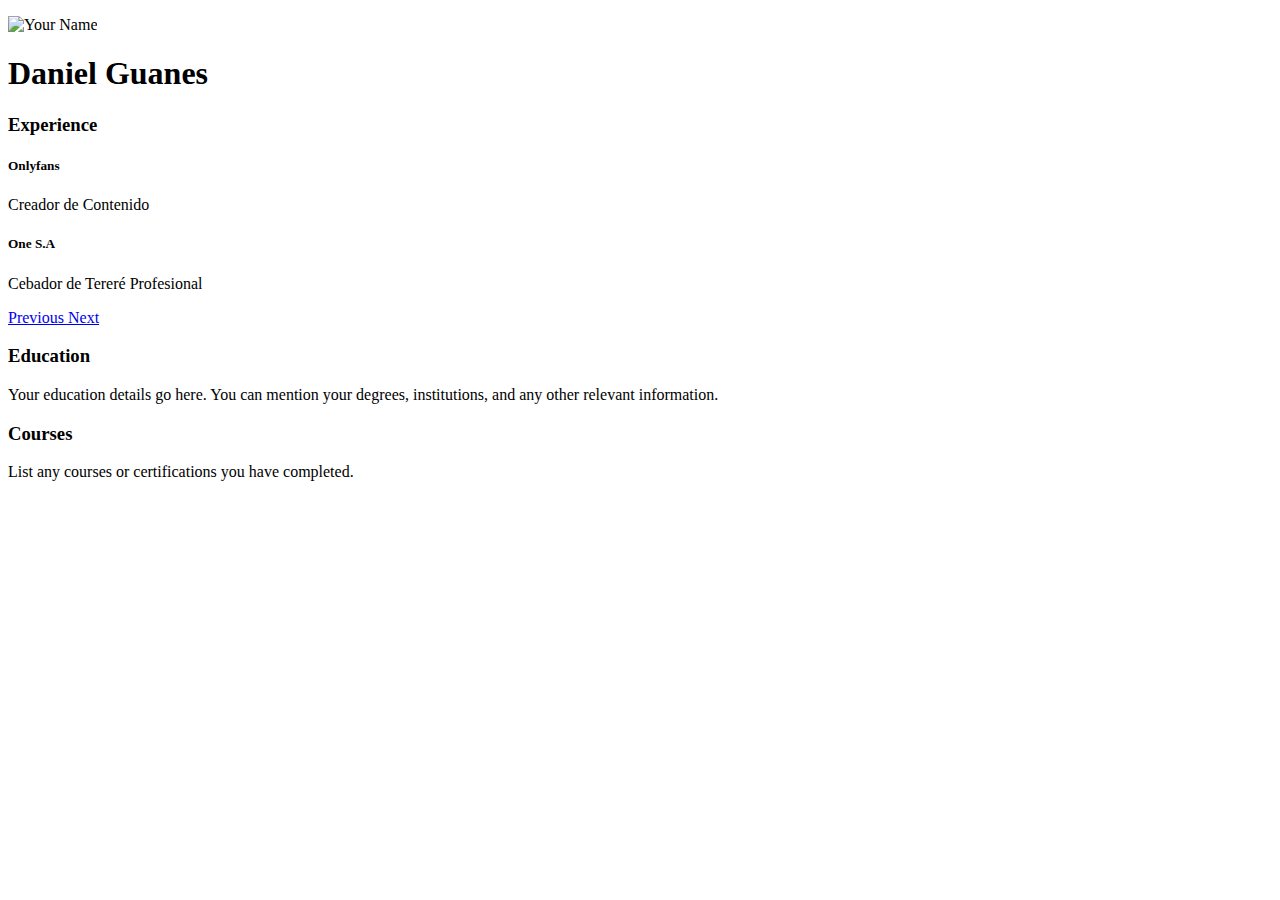
==== index.html @ d89c5e29 "Update index.html" ====
<!DOCTYPE html>
<html lang="en">
 <head>
  <meta charset="UTF-8">
  <meta name="viewport" content="width=device-width, initial-scale=1, shrink-to-fit=no">
  <title>My Portfolio</title>
  <!-- Bootstrap CSS -->
  <link rel="stylesheet" href="/css/bootstrap.min.css">
  <style>
    /* Add custom styles here */
  </style>
</head>
<body>
<p style="background-image: href="https://media.licdn.com/dms/image/D4D35AQGtZnf4EQMA7Q/profile-framedphoto-shrink_800_800/0/1694995697268?e=1715889600&v=beta&t=vkAOLxes6nqOn2KKNykx7uHGzT9brzUqkYeCSXXvP8g">
  <div class="container">
    <div class="row">
      <div class="col-md-4">
        <img src="https://th.bing.com/th/id/OIP.yJNuiu94g-3Ajn6CQKu4sAHaEK?rs=1&pid=ImgDetMaing" class="img-fluid rounded-circle" alt="Your Name">
      </div>
      <div class="col-md-8">
        <h1>Daniel Guanes</h1>
        <h3>Experience</h3>
         <!-- Carousel -->
        <div id="jobCarousel" class="carousel slide" data-ride="carousel">
          <div class="carousel-inner">
            <!-- Job 1 -->
            <div class="carousel-item active">
              <h5>Onlyfans</h5>
              <p>Creador de Contenido</p>
            </div>
            <!-- Job 2 -->
            <div class="carousel-item">
              <h5>One S.A</h5>
              <p>Cebador de Tereré Profesional</p>
            </div>
            <!-- Add more job items as needed -->
          </div>
          <a class="carousel-control-prev" href="#jobCarousel" role="button" data-slide="prev">
            <span class="carousel-control-prev-icon" aria-hidden="true"></span>
            <span class="sr-only">Previous</span>
          </a>
          <a class="carousel-control-next" href="#jobCarousel" role="button" data-slide="next">
            <span class="carousel-control-next-icon" aria-hidden="true"></span>
            <span class="sr-only">Next</span>
          </a>
        </div>
        <!-- End Carousel -->
        <h3>Education</h3>
        <p>
          Your education details go here. You can mention your degrees, institutions, and any other relevant information.
        </p>
        <h3>Courses</h3>
        <p>
          List any courses or certifications you have completed.
        </p>
      </div>
    </div>
  </div>

  <!-- Bootstrap JS and dependencies -->
  <script src="https://ajax.googleapis.com/ajax/libs/jquery/3.5.1/jquery.min.js"></script>
  <script src="https://cdnjs.cloudflare.com/ajax/libs/popper.js/1.16.0/umd/popper.min.js"></script>
  <script src="https://maxcdn.bootstrapcdn.com/bootstrap/4.5.2/js/bootstrap.min.js"></script>
</body>
</html>
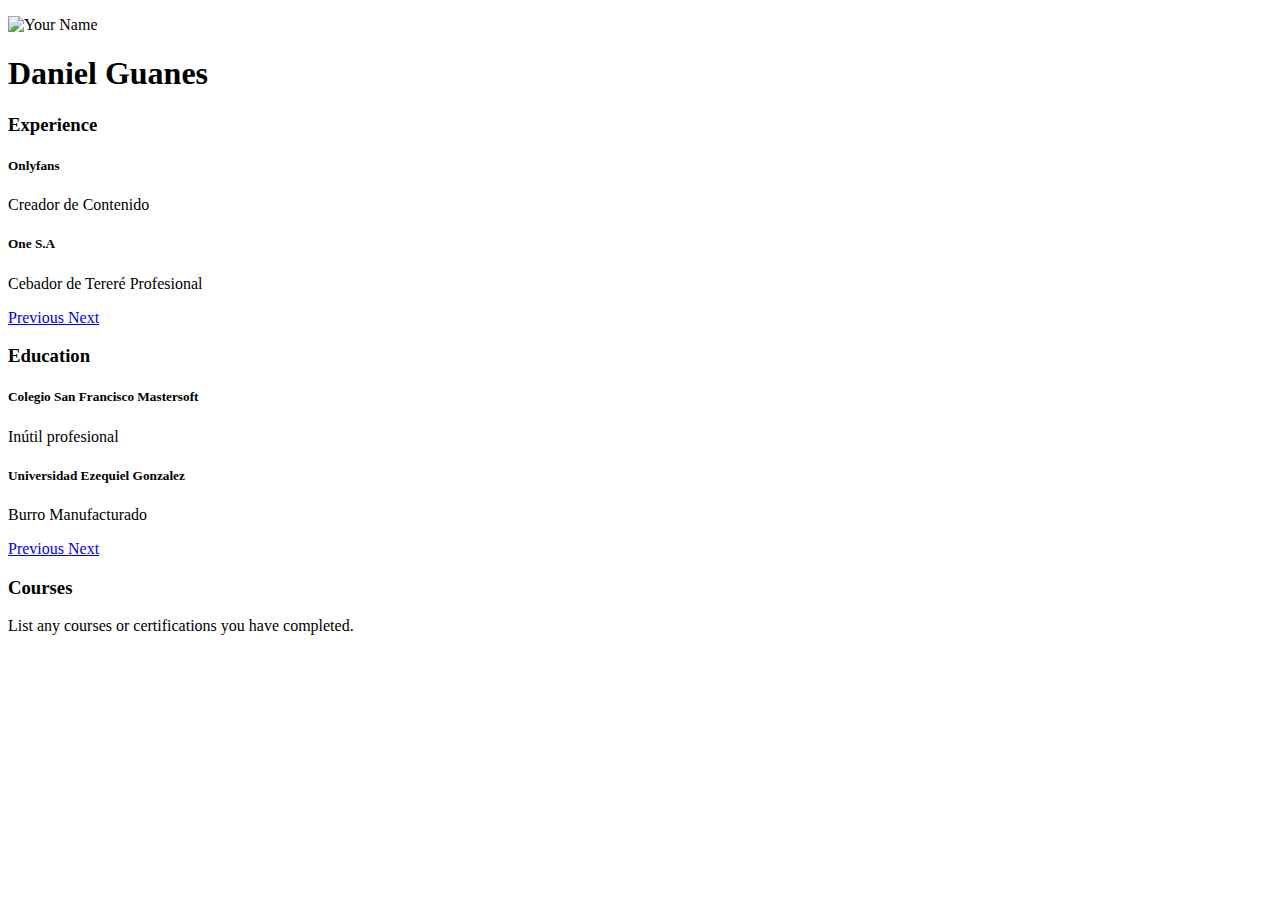
==== commit 5fd636d1: "Update index.html" ====
--- a/index.html
+++ b/index.html
@@ -46,9 +46,31 @@
         </div>
         <!-- End Carousel -->
         <h3>Education</h3>
-        <p>
-          Your education details go here. You can mention your degrees, institutions, and any other relevant information.
-        </p>
+           <!-- Carousel -->
+        <div id="jobCarousel" class="carousel slide" data-ride="carousel">
+          <div class="carousel-inner">
+            <!-- Educación 1 -->
+            <div class="carousel-item active">
+              <h5>Colegio San Francisco Mastersoft</h5>
+              <p>Inútil profesional</p>
+            </div>
+            <!-- Educación 2 -->
+            <div class="carousel-item">
+              <h5>Universidad Ezequiel Gonzalez</h5>
+              <p>Burro Manufacturado</p>
+            </div>
+            <!-- Add more job items as needed -->
+          </div>
+          <a class="carousel-control-prev" href="#jobCarousel" role="button" data-slide="prev">
+            <span class="carousel-control-prev-icon" aria-hidden="true"></span>
+            <span class="sr-only">Previous</span>
+          </a>
+          <a class="carousel-control-next" href="#jobCarousel" role="button" data-slide="next">
+            <span class="carousel-control-next-icon" aria-hidden="true"></span>
+            <span class="sr-only">Next</span>
+          </a>
+        </div>
+        <!-- End Carousel -->
         <h3>Courses</h3>
         <p>
           List any courses or certifications you have completed.
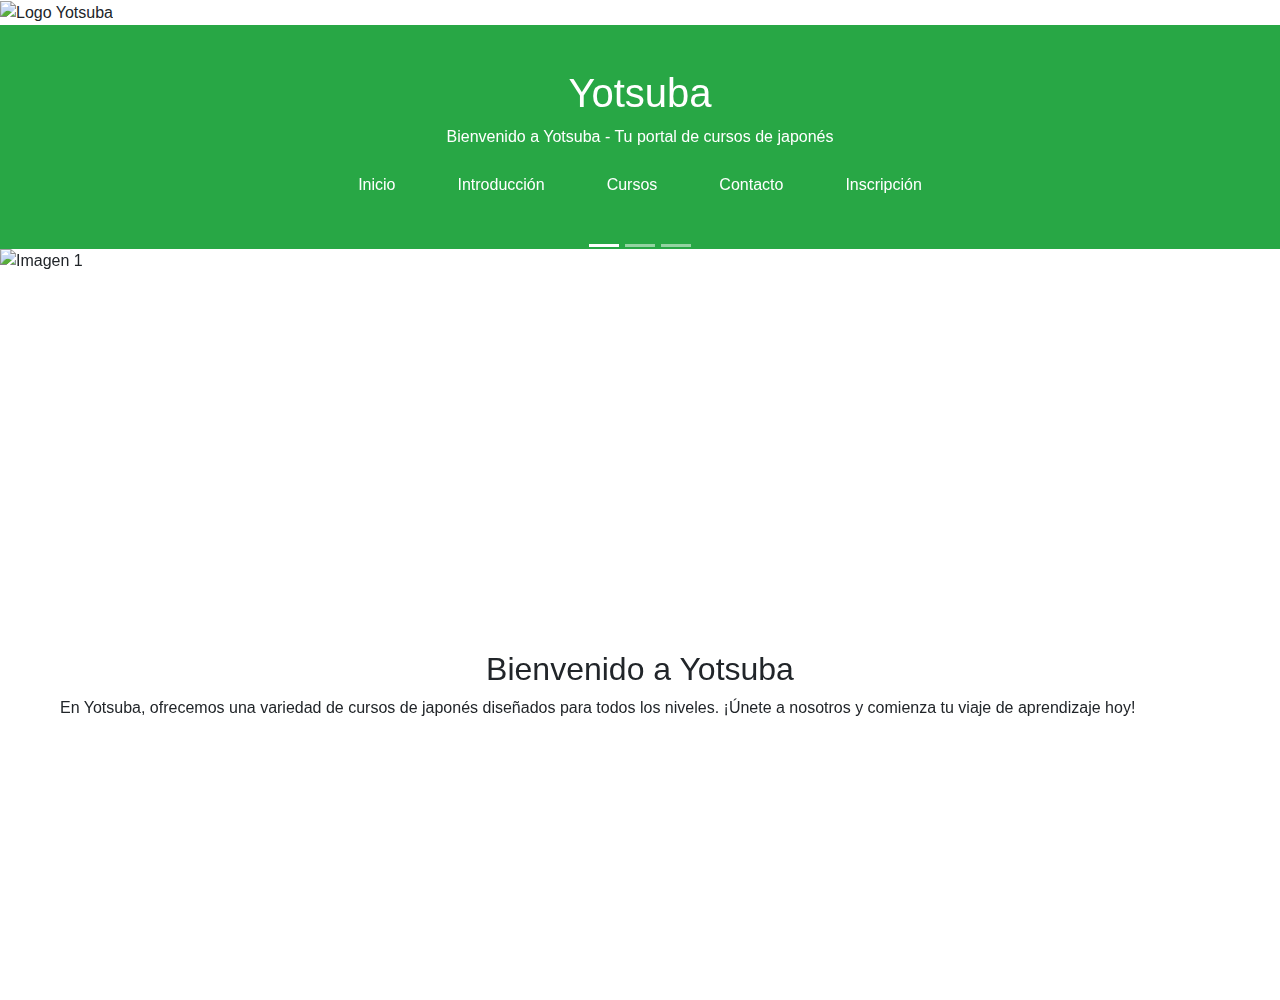
==== commit 78d4a0bb: "Add files via upload" ====
--- a/index.html
+++ b/index.html
@@ -1,87 +1,88 @@
-<!DOCTYPE html>
-<html lang="en">
- <head>
-  <meta charset="UTF-8">
-  <meta name="viewport" content="width=device-width, initial-scale=1, shrink-to-fit=no">
-  <title>My Portfolio</title>
-  <!-- Bootstrap CSS -->
-  <link rel="stylesheet" href="/css/bootstrap.min.css">
-  <style>
-    /* Add custom styles here */
-  </style>
-</head>
-<body>
-<p style="background-image: href="https://media.licdn.com/dms/image/D4D35AQGtZnf4EQMA7Q/profile-framedphoto-shrink_800_800/0/1694995697268?e=1715889600&v=beta&t=vkAOLxes6nqOn2KKNykx7uHGzT9brzUqkYeCSXXvP8g">
-  <div class="container">
-    <div class="row">
-      <div class="col-md-4">
-        <img src="https://th.bing.com/th/id/OIP.yJNuiu94g-3Ajn6CQKu4sAHaEK?rs=1&pid=ImgDetMaing" class="img-fluid rounded-circle" alt="Your Name">
-      </div>
-      <div class="col-md-8">
-        <h1>Daniel Guanes</h1>
-        <h3>Experience</h3>
-         <!-- Carousel -->
-        <div id="jobCarousel" class="carousel slide" data-ride="carousel">
-          <div class="carousel-inner">
-            <!-- Job 1 -->
-            <div class="carousel-item active">
-              <h5>Onlyfans</h5>
-              <p>Creador de Contenido</p>
-            </div>
-            <!-- Job 2 -->
-            <div class="carousel-item">
-              <h5>One S.A</h5>
-              <p>Cebador de Tereré Profesional</p>
-            </div>
-            <!-- Add more job items as needed -->
-          </div>
-          <a class="carousel-control-prev" href="#jobCarousel" role="button" data-slide="prev">
-            <span class="carousel-control-prev-icon" aria-hidden="true"></span>
-            <span class="sr-only">Previous</span>
-          </a>
-          <a class="carousel-control-next" href="#jobCarousel" role="button" data-slide="next">
-            <span class="carousel-control-next-icon" aria-hidden="true"></span>
-            <span class="sr-only">Next</span>
-          </a>
-        </div>
-        <!-- End Carousel -->
-        <h3>Education</h3>
-           <!-- Carousel -->
-        <div id="jobCarousel" class="carousel slide" data-ride="carousel">
-          <div class="carousel-inner">
-            <!-- Educación 1 -->
-            <div class="carousel-item active">
-              <h5>Colegio San Francisco Mastersoft</h5>
-              <p>Inútil profesional</p>
-            </div>
-            <!-- Educación 2 -->
-            <div class="carousel-item">
-              <h5>Universidad Ezequiel Gonzalez</h5>
-              <p>Burro Manufacturado</p>
-            </div>
-            <!-- Add more job items as needed -->
-          </div>
-          <a class="carousel-control-prev" href="#jobCarousel" role="button" data-slide="prev">
-            <span class="carousel-control-prev-icon" aria-hidden="true"></span>
-            <span class="sr-only">Previous</span>
-          </a>
-          <a class="carousel-control-next" href="#jobCarousel" role="button" data-slide="next">
-            <span class="carousel-control-next-icon" aria-hidden="true"></span>
-            <span class="sr-only">Next</span>
-          </a>
-        </div>
-        <!-- End Carousel -->
-        <h3>Courses</h3>
-        <p>
-          List any courses or certifications you have completed.
-        </p>
-      </div>
-    </div>
-  </div>
-
-  <!-- Bootstrap JS and dependencies -->
-  <script src="https://ajax.googleapis.com/ajax/libs/jquery/3.5.1/jquery.min.js"></script>
-  <script src="https://cdnjs.cloudflare.com/ajax/libs/popper.js/1.16.0/umd/popper.min.js"></script>
-  <script src="https://maxcdn.bootstrapcdn.com/bootstrap/4.5.2/js/bootstrap.min.js"></script>
-</body>
-</html>
+<!DOCTYPE html>
+<html lang="es">
+<head>
+    <meta charset="UTF-8">
+    <meta name="viewport" content="width=device-width, initial-scale=1.0">
+    <title>Yotsuba - Inicio</title>
+    <link rel="stylesheet" href="https://stackpath.bootstrapcdn.com/bootstrap/4.5.2/css/bootstrap.min.css">
+    <link rel="stylesheet" href="https://cdn.jsdelivr.net/npm/aos@2.3.4/dist/aos.css">
+    <link rel="stylesheet" href="styles.css">
+    <!-- Font Awesome para los íconos -->
+    <link rel="stylesheet" href="https://cdnjs.cloudflare.com/ajax/libs/font-awesome/5.15.4/css/all.min.css">
+</head>
+<body>
+    <!-- Logo en la esquina superior izquierda -->
+    <div class="logo-container">
+      <img src="https://lh3.googleusercontent.com/pw/[base64]w367-h441-s-no-gm?authuser=2" alt="Logo Yotsuba" width="100" height="100">
+    </div>
+
+    <!-- Navbar -->
+    <header class="bg-success text-white text-center py-4">
+        <div class="container" data-aos="fade-down">
+            <h1>Yotsuba</h1>
+            <p>Bienvenido a Yotsuba - Tu portal de cursos de japonés</p>
+            <nav class="nav justify-content-center">
+              <a class="nav-link text-white" href="index.html">Inicio</a>
+              <a class="nav-link text-white" href="intro.html">Introducción</a>
+              <a class="nav-link text-white" href="courses.html">Cursos</a>
+              <a class="nav-link text-white" href="contact.html">Contacto</a>
+              <a class="nav-link text-white" href="registration.html">Inscripción</a>
+          </nav>
+        </div>
+    </header>
+
+    <!-- Carousel -->
+    <main>
+        <div id="carouselExampleIndicators" class="carousel slide" data-ride="carousel">
+            <ol class="carousel-indicators">
+                <li data-target="#carouselExampleIndicators" data-slide-to="0" class="active"></li>
+                <li data-target="#carouselExampleIndicators" data-slide-to="1"></li>
+                <li data-target="#carouselExampleIndicators" data-slide-to="2"></li>
+            </ol>
+            <div class="carousel-inner">
+                <div class="carousel-item active">
+                    <img src="ruta/a/imagen/carousel1.jpg" class="d-block w-100" alt="Imagen 1">
+                </div>
+                <div class="carousel-item">
+                    <img src="ruta/a/imagen/carousel2.jpg" class="d-block w-100" alt="Imagen 2">
+                </div>
+                <div class="carousel-item">
+                    <img src="ruta/a/imagen/carousel3.jpg" class="d-block w-100" alt="Imagen 3">
+                </div>
+            </div>
+            <a class="carousel-control-prev" href="#carouselExampleIndicators" role="button" data-slide="prev">
+                <span class="carousel-control-prev-icon" aria-hidden="true"></span>
+                <span class="sr-only">Anterior</span>
+            </a>
+            <a class="carousel-control-next" href="#carouselExampleIndicators" role="button" data-slide="next">
+                <span class="carousel-control-next-icon" aria-hidden="true"></span>
+                <span class="sr-only">Siguiente</span>
+            </a>
+        </div>
+    </main>
+
+    <!-- Información adicional -->
+    <section class="container my-5" data-aos="fade-up">
+        <h2 class="text-center">Bienvenido a Yotsuba</h2>
+        <p>En Yotsuba, ofrecemos una variedad de cursos de japonés diseñados para todos los niveles. ¡Únete a nosotros y comienza tu viaje de aprendizaje hoy!</p>
+    </section>
+
+    <!-- Footer -->
+    <footer class="bg-success text-white text-center py-3" data-aos="fade-up">
+        <p>&copy; 2024 Yotsuba. Todos los derechos reservados.</p>
+        <div class="d-flex justify-content-center">
+            <a href="#" class="text-white mx-2"><i class="fab fa-facebook-f"></i></a>
+            <a href="#" class="text-white mx-2"><i class="fab fa-twitter"></i></a>
+            <a href="#" class="text-white mx-2"><i class="fab fa-instagram"></i></a>
+            <a href="#" class="text-white mx-2"><i class="fab fa-linkedin-in"></i></a>
+        </div>
+    </footer>
+
+    <!-- Scripts -->
+    <script src="https://code.jquery.com/jquery-3.5.1.slim.min.js"></script>
+    <script src="https://cdn.jsdelivr.net/npm/@popperjs/core@2.5.4/dist/umd/popper.min.js"></script>
+    <script src="https://stackpath.bootstrapcdn.com/bootstrap/4.5.2/js/bootstrap.min.js"></script>
+    <script src="https://cdn.jsdelivr.net/npm/aos@2.3.4/dist/aos.js"></script>
+    <script src="scripts.js"></script>
+</body>
+</html>
--- a/styles.css
+++ b/styles.css
@@ -0,0 +1,65 @@
+/* Reset y configuración básica */
+body {
+    font-family: Arial, sans-serif;
+    margin: 0;
+    padding: 0;
+    display: flex;
+    flex-direction: column;
+    min-height: 100vh;
+}
+
+/* Estilos para el header */
+header {
+    background-color: #28a745;
+    color: white;
+    padding: 20px 0;
+}
+
+header .nav-link {
+    color: white;
+    margin: 0 15px;
+}
+
+/* Estilos para el contenido principal */
+main {
+    flex: 1;
+}
+
+/* Estilos para el footer */
+footer {
+    background-color: #28a745;
+    color: white;
+    padding: 20px 0;
+}
+
+footer .d-flex a {
+    color: white;
+    margin: 0 10px;
+}
+
+/* Estilos para los contenedores generales */
+.container {
+    max-width: 1200px;
+    margin: 0 auto;
+    padding: 20px;
+}
+
+/* Estilos para las secciones intro, courses y contact */
+.intro, .courses, .contact {
+    margin: 40px 0;
+}
+
+/* Estilos para las tarjetas */
+.card {
+    border: none;
+    border-radius: 0.5rem;
+}
+
+.card-body {
+    text-align: center;
+}
+
+.card-body i {
+    color: #28a745;
+    margin-bottom: 20px;
+}
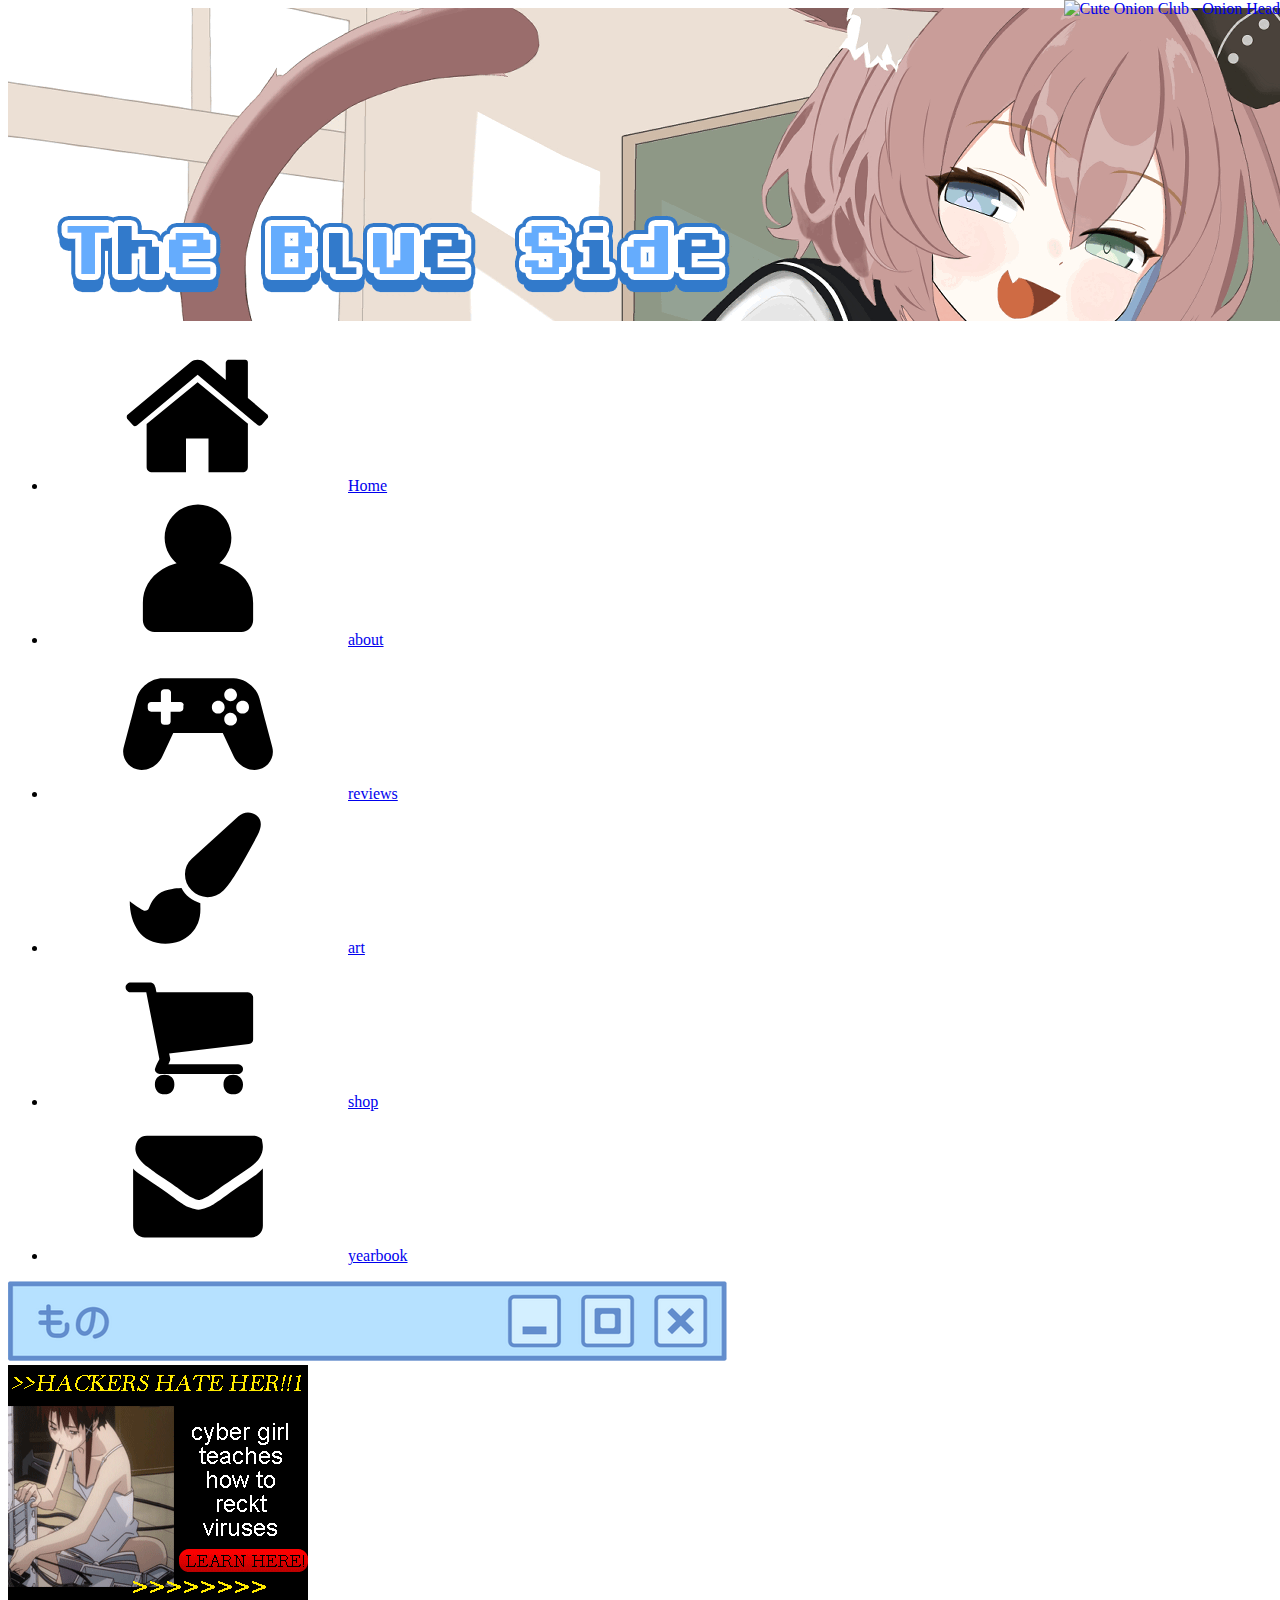
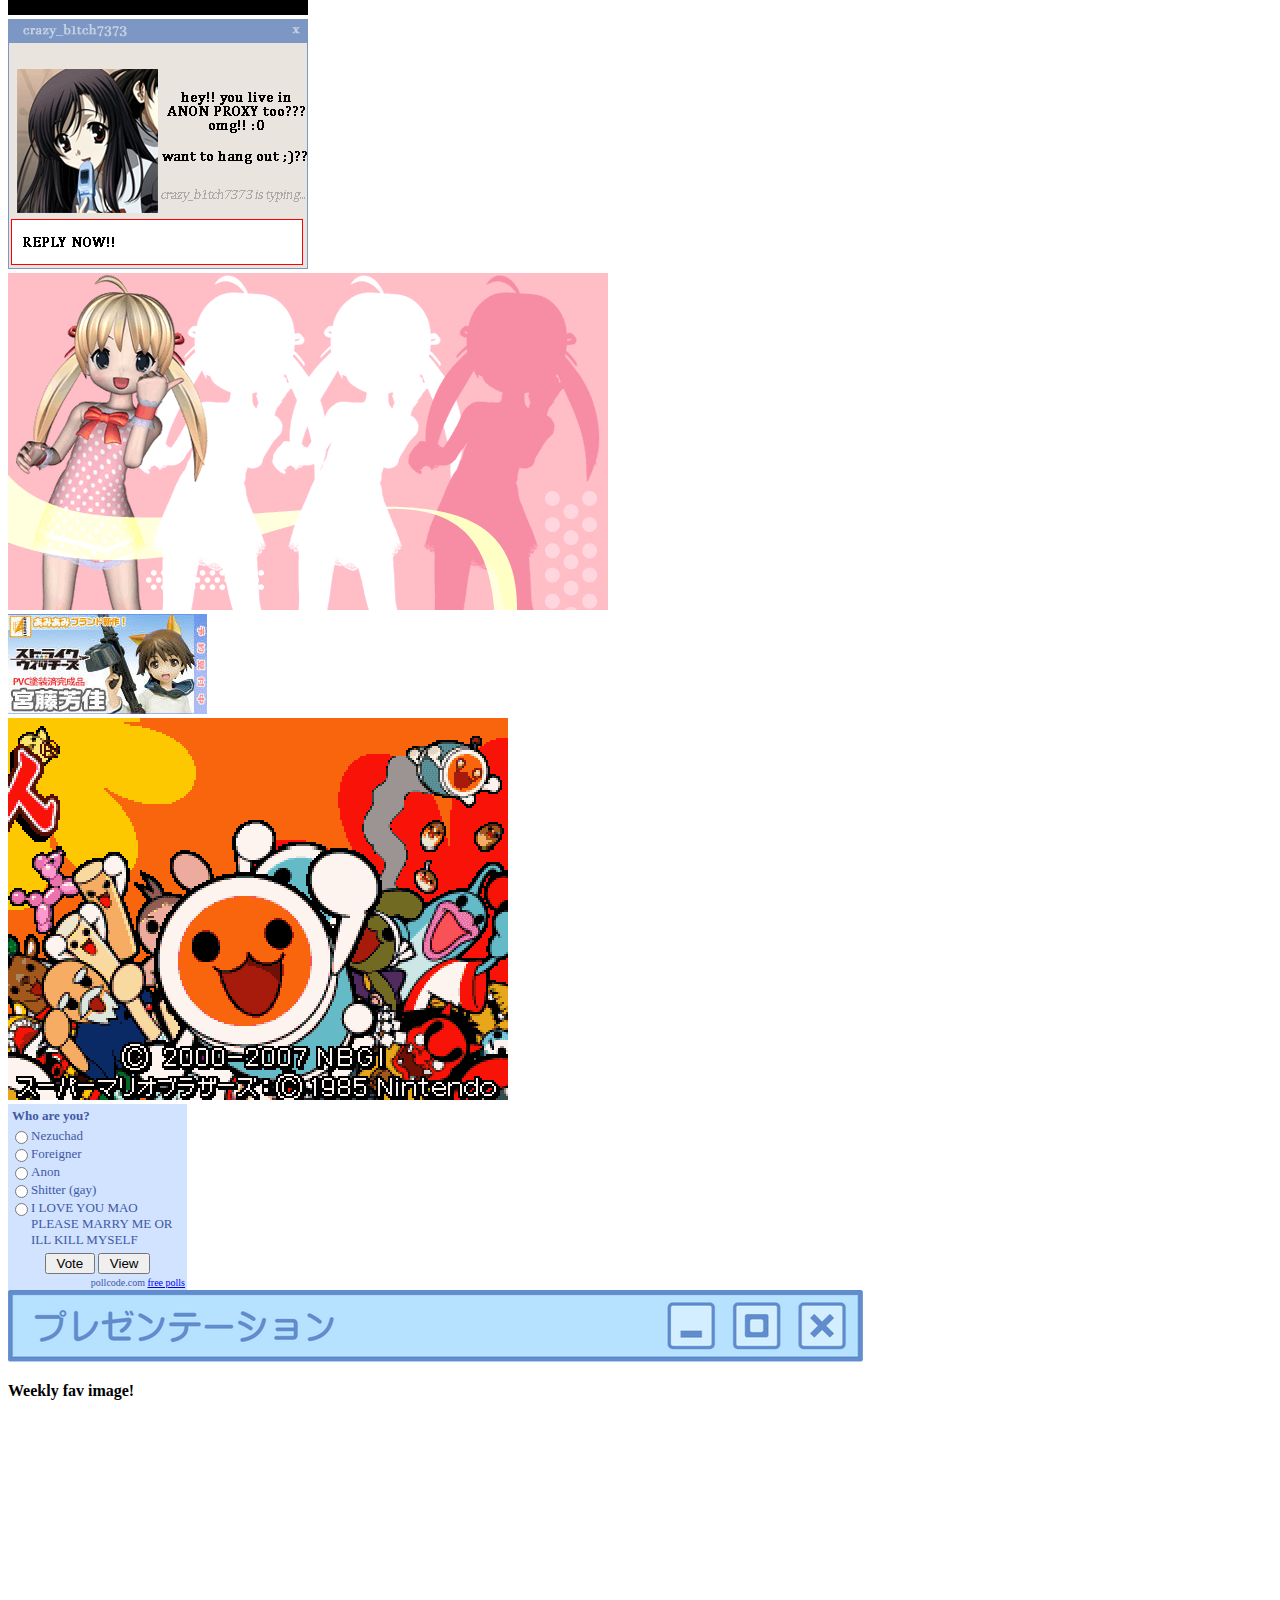
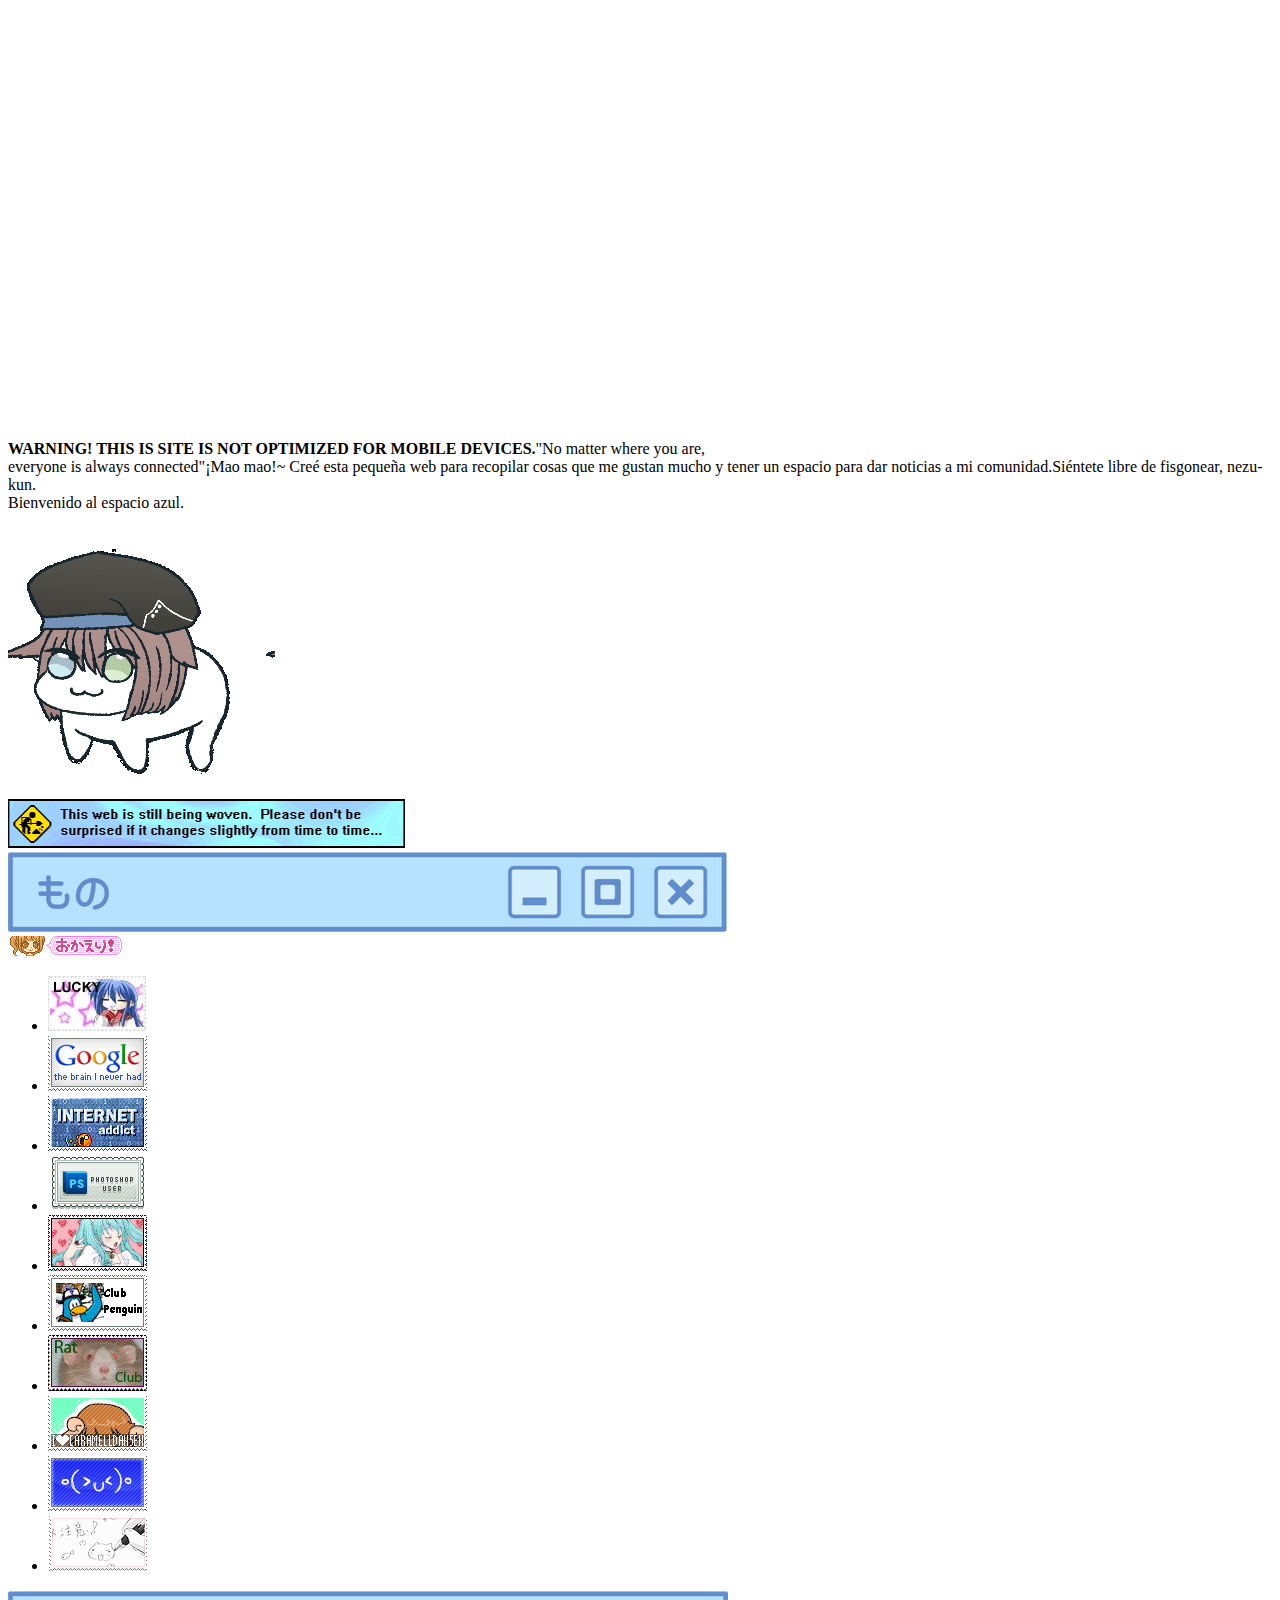
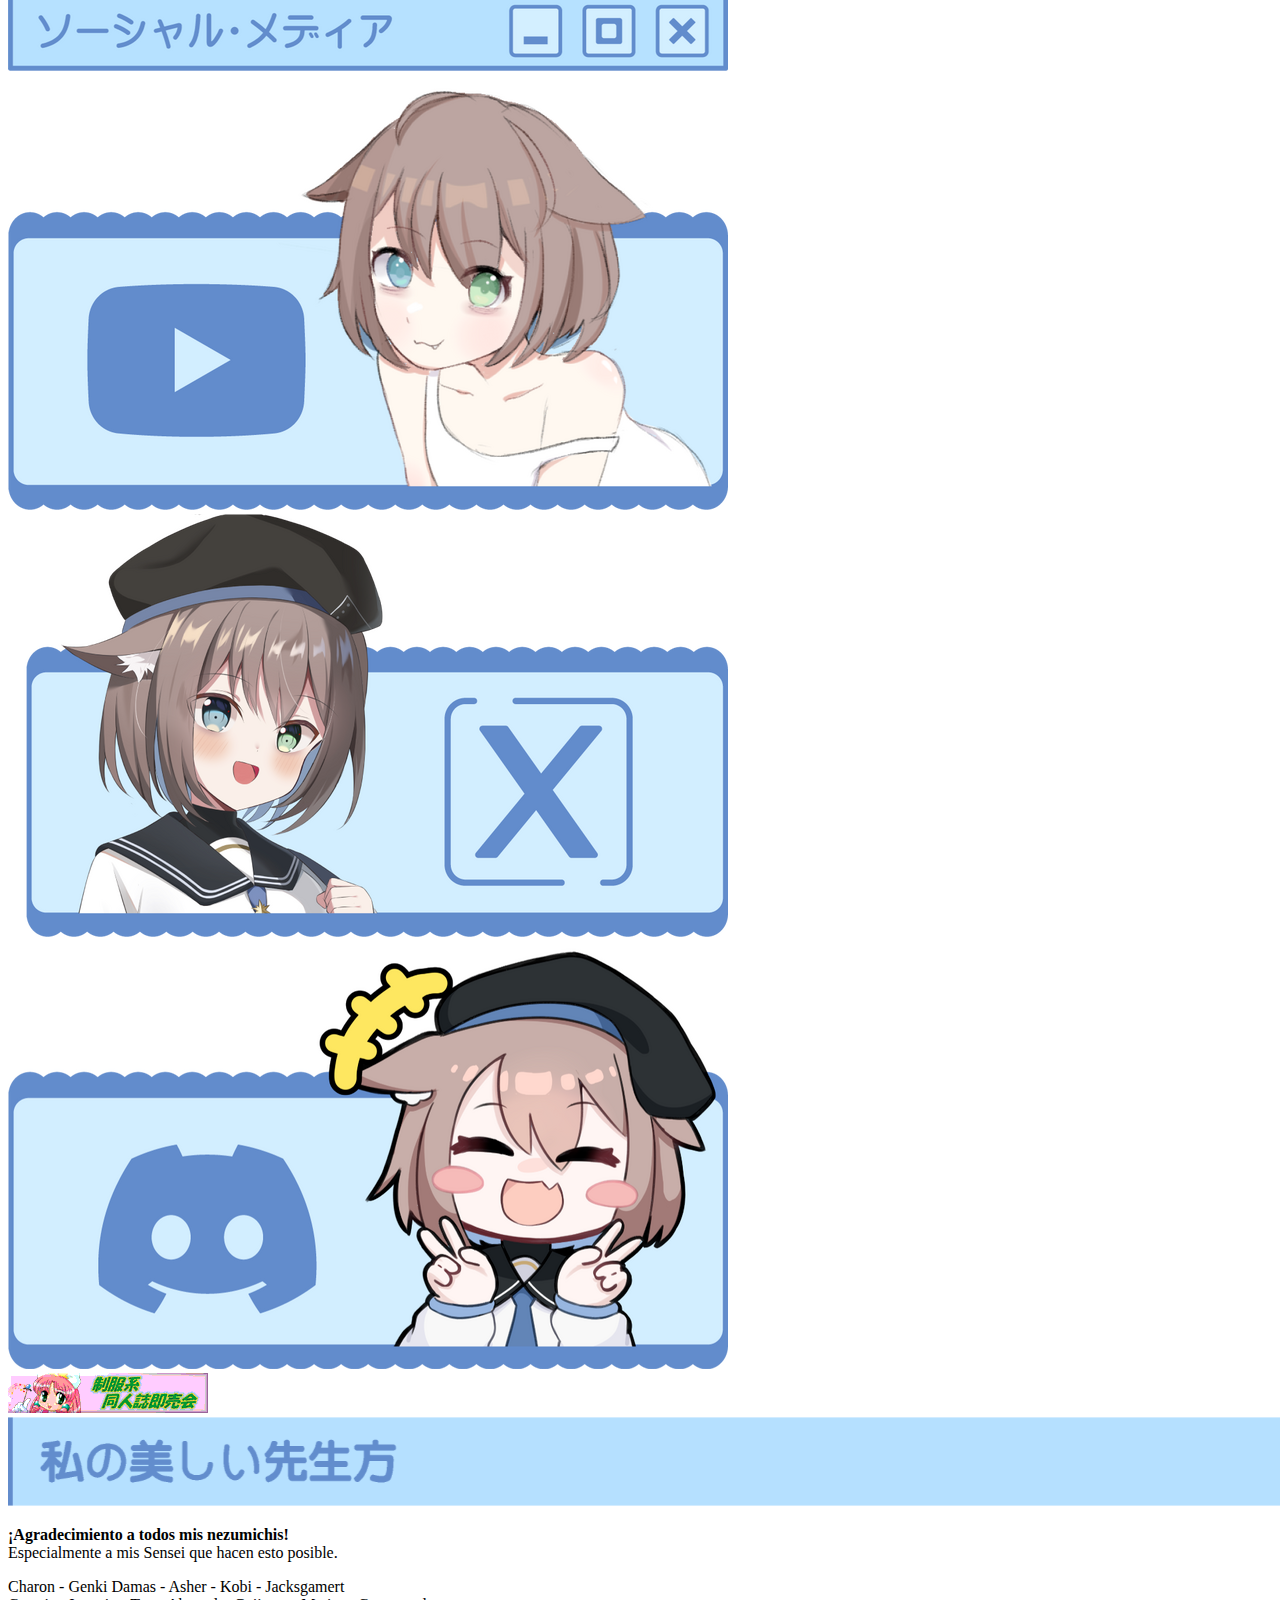
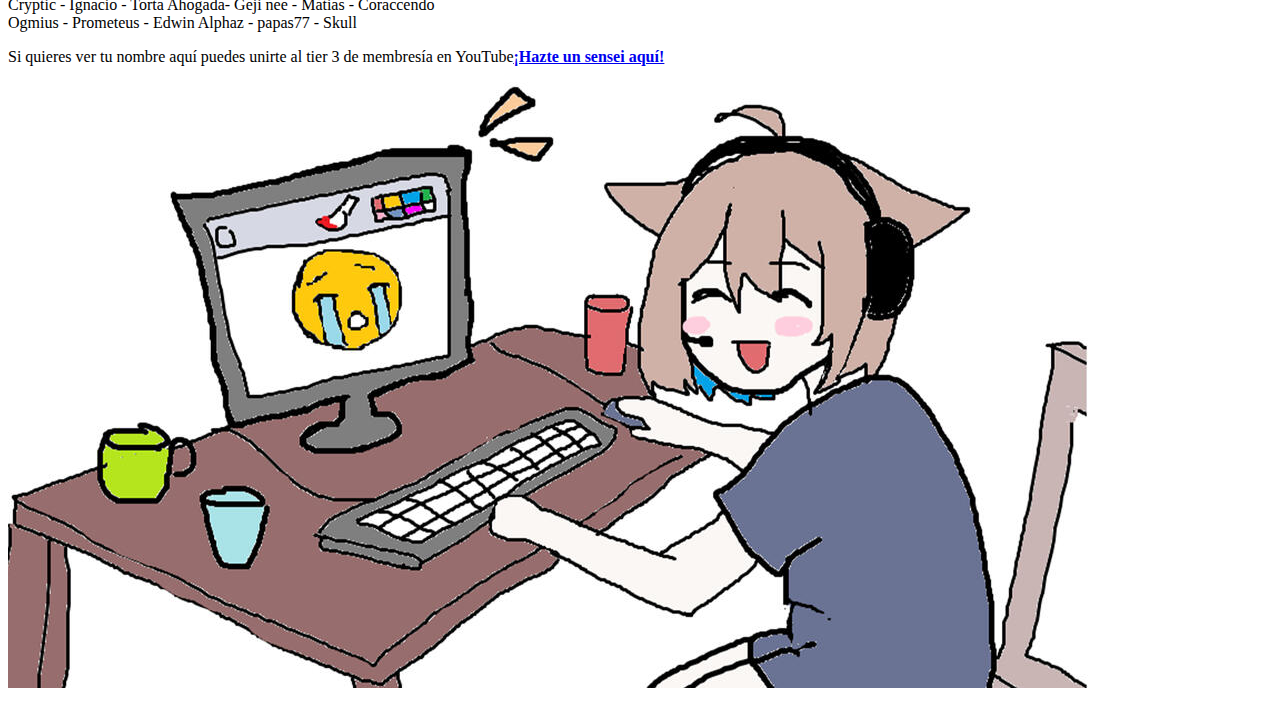
==== commit bda1ac72: "simplifying" ====
--- a/index.html
+++ b/index.html
@@ -1,88 +1,2337 @@
-<!DOCTYPE html>
-<html lang="es">
-<head>
-    <meta charset="UTF-8">
-    <meta name="viewport" content="width=device-width, initial-scale=1.0">
-    <title>Yotsuba - Inicio</title>
-    <link rel="stylesheet" href="https://stackpath.bootstrapcdn.com/bootstrap/4.5.2/css/bootstrap.min.css">
-    <link rel="stylesheet" href="https://cdn.jsdelivr.net/npm/aos@2.3.4/dist/aos.css">
-    <link rel="stylesheet" href="styles.css">
-    <!-- Font Awesome para los íconos -->
-    <link rel="stylesheet" href="https://cdnjs.cloudflare.com/ajax/libs/font-awesome/5.15.4/css/all.min.css">
-</head>
-<body>
-    <!-- Logo en la esquina superior izquierda -->
-    <div class="logo-container">
-      <img src="https://lh3.googleusercontent.com/pw/[base64]w367-h441-s-no-gm?authuser=2" alt="Logo Yotsuba" width="100" height="100">
-    </div>
-
-    <!-- Navbar -->
-    <header class="bg-success text-white text-center py-4">
-        <div class="container" data-aos="fade-down">
-            <h1>Yotsuba</h1>
-            <p>Bienvenido a Yotsuba - Tu portal de cursos de japonés</p>
-            <nav class="nav justify-content-center">
-              <a class="nav-link text-white" href="index.html">Inicio</a>
-              <a class="nav-link text-white" href="intro.html">Introducción</a>
-              <a class="nav-link text-white" href="courses.html">Cursos</a>
-              <a class="nav-link text-white" href="contact.html">Contacto</a>
-              <a class="nav-link text-white" href="registration.html">Inscripción</a>
-          </nav>
-        </div>
-    </header>
-
-    <!-- Carousel -->
-    <main>
-        <div id="carouselExampleIndicators" class="carousel slide" data-ride="carousel">
-            <ol class="carousel-indicators">
-                <li data-target="#carouselExampleIndicators" data-slide-to="0" class="active"></li>
-                <li data-target="#carouselExampleIndicators" data-slide-to="1"></li>
-                <li data-target="#carouselExampleIndicators" data-slide-to="2"></li>
-            </ol>
-            <div class="carousel-inner">
-                <div class="carousel-item active">
-                    <img src="ruta/a/imagen/carousel1.jpg" class="d-block w-100" alt="Imagen 1">
-                </div>
-                <div class="carousel-item">
-                    <img src="ruta/a/imagen/carousel2.jpg" class="d-block w-100" alt="Imagen 2">
-                </div>
-                <div class="carousel-item">
-                    <img src="ruta/a/imagen/carousel3.jpg" class="d-block w-100" alt="Imagen 3">
-                </div>
-            </div>
-            <a class="carousel-control-prev" href="#carouselExampleIndicators" role="button" data-slide="prev">
-                <span class="carousel-control-prev-icon" aria-hidden="true"></span>
-                <span class="sr-only">Anterior</span>
-            </a>
-            <a class="carousel-control-next" href="#carouselExampleIndicators" role="button" data-slide="next">
-                <span class="carousel-control-next-icon" aria-hidden="true"></span>
-                <span class="sr-only">Siguiente</span>
-            </a>
-        </div>
-    </main>
-
-    <!-- Información adicional -->
-    <section class="container my-5" data-aos="fade-up">
-        <h2 class="text-center">Bienvenido a Yotsuba</h2>
-        <p>En Yotsuba, ofrecemos una variedad de cursos de japonés diseñados para todos los niveles. ¡Únete a nosotros y comienza tu viaje de aprendizaje hoy!</p>
-    </section>
-
-    <!-- Footer -->
-    <footer class="bg-success text-white text-center py-3" data-aos="fade-up">
-        <p>&copy; 2024 Yotsuba. Todos los derechos reservados.</p>
-        <div class="d-flex justify-content-center">
-            <a href="#" class="text-white mx-2"><i class="fab fa-facebook-f"></i></a>
-            <a href="#" class="text-white mx-2"><i class="fab fa-twitter"></i></a>
-            <a href="#" class="text-white mx-2"><i class="fab fa-instagram"></i></a>
-            <a href="#" class="text-white mx-2"><i class="fab fa-linkedin-in"></i></a>
-        </div>
-    </footer>
-
-    <!-- Scripts -->
-    <script src="https://code.jquery.com/jquery-3.5.1.slim.min.js"></script>
-    <script src="https://cdn.jsdelivr.net/npm/@popperjs/core@2.5.4/dist/umd/popper.min.js"></script>
-    <script src="https://stackpath.bootstrapcdn.com/bootstrap/4.5.2/js/bootstrap.min.js"></script>
-    <script src="https://cdn.jsdelivr.net/npm/aos@2.3.4/dist/aos.js"></script>
-    <script src="scripts.js"></script>
-</body>
-</html>
+﻿<!DOCTYPE HTML>
+<html lang="en">
+
+<head>
+	<title>The Blue Space</title>
+	<meta charset="utf-8">
+	<meta name="viewport" content="width=device-width,initial-scale=1">
+	<meta name="color-scheme" content="light only">
+	<meta name="description"
+		content="¡Bienvenido al espacio azul! La web de Mao Michiyo. Voy a postear reviews y otras cositas.">
+	<meta property="og:site_name" content="The Blue Space">
+	<meta property="og:title" content="The Blue Space">
+	<meta property="og:type" content="website">
+	<meta property="og:description"
+		content="¡Bienvenido al espacio azul! La web de Mao Michiyo. Voy a postear reviews y otras cositas.">
+	<meta property="og:image" content="https://thebluespace.ju.mp/assets/images/share.jpg?v=bc84479c">
+	<meta property="og:image:type" content="image/jpeg">
+	<meta property="og:image:width" content="1200">
+	<meta property="og:image:height" content="992">
+	<meta property="og:url" content="https://thebluespace.ju.mp">
+	<meta property="twitter:card" content="summary_large_image">
+	<link rel="canonical" href="index.htm">
+	<link href="css2?display=swap&family=Pixelify+Sans:ital,wght@0,400;0,700;1,400;1,700" rel="stylesheet"
+		type="text/css">
+	<link rel="icon" type="image/png" href="assets/images/mwicon.png?v=bc84479c">
+	<link rel="apple-touch-icon" href="assets/images/apple-touch-icon.png?v=bc84479c">
+	<link rel="stylesheet" href="assets/css/main.css?v=bc84479c">
+</head>
+
+<body><svg xmlns="http://www.w3.org/2000/svg" version="1.1" xmlns:xlink="http://www.w3.org/1999/xlink"
+		viewbox="0 0 40 40" display="none" width="0" height="0">
+		<symbol id="icon-2a747dd19e728944f8c54ef1b55a59c6" viewbox="0 0 40 40">
+			<path
+				d="M33.3,22.3v11.2c0,0.4-0.1,0.8-0.4,1.1c-0.3,0.3-0.6,0.4-1.1,0.4h-9v-9h-6v9h-9c-0.4,0-0.8-0.1-1.1-0.4 c-0.3-0.3-0.4-0.6-0.4-1.1V22.3c0,0,0,0,0-0.1s0-0.1,0-0.1L19.9,11l13.5,11.1C33.3,22.1,33.3,22.2,33.3,22.3L33.3,22.3z M38.5,20.6 l-1.5,1.7c-0.1,0.1-0.3,0.2-0.5,0.3h-0.1c-0.2,0-0.4-0.1-0.5-0.2L19.9,9L3.7,22.5c-0.2,0.1-0.4,0.2-0.6,0.2c-0.2,0-0.4-0.1-0.5-0.3 l-1.5-1.7C1,20.5,1,20.3,1,20.1s0.1-0.4,0.3-0.5l16.8-14C18.6,5.2,19.2,5,19.9,5s1.3,0.2,1.8,0.6l5.7,4.8V5.8c0-0.2,0.1-0.4,0.2-0.5 S27.9,5,28.1,5h4.5c0.2,0,0.4,0.1,0.5,0.2c0.1,0.1,0.2,0.3,0.2,0.5v9.5l5.1,4.3c0.2,0.1,0.2,0.3,0.3,0.5 C38.7,20.3,38.7,20.5,38.5,20.6L38.5,20.6z">
+			</path>
+		</symbol>
+		<symbol id="icon-added293106ea616175452e6eb0197f0" viewbox="0 0 40 40">
+			<path
+				d="M31.6,36.5H8.4c-1.7,0-3.1-1.4-3.1-3.1v-4.6c0-3.8,1.8-6.9,5.2-9c1.1-0.7,2.4-1.2,3.8-1.6 c-0.8-0.7-1.5-1.5-2-2.4c-0.8-1.3-1.2-2.9-1.2-4.4c0-4.9,4-8.9,8.9-8.9s8.9,4,8.9,8.9c0,1.6-0.4,3.1-1.2,4.4c-0.5,0.9-1.2,1.7-2,2.4 c1.4,0.4,2.7,1,3.8,1.6c3.4,2,5.2,5.1,5.2,9v4.6C34.7,35.1,33.3,36.5,31.6,36.5z">
+			</path>
+		</symbol>
+		<symbol id="icon-5781ca2e1fb79e9a339ab93b15347b29" viewbox="0 0 40 40">
+			<path
+				d="M36.3,32.1c-2.6,0.7-5.5-0.9-6.8-3.5l-2.9-6.2H20h-6.6l-2.9,6.2c-1.2,2.6-4.1,4.2-6.8,3.5 c-2.6-0.7-4.2-3.4-3.5-6L2,19.3C2,19.2,2,19.1,2.1,19l1.5-5.8c0.8-3,3.9-5.4,6.9-5.4H20h9.5c3,0,6.1,2.4,6.9,5.4l1.5,5.8 c0,0.1,0.1,0.2,0.1,0.3l1.8,6.8C40.5,28.7,39,31.4,36.3,32.1z M16.2,15c0-0.5-0.4-0.9-0.9-0.9h-2.5v-2.5c0-0.5-0.4-0.9-0.9-0.9H11 c-0.5,0-0.9,0.4-0.9,0.9v2.5H7.5c-0.5,0-0.9,0.4-0.9,0.9v0.8c0,0.5,0.4,0.9,0.9,0.9h2.6v2.6c0,0.5,0.4,0.9,0.9,0.9h0.8 c0.5,0,0.9-0.4,0.9-0.9v-2.6h2.5c0.5,0,0.9-0.4,0.9-0.9V15z M25.4,13.8c-0.9,0-1.7,0.7-1.7,1.7s0.7,1.7,1.7,1.7 c0.9,0,1.7-0.7,1.7-1.7S26.3,13.8,25.4,13.8z M28.7,10.5c-0.9,0-1.7,0.7-1.7,1.7c0,0.9,0.7,1.7,1.7,1.7c0.9,0,1.7-0.7,1.7-1.7 C30.3,11.2,29.6,10.5,28.7,10.5z M28.7,17c-0.9,0-1.7,0.7-1.7,1.7c0,0.9,0.7,1.7,1.7,1.7c0.9,0,1.7-0.7,1.7-1.7 C30.3,17.8,29.6,17,28.7,17z M31.9,13.8c-0.9,0-1.7,0.7-1.7,1.7s0.7,1.7,1.7,1.7c0.9,0,1.7-0.7,1.7-1.7S32.9,13.8,31.9,13.8z">
+			</path>
+		</symbol>
+		<symbol id="icon-30faf09fcc622d320249611ba6ca37f9" viewbox="0 0 40 40">
+			<path
+				d="M30.79,3.55L18.33,14.86c-1.2,1.09-1.8,2.47-1.8,4.14c0,1.65,0.59,3.08,1.77,4.29s2.59,1.81,4.23,1.81 c1.58,0,2.99-0.59,4.26-1.78c1.73-1.6,4.76-6.5,9.08-14.69c0.59-1.15,0.88-2.13,0.88-2.95c0-0.91-0.34-1.67-1.03-2.28 S34.24,2.5,33.33,2.5C32.41,2.5,31.56,2.85,30.79,3.55z M13.14,22.9c-0.68,0.1-1.35,0.26-2.01,0.5s-1.24,0.54-1.72,0.93 c-0.48,0.38-0.93,0.88-1.36,1.48c-0.42,0.61-0.8,1.34-1.12,2.2c-0.18,0.48-0.54,0.72-1.07,0.72c-0.2,0-0.49-0.11-0.9-0.33 s-0.79-0.46-1.15-0.71s-0.77-0.54-1.21-0.87s-0.71-0.52-0.8-0.59c0,1.54,0.19,2.97,0.57,4.3s0.94,2.52,1.69,3.57 s1.74,1.88,2.98,2.49s2.66,0.91,4.26,0.91c2.8,0,5.07-0.87,6.81-2.62s2.58-4,2.53-6.78l-0.02-1.39c-1.08-0.29-2.06-0.78-2.94-1.48 s-1.57-1.55-2.08-2.54C14.63,22.73,13.81,22.8,13.14,22.9z">
+			</path>
+		</symbol>
+		<symbol id="icon-82f3578d47d0f21e107a859dbadc82fd" viewbox="0 0 40 40">
+			<path
+				d="M13,32.1c-0.5-0.5-1.1-0.7-1.9-0.7s-1.4,0.2-1.9,0.7c-0.5,0.5-0.7,1.1-0.7,1.9c0,0.7,0.2,1.4,0.7,1.9 c0.5,0.5,1.1,0.7,1.9,0.7s1.4-0.2,1.9-0.7c0.5-0.5,0.7-1.1,0.7-1.9S13.5,32.6,13,32.1z M31.2,32.1c-0.5-0.5-1-0.7-1.8-0.7 s-1.4,0.2-1.9,0.7c-0.5,0.5-0.7,1.1-0.7,1.9c0,0.7,0.2,1.4,0.7,1.9s1.1,0.7,1.9,0.7s1.4-0.2,1.9-0.7c0.5-0.5,0.7-1.1,0.7-1.9 S31.7,32.6,31.2,32.1z M34.2,9.8c-0.2-0.2-0.5-0.4-0.9-0.4H8.9c0-0.1,0-0.3-0.1-0.5c0-0.3-0.1-0.5-0.1-0.6c0-0.1-0.1-0.3-0.2-0.5 c0-0.2-0.1-0.4-0.2-0.5C8.1,7.1,8,7,7.8,6.9C7.6,6.8,7.4,6.8,7.2,6.8H2c-0.3,0-0.6,0.1-0.9,0.4C0.7,7.6,0.7,7.8,0.7,8.1 c0,0.3,0.1,0.6,0.4,0.9s0.5,0.4,0.9,0.4h4.2l3.5,17.8c0,0.1-0.1,0.3-0.3,0.6c-0.2,0.3-0.3,0.6-0.4,0.8c-0.1,0.2-0.2,0.4-0.3,0.7 c-0.1,0.3-0.2,0.5-0.2,0.6c0,0.3,0.1,0.6,0.4,0.9c0.2,0.2,0.5,0.4,0.9,0.4h20.9c0.3,0,0.6-0.1,0.9-0.4c0.2-0.2,0.4-0.5,0.4-0.9 c0-0.4-0.1-0.6-0.4-0.9c-0.2-0.2-0.5-0.4-0.9-0.4H12.1c0.3-0.6,0.5-1,0.5-1.4c0-0.1-0.1-0.6-0.3-1.5l21.3-2.5c0.3,0,0.6-0.2,0.8-0.4 c0.2-0.2,0.3-0.5,0.3-0.8V10.7C34.7,10.4,34.5,10.1,34.2,9.8z">
+			</path>
+		</symbol>
+		<symbol id="icon-c3c8e1063e3b7f84f6b54712741de139" viewbox="0 0 40 40">
+			<path
+				d="M37.3,15.3v15.3c0,0.8-0.3,1.6-0.9,2.2c-0.6,0.6-1.4,0.9-2.2,0.9H5.8c-0.8,0-1.6-0.3-2.2-0.9s-0.9-1.4-0.9-2.2V15.3 c0.5,0.6,1.2,1.1,2,1.7c4.7,3.1,7.9,5.4,9.6,6.7c0.7,0.5,1.4,0.9,1.8,1.2c0.4,0.3,1,0.6,1.9,0.9c0.7,0.3,1.5,0.5,2.1,0.5l0,0 c0.6,0,1.4-0.2,2.1-0.5c0.7-0.3,1.4-0.6,1.9-0.9c0.4-0.3,1-0.7,1.8-1.2c2.2-1.6,5.4-3.8,9.6-6.7C36.1,16.5,36.7,15.9,37.3,15.3 L37.3,15.3z M37.3,9.6c0,1-0.3,2-0.9,2.9c-0.6,0.9-1.5,1.8-2.4,2.4c-4.9,3.3-7.9,5.4-9,6.2c-0.1,0.1-0.4,0.3-0.8,0.6 c-0.4,0.3-0.7,0.5-1,0.7c-0.3,0.2-0.6,0.4-1,0.6c-0.4,0.2-0.7,0.4-1.1,0.5c-0.4,0.1-0.6,0.2-0.9,0.2l0,0c-0.3,0-0.6-0.1-0.9-0.2 c-0.3-0.1-0.7-0.3-1.1-0.5c-0.4-0.2-0.7-0.4-1-0.6c-0.3-0.2-0.6-0.4-1-0.7c-0.4-0.3-0.7-0.5-0.8-0.6c-1.1-0.8-2.8-2-5.1-3.5 c-2.3-1.6-3.3-2.4-3.7-2.7c-0.8-0.5-1.6-1.2-2.3-2.2s-1-1.9-1-2.6c0-1,0.3-1.9,0.8-2.5c0.5-0.6,1.2-1,2.3-1h28.4 c0.8,0,1.6,0.3,2.2,0.9C37.1,8.1,37.3,8.8,37.3,9.6L37.3,9.6z">
+			</path>
+		</symbol>
+		<symbol id="icon-fe5d5fdb64e50b34c3e536f93a94c91e" viewbox="0 0 40 40">
+			<path
+				d="M34.2,18.7v2.5c0,0.7-0.2,1.3-0.6,1.8c-0.4,0.5-1,0.7-1.7,0.7H18.1l5.8,5.8c0.5,0.5,0.7,1.1,0.7,1.8c0,0.7-0.2,1.3-0.7,1.8 l-1.5,1.5c-0.5,0.5-1.1,0.7-1.8,0.7c-0.7,0-1.3-0.2-1.8-0.7L6.1,21.8c-0.5-0.5-0.7-1.1-0.7-1.8c0-0.7,0.2-1.3,0.7-1.8L18.8,5.4 c0.5-0.5,1.1-0.7,1.8-0.7c0.7,0,1.3,0.2,1.8,0.7l1.5,1.5c0.5,0.5,0.7,1.1,0.7,1.8s-0.2,1.3-0.7,1.8l-5.8,5.8h13.8 c0.7,0,1.2,0.2,1.7,0.7C34,17.5,34.2,18,34.2,18.7z">
+			</path>
+		</symbol>
+		<symbol id="icon-b2a4711b08e36d3f9d972a1e6c9b04e6" viewbox="0 0 40 40">
+			<path
+				d="M34.6,20c0,0.7-0.2,1.3-0.7,1.8L21.1,34.6c-0.5,0.5-1.1,0.7-1.8,0.7c-0.7,0-1.3-0.2-1.8-0.7l-1.5-1.5 c-0.5-0.5-0.7-1.1-0.7-1.8s0.2-1.3,0.7-1.8l5.8-5.8H8c-0.7,0-1.2-0.2-1.7-0.7c-0.4-0.5-0.6-1.1-0.6-1.8v-2.5c0-0.7,0.2-1.3,0.6-1.8 c0.4-0.5,1-0.7,1.7-0.7h13.8l-5.8-5.8c-0.5-0.5-0.7-1.1-0.7-1.8c0-0.7,0.2-1.3,0.7-1.8l1.5-1.5c0.5-0.5,1.1-0.7,1.8-0.7 c0.7,0,1.3,0.2,1.8,0.7l12.8,12.8C34.4,18.7,34.6,19.3,34.6,20z">
+			</path>
+		</symbol>
+	</svg>
+	<div id="wrapper">
+		<div id="main">
+			<div class="inner">
+				<section id="home-section">
+					<div id="container04" class="style3 container default">
+						<div class="wrapper">
+							<div class="inner">
+								<div id="image35" class="style1 image" data-position="center"><span class="frame"><img
+											src="assets/images/image35.gif?v=bc84479c" alt=""></span></div>
+							</div>
+						</div>
+					</div>
+					<ul id="buttons03" class="style1 buttons">
+						<li><a href="#home" class="button n01" role="button"><svg
+									aria-labelledby="buttons03-icon-1-title">
+									<title id="buttons03-icon-1-title">Home</title>
+									<use xlink:href="#icon-2a747dd19e728944f8c54ef1b55a59c6"></use>
+								</svg><span class="label">Home</span></a></li>
+						<li><a href="#about" class="button n02" role="button"><svg
+									aria-labelledby="buttons03-icon-2-title">
+									<title id="buttons03-icon-2-title">User</title>
+									<use xlink:href="#icon-added293106ea616175452e6eb0197f0"></use>
+								</svg><span class="label">about</span></a></li>
+						<li><a href="#reviews" class="button n03" role="button"><svg
+									aria-labelledby="buttons03-icon-3-title">
+									<title id="buttons03-icon-3-title">Gamepad</title>
+									<use xlink:href="#icon-5781ca2e1fb79e9a339ab93b15347b29"></use>
+								</svg><span class="label">reviews</span></a></li>
+						<li><a href="#art" class="button n04" role="button"><svg
+									aria-labelledby="buttons03-icon-4-title">
+									<title id="buttons03-icon-4-title">Art</title>
+									<use xlink:href="#icon-30faf09fcc622d320249611ba6ca37f9"></use>
+								</svg><span class="label">art</span></a></li>
+						<li><a href="#shop" class="button n05" role="button"><svg
+									aria-labelledby="buttons03-icon-5-title">
+									<title id="buttons03-icon-5-title">Cart</title>
+									<use xlink:href="#icon-82f3578d47d0f21e107a859dbadc82fd"></use>
+								</svg><span class="label">shop</span></a></li>
+						<li><a href="#guestsbook" class="button n06" role="button"><svg
+									aria-labelledby="buttons03-icon-6-title">
+									<title id="buttons03-icon-6-title">Email</title>
+									<use xlink:href="#icon-c3c8e1063e3b7f84f6b54712741de139"></use>
+								</svg><span class="label">yearbook</span></a></li>
+					</ul>
+					<div id="container06" class="container columns">
+						<div class="wrapper">
+							<div class="inner">
+								<div>
+									<div id="image13" class="image"><span class="frame"><img
+												src="assets/images/image13.png?v=bc84479c" alt=""></span></div>
+									<div id="image11" class="image" data-position="bottom"><span class="frame"><img
+												src="assets/images/image11.gif?v=bc84479c" alt=""></span></div>
+									<div id="image07" class="image" data-position="bottom"><span class="frame"><img
+												src="assets/images/image07.gif?v=bc84479c" alt=""></span></div>
+									<div id="image08" class="image" data-position="bottom"><span class="frame"><img
+												src="assets/images/image08.gif?v=bc84479c" alt=""></span></div>
+									<div id="image72" class="image" data-position="bottom"><span class="frame"><img
+												src="assets/images/image72.jpg?v=bc84479c" alt=""></span></div>
+									<div id="image70" class="image" data-position="bottom"><span class="frame"><img
+												src="assets/images/image70.gif?v=bc84479c" alt=""></span></div>
+									<div id="embed03">
+										<style type="text/css">
+											* {
+												cursor: url(smilies/smi-3/smi267.ani), url(smilies/smi-3/smi267.png), auto !important;
+											}
+										</style><a
+											href="https://www.cursors-4u.com/cursor/2011/12/02/cute-onion-club-onion-head.html"
+											target="_blank" title="Cute Onion Club - Onion Head"><img src="cursor.png"
+												border="0" alt="Cute Onion Club - Onion Head"
+												style="position:absolute; top: 0px; right: 0px;"></a>
+									</div>
+									<div id="embed02">
+										<form method="post" action="https://poll.pollcode.com/75143147">
+											<div
+												style="background-color:#D1E3FF;padding:2px;width:175px;font-family:Comic Sans MS;font-size:small;color:#4158A3;">
+												<div style="padding:2px 0px 4px 2px;"><strong>Who are you?</strong>
+												</div><input type="radio" name="answer" value="1" id="answer751431471"
+													style="float:left;"><label for="answer751431471"
+													style="float:left;width:150px;">Nezuchad</label>
+												<div style="clear:both;height:2px;"></div><input type="radio"
+													name="answer" value="2" id="answer751431472"
+													style="float:left;"><label for="answer751431472"
+													style="float:left;width:150px;">Foreigner</label>
+												<div style="clear:both;height:2px;"></div><input type="radio"
+													name="answer" value="3" id="answer751431473"
+													style="float:left;"><label for="answer751431473"
+													style="float:left;width:150px;">Anon</label>
+												<div style="clear:both;height:2px;"></div><input type="radio"
+													name="answer" value="4" id="answer751431474"
+													style="float:left;"><label for="answer751431474"
+													style="float:left;width:150px;">Shitter (gay)</label>
+												<div style="clear:both;height:2px;"></div><input type="radio"
+													name="answer" value="5" id="answer751431475"
+													style="float:left;"><label for="answer751431475"
+													style="float:left;width:150px;">I LOVE YOU MAO PLEASE MARRY ME OR
+													ILL KILL MYSELF</label>
+												<div style="clear:both;height:2px;"></div>
+												<div align="center" style="padding:3px;"><input type="submit"
+														value=" Vote ">&nbsp;<input type="submit" name="view"
+														value=" View "></div>
+												<div align="right" style="font-size:10px">pollcode.com <a
+														href="https://pollcode.com/">free polls</a></div>
+											</div>
+										</form>
+									</div>
+								</div>
+								<div>
+									<div id="image12" class="image"><span class="frame"><img
+												src="assets/images/image12.png?v=bc84479c" alt=""></span></div>
+									<p id="text04"><strong>Weekly fav image!</strong></p>
+									<div id="image05" class="image" data-position="bottom"><span
+											class="frame deferred"><img
+												src="[data-uri]%2BPC9zdmc%2B"
+												data-src="assets/images/image05.gif?v=bc84479c" alt=""></span></div>
+									<p id="text02" class="style2"><span class="p"><strong>WARNING! THIS IS SITE IS NOT
+												OPTIMIZED FOR MOBILE DEVICES.</strong></span><span class="p">&quot;No
+											matter where you are,<br> everyone is always connected&quot;</span><span
+											class="p">¡Mao mao!~ Creé esta pequeña web para recopilar cosas que me
+											gustan mucho y tener un espacio para dar noticias a mi
+											comunidad.</span><span class="p">Siéntete libre de fisgonear, nezu-kun.<br>
+											Bienvenido al espacio azul.</span></p>
+									<div id="image03" class="image" data-position="bottom"><span class="frame"><img
+												src="assets/images/image03.gif?v=bc84479c" alt=""></span></div>
+									<div id="embed01"><unloaded-script language="javascript" type="text/javascript"
+											src="counter.php?id=40285501&main=1"></unloaded-script><noscript><img
+												src="counter_img.php?id=40285501&main=1"></noscript></div>
+									<div id="image67" class="image" data-position="bottom"><span class="frame"><img
+												src="assets/images/image67.png?v=bc84479c" alt=""></span></div>
+								</div>
+								<div>
+									<div id="image14" class="image"><span class="frame"><img
+												src="assets/images/image14.png?v=bc84479c" alt=""></span></div>
+									<div id="image10" class="image" data-position="center"><span class="frame"><img
+												src="assets/images/image10.gif?v=bc84479c" alt=""></span></div>
+									<div id="gallery02" class="gallery">
+										<div class="inner">
+											<ul>
+												<li><span class="frame"><img
+															src="assets/images/gallery02/999f065f.gif?v=bc84479c"
+															alt="Untitled"></span></li>
+												<li><span class="frame"><img
+															src="assets/images/gallery02/f268b314.gif?v=bc84479c"
+															alt="Untitled"></span></li>
+												<li><span class="frame"><img
+															src="assets/images/gallery02/b60be7ee.gif?v=bc84479c"
+															alt="Untitled"></span></li>
+												<li><span class="frame"><img
+															src="assets/images/gallery02/dda5584a.png?v=bc84479c"
+															alt="Untitled"></span></li>
+												<li><span class="frame"><img
+															src="assets/images/gallery02/56311409.gif?v=bc84479c"
+															alt="Untitled"></span></li>
+												<li><span class="frame"><img
+															src="assets/images/gallery02/f17ffd04.png?v=bc84479c"
+															alt="Untitled"></span></li>
+												<li><span class="frame"><img
+															src="assets/images/gallery02/2a93b007.jpg?v=bc84479c"
+															alt="Untitled"></span></li>
+												<li><span class="frame"><img
+															src="assets/images/gallery02/26da6f4f.gif?v=bc84479c"
+															alt="Untitled"></span></li>
+												<li><span class="frame"><img
+															src="assets/images/gallery02/aea9e208.gif?v=bc84479c"
+															alt="Untitled"></span></li>
+												<li><span class="frame"><img
+															src="assets/images/gallery02/d6c374c1.gif?v=bc84479c"
+															alt="Untitled"></span></li>
+											</ul>
+										</div>
+									</div>
+									<div id="image06" class="image"><span class="frame"><img
+												src="assets/images/image06.png?v=bc84479c" alt=""></span></div>
+									<div id="image15" class="image" data-position="bottom"><a
+											href="https://www.youtube.com/@MichiyoMao" class="frame"><img
+												src="assets/images/image15.png?v=bc84479c" alt=""></a></div>
+									<div id="image16" class="image" data-position="bottom"><a
+											href="https://x.com/MaoMichiyo" class="frame"><img
+												src="assets/images/image16.png?v=bc84479c" alt=""></a></div>
+									<div id="image09" class="image" data-position="bottom"><a
+											href="https://x.com/MaoMichiyo" class="frame"><img
+												src="assets/images/image09.png?v=bc84479c" alt=""></a></div>
+									<div id="image71" class="image" data-position="bottom"><span class="frame"><img
+												src="assets/images/image71.gif?v=bc84479c" alt=""></span></div>
+								</div>
+							</div>
+						</div>
+					</div>
+					<div id="image23" class="image" data-position="bottom"><span class="frame"><img
+								src="assets/images/image23.png?v=bc84479c" alt=""></span></div>
+					<div id="container02" class="container columns">
+						<div class="wrapper">
+							<div class="inner">
+								<div>
+									<p id="text18" class="style2"><span class="p"><strong>¡Agradecimiento a todos mis
+												nezumichis!</strong><br> Especialmente a mis Sensei que hacen esto
+											posible.</span></p>
+									<p id="text01"><span class="p">Charon - Genki Damas - Asher - Kobi - Jacksgamert<br>
+											Cryptic - Ignacio - Torta Ahogada- Geji nee - Matias - Coraccendo<br> Ogmius
+											- Prometeus - Edwin Alphaz - papas77 - Skull</span></p>
+									<p id="text03" class="style2"><span class="p">Si quieres ver tu nombre aquí puedes
+											unirte al tier 3 de membresía en YouTube</span><span class="p"><strong><u><a
+														href="https://www.youtube.com/@MichiyoMao/membership">¡Hazte un
+														sensei aquí!</a></u></strong></span></p>
+								</div>
+								<div>
+									<div id="image17" class="image" data-position="bottom"><span class="frame"><img
+												src="assets/images/image17.jpg?v=bc84479c" alt=""></span></div>
+								</div>
+							</div>
+						</div>
+					</div>
+				</section>
+				<section id="about-section">
+					<div id="container07" class="style3 container default">
+						<div class="wrapper">
+							<div class="inner">
+								<div id="image24" class="style1 image" data-position="center"><span class="frame"><img
+											src="assets/images/image24.gif?v=bc84479c" alt=""></span></div>
+							</div>
+						</div>
+					</div>
+					<ul id="buttons01" class="style1 buttons">
+						<li><a href="#home" class="button n01" role="button"><svg
+									aria-labelledby="buttons01-icon-1-title">
+									<title id="buttons01-icon-1-title">Home</title>
+									<use xlink:href="#icon-2a747dd19e728944f8c54ef1b55a59c6"></use>
+								</svg><span class="label">Home</span></a></li>
+						<li><a href="#about" class="button n02" role="button"><svg
+									aria-labelledby="buttons01-icon-2-title">
+									<title id="buttons01-icon-2-title">User</title>
+									<use xlink:href="#icon-added293106ea616175452e6eb0197f0"></use>
+								</svg><span class="label">about</span></a></li>
+						<li><a href="#reviews" class="button n03" role="button"><svg
+									aria-labelledby="buttons01-icon-3-title">
+									<title id="buttons01-icon-3-title">Gamepad</title>
+									<use xlink:href="#icon-5781ca2e1fb79e9a339ab93b15347b29"></use>
+								</svg><span class="label">reviews</span></a></li>
+						<li><a href="#art" class="button n04" role="button"><svg
+									aria-labelledby="buttons01-icon-4-title">
+									<title id="buttons01-icon-4-title">Art</title>
+									<use xlink:href="#icon-30faf09fcc622d320249611ba6ca37f9"></use>
+								</svg><span class="label">art</span></a></li>
+						<li><a href="#shop" class="button n05" role="button"><svg
+									aria-labelledby="buttons01-icon-5-title">
+									<title id="buttons01-icon-5-title">Cart</title>
+									<use xlink:href="#icon-82f3578d47d0f21e107a859dbadc82fd"></use>
+								</svg><span class="label">shop</span></a></li>
+						<li><a href="#guestsbook" class="button n06" role="button"><svg
+									aria-labelledby="buttons01-icon-6-title">
+									<title id="buttons01-icon-6-title">Email</title>
+									<use xlink:href="#icon-c3c8e1063e3b7f84f6b54712741de139"></use>
+								</svg><span class="label">yearbook</span></a></li>
+					</ul>
+					<div id="container08" class="container columns">
+						<div class="wrapper">
+							<div class="inner">
+								<div>
+									<div id="image25" class="image" data-position="bottom"><span class="frame"><img
+												src="assets/images/image25.gif?v=bc84479c" alt=""></span></div>
+									<hr id="divider04">
+									<p id="text55"><strong>Acerca de nuestra escuela</strong></p>
+									<p id="text06" class="style2"><span class="p">Nuestra escuela lleva por nombre
+											<strong>Mao&#39;s Academy Orientation</strong> o <strong>M.A.O</strong> y
+											nos dedicamos a educar y/o reformar ratones que perdieron el camino, esto
+											mediante educación y videojuegos.</span><span class="p">Los ratones
+											estudiantes llevan el nombre de <strong>nezumichis</strong> y se espera
+											altas calificaciones de estos.</span><span class="p">Contamos con todas las
+											instalaciones necesarias para hacer funcionar una escuela pero se requiere
+											profesores responsables, estos, a diferencia de los nezumichis, son
+											gatos.</span></p>
+									<hr id="divider03">
+									<div id="image26" class="image" data-position="bottom"><span class="frame"><img
+												src="assets/images/image26.gif?v=bc84479c" alt=""></span></div>
+								</div>
+								<div>
+									<div id="image27" class="image" data-position="bottom"><span class="frame"><img
+												src="assets/images/image27.png?v=bc84479c" alt=""></span></div>
+									<p id="text13" class="style2"><span class="p">¡Hola! Me llamo <strong>Michiyo
+												Mao</strong> y seré tu compañera de clases a partir de ahora.<br> Soy
+											una nekomimi (mitad gato, mitad humana) de unos eternos 17 años.</span></p>
+									<p id="text14" class="style2"><span class="p">Me gustan demasiado los videojuegos
+											retro, los shooters tácticos y la estética dosmilera, aunque no descarto
+											juegos más recientes, ¡siempre es interesante probar cosas
+											nuevas!</span><span class="p">Empecé mis actividades como vtuber el 29 de
+											junio del 2024 inspirada por vtubers de hololive, especialmente por mi oshi
+											Korone Inugami.<br> Este hobby me ha ayudado bastante a sentirme acompañada
+											en esas noches donde no tengo mucho que hacer, ¡quiero hacerte compañía
+											también!</span></p>
+									<ul id="buttons11" class="buttons">
+										<li><a href="#references" class="button n01" role="button">ver referencias</a>
+										</li>
+									</ul>
+									<hr id="divider08">
+									<div id="image28" class="image" data-position="bottom"><span class="frame"><img
+												src="assets/images/image28.png?v=bc84479c" alt=""></span></div>
+									<p id="text15"><strong>Metas a alcanzar</strong></p>
+									<p id="text16" class="style2">Como toda vtuber, tenemos metas que alcanzar para los
+										próximos años. Se irán tachando las ya conseguidas.</p>
+									<div id="list02" class="list">
+										<ul>
+											<li>
+												<p>5K suscriptores en Youtube</p>
+											</li>
+											<li>
+												<p>Hacer un cover</p>
+											</li>
+											<li>
+												<p>Llegar a 10k de vistas en algún video</p>
+											</li>
+											<li>
+												<p>10K de suscriptores</p>
+											</li>
+											<li>
+												<p>Nuevo modelo</p>
+											</li>
+											<li>
+												<p>Hacer un stream de más de 12 horas</p>
+											</li>
+											<li>
+												<p>Reclutar más nezumichis</p>
+											</li>
+										</ul>
+									</div>
+								</div>
+							</div>
+						</div>
+					</div>
+					<div id="container10" class="container default">
+						<div class="wrapper">
+							<div class="inner">
+								<p id="text08"><strong>¡Juega la visual novel!</strong></p>
+								<p id="text07"><span class="p">¡Tenemos una versión jugable del lore!<br> Es algo corta
+										pero puedes disfrutarlo totalmente gratis.</span></p>
+								<div id="image20" class="image" data-position="bottom"><a
+										href="https://drive.google.com/file/d/1NKlykpDLi3ul-mqMqNtmAdyP-1RuzLdS/view"
+										class="frame"><img src="assets/images/image20.gif?v=bc84479c" alt=""></a></div>
+								<div id="gallery01" class="gallery full">
+									<div class="inner">
+										<ul>
+											<li><span class="frame"><img
+														src="assets/images/gallery01/64bd5bd7.png?v=bc84479c"
+														alt="."></span>
+												<div class="caption">
+													<p>.</p>
+												</div>
+											</li>
+											<li><span class="frame"><img
+														src="assets/images/gallery01/ea914077.png?v=bc84479c"
+														alt="."></span>
+												<div class="caption">
+													<p>.</p>
+												</div>
+											</li>
+											<li><span class="thumbnail n03"><span class="frame deferred"><img
+															src="[data-uri]%3D%3D"
+															data-src="assets/images/gallery01/293d6c86.gif?v=bc84479c"
+															alt="."></span></span>
+												<div class="caption">
+													<p>.</p>
+												</div>
+											</li>
+											<li><span class="frame"><img
+														src="assets/images/gallery01/47225c68.png?v=bc84479c"
+														alt="."></span>
+												<div class="caption">
+													<p>.</p>
+												</div>
+											</li>
+											<li><span class="frame"><img
+														src="assets/images/gallery01/c6090990.jpg?v=bc84479c"
+														alt="."></span>
+												<div class="caption">
+													<p>.</p>
+												</div>
+											</li>
+											<li><span class="thumbnail n06"><span class="frame deferred"><img
+															src="[data-uri]%3D%3D"
+															data-src="assets/images/gallery01/8e44b046.gif?v=bc84479c"
+															alt="."></span></span>
+												<div class="caption">
+													<p>.</p>
+												</div>
+											</li>
+											<li><span class="frame"><img
+														src="assets/images/gallery01/c114e9a9.png?v=bc84479c"
+														alt="."></span>
+												<div class="caption">
+													<p>.</p>
+												</div>
+											</li>
+											<li><span class="frame"><img
+														src="assets/images/gallery01/d38ec7c4.gif?v=bc84479c"
+														alt="."></span>
+												<div class="caption">
+													<p>.</p>
+												</div>
+											</li>
+											<li><span class="frame"><img
+														src="assets/images/gallery01/d440e483.png?v=bc84479c"
+														alt="."></span>
+												<div class="caption">
+													<p>.</p>
+												</div>
+											</li>
+											<li><span class="frame"><img
+														src="assets/images/gallery01/e19210f9.gif?v=bc84479c"
+														alt="."></span>
+												<div class="caption">
+													<p>.</p>
+												</div>
+											</li>
+										</ul>
+									</div>
+								</div>
+							</div>
+						</div>
+					</div>
+					<div id="image19" class="image" data-position="bottom"><span class="frame"><img
+								src="assets/images/image19.png?v=bc84479c" alt=""></span></div>
+					<div id="container09" class="container default">
+						<div class="wrapper">
+							<div class="inner">
+								<ul id="buttons05" class="buttons">
+									<li><a href="#home" class="button n01" role="button"><svg
+												aria-labelledby="buttons05-icon-1-title">
+												<title id="buttons05-icon-1-title">Arrow Left</title>
+												<use xlink:href="#icon-fe5d5fdb64e50b34c3e536f93a94c91e"></use>
+											</svg><span class="label">take me back</span></a></li>
+								</ul>
+							</div>
+						</div>
+					</div>
+				</section>
+				<section id="reviews-section">
+					<div id="container29" class="style3 container default">
+						<div class="wrapper">
+							<div class="inner">
+								<div id="image46" class="style1 image" data-position="center"><span class="frame"><img
+											src="assets/images/image46.gif?v=bc84479c" alt=""></span></div>
+							</div>
+						</div>
+					</div>
+					<ul id="buttons16" class="style1 buttons">
+						<li><a href="#home" class="button n01" role="button"><svg
+									aria-labelledby="buttons16-icon-1-title">
+									<title id="buttons16-icon-1-title">Home</title>
+									<use xlink:href="#icon-2a747dd19e728944f8c54ef1b55a59c6"></use>
+								</svg><span class="label">Home</span></a></li>
+						<li><a href="#about" class="button n02" role="button"><svg
+									aria-labelledby="buttons16-icon-2-title">
+									<title id="buttons16-icon-2-title">User</title>
+									<use xlink:href="#icon-added293106ea616175452e6eb0197f0"></use>
+								</svg><span class="label">about</span></a></li>
+						<li><a href="#reviews" class="button n03" role="button"><svg
+									aria-labelledby="buttons16-icon-3-title">
+									<title id="buttons16-icon-3-title">Gamepad</title>
+									<use xlink:href="#icon-5781ca2e1fb79e9a339ab93b15347b29"></use>
+								</svg><span class="label">reviews</span></a></li>
+						<li><a href="#art" class="button n04" role="button"><svg
+									aria-labelledby="buttons16-icon-4-title">
+									<title id="buttons16-icon-4-title">Art</title>
+									<use xlink:href="#icon-30faf09fcc622d320249611ba6ca37f9"></use>
+								</svg><span class="label">art</span></a></li>
+						<li><a href="#shop" class="button n05" role="button"><svg
+									aria-labelledby="buttons16-icon-5-title">
+									<title id="buttons16-icon-5-title">Cart</title>
+									<use xlink:href="#icon-82f3578d47d0f21e107a859dbadc82fd"></use>
+								</svg><span class="label">shop</span></a></li>
+						<li><a href="#guestsbook" class="button n06" role="button"><svg
+									aria-labelledby="buttons16-icon-6-title">
+									<title id="buttons16-icon-6-title">Email</title>
+									<use xlink:href="#icon-c3c8e1063e3b7f84f6b54712741de139"></use>
+								</svg><span class="label">yearbook</span></a></li>
+					</ul>
+					<div id="container28" class="container default">
+						<div class="wrapper">
+							<div class="inner">
+								<p id="text12">Choose your pill.</p>
+							</div>
+						</div>
+					</div>
+					<div id="container30" class="container columns">
+						<div class="wrapper">
+							<div class="inner">
+								<div>
+									<p id="text39"><strong>GAMES</strong></p>
+									<div id="image47" class="image" data-position="bottom"><a href="#games"
+											class="frame"><img src="assets/images/image47.gif?v=bc84479c" alt=""></a>
+									</div>
+								</div>
+								<div>
+									<p id="text40"><strong>MOVIES</strong></p>
+									<div id="image48" class="style6 image" data-position="bottom"><a href="#movies"
+											class="frame"><img src="assets/images/image48.gif?v=bc84479c" alt=""></a>
+									</div>
+								</div>
+							</div>
+						</div>
+					</div>
+					<div id="container03" class="container default">
+						<div class="wrapper">
+							<div class="inner">
+								<p id="text41" class="style2"><span class="p">Bienvenido al rinconcito crítico. Hablaré
+										de pelis y juegos que hayamos disfrutado juntos y<br> algunos más que jugué/vi
+										fuera de stream.</span></p>
+								<div id="image33" class="image" data-position="bottom"><span class="frame"><img
+											src="assets/images/image33.gif?v=bc84479c" alt=""></span></div>
+								<div id="image68" class="image" data-position="bottom"><span class="frame"><img
+											src="assets/images/image68.png?v=bc84479c" alt=""></span></div>
+							</div>
+						</div>
+					</div>
+					<div id="image43" class="image" data-position="bottom"><span class="frame"><img
+								src="assets/images/image43.png?v=bc84479c" alt=""></span></div>
+					<div id="container05" class="container default">
+						<div class="wrapper">
+							<div class="inner">
+								<ul id="buttons02" class="buttons">
+									<li><a href="#home" class="button n01" role="button"><svg
+												aria-labelledby="buttons02-icon-1-title">
+												<title id="buttons02-icon-1-title">Arrow Left</title>
+												<use xlink:href="#icon-fe5d5fdb64e50b34c3e536f93a94c91e"></use>
+											</svg><span class="label">take me back</span></a></li>
+								</ul>
+							</div>
+						</div>
+					</div>
+				</section>
+				<section id="games-section">
+					<div id="container34" class="style3 container default">
+						<div class="wrapper">
+							<div class="inner">
+								<div id="image61" class="style1 image" data-position="center"><span class="frame"><img
+											src="assets/images/image61.gif?v=bc84479c" alt=""></span></div>
+							</div>
+						</div>
+					</div>
+					<ul id="buttons19" class="style1 buttons">
+						<li><a href="#home" class="button n01" role="button"><svg
+									aria-labelledby="buttons19-icon-1-title">
+									<title id="buttons19-icon-1-title">Home</title>
+									<use xlink:href="#icon-2a747dd19e728944f8c54ef1b55a59c6"></use>
+								</svg><span class="label">Home</span></a></li>
+						<li><a href="#about" class="button n02" role="button"><svg
+									aria-labelledby="buttons19-icon-2-title">
+									<title id="buttons19-icon-2-title">User</title>
+									<use xlink:href="#icon-added293106ea616175452e6eb0197f0"></use>
+								</svg><span class="label">about</span></a></li>
+						<li><a href="#reviews" class="button n03" role="button"><svg
+									aria-labelledby="buttons19-icon-3-title">
+									<title id="buttons19-icon-3-title">Gamepad</title>
+									<use xlink:href="#icon-5781ca2e1fb79e9a339ab93b15347b29"></use>
+								</svg><span class="label">reviews</span></a></li>
+						<li><a href="#art" class="button n04" role="button"><svg
+									aria-labelledby="buttons19-icon-4-title">
+									<title id="buttons19-icon-4-title">Art</title>
+									<use xlink:href="#icon-30faf09fcc622d320249611ba6ca37f9"></use>
+								</svg><span class="label">art</span></a></li>
+						<li><a href="#shop" class="button n05" role="button"><svg
+									aria-labelledby="buttons19-icon-5-title">
+									<title id="buttons19-icon-5-title">Cart</title>
+									<use xlink:href="#icon-82f3578d47d0f21e107a859dbadc82fd"></use>
+								</svg><span class="label">shop</span></a></li>
+						<li><a href="#guestsbook" class="button n06" role="button"><svg
+									aria-labelledby="buttons19-icon-6-title">
+									<title id="buttons19-icon-6-title">Email</title>
+									<use xlink:href="#icon-c3c8e1063e3b7f84f6b54712741de139"></use>
+								</svg><span class="label">yearbook</span></a></li>
+					</ul>
+					<div id="container33" class="container columns">
+						<div class="wrapper">
+							<div class="inner">
+								<div>
+									<p id="text11"><strong>Postal 2</strong></p>
+									<div id="image29" class="style4 image" data-position="bottom"><span
+											class="frame"><img src="assets/images/image29.jpg?v=bc84479c" alt=""
+												oncontextmenu="return false;" ondragstart="return false;"></span></div>
+									<div id="list07" class="list">
+										<ul>
+											<li>
+												<p>Status: Completed</p>
+											</li>
+											<li>
+												<p>Rating: 8</p>
+											</li>
+											<li>
+												<p><a
+														href="https://www.youtube.com/watch?v=9-j-vx7rfe8&t=2899s">Playlist/Link</a>
+												</p>
+											</li>
+										</ul>
+									</div>
+									<p id="text36"><strong>Half-Life</strong></p>
+									<div id="image56" class="style4 image" data-position="bottom"><span
+											class="frame"><img src="assets/images/image56.jpg?v=bc84479c" alt=""></span>
+									</div>
+									<div id="list08" class="list">
+										<ul>
+											<li>
+												<p>Status: Completed</p>
+											</li>
+											<li>
+												<p>Rating: 10</p>
+											</li>
+											<li>
+												<p><a
+														href="https://www.youtube.com/playlist?list=PLGEgGagGU6xRV6bGEq0eY8rxanFrXzwFV">Playlist/Link</a>
+												</p>
+											</li>
+										</ul>
+									</div>
+									<p id="text46"><strong>Katawa Shoujo</strong></p>
+									<div id="image57" class="style4 image" data-position="bottom"><span
+											class="frame"><img src="assets/images/image57.jpg?v=bc84479c" alt=""></span>
+									</div>
+									<div id="list09" class="list">
+										<ul>
+											<li>
+												<p>Status: Completed (Emi route)</p>
+											</li>
+											<li>
+												<p>Rating: 8</p>
+											</li>
+											<li>
+												<p><a
+														href="https://www.youtube.com/playlist?list=PLGEgGagGU6xQ-0RaDeky2KMOZRXDbJAJS">Playlist/Link</a>
+												</p>
+											</li>
+										</ul>
+									</div>
+									<p id="text47"><strong>Hotline Miami</strong></p>
+									<div id="image58" class="style4 image" data-position="bottom"><span
+											class="frame"><img src="assets/images/image58.jpg?v=bc84479c" alt=""></span>
+									</div>
+									<div id="list10" class="list">
+										<ul>
+											<li>
+												<p>Status: Completed</p>
+											</li>
+											<li>
+												<p>Rating: 10</p>
+											</li>
+											<li>
+												<p><a
+														href="https://www.youtube.com/playlist?list=PLGEgGagGU6xQzShRan0tWdgF-1flbxA3d">Playlist/Link</a>
+												</p>
+											</li>
+										</ul>
+									</div>
+									<p id="text48"><strong>Neet Girl Date Night</strong></p>
+									<div id="image59" class="style4 image" data-position="bottom"><span
+											class="frame"><img src="assets/images/image59.jpg?v=bc84479c" alt=""></span>
+									</div>
+									<div id="list11" class="list">
+										<ul>
+											<li>
+												<p>Status: Completed</p>
+											</li>
+											<li>
+												<p>Rating: 7</p>
+											</li>
+											<li>
+												<p><a
+														href="https://www.youtube.com/watch?v=oGQ-nG8OpkE">Playlist/Link</a>
+												</p>
+											</li>
+										</ul>
+									</div>
+								</div>
+								<div>
+									<p id="text49"><span class="p">&nbsp;</span><span class="p">Cuando descubrí este
+											juego no tenía muchas expectativas, pero definitivamente me sorprendió.<br>
+											Postal 2 es EL juego edgy. Terminé jugando la primera semana, Apocalypse
+											Weekend y Lost Paradise. Me encantó la cantidad de armas que puedes usar en
+											el juego, y cada una de ellas es divertida de emplear. Vale la pena explorar
+											cada rincón del mapa para encontrar objetos y easter eggs.<br> Lo especial
+											de esta entrega es que puede pasártelo sin matar a nadie y es tú decisión
+											matar o no, hace poco leí que fue como una mofa a los medios de comunicación
+											que pasaban en ese momento pánico con los juegos violentos.<br> Es
+											brillante. Sinceramente me la pasé genial durante toda la semana, meando en
+											gente random, pateando perros y prendiendo fuego a grupos raciales muy
+											específicos.<br> Sería un 10 si Apocalypse Weekend fuera igual de divertido
+											pero la verdad fue tan tedioso y aburrido que me quitó las ganas de jugarlo
+											por varios días. TT</span></p>
+									<p id="text50"><span class="p">Conocí este juego gracias a mis días en los ciber
+											café pero nunca me animé a jugarlo, GRAVE ERROR.<br> Half-Life es una
+											maravilla que planteó las mecánicas para los shooters modernos. La historia
+											es igual de interesante, y cada parte de la aventura te obliga a usar
+											diferente armas lo cual lo hace más dinámico. Nunca fui muy buena para los
+											puzzles pero el reto los hacía divertidos. Te dan la cantidad precisa de
+											loot y es un juego que no te toma de tonto. Cada directo que hice de este
+											juego lo disfruté como nunca, es un viaje a la nostalgia que deffo
+											repetiría.<br> Amo Half-Life, y no puedo esperar para jugar la segunda
+											entrega.</span></p>
+									<div id="image60" class="image" data-position="bottom"><span class="frame"><img
+												src="assets/images/image60.gif?v=bc84479c" alt=""></span></div>
+									<hr id="divider06">
+									<p id="text09"><span class="p">&nbsp;</span><span class="p">Katawa Shoujo fue una
+											muy linda experiencia. Logré encariñarme mucho con los personajes,
+											especialmente con Emi. Funciona muy bien como visual novel de romance, se
+											siente muy real y cercano, y gracias a eso genuinamente te enamoras de las
+											chicas. Me gustó que el protagonista tuviera sus flaquezas y momentos de
+											overthinking, creo que de esa manera podías conocer un poco más detrás de su
+											mente.<br> Lo que más me gustó de esta historia es como sus discapacidades
+											no son más que características de las chicas, la mayor parte del tiempo
+											ignoras estas cosas porque sus personalidades brillan demasiado, y es lo que
+											lo hace tan divertido.<br> El drama es a veces muy fuerte para mí, terminé
+											llorando bastante en el final LOL pero fue un buen cierre.<br> Sería
+											perfecto si su MALDITA OPCIÓN DE CENSURA funcionara. Tuve un tit jumpscare
+											cerca del final, aunque fue muy chistoso. Siento que no podría jugarlo de
+											nuevo porque conecté tanto con Emi que ir por otra ruta se sentiría como
+											cheating LMAOOOO</span></p>
+									<p id="text21"><span class="p">&nbsp;<br> &nbsp;<br> &nbsp;<br> Oh dios mío, como
+											sufrí con este juego pero me gusto tantísimo. Siento que lo jugué como no
+											debía sinceramente, tomaba mucho tiempo prepararme para lo que se venía pero
+											este es de esos juegos que tienes que entrar con todo y morir muchas veces.
+											A pesar de eso siento que es un juego perfecto, no aburre nunca y la música
+											es increíble, a pesar del rage no me la pasé mal nunca. La historia aunque
+											confusa te mantiene atento y quieres resolver sus misterios.<br> La historia
+											y los personajes están perfectamente escritos y me encanta que te de pistas
+											de lo que está pasando a tu al rededor en vez de decírtelo directamente.<br>
+											Jugaría esta maravilla otra vez si no fuera que tengo corazón de pollo y
+											otro rage me daría un infarto.<br> En fin, TONY BIG LOVE!!!</span></p>
+									<div id="image64" class="image"><span class="frame"><img
+												src="assets/images/image64.png?v=bc84479c" alt=""></span></div>
+									<p id="text51" class="style4"><span class="p">&nbsp;</span><span class="p">Esta VN
+											fue una grata sorpresa, esperaba algo mal escrito con buen arte sinceramente
+											y obtuve una historia linda de una chica con problemas y gustos peculiares
+											que busca salir adelante.<br> Conocemos a Kara, una chica que diría que está
+											en sus late 20s. Me enamoré completamente de ella, quizá por lo similar que
+											es a mí. Compartimos gustos y el caos que nos rodea. Tuve dos problemas con
+											este juego y es que sinceramente la traducción daba cringe, como si alguien
+											lo escribió sin conocer el lingo que Kara usa. El segundo problema es que se
+											sintió muy corta, pero esto ya es solo yo siendo picky, me hubiera encantado
+											conocer a Kara aún más. Sabemos muy poco de ella y aún nos logran dar una
+											escena muy linda de ella hablando de sus metas.<br> Voy a estar atenta al
+											artista para ver más arte y noticias de Kara!</span></p>
+								</div>
+							</div>
+						</div>
+					</div>
+					<div id="container35" class="container default">
+						<div class="wrapper">
+							<div class="inner">
+								<ul id="buttons20" class="buttons">
+									<li><a href="#dos" class="button n01" role="button"><svg
+												aria-labelledby="buttons20-icon-1-title">
+												<title id="buttons20-icon-1-title">Arrow Right</title>
+												<use xlink:href="#icon-b2a4711b08e36d3f9d972a1e6c9b04e6"></use>
+											</svg><span class="label">Next</span></a></li>
+								</ul>
+							</div>
+						</div>
+					</div>
+					<div id="image62" class="image" data-position="bottom"><span class="frame"><img
+								src="assets/images/image62.png?v=bc84479c" alt=""></span></div>
+					<div id="container36" class="container default">
+						<div class="wrapper">
+							<div class="inner">
+								<ul id="buttons21" class="buttons">
+									<li><a href="#reviews" class="button n01" role="button"><svg
+												aria-labelledby="buttons21-icon-1-title">
+												<title id="buttons21-icon-1-title">Arrow Left</title>
+												<use xlink:href="#icon-fe5d5fdb64e50b34c3e536f93a94c91e"></use>
+											</svg><span class="label">take me back</span></a></li>
+								</ul>
+							</div>
+						</div>
+					</div>
+				</section>
+				<section id="dos-section">
+					<div id="container24" class="style3 container default">
+						<div class="wrapper">
+							<div class="inner">
+								<div id="image41" class="style1 image" data-position="center"><span class="frame"><img
+											src="assets/images/image41.gif?v=bc84479c" alt=""></span></div>
+							</div>
+						</div>
+					</div>
+					<ul id="buttons06" class="style1 buttons">
+						<li><a href="#home" class="button n01" role="button"><svg
+									aria-labelledby="buttons06-icon-1-title">
+									<title id="buttons06-icon-1-title">Home</title>
+									<use xlink:href="#icon-2a747dd19e728944f8c54ef1b55a59c6"></use>
+								</svg><span class="label">Home</span></a></li>
+						<li><a href="#about" class="button n02" role="button"><svg
+									aria-labelledby="buttons06-icon-2-title">
+									<title id="buttons06-icon-2-title">User</title>
+									<use xlink:href="#icon-added293106ea616175452e6eb0197f0"></use>
+								</svg><span class="label">about</span></a></li>
+						<li><a href="#reviews" class="button n03" role="button"><svg
+									aria-labelledby="buttons06-icon-3-title">
+									<title id="buttons06-icon-3-title">Gamepad</title>
+									<use xlink:href="#icon-5781ca2e1fb79e9a339ab93b15347b29"></use>
+								</svg><span class="label">reviews</span></a></li>
+						<li><a href="#art" class="button n04" role="button"><svg
+									aria-labelledby="buttons06-icon-4-title">
+									<title id="buttons06-icon-4-title">Art</title>
+									<use xlink:href="#icon-30faf09fcc622d320249611ba6ca37f9"></use>
+								</svg><span class="label">art</span></a></li>
+						<li><a href="#shop" class="button n05" role="button"><svg
+									aria-labelledby="buttons06-icon-5-title">
+									<title id="buttons06-icon-5-title">Cart</title>
+									<use xlink:href="#icon-82f3578d47d0f21e107a859dbadc82fd"></use>
+								</svg><span class="label">shop</span></a></li>
+						<li><a href="#guestsbook" class="button n06" role="button"><svg
+									aria-labelledby="buttons06-icon-6-title">
+									<title id="buttons06-icon-6-title">Email</title>
+									<use xlink:href="#icon-c3c8e1063e3b7f84f6b54712741de139"></use>
+								</svg><span class="label">yearbook</span></a></li>
+					</ul>
+					<div id="container15" class="container columns">
+						<div class="wrapper">
+							<div class="inner">
+								<div>
+									<p id="text17"><strong>Undertale</strong></p>
+									<div id="image45" class="style4 image" data-position="bottom"><span
+											class="frame"><img src="assets/images/image45.jpg?v=bc84479c" alt=""
+												oncontextmenu="return false;" ondragstart="return false;"></span></div>
+									<div id="list03" class="list">
+										<ul>
+											<li>
+												<p>Status: Completed (neutral route)</p>
+											</li>
+											<li>
+												<p>Rating: 10</p>
+											</li>
+											<li>
+												<p><a
+														href="https://www.youtube.com/playlist?list=PLGEgGagGU6xSi491jkMRz7conKmWvSmCg">Playlist/Link</a>
+												</p>
+											</li>
+										</ul>
+									</div>
+									<p id="text25"><strong>Metal Slug</strong> (X, 1,2,3)</p>
+									<div id="image37" class="style4 image" data-position="bottom"><span
+											class="frame"><img src="assets/images/image37.jpg?v=bc84479c" alt=""></span>
+									</div>
+									<div id="list04" class="list">
+										<ul>
+											<li>
+												<p>Status: Completed</p>
+											</li>
+											<li>
+												<p>Rating: 8</p>
+											</li>
+											<li>
+												<p><a
+														href="https://www.youtube.com/watch?v=MCFzDZfhBbA&">Playlist/Link</a>
+												</p>
+											</li>
+										</ul>
+									</div>
+									<p id="text38"><strong>Crazy Taxi</strong></p>
+									<div id="image53" class="style4 image" data-position="bottom"><span
+											class="frame"><img src="assets/images/image53.jpg?v=bc84479c" alt=""></span>
+									</div>
+									<div id="list05" class="list">
+										<ul>
+											<li>
+												<p>Status: Completed</p>
+											</li>
+											<li>
+												<p>Rating: 7</p>
+											</li>
+											<li>
+												<p><a
+														href="https://www.youtube.com/playlist?list=PLGEgGagGU6xQ-0RaDeky2KMOZRXDbJAJS">Playlist/Link</a>
+												</p>
+											</li>
+										</ul>
+									</div>
+									<p id="text43"><strong>Touhou 6: the Embodiment of Scarlet Devil</strong></p>
+									<div id="image54" class="style4 image" data-position="bottom"><span
+											class="frame"><img src="assets/images/image54.jpg?v=bc84479c" alt=""></span>
+									</div>
+									<div id="list06" class="list">
+										<ul>
+											<li>
+												<p>Status: on hold</p>
+											</li>
+											<li>
+												<p>Rating: 9</p>
+											</li>
+											<li>
+												<p><a
+														href="https://www.youtube.com/playlist?list=PLGEgGagGU6xQzShRan0tWdgF-1flbxA3d">Playlist/Link</a>
+												</p>
+											</li>
+										</ul>
+									</div>
+									<p id="text37"><strong>Parasocial</strong></p>
+									<div id="image32" class="style4 image" data-position="bottom"><span
+											class="frame"><img src="assets/images/image32.jpg?v=bc84479c" alt=""></span>
+									</div>
+									<div id="list01" class="list">
+										<ul>
+											<li>
+												<p>Status: Completed</p>
+											</li>
+											<li>
+												<p>Rating: 6</p>
+											</li>
+											<li>
+												<p><a
+														href="https://www.youtube.com/watch?v=oGQ-nG8OpkE&t=4743s">Playlist/Link</a>
+												</p>
+											</li>
+										</ul>
+									</div>
+								</div>
+								<div>
+									<p id="text54"><span class="p">&nbsp;</span><span class="p">Tengo tanto que decir de
+											este juego. Es hermoso, tanto el pixel art como la música, la historia ni
+											hablar, es genial y me llena de determinación!!<br> TOBY FOX CAMBIASTE MI
+											VIDA. Sinceramente no entiendo como casi todo el juego fue hecho por una
+											persona.<br> Está tan bien escrito que no hay personaje que caiga mal, todos
+											tienen sus fortalezas y flaquezas, y eso mismo es lo que los hace muy
+											reales.<br> Me encanta que rompa la cuarta pared recordando tus acciones en
+											la anterior partida, es muy interesante y fue lo que hizo especial este
+											juego para mí. Jugué la ruta neutral en stream y la pacifista hace años,
+											cada rejugada vale totalmente la pena.</span></p>
+									<p id="text56"><span class="p">&nbsp;<br> &nbsp;<br> &nbsp;<br> &nbsp;</span><span
+											class="p">JUEGAZO. La verdad que al principio no me gustaba tanto hasta la
+											mitad del juego donde le agarré el truco y pude continuar. Después de eso
+											cada Metal Slug ha sido una experiencia genial. Aunque quizá no sea
+											exactamente mi tipo de juego. El arte me encanta y me atrevería a decir que
+											es de los juegos con mejor pixel art que he visto. Lo jugué con teclado así
+											que fue un poco complicado acostumbrarse, no pude con mando tampoco
+											hehe.</span></p>
+									<hr id="divider07">
+									<p id="text57"><span class="p">&nbsp;<br> Este es un juego de arcada entonces no
+											tiene final. Recuerdo cuando iba a las maquinitas y justo encontré este.
+											Siento que me trae mucha nostalgia entonces por eso la alta calificación
+											pero la verdad es que se vuelve muy repetitivo mientras más lo juegues,
+											hasta empiezas a hartarte de las misma canciones una y otra vez. Aunque está
+											el modo de retos que te da al menos otra hora de diversión. :3</span></p>
+									<hr id="divider09">
+									<p id="text58"><span class="p">&nbsp;<br> &nbsp;<br> &nbsp;<br> Honestamente el
+											mejor de los touhous que he jugado, nunca pasa de moda. Me encanta todo
+											desde las canciones, la dificultad, el arte con SOVL, todo. Es un juego que
+											con el pasar de los años no pierde su esencia. Cada cierto tiempo vuelvo a
+											jugarlo y es como la primera vez aunque no puedo pasarlo en Hard y me quedo
+											en el stage de Patchouli.</span><span class="p">CIRNOOOO?!?!?!?!</span></p>
+									<hr id="divider05">
+									<p id="text42"><span class="p">Jugué esto porque todas las Holos lo hicieron, la
+											verdad. Está bien, es entretenido y corto pero se me hizo demasiado simple.
+											Supongo que está bien pero no es un juego que recomendaría.<br> Eso sí, me
+											sacó uno que otro susto, hehe~</span></p>
+									<hr id="divider02" class="style1">
+									<hr id="divider01">
+								</div>
+							</div>
+						</div>
+					</div>
+					<div id="container14" class="container default">
+						<div class="wrapper">
+							<div class="inner">
+								<ul id="buttons15" class="buttons">
+									<li><a href="#games" class="button n01" role="button"><svg
+												aria-labelledby="buttons15-icon-1-title">
+												<title id="buttons15-icon-1-title">Arrow Left</title>
+												<use xlink:href="#icon-fe5d5fdb64e50b34c3e536f93a94c91e"></use>
+											</svg><span class="label">back</span></a></li>
+									<li><a href="#dos" class="button n02" role="button"><svg
+												aria-labelledby="buttons15-icon-2-title">
+												<title id="buttons15-icon-2-title">Arrow Right</title>
+												<use xlink:href="#icon-b2a4711b08e36d3f9d972a1e6c9b04e6"></use>
+											</svg><span class="label">Next</span></a></li>
+								</ul>
+							</div>
+						</div>
+					</div>
+					<div id="image04" class="image" data-position="bottom"><span class="frame"><img
+								src="assets/images/image04.png?v=bc84479c" alt=""></span></div>
+					<div id="container26" class="container default">
+						<div class="wrapper">
+							<div class="inner">
+								<ul id="buttons18" class="buttons">
+									<li><a href="#reviews" class="button n01" role="button"><svg
+												aria-labelledby="buttons18-icon-1-title">
+												<title id="buttons18-icon-1-title">Arrow Left</title>
+												<use xlink:href="#icon-fe5d5fdb64e50b34c3e536f93a94c91e"></use>
+											</svg><span class="label">take me home</span></a></li>
+								</ul>
+							</div>
+						</div>
+					</div>
+				</section>
+				<section id="references-section">
+					<div id="container11" class="style3 container default">
+						<div class="wrapper">
+							<div class="inner">
+								<div id="image21" class="style1 image" data-position="center"><span class="frame"><img
+											src="assets/images/image21.gif?v=bc84479c" alt=""></span></div>
+							</div>
+						</div>
+					</div>
+					<ul id="buttons14" class="style1 buttons">
+						<li><a href="#home" class="button n01" role="button"><svg
+									aria-labelledby="buttons14-icon-1-title">
+									<title id="buttons14-icon-1-title">Home</title>
+									<use xlink:href="#icon-2a747dd19e728944f8c54ef1b55a59c6"></use>
+								</svg><span class="label">Home</span></a></li>
+						<li><a href="#about" class="button n02" role="button"><svg
+									aria-labelledby="buttons14-icon-2-title">
+									<title id="buttons14-icon-2-title">User</title>
+									<use xlink:href="#icon-added293106ea616175452e6eb0197f0"></use>
+								</svg><span class="label">about</span></a></li>
+						<li><a href="#reviews" class="button n03" role="button"><svg
+									aria-labelledby="buttons14-icon-3-title">
+									<title id="buttons14-icon-3-title">Gamepad</title>
+									<use xlink:href="#icon-5781ca2e1fb79e9a339ab93b15347b29"></use>
+								</svg><span class="label">reviews</span></a></li>
+						<li><a href="#art" class="button n04" role="button"><svg
+									aria-labelledby="buttons14-icon-4-title">
+									<title id="buttons14-icon-4-title">Art</title>
+									<use xlink:href="#icon-30faf09fcc622d320249611ba6ca37f9"></use>
+								</svg><span class="label">art</span></a></li>
+						<li><a href="#shop" class="button n05" role="button"><svg
+									aria-labelledby="buttons14-icon-5-title">
+									<title id="buttons14-icon-5-title">Cart</title>
+									<use xlink:href="#icon-82f3578d47d0f21e107a859dbadc82fd"></use>
+								</svg><span class="label">shop</span></a></li>
+						<li><a href="#guestsbook" class="button n06" role="button"><svg
+									aria-labelledby="buttons14-icon-6-title">
+									<title id="buttons14-icon-6-title">Email</title>
+									<use xlink:href="#icon-c3c8e1063e3b7f84f6b54712741de139"></use>
+								</svg><span class="label">yearbook</span></a></li>
+					</ul>
+					<div id="container25" class="container default">
+						<div class="wrapper">
+							<div class="inner">
+								<p id="text10" class="style2">Si quieres compartir un fanart puedes usar el hashtag
+									<strong>#pimpmycat</strong> en twitter o subirlo al canal de fan-arts en Discord.
+								</p>
+								<p id="text34"><strong>Michiyo Mao</strong></p>
+								<div id="image42" class="image"><span class="frame"><img
+											src="assets/images/image42.png?v=bc84479c" alt=""></span></div>
+								<p id="text35"><strong>Nezumichi</strong></p>
+							</div>
+						</div>
+					</div>
+					<div id="container27" class="container columns">
+						<div class="wrapper">
+							<div class="inner">
+								<div>
+									<div id="image30" class="image" data-position="bottom"><span class="frame"><img
+												src="assets/images/image30.png?v=bc84479c" alt=""></span></div>
+								</div>
+								<div>
+									<div id="image44" class="image" data-position="bottom"><span class="frame"><img
+												src="assets/images/image44.png?v=bc84479c" alt=""></span></div>
+								</div>
+							</div>
+						</div>
+					</div>
+					<div id="container32" class="container default">
+						<div class="wrapper">
+							<div class="inner">
+								<p id="text45"><strong>Chiyo</strong></p>
+								<div id="image55" class="image" data-position="bottom"><span class="frame"><img
+											src="assets/images/image55.jpg?v=bc84479c" alt=""></span></div>
+								<div id="image69" class="image" data-position="bottom"><a
+										href="https://www.youtube.com/@MichiyoMao" class="frame"><img
+											src="assets/images/image69.png?v=bc84479c" alt=""></a></div>
+							</div>
+						</div>
+					</div>
+					<div id="image52" class="image" data-position="bottom"><span class="frame"><img
+								src="assets/images/image52.png?v=bc84479c" alt=""></span></div>
+					<div id="container31" class="container default">
+						<div class="wrapper">
+							<div class="inner">
+								<ul id="buttons17" class="buttons">
+									<li><a href="#home" class="button n01" role="button"><svg
+												aria-labelledby="buttons17-icon-1-title">
+												<title id="buttons17-icon-1-title">Arrow Left</title>
+												<use xlink:href="#icon-fe5d5fdb64e50b34c3e536f93a94c91e"></use>
+											</svg><span class="label">take me back</span></a></li>
+								</ul>
+							</div>
+						</div>
+					</div>
+				</section>
+				<section id="guestsbook-section">
+					<div id="container16" class="style3 container default">
+						<div class="wrapper">
+							<div class="inner">
+								<div id="image31" class="style1 image" data-position="center"><span class="frame"><img
+											src="assets/images/image31.gif?v=bc84479c" alt=""></span></div>
+							</div>
+						</div>
+					</div>
+					<ul id="buttons08" class="style1 buttons">
+						<li><a href="#home" class="button n01" role="button"><svg
+									aria-labelledby="buttons08-icon-1-title">
+									<title id="buttons08-icon-1-title">Home</title>
+									<use xlink:href="#icon-2a747dd19e728944f8c54ef1b55a59c6"></use>
+								</svg><span class="label">Home</span></a></li>
+						<li><a href="#about" class="button n02" role="button"><svg
+									aria-labelledby="buttons08-icon-2-title">
+									<title id="buttons08-icon-2-title">User</title>
+									<use xlink:href="#icon-added293106ea616175452e6eb0197f0"></use>
+								</svg><span class="label">about</span></a></li>
+						<li><a href="#reviews" class="button n03" role="button"><svg
+									aria-labelledby="buttons08-icon-3-title">
+									<title id="buttons08-icon-3-title">Gamepad</title>
+									<use xlink:href="#icon-5781ca2e1fb79e9a339ab93b15347b29"></use>
+								</svg><span class="label">reviews</span></a></li>
+						<li><a href="#art" class="button n04" role="button"><svg
+									aria-labelledby="buttons08-icon-4-title">
+									<title id="buttons08-icon-4-title">Art</title>
+									<use xlink:href="#icon-30faf09fcc622d320249611ba6ca37f9"></use>
+								</svg><span class="label">art</span></a></li>
+						<li><a href="#shop" class="button n05" role="button"><svg
+									aria-labelledby="buttons08-icon-5-title">
+									<title id="buttons08-icon-5-title">Cart</title>
+									<use xlink:href="#icon-82f3578d47d0f21e107a859dbadc82fd"></use>
+								</svg><span class="label">shop</span></a></li>
+						<li><a href="#guestsbook" class="button n06" role="button"><svg
+									aria-labelledby="buttons08-icon-6-title">
+									<title id="buttons08-icon-6-title">Email</title>
+									<use xlink:href="#icon-c3c8e1063e3b7f84f6b54712741de139"></use>
+								</svg><span class="label">yearbook</span></a></li>
+					</ul>
+					<div id="container20" class="container default">
+						<div class="wrapper">
+							<div class="inner">
+								<p id="text23"><strong>¡Déjame un mensaje!</strong></p>
+								<p id="text24" class="style2">Firma esta web para saber que estuviste aquí.</p>
+								<div id="embed04">
+									<div id="graphcomment"></div>
+									<script type="text/javascript">
+
+										/* - - - CONFIGURATION VARIABLES - - - */
+
+										var __semio__params = {
+											graphcommentId: "The-Blue-Space", // make sure the id is yours
+
+											behaviour: {
+												// HIGHLY RECOMMENDED
+												// uid: "...", // uniq identifer for the comments thread on your page (ex: your page id)
+											},
+
+											// configure your variables here
+
+										}
+
+										/* - - - DON'T EDIT BELOW THIS LINE - - - */
+
+										function __semio__onload() {
+											__semio__gc_graphlogin(__semio__params)
+										}
+
+										(function () {
+											var gc = document.createElement('script'); gc.type = 'text/javascript'; gc.async = true;
+											gc.onload = __semio__onload; gc.defer = true; gc.src = 'https://integration.graphcomment.com/gc_graphlogin.js?' + Date.now();
+											(document.getElementsByTagName('head')[0] || document.getElementsByTagName('body')[0]).appendChild(gc);
+										})();
+
+									</script>
+								</div>
+								<div id="image50" class="image" data-position="bottom"><span class="frame"><img
+											src="assets/images/image50.gif?v=bc84479c" alt=""></span></div>
+								<div id="image66" class="image" data-position="bottom"><span class="frame"><img
+											src="assets/images/image66.png?v=bc84479c" alt=""></span></div>
+							</div>
+						</div>
+					</div>
+					<div id="image40" class="image" data-position="bottom"><span class="frame"><img
+								src="assets/images/image40.png?v=bc84479c" alt=""></span></div>
+					<div id="container22" class="container default">
+						<div class="wrapper">
+							<div class="inner">
+								<ul id="buttons13" class="buttons">
+									<li><a href="#home" class="button n01" role="button"><svg
+												aria-labelledby="buttons13-icon-1-title">
+												<title id="buttons13-icon-1-title">Arrow Left</title>
+												<use xlink:href="#icon-fe5d5fdb64e50b34c3e536f93a94c91e"></use>
+											</svg><span class="label">take me back</span></a></li>
+								</ul>
+							</div>
+						</div>
+					</div>
+				</section>
+				<section id="shop-section">
+					<div id="container19" class="style3 container default">
+						<div class="wrapper">
+							<div class="inner">
+								<div id="image01" class="style1 image" data-position="center"><span
+										class="frame deferred"><img
+											src="[data-uri]%2BPC9zdmc%2B"
+											data-src="assets/images/image01.gif" alt=""></span></div>
+							</div>
+						</div>
+					</div>
+					<ul id="buttons12" class="style1 buttons">
+						<li><a href="#home" class="button n01" role="button"><svg
+									aria-labelledby="buttons12-icon-1-title">
+									<title id="buttons12-icon-1-title">Home</title>
+									<use xlink:href="#icon-2a747dd19e728944f8c54ef1b55a59c6"></use>
+								</svg><span class="label">Home</span></a></li>
+						<li><a href="#about" class="button n02" role="button"><svg
+									aria-labelledby="buttons12-icon-2-title">
+									<title id="buttons12-icon-2-title">User</title>
+									<use xlink:href="#icon-added293106ea616175452e6eb0197f0"></use>
+								</svg><span class="label">about</span></a></li>
+						<li><a href="#reviews" class="button n03" role="button"><svg
+									aria-labelledby="buttons12-icon-3-title">
+									<title id="buttons12-icon-3-title">Gamepad</title>
+									<use xlink:href="#icon-5781ca2e1fb79e9a339ab93b15347b29"></use>
+								</svg><span class="label">reviews</span></a></li>
+						<li><a href="#art" class="button n04" role="button"><svg
+									aria-labelledby="buttons12-icon-4-title">
+									<title id="buttons12-icon-4-title">Art</title>
+									<use xlink:href="#icon-30faf09fcc622d320249611ba6ca37f9"></use>
+								</svg><span class="label">art</span></a></li>
+						<li><a href="#shop" class="button n05" role="button"><svg
+									aria-labelledby="buttons12-icon-5-title">
+									<title id="buttons12-icon-5-title">Cart</title>
+									<use xlink:href="#icon-82f3578d47d0f21e107a859dbadc82fd"></use>
+								</svg><span class="label">shop</span></a></li>
+						<li><a href="#guestsbook" class="button n06" role="button"><svg
+									aria-labelledby="buttons12-icon-6-title">
+									<title id="buttons12-icon-6-title">Email</title>
+									<use xlink:href="#icon-c3c8e1063e3b7f84f6b54712741de139"></use>
+								</svg><span class="label">yearbook</span></a></li>
+					</ul>
+					<div id="container23" class="container default">
+						<div class="wrapper">
+							<div class="inner">
+								<p id="text31"><strong>Mi Tiendita</strong></p>
+								<p id="text32"><span class="p">Puse algunos de mis goodies a la venta para aquellos que
+										se los perdieron.<br> ¡Echa un vistazo!</span></p>
+							</div>
+						</div>
+					</div>
+					<div id="container17" class="container columns">
+						<div class="wrapper">
+							<div class="inner">
+								<div>
+									<p id="text27"><strong><a href="https://ko-fi.com/s/6fc27871f9">Nurse Mao&#39;s
+												Halloween Goodies</a></strong></p>
+									<div id="image38" class="style5 image" data-position="bottom"><a
+											href="https://ko-fi.com/s/6fc27871f9" class="frame"><img
+												src="assets/images/image38.jpg?v=bc84479c" alt=""></a></div>
+									<p id="text26" class="style3"><span class="p">Includes:<br> ᗢ Phone Wallpaper<br> ᗢ
+											Nurse Mao &quot;ASMR&quot;<br> ᗢ Halloween Polaroid<br> ᗢ Halloween
+											Letter</span></p>
+								</div>
+								<div>
+									<p id="text28"><strong><a href="https://ko-fi.com/s/03b5e0068a">Happy
+												Valentine&#39;s Day 2025!</a></strong></p>
+									<div id="image39" class="style5 image" data-position="bottom"><a
+											href="https://ko-fi.com/s/03b5e0068a" class="frame"><img
+												src="assets/images/image39.jpg?v=bc84479c" alt=""></a></div>
+									<p id="text30" class="style3"><span class="p">Includes:<br> ᗢ PC Wallpaper<br> ᗢ
+											Phone Wallpaper<br> ᗢ Original poem<br> ᗢ Letter from Mao</span></p>
+								</div>
+								<div>
+									<p id="text22"><strong><a href="https://ko-fi.com/s/bb465dbdf8">Mao&#39;s Christmas
+												ASMR</a></strong></p>
+									<div id="image36" class="style5 image" data-position="bottom"><a
+											href="https://ko-fi.com/s/bb465dbdf8" class="frame"><img
+												src="assets/images/image36.jpg?v=bc84479c" alt=""></a></div>
+									<p id="text29" class="style3"><span class="p">Includes:<br> ᗢ Christmas ASMR
+											(4min)<br> ᗢ Special polaroid</span></p>
+								</div>
+							</div>
+						</div>
+					</div>
+					<div id="container21" class="container default">
+						<div class="wrapper">
+							<div class="inner">
+								<p id="text20"><span class="p">Recuerda que si eres Tier 3 en Youtube tienes acceso a
+										todos los goodies totalmente <strong>gratis</strong><br> en nuestro servidor de
+										Discord.</span></p>
+								<div id="slideshow01" class="slideshow" oncontextmenu="return false;"
+									ondragstart="return false;">
+									<div class="content">
+										<div class="bg"></div>
+									</div>
+								</div>
+								<div id="image49" class="image" data-position="bottom"><a href="#movies"
+										class="frame"><img src="assets/images/image49.png?v=bc84479c" alt=""></a></div>
+							</div>
+						</div>
+					</div>
+					<div id="image34" class="image" data-position="bottom"><span class="frame"><img
+								src="assets/images/image34.png?v=bc84479c" alt=""></span></div>
+					<div id="container18" class="container default">
+						<div class="wrapper">
+							<div class="inner">
+								<ul id="buttons09" class="buttons">
+									<li><a href="#home" class="button n01" role="button"><svg
+												aria-labelledby="buttons09-icon-1-title">
+												<title id="buttons09-icon-1-title">Arrow Left</title>
+												<use xlink:href="#icon-fe5d5fdb64e50b34c3e536f93a94c91e"></use>
+											</svg><span class="label">take me back</span></a></li>
+								</ul>
+							</div>
+						</div>
+					</div>
+				</section>
+				<section id="art-section">
+					<div id="container39" class="style3 container default">
+						<div class="wrapper">
+							<div class="inner">
+								<div id="image63" class="style1 image" data-position="center"><span class="frame"><img
+											src="assets/images/image63.gif?v=bc84479c" alt=""></span></div>
+							</div>
+						</div>
+					</div>
+					<ul id="buttons24" class="style1 buttons">
+						<li><a href="#home" class="button n01" role="button"><svg
+									aria-labelledby="buttons24-icon-1-title">
+									<title id="buttons24-icon-1-title">Home</title>
+									<use xlink:href="#icon-2a747dd19e728944f8c54ef1b55a59c6"></use>
+								</svg><span class="label">Home</span></a></li>
+						<li><a href="#about" class="button n02" role="button"><svg
+									aria-labelledby="buttons24-icon-2-title">
+									<title id="buttons24-icon-2-title">User</title>
+									<use xlink:href="#icon-added293106ea616175452e6eb0197f0"></use>
+								</svg><span class="label">about</span></a></li>
+						<li><a href="#reviews" class="button n03" role="button"><svg
+									aria-labelledby="buttons24-icon-3-title">
+									<title id="buttons24-icon-3-title">Gamepad</title>
+									<use xlink:href="#icon-5781ca2e1fb79e9a339ab93b15347b29"></use>
+								</svg><span class="label">reviews</span></a></li>
+						<li><a href="#art" class="button n04" role="button"><svg
+									aria-labelledby="buttons24-icon-4-title">
+									<title id="buttons24-icon-4-title">Art</title>
+									<use xlink:href="#icon-30faf09fcc622d320249611ba6ca37f9"></use>
+								</svg><span class="label">art</span></a></li>
+						<li><a href="#shop" class="button n05" role="button"><svg
+									aria-labelledby="buttons24-icon-5-title">
+									<title id="buttons24-icon-5-title">Cart</title>
+									<use xlink:href="#icon-82f3578d47d0f21e107a859dbadc82fd"></use>
+								</svg><span class="label">shop</span></a></li>
+						<li><a href="#guestsbook" class="button n06" role="button"><svg
+									aria-labelledby="buttons24-icon-6-title">
+									<title id="buttons24-icon-6-title">Email</title>
+									<use xlink:href="#icon-c3c8e1063e3b7f84f6b54712741de139"></use>
+								</svg><span class="label">yearbook</span></a></li>
+					</ul>
+					<div id="container37" class="container default">
+						<div class="wrapper">
+							<div class="inner">
+								<p id="text33"><strong>Galería de Arte</strong></p>
+								<p id="text44" class="style2">¡Vean los hermosos dibujos que hizo mi comunidad!</p>
+								<p id="text52" class="style2"><span class="p">Si deseas hacer un fanart por favor checa
+										el botón de abajo para <u><strong>referencias</strong></u>.<br> Si quieres ver
+										los dibujos feos de Mao también tienes un botón :D</span></p>
+								<ul id="buttons22" class="buttons">
+									<li><a href="#references" class="button n01" role="button">ver referencias</a></li>
+									<li><a href="#artmao" class="button n02" role="button">dibujos feos</a></li>
+								</ul>
+								<div id="gallery04" class="gallery">
+									<div class="inner">
+										<ul>
+											<li><a href="assets/images/gallery04/9d572b9c_original.jpg?v=bc84479c"
+													class="thumbnail n01" oncontextmenu="return false;"
+													ondragstart="return false;" onauxclick="return false;"><span
+														class="frame"><img
+															src="assets/images/gallery04/9d572b9c.jpg?v=bc84479c"
+															alt="Untitled" oncontextmenu="return false;"
+															ondragstart="return false;"
+															onauxclick="return false;"></span></a>
+												<div class="caption">
+													<p>Untitled</p>
+												</div>
+											</li>
+											<li><a href="assets/images/gallery04/711f6b87_original.jpg?v=bc84479c"
+													class="thumbnail n02" oncontextmenu="return false;"
+													ondragstart="return false;" onauxclick="return false;"><span
+														class="frame"><img
+															src="assets/images/gallery04/711f6b87.jpg?v=bc84479c"
+															alt="Untitled" oncontextmenu="return false;"
+															ondragstart="return false;"
+															onauxclick="return false;"></span></a>
+												<div class="caption">
+													<p>Untitled</p>
+												</div>
+											</li>
+											<li><a href="assets/images/gallery04/5d9db78a_original.jpg?v=bc84479c"
+													class="thumbnail n03" oncontextmenu="return false;"
+													ondragstart="return false;" onauxclick="return false;"><span
+														class="frame"><img
+															src="assets/images/gallery04/5d9db78a.jpg?v=bc84479c"
+															alt="Untitled" oncontextmenu="return false;"
+															ondragstart="return false;"
+															onauxclick="return false;"></span></a>
+												<div class="caption">
+													<p>Untitled</p>
+												</div>
+											</li>
+											<li><a href="assets/images/gallery04/622923e6_original.jpg?v=bc84479c"
+													class="thumbnail n04" oncontextmenu="return false;"
+													ondragstart="return false;" onauxclick="return false;"><span
+														class="frame"><img
+															src="assets/images/gallery04/622923e6.jpg?v=bc84479c"
+															alt="Untitled" oncontextmenu="return false;"
+															ondragstart="return false;"
+															onauxclick="return false;"></span></a>
+												<div class="caption">
+													<p>Untitled</p>
+												</div>
+											</li>
+											<li><a href="assets/images/gallery04/a54d7467_original.jpg?v=bc84479c"
+													class="thumbnail n05" oncontextmenu="return false;"
+													ondragstart="return false;" onauxclick="return false;"><span
+														class="frame"><img
+															src="assets/images/gallery04/a54d7467.jpg?v=bc84479c"
+															alt="Untitled" oncontextmenu="return false;"
+															ondragstart="return false;"
+															onauxclick="return false;"></span></a>
+												<div class="caption">
+													<p>Untitled</p>
+												</div>
+											</li>
+											<li><a href="assets/images/gallery04/4cf458f9_original.jpg?v=bc84479c"
+													class="thumbnail n06" oncontextmenu="return false;"
+													ondragstart="return false;" onauxclick="return false;"><span
+														class="frame deferred"><img
+															src="[data-uri]%2BPHJlY3QgZmlsbD0iIzM5MzU0MCIgd2lkdGg9IjEwMCUiIGhlaWdodD0iMTAwJSIvPjwvc3ZnPg%3D%3D"
+															data-src="assets/images/gallery04/4cf458f9.jpg?v=bc84479c"
+															alt="Untitled" oncontextmenu="return false;"
+															ondragstart="return false;"
+															onauxclick="return false;"></span></a>
+												<div class="caption">
+													<p>Untitled</p>
+												</div>
+											</li>
+											<li><a href="assets/images/gallery04/ce3179e7_original.jpg?v=bc84479c"
+													class="thumbnail n07" oncontextmenu="return false;"
+													ondragstart="return false;" onauxclick="return false;"><span
+														class="frame"><img
+															src="assets/images/gallery04/ce3179e7.jpg?v=bc84479c"
+															alt="Untitled" oncontextmenu="return false;"
+															ondragstart="return false;"
+															onauxclick="return false;"></span></a>
+												<div class="caption">
+													<p>Untitled</p>
+												</div>
+											</li>
+											<li><a href="assets/images/gallery04/a6675acd_original.jpg?v=bc84479c"
+													class="thumbnail n08" oncontextmenu="return false;"
+													ondragstart="return false;" onauxclick="return false;"><span
+														class="frame"><img
+															src="assets/images/gallery04/a6675acd.jpg?v=bc84479c"
+															alt="Untitled" oncontextmenu="return false;"
+															ondragstart="return false;"
+															onauxclick="return false;"></span></a>
+												<div class="caption">
+													<p>Untitled</p>
+												</div>
+											</li>
+											<li><a href="assets/images/gallery04/45ad9a83_original.jpg?v=bc84479c"
+													class="thumbnail n09" oncontextmenu="return false;"
+													ondragstart="return false;" onauxclick="return false;"><span
+														class="frame"><img
+															src="assets/images/gallery04/45ad9a83.jpg?v=bc84479c"
+															alt="Untitled" oncontextmenu="return false;"
+															ondragstart="return false;"
+															onauxclick="return false;"></span></a>
+												<div class="caption">
+													<p>Untitled</p>
+												</div>
+											</li>
+											<li><a href="assets/images/gallery04/26d85c89_original.jpg?v=bc84479c"
+													class="thumbnail n10" oncontextmenu="return false;"
+													ondragstart="return false;" onauxclick="return false;"><span
+														class="frame"><img
+															src="assets/images/gallery04/26d85c89.jpg?v=bc84479c"
+															alt="Mao Swimsuit" oncontextmenu="return false;"
+															ondragstart="return false;"
+															onauxclick="return false;"></span></a>
+												<div class="caption">
+													<p>Mao Swimsuit</p>
+												</div>
+											</li>
+											<li><a href="assets/images/gallery04/9587f70d_original.jpg?v=bc84479c"
+													class="thumbnail n11" oncontextmenu="return false;"
+													ondragstart="return false;" onauxclick="return false;"><span
+														class="frame deferred"><img
+															src="[data-uri]%2BPHJlY3QgZmlsbD0iIzhiNjU1OSIgd2lkdGg9IjEwMCUiIGhlaWdodD0iMTAwJSIvPjwvc3ZnPg%3D%3D"
+															data-src="assets/images/gallery04/9587f70d.jpg?v=bc84479c"
+															alt="Untitled" oncontextmenu="return false;"
+															ondragstart="return false;"
+															onauxclick="return false;"></span></a>
+												<div class="caption">
+													<p>Untitled</p>
+												</div>
+											</li>
+											<li><a href="assets/images/gallery04/0da3ce4f_original.jpg?v=bc84479c"
+													class="thumbnail n12" oncontextmenu="return false;"
+													ondragstart="return false;" onauxclick="return false;"><span
+														class="frame"><img
+															src="assets/images/gallery04/0da3ce4f.jpg?v=bc84479c"
+															alt="Untitled" oncontextmenu="return false;"
+															ondragstart="return false;"
+															onauxclick="return false;"></span></a>
+												<div class="caption">
+													<p>Untitled</p>
+												</div>
+											</li>
+											<li><a href="assets/images/gallery04/0d542073_original.jpg?v=bc84479c"
+													class="thumbnail n13" oncontextmenu="return false;"
+													ondragstart="return false;" onauxclick="return false;"><span
+														class="frame"><img
+															src="assets/images/gallery04/0d542073.jpg?v=bc84479c"
+															alt="Untitled" oncontextmenu="return false;"
+															ondragstart="return false;"
+															onauxclick="return false;"></span></a>
+												<div class="caption">
+													<p>Untitled</p>
+												</div>
+											</li>
+											<li><a href="assets/images/gallery04/0aac7a2f_original.jpg?v=bc84479c"
+													class="thumbnail n14" oncontextmenu="return false;"
+													ondragstart="return false;" onauxclick="return false;"><span
+														class="frame"><img
+															src="assets/images/gallery04/0aac7a2f.jpg?v=bc84479c"
+															alt="Untitled" oncontextmenu="return false;"
+															ondragstart="return false;"
+															onauxclick="return false;"></span></a>
+												<div class="caption">
+													<p>Untitled</p>
+												</div>
+											</li>
+											<li><a href="assets/images/gallery04/18348405_original.jpg?v=bc84479c"
+													class="thumbnail n15" oncontextmenu="return false;"
+													ondragstart="return false;" onauxclick="return false;"><span
+														class="frame"><img
+															src="assets/images/gallery04/18348405.jpg?v=bc84479c"
+															alt="Untitled" oncontextmenu="return false;"
+															ondragstart="return false;"
+															onauxclick="return false;"></span></a>
+												<div class="caption">
+													<p>Untitled</p>
+												</div>
+											</li>
+											<li><a href="assets/images/gallery04/022abe83_original.jpg?v=bc84479c"
+													class="thumbnail n16" oncontextmenu="return false;"
+													ondragstart="return false;" onauxclick="return false;"><span
+														class="frame"><img
+															src="assets/images/gallery04/022abe83.jpg?v=bc84479c"
+															alt="Untitled" oncontextmenu="return false;"
+															ondragstart="return false;"
+															onauxclick="return false;"></span></a>
+												<div class="caption">
+													<p>Untitled</p>
+												</div>
+											</li>
+											<li><a href="assets/images/gallery04/373e5685_original.jpg?v=bc84479c"
+													class="thumbnail n17" oncontextmenu="return false;"
+													ondragstart="return false;" onauxclick="return false;"><span
+														class="frame"><img
+															src="assets/images/gallery04/373e5685.jpg?v=bc84479c"
+															alt="Untitled" oncontextmenu="return false;"
+															ondragstart="return false;"
+															onauxclick="return false;"></span></a>
+												<div class="caption">
+													<p>Untitled</p>
+												</div>
+											</li>
+											<li><a href="assets/images/gallery04/a8fce7cd_original.jpg?v=bc84479c"
+													class="thumbnail n18" oncontextmenu="return false;"
+													ondragstart="return false;" onauxclick="return false;"><span
+														class="frame deferred"><img
+															src="[data-uri]%2BPHJlY3QgZmlsbD0iI2NhYjdiYiIgd2lkdGg9IjEwMCUiIGhlaWdodD0iMTAwJSIvPjwvc3ZnPg%3D%3D"
+															data-src="assets/images/gallery04/a8fce7cd.jpg?v=bc84479c"
+															alt="Untitled" oncontextmenu="return false;"
+															ondragstart="return false;"
+															onauxclick="return false;"></span></a>
+												<div class="caption">
+													<p>Untitled</p>
+												</div>
+											</li>
+											<li><a href="assets/images/gallery04/716e17b4_original.jpg?v=bc84479c"
+													class="thumbnail n19" oncontextmenu="return false;"
+													ondragstart="return false;" onauxclick="return false;"><span
+														class="frame"><img
+															src="assets/images/gallery04/716e17b4.jpg?v=bc84479c"
+															alt="Untitled" oncontextmenu="return false;"
+															ondragstart="return false;"
+															onauxclick="return false;"></span></a>
+												<div class="caption">
+													<p>Untitled</p>
+												</div>
+											</li>
+											<li><a href="assets/images/gallery04/10664903_original.png?v=bc84479c"
+													class="thumbnail n20" oncontextmenu="return false;"
+													ondragstart="return false;" onauxclick="return false;"><span
+														class="frame deferred"><img
+															src="[data-uri]%2BPHJlY3QgZmlsbD0idHJhbnNwYXJlbnQiIHdpZHRoPSIxMDAlIiBoZWlnaHQ9IjEwMCUiLz48L3N2Zz4%3D"
+															data-src="assets/images/gallery04/10664903.png?v=bc84479c"
+															alt="Untitled" oncontextmenu="return false;"
+															ondragstart="return false;"
+															onauxclick="return false;"></span></a>
+												<div class="caption">
+													<p>Untitled</p>
+												</div>
+											</li>
+											<li><a href="assets/images/gallery04/0d80d058_original.jpg?v=bc84479c"
+													class="thumbnail n21" oncontextmenu="return false;"
+													ondragstart="return false;" onauxclick="return false;"><span
+														class="frame"><img
+															src="assets/images/gallery04/0d80d058.jpg?v=bc84479c"
+															alt="Untitled" oncontextmenu="return false;"
+															ondragstart="return false;"
+															onauxclick="return false;"></span></a>
+												<div class="caption">
+													<p>Untitled</p>
+												</div>
+											</li>
+											<li><a href="assets/images/gallery04/67003d25_original.jpg?v=bc84479c"
+													class="thumbnail n22" oncontextmenu="return false;"
+													ondragstart="return false;" onauxclick="return false;"><span
+														class="frame"><img
+															src="assets/images/gallery04/67003d25.jpg?v=bc84479c"
+															alt="Untitled" oncontextmenu="return false;"
+															ondragstart="return false;"
+															onauxclick="return false;"></span></a>
+												<div class="caption">
+													<p>Untitled</p>
+												</div>
+											</li>
+											<li><a href="assets/images/gallery04/b658a954_original.jpg?v=bc84479c"
+													class="thumbnail n23" oncontextmenu="return false;"
+													ondragstart="return false;" onauxclick="return false;"><span
+														class="frame"><img
+															src="assets/images/gallery04/b658a954.jpg?v=bc84479c"
+															alt="Untitled" oncontextmenu="return false;"
+															ondragstart="return false;"
+															onauxclick="return false;"></span></a>
+												<div class="caption">
+													<p>Untitled</p>
+												</div>
+											</li>
+											<li><a href="assets/images/gallery04/6e34503f_original.jpg?v=bc84479c"
+													class="thumbnail n24" oncontextmenu="return false;"
+													ondragstart="return false;" onauxclick="return false;"><span
+														class="frame"><img
+															src="assets/images/gallery04/6e34503f.jpg?v=bc84479c"
+															alt="Untitled" oncontextmenu="return false;"
+															ondragstart="return false;"
+															onauxclick="return false;"></span></a>
+												<div class="caption">
+													<p>Untitled</p>
+												</div>
+											</li>
+											<li><a href="assets/images/gallery04/4fb961b5_original.jpg?v=bc84479c"
+													class="thumbnail n25" oncontextmenu="return false;"
+													ondragstart="return false;" onauxclick="return false;"><span
+														class="frame"><img
+															src="assets/images/gallery04/4fb961b5.jpg?v=bc84479c"
+															alt="Untitled" oncontextmenu="return false;"
+															ondragstart="return false;"
+															onauxclick="return false;"></span></a>
+												<div class="caption">
+													<p>Untitled</p>
+												</div>
+											</li>
+											<li><a href="assets/images/gallery04/cdd8caa2_original.png?v=bc84479c"
+													class="thumbnail n26" oncontextmenu="return false;"
+													ondragstart="return false;" onauxclick="return false;"><span
+														class="frame deferred"><img
+															src="[data-uri]%2BPHJlY3QgZmlsbD0idHJhbnNwYXJlbnQiIHdpZHRoPSIxMDAlIiBoZWlnaHQ9IjEwMCUiLz48L3N2Zz4%3D"
+															data-src="assets/images/gallery04/cdd8caa2.png?v=bc84479c"
+															alt="Untitled" oncontextmenu="return false;"
+															ondragstart="return false;"
+															onauxclick="return false;"></span></a>
+												<div class="caption">
+													<p>Untitled</p>
+												</div>
+											</li>
+											<li><a href="assets/images/gallery04/abd7231d_original.jpg?v=bc84479c"
+													class="thumbnail n27" oncontextmenu="return false;"
+													ondragstart="return false;" onauxclick="return false;"><span
+														class="frame"><img
+															src="assets/images/gallery04/abd7231d.jpg?v=bc84479c"
+															alt="Untitled" oncontextmenu="return false;"
+															ondragstart="return false;"
+															onauxclick="return false;"></span></a>
+												<div class="caption">
+													<p>Untitled</p>
+												</div>
+											</li>
+											<li><a href="assets/images/gallery04/d7f91b4f_original.jpg?v=bc84479c"
+													class="thumbnail n28" oncontextmenu="return false;"
+													ondragstart="return false;" onauxclick="return false;"><span
+														class="frame deferred"><img
+															src="[data-uri]%2BPHJlY3QgZmlsbD0iIzU0NGQyZiIgd2lkdGg9IjEwMCUiIGhlaWdodD0iMTAwJSIvPjwvc3ZnPg%3D%3D"
+															data-src="assets/images/gallery04/d7f91b4f.jpg?v=bc84479c"
+															alt="Untitled" oncontextmenu="return false;"
+															ondragstart="return false;"
+															onauxclick="return false;"></span></a>
+												<div class="caption">
+													<p>Untitled</p>
+												</div>
+											</li>
+											<li><a href="assets/images/gallery04/788ec750_original.jpg?v=bc84479c"
+													class="thumbnail n29" oncontextmenu="return false;"
+													ondragstart="return false;" onauxclick="return false;"><span
+														class="frame deferred"><img
+															src="[data-uri]%2BPHJlY3QgZmlsbD0iI2E5OWM5YSIgd2lkdGg9IjEwMCUiIGhlaWdodD0iMTAwJSIvPjwvc3ZnPg%3D%3D"
+															data-src="assets/images/gallery04/788ec750.jpg?v=bc84479c"
+															alt="Untitled" oncontextmenu="return false;"
+															ondragstart="return false;"
+															onauxclick="return false;"></span></a>
+												<div class="caption">
+													<p>Untitled</p>
+												</div>
+											</li>
+											<li><a href="assets/images/gallery04/f4201bc9_original.png?v=bc84479c"
+													class="thumbnail n30" oncontextmenu="return false;"
+													ondragstart="return false;" onauxclick="return false;"><span
+														class="frame deferred"><img
+															src="[data-uri]%2BPHJlY3QgZmlsbD0idHJhbnNwYXJlbnQiIHdpZHRoPSIxMDAlIiBoZWlnaHQ9IjEwMCUiLz48L3N2Zz4%3D"
+															data-src="assets/images/gallery04/f4201bc9.png?v=bc84479c"
+															alt="Untitled" oncontextmenu="return false;"
+															ondragstart="return false;"
+															onauxclick="return false;"></span></a>
+												<div class="caption">
+													<p>Untitled</p>
+												</div>
+											</li>
+											<li><a href="assets/images/gallery04/7d96a6ae_original.jpg?v=bc84479c"
+													class="thumbnail n31" oncontextmenu="return false;"
+													ondragstart="return false;" onauxclick="return false;"><span
+														class="frame"><img
+															src="assets/images/gallery04/7d96a6ae.jpg?v=bc84479c"
+															alt="Untitled" oncontextmenu="return false;"
+															ondragstart="return false;"
+															onauxclick="return false;"></span></a>
+												<div class="caption">
+													<p>Untitled</p>
+												</div>
+											</li>
+											<li><a href="assets/images/gallery04/81467e48_original.jpg?v=bc84479c"
+													class="thumbnail n32" oncontextmenu="return false;"
+													ondragstart="return false;" onauxclick="return false;"><span
+														class="frame deferred"><img
+															src="[data-uri]%2BPHJlY3QgZmlsbD0iIzk1N2M4OSIgd2lkdGg9IjEwMCUiIGhlaWdodD0iMTAwJSIvPjwvc3ZnPg%3D%3D"
+															data-src="assets/images/gallery04/81467e48.jpg?v=bc84479c"
+															alt="Untitled" oncontextmenu="return false;"
+															ondragstart="return false;"
+															onauxclick="return false;"></span></a>
+												<div class="caption">
+													<p>Untitled</p>
+												</div>
+											</li>
+											<li><a href="assets/images/gallery04/44205f1d_original.jpg?v=bc84479c"
+													class="thumbnail n33" oncontextmenu="return false;"
+													ondragstart="return false;" onauxclick="return false;"><span
+														class="frame"><img
+															src="assets/images/gallery04/44205f1d.jpg?v=bc84479c"
+															alt="Untitled" oncontextmenu="return false;"
+															ondragstart="return false;"
+															onauxclick="return false;"></span></a>
+												<div class="caption">
+													<p>Untitled</p>
+												</div>
+											</li>
+											<li><a href="assets/images/gallery04/e18e678f_original.jpg?v=bc84479c"
+													class="thumbnail n34" oncontextmenu="return false;"
+													ondragstart="return false;" onauxclick="return false;"><span
+														class="frame"><img
+															src="assets/images/gallery04/e18e678f.jpg?v=bc84479c"
+															alt="Untitled" oncontextmenu="return false;"
+															ondragstart="return false;"
+															onauxclick="return false;"></span></a>
+												<div class="caption">
+													<p>Untitled</p>
+												</div>
+											</li>
+											<li><a href="assets/images/gallery04/2d83a157_original.jpg?v=bc84479c"
+													class="thumbnail n35" oncontextmenu="return false;"
+													ondragstart="return false;" onauxclick="return false;"><span
+														class="frame"><img
+															src="assets/images/gallery04/2d83a157.jpg?v=bc84479c"
+															alt="Untitled" oncontextmenu="return false;"
+															ondragstart="return false;"
+															onauxclick="return false;"></span></a>
+												<div class="caption">
+													<p>Untitled</p>
+												</div>
+											</li>
+											<li><a href="assets/images/gallery04/d1cd37e5_original.jpg?v=bc84479c"
+													class="thumbnail n36" oncontextmenu="return false;"
+													ondragstart="return false;" onauxclick="return false;"><span
+														class="frame"><img
+															src="assets/images/gallery04/d1cd37e5.jpg?v=bc84479c"
+															alt="Untitled" oncontextmenu="return false;"
+															ondragstart="return false;"
+															onauxclick="return false;"></span></a>
+												<div class="caption">
+													<p>Untitled</p>
+												</div>
+											</li>
+											<li><a href="assets/images/gallery04/b5efc8e7_original.jpg?v=bc84479c"
+													class="thumbnail n37" oncontextmenu="return false;"
+													ondragstart="return false;" onauxclick="return false;"><span
+														class="frame"><img
+															src="assets/images/gallery04/b5efc8e7.jpg?v=bc84479c"
+															alt="Untitled" oncontextmenu="return false;"
+															ondragstart="return false;"
+															onauxclick="return false;"></span></a>
+												<div class="caption">
+													<p>Untitled</p>
+												</div>
+											</li>
+											<li><a href="assets/images/gallery04/b587957f_original.jpg?v=bc84479c"
+													class="thumbnail n38" oncontextmenu="return false;"
+													ondragstart="return false;" onauxclick="return false;"><span
+														class="frame"><img
+															src="assets/images/gallery04/b587957f.jpg?v=bc84479c"
+															alt="Untitled" oncontextmenu="return false;"
+															ondragstart="return false;"
+															onauxclick="return false;"></span></a>
+												<div class="caption">
+													<p>Untitled</p>
+												</div>
+											</li>
+											<li><a href="assets/images/gallery04/6ff3cfff_original.png?v=bc84479c"
+													class="thumbnail n39" oncontextmenu="return false;"
+													ondragstart="return false;" onauxclick="return false;"><span
+														class="frame deferred"><img
+															src="[data-uri]%2BPHJlY3QgZmlsbD0idHJhbnNwYXJlbnQiIHdpZHRoPSIxMDAlIiBoZWlnaHQ9IjEwMCUiLz48L3N2Zz4%3D"
+															data-src="assets/images/gallery04/6ff3cfff.png?v=bc84479c"
+															alt="Untitled" oncontextmenu="return false;"
+															ondragstart="return false;"
+															onauxclick="return false;"></span></a>
+												<div class="caption">
+													<p>Untitled</p>
+												</div>
+											</li>
+											<li><a href="assets/images/gallery04/1d96e6cf_original.jpg?v=bc84479c"
+													class="thumbnail n40" oncontextmenu="return false;"
+													ondragstart="return false;" onauxclick="return false;"><span
+														class="frame"><img
+															src="assets/images/gallery04/1d96e6cf.jpg?v=bc84479c"
+															alt="Untitled" oncontextmenu="return false;"
+															ondragstart="return false;"
+															onauxclick="return false;"></span></a>
+												<div class="caption">
+													<p>Untitled</p>
+												</div>
+											</li>
+											<li><a href="assets/images/gallery04/1566598b_original.jpg?v=bc84479c"
+													class="thumbnail n41" oncontextmenu="return false;"
+													ondragstart="return false;" onauxclick="return false;"><span
+														class="frame"><img
+															src="assets/images/gallery04/1566598b.jpg?v=bc84479c"
+															alt="Untitled" oncontextmenu="return false;"
+															ondragstart="return false;"
+															onauxclick="return false;"></span></a>
+												<div class="caption">
+													<p>Untitled</p>
+												</div>
+											</li>
+											<li><a href="assets/images/gallery04/74739947_original.jpg?v=bc84479c"
+													class="thumbnail n42" oncontextmenu="return false;"
+													ondragstart="return false;" onauxclick="return false;"><span
+														class="frame"><img
+															src="assets/images/gallery04/74739947.jpg?v=bc84479c"
+															alt="Untitled" oncontextmenu="return false;"
+															ondragstart="return false;"
+															onauxclick="return false;"></span></a>
+												<div class="caption">
+													<p>Untitled</p>
+												</div>
+											</li>
+										</ul>
+									</div>
+								</div>
+								<p id="text53" class="style2">Si no ves tu dibujo no te preocupes, ¡lo añadiré pronto!
+								</p>
+								<div id="image02" class="image" data-position="bottom"><span class="frame"><img
+											src="assets/images/image02.gif?v=bc84479c" alt=""></span></div>
+							</div>
+						</div>
+					</div>
+					<div id="image51" class="image" data-position="bottom"><span class="frame"><img
+								src="assets/images/image51.png?v=bc84479c" alt=""></span></div>
+					<div id="container38" class="container default">
+						<div class="wrapper">
+							<div class="inner">
+								<ul id="buttons23" class="buttons">
+									<li><a href="#home" class="button n01" role="button"><svg
+												aria-labelledby="buttons23-icon-1-title">
+												<title id="buttons23-icon-1-title">Arrow Left</title>
+												<use xlink:href="#icon-fe5d5fdb64e50b34c3e536f93a94c91e"></use>
+											</svg><span class="label">take me back</span></a></li>
+								</ul>
+							</div>
+						</div>
+					</div>
+				</section>
+				<section id="artmao-section">
+					<div id="container01" class="container default">
+						<div class="wrapper">
+							<div class="inner">
+								<div id="image18" class="style1 image" data-position="center"><span class="frame"><img
+											src="assets/images/image18.gif?v=bc84479c" alt=""></span></div>
+							</div>
+						</div>
+					</div>
+					<ul id="buttons10" class="style1 buttons">
+						<li><a href="#home" class="button n01" role="button"><svg
+									aria-labelledby="buttons10-icon-1-title">
+									<title id="buttons10-icon-1-title">Home</title>
+									<use xlink:href="#icon-2a747dd19e728944f8c54ef1b55a59c6"></use>
+								</svg><span class="label">Home</span></a></li>
+						<li><a href="#about" class="button n02" role="button"><svg
+									aria-labelledby="buttons10-icon-2-title">
+									<title id="buttons10-icon-2-title">User</title>
+									<use xlink:href="#icon-added293106ea616175452e6eb0197f0"></use>
+								</svg><span class="label">about</span></a></li>
+						<li><a href="#reviews" class="button n03" role="button"><svg
+									aria-labelledby="buttons10-icon-3-title">
+									<title id="buttons10-icon-3-title">Gamepad</title>
+									<use xlink:href="#icon-5781ca2e1fb79e9a339ab93b15347b29"></use>
+								</svg><span class="label">reviews</span></a></li>
+						<li><a href="#art" class="button n04" role="button"><svg
+									aria-labelledby="buttons10-icon-4-title">
+									<title id="buttons10-icon-4-title">Art</title>
+									<use xlink:href="#icon-30faf09fcc622d320249611ba6ca37f9"></use>
+								</svg><span class="label">art</span></a></li>
+						<li><a href="#shop" class="button n05" role="button"><svg
+									aria-labelledby="buttons10-icon-5-title">
+									<title id="buttons10-icon-5-title">Cart</title>
+									<use xlink:href="#icon-82f3578d47d0f21e107a859dbadc82fd"></use>
+								</svg><span class="label">shop</span></a></li>
+						<li><a href="#guestsbook" class="button n06" role="button"><svg
+									aria-labelledby="buttons10-icon-6-title">
+									<title id="buttons10-icon-6-title">Email</title>
+									<use xlink:href="#icon-c3c8e1063e3b7f84f6b54712741de139"></use>
+								</svg><span class="label">yearbook</span></a></li>
+					</ul>
+					<div id="container12" class="container default">
+						<div class="wrapper">
+							<div class="inner">
+								<p id="text19"><strong>Mao&#39;s Dumpster</strong></p>
+								<p id="text05" class="style2">Sientete libre de descargar y usar mis dibujitos como
+									desees :3</p>
+								<div id="gallery03" class="gallery">
+									<div class="inner">
+										<ul>
+											<li><a href="assets/images/gallery03/7d5d2c36_original.png?v=bc84479c"
+													class="thumbnail n01"><span class="frame deferred"><img
+															src="[data-uri]%2BPHJlY3QgZmlsbD0idHJhbnNwYXJlbnQiIHdpZHRoPSIxMDAlIiBoZWlnaHQ9IjEwMCUiLz48L3N2Zz4%3D"
+															data-src="assets/images/gallery03/7d5d2c36.png?v=bc84479c"
+															alt="Untitled"></span></a>
+												<div class="caption">
+													<p>Untitled</p>
+												</div>
+											</li>
+											<li><a href="assets/images/gallery03/d3a6fbeb_original.jpg?v=bc84479c"
+													class="thumbnail n02"><span class="frame deferred"><img
+															src="[data-uri]%2BPHJlY3QgZmlsbD0iI2JlYjNiMyIgd2lkdGg9IjEwMCUiIGhlaWdodD0iMTAwJSIvPjwvc3ZnPg%3D%3D"
+															data-src="assets/images/gallery03/d3a6fbeb.jpg?v=bc84479c"
+															alt="Untitled"></span></a>
+												<div class="caption">
+													<p>Untitled</p>
+												</div>
+											</li>
+											<li><a href="assets/images/gallery03/ff16c014_original.jpg?v=bc84479c"
+													class="thumbnail n03"><span class="frame deferred"><img
+															src="[data-uri]%2BPHJlY3QgZmlsbD0iI2JkYjRiMiIgd2lkdGg9IjEwMCUiIGhlaWdodD0iMTAwJSIvPjwvc3ZnPg%3D%3D"
+															data-src="assets/images/gallery03/ff16c014.jpg?v=bc84479c"
+															alt="Untitled"></span></a>
+												<div class="caption">
+													<p>Untitled</p>
+												</div>
+											</li>
+											<li><a href="assets/images/gallery03/c83fbe2a_original.jpg?v=bc84479c"
+													class="thumbnail n04"><span class="frame deferred"><img
+															src="[data-uri]%2BPHJlY3QgZmlsbD0iIzY2NWM1OSIgd2lkdGg9IjEwMCUiIGhlaWdodD0iMTAwJSIvPjwvc3ZnPg%3D%3D"
+															data-src="assets/images/gallery03/c83fbe2a.jpg?v=bc84479c"
+															alt="Untitled"></span></a>
+												<div class="caption">
+													<p>Untitled</p>
+												</div>
+											</li>
+											<li><a href="assets/images/gallery03/4e527304_original.jpg?v=bc84479c"
+													class="thumbnail n05"><span class="frame deferred"><img
+															src="[data-uri]%2BPHJlY3QgZmlsbD0iI2NkYmZiZSIgd2lkdGg9IjEwMCUiIGhlaWdodD0iMTAwJSIvPjwvc3ZnPg%3D%3D"
+															data-src="assets/images/gallery03/4e527304.jpg?v=bc84479c"
+															alt="Untitled"></span></a>
+												<div class="caption">
+													<p>Untitled</p>
+												</div>
+											</li>
+											<li><a href="assets/images/gallery03/ab60d539_original.jpg?v=bc84479c"
+													class="thumbnail n06"><span class="frame deferred"><img
+															src="[data-uri]%2BPC9zdmc%2B"
+															data-src="assets/images/gallery03/ab60d539.jpg?v=bc84479c"
+															alt="Untitled"></span></a>
+												<div class="caption">
+													<p>Untitled</p>
+												</div>
+											</li>
+											<li><a href="assets/images/gallery03/ade30396_original.jpg?v=bc84479c"
+													class="thumbnail n07"><span class="frame deferred"><img
+															src="[data-uri]%2BPHJlY3QgZmlsbD0iI2MzYjFhYSIgd2lkdGg9IjEwMCUiIGhlaWdodD0iMTAwJSIvPjwvc3ZnPg%3D%3D"
+															data-src="assets/images/gallery03/ade30396.jpg?v=bc84479c"
+															alt="Untitled"></span></a>
+												<div class="caption">
+													<p>Untitled</p>
+												</div>
+											</li>
+											<li><a href="assets/images/gallery03/21a09ca1_original.jpg?v=bc84479c"
+													class="thumbnail n08"><span class="frame deferred"><img
+															src="[data-uri]%2BPHJlY3QgZmlsbD0iI2I4YWFhOSIgd2lkdGg9IjEwMCUiIGhlaWdodD0iMTAwJSIvPjwvc3ZnPg%3D%3D"
+															data-src="assets/images/gallery03/21a09ca1.jpg?v=bc84479c"
+															alt="Untitled"></span></a>
+												<div class="caption">
+													<p>Untitled</p>
+												</div>
+											</li>
+											<li><a href="assets/images/gallery03/ce5df879_original.jpg?v=bc84479c"
+													class="thumbnail n09"><span class="frame deferred"><img
+															src="[data-uri]%2BPHJlY3QgZmlsbD0iI2QwYmViOCIgd2lkdGg9IjEwMCUiIGhlaWdodD0iMTAwJSIvPjwvc3ZnPg%3D%3D"
+															data-src="assets/images/gallery03/ce5df879.jpg?v=bc84479c"
+															alt="Untitled"></span></a>
+												<div class="caption">
+													<p>Untitled</p>
+												</div>
+											</li>
+											<li><a href="assets/images/gallery03/a0714eeb_original.png?v=bc84479c"
+													class="thumbnail n10"><span class="frame deferred"><img
+															src="[data-uri]%2BPHJlY3QgZmlsbD0idHJhbnNwYXJlbnQiIHdpZHRoPSIxMDAlIiBoZWlnaHQ9IjEwMCUiLz48L3N2Zz4%3D"
+															data-src="assets/images/gallery03/a0714eeb.png?v=bc84479c"
+															alt="Untitled"></span></a>
+												<div class="caption">
+													<p>Untitled</p>
+												</div>
+											</li>
+											<li><a href="assets/images/gallery03/173b2ca7_original.jpg?v=bc84479c"
+													class="thumbnail n11"><span class="frame deferred"><img
+															src="[data-uri]%2BPHJlY3QgZmlsbD0iI2JlYjZiZCIgd2lkdGg9IjEwMCUiIGhlaWdodD0iMTAwJSIvPjwvc3ZnPg%3D%3D"
+															data-src="assets/images/gallery03/173b2ca7.jpg?v=bc84479c"
+															alt="Untitled"></span></a>
+												<div class="caption">
+													<p>Untitled</p>
+												</div>
+											</li>
+											<li><a href="assets/images/gallery03/ef50abea_original.jpg?v=bc84479c"
+													class="thumbnail n12"><span class="frame deferred"><img
+															src="[data-uri]%2BPHJlY3QgZmlsbD0iIzk5OTU5ZSIgd2lkdGg9IjEwMCUiIGhlaWdodD0iMTAwJSIvPjwvc3ZnPg%3D%3D"
+															data-src="assets/images/gallery03/ef50abea.jpg?v=bc84479c"
+															alt="Untitled"></span></a>
+												<div class="caption">
+													<p>Untitled</p>
+												</div>
+											</li>
+											<li><a href="assets/images/gallery03/24440f04_original.jpg?v=bc84479c"
+													class="thumbnail n13"><span class="frame deferred"><img
+															src="[data-uri]%2BPHJlY3QgZmlsbD0iIzk0ODE4NiIgd2lkdGg9IjEwMCUiIGhlaWdodD0iMTAwJSIvPjwvc3ZnPg%3D%3D"
+															data-src="assets/images/gallery03/24440f04.jpg?v=bc84479c"
+															alt="Untitled"></span></a>
+												<div class="caption">
+													<p>Untitled</p>
+												</div>
+											</li>
+											<li><a href="assets/images/gallery03/f75dbd9e_original.jpg?v=bc84479c"
+													class="thumbnail n14"><span class="frame deferred"><img
+															src="[data-uri]%2BPHJlY3QgZmlsbD0iI2FmYTdhNiIgd2lkdGg9IjEwMCUiIGhlaWdodD0iMTAwJSIvPjwvc3ZnPg%3D%3D"
+															data-src="assets/images/gallery03/f75dbd9e.jpg?v=bc84479c"
+															alt="Untitled"></span></a>
+												<div class="caption">
+													<p>Untitled</p>
+												</div>
+											</li>
+											<li><a href="assets/images/gallery03/69f2f523_original.png?v=bc84479c"
+													class="thumbnail n15"><span class="frame deferred"><img
+															src="[data-uri]%2BPHJlY3QgZmlsbD0idHJhbnNwYXJlbnQiIHdpZHRoPSIxMDAlIiBoZWlnaHQ9IjEwMCUiLz48L3N2Zz4%3D"
+															data-src="assets/images/gallery03/69f2f523.png?v=bc84479c"
+															alt="Untitled"></span></a>
+												<div class="caption">
+													<p>Untitled</p>
+												</div>
+											</li>
+											<li><a href="assets/images/gallery03/81ae6148_original.jpg?v=bc84479c"
+													class="thumbnail n16"><span class="frame deferred"><img
+															src="[data-uri]%2BPHJlY3QgZmlsbD0iI2I5YjJiOSIgd2lkdGg9IjEwMCUiIGhlaWdodD0iMTAwJSIvPjwvc3ZnPg%3D%3D"
+															data-src="assets/images/gallery03/81ae6148.jpg?v=bc84479c"
+															alt="Untitled"></span></a>
+												<div class="caption">
+													<p>Untitled</p>
+												</div>
+											</li>
+											<li><a href="assets/images/gallery03/650b6f3b_original.jpg?v=bc84479c"
+													class="thumbnail n17"><span class="frame deferred"><img
+															src="[data-uri]%2BPHJlY3QgZmlsbD0iI2JlYjViNiIgd2lkdGg9IjEwMCUiIGhlaWdodD0iMTAwJSIvPjwvc3ZnPg%3D%3D"
+															data-src="assets/images/gallery03/650b6f3b.jpg?v=bc84479c"
+															alt="Untitled"></span></a>
+												<div class="caption">
+													<p>Untitled</p>
+												</div>
+											</li>
+										</ul>
+									</div>
+								</div>
+								<div id="gallery05" class="gallery">
+									<div class="inner">
+										<ul>
+											<li><a href="assets/images/gallery05/76d402be_original.png?v=bc84479c"
+													class="thumbnail n01"><span class="frame deferred"><img
+															src="[data-uri]%2BPHJlY3QgZmlsbD0idHJhbnNwYXJlbnQiIHdpZHRoPSIxMDAlIiBoZWlnaHQ9IjEwMCUiLz48L3N2Zz4%3D"
+															data-src="assets/images/gallery05/76d402be.png?v=bc84479c"
+															alt="Untitled"></span></a>
+												<div class="caption">
+													<p>Untitled</p>
+												</div>
+											</li>
+											<li><a href="assets/images/gallery05/5d0200c0_original.png?v=bc84479c"
+													class="thumbnail n02"><span class="frame deferred"><img
+															src="[data-uri]%2BPHJlY3QgZmlsbD0idHJhbnNwYXJlbnQiIHdpZHRoPSIxMDAlIiBoZWlnaHQ9IjEwMCUiLz48L3N2Zz4%3D"
+															data-src="assets/images/gallery05/5d0200c0.png?v=bc84479c"
+															alt="Untitled"></span></a>
+												<div class="caption">
+													<p>Untitled</p>
+												</div>
+											</li>
+											<li><a href="assets/images/gallery05/d57fcc5c_original.png?v=bc84479c"
+													class="thumbnail n03"><span class="frame deferred"><img
+															src="[data-uri]%2BPHJlY3QgZmlsbD0idHJhbnNwYXJlbnQiIHdpZHRoPSIxMDAlIiBoZWlnaHQ9IjEwMCUiLz48L3N2Zz4%3D"
+															data-src="assets/images/gallery05/d57fcc5c.png?v=bc84479c"
+															alt="Untitled"></span></a>
+												<div class="caption">
+													<p>Untitled</p>
+												</div>
+											</li>
+											<li><a href="assets/images/gallery05/d17a7d6a_original.png?v=bc84479c"
+													class="thumbnail n04"><span class="frame deferred"><img
+															src="[data-uri]%2BPHJlY3QgZmlsbD0idHJhbnNwYXJlbnQiIHdpZHRoPSIxMDAlIiBoZWlnaHQ9IjEwMCUiLz48L3N2Zz4%3D"
+															data-src="assets/images/gallery05/d17a7d6a.png?v=bc84479c"
+															alt="Untitled"></span></a>
+												<div class="caption">
+													<p>Untitled</p>
+												</div>
+											</li>
+											<li><a href="assets/images/gallery05/941e15b3_original.png?v=bc84479c"
+													class="thumbnail n05"><span class="frame deferred"><img
+															src="[data-uri]%2BPHJlY3QgZmlsbD0idHJhbnNwYXJlbnQiIHdpZHRoPSIxMDAlIiBoZWlnaHQ9IjEwMCUiLz48L3N2Zz4%3D"
+															data-src="assets/images/gallery05/941e15b3.png?v=bc84479c"
+															alt="Untitled"></span></a>
+												<div class="caption">
+													<p>Untitled</p>
+												</div>
+											</li>
+											<li><a href="assets/images/gallery05/86b02150_original.png?v=bc84479c"
+													class="thumbnail n06"><span class="frame deferred"><img
+															src="[data-uri]%2BPHJlY3QgZmlsbD0idHJhbnNwYXJlbnQiIHdpZHRoPSIxMDAlIiBoZWlnaHQ9IjEwMCUiLz48L3N2Zz4%3D"
+															data-src="assets/images/gallery05/86b02150.png?v=bc84479c"
+															alt="Untitled"></span></a>
+												<div class="caption">
+													<p>Untitled</p>
+												</div>
+											</li>
+											<li><a href="assets/images/gallery05/98bb5a59_original.png?v=bc84479c"
+													class="thumbnail n07"><span class="frame deferred"><img
+															src="[data-uri]%2BPHJlY3QgZmlsbD0idHJhbnNwYXJlbnQiIHdpZHRoPSIxMDAlIiBoZWlnaHQ9IjEwMCUiLz48L3N2Zz4%3D"
+															data-src="assets/images/gallery05/98bb5a59.png?v=bc84479c"
+															alt="Untitled"></span></a>
+												<div class="caption">
+													<p>Untitled</p>
+												</div>
+											</li>
+											<li><a href="assets/images/gallery05/2fc7f43c_original.png?v=bc84479c"
+													class="thumbnail n08"><span class="frame deferred"><img
+															src="[data-uri]%2BPHJlY3QgZmlsbD0idHJhbnNwYXJlbnQiIHdpZHRoPSIxMDAlIiBoZWlnaHQ9IjEwMCUiLz48L3N2Zz4%3D"
+															data-src="assets/images/gallery05/2fc7f43c.png?v=bc84479c"
+															alt="Untitled"></span></a>
+												<div class="caption">
+													<p>Untitled</p>
+												</div>
+											</li>
+											<li><a href="assets/images/gallery05/8dd6a88d_original.png?v=bc84479c"
+													class="thumbnail n09"><span class="frame deferred"><img
+															src="[data-uri]%2BPHJlY3QgZmlsbD0idHJhbnNwYXJlbnQiIHdpZHRoPSIxMDAlIiBoZWlnaHQ9IjEwMCUiLz48L3N2Zz4%3D"
+															data-src="assets/images/gallery05/8dd6a88d.png?v=bc84479c"
+															alt="Untitled"></span></a>
+												<div class="caption">
+													<p>Untitled</p>
+												</div>
+											</li>
+											<li><a href="assets/images/gallery05/d9f6628f_original.png?v=bc84479c"
+													class="thumbnail n10"><span class="frame deferred"><img
+															src="[data-uri]%2BPHJlY3QgZmlsbD0idHJhbnNwYXJlbnQiIHdpZHRoPSIxMDAlIiBoZWlnaHQ9IjEwMCUiLz48L3N2Zz4%3D"
+															data-src="assets/images/gallery05/d9f6628f.png?v=bc84479c"
+															alt="Untitled"></span></a>
+												<div class="caption">
+													<p>Untitled</p>
+												</div>
+											</li>
+											<li><a href="assets/images/gallery05/63b8c1a9_original.png?v=bc84479c"
+													class="thumbnail n11"><span class="frame deferred"><img
+															src="[data-uri]%2BPHJlY3QgZmlsbD0idHJhbnNwYXJlbnQiIHdpZHRoPSIxMDAlIiBoZWlnaHQ9IjEwMCUiLz48L3N2Zz4%3D"
+															data-src="assets/images/gallery05/63b8c1a9.png?v=bc84479c"
+															alt="Untitled"></span></a>
+												<div class="caption">
+													<p>Untitled</p>
+												</div>
+											</li>
+											<li><a href="assets/images/gallery05/860c2e2e_original.png?v=bc84479c"
+													class="thumbnail n12"><span class="frame deferred"><img
+															src="[data-uri]%2BPHJlY3QgZmlsbD0idHJhbnNwYXJlbnQiIHdpZHRoPSIxMDAlIiBoZWlnaHQ9IjEwMCUiLz48L3N2Zz4%3D"
+															data-src="assets/images/gallery05/860c2e2e.png?v=bc84479c"
+															alt="Untitled"></span></a>
+												<div class="caption">
+													<p>Untitled</p>
+												</div>
+											</li>
+											<li><a href="assets/images/gallery05/d0e344f4_original.png?v=bc84479c"
+													class="thumbnail n13"><span class="frame deferred"><img
+															src="[data-uri]%2BPHJlY3QgZmlsbD0idHJhbnNwYXJlbnQiIHdpZHRoPSIxMDAlIiBoZWlnaHQ9IjEwMCUiLz48L3N2Zz4%3D"
+															data-src="assets/images/gallery05/d0e344f4.png?v=bc84479c"
+															alt="Untitled"></span></a>
+												<div class="caption">
+													<p>Untitled</p>
+												</div>
+											</li>
+											<li><a href="assets/images/gallery05/1156e5ba_original.png?v=bc84479c"
+													class="thumbnail n14"><span class="frame deferred"><img
+															src="[data-uri]%2BPHJlY3QgZmlsbD0idHJhbnNwYXJlbnQiIHdpZHRoPSIxMDAlIiBoZWlnaHQ9IjEwMCUiLz48L3N2Zz4%3D"
+															data-src="assets/images/gallery05/1156e5ba.png?v=bc84479c"
+															alt="Untitled"></span></a>
+												<div class="caption">
+													<p>Untitled</p>
+												</div>
+											</li>
+										</ul>
+									</div>
+								</div>
+							</div>
+						</div>
+					</div>
+					<div id="image22" class="image" data-position="bottom"><span class="frame"><img
+								src="assets/images/image22.png?v=bc84479c" alt=""></span></div>
+					<div id="container13" class="container default">
+						<div class="wrapper">
+							<div class="inner">
+								<ul id="buttons07" class="buttons">
+									<li><a href="#art" class="button n01" role="button"><svg
+												aria-labelledby="buttons07-icon-1-title">
+												<title id="buttons07-icon-1-title">Arrow Left</title>
+												<use xlink:href="#icon-fe5d5fdb64e50b34c3e536f93a94c91e"></use>
+											</svg><span class="label">take me back</span></a></li>
+								</ul>
+							</div>
+						</div>
+					</div>
+				</section>
+			</div>
+		</div>
+	</div>
+	<script>(function () { var on = addEventListener, off = removeEventListener, $ = function (q) { return document.querySelector(q) }, $$ = function (q) { return document.querySelectorAll(q) }, $body = document.body, $inner = $('.inner'), client = (function () { var o = { browser: 'other', browserVersion: 0, os: 'other', osVersion: 0, mobile: false, canUse: null, flags: { lsdUnits: false, }, }, ua = navigator.userAgent, a, i; a = [['firefox', /Firefox\/([0-9\.]+)/, null], ['edge', /Edge\/([0-9\.]+)/, null], ['safari', /Version\/([0-9\.]+).+Safari/, null], ['chrome', /Chrome\/([0-9\.]+)/, null], ['chrome', /CriOS\/([0-9\.]+)/, null], ['ie', /Trident\/.+rv:([0-9]+)/, null], ['safari', /iPhone OS ([0-9_]+)/, function (v) { return v.replace('_', '.').replace('_', ''); }]]; for (i = 0; i < a.length; i++) { if (ua.match(a[i][1])) { o.browser = a[i][0]; o.browserVersion = parseFloat(a[i][2] ? (a[i][2])(RegExp.$1) : RegExp.$1); break; } } a = [['ios', /([0-9_]+) like Mac OS X/, function (v) { return v.replace('_', '.').replace('_', ''); }], ['ios', /CPU like Mac OS X/, function (v) { return 0 }], ['ios', /iPad; CPU/, function (v) { return 0 }], ['android', /Android ([0-9\.]+)/, null], ['mac', /Macintosh.+Mac OS X ([0-9_]+)/, function (v) { return v.replace('_', '.').replace('_', ''); }], ['windows', /Windows NT ([0-9\.]+)/, null], ['undefined', /Undefined/, null]]; for (i = 0; i < a.length; i++) { if (ua.match(a[i][1])) { o.os = a[i][0]; o.osVersion = parseFloat(a[i][2] ? (a[i][2])(RegExp.$1) : RegExp.$1); break; } } if (o.os == 'mac' && ('ontouchstart' in window) && ((screen.width == 1024 && screen.height == 1366) || (screen.width == 834 && screen.height == 1112) || (screen.width == 810 && screen.height == 1080) || (screen.width == 768 && screen.height == 1024))) o.os = 'ios'; o.mobile = (o.os == 'android' || o.os == 'ios'); var _canUse = document.createElement('div'); o.canUse = function (property, value) { var style; style = _canUse.style; if (!(property in style)) return false; if (typeof value !== 'undefined') { style[property] = value; if (style[property] == '') return false; } return true; }; o.flags.lsdUnits = o.canUse('width', '100dvw'); return o; }()), ready = { list: [], add: function (f) { this.list.push(f); }, run: function () { this.list.forEach((f) => { f(); }); }, }, trigger = function (t) { dispatchEvent(new Event(t)); }, cssRules = function (selectorText) { var ss = document.styleSheets, a = [], f = function (s) { var r = s.cssRules, i; for (i = 0; i < r.length; i++) { if (r[i] instanceof CSSMediaRule && matchMedia(r[i].conditionText).matches) (f)(r[i]); else if (r[i] instanceof CSSStyleRule && r[i].selectorText == selectorText) a.push(r[i]); } }, x, i; for (i = 0; i < ss.length; i++)f(ss[i]); return a; }, escapeHtml = function (s) { if (s === '' || s === null || s === undefined) return ''; var a = { '&': '&amp;', '<': '&lt;', '>': '&gt;', '"': '&quot;', "'": '&#39;', }; s = s.replace(/[&<>"']/g, function (x) { return a[x]; }); return s; }, thisHash = function () { var h = location.hash ? location.hash.substring(1) : null, a; if (!h) return null; if (h.match(/\?/)) { a = h.split('?'); h = a[0]; history.replaceState(undefined, undefined, '#' + h); window.location.search = a[1]; } if (h.length > 0 && !h.match(/^[a-zA-Z]/)) h = 'x' + h; if (typeof h == 'string') h = h.toLowerCase(); return h; }, scrollToElement = function (e, style, duration) { var y, cy, dy, start, easing, offset, f; if (!e) y = 0; else { offset = (e.dataset.scrollOffset ? parseInt(e.dataset.scrollOffset) : 0) * parseFloat(getComputedStyle(document.documentElement).fontSize); switch (e.dataset.scrollBehavior ? e.dataset.scrollBehavior : 'default') { case 'default': default: y = e.offsetTop + offset; break; case 'center': if (e.offsetHeight < window.innerHeight) y = e.offsetTop - ((window.innerHeight - e.offsetHeight) / 2) + offset; else y = e.offsetTop - offset; break; case 'previous': if (e.previousElementSibling) y = e.previousElementSibling.offsetTop + e.previousElementSibling.offsetHeight + offset; else y = e.offsetTop + offset; break; } } if (!style) style = 'smooth'; if (!duration) duration = 750; if (style == 'instant') { window.scrollTo(0, y); return; } start = Date.now(); cy = window.scrollY; dy = y - cy; switch (style) { case 'linear': easing = function (t) { return t }; break; case 'smooth': easing = function (t) { return t < .5 ? 4 * t * t * t : (t - 1) * (2 * t - 2) * (2 * t - 2) + 1 }; break; }f = function () { var t = Date.now() - start; if (t >= duration) window.scroll(0, y); else { window.scroll(0, cy + (dy * easing(t / duration))); requestAnimationFrame(f); } }; f(); }, scrollToTop = function () { scrollToElement(null); }, loadElements = function (parent) { var a, e, x, i; a = parent.querySelectorAll('iframe[data-src]:not([data-src=""])'); for (i = 0; i < a.length; i++) { a[i].contentWindow.location.replace(a[i].dataset.src); a[i].dataset.initialSrc = a[i].dataset.src; a[i].dataset.src = ''; } a = parent.querySelectorAll('video[autoplay]'); for (i = 0; i < a.length; i++) { if (a[i].paused) a[i].play(); } e = parent.querySelector('[data-autofocus="1"]'); x = e ? e.tagName : null; switch (x) { case 'FORM': e = e.querySelector('.field input, .field select, .field textarea'); if (e) e.focus(); break; default: break; }a = parent.querySelectorAll('unloaded-script'); for (i = 0; i < a.length; i++) { x = document.createElement('script'); x.setAttribute('data-loaded', ''); if (a[i].getAttribute('src')) x.setAttribute('src', a[i].getAttribute('src')); if (a[i].textContent) x.textContent = a[i].textContent; a[i].replaceWith(x); } x = new Event('loadelements'); a = parent.querySelectorAll('[data-unloaded]'); a.forEach((element) => { element.removeAttribute('data-unloaded'); element.dispatchEvent(x); }); }, unloadElements = function (parent) { var a, e, x, i; a = parent.querySelectorAll('iframe[data-src=""]'); for (i = 0; i < a.length; i++) { if (a[i].dataset.srcUnload === '0') continue; if ('initialSrc' in a[i].dataset) a[i].dataset.src = a[i].dataset.initialSrc; else a[i].dataset.src = a[i].src; a[i].contentWindow.location.replace('about:blank'); } a = parent.querySelectorAll('video'); for (i = 0; i < a.length; i++) { if (!a[i].paused) a[i].pause(); } e = $(':focus'); if (e) e.blur(); }; window._scrollToTop = scrollToTop; var thisUrl = function () { return window.location.href.replace(window.location.search, '').replace(/#$/, ''); }; var getVar = function (name) { var a = window.location.search.substring(1).split('&'), b, k; for (k in a) { b = a[k].split('='); if (b[0] == name) return b[1]; } return null; }; var errors = { handle: function (handler) { window.onerror = function (message, url, line, column, error) { (handler)(error.message); return true; }; }, unhandle: function () { window.onerror = null; } }; (function () { var initialSection, initialScrollPoint, initialId, header, footer, name, hideHeader, hideFooter, disableAutoScroll, h, e, ee, k, locked = false, title = document.title, scrollPointParent = function (target) { while (target) { if (target.parentElement && target.parentElement.tagName == 'SECTION') break; target = target.parentElement; } return target; }, scrollPointSpeed = function (scrollPoint) { let x = parseInt(scrollPoint.dataset.scrollSpeed); switch (x) { case 5: return 250; case 4: return 500; case 3: return 750; case 2: return 1000; case 1: return 1250; default: break; }return 750; }, doNextScrollPoint = function (event) { var e, target, id; e = scrollPointParent(event.target); if (!e) return; while (e && e.nextElementSibling) { e = e.nextElementSibling; if (e.dataset.scrollId) { target = e; id = e.dataset.scrollId; break; } } if (!target || !id) return; if (target.dataset.scrollInvisible == '1') scrollToElement(target, 'smooth', scrollPointSpeed(target)); else location.href = '#' + id; }, doPreviousScrollPoint = function (e) { var e, target, id; e = scrollPointParent(event.target); if (!e) return; while (e && e.previousElementSibling) { e = e.previousElementSibling; if (e.dataset.scrollId) { target = e; id = e.dataset.scrollId; break; } } if (!target || !id) return; if (target.dataset.scrollInvisible == '1') scrollToElement(target, 'smooth', scrollPointSpeed(target)); else location.href = '#' + id; }, doFirstScrollPoint = function (e) { var e, target, id; e = scrollPointParent(event.target); if (!e) return; while (e && e.previousElementSibling) { e = e.previousElementSibling; if (e.dataset.scrollId) { target = e; id = e.dataset.scrollId; } } if (!target || !id) return; if (target.dataset.scrollInvisible == '1') scrollToElement(target, 'smooth', scrollPointSpeed(target)); else location.href = '#' + id; }, doLastScrollPoint = function (e) { var e, target, id; e = scrollPointParent(event.target); if (!e) return; while (e && e.nextElementSibling) { e = e.nextElementSibling; if (e.dataset.scrollId) { target = e; id = e.dataset.scrollId; } } if (!target || !id) return; if (target.dataset.scrollInvisible == '1') scrollToElement(target, 'smooth', scrollPointSpeed(target)); else location.href = '#' + id; }, doNextSection = function () { var section; section = $('#main > .inner > section.active').nextElementSibling; if (!section || section.tagName != 'SECTION') return; location.href = '#' + section.id.replace(/-section$/, ''); }, doPreviousSection = function () { var section; section = $('#main > .inner > section.active').previousElementSibling; if (!section || section.tagName != 'SECTION') return; location.href = '#' + (section.matches(':first-child') ? '' : section.id.replace(/-section$/, '')); }, doFirstSection = function () { var section; section = $('#main > .inner > section:first-of-type'); if (!section || section.tagName != 'SECTION') return; location.href = '#' + section.id.replace(/-section$/, ''); }, doLastSection = function () { var section; section = $('#main > .inner > section:last-of-type'); if (!section || section.tagName != 'SECTION') return; location.href = '#' + section.id.replace(/-section$/, ''); }, resetSectionChangeElements = function (section) { var ee, e, x; ee = section.querySelectorAll('[data-reset-on-section-change="1"]'); for (e of ee) { x = e ? e.tagName : null; switch (x) { case 'FORM': e.reset(); break; default: break; } } }, activateSection = function (section, scrollPoint) { var sectionHeight, currentSection, currentSectionHeight, name, hideHeader, hideFooter, disableAutoScroll, ee, k; if (!section.classList.contains('inactive')) { name = (section ? section.id.replace(/-section$/, '') : null); disableAutoScroll = name ? ((name in sections) && ('disableAutoScroll' in sections[name]) && sections[name].disableAutoScroll) : false; if (scrollPoint) scrollToElement(scrollPoint, 'smooth', scrollPointSpeed(scrollPoint)); else if (!disableAutoScroll) scrollToElement(null); return false; } else { locked = true; if (location.hash == '#home') history.replaceState(null, null, '#'); name = (section ? section.id.replace(/-section$/, '') : null); hideHeader = name ? ((name in sections) && ('hideHeader' in sections[name]) && sections[name].hideHeader) : false; hideFooter = name ? ((name in sections) && ('hideFooter' in sections[name]) && sections[name].hideFooter) : false; disableAutoScroll = name ? ((name in sections) && ('disableAutoScroll' in sections[name]) && sections[name].disableAutoScroll) : false; if (header && hideHeader) { header.classList.add('hidden'); header.style.display = 'none'; } if (footer && hideFooter) { footer.classList.add('hidden'); footer.style.display = 'none'; } currentSection = $('#main > .inner > section:not(.inactive)'); currentSection.classList.add('inactive'); currentSection.classList.remove('active'); currentSection.style.display = 'none'; document.title = title; unloadElements(currentSection); resetSectionChangeElements(currentSection); clearTimeout(window._sectionTimeoutId); if (header && !hideHeader) { header.style.display = ''; header.classList.remove('hidden'); } if (footer && !hideFooter) { footer.style.display = ''; footer.classList.remove('hidden'); } section.classList.remove('inactive'); section.classList.add('active'); section.style.display = ''; trigger('resize'); if (section.dataset.title) document.title = section.dataset.title + ' - ' + title; loadElements(section); if (scrollPoint) scrollToElement(scrollPoint, 'instant'); else if (!disableAutoScroll) scrollToElement(null, 'instant'); locked = false; } }, sections = {}; window._nextScrollPoint = doNextScrollPoint; window._previousScrollPoint = doPreviousScrollPoint; window._firstScrollPoint = doFirstScrollPoint; window._lastScrollPoint = doLastScrollPoint; window._nextSection = doNextSection; window._previousSection = doPreviousSection; window._firstSection = doFirstSection; window._lastSection = doLastSection; window._scrollToTop = function () { var section, id; scrollToElement(null); if (!!(section = $('section.active'))) { id = section.id.replace(/-section$/, ''); if (id == 'home') id = ''; history.pushState(null, null, '#' + id); } }; if ('scrollRestoration' in history) history.scrollRestoration = 'manual'; header = $('#header'); footer = $('#footer'); h = thisHash(); if (h && !h.match(/^[a-zA-Z0-9\-]+$/)) h = null; if (e = $('[data-scroll-id="' + h + '"]')) { initialScrollPoint = e; initialSection = initialScrollPoint.parentElement; initialId = initialSection.id; } else if (e = $('#' + (h ? h : 'home') + '-section')) { initialScrollPoint = null; initialSection = e; initialId = initialSection.id; } if (!initialSection) { initialScrollPoint = null; initialSection = $('#' + 'home' + '-section'); initialId = initialSection.id; history.replaceState(undefined, undefined, '#'); } name = (h ? h : 'home'); hideHeader = name ? ((name in sections) && ('hideHeader' in sections[name]) && sections[name].hideHeader) : false; hideFooter = name ? ((name in sections) && ('hideFooter' in sections[name]) && sections[name].hideFooter) : false; disableAutoScroll = name ? ((name in sections) && ('disableAutoScroll' in sections[name]) && sections[name].disableAutoScroll) : false; if (header && hideHeader) { header.classList.add('hidden'); header.style.display = 'none'; } if (footer && hideFooter) { footer.classList.add('hidden'); footer.style.display = 'none'; } ee = $$('#main > .inner > section:not([id="' + initialId + '"])'); for (k = 0; k < ee.length; k++) { ee[k].className = 'inactive'; ee[k].style.display = 'none'; } initialSection.classList.add('active'); ready.add(() => { if (initialSection.dataset.title) document.title = initialSection.dataset.title + ' - ' + title; loadElements(initialSection); if (header) loadElements(header); if (footer) loadElements(footer); if (!disableAutoScroll) scrollToElement(null, 'instant'); }); on('load', function () { if (initialScrollPoint) scrollToElement(initialScrollPoint, 'instant'); }); on('hashchange', function (event) { var section, scrollPoint, h, e; if (locked) return false; h = thisHash(); if (h && !h.match(/^[a-zA-Z0-9\-]+$/)) return false; if (e = $('[data-scroll-id="' + h + '"]')) { scrollPoint = e; section = scrollPoint.parentElement; } else if (e = $('#' + (h ? h : 'home') + '-section')) { scrollPoint = null; section = e; } else { scrollPoint = null; section = $('#' + 'home' + '-section'); history.replaceState(undefined, undefined, '#'); } if (!section) return false; activateSection(section, scrollPoint); return false; }); on('click', function (event) { var t = event.target, tagName = t.tagName.toUpperCase(), scrollPoint, section; switch (tagName) { case 'IMG': case 'SVG': case 'USE': case 'U': case 'STRONG': case 'EM': case 'CODE': case 'S': case 'MARK': case 'SPAN': while (!!(t = t.parentElement)) if (t.tagName == 'A') break; if (!t) return; break; default: break; }if (t.tagName == 'A' && t.getAttribute('href') !== null && t.getAttribute('href').substr(0, 1) == '#') { if (!!(scrollPoint = $('[data-scroll-id="' + t.hash.substr(1) + '"][data-scroll-invisible="1"]'))) { event.preventDefault(); section = scrollPoint.parentElement; if (section.classList.contains('inactive')) { history.pushState(null, null, '#' + section.id.replace(/-section$/, '')); activateSection(section, scrollPoint); } else { scrollToElement(scrollPoint, 'smooth', scrollPointSpeed(scrollPoint)); } } else if (t.hash == window.location.hash) { event.preventDefault(); history.replaceState(undefined, undefined, '#'); location.replace(t.hash); } } }); })(); var style, sheet, rule; style = document.createElement('style'); style.appendChild(document.createTextNode('')); document.head.appendChild(style); sheet = style.sheet; if (client.mobile) { (function () { if (client.flags.lsdUnits) { document.documentElement.style.setProperty('--viewport-height', '100svh'); document.documentElement.style.setProperty('--background-height', '100lvh'); } else { var f = function () { document.documentElement.style.setProperty('--viewport-height', window.innerHeight + 'px'); document.documentElement.style.setProperty('--background-height', (window.innerHeight + 250) + 'px'); }; on('load', f); on('orientationchange', function () { setTimeout(function () { (f)(); }, 100); }); } })(); } if (client.os == 'android') { (function () { sheet.insertRule('body::after { }', 0); rule = sheet.cssRules[0]; var f = function () { rule.style.cssText = 'height: ' + (Math.max(screen.width, screen.height)) + 'px'; }; on('load', f); on('orientationchange', f); on('touchmove', f); })(); $body.classList.add('is-touch'); } else if (client.os == 'ios') { if (client.osVersion <= 11) (function () { sheet.insertRule('body::after { }', 0); rule = sheet.cssRules[0]; rule.style.cssText = '-webkit-transform: scale(1.0)'; })(); if (client.osVersion <= 11) (function () { sheet.insertRule('body.ios-focus-fix::before { }', 0); rule = sheet.cssRules[0]; rule.style.cssText = 'height: calc(100% + 60px)'; on('focus', function (event) { $body.classList.add('ios-focus-fix'); }, true); on('blur', function (event) { $body.classList.remove('ios-focus-fix'); }, true); })(); $body.classList.add('is-touch'); } var scrollEvents = { items: [], add: function (o) { this.items.push({ element: o.element, triggerElement: (('triggerElement' in o && o.triggerElement) ? o.triggerElement : o.element), enter: ('enter' in o ? o.enter : null), leave: ('leave' in o ? o.leave : null), mode: ('mode' in o ? o.mode : 4), threshold: ('threshold' in o ? o.threshold : 0.25), offset: ('offset' in o ? o.offset : 0), initialState: ('initialState' in o ? o.initialState : null), state: false, }); }, handler: function () { var height, top, bottom, scrollPad; if (client.os == 'ios') { height = document.documentElement.clientHeight; top = document.body.scrollTop + window.scrollY; bottom = top + height; scrollPad = 125; } else { height = document.documentElement.clientHeight; top = document.documentElement.scrollTop; bottom = top + height; scrollPad = 0; } scrollEvents.items.forEach(function (item) { var elementTop, elementBottom, viewportTop, viewportBottom, bcr, pad, state, a, b; if (!item.enter && !item.leave) return true; if (!item.triggerElement) return true; if (item.triggerElement.offsetParent === null) { if (item.state == true && item.leave) { item.state = false; (item.leave).apply(item.element); if (!item.enter) item.leave = null; } return true; } bcr = item.triggerElement.getBoundingClientRect(); elementTop = top + Math.floor(bcr.top); elementBottom = elementTop + bcr.height; if (item.initialState !== null) { state = item.initialState; item.initialState = null; } else { switch (item.mode) { case 1: default: state = (bottom > (elementTop - item.offset) && top < (elementBottom + item.offset)); break; case 2: a = (top + (height * 0.5)); state = (a > (elementTop - item.offset) && a < (elementBottom + item.offset)); break; case 3: a = top + (height * (item.threshold)); if (a - (height * 0.375) <= 0) a = 0; b = top + (height * (1 - item.threshold)); if (b + (height * 0.375) >= document.body.scrollHeight - scrollPad) b = document.body.scrollHeight + scrollPad; state = (b > (elementTop - item.offset) && a < (elementBottom + item.offset)); break; case 4: pad = height * item.threshold; viewportTop = (top + pad); viewportBottom = (bottom - pad); if (Math.floor(top) <= pad) viewportTop = top; if (Math.ceil(bottom) >= (document.body.scrollHeight - pad)) viewportBottom = bottom; if ((viewportBottom - viewportTop) >= (elementBottom - elementTop)) { state = ((elementTop >= viewportTop && elementBottom <= viewportBottom) || (elementTop >= viewportTop && elementTop <= viewportBottom) || (elementBottom >= viewportTop && elementBottom <= viewportBottom)); } else state = ((viewportTop >= elementTop && viewportBottom <= elementBottom) || (elementTop >= viewportTop && elementTop <= viewportBottom) || (elementBottom >= viewportTop && elementBottom <= viewportBottom)); break; } } if (state != item.state) { item.state = state; if (item.state) { if (item.enter) { (item.enter).apply(item.element); if (!item.leave) item.enter = null; } } else { if (item.leave) { (item.leave).apply(item.element); if (!item.enter) item.leave = null; } } } }); }, init: function () { on('load', this.handler); on('resize', this.handler); on('scroll', this.handler); (this.handler)(); } }; scrollEvents.init(); (function () { var items = $$('.deferred'), loadHandler, enterHandler; loadHandler = function () { var i = this, p = this.parentElement, duration = 375; if (i.dataset.src !== 'done') return; if (Date.now() - i._startLoad < duration) duration = 175; i.style.transitionDuration = (duration / 1000.00) + 's'; p.classList.remove('loading'); i.style.opacity = 1; setTimeout(function () { i.style.backgroundImage = 'none'; i.style.transitionProperty = ''; i.style.transitionTimingFunction = ''; i.style.transitionDuration = ''; }, duration); }; enterHandler = function () { var i = this, p = this.parentElement, src; src = i.dataset.src; i.dataset.src = 'done'; p.classList.add('loading'); i._startLoad = Date.now(); i.src = src; }; items.forEach(function (p) { var i = p.firstElementChild; if (!p.classList.contains('enclosed')) { p.style.backgroundImage = 'url(' + i.src + ')'; p.style.backgroundSize = '100% 100%'; p.style.backgroundPosition = 'top left'; p.style.backgroundRepeat = 'no-repeat'; } i.style.opacity = 0; i.style.transitionProperty = 'opacity'; i.style.transitionTimingFunction = 'ease-in-out'; i.addEventListener('load', loadHandler); scrollEvents.add({ element: i, enter: enterHandler, offset: 250, }); }); })(); function slideshowBackground(id, settings) { var _this = this; if (!('images' in settings) || !('target' in settings)) return; this.id = id; this.wait = ('wait' in settings ? settings.wait : 0); this.defer = ('defer' in settings ? settings.defer : false); this.navigation = ('navigation' in settings ? settings.navigation : false); this.order = ('order' in settings ? settings.order : 'default'); this.preserveImageAspectRatio = ('preserveImageAspectRatio' in settings ? settings.preserveImageAspectRatio : false); this.transition = ('transition' in settings ? settings.transition : { style: 'crossfade', speed: 1000, delay: 6000, resume: 12000 }); this.images = settings.images; this.preload = true; this.locked = false; this.$target = $(settings.target); this.$wrapper = ('wrapper' in settings ? $(settings.wrapper) : null); this.pos = 0; this.lastPos = 0; this.$slides = []; this.img = document.createElement('img'); this.preloadTimeout = null; this.resumeTimeout = null; this.transitionInterval = null; if (window.CARRD_DISABLE_DEFER === true) { this.defer = false; this.preload = false; } if (this.preserveImageAspectRatio && this.transition.style == 'crossfade') this.transition.style = 'fade'; if (this.transition.delay !== false) switch (this.transition.style) { case 'crossfade': this.transition.delay = Math.max(this.transition.delay, this.transition.speed * 2); break; case 'fade': this.transition.delay = Math.max(this.transition.delay, this.transition.speed * 3); break; case 'instant': default: break; }if (!this.$wrapper) this.navigation = false; if (this.defer) { scrollEvents.add({ element: this.$target, enter: function () { _this.preinit(); } }); } else { this.preinit(); } }; slideshowBackground.prototype.speedClassName = function (speed) { switch (speed) { case 1: return 'slow'; default: case 2: return 'normal'; case 3: return 'fast'; } }; slideshowBackground.prototype.preinit = function () { var _this = this; if (this.preload) { this.preloadTimeout = setTimeout(function () { _this.$target.classList.add('is-loading'); }, this.transition.speed); setTimeout(function () { _this.init(); }, 0); } else { this.init(); } }; slideshowBackground.prototype.init = function () { var _this = this, loaded = 0, hasLinks = false, dragStart = null, dragEnd = null, $slide, intervalId, i; this.$target.classList.add('slideshow-background'); this.$target.classList.add(this.transition.style); if (this.navigation) { this.$next = document.createElement('div'); this.$next.classList.add('nav', 'next'); this.$next.addEventListener('click', function (event) { _this.stopTransitioning(); _this.next('default'); }); this.$wrapper.appendChild(this.$next); this.$previous = document.createElement('div'); this.$previous.classList.add('nav', 'previous'); this.$previous.addEventListener('click', function (event) { _this.stopTransitioning(); _this.previous('default'); }); this.$wrapper.appendChild(this.$previous); this.$wrapper.addEventListener('touchstart', function (event) { if (event.touches.length > 1) return; dragStart = { x: event.touches[0].clientX, y: event.touches[0].clientY }; }); this.$wrapper.addEventListener('touchmove', function (event) { var dx, dy; if (!dragStart || event.touches.length > 1) return; dragEnd = { x: event.touches[0].clientX, y: event.touches[0].clientY }; dx = dragStart.x - dragEnd.x; dy = dragStart.y - dragEnd.y; if (Math.abs(dx) < 50) return; event.preventDefault(); if (dx > 0) { _this.stopTransitioning(); _this.next('default'); } else if (dx < 0) { _this.stopTransitioning(); _this.previous('default'); } }); this.$wrapper.addEventListener('touchend', function (event) { dragStart = null; dragEnd = null; }); } for (i = 0; i < this.images.length; i++) { if (this.preload) { this.$img = document.createElement('img'); this.$img.src = this.images[i].src; this.$img.addEventListener('load', function (event) { loaded++; }); } $slide = document.createElement('div'); $slide.style.backgroundImage = 'url(\'' + this.images[i].src + '\')'; $slide.style.backgroundPosition = this.images[i].position; $slide.style.backgroundRepeat = 'no-repeat'; $slide.style.backgroundSize = (this.preserveImageAspectRatio ? 'contain' : 'cover'); $slide.setAttribute('role', 'img'); $slide.setAttribute('aria-label', this.images[i].caption); this.$target.appendChild($slide); if (this.images[i].motion != 'none') { $slide.classList.add(this.images[i].motion); $slide.classList.add(this.speedClassName(this.images[i].speed)); } if ('linkUrl' in this.images[i]) { $slide.style.cursor = 'pointer'; $slide._linkUrl = this.images[i].linkUrl; hasLinks = true; } this.$slides.push($slide); } if (hasLinks) this.$target.addEventListener('click', function (event) { var slide; if (!('_linkUrl' in event.target)) return; slide = event.target; if ('onclick' in slide._linkUrl) { (slide._linkUrl.onclick)(event); return; } if ('href' in slide._linkUrl) { if (slide._linkUrl.href.charAt(0) == '#') { window.location.href = slide._linkUrl.href; return; } if ('target' in slide._linkUrl && slide._linkUrl.target == '_blank') window.open(slide._linkUrl.href); else window.location.href = slide._linkUrl.href; } }); switch (this.order) { case 'random': this.pos = (Math.ceil(Math.random() * this.$slides.length) - 1); break; case 'reverse': this.pos = this.$slides.length - 1; break; case 'default': default: this.pos = 0; break; }this.lastPos = this.pos; if (this.preload) intervalId = setInterval(function () { if (loaded >= _this.images.length) { clearInterval(intervalId); clearTimeout(_this.preloadTimeout); _this.$target.classList.remove('is-loading'); _this.start(); } }, 250); else { this.start(); } }; slideshowBackground.prototype.move = function (direction, activeOrder) { var pos, order; if (!activeOrder) activeOrder = this.order; switch (direction) { case 1: order = activeOrder; break; case -1: switch (activeOrder) { case 'random': order = 'random'; break; case 'reverse': order = 'default'; break; case 'default': default: order = 'reverse'; break; }break; default: return; }switch (order) { case 'random': for (; ;) { pos = (Math.ceil(Math.random() * this.$slides.length) - 1); if (pos != this.pos) break; } break; case 'reverse': pos = this.pos - 1; if (pos < 0) pos = this.$slides.length - 1; break; case 'default': default: pos = this.pos + 1; if (pos >= this.$slides.length) pos = 0; break; }this.show(pos); }; slideshowBackground.prototype.next = function (activeOrder) { this.move(1, activeOrder); }; slideshowBackground.prototype.previous = function (activeOrder) { this.move(-1, activeOrder); }; slideshowBackground.prototype.show = function (pos) { var _this = this; if (this.locked) return; this.lastPos = this.pos; this.pos = pos; switch (this.transition.style) { case 'instant': this.$slides[this.lastPos].classList.remove('top'); this.$slides[this.pos].classList.add('top'); this.$slides[this.pos].classList.add('visible'); this.$slides[this.pos].classList.add('is-playing'); this.$slides[this.lastPos].classList.remove('visible'); this.$slides[this.lastPos].classList.remove('initial'); this.$slides[this.lastPos].classList.remove('is-playing'); break; case 'crossfade': this.locked = true; this.$slides[this.lastPos].classList.remove('top'); this.$slides[this.pos].classList.add('top'); this.$slides[this.pos].classList.add('visible'); this.$slides[this.pos].classList.add('is-playing'); setTimeout(function () { _this.$slides[_this.lastPos].classList.remove('visible'); _this.$slides[_this.lastPos].classList.remove('initial'); _this.$slides[_this.lastPos].classList.remove('is-playing'); _this.locked = false; }, this.transition.speed); break; case 'fade': this.locked = true; this.$slides[this.lastPos].classList.remove('visible'); setTimeout(function () { _this.$slides[_this.lastPos].classList.remove('is-playing'); _this.$slides[_this.lastPos].classList.remove('top'); _this.$slides[_this.pos].classList.add('top'); _this.$slides[_this.pos].classList.add('is-playing'); _this.$slides[_this.pos].classList.add('visible'); _this.locked = false; }, this.transition.speed); break; default: break; } }; slideshowBackground.prototype.start = function () { var _this = this; this.$slides[_this.pos].classList.add('visible'); this.$slides[_this.pos].classList.add('top'); this.$slides[_this.pos].classList.add('initial'); this.$slides[_this.pos].classList.add('is-playing'); if (this.$slides.length == 1) return; setTimeout(function () { _this.startTransitioning(); }, this.wait); }; slideshowBackground.prototype.startTransitioning = function () { var _this = this; if (this.transition.delay === false) return; this.transitionInterval = setInterval(function () { _this.next(); }, this.transition.delay); }; slideshowBackground.prototype.stopTransitioning = function () { var _this = this; clearInterval(this.transitionInterval); if (this.transition.resume !== false) { clearTimeout(this.resumeTimeout); this.resumeTimeout = setTimeout(function () { _this.startTransitioning(); }, this.transition.resume); } }; function lightboxGallery() { var _this = this; this.id = 'gallery'; this.$wrapper = $('#' + this.id); this.$modal = null; this.$modalCaption = null; this.$modalImage = null; this.$modalNext = null; this.$modalPrevious = null; this.$links = null; this.locked = false; this.captions = null; this.current = null; this.delay = 375; this.navigation = null; this.mobile = null; this.protect = null; this.zoomIntervalId = null; this.initModal(); }; lightboxGallery.prototype.init = function (config) { var _this = this, $links = $$('#' + config.id + ' .thumbnail'), navigation = config.navigation, captions = config.captions, mobile = config.mobile, mobileNavigation = config.mobileNavigation, scheme = config.scheme, protect = ('protect' in config ? config.protect : false), i, j; j = 0; for (i = 0; i < $links.length; i++) { if ($links[i].dataset.lightboxIgnore != '1') j++; } if (j < 2) navigation = false; for (i = 0; i < $links.length; i++) { if ($links[i].dataset.lightboxIgnore == '1') continue; (function (index) { $links[index].addEventListener('click', function (event) { event.stopPropagation(); event.preventDefault(); _this.show(index, { $links: $links, navigation: navigation, captions: captions, mobile: mobile, mobileNavigation: mobileNavigation, scheme: scheme, protect: protect, }); }); })(i); } }; lightboxGallery.prototype.initModal = function () { var _this = this, dragStart = null, dragEnd = null, $modal, $modalInner, $modalImage, $modalNext, $modalPrevious; $modal = document.createElement('div'); $modal.id = this.id + '-modal'; $modal.tabIndex = -1; $modal.className = 'gallery-modal'; $modal.innerHTML = '<div class="inner"><img src="" /></div><div class="caption"></div><div class="nav previous"></div><div class="nav next"></div><div class="close"></div>'; $body.appendChild($modal); $modalInner = $modal.querySelector('.inner'); $modalImage = $modal.querySelector('img'); $modalImage.addEventListener('load', function () { $modalImage.style.setProperty('--natural-width', $modalImage.naturalWidth + 'px'); $modalImage.style.setProperty('--natural-height', $modalImage.naturalHeight + 'px'); $modal.classList.add('done'); setTimeout(function () { if (!$modal.classList.contains('visible')) return; $modal.classList.add('loaded'); setTimeout(function () { $modal.classList.remove('switching', 'from-left', 'from-right', 'done'); }, _this.delay); }, ($modal.classList.contains('switching') ? 0 : _this.delay)); }); $modalImage.addEventListener('contextmenu', function () { if (_this.protect) event.preventDefault(); }, true); $modalImage.addEventListener('dragstart', function () { if (_this.protect) event.preventDefault(); }, true); $modalCaption = $modal.querySelector('.caption'); $modalNext = $modal.querySelector('.next'); $modalPrevious = $modal.querySelector('.previous'); switch (client.browser) { case 'safari': case 'firefox': $modalInner.style.boxShadow = 'none'; break; default: break; }$modal.show = function (index, offset, direction) { var item, i, j, found; if (_this.locked) return; if (typeof index != 'number') index = _this.current; if (typeof offset == 'number') { found = false; j = 0; for (j = 0; j < _this.$links.length; j++) { index += offset; if (index < 0) index = _this.$links.length - 1; else if (index >= _this.$links.length) index = 0; if (index == _this.current) break; item = _this.$links.item(index); if (!item) break; if (item.dataset.lightboxIgnore != '1') { found = true; break; } } if (!found) return; } else { if (index < 0) index = _this.$links.length - 1; else if (index >= _this.$links.length) index = 0; if (index == _this.current) return; item = _this.$links.item(index); if (!item) return; if (item.dataset.lightboxIgnore == '1') return; } if (client.mobile) _this.zoomIntervalId = setInterval(function () { _this.zoomHandler(); }, 250); _this.locked = true; if (_this.current !== null) { $modal.classList.remove('loaded'); $modal.classList.add('switching'); switch (direction) { case -1: $modal.classList.add('from-left'); break; case 1: $modal.classList.add('from-right'); break; default: break; }setTimeout(function () { _this.current = index; $modalImage.src = item.href; if (_this.captions) $modalCaption.innerHTML = item.querySelector('[data-caption]').dataset.caption; setTimeout(function () { $modal.focus(); _this.locked = false; }, _this.delay); }, _this.delay); } else { _this.current = index; $modalImage.src = item.href; if (_this.captions) $modalCaption.innerHTML = item.querySelector('[data-caption]').dataset.caption; $modal.classList.add('visible'); setTimeout(function () { $modal.focus(); _this.locked = false; }, _this.delay); } }; $modal.hide = function () { if (_this.locked) return; if (!$modal.classList.contains('visible')) return; _this.locked = true; $modal.classList.remove('visible'); $modal.classList.remove('loaded'); $modal.classList.remove('switching', 'from-left', 'from-right', 'done'); clearInterval(_this.zoomIntervalId); setTimeout(function () { $modalImage.src = ''; _this.locked = false; $body.focus(); _this.current = null; }, _this.delay); }; $modal.next = function (direction) { $modal.show(null, 1, direction); }; $modal.previous = function (direction) { $modal.show(null, -1, direction); }; $modal.first = function () { $modal.show(0); }; $modal.last = function () { $modal.show(_this.$links.length - 1); }; $modalInner.addEventListener('touchstart', function (event) { if (!_this.navigation) return; if (event.touches.length > 1) return; dragStart = { x: event.touches[0].clientX, y: event.touches[0].clientY }; }); $modalInner.addEventListener('touchmove', function (event) { var dx, dy; if (!_this.navigation) return; if (!dragStart || event.touches.length > 1) return; dragEnd = { x: event.touches[0].clientX, y: event.touches[0].clientY }; dx = dragStart.x - dragEnd.x; dy = dragStart.y - dragEnd.y; if (Math.abs(dx) < 50) return; event.preventDefault(); if (dx > 0) $modal.next(-1); else if (dx < 0) $modal.previous(1); }); $modalInner.addEventListener('touchend', function (event) { if (!_this.navigation) return; dragStart = null; dragEnd = null; }); $modal.addEventListener('click', function (event) { if (event.target && (event.target.tagName == 'A' || event.target.tagName == 'SPOILER-TEXT')) return; $modal.hide(); }); $modal.addEventListener('keydown', function (event) { if (!$modal.classList.contains('visible')) return; switch (event.keyCode) { case 39: case 32: if (!_this.navigation) break; event.preventDefault(); event.stopPropagation(); $modal.next(); break; case 37: if (!_this.navigation) break; event.preventDefault(); event.stopPropagation(); $modal.previous(); break; case 36: if (!_this.navigation) break; event.preventDefault(); event.stopPropagation(); $modal.first(); break; case 35: if (!_this.navigation) break; event.preventDefault(); event.stopPropagation(); $modal.last(); break; case 27: event.preventDefault(); event.stopPropagation(); $modal.hide(); break; } }); $modalNext.addEventListener('click', function (event) { $modal.next(); }); $modalPrevious.addEventListener('click', function (event) { $modal.previous(); }); this.$modal = $modal; this.$modalImage = $modalImage; this.$modalCaption = $modalCaption; this.$modalNext = $modalNext; this.$modalPrevious = $modalPrevious; }; lightboxGallery.prototype.show = function (href, config) { this.$links = config.$links; this.navigation = config.navigation; this.captions = config.captions; this.mobile = config.mobile; this.mobileNavigation = config.mobileNavigation; this.scheme = config.scheme; this.protect = config.protect; this.$modal.classList.remove('light', 'dark'); switch (this.scheme) { case 'light': this.$modal.classList.add('light'); break; case 'dark': this.$modal.classList.add('dark'); break; case 'auto': if (window.matchMedia('(prefers-color-scheme: light)').matches) this.$modal.classList.add('light'); else this.$modal.classList.add('dark'); break; }if (this.navigation) { this.$modalNext.style.display = ''; this.$modalPrevious.style.display = ''; if (client.mobile && !this.mobileNavigation) { this.$modalNext.style.display = 'none'; this.$modalPrevious.style.display = 'none'; } } else { this.$modalNext.style.display = 'none'; this.$modalPrevious.style.display = 'none'; } if (this.captions) this.$modalCaption.style.display = ''; else this.$modalCaption.style.display = 'none'; if (this.protect) { this.$modalImage.style.WebkitTouchCallout = 'none'; this.$modalImage.style.userSelect = 'none'; } else { this.$modalImage.style.WebkitTouchCallout = ''; this.$modalImage.style.userSelect = ''; } if (client.mobile && !this.mobile) return; this.$modal.show(href); }; lightboxGallery.prototype.zoomHandler = function () { var threshold = window.matchMedia('(orientation: portrait)').matches ? 50 : 100; if (window.outerWidth > window.innerWidth + threshold) this.$modal.classList.add('zooming'); else this.$modal.classList.remove('zooming'); }; var _lightboxGallery = new lightboxGallery; _lightboxGallery.init({ id: 'gallery03', navigation: true, captions: false, mobile: true, mobileNavigation: true, scheme: 'auto', }); _lightboxGallery.init({ id: 'gallery05', navigation: true, captions: false, mobile: true, mobileNavigation: true, scheme: 'auto', }); _lightboxGallery.init({ id: 'gallery04', navigation: true, captions: false, mobile: true, mobileNavigation: true, scheme: 'auto', protect: true, }); (function () { new slideshowBackground('slideshow01', { target: '#slideshow01 .bg', wrapper: '#slideshow01 .content', wait: 0, defer: false, navigation: true, order: 'default', preserveImageAspectRatio: false, transition: { style: 'crossfade', speed: 1000, delay: 4000, resume: 12000, }, images: [{ src: 'assets/images/slideshow01-b6e8bd51.jpg?v=bc84479c', position: 'center', motion: 'none', speed: 2, caption: 'Untitled', }, { src: 'assets/images/slideshow01-c255ba77.jpg?v=bc84479c', position: 'center', motion: 'none', speed: 2, caption: 'Untitled', }, { src: 'assets/images/slideshow01-607a5f3a.jpg?v=bc84479c', position: 'center', motion: 'none', speed: 2, caption: 'Untitled', }, { src: 'assets/images/slideshow01-2acdb8db.jpg?v=bc84479c', position: 'center', motion: 'none', speed: 2, caption: 'Untitled', }, { src: 'assets/images/slideshow01-735a3efb.jpg?v=bc84479c', position: 'center', motion: 'none', speed: 2, caption: 'Untitled', },] }); })(); ready.run(); })();</script>
+</body>
+
+</html>
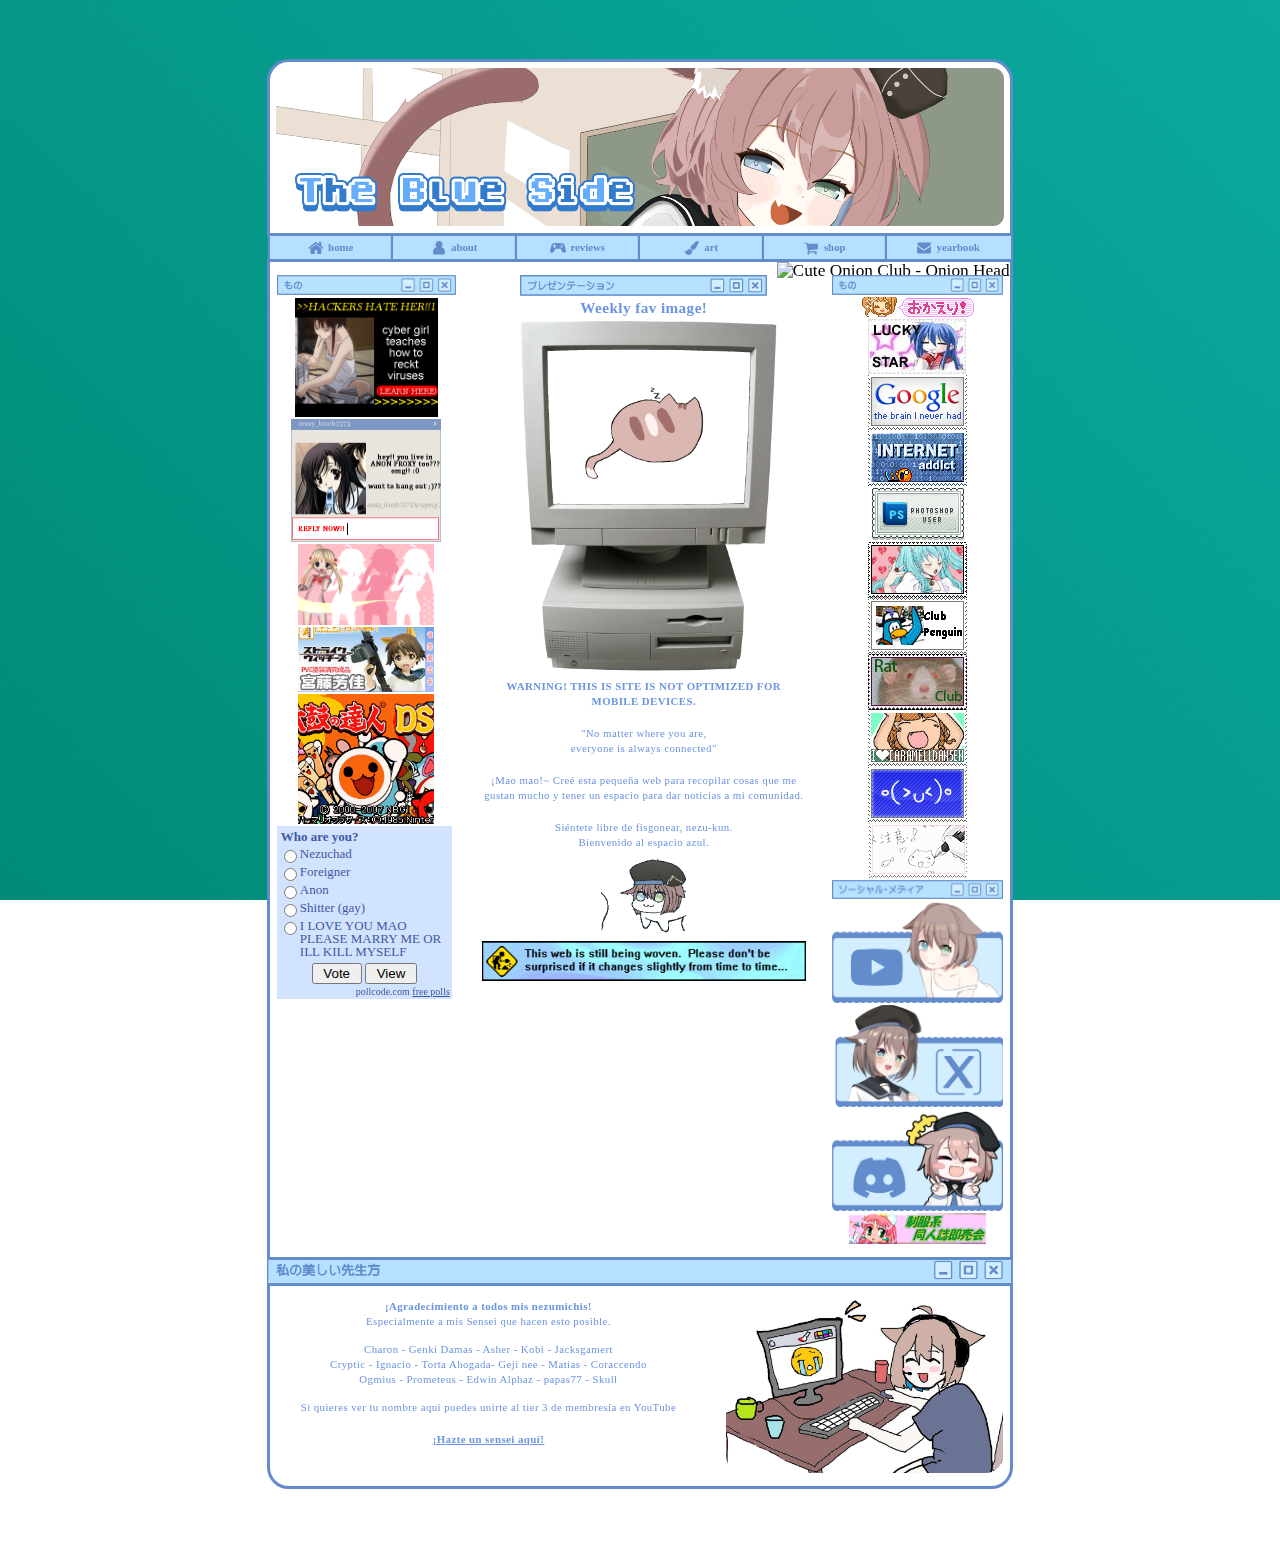
==== commit c537885a: "Update index.html" ====
--- a/index.html
+++ b/index.html
@@ -24,7 +24,7 @@
 		type="text/css">
 	<link rel="icon" type="image/png" href="assets/images/mwicon.png?v=bc84479c">
 	<link rel="apple-touch-icon" href="assets/images/apple-touch-icon.png?v=bc84479c">
-	<link rel="stylesheet" href="assets/css/main.css?v=bc84479c">
+	<link rel="stylesheet" href="assets/css/style.css?v=bc84479c">
 </head>
 
 <body><svg xmlns="http://www.w3.org/2000/svg" version="1.1" xmlns:xlink="http://www.w3.org/1999/xlink"
--- a/assets/css/style.css
+++ b/assets/css/style.css
@@ -0,0 +1,15332 @@
+html,
+body,
+div,
+span,
+applet,
+object,
+iframe,
+h1,
+h2,
+h3,
+h4,
+h5,
+h6,
+p,
+blockquote,
+pre,
+a,
+abbr,
+acronym,
+address,
+big,
+cite,
+code,
+del,
+dfn,
+em,
+img,
+ins,
+kbd,
+q,
+s,
+samp,
+small,
+strike,
+strong,
+sub,
+sup,
+tt,
+var,
+b,
+u,
+i,
+center,
+dl,
+dt,
+dd,
+ol,
+ul,
+li,
+fieldset,
+form,
+label,
+legend,
+table,
+caption,
+tbody,
+tfoot,
+thead,
+tr,
+th,
+td,
+article,
+aside,
+canvas,
+details,
+embed,
+figure,
+figcaption,
+footer,
+header,
+hgroup,
+menu,
+nav,
+output,
+ruby,
+section,
+summary,
+time,
+mark,
+audio,
+video {
+    margin: 0;
+    padding: 0;
+    border: 0;
+    font-size: 100%;
+    font: inherit;
+    vertical-align: baseline;
+}
+
+article,
+aside,
+details,
+figcaption,
+figure,
+footer,
+header,
+hgroup,
+menu,
+nav,
+section {
+    display: block;
+}
+
+body {
+    line-height: 1;
+}
+
+ol,
+ul {
+    list-style: none;
+}
+
+blockquote,
+q {
+    quotes: none;
+}
+
+blockquote:before,
+blockquote:after,
+q:before,
+q:after {
+    content: '';
+    content: none;
+}
+
+table {
+    border-collapse: collapse;
+    border-spacing: 0;
+}
+
+body {
+    -webkit-text-size-adjust: none;
+}
+
+mark {
+    background-color: transparent;
+    color: inherit;
+}
+
+input::-moz-focus-inner {
+    border: 0;
+    padding: 0;
+}
+
+input[type="text"],
+input[type="email"],
+select,
+textarea {
+    -moz-appearance: none;
+    -webkit-appearance: none;
+    -ms-appearance: none;
+    appearance: none;
+}
+
+*,
+*:before,
+*:after {
+    box-sizing: border-box;
+}
+
+body {
+    min-width: 320px;
+    min-height: var(--viewport-height);
+    line-height: 1.0;
+    word-wrap: break-word;
+    overflow-x: hidden;
+}
+
+body:before {
+    content: '';
+    display: block;
+    background-attachment: scroll;
+    position: fixed;
+    top: 0;
+    left: 0;
+    width: 100vw;
+    height: var(--background-height);
+    z-index: 0;
+    pointer-events: none;
+    transform: scale(1);
+    background-image: url('data:image/svg+xml;charset=utf8,%3Csvg%20viewBox%3D%220%200%20512%20512%22%20width%3D%22512%22%20height%3D%22512%22%20version%3D%221.1%22%20xmlns%3D%22http%3A%2F%2Fwww.w3.org%2F2000%2Fsvg%22%3E%3Cfilter%20id%3D%22noise%22%3E%3CfeTurbulence%20type%3D%22fractalNoise%22%20baseFrequency%3D%220.875%22%20result%3D%22noise%22%20%2F%3E%3CfeColorMatrix%20type%3D%22matrix%22%20values%3D%220%200%200%200%200%200%200%200%200%200%200%200%200%200%200%200%200%200%200.125%200%22%20%2F%3E%3C%2Ffilter%3E%3Crect%20filter%3D%22url%28%23noise%29%22%20x%3D%220%22%20y%3D%220%22%20width%3D%22512%22%20height%3D%22512%22%20fill%3D%22transparent%22%20opacity%3D%221%22%20%2F%3E%3C%2Fsvg%3E'), linear-gradient(45deg, #00947E 0%, #0CB4AB 100%);
+    background-size: 512px, auto;
+    background-position: center, 0% 0%;
+    background-repeat: repeat, repeat;
+}
+
+:root {
+    --site-language-direction: ltr;
+    --site-language-alignment: left;
+    --viewport-height: 100vh;
+    --background-height: 100vh;
+}
+
+html {
+    font-size: 18pt;
+}
+
+u {
+    text-decoration: underline;
+}
+
+strong {
+    color: inherit;
+    font-weight: bolder;
+}
+
+em {
+    font-style: italic;
+}
+
+code {
+    background-color: rgba(144, 144, 144, 0.25);
+    border-radius: 0.25em;
+    font-family: 'Lucida Console', 'Courier New', monospace;
+    font-size: 0.9em;
+    font-weight: normal;
+    letter-spacing: 0;
+    margin: 0 0.25em;
+    padding: 0.25em 0.5em;
+    text-indent: 0;
+}
+
+mark {
+    background-color: rgba(144, 144, 144, 0.25);
+}
+
+spoiler-text {
+    -webkit-text-stroke: 0;
+    background-color: rgba(32, 32, 32, 0.75);
+    text-shadow: none;
+    text-stroke: 0;
+    color: transparent;
+    cursor: pointer;
+    transition: color 0.1s ease-in-out;
+}
+
+spoiler-text.active {
+    color: #FFFFFF;
+    cursor: text;
+}
+
+s {
+    text-decoration: line-through;
+}
+
+sub {
+    font-size: smaller;
+    vertical-align: sub;
+}
+
+sup {
+    font-size: smaller;
+    vertical-align: super;
+}
+
+a {
+    color: inherit;
+    text-decoration: underline;
+    transition: color 0.25s ease;
+}
+
+a[onclick]:not([href]) {
+    cursor: pointer;
+}
+
+unloaded-script {
+    display: none;
+}
+
+#wrapper {
+    -webkit-overflow-scrolling: touch;
+    align-items: center;
+    display: flex;
+    flex-direction: column;
+    justify-content: center;
+    min-height: var(--viewport-height);
+    overflow: hidden;
+    position: relative;
+    z-index: 2;
+}
+
+#main {
+    --alignment: center;
+    --flex-alignment: center;
+    --indent-left: 1;
+    --indent-right: 1;
+    --margin-left: auto;
+    --margin-right: auto;
+    --border-radius-tl: 0;
+    --border-radius-tr: 0;
+    --border-radius-br: 0;
+    --border-radius-bl: 0;
+    align-items: center;
+    display: flex;
+    flex-grow: 0;
+    flex-shrink: 0;
+    justify-content: center;
+    max-width: 100%;
+    position: relative;
+    text-align: var(--alignment);
+    z-index: 1;
+}
+
+#main>.inner {
+    --padding-horizontal: 4.625rem;
+    --padding-vertical: 3.375rem;
+    --spacing: 0rem;
+    --width: 57rem;
+    border-radius: var(--border-radius-tl) var(--border-radius-tr) var(--border-radius-br) var(--border-radius-bl);
+    max-width: 100%;
+    position: relative;
+    width: var(--width);
+    z-index: 1;
+    padding: var(--padding-vertical) var(--padding-horizontal);
+}
+
+#main>.inner>header {
+    margin-bottom: var(--spacing);
+}
+
+#main>.inner>footer {
+    margin-top: var(--spacing);
+}
+
+#main>.inner>*>* {
+    margin-top: var(--spacing);
+    margin-bottom: var(--spacing);
+}
+
+#main>.inner>*> :first-child {
+    margin-top: 0 !important;
+}
+
+#main>.inner>*> :last-child {
+    margin-bottom: 0 !important;
+}
+
+#main>.inner>.full {
+    margin-left: calc(var(--padding-horizontal) * -1);
+    max-width: calc(100% + calc(var(--padding-horizontal) * 2) + 0.4725px);
+    width: calc(100% + calc(var(--padding-horizontal) * 2) + 0.4725px);
+}
+
+#main>.inner>.full:first-child {
+    border-top-left-radius: inherit;
+    border-top-right-radius: inherit;
+    margin-top: calc(var(--padding-vertical) * -1) !important;
+}
+
+#main>.inner>.full:last-child {
+    border-bottom-left-radius: inherit;
+    border-bottom-right-radius: inherit;
+    margin-bottom: calc(var(--padding-vertical) * -1) !important;
+}
+
+#main>.inner>.full.screen {
+    border-radius: 0 !important;
+    max-width: 100vw;
+    position: relative;
+    width: 100vw;
+    left: 50%;
+    margin-left: -50vw;
+    right: auto;
+}
+
+#main>.inner>*>.full {
+    margin-left: calc(-4.625rem);
+    max-width: calc(100% + 9.25rem + 0.4725px);
+    width: calc(100% + 9.25rem + 0.4725px);
+}
+
+#main>.inner>*>.full.screen {
+    border-radius: 0 !important;
+    max-width: 100vw;
+    position: relative;
+    width: 100vw;
+    left: 50%;
+    margin-left: -50vw;
+    right: auto;
+}
+
+#main>.inner>.active>.full:first-child {
+    margin-top: -3.375rem !important;
+    border-top-left-radius: inherit;
+    border-top-right-radius: inherit;
+}
+
+#main>.inner>.active {
+    border-top-left-radius: inherit;
+    border-top-right-radius: inherit;
+    border-bottom-left-radius: inherit;
+    border-bottom-right-radius: inherit;
+}
+
+#main>.inner>.active>.full:last-child {
+    border-bottom-left-radius: inherit;
+    border-bottom-right-radius: inherit;
+    margin-bottom: -3.375rem !important;
+}
+
+body.is-instant #main,
+body.is-instant #main>.inner>*,
+body.is-instant #main>.inner>section>* {
+    transition: none !important;
+}
+
+body.is-instant:after {
+    display: none !important;
+    transition: none !important;
+}
+
+@keyframes loading-spinner {
+    0% {
+        transform: rotate(0deg);
+    }
+
+    100% {
+        transform: rotate(360deg);
+    }
+}
+
+.deferred:before {
+    content: '';
+    display: block;
+    width: 4rem;
+    height: 4rem;
+    position: absolute;
+    top: 50%;
+    left: 50%;
+    margin: -2rem 0 0 -2rem;
+    animation: loading-spinner 1s infinite linear;
+    transition: opacity 0.25s ease;
+    transition-delay: 0.5s;
+    opacity: 0;
+    z-index: -1;
+    background-image: url('[data-uri]');
+    background-position: center;
+    background-repeat: no-repeat;
+    background-size: 3rem;
+}
+
+.deferred.loading:before {
+    opacity: 0.35;
+    z-index: 0;
+}
+
+.slideshow-background:after {
+    content: '';
+    display: block;
+    width: 4rem;
+    height: 4rem;
+    position: absolute;
+    top: 50%;
+    left: 50%;
+    margin: -2rem 0 0 -2rem;
+    animation: loading-spinner 1s infinite linear;
+    transition: opacity 0.25s ease;
+    transition-delay: 1s;
+    opacity: 0;
+    pointer-events: none;
+    z-index: -1;
+    background-image: url('[data-uri]');
+    background-position: center;
+    background-repeat: no-repeat;
+    background-size: 3rem;
+}
+
+.slideshow-background.is-loading:after {
+    opacity: 0.35;
+    z-index: 0;
+}
+
+.slideshow-background>div {
+    background-size: cover;
+    position: absolute;
+    top: 0;
+    left: 0;
+    width: 100% !important;
+    height: 100% !important;
+    opacity: 0;
+    z-index: -2;
+    animation-timing-function: linear;
+    animation-iteration-count: infinite;
+    animation-direction: alternate;
+}
+
+.slideshow-background>.initial {
+    transition: none;
+}
+
+.slideshow-background>.visible {
+    opacity: 1;
+}
+
+.slideshow-background>.top {
+    z-index: -1;
+}
+
+.slideshow-background.instant>div {
+    visibility: hidden;
+}
+
+.slideshow-background.instant>.visible {
+    visibility: visible;
+}
+
+.slideshow-background.crossfade>div {
+    transition: opacity 2s ease-in-out;
+    visibility: hidden;
+}
+
+.slideshow-background.crossfade>.visible {
+    visibility: visible;
+}
+
+.slideshow-background.fade>div {
+    transition: opacity 2s ease-in-out;
+    visibility: visible;
+}
+
+.slideshow-background.fade>.visible {
+    visibility: visible;
+}
+
+.slideshow-background>.left,
+.slideshow-background>.right {
+    width: 150% !important;
+}
+
+.slideshow-background>.up,
+.slideshow-background>.down {
+    height: 150% !important;
+}
+
+.slideshow-background>.in,
+.slideshow-background>.out {
+    transform-origin: 50% 50%;
+}
+
+.slideshow-background>.left.is-playing {
+    animation-name: slideshow-background-left;
+}
+
+.slideshow-background>.right.is-playing {
+    animation-name: slideshow-background-right;
+}
+
+.slideshow-background>.up.is-playing {
+    animation-name: slideshow-background-up;
+}
+
+.slideshow-background>.down.is-playing {
+    animation-name: slideshow-background-down;
+}
+
+.slideshow-background>.in.is-playing {
+    animation-name: slideshow-background-in;
+}
+
+.slideshow-background>.out.is-playing {
+    animation-name: slideshow-background-out;
+}
+
+.slideshow-background>.slow {
+    animation-duration: 60s;
+}
+
+.slideshow-background>.normal {
+    animation-duration: 45s;
+}
+
+.slideshow-background>.fast {
+    animation-duration: 30s;
+}
+
+@keyframes slideshow-background-left {
+    from {
+        transform: translateX(0);
+    }
+
+    to {
+        transform: translateX(-25%);
+    }
+}
+
+@keyframes slideshow-background-right {
+    from {
+        transform: translateX(-25%);
+    }
+
+    to {
+        transform: translateX(0);
+    }
+}
+
+@keyframes slideshow-background-up {
+    from {
+        transform: translateY(0);
+    }
+
+    to {
+        transform: translateY(-25%);
+    }
+}
+
+@keyframes slideshow-background-down {
+    from {
+        transform: translateY(-25%);
+    }
+
+    to {
+        transform: translateY(0);
+    }
+}
+
+@keyframes slideshow-background-in {
+    from {
+        transform: scale(1);
+    }
+
+    to {
+        transform: scale(2);
+    }
+}
+
+@keyframes slideshow-background-out {
+    from {
+        transform: scale(2);
+    }
+
+    to {
+        transform: scale(1);
+    }
+}
+
+.image {
+    display: block;
+    line-height: 0;
+    max-width: 100%;
+    position: relative;
+}
+
+.image .frame {
+    -webkit-backface-visibility: hidden;
+    -webkit-transform: translate3d(0, 0, 0);
+    display: inline-block;
+    max-width: 100%;
+    overflow: hidden;
+    vertical-align: top;
+    width: 100%;
+}
+
+.image .frame img {
+    border-radius: 0 !important;
+    max-width: 100%;
+    vertical-align: top;
+    width: inherit;
+}
+
+.image.full .frame {
+    display: block;
+}
+
+.image.full:first-child .frame {
+    border-top-left-radius: inherit;
+    border-top-right-radius: inherit;
+}
+
+.image.full:last-child .frame {
+    border-bottom-left-radius: inherit;
+    border-bottom-right-radius: inherit;
+}
+
+#image12 {
+    text-align: center;
+}
+
+#image12 .frame {
+    width: 14.25rem;
+    transition: none;
+}
+
+#image12 .frame img {
+    transition: none;
+}
+
+#image05:not(:first-child) {
+    margin-top: 0rem !important;
+}
+
+#image05:not(:last-child) {
+    margin-bottom: 0rem !important;
+}
+
+#image05 .frame {
+    width: 15.75rem;
+    height: 20.5rem;
+    border-radius: 0.75rem;
+    transition: none;
+}
+
+#image05 img {
+    height: 100% !important;
+    object-fit: cover;
+    object-position: bottom;
+    width: 100% !important;
+}
+
+#image05 .frame img {
+    transition: none;
+}
+
+#image17 {
+    text-align: center;
+}
+
+#image17 .frame {
+    width: 22.5rem;
+    height: 10rem;
+    border-radius: 1rem;
+    transition: none;
+}
+
+#image17 img {
+    height: 100% !important;
+    object-fit: cover;
+    object-position: bottom;
+    width: 100% !important;
+}
+
+#image17 .frame img {
+    transition: none;
+}
+
+#image03 {
+    text-align: center;
+}
+
+#image03 .frame {
+    width: 4.875rem;
+    height: 5rem;
+    border-radius: 0.75rem;
+    transition: none;
+}
+
+#image03 img {
+    height: 100% !important;
+    object-fit: cover;
+    object-position: bottom;
+    width: 100% !important;
+}
+
+#image03 .frame img {
+    transition: none;
+}
+
+#image67 {
+    text-align: center;
+}
+
+#image67 .frame {
+    max-width: 100%;
+    width: 326px;
+    transition: none;
+}
+
+#image67 img {
+    height: 100% !important;
+    object-fit: cover;
+    object-position: bottom;
+    width: 100% !important;
+}
+
+#image67 .frame img {
+    transition: none;
+}
+
+#image14 {
+    text-align: center;
+}
+
+#image14 .frame {
+    width: 33.75rem;
+    transition: none;
+}
+
+#image14 .frame img {
+    transition: none;
+}
+
+#image10 .frame {
+    max-width: 100%;
+    width: auto;
+    transition: none;
+}
+
+#image10 img {
+    height: 100% !important;
+    object-fit: cover;
+    object-position: center;
+    width: 100% !important;
+}
+
+#image10 .frame img {
+    transition: none;
+}
+
+#image06 {
+    text-align: center;
+}
+
+#image06 .frame {
+    width: 33.75rem;
+    transition: none;
+}
+
+#image06 .frame img {
+    transition: none;
+}
+
+#image15 {
+    text-align: center;
+}
+
+#image15 .frame {
+    width: 90.5rem;
+    height: 5.875rem;
+    transition: transform 0.375s ease, z-index 0.375s ease;
+}
+
+#image15 img {
+    height: 100% !important;
+    object-fit: cover;
+    object-position: bottom;
+    width: 100% !important;
+}
+
+#image15 .frame:hover {
+    transform: rotate(-3.875deg);
+    z-index: 1;
+}
+
+#image16 {
+    text-align: center;
+}
+
+#image16 .frame {
+    width: 89.75rem;
+    height: 5.875rem;
+    transition: transform 0.375s ease, z-index 0.375s ease;
+}
+
+#image16 img {
+    height: 100% !important;
+    object-fit: cover;
+    object-position: bottom;
+    width: 100% !important;
+}
+
+#image16 .frame:hover {
+    transform: rotate(-3.875deg);
+    z-index: 1;
+}
+
+#image09 {
+    text-align: center;
+}
+
+#image09 .frame {
+    width: 89.75rem;
+    height: 5.875rem;
+    transition: transform 0.375s ease, z-index 0.375s ease;
+}
+
+#image09 img {
+    height: 100% !important;
+    object-fit: cover;
+    object-position: bottom;
+    width: 100% !important;
+}
+
+#image09 .frame:hover {
+    transform: rotate(-3.875deg);
+    z-index: 1;
+}
+
+#image71 {
+    text-align: center;
+}
+
+#image71 .frame {
+    width: 7.875rem;
+    height: 1.75rem;
+    transition: none;
+}
+
+#image71 img {
+    height: 100% !important;
+    object-fit: cover;
+    object-position: bottom;
+    width: 100% !important;
+}
+
+#image71 .frame img {
+    transition: none;
+}
+
+.image.style1 .frame {
+    width: 42rem;
+    height: 9.125rem;
+    border-radius: 0.625rem;
+    transition: none;
+}
+
+.image.style1 img {
+    height: 100% !important;
+    object-fit: cover;
+    object-position: center;
+    width: 100% !important;
+}
+
+.image.style1 .frame img {
+    transition: none;
+}
+
+#image13 {
+    text-align: center;
+}
+
+#image13 .frame {
+    width: 33.75rem;
+    transition: none;
+}
+
+#image13 .frame img {
+    transition: none;
+}
+
+#image11 {
+    text-align: center;
+}
+
+#image11 .frame {
+    width: 8.25rem;
+    height: 6.875rem;
+    transition: none;
+}
+
+#image11 img {
+    height: 100% !important;
+    object-fit: cover;
+    object-position: bottom;
+    width: 100% !important;
+}
+
+#image11 .frame img {
+    transition: none;
+}
+
+#image07 {
+    text-align: center;
+}
+
+#image07 .frame {
+    width: 8.625rem;
+    height: 7.125rem;
+    transition: none;
+}
+
+#image07 img {
+    height: 100% !important;
+    object-fit: cover;
+    object-position: bottom;
+    width: 100% !important;
+}
+
+#image07 .frame img {
+    transition: none;
+}
+
+#image08 {
+    text-align: center;
+}
+
+#image08 .frame {
+    width: 7.875rem;
+    height: 4.625rem;
+    transition: none;
+}
+
+#image08 img {
+    height: 100% !important;
+    object-fit: cover;
+    object-position: bottom;
+    width: 100% !important;
+}
+
+#image08 .frame img {
+    transition: none;
+}
+
+#image72 {
+    text-align: center;
+}
+
+#image72 .frame {
+    width: 7.875rem;
+    height: 3.75rem;
+    transition: none;
+}
+
+#image72 img {
+    height: 100% !important;
+    object-fit: cover;
+    object-position: bottom;
+    width: 100% !important;
+}
+
+#image72 .frame img {
+    transition: none;
+}
+
+#image70 {
+    text-align: center;
+}
+
+#image70 .frame {
+    width: 7.875rem;
+    height: 7.5rem;
+    transition: none;
+}
+
+#image70 img {
+    height: 100% !important;
+    object-fit: cover;
+    object-position: bottom;
+    width: 100% !important;
+}
+
+#image70 .frame img {
+    transition: none;
+}
+
+#image23 {
+    text-align: center;
+}
+
+#image23 .frame {
+    width: 43rem;
+    height: 1.375rem;
+    transition: none;
+}
+
+#image23 img {
+    height: 100% !important;
+    object-fit: cover;
+    object-position: bottom;
+    width: 100% !important;
+}
+
+#image23 .frame img {
+    transition: none;
+}
+
+#image25 {
+    text-align: center;
+}
+
+#image25 .frame {
+    width: 14.25rem;
+    height: 23.125rem;
+    transition: none;
+}
+
+#image25 img {
+    height: 100% !important;
+    object-fit: cover;
+    object-position: bottom;
+    width: 100% !important;
+}
+
+#image25 .frame img {
+    transition: none;
+}
+
+#image20 {
+    text-align: center;
+}
+
+#image20 .frame {
+    width: 13.5rem;
+    height: 6.375rem;
+    transition: transform 0.375s ease, z-index 0.375s ease;
+}
+
+#image20 img {
+    height: 100% !important;
+    object-fit: cover;
+    object-position: bottom;
+    width: 100% !important;
+}
+
+#image20 .frame:hover {
+    transform: rotate(3.875deg);
+    z-index: 1;
+}
+
+#image26 {
+    text-align: center;
+}
+
+#image26 .frame {
+    width: 15rem;
+    height: 15rem;
+    transition: none;
+}
+
+#image26 img {
+    height: 100% !important;
+    object-fit: cover;
+    object-position: bottom;
+    width: 100% !important;
+}
+
+#image26 .frame img {
+    transition: none;
+}
+
+#image27 {
+    text-align: center;
+}
+
+#image27 .frame {
+    width: 11.25rem;
+    height: 6.625rem;
+    transition: none;
+}
+
+#image27 img {
+    height: 100% !important;
+    object-fit: cover;
+    object-position: bottom;
+    width: 100% !important;
+}
+
+#image27 .frame img {
+    transition: none;
+}
+
+#image28 {
+    text-align: center;
+}
+
+#image28:not(:first-child) {
+    margin-top: 2.125rem !important;
+}
+
+#image28:not(:last-child) {
+    margin-bottom: 2.125rem !important;
+}
+
+#image28 .frame {
+    width: 12.875rem;
+    height: 11.5rem;
+    transition: none;
+}
+
+#image28 img {
+    height: 100% !important;
+    object-fit: cover;
+    object-position: bottom;
+    width: 100% !important;
+}
+
+#image28 .frame img {
+    transition: none;
+}
+
+#image19 {
+    text-align: center;
+}
+
+#image19 .frame {
+    width: 43rem;
+    height: 1.375rem;
+    transition: none;
+}
+
+#image19 img {
+    height: 100% !important;
+    object-fit: cover;
+    object-position: bottom;
+    width: 100% !important;
+}
+
+#image19 .frame img {
+    transition: none;
+}
+
+#image47 {
+    text-align: center;
+}
+
+#image47 .frame {
+    width: 6.75rem;
+    height: 7.25rem;
+    border-radius: 1.25rem;
+    border-color: #628CCC;
+    border-style: solid;
+    border-width: 4px;
+    box-shadow: -0.007rem 0.375rem 0rem 0rem #628CCC;
+    transition: transform 0.375s ease, z-index 0.375s ease;
+}
+
+#image47 .frame img:first-child {
+    border-radius: calc(1.25rem - 4px) !important;
+}
+
+#image47 img {
+    height: 100% !important;
+    object-fit: cover;
+    object-position: bottom;
+    width: 100% !important;
+}
+
+#image47 .frame:hover {
+    transform: scale(0.9225);
+    z-index: 1;
+}
+
+.image.style6 {
+    text-align: center;
+}
+
+.image.style6 .frame {
+    width: 6.75rem;
+    height: 7.25rem;
+    border-radius: 1.25rem;
+    border-color: #628CCC;
+    border-style: solid;
+    border-width: 4px;
+    box-shadow: -0.007rem 0.375rem 0rem 0rem #628CCC;
+    transition: transform 0.375s ease, z-index 0.375s ease;
+}
+
+.image.style6 .frame img:first-child {
+    border-radius: calc(1.25rem - 4px) !important;
+}
+
+.image.style6 img {
+    height: 100% !important;
+    object-fit: cover;
+    object-position: bottom;
+    width: 100% !important;
+}
+
+.image.style6 .frame:hover {
+    transform: scale(0.9225);
+    z-index: 1;
+}
+
+#image43 {
+    text-align: center;
+}
+
+#image43 .frame {
+    width: 43rem;
+    height: 1.375rem;
+    transition: none;
+}
+
+#image43 img {
+    height: 100% !important;
+    object-fit: cover;
+    object-position: bottom;
+    width: 100% !important;
+}
+
+#image43 .frame img {
+    transition: none;
+}
+
+.image.style4 {
+    text-align: center;
+}
+
+.image.style4 .frame {
+    width: 9.75rem;
+    height: 14.625rem;
+    border-radius: 0.375rem;
+    border-color: #628CCC;
+    border-style: solid;
+    border-width: 3px;
+    box-shadow: -0.004rem 0.25rem 0rem 0rem #628CCC;
+    transition: none;
+}
+
+.image.style4 .frame img:first-child {
+    border-radius: calc(0.375rem - 3px) !important;
+}
+
+.image.style4 img {
+    height: 100% !important;
+    object-fit: cover;
+    object-position: bottom;
+    width: 100% !important;
+    -webkit-touch-callout: none;
+    user-select: none;
+}
+
+.image.style4 .frame img {
+    transition: none;
+}
+
+#image60 {
+    text-align: center;
+}
+
+#image60 .frame {
+    width: 5.25rem;
+    height: 1.875rem;
+    transition: none;
+}
+
+#image60 img {
+    height: 100% !important;
+    object-fit: cover;
+    object-position: bottom;
+    width: 100% !important;
+}
+
+#image60 .frame img {
+    transition: none;
+}
+
+#image64 {
+    text-align: center;
+}
+
+#image64 .frame {
+    width: 4.125rem;
+    transition: none;
+}
+
+#image64 .frame img {
+    transition: none;
+}
+
+#image62 {
+    text-align: center;
+}
+
+#image62 .frame {
+    width: 43rem;
+    height: 1.375rem;
+    transition: none;
+}
+
+#image62 img {
+    height: 100% !important;
+    object-fit: cover;
+    object-position: bottom;
+    width: 100% !important;
+}
+
+#image62 .frame img {
+    transition: none;
+}
+
+#image04 {
+    text-align: center;
+}
+
+#image04 .frame {
+    width: 43rem;
+    height: 1.375rem;
+    transition: none;
+}
+
+#image04 img {
+    height: 100% !important;
+    object-fit: cover;
+    object-position: bottom;
+    width: 100% !important;
+}
+
+#image04 .frame img {
+    transition: none;
+}
+
+#image42 {
+    text-align: center;
+}
+
+#image42 .frame {
+    width: 25.875rem;
+    transition: none;
+}
+
+#image42 .frame img {
+    transition: none;
+}
+
+#image30 {
+    text-align: center;
+}
+
+#image30 .frame {
+    width: 13.875rem;
+    height: 12.75rem;
+    transition: none;
+}
+
+#image30 img {
+    height: 100% !important;
+    object-fit: cover;
+    object-position: bottom;
+    width: 100% !important;
+}
+
+#image30 .frame img {
+    transition: none;
+}
+
+#image44 {
+    text-align: center;
+}
+
+#image44 .frame {
+    width: 13.875rem;
+    height: 12.75rem;
+    transition: none;
+}
+
+#image44 img {
+    height: 100% !important;
+    object-fit: cover;
+    object-position: bottom;
+    width: 100% !important;
+}
+
+#image44 .frame img {
+    transition: none;
+}
+
+#image55 {
+    text-align: center;
+}
+
+#image55 .frame {
+    width: 18rem;
+    height: 16.5rem;
+    transition: none;
+}
+
+#image55 img {
+    height: 100% !important;
+    object-fit: cover;
+    object-position: bottom;
+    width: 100% !important;
+}
+
+#image55 .frame img {
+    transition: none;
+}
+
+#image69 {
+    text-align: center;
+}
+
+#image69 .frame {
+    max-width: 100%;
+    width: 326px;
+    transition: none;
+}
+
+#image69 img {
+    height: 100% !important;
+    object-fit: cover;
+    object-position: bottom;
+    width: 100% !important;
+}
+
+#image69 .frame img {
+    transition: none;
+}
+
+#image33 {
+    text-align: center;
+}
+
+#image33 .frame {
+    width: 4.5rem;
+    height: 7.625rem;
+    transition: none;
+}
+
+#image33 img {
+    height: 100% !important;
+    object-fit: cover;
+    object-position: bottom;
+    width: 100% !important;
+}
+
+#image33 .frame img {
+    transition: none;
+}
+
+#image68 {
+    text-align: center;
+}
+
+#image68 .frame {
+    max-width: 100%;
+    width: 326px;
+    transition: none;
+}
+
+#image68 img {
+    height: 100% !important;
+    object-fit: cover;
+    object-position: bottom;
+    width: 100% !important;
+}
+
+#image68 .frame img {
+    transition: none;
+}
+
+#image52 {
+    text-align: center;
+}
+
+#image52 .frame {
+    width: 43rem;
+    height: 1.375rem;
+    transition: none;
+}
+
+#image52 img {
+    height: 100% !important;
+    object-fit: cover;
+    object-position: bottom;
+    width: 100% !important;
+}
+
+#image52 .frame img {
+    transition: none;
+}
+
+.image.style5 {
+    text-align: center;
+}
+
+.image.style5 .frame {
+    width: 12rem;
+    height: 12rem;
+    border-radius: 0.5rem;
+    border-color: #628CCC;
+    border-style: solid;
+    border-width: 3px;
+    box-shadow: 0rem 0.25rem 0rem 0rem #628CCC;
+    transition: transform 0.375s ease, z-index 0.375s ease;
+}
+
+.image.style5 .frame img:first-child {
+    border-radius: calc(0.5rem - 3px) !important;
+}
+
+.image.style5 img {
+    height: 100% !important;
+    object-fit: cover;
+    object-position: bottom;
+    width: 100% !important;
+}
+
+.image.style5 .frame:hover {
+    transform: scale(0.9225);
+    z-index: 1;
+}
+
+#image50 {
+    text-align: center;
+}
+
+#image50 .frame {
+    width: 7.5rem;
+    height: 4.625rem;
+    transition: none;
+}
+
+#image50 img {
+    height: 100% !important;
+    object-fit: cover;
+    object-position: bottom;
+    width: 100% !important;
+}
+
+#image50 .frame img {
+    transition: none;
+}
+
+#image66 {
+    text-align: center;
+}
+
+#image66 .frame {
+    max-width: 100%;
+    width: 326px;
+    transition: none;
+}
+
+#image66 img {
+    height: 100% !important;
+    object-fit: cover;
+    object-position: bottom;
+    width: 100% !important;
+}
+
+#image66 .frame img {
+    transition: none;
+}
+
+#image40 {
+    text-align: center;
+}
+
+#image40 .frame {
+    width: 43rem;
+    height: 1.375rem;
+    transition: none;
+}
+
+#image40 img {
+    height: 100% !important;
+    object-fit: cover;
+    object-position: bottom;
+    width: 100% !important;
+}
+
+#image40 .frame img {
+    transition: none;
+}
+
+#image49 {
+    text-align: center;
+}
+
+#image49:not(:first-child) {
+    margin-top: 0.875rem !important;
+}
+
+#image49:not(:last-child) {
+    margin-bottom: 0.875rem !important;
+}
+
+#image49 .frame {
+    width: 12.75rem;
+    height: 4.625rem;
+    transition: none;
+}
+
+#image49 img {
+    height: 100% !important;
+    object-fit: cover;
+    object-position: bottom;
+    width: 100% !important;
+}
+
+#image49 .frame img {
+    transition: none;
+}
+
+#image34 {
+    text-align: center;
+}
+
+#image34 .frame {
+    width: 43rem;
+    height: 1.375rem;
+    transition: none;
+}
+
+#image34 img {
+    height: 100% !important;
+    object-fit: cover;
+    object-position: bottom;
+    width: 100% !important;
+}
+
+#image34 .frame img {
+    transition: none;
+}
+
+#image02 {
+    text-align: center;
+}
+
+#image02 .frame {
+    width: 7.125rem;
+    height: 7rem;
+    transition: none;
+}
+
+#image02 img {
+    height: 100% !important;
+    object-fit: cover;
+    object-position: bottom;
+    width: 100% !important;
+}
+
+#image02 .frame img {
+    transition: none;
+}
+
+#image51 {
+    text-align: center;
+}
+
+#image51 .frame {
+    width: 43rem;
+    height: 1.375rem;
+    transition: none;
+}
+
+#image51 img {
+    height: 100% !important;
+    object-fit: cover;
+    object-position: bottom;
+    width: 100% !important;
+}
+
+#image51 .frame img {
+    transition: none;
+}
+
+#image22 {
+    text-align: center;
+}
+
+#image22 .frame {
+    width: 43rem;
+    height: 1.375rem;
+    transition: none;
+}
+
+#image22 img {
+    height: 100% !important;
+    object-fit: cover;
+    object-position: bottom;
+    width: 100% !important;
+}
+
+#image22 .frame img {
+    transition: none;
+}
+
+h1,
+h2,
+h3,
+p {
+    direction: var(--site-language-direction);
+    position: relative;
+}
+
+h1 span.p,
+h2 span.p,
+h3 span.p,
+p span.p {
+    display: block;
+    position: relative;
+}
+
+h1 span[style],
+h2 span[style],
+h3 span[style],
+p span[style],
+h1 strong,
+h2 strong,
+h3 strong,
+p strong,
+h1 a,
+h2 a,
+h3 a,
+p a,
+h1 code,
+h2 code,
+h3 code,
+p code,
+h1 mark,
+h2 mark,
+h3 mark,
+p mark,
+h1 spoiler-text,
+h2 spoiler-text,
+h3 spoiler-text,
+p spoiler-text {
+    -webkit-text-fill-color: currentcolor;
+}
+
+#text04:not(:first-child) {
+    margin-top: 0.125rem !important;
+}
+
+#text04:not(:last-child) {
+    margin-bottom: 0.125rem !important;
+}
+
+#text04 {
+    color: #6B94E3;
+    font-family: 'Pixelify Sans', cursive;
+    letter-spacing: 0.025rem;
+    width: calc(100% + 0.025rem);
+    font-size: 0.875em;
+    line-height: 1.375;
+    font-weight: 400;
+}
+
+#text04 a {
+    text-decoration: underline;
+}
+
+#text04 a:hover {
+    text-decoration: none;
+}
+
+#text04 span.p:nth-child(n + 2) {
+    margin-top: 1rem;
+}
+
+h1.style2,
+h2.style2,
+h3.style2,
+p.style2 {
+    color: #6B94E3;
+    font-family: 'Pixelify Sans', cursive;
+    letter-spacing: 0.025rem;
+    width: calc(100% + 0.025rem);
+    font-size: 0.625em;
+    line-height: 1.375;
+    font-weight: 400;
+}
+
+h1.style2 a,
+h2.style2 a,
+h3.style2 a,
+p.style2 a {
+    text-decoration: underline;
+}
+
+h1.style2 a:hover,
+h2.style2 a:hover,
+h3.style2 a:hover,
+p.style2 a:hover {
+    text-decoration: none;
+}
+
+h1.style2 span.p:nth-child(n + 2),
+h2.style2 span.p:nth-child(n + 2),
+h3.style2 span.p:nth-child(n + 2),
+p.style2 span.p:nth-child(n + 2) {
+    margin-top: 1rem;
+}
+
+#text01:not(:first-child) {
+    margin-top: 0.75rem !important;
+}
+
+#text01:not(:last-child) {
+    margin-bottom: 0.75rem !important;
+}
+
+#text01 {
+    color: #6B94E3;
+    font-family: 'Pixelify Sans', cursive;
+    letter-spacing: 0.025rem;
+    width: calc(100% + 0.025rem);
+    font-size: 0.625em;
+    line-height: 1.375;
+    font-weight: 400;
+}
+
+#text01 a {
+    text-decoration: underline;
+}
+
+#text01 a:hover {
+    text-decoration: none;
+}
+
+#text01 span.p:nth-child(n + 2) {
+    margin-top: 1rem;
+}
+
+#text55:not(:first-child) {
+    margin-top: 0.375rem !important;
+}
+
+#text55:not(:last-child) {
+    margin-bottom: 0.375rem !important;
+}
+
+#text55 {
+    color: #6B94E3;
+    font-family: 'Pixelify Sans', cursive;
+    letter-spacing: 0.025rem;
+    width: calc(100% + 0.025rem);
+    font-size: 1em;
+    line-height: 1.375;
+    font-weight: 400;
+}
+
+#text55 a {
+    text-decoration: underline;
+}
+
+#text55 a:hover {
+    text-decoration: none;
+}
+
+#text55 span.p:nth-child(n + 2) {
+    margin-top: 1rem;
+}
+
+#text08:not(:first-child) {
+    margin-top: 0.375rem !important;
+}
+
+#text08:not(:last-child) {
+    margin-bottom: 0.375rem !important;
+}
+
+#text08 {
+    color: #6B94E3;
+    font-family: 'Pixelify Sans', cursive;
+    letter-spacing: 0.025rem;
+    width: calc(100% + 0.025rem);
+    font-size: 1em;
+    line-height: 1.375;
+    font-weight: 400;
+}
+
+#text08 a {
+    text-decoration: underline;
+}
+
+#text08 a:hover {
+    text-decoration: none;
+}
+
+#text08 span.p:nth-child(n + 2) {
+    margin-top: 1rem;
+}
+
+#text07 {
+    color: #6B94E3;
+    font-family: 'Pixelify Sans', cursive;
+    letter-spacing: 0.025rem;
+    width: calc(100% + 0.025rem);
+    font-size: 0.75em;
+    line-height: 1.375;
+    font-weight: 400;
+}
+
+#text07 a {
+    text-decoration: underline;
+}
+
+#text07 a:hover {
+    text-decoration: none;
+}
+
+#text07 span.p:nth-child(n + 2) {
+    margin-top: 1rem;
+}
+
+#text15 {
+    color: #6B94E3;
+    font-family: 'Pixelify Sans', cursive;
+    letter-spacing: 0.025rem;
+    width: calc(100% + 0.025rem);
+    font-size: 1em;
+    line-height: 1.375;
+    font-weight: 400;
+}
+
+#text15 a {
+    text-decoration: underline;
+}
+
+#text15 a:hover {
+    text-decoration: none;
+}
+
+#text15 span.p:nth-child(n + 2) {
+    margin-top: 1rem;
+}
+
+#text39 {
+    color: #6B94E3;
+    font-family: 'Pixelify Sans', cursive;
+    letter-spacing: 0.025rem;
+    width: calc(100% + 0.025rem);
+    font-size: 0.875em;
+    line-height: 1.375;
+    font-weight: 400;
+}
+
+#text39 a {
+    text-decoration: underline;
+}
+
+#text39 a:hover {
+    text-decoration: none;
+}
+
+#text39 span.p:nth-child(n + 2) {
+    margin-top: 1rem;
+}
+
+#text40 {
+    color: #6B94E3;
+    font-family: 'Pixelify Sans', cursive;
+    letter-spacing: 0.025rem;
+    width: calc(100% + 0.025rem);
+    font-size: 0.875em;
+    line-height: 1.375;
+    font-weight: 400;
+}
+
+#text40 a {
+    text-decoration: underline;
+}
+
+#text40 a:hover {
+    text-decoration: none;
+}
+
+#text40 span.p:nth-child(n + 2) {
+    margin-top: 1rem;
+}
+
+#text12 {
+    color: #6B94E3;
+    font-family: 'Pixelify Sans', cursive;
+    letter-spacing: 0.025rem;
+    width: calc(100% + 0.025rem);
+    font-size: 0.875em;
+    line-height: 1.375;
+    font-weight: 400;
+}
+
+#text12 a {
+    text-decoration: underline;
+}
+
+#text12 a:hover {
+    text-decoration: none;
+}
+
+#text12 span.p:nth-child(n + 2) {
+    margin-top: 1rem;
+}
+
+#text11 {
+    color: #6B94E3;
+    font-family: 'Pixelify Sans', cursive;
+    letter-spacing: 0.025rem;
+    width: calc(100% + 0.025rem);
+    font-size: 0.875em;
+    line-height: 1.375;
+    font-weight: 400;
+}
+
+#text11 a {
+    text-decoration: underline;
+}
+
+#text11 a:hover {
+    text-decoration: none;
+}
+
+#text11 span.p:nth-child(n + 2) {
+    margin-top: 1rem;
+}
+
+#text36 {
+    color: #6B94E3;
+    font-family: 'Pixelify Sans', cursive;
+    letter-spacing: 0.025rem;
+    width: calc(100% + 0.025rem);
+    font-size: 0.875em;
+    line-height: 1.375;
+    font-weight: 400;
+}
+
+#text36 a {
+    text-decoration: underline;
+}
+
+#text36 a:hover {
+    text-decoration: none;
+}
+
+#text36 span.p:nth-child(n + 2) {
+    margin-top: 1rem;
+}
+
+#text46 {
+    color: #6B94E3;
+    font-family: 'Pixelify Sans', cursive;
+    letter-spacing: 0.025rem;
+    width: calc(100% + 0.025rem);
+    font-size: 0.875em;
+    line-height: 1.375;
+    font-weight: 400;
+}
+
+#text46 a {
+    text-decoration: underline;
+}
+
+#text46 a:hover {
+    text-decoration: none;
+}
+
+#text46 span.p:nth-child(n + 2) {
+    margin-top: 1rem;
+}
+
+#text47 {
+    color: #6B94E3;
+    font-family: 'Pixelify Sans', cursive;
+    letter-spacing: 0.025rem;
+    width: calc(100% + 0.025rem);
+    font-size: 0.875em;
+    line-height: 1.375;
+    font-weight: 400;
+}
+
+#text47 a {
+    text-decoration: underline;
+}
+
+#text47 a:hover {
+    text-decoration: none;
+}
+
+#text47 span.p:nth-child(n + 2) {
+    margin-top: 1rem;
+}
+
+#text48 {
+    color: #6B94E3;
+    font-family: 'Pixelify Sans', cursive;
+    letter-spacing: 0.025rem;
+    width: calc(100% + 0.025rem);
+    font-size: 0.875em;
+    line-height: 1.375;
+    font-weight: 400;
+}
+
+#text48 a {
+    text-decoration: underline;
+}
+
+#text48 a:hover {
+    text-decoration: none;
+}
+
+#text48 span.p:nth-child(n + 2) {
+    margin-top: 1rem;
+}
+
+#text49:not(:first-child) {
+    margin-top: 4.875rem !important;
+}
+
+#text49:not(:last-child) {
+    margin-bottom: 4.875rem !important;
+}
+
+#text49 {
+    text-align: left;
+    color: #6B94E3;
+    font-family: 'Pixelify Sans', cursive;
+    letter-spacing: 0.025rem;
+    width: calc(100% + 0.025rem);
+    font-size: 0.625em;
+    line-height: 1.375;
+    font-weight: 400;
+}
+
+#text49 a {
+    text-decoration: underline;
+}
+
+#text49 a:hover {
+    text-decoration: none;
+}
+
+#text49 span.p:nth-child(n + 2) {
+    margin-top: 0.625rem;
+}
+
+#text50:not(:first-child) {
+    margin-top: 1rem !important;
+}
+
+#text50:not(:last-child) {
+    margin-bottom: 1rem !important;
+}
+
+#text50 {
+    text-align: left;
+    color: #6B94E3;
+    font-family: 'Pixelify Sans', cursive;
+    letter-spacing: 0.025rem;
+    width: calc(100% + 0.025rem);
+    font-size: 0.625em;
+    line-height: 1.375;
+    font-weight: 400;
+}
+
+#text50 a {
+    text-decoration: underline;
+}
+
+#text50 a:hover {
+    text-decoration: none;
+}
+
+#text50 span.p:nth-child(n + 2) {
+    margin-top: 0.625rem;
+}
+
+#text09:not(:first-child) {
+    margin-top: 1rem !important;
+}
+
+#text09:not(:last-child) {
+    margin-bottom: 1rem !important;
+}
+
+#text09 {
+    text-align: left;
+    color: #6B94E3;
+    font-family: 'Pixelify Sans', cursive;
+    letter-spacing: 0.025rem;
+    width: calc(100% + 0.025rem);
+    font-size: 0.625em;
+    line-height: 1.375;
+    font-weight: 400;
+}
+
+#text09 a {
+    text-decoration: underline;
+}
+
+#text09 a:hover {
+    text-decoration: none;
+}
+
+#text09 span.p:nth-child(n + 2) {
+    margin-top: 0.625rem;
+}
+
+#text21:not(:first-child) {
+    margin-top: 1.25rem !important;
+}
+
+#text21:not(:last-child) {
+    margin-bottom: 1.25rem !important;
+}
+
+#text21 {
+    text-align: left;
+    color: #6B94E3;
+    font-family: 'Pixelify Sans', cursive;
+    text-indent: 0.5rem;
+    letter-spacing: 0.025rem;
+    width: calc(100% + 0.025rem);
+    font-size: 0.625em;
+    line-height: 1.375;
+    font-weight: 400;
+}
+
+#text21 a {
+    text-decoration: underline;
+}
+
+#text21 a:hover {
+    text-decoration: none;
+}
+
+#text21 span.p:nth-child(n + 2) {
+    margin-top: 0.625rem;
+}
+
+h1.style4:not(:first-child),
+h2.style4:not(:first-child),
+h3.style4:not(:first-child),
+p.style4:not(:first-child) {
+    margin-top: 1rem !important;
+}
+
+h1.style4:not(:last-child),
+h2.style4:not(:last-child),
+h3.style4:not(:last-child),
+p.style4:not(:last-child) {
+    margin-bottom: 1rem !important;
+}
+
+h1.style4,
+h2.style4,
+h3.style4,
+p.style4 {
+    text-align: left;
+    color: #6B94E3;
+    font-family: 'Pixelify Sans', cursive;
+    letter-spacing: 0.025rem;
+    width: calc(100% + 0.025rem);
+    font-size: 0.625em;
+    line-height: 1.375;
+    font-weight: 400;
+}
+
+h1.style4 a,
+h2.style4 a,
+h3.style4 a,
+p.style4 a {
+    text-decoration: underline;
+}
+
+h1.style4 a:hover,
+h2.style4 a:hover,
+h3.style4 a:hover,
+p.style4 a:hover {
+    text-decoration: none;
+}
+
+h1.style4 span.p:nth-child(n + 2),
+h2.style4 span.p:nth-child(n + 2),
+h3.style4 span.p:nth-child(n + 2),
+p.style4 span.p:nth-child(n + 2) {
+    margin-top: 0.625rem;
+}
+
+#text17 {
+    color: #6B94E3;
+    font-family: 'Pixelify Sans', cursive;
+    letter-spacing: 0.025rem;
+    width: calc(100% + 0.025rem);
+    font-size: 0.875em;
+    line-height: 1.375;
+    font-weight: 400;
+}
+
+#text17 a {
+    text-decoration: underline;
+}
+
+#text17 a:hover {
+    text-decoration: none;
+}
+
+#text17 span.p:nth-child(n + 2) {
+    margin-top: 1rem;
+}
+
+#text25 {
+    color: #6B94E3;
+    font-family: 'Pixelify Sans', cursive;
+    letter-spacing: 0.025rem;
+    width: calc(100% + 0.025rem);
+    font-size: 0.875em;
+    line-height: 1.375;
+    font-weight: 400;
+}
+
+#text25 a {
+    text-decoration: underline;
+}
+
+#text25 a:hover {
+    text-decoration: none;
+}
+
+#text25 span.p:nth-child(n + 2) {
+    margin-top: 1rem;
+}
+
+#text38 {
+    color: #6B94E3;
+    font-family: 'Pixelify Sans', cursive;
+    letter-spacing: 0.025rem;
+    width: calc(100% + 0.025rem);
+    font-size: 0.875em;
+    line-height: 1.375;
+    font-weight: 400;
+}
+
+#text38 a {
+    text-decoration: underline;
+}
+
+#text38 a:hover {
+    text-decoration: none;
+}
+
+#text38 span.p:nth-child(n + 2) {
+    margin-top: 1rem;
+}
+
+#text43 {
+    color: #6B94E3;
+    font-family: 'Pixelify Sans', cursive;
+    letter-spacing: 0.025rem;
+    width: calc(100% + 0.025rem);
+    font-size: 0.875em;
+    line-height: 1.375;
+    font-weight: 400;
+}
+
+#text43 a {
+    text-decoration: underline;
+}
+
+#text43 a:hover {
+    text-decoration: none;
+}
+
+#text43 span.p:nth-child(n + 2) {
+    margin-top: 1rem;
+}
+
+#text37 {
+    color: #6B94E3;
+    font-family: 'Pixelify Sans', cursive;
+    letter-spacing: 0.025rem;
+    width: calc(100% + 0.025rem);
+    font-size: 0.875em;
+    line-height: 1.375;
+    font-weight: 400;
+}
+
+#text37 a {
+    text-decoration: underline;
+}
+
+#text37 a:hover {
+    text-decoration: none;
+}
+
+#text37 span.p:nth-child(n + 2) {
+    margin-top: 1rem;
+}
+
+#text34:not(:first-child) {
+    margin-top: 0.375rem !important;
+}
+
+#text34:not(:last-child) {
+    margin-bottom: 0.375rem !important;
+}
+
+#text34 {
+    color: #6B94E3;
+    font-family: 'Pixelify Sans', cursive;
+    letter-spacing: 0.025rem;
+    width: calc(100% + 0.025rem);
+    font-size: 1em;
+    line-height: 1.375;
+    font-weight: 400;
+}
+
+#text34 a {
+    text-decoration: underline;
+}
+
+#text34 a:hover {
+    text-decoration: none;
+}
+
+#text34 span.p:nth-child(n + 2) {
+    margin-top: 1rem;
+}
+
+#text35:not(:first-child) {
+    margin-top: 0.375rem !important;
+}
+
+#text35:not(:last-child) {
+    margin-bottom: 0.375rem !important;
+}
+
+#text35 {
+    color: #6B94E3;
+    font-family: 'Pixelify Sans', cursive;
+    letter-spacing: 0.025rem;
+    width: calc(100% + 0.025rem);
+    font-size: 1em;
+    line-height: 1.375;
+    font-weight: 400;
+}
+
+#text35 a {
+    text-decoration: underline;
+}
+
+#text35 a:hover {
+    text-decoration: none;
+}
+
+#text35 span.p:nth-child(n + 2) {
+    margin-top: 1rem;
+}
+
+#text45:not(:first-child) {
+    margin-top: 0.375rem !important;
+}
+
+#text45:not(:last-child) {
+    margin-bottom: 0.375rem !important;
+}
+
+#text45 {
+    color: #6B94E3;
+    font-family: 'Pixelify Sans', cursive;
+    letter-spacing: 0.025rem;
+    width: calc(100% + 0.025rem);
+    font-size: 1em;
+    line-height: 1.375;
+    font-weight: 400;
+}
+
+#text45 a {
+    text-decoration: underline;
+}
+
+#text45 a:hover {
+    text-decoration: none;
+}
+
+#text45 span.p:nth-child(n + 2) {
+    margin-top: 1rem;
+}
+
+#text54:not(:first-child) {
+    margin-top: 6rem !important;
+}
+
+#text54:not(:last-child) {
+    margin-bottom: 6rem !important;
+}
+
+#text54 {
+    text-align: left;
+    color: #6B94E3;
+    font-family: 'Pixelify Sans', cursive;
+    letter-spacing: 0.025rem;
+    width: calc(100% + 0.025rem);
+    font-size: 0.625em;
+    line-height: 1.375;
+    font-weight: 400;
+}
+
+#text54 a {
+    text-decoration: underline;
+}
+
+#text54 a:hover {
+    text-decoration: none;
+}
+
+#text54 span.p:nth-child(n + 2) {
+    margin-top: 0.625rem;
+}
+
+#text56:not(:first-child) {
+    margin-top: 6rem !important;
+}
+
+#text56:not(:last-child) {
+    margin-bottom: 6rem !important;
+}
+
+#text56 {
+    text-align: left;
+    color: #6B94E3;
+    font-family: 'Pixelify Sans', cursive;
+    letter-spacing: 0.025rem;
+    width: calc(100% + 0.025rem);
+    font-size: 0.625em;
+    line-height: 1.375;
+    font-weight: 400;
+}
+
+#text56 a {
+    text-decoration: underline;
+}
+
+#text56 a:hover {
+    text-decoration: none;
+}
+
+#text56 span.p:nth-child(n + 2) {
+    margin-top: 0.625rem;
+}
+
+#text57:not(:first-child) {
+    margin-top: 6rem !important;
+}
+
+#text57:not(:last-child) {
+    margin-bottom: 6rem !important;
+}
+
+#text57 {
+    text-align: left;
+    color: #6B94E3;
+    font-family: 'Pixelify Sans', cursive;
+    letter-spacing: 0.025rem;
+    width: calc(100% + 0.025rem);
+    font-size: 0.625em;
+    line-height: 1.375;
+    font-weight: 400;
+}
+
+#text57 a {
+    text-decoration: underline;
+}
+
+#text57 a:hover {
+    text-decoration: none;
+}
+
+#text57 span.p:nth-child(n + 2) {
+    margin-top: 0.625rem;
+}
+
+#text58:not(:first-child) {
+    margin-top: 6rem !important;
+}
+
+#text58:not(:last-child) {
+    margin-bottom: 6rem !important;
+}
+
+#text58 {
+    text-align: left;
+    color: #6B94E3;
+    font-family: 'Pixelify Sans', cursive;
+    letter-spacing: 0.025rem;
+    width: calc(100% + 0.025rem);
+    font-size: 0.625em;
+    line-height: 1.375;
+    font-weight: 400;
+}
+
+#text58 a {
+    text-decoration: underline;
+}
+
+#text58 a:hover {
+    text-decoration: none;
+}
+
+#text58 span.p:nth-child(n + 2) {
+    margin-top: 0.625rem;
+}
+
+#text42:not(:first-child) {
+    margin-top: 6rem !important;
+}
+
+#text42:not(:last-child) {
+    margin-bottom: 6rem !important;
+}
+
+#text42 {
+    text-align: left;
+    color: #6B94E3;
+    font-family: 'Pixelify Sans', cursive;
+    letter-spacing: 0.025rem;
+    width: calc(100% + 0.025rem);
+    font-size: 0.625em;
+    line-height: 1.375;
+    font-weight: 400;
+}
+
+#text42 a {
+    text-decoration: underline;
+}
+
+#text42 a:hover {
+    text-decoration: none;
+}
+
+#text42 span.p:nth-child(n + 2) {
+    margin-top: 0.625rem;
+}
+
+#text19:not(:first-child) {
+    margin-top: 0.375rem !important;
+}
+
+#text19:not(:last-child) {
+    margin-bottom: 0.375rem !important;
+}
+
+#text19 {
+    color: #6B94E3;
+    font-family: 'Pixelify Sans', cursive;
+    letter-spacing: 0.025rem;
+    width: calc(100% + 0.025rem);
+    font-size: 1em;
+    line-height: 1.375;
+    font-weight: 400;
+}
+
+#text19 a {
+    text-decoration: underline;
+}
+
+#text19 a:hover {
+    text-decoration: none;
+}
+
+#text19 span.p:nth-child(n + 2) {
+    margin-top: 1rem;
+}
+
+#text27 {
+    color: #6B94E3;
+    font-family: 'Pixelify Sans', cursive;
+    letter-spacing: 0.025rem;
+    width: calc(100% + 0.025rem);
+    font-size: 0.75em;
+    line-height: 1.375;
+    font-weight: 400;
+}
+
+#text27 a {
+    text-decoration: none;
+}
+
+#text27 a:hover {
+    text-decoration: underline;
+}
+
+#text27 span.p:nth-child(n + 2) {
+    margin-top: 1rem;
+}
+
+h1.style3:not(:first-child),
+h2.style3:not(:first-child),
+h3.style3:not(:first-child),
+p.style3:not(:first-child) {
+    margin-top: 0.5rem !important;
+}
+
+h1.style3:not(:last-child),
+h2.style3:not(:last-child),
+h3.style3:not(:last-child),
+p.style3:not(:last-child) {
+    margin-bottom: 0.5rem !important;
+}
+
+h1.style3,
+h2.style3,
+h3.style3,
+p.style3 {
+    text-align: left;
+    color: #6B94E3;
+    font-family: 'Pixelify Sans', cursive;
+    letter-spacing: 0.025rem;
+    width: calc(100% + 0.025rem);
+    font-size: 0.625em;
+    line-height: 1.375;
+    font-weight: 400;
+}
+
+h1.style3 a,
+h2.style3 a,
+h3.style3 a,
+p.style3 a {
+    text-decoration: underline;
+}
+
+h1.style3 a:hover,
+h2.style3 a:hover,
+h3.style3 a:hover,
+p.style3 a:hover {
+    text-decoration: none;
+}
+
+h1.style3 span.p:nth-child(n + 2),
+h2.style3 span.p:nth-child(n + 2),
+h3.style3 span.p:nth-child(n + 2),
+p.style3 span.p:nth-child(n + 2) {
+    margin-top: 1rem;
+}
+
+#text28 {
+    color: #6B94E3;
+    font-family: 'Pixelify Sans', cursive;
+    letter-spacing: 0.025rem;
+    width: calc(100% + 0.025rem);
+    font-size: 0.75em;
+    line-height: 1.375;
+    font-weight: 400;
+}
+
+#text28 a {
+    text-decoration: none;
+}
+
+#text28 a:hover {
+    text-decoration: underline;
+}
+
+#text28 span.p:nth-child(n + 2) {
+    margin-top: 1rem;
+}
+
+#text22 {
+    color: #6B94E3;
+    font-family: 'Pixelify Sans', cursive;
+    letter-spacing: 0.025rem;
+    width: calc(100% + 0.025rem);
+    font-size: 0.75em;
+    line-height: 1.375;
+    font-weight: 400;
+}
+
+#text22 a {
+    text-decoration: none;
+}
+
+#text22 a:hover {
+    text-decoration: underline;
+}
+
+#text22 span.p:nth-child(n + 2) {
+    margin-top: 1rem;
+}
+
+#text23:not(:first-child) {
+    margin-top: 0.5rem !important;
+}
+
+#text23:not(:last-child) {
+    margin-bottom: 0.5rem !important;
+}
+
+#text23 {
+    color: #6B94E3;
+    font-family: 'Pixelify Sans', cursive;
+    letter-spacing: 0.025rem;
+    width: calc(100% + 0.025rem);
+    font-size: 1em;
+    line-height: 1.375;
+    font-weight: 400;
+}
+
+#text23 a {
+    text-decoration: underline;
+}
+
+#text23 a:hover {
+    text-decoration: none;
+}
+
+#text23 span.p:nth-child(n + 2) {
+    margin-top: 1rem;
+}
+
+#text20:not(:first-child) {
+    margin-top: 0.875rem !important;
+}
+
+#text20:not(:last-child) {
+    margin-bottom: 0.875rem !important;
+}
+
+#text20 {
+    text-align: center;
+    color: #6B94E3;
+    font-family: 'Pixelify Sans', cursive;
+    letter-spacing: 0.025rem;
+    width: calc(100% + 0.025rem);
+    font-size: 0.625em;
+    line-height: 1.375;
+    font-weight: 400;
+}
+
+#text20 a {
+    text-decoration: underline;
+}
+
+#text20 a:hover {
+    text-decoration: none;
+}
+
+#text20 span.p:nth-child(n + 2) {
+    margin-top: 1rem;
+}
+
+#text31:not(:first-child) {
+    margin-top: 0.375rem !important;
+}
+
+#text31:not(:last-child) {
+    margin-bottom: 0.375rem !important;
+}
+
+#text31 {
+    color: #6B94E3;
+    font-family: 'Pixelify Sans', cursive;
+    letter-spacing: 0.025rem;
+    width: calc(100% + 0.025rem);
+    font-size: 1.125em;
+    line-height: 1.375;
+    font-weight: 400;
+}
+
+#text31 a {
+    text-decoration: underline;
+}
+
+#text31 a:hover {
+    text-decoration: none;
+}
+
+#text31 span.p:nth-child(n + 2) {
+    margin-top: 1rem;
+}
+
+#text32 {
+    color: #6B94E3;
+    font-family: 'Pixelify Sans', cursive;
+    letter-spacing: 0.025rem;
+    width: calc(100% + 0.025rem);
+    font-size: 0.625em;
+    line-height: 1.375;
+    font-weight: 400;
+}
+
+#text32 a {
+    text-decoration: underline;
+}
+
+#text32 a:hover {
+    text-decoration: none;
+}
+
+#text32 span.p:nth-child(n + 2) {
+    margin-top: 1rem;
+}
+
+#text33:not(:first-child) {
+    margin-top: 0.375rem !important;
+}
+
+#text33:not(:last-child) {
+    margin-bottom: 0.375rem !important;
+}
+
+#text33 {
+    color: #6B94E3;
+    font-family: 'Pixelify Sans', cursive;
+    letter-spacing: 0.025rem;
+    width: calc(100% + 0.025rem);
+    font-size: 1em;
+    line-height: 1.375;
+    font-weight: 400;
+}
+
+#text33 a {
+    text-decoration: underline;
+}
+
+#text33 a:hover {
+    text-decoration: none;
+}
+
+#text33 span.p:nth-child(n + 2) {
+    margin-top: 1rem;
+}
+
+.gallery .inner {
+    display: inline-block;
+    max-width: 100%;
+    vertical-align: middle;
+}
+
+.gallery ul {
+    display: flex;
+    flex-wrap: wrap;
+    justify-content: var(--flex-alignment);
+}
+
+.gallery ul li {
+    position: relative;
+}
+
+.gallery ul li .thumbnail {
+    border-radius: inherit;
+    position: relative;
+}
+
+.gallery ul li .frame {
+    -webkit-backface-visibility: hidden;
+    -webkit-transform: translate3d(0, 0, 0);
+    display: inline-block;
+    overflow: hidden;
+    vertical-align: top;
+}
+
+.gallery ul li img {
+    margin: 0;
+    max-width: 100%;
+    vertical-align: top;
+    width: auto;
+}
+
+.gallery ul li .caption {
+    width: 100%;
+}
+
+.gallery ul li .caption p {
+    width: 100%;
+}
+
+.gallery ul li .caption a,
+.gallery ul li .caption spoiler-text {
+    pointer-events: auto;
+}
+
+@keyframes gallery-modal-spinner {
+    0% {
+        transform: rotate(0deg);
+    }
+
+    100% {
+        transform: rotate(360deg);
+    }
+}
+
+.gallery-modal {
+    -webkit-tap-highlight-color: rgba(0, 0, 0, 0);
+    align-content: center;
+    align-items: center;
+    background-color: var(--color-background);
+    display: grid;
+    grid-template-areas: "previous image next""caption caption caption";
+    grid-template-columns: min-content auto min-content;
+    height: 100%;
+    justify-content: space-between;
+    left: 0;
+    opacity: 0;
+    outline: 0;
+    padding: 2rem 0;
+    pointer-events: none;
+    position: fixed;
+    top: 0;
+    touch-action: pan-x pinch-zoom;
+    transition: opacity 0.5s ease, visibility 0.5s, z-index 0.5s, background-color 0.5s ease;
+    user-select: none;
+    visibility: hidden;
+    width: 100%;
+    z-index: 0;
+}
+
+.gallery-modal:before {
+    animation: gallery-modal-spinner 1s infinite linear;
+    background-position: center;
+    background-repeat: no-repeat;
+    background-size: 4rem;
+    content: '';
+    display: block;
+    height: 4rem;
+    left: 50%;
+    margin: -2rem 0 0 -2rem;
+    opacity: 0;
+    position: absolute;
+    top: 50%;
+    transition: opacity 0.25s ease;
+    transition-delay: 0.5s;
+    width: 4rem;
+}
+
+.gallery-modal .inner {
+    box-shadow: 0 1em 3em 0 rgba(0, 0, 0, 0.35);
+    grid-area: image;
+    height: 100%;
+    opacity: 0;
+    overflow: hidden;
+    transform: translateY(0.75em);
+    transition: all 0.5s ease;
+    width: 100%;
+}
+
+.gallery-modal .inner img {
+    display: block;
+    height: 100%;
+    object-fit: contain;
+    width: 100%;
+    max-width: var(--natural-width, none);
+    max-height: var(--natural-height, none);
+    margin: 0 auto;
+}
+
+.gallery-modal .caption {
+    color: var(--color-caption-text);
+    font-family: '-apple-system', 'BlinkMacSystemFont', 'Segoe UI', 'Roboto', 'Helvetica Neue', 'Arial', sans-serif, 'Apple Color Emoji', 'Segoe UI Emoji', 'Segoe UI Symbol';
+    font-size: 1rem;
+    grid-area: caption;
+    line-height: 1.6;
+    opacity: 0;
+    padding: 2rem 2rem 0 2rem;
+    pointer-events: none;
+    text-align: center;
+    transform: translateY(0.25em);
+    transition: all 0.5s ease;
+}
+
+.gallery-modal .caption::-webkit-scrollbar {
+    display: none;
+}
+
+.gallery-modal .caption a,
+.gallery-modal .caption spoiler-text {
+    pointer-events: auto;
+}
+
+.gallery-modal .nav {
+    -webkit-tap-highlight-color: rgba(0, 0, 0, 0);
+    background-position: center;
+    background-repeat: no-repeat;
+    background-size: 3rem;
+    cursor: pointer;
+    height: 6rem;
+    transition: opacity 0.25s ease, transform 0.5s ease;
+    width: 8rem;
+}
+
+.gallery-modal .nav:hover {
+    opacity: 1 !important;
+}
+
+.gallery-modal .nav.next {
+    grid-area: next;
+}
+
+.gallery-modal .nav.previous {
+    grid-area: previous;
+    transform: scaleX(-1);
+}
+
+.gallery-modal .close {
+    -webkit-tap-highlight-color: rgba(0, 0, 0, 0);
+    background-position: top 1rem right 1rem;
+    background-repeat: no-repeat;
+    background-size: 3rem;
+    cursor: pointer;
+    display: block;
+    height: 6rem;
+    position: absolute;
+    right: 0;
+    top: 0;
+    transition: opacity 0.25s ease, transform 0.5s ease;
+    width: 6rem;
+}
+
+.gallery-modal .close:hover {
+    opacity: 1 !important;
+}
+
+.gallery-modal.visible {
+    opacity: 1;
+    pointer-events: auto;
+    visibility: visible;
+    z-index: 10000;
+}
+
+.gallery-modal.visible:before {
+    opacity: 1;
+}
+
+.gallery-modal.loaded:before {
+    opacity: 0 !important;
+    transition-delay: 0s !important;
+}
+
+.gallery-modal.loaded .inner {
+    opacity: 1;
+    transform: translateY(0);
+}
+
+.gallery-modal.loaded .caption {
+    opacity: 1;
+    transform: translateY(0);
+}
+
+.gallery-modal.switching .inner {
+    transition: opacity 0.375s ease, transform 0.5s ease;
+}
+
+.gallery-modal.switching.from-left .inner {
+    transform: translateY(0) translateX(-1.5em);
+}
+
+.gallery-modal.switching.from-right .inner {
+    transform: translateY(0) translateX(1.5em);
+}
+
+.gallery-modal.switching.done .inner {
+    transition: opacity 0.375s ease;
+    transform: translateY(0) translateX(0);
+}
+
+.gallery-modal.zooming {
+    background-color: var(--color-background-zooming);
+}
+
+.gallery-modal.zooming .caption {
+    opacity: 0;
+}
+
+.gallery-modal.zooming .nav.next {
+    opacity: 0;
+    pointer-events: none;
+    transform: translateX(50%);
+}
+
+.gallery-modal.zooming .nav.previous {
+    opacity: 0;
+    pointer-events: none;
+    transform: translateX(-50%) scaleX(-1);
+}
+
+.gallery-modal.zooming .close {
+    opacity: 0;
+    pointer-events: none;
+    transform: translateX(50%) translateY(-50%);
+}
+
+.gallery-modal.dark {
+    --color-background: rgba(10, 10, 10, 0.85);
+    --color-background-zooming: rgba(0, 0, 0, 1);
+    --color-caption-text: #FFFFFF;
+}
+
+.gallery-modal.dark:before {
+    animation: gallery-modal-spinner 1s infinite linear;
+    background-image: url('[data-uri]');
+}
+
+.gallery-modal.dark .close {
+    background-image: url('[data-uri]');
+    opacity: 0.25;
+}
+
+.gallery-modal.dark .nav {
+    -webkit-tap-highlight-color: rgba(0, 0, 0, 0);
+    background-image: url('[data-uri]');
+    opacity: 0.25;
+}
+
+.gallery-modal.light {
+    --color-background: rgba(255, 255, 255, 0.9);
+    --color-background-zooming: rgba(255, 255, 255, 1);
+    --color-caption-text: #000000;
+}
+
+.gallery-modal.light:before {
+    animation: gallery-modal-spinner 1s infinite linear;
+    background-image: url('[data-uri]');
+}
+
+.gallery-modal.light .close {
+    background-image: url('[data-uri]');
+    opacity: 0.375;
+}
+
+.gallery-modal.light .nav {
+    background-image: url('[data-uri]');
+    opacity: 0.375;
+}
+
+#gallery02 .inner {
+    max-width: 100%;
+}
+
+#gallery02 ul li {
+    border-radius: 0rem;
+    display: inline-block;
+}
+
+#gallery02 ul li .frame {
+    border-radius: 0rem;
+}
+
+#gallery02 ul {
+    gap: 0rem;
+}
+
+#gallery02 ul li .thumbnail {
+    display: block;
+    transition: none;
+}
+
+#gallery02 ul li img {
+    height: auto;
+    max-height: 15rem;
+}
+
+#gallery02 ul li .thumbnail img {
+    transition: none;
+}
+
+#gallery01:not(:first-child) {
+    margin-top: 0.875rem !important;
+}
+
+#gallery01:not(:last-child) {
+    margin-bottom: 0.875rem !important;
+}
+
+#gallery01 .inner {
+    max-width: 100%;
+}
+
+#gallery01 ul li {
+    border-radius: 0rem;
+    display: inline-block;
+}
+
+#gallery01 ul li .frame {
+    border-radius: 0rem;
+}
+
+#gallery01 ul li .caption p {
+    padding-bottom: 0.125rem;
+    padding-top: 0.125rem;
+    color: #FFFFFF;
+    font-family: 'Pixelify Sans', cursive;
+    letter-spacing: 0.025rem;
+    font-size: 0.625em;
+    line-height: 1.375;
+    font-weight: 400;
+}
+
+#gallery01 ul {
+    gap: 0rem;
+}
+
+#gallery01 ul li .thumbnail {
+    display: block;
+    transition: none;
+}
+
+#gallery01 ul li img {
+    height: auto;
+    max-height: 15rem;
+}
+
+#gallery01 ul li .thumbnail img {
+    transition: none;
+}
+
+#gallery03 {
+    text-align: center;
+}
+
+#gallery03:not(:first-child) {
+    margin-top: 0.5rem !important;
+}
+
+#gallery03:not(:last-child) {
+    margin-bottom: 0.5rem !important;
+}
+
+#gallery03 .inner {
+    max-width: 81rem;
+}
+
+#gallery03 ul {
+    justify-content: center;
+    gap: 0rem;
+}
+
+#gallery03 ul li {
+    border-radius: 0rem;
+    display: inline-block;
+}
+
+#gallery03 ul li .frame {
+    border-radius: 0rem;
+}
+
+#gallery03 ul li .caption p {
+    padding-bottom: 0.125rem;
+    padding-top: 0.125rem;
+    color: #FFFFFF;
+    font-family: 'Pixelify Sans', cursive;
+    letter-spacing: 0.025rem;
+    font-size: 0.625em;
+    line-height: 1.375;
+    font-weight: 400;
+}
+
+#gallery03 ul li .thumbnail {
+    display: block;
+    transition: none;
+}
+
+#gallery03 ul li img {
+    height: auto;
+    max-height: 7.25rem;
+}
+
+#gallery03 ul li .thumbnail img {
+    transition: none;
+}
+
+#gallery05 {
+    text-align: center;
+}
+
+#gallery05:not(:first-child) {
+    margin-top: 0.5rem !important;
+}
+
+#gallery05:not(:last-child) {
+    margin-bottom: 0.5rem !important;
+}
+
+#gallery05 .inner {
+    max-width: 81rem;
+}
+
+#gallery05 ul {
+    justify-content: center;
+    gap: 0rem;
+}
+
+#gallery05 ul li {
+    border-radius: 0rem;
+    display: inline-block;
+}
+
+#gallery05 ul li .frame {
+    border-radius: 0rem;
+}
+
+#gallery05 ul li .caption p {
+    padding-bottom: 0.125rem;
+    padding-top: 0.125rem;
+    color: #FFFFFF;
+    font-family: 'Pixelify Sans', cursive;
+    letter-spacing: 0.025rem;
+    font-size: 0.625em;
+    line-height: 1.375;
+    font-weight: 400;
+}
+
+#gallery05 ul li .thumbnail {
+    display: block;
+    transition: none;
+}
+
+#gallery05 ul li img {
+    height: auto;
+    max-height: 7.25rem;
+}
+
+#gallery05 ul li .thumbnail img {
+    transition: none;
+}
+
+#gallery04 {
+    text-align: center;
+}
+
+#gallery04:not(:first-child) {
+    margin-top: 0.5rem !important;
+}
+
+#gallery04:not(:last-child) {
+    margin-bottom: 0.5rem !important;
+}
+
+#gallery04 .inner {
+    max-width: 81rem;
+}
+
+#gallery04 ul {
+    justify-content: center;
+    gap: 0rem;
+}
+
+#gallery04 ul li {
+    border-radius: 0rem;
+    display: inline-block;
+}
+
+#gallery04 ul li .frame {
+    border-radius: 0rem;
+}
+
+#gallery04 ul li img {
+    -webkit-touch-callout: none;
+    user-select: none;
+    height: auto;
+    max-height: 7.25rem;
+}
+
+#gallery04 ul li .caption p {
+    padding-bottom: 0.125rem;
+    padding-top: 0.125rem;
+    color: #FFFFFF;
+    font-family: 'Pixelify Sans', cursive;
+    letter-spacing: 0.025rem;
+    font-size: 0.625em;
+    line-height: 1.375;
+    font-weight: 400;
+}
+
+#gallery04 ul li .thumbnail {
+    display: block;
+    transition: none;
+}
+
+#gallery04 ul li .thumbnail img {
+    transition: none;
+}
+
+.container {
+    position: relative;
+}
+
+.container>.wrapper {
+    vertical-align: top;
+    position: relative;
+    max-width: 100%;
+    border-radius: inherit;
+}
+
+.container>.wrapper>.inner {
+    vertical-align: top;
+    position: relative;
+    max-width: 100%;
+    border-radius: inherit;
+    text-align: var(--alignment);
+}
+
+#main .container.full:first-child>.wrapper {
+    border-top-left-radius: inherit;
+    border-top-right-radius: inherit;
+}
+
+#main .container.full:last-child>.wrapper {
+    border-bottom-left-radius: inherit;
+    border-bottom-right-radius: inherit;
+}
+
+#main .container.full:first-child>.wrapper>.inner {
+    border-top-left-radius: inherit;
+    border-top-right-radius: inherit;
+}
+
+#main .container.full:last-child>.wrapper>.inner {
+    border-bottom-left-radius: inherit;
+    border-bottom-right-radius: inherit;
+}
+
+.container.style3 {
+    --alignment: center;
+    --flex-alignment: center;
+    --indent-left: 1;
+    --indent-right: 1;
+    --margin-left: auto;
+    --margin-right: auto;
+}
+
+.container.style3:not(:first-child) {
+    margin-top: 7rem !important;
+}
+
+.container.style3>.wrapper {
+    display: inline-block;
+    width: 43rem;
+    background-color: #FFFFFF;
+    border-color: #628CCC;
+    border-style: solid;
+    border-width: 3px;
+    box-shadow: 0.25rem 0rem 0rem 0rem transparent;
+    border-top-left-radius: 1.25rem;
+    border-top-right-radius: 1.25rem;
+}
+
+.container.style3>.wrapper>.inner {
+    --gutters: 4.875rem;
+    --padding-horizontal: 0rem;
+    --padding-vertical: 0.375rem;
+    padding: var(--padding-vertical) var(--padding-horizontal);
+    border-top-left-radius: calc(1.25rem - 3px);
+    border-top-right-radius: calc(1.25rem - 3px);
+}
+
+.container.style3.default>.wrapper>.inner>* {
+    margin-bottom: var(--spacing);
+    margin-top: var(--spacing);
+}
+
+.container.style3.default>.wrapper>.inner>*:first-child {
+    margin-top: 0 !important;
+}
+
+.container.style3.default>.wrapper>.inner>*:last-child {
+    margin-bottom: 0 !important;
+}
+
+.container.style3.columns>.wrapper>.inner {
+    flex-wrap: wrap;
+    display: flex;
+    align-items: center;
+}
+
+.container.style3.columns>.wrapper>.inner>* {
+    flex-grow: 0;
+    flex-shrink: 0;
+    max-width: 100%;
+    text-align: var(--alignment);
+    padding: 0 0 0 var(--gutters);
+}
+
+.container.style3.columns>.wrapper>.inner>*>* {
+    margin-bottom: var(--spacing);
+    margin-top: var(--spacing);
+}
+
+.container.style3.columns>.wrapper>.inner>*>*:first-child {
+    margin-top: 0 !important;
+}
+
+.container.style3.columns>.wrapper>.inner>*>*:last-child {
+    margin-bottom: 0 !important;
+}
+
+.container.style3.columns>.wrapper>.inner>*:first-child {
+    margin-left: calc(var(--gutters) * -1);
+}
+
+.container.style3.default>.wrapper>.inner>.full {
+    margin-left: calc(var(--padding-horizontal) * -1);
+    max-width: none !important;
+    width: calc(100% + (var(--padding-horizontal) * 2) + 0.4725px);
+}
+
+.container.style3.default>.wrapper>.inner>.full:first-child {
+    margin-top: calc(var(--padding-vertical) * -1) !important;
+    border-top-left-radius: inherit;
+    border-top-right-radius: inherit;
+}
+
+.container.style3.default>.wrapper>.inner>.full:last-child {
+    margin-bottom: calc(var(--padding-vertical) * -1) !important;
+    border-bottom-left-radius: inherit;
+    border-bottom-right-radius: inherit;
+}
+
+.container.style3.columns>.wrapper>.inner>div>.full {
+    margin-left: calc(var(--gutters) * -0.5);
+    max-width: none !important;
+    width: calc(100% + var(--gutters) + 0.4725px);
+}
+
+.container.style3.columns>.wrapper>.inner>div:first-child>.full {
+    margin-left: calc(var(--padding-horizontal) * -1);
+    width: calc(100% + var(--padding-horizontal) + calc(var(--gutters) * 0.5) + 0.4725px);
+}
+
+.container.style3.columns>.wrapper>.inner>div:last-child>.full {
+    width: calc(100% + var(--padding-horizontal) + calc(var(--gutters) * 0.5) + 0.4725px);
+}
+
+.container.style3.columns>.wrapper>.inner>div>.full:first-child {
+    margin-top: calc(var(--padding-vertical) * -1) !important;
+}
+
+.container.style3.columns>.wrapper>.inner>div>.full:last-child {
+    margin-bottom: calc(var(--padding-vertical) * -1) !important;
+}
+
+.container.style3.columns>.wrapper>.inner>.full {
+    align-self: stretch;
+}
+
+.container.style3.columns>.wrapper>.inner>.full:first-child {
+    border-bottom-left-radius: inherit;
+    border-top-left-radius: inherit;
+}
+
+.container.style3.columns>.wrapper>.inner>.full:last-child {
+    border-bottom-right-radius: inherit;
+    border-top-right-radius: inherit;
+}
+
+.container.style3.columns>.wrapper>.inner>.full>.full:first-child:last-child {
+    border-radius: inherit;
+    height: calc(100% + (var(--padding-vertical) * 2));
+}
+
+.container.style3.columns>.wrapper>.inner>.full>.full:first-child:last-child>* {
+    border-radius: inherit;
+    height: 100%;
+    position: absolute;
+    width: 100%;
+}
+
+#container06>.wrapper {
+    display: inline-block;
+    width: 43rem;
+    background-color: #FFFFFF;
+    border-color: #628CCC;
+    border-style: solid;
+    border-width: 3px;
+    box-shadow: 0.25rem 0rem 0rem 0rem transparent;
+}
+
+#container06>.wrapper>.inner {
+    --gutters: 1.5rem;
+    --padding-horizontal: 0.375rem;
+    --padding-vertical: 0.75rem;
+    --spacing: 0.125rem;
+    padding: var(--padding-vertical) var(--padding-horizontal);
+}
+
+#container06.default>.wrapper>.inner>* {
+    margin-bottom: var(--spacing);
+    margin-top: var(--spacing);
+}
+
+#container06.default>.wrapper>.inner>*:first-child {
+    margin-top: 0 !important;
+}
+
+#container06.default>.wrapper>.inner>*:last-child {
+    margin-bottom: 0 !important;
+}
+
+#container06.columns>.wrapper>.inner {
+    flex-wrap: wrap;
+    display: flex;
+    align-items: flex-start;
+}
+
+#container06.columns>.wrapper>.inner>* {
+    flex-grow: 0;
+    flex-shrink: 0;
+    max-width: 100%;
+    text-align: var(--alignment);
+    padding: 0 0 0 var(--gutters);
+}
+
+#container06.columns>.wrapper>.inner>*>* {
+    margin-bottom: var(--spacing);
+    margin-top: var(--spacing);
+}
+
+#container06.columns>.wrapper>.inner>*>*:first-child {
+    margin-top: 0 !important;
+}
+
+#container06.columns>.wrapper>.inner>*>*:last-child {
+    margin-bottom: 0 !important;
+}
+
+#container06.columns>.wrapper>.inner>*:first-child {
+    margin-left: calc(var(--gutters) * -1);
+}
+
+#container06.default>.wrapper>.inner>.full {
+    margin-left: calc(var(--padding-horizontal) * -1);
+    max-width: none !important;
+    width: calc(100% + (var(--padding-horizontal) * 2) + 0.4725px);
+}
+
+#container06.default>.wrapper>.inner>.full:first-child {
+    margin-top: calc(var(--padding-vertical) * -1) !important;
+    border-top-left-radius: inherit;
+    border-top-right-radius: inherit;
+}
+
+#container06.default>.wrapper>.inner>.full:last-child {
+    margin-bottom: calc(var(--padding-vertical) * -1) !important;
+    border-bottom-left-radius: inherit;
+    border-bottom-right-radius: inherit;
+}
+
+#container06.columns>.wrapper>.inner>div>.full {
+    margin-left: calc(var(--gutters) * -0.5);
+    max-width: none !important;
+    width: calc(100% + var(--gutters) + 0.4725px);
+}
+
+#container06.columns>.wrapper>.inner>div:first-child>.full {
+    margin-left: calc(var(--padding-horizontal) * -1);
+    width: calc(100% + var(--padding-horizontal) + calc(var(--gutters) * 0.5) + 0.4725px);
+}
+
+#container06.columns>.wrapper>.inner>div:last-child>.full {
+    width: calc(100% + var(--padding-horizontal) + calc(var(--gutters) * 0.5) + 0.4725px);
+}
+
+#container06.columns>.wrapper>.inner>div>.full:first-child {
+    margin-top: calc(var(--padding-vertical) * -1) !important;
+}
+
+#container06.columns>.wrapper>.inner>div>.full:last-child {
+    margin-bottom: calc(var(--padding-vertical) * -1) !important;
+}
+
+#container06.columns>.wrapper>.inner>div:first-child,
+#container06.columns>.wrapper>.inner>div:first-child>.full:first-child {
+    border-top-left-radius: inherit;
+}
+
+#container06.columns>.wrapper>.inner>div:last-child,
+#container06.columns>.wrapper>.inner>div:last-child>.full:first-child {
+    border-top-right-radius: inherit;
+}
+
+#container06.columns>.wrapper>.inner>.full {
+    align-self: stretch;
+}
+
+#container06.columns>.wrapper>.inner>.full:first-child {
+    border-bottom-left-radius: inherit;
+    border-top-left-radius: inherit;
+}
+
+#container06.columns>.wrapper>.inner>.full:last-child {
+    border-bottom-right-radius: inherit;
+    border-top-right-radius: inherit;
+}
+
+#container06.columns>.wrapper>.inner>.full>.full:first-child:last-child {
+    border-radius: inherit;
+    height: calc(100% + (var(--padding-vertical) * 2));
+}
+
+#container06.columns>.wrapper>.inner>.full>.full:first-child:last-child>* {
+    border-radius: inherit;
+    height: 100%;
+    position: absolute;
+    width: 100%;
+}
+
+#container06>.wrapper>.inner> :nth-child(1) {
+    width: calc(27% + (var(--gutters) / 3));
+    --alignment: left;
+    --flex-alignment: flex-start;
+    --indent-left: 1;
+    --indent-right: 0;
+    --margin-left: 0;
+    --margin-right: auto;
+}
+
+#container06>.wrapper>.inner> :nth-child(2) {
+    width: calc(47% + (var(--gutters) / 3));
+}
+
+#container06>.wrapper>.inner> :nth-child(3) {
+    width: calc(26% + (var(--gutters) / 3));
+    --alignment: center;
+    --flex-alignment: center;
+    --indent-left: 1;
+    --indent-right: 1;
+    --margin-left: auto;
+    --margin-right: auto;
+}
+
+#container02>.wrapper {
+    display: inline-block;
+    width: 43rem;
+    background-color: #FFFFFF;
+    border-color: #628CCC;
+    border-style: solid;
+    border-width: 3px;
+    box-shadow: 0.25rem 0rem 0rem 0rem transparent;
+    border-bottom-left-radius: 1.25rem;
+    border-bottom-right-radius: 1.25rem;
+}
+
+#container02>.wrapper>.inner {
+    --gutters: 1.5rem;
+    --padding-horizontal: 0.375rem;
+    --padding-vertical: 0.75rem;
+    --spacing: 0.125rem;
+    padding: var(--padding-vertical) var(--padding-horizontal);
+    border-bottom-left-radius: calc(1.25rem - 3px);
+    border-bottom-right-radius: calc(1.25rem - 3px);
+}
+
+#container02.default>.wrapper>.inner>* {
+    margin-bottom: var(--spacing);
+    margin-top: var(--spacing);
+}
+
+#container02.default>.wrapper>.inner>*:first-child {
+    margin-top: 0 !important;
+}
+
+#container02.default>.wrapper>.inner>*:last-child {
+    margin-bottom: 0 !important;
+}
+
+#container02.columns>.wrapper>.inner {
+    flex-wrap: wrap;
+    display: flex;
+    align-items: flex-start;
+}
+
+#container02.columns>.wrapper>.inner>* {
+    flex-grow: 0;
+    flex-shrink: 0;
+    max-width: 100%;
+    text-align: var(--alignment);
+    padding: 0 0 0 var(--gutters);
+}
+
+#container02.columns>.wrapper>.inner>*>* {
+    margin-bottom: var(--spacing);
+    margin-top: var(--spacing);
+}
+
+#container02.columns>.wrapper>.inner>*>*:first-child {
+    margin-top: 0 !important;
+}
+
+#container02.columns>.wrapper>.inner>*>*:last-child {
+    margin-bottom: 0 !important;
+}
+
+#container02.columns>.wrapper>.inner>*:first-child {
+    margin-left: calc(var(--gutters) * -1);
+}
+
+#container02.default>.wrapper>.inner>.full {
+    margin-left: calc(var(--padding-horizontal) * -1);
+    max-width: none !important;
+    width: calc(100% + (var(--padding-horizontal) * 2) + 0.4725px);
+}
+
+#container02.default>.wrapper>.inner>.full:first-child {
+    margin-top: calc(var(--padding-vertical) * -1) !important;
+    border-top-left-radius: inherit;
+    border-top-right-radius: inherit;
+}
+
+#container02.default>.wrapper>.inner>.full:last-child {
+    margin-bottom: calc(var(--padding-vertical) * -1) !important;
+    border-bottom-left-radius: inherit;
+    border-bottom-right-radius: inherit;
+}
+
+#container02.columns>.wrapper>.inner>div>.full {
+    margin-left: calc(var(--gutters) * -0.5);
+    max-width: none !important;
+    width: calc(100% + var(--gutters) + 0.4725px);
+}
+
+#container02.columns>.wrapper>.inner>div:first-child>.full {
+    margin-left: calc(var(--padding-horizontal) * -1);
+    width: calc(100% + var(--padding-horizontal) + calc(var(--gutters) * 0.5) + 0.4725px);
+}
+
+#container02.columns>.wrapper>.inner>div:last-child>.full {
+    width: calc(100% + var(--padding-horizontal) + calc(var(--gutters) * 0.5) + 0.4725px);
+}
+
+#container02.columns>.wrapper>.inner>div>.full:first-child {
+    margin-top: calc(var(--padding-vertical) * -1) !important;
+}
+
+#container02.columns>.wrapper>.inner>div>.full:last-child {
+    margin-bottom: calc(var(--padding-vertical) * -1) !important;
+}
+
+#container02.columns>.wrapper>.inner>div:first-child,
+#container02.columns>.wrapper>.inner>div:first-child>.full:first-child {
+    border-top-left-radius: inherit;
+}
+
+#container02.columns>.wrapper>.inner>div:last-child,
+#container02.columns>.wrapper>.inner>div:last-child>.full:first-child {
+    border-top-right-radius: inherit;
+}
+
+#container02.columns>.wrapper>.inner>.full {
+    align-self: stretch;
+}
+
+#container02.columns>.wrapper>.inner>.full:first-child {
+    border-bottom-left-radius: inherit;
+    border-top-left-radius: inherit;
+}
+
+#container02.columns>.wrapper>.inner>.full:last-child {
+    border-bottom-right-radius: inherit;
+    border-top-right-radius: inherit;
+}
+
+#container02.columns>.wrapper>.inner>.full>.full:first-child:last-child {
+    border-radius: inherit;
+    height: calc(100% + (var(--padding-vertical) * 2));
+}
+
+#container02.columns>.wrapper>.inner>.full>.full:first-child:last-child>* {
+    border-radius: inherit;
+    height: 100%;
+    position: absolute;
+    width: 100%;
+}
+
+#container02>.wrapper>.inner> :nth-child(1) {
+    width: calc(60% + (var(--gutters) / 2));
+}
+
+#container02>.wrapper>.inner> :nth-child(2) {
+    width: calc(40% + (var(--gutters) / 2));
+}
+
+#container08>.wrapper {
+    display: inline-block;
+    width: 43rem;
+    background-color: #FFFFFF;
+    border-color: #628CCC;
+    border-style: solid;
+    border-top-width: 3px;
+    border-left-width: 3px;
+    border-right-width: 3px;
+    box-shadow: 0.25rem 0rem 0rem 0rem transparent;
+}
+
+#container08>.wrapper>.inner {
+    --gutters: 0.125rem;
+    --padding-horizontal: 2.375rem;
+    --padding-vertical: 0.75rem;
+    --spacing: 0.125rem;
+    padding: var(--padding-vertical) var(--padding-horizontal);
+}
+
+#container08.default>.wrapper>.inner>* {
+    margin-bottom: var(--spacing);
+    margin-top: var(--spacing);
+}
+
+#container08.default>.wrapper>.inner>*:first-child {
+    margin-top: 0 !important;
+}
+
+#container08.default>.wrapper>.inner>*:last-child {
+    margin-bottom: 0 !important;
+}
+
+#container08.columns>.wrapper>.inner {
+    flex-wrap: wrap;
+    display: flex;
+    align-items: flex-start;
+}
+
+#container08.columns>.wrapper>.inner>* {
+    flex-grow: 0;
+    flex-shrink: 0;
+    max-width: 100%;
+    text-align: var(--alignment);
+    padding: 0 0 0 var(--gutters);
+}
+
+#container08.columns>.wrapper>.inner>*>* {
+    margin-bottom: var(--spacing);
+    margin-top: var(--spacing);
+}
+
+#container08.columns>.wrapper>.inner>*>*:first-child {
+    margin-top: 0 !important;
+}
+
+#container08.columns>.wrapper>.inner>*>*:last-child {
+    margin-bottom: 0 !important;
+}
+
+#container08.columns>.wrapper>.inner>*:first-child {
+    margin-left: calc(var(--gutters) * -1);
+}
+
+#container08.default>.wrapper>.inner>.full {
+    margin-left: calc(var(--padding-horizontal) * -1);
+    max-width: none !important;
+    width: calc(100% + (var(--padding-horizontal) * 2) + 0.4725px);
+}
+
+#container08.default>.wrapper>.inner>.full:first-child {
+    margin-top: calc(var(--padding-vertical) * -1) !important;
+    border-top-left-radius: inherit;
+    border-top-right-radius: inherit;
+}
+
+#container08.default>.wrapper>.inner>.full:last-child {
+    margin-bottom: calc(var(--padding-vertical) * -1) !important;
+    border-bottom-left-radius: inherit;
+    border-bottom-right-radius: inherit;
+}
+
+#container08.columns>.wrapper>.inner>div>.full {
+    margin-left: calc(var(--gutters) * -0.5);
+    max-width: none !important;
+    width: calc(100% + var(--gutters) + 0.4725px);
+}
+
+#container08.columns>.wrapper>.inner>div:first-child>.full {
+    margin-left: calc(var(--padding-horizontal) * -1);
+    width: calc(100% + var(--padding-horizontal) + calc(var(--gutters) * 0.5) + 0.4725px);
+}
+
+#container08.columns>.wrapper>.inner>div:last-child>.full {
+    width: calc(100% + var(--padding-horizontal) + calc(var(--gutters) * 0.5) + 0.4725px);
+}
+
+#container08.columns>.wrapper>.inner>div>.full:first-child {
+    margin-top: calc(var(--padding-vertical) * -1) !important;
+}
+
+#container08.columns>.wrapper>.inner>div>.full:last-child {
+    margin-bottom: calc(var(--padding-vertical) * -1) !important;
+}
+
+#container08.columns>.wrapper>.inner>div:first-child,
+#container08.columns>.wrapper>.inner>div:first-child>.full:first-child {
+    border-top-left-radius: inherit;
+}
+
+#container08.columns>.wrapper>.inner>div:last-child,
+#container08.columns>.wrapper>.inner>div:last-child>.full:first-child {
+    border-top-right-radius: inherit;
+}
+
+#container08.columns>.wrapper>.inner>.full {
+    align-self: stretch;
+}
+
+#container08.columns>.wrapper>.inner>.full:first-child {
+    border-bottom-left-radius: inherit;
+    border-top-left-radius: inherit;
+}
+
+#container08.columns>.wrapper>.inner>.full:last-child {
+    border-bottom-right-radius: inherit;
+    border-top-right-radius: inherit;
+}
+
+#container08.columns>.wrapper>.inner>.full>.full:first-child:last-child {
+    border-radius: inherit;
+    height: calc(100% + (var(--padding-vertical) * 2));
+}
+
+#container08.columns>.wrapper>.inner>.full>.full:first-child:last-child>* {
+    border-radius: inherit;
+    height: 100%;
+    position: absolute;
+    width: 100%;
+}
+
+#container08>.wrapper>.inner> :nth-child(1) {
+    width: calc(50% + (var(--gutters) / 2));
+}
+
+#container08>.wrapper>.inner> :nth-child(2) {
+    width: calc(50% + (var(--gutters) / 2));
+}
+
+#container10>.wrapper {
+    display: inline-block;
+    width: 43rem;
+    background-color: #FFFFFF;
+    border-color: #628CCC;
+    border-style: solid;
+    border-bottom-width: 3px;
+    border-left-width: 3px;
+    border-right-width: 3px;
+    box-shadow: 0.25rem 0rem 0rem 0rem transparent;
+}
+
+#container10>.wrapper>.inner {
+    --gutters: 0.125rem;
+    --padding-horizontal: 2.375rem;
+    --padding-vertical: 0rem;
+    --spacing: 0.125rem;
+    padding: var(--padding-vertical) var(--padding-horizontal);
+}
+
+#container10.default>.wrapper>.inner>* {
+    margin-bottom: var(--spacing);
+    margin-top: var(--spacing);
+}
+
+#container10.default>.wrapper>.inner>*:first-child {
+    margin-top: 0 !important;
+}
+
+#container10.default>.wrapper>.inner>*:last-child {
+    margin-bottom: 0 !important;
+}
+
+#container10.columns>.wrapper>.inner {
+    flex-wrap: wrap;
+    display: flex;
+    align-items: flex-start;
+}
+
+#container10.columns>.wrapper>.inner>* {
+    flex-grow: 0;
+    flex-shrink: 0;
+    max-width: 100%;
+    text-align: var(--alignment);
+    padding: 0 0 0 var(--gutters);
+}
+
+#container10.columns>.wrapper>.inner>*>* {
+    margin-bottom: var(--spacing);
+    margin-top: var(--spacing);
+}
+
+#container10.columns>.wrapper>.inner>*>*:first-child {
+    margin-top: 0 !important;
+}
+
+#container10.columns>.wrapper>.inner>*>*:last-child {
+    margin-bottom: 0 !important;
+}
+
+#container10.columns>.wrapper>.inner>*:first-child {
+    margin-left: calc(var(--gutters) * -1);
+}
+
+#container10.default>.wrapper>.inner>.full {
+    margin-left: calc(var(--padding-horizontal) * -1);
+    max-width: none !important;
+    width: calc(100% + (var(--padding-horizontal) * 2) + 0.4725px);
+}
+
+#container10.default>.wrapper>.inner>.full:first-child {
+    margin-top: calc(var(--padding-vertical) * -1) !important;
+    border-top-left-radius: inherit;
+    border-top-right-radius: inherit;
+}
+
+#container10.default>.wrapper>.inner>.full:last-child {
+    margin-bottom: calc(var(--padding-vertical) * -1) !important;
+    border-bottom-left-radius: inherit;
+    border-bottom-right-radius: inherit;
+}
+
+#container10.columns>.wrapper>.inner>div>.full {
+    margin-left: calc(var(--gutters) * -0.5);
+    max-width: none !important;
+    width: calc(100% + var(--gutters) + 0.4725px);
+}
+
+#container10.columns>.wrapper>.inner>div:first-child>.full {
+    margin-left: calc(var(--padding-horizontal) * -1);
+    width: calc(100% + var(--padding-horizontal) + calc(var(--gutters) * 0.5) + 0.4725px);
+}
+
+#container10.columns>.wrapper>.inner>div:last-child>.full {
+    width: calc(100% + var(--padding-horizontal) + calc(var(--gutters) * 0.5) + 0.4725px);
+}
+
+#container10.columns>.wrapper>.inner>div>.full:first-child {
+    margin-top: calc(var(--padding-vertical) * -1) !important;
+}
+
+#container10.columns>.wrapper>.inner>div>.full:last-child {
+    margin-bottom: calc(var(--padding-vertical) * -1) !important;
+}
+
+#container10.columns>.wrapper>.inner>div:first-child,
+#container10.columns>.wrapper>.inner>div:first-child>.full:first-child {
+    border-top-left-radius: inherit;
+}
+
+#container10.columns>.wrapper>.inner>div:last-child,
+#container10.columns>.wrapper>.inner>div:last-child>.full:first-child {
+    border-top-right-radius: inherit;
+}
+
+#container10.columns>.wrapper>.inner>.full {
+    align-self: stretch;
+}
+
+#container10.columns>.wrapper>.inner>.full:first-child {
+    border-bottom-left-radius: inherit;
+    border-top-left-radius: inherit;
+}
+
+#container10.columns>.wrapper>.inner>.full:last-child {
+    border-bottom-right-radius: inherit;
+    border-top-right-radius: inherit;
+}
+
+#container10.columns>.wrapper>.inner>.full>.full:first-child:last-child {
+    border-radius: inherit;
+    height: calc(100% + (var(--padding-vertical) * 2));
+}
+
+#container10.columns>.wrapper>.inner>.full>.full:first-child:last-child>* {
+    border-radius: inherit;
+    height: 100%;
+    position: absolute;
+    width: 100%;
+}
+
+#container09>.wrapper {
+    display: inline-block;
+    width: 43rem;
+    background-color: #FFFFFF;
+    border-color: #628CCC;
+    border-style: solid;
+    border-width: 3px;
+    box-shadow: 0.25rem 0rem 0rem 0rem transparent;
+    border-bottom-left-radius: 1.25rem;
+    border-bottom-right-radius: 1.25rem;
+}
+
+#container09>.wrapper>.inner {
+    --gutters: 0.125rem;
+    --padding-horizontal: 2.375rem;
+    --padding-vertical: 0.75rem;
+    --spacing: 0.125rem;
+    padding: var(--padding-vertical) var(--padding-horizontal);
+    border-bottom-left-radius: calc(1.25rem - 3px);
+    border-bottom-right-radius: calc(1.25rem - 3px);
+}
+
+#container09.default>.wrapper>.inner>* {
+    margin-bottom: var(--spacing);
+    margin-top: var(--spacing);
+}
+
+#container09.default>.wrapper>.inner>*:first-child {
+    margin-top: 0 !important;
+}
+
+#container09.default>.wrapper>.inner>*:last-child {
+    margin-bottom: 0 !important;
+}
+
+#container09.columns>.wrapper>.inner {
+    flex-wrap: wrap;
+    display: flex;
+    align-items: flex-start;
+}
+
+#container09.columns>.wrapper>.inner>* {
+    flex-grow: 0;
+    flex-shrink: 0;
+    max-width: 100%;
+    text-align: var(--alignment);
+    padding: 0 0 0 var(--gutters);
+}
+
+#container09.columns>.wrapper>.inner>*>* {
+    margin-bottom: var(--spacing);
+    margin-top: var(--spacing);
+}
+
+#container09.columns>.wrapper>.inner>*>*:first-child {
+    margin-top: 0 !important;
+}
+
+#container09.columns>.wrapper>.inner>*>*:last-child {
+    margin-bottom: 0 !important;
+}
+
+#container09.columns>.wrapper>.inner>*:first-child {
+    margin-left: calc(var(--gutters) * -1);
+}
+
+#container09.default>.wrapper>.inner>.full {
+    margin-left: calc(var(--padding-horizontal) * -1);
+    max-width: none !important;
+    width: calc(100% + (var(--padding-horizontal) * 2) + 0.4725px);
+}
+
+#container09.default>.wrapper>.inner>.full:first-child {
+    margin-top: calc(var(--padding-vertical) * -1) !important;
+    border-top-left-radius: inherit;
+    border-top-right-radius: inherit;
+}
+
+#container09.default>.wrapper>.inner>.full:last-child {
+    margin-bottom: calc(var(--padding-vertical) * -1) !important;
+    border-bottom-left-radius: inherit;
+    border-bottom-right-radius: inherit;
+}
+
+#container09.columns>.wrapper>.inner>div>.full {
+    margin-left: calc(var(--gutters) * -0.5);
+    max-width: none !important;
+    width: calc(100% + var(--gutters) + 0.4725px);
+}
+
+#container09.columns>.wrapper>.inner>div:first-child>.full {
+    margin-left: calc(var(--padding-horizontal) * -1);
+    width: calc(100% + var(--padding-horizontal) + calc(var(--gutters) * 0.5) + 0.4725px);
+}
+
+#container09.columns>.wrapper>.inner>div:last-child>.full {
+    width: calc(100% + var(--padding-horizontal) + calc(var(--gutters) * 0.5) + 0.4725px);
+}
+
+#container09.columns>.wrapper>.inner>div>.full:first-child {
+    margin-top: calc(var(--padding-vertical) * -1) !important;
+}
+
+#container09.columns>.wrapper>.inner>div>.full:last-child {
+    margin-bottom: calc(var(--padding-vertical) * -1) !important;
+}
+
+#container09.columns>.wrapper>.inner>div:first-child,
+#container09.columns>.wrapper>.inner>div:first-child>.full:first-child {
+    border-top-left-radius: inherit;
+}
+
+#container09.columns>.wrapper>.inner>div:last-child,
+#container09.columns>.wrapper>.inner>div:last-child>.full:first-child {
+    border-top-right-radius: inherit;
+}
+
+#container09.columns>.wrapper>.inner>.full {
+    align-self: stretch;
+}
+
+#container09.columns>.wrapper>.inner>.full:first-child {
+    border-bottom-left-radius: inherit;
+    border-top-left-radius: inherit;
+}
+
+#container09.columns>.wrapper>.inner>.full:last-child {
+    border-bottom-right-radius: inherit;
+    border-top-right-radius: inherit;
+}
+
+#container09.columns>.wrapper>.inner>.full>.full:first-child:last-child {
+    border-radius: inherit;
+    height: calc(100% + (var(--padding-vertical) * 2));
+}
+
+#container09.columns>.wrapper>.inner>.full>.full:first-child:last-child>* {
+    border-radius: inherit;
+    height: 100%;
+    position: absolute;
+    width: 100%;
+}
+
+#container28>.wrapper {
+    display: inline-block;
+    width: 43rem;
+    background-color: #FFFFFF;
+    border-color: #628CCC;
+    border-style: solid;
+    border-top-width: 3px;
+    border-left-width: 3px;
+    border-right-width: 3px;
+    box-shadow: 0.25rem 0rem 0rem 0rem transparent;
+}
+
+#container28>.wrapper>.inner {
+    --gutters: 0.125rem;
+    --padding-horizontal: 2.375rem;
+    --padding-vertical: 0.75rem;
+    --spacing: 0.125rem;
+    padding: var(--padding-vertical) var(--padding-horizontal);
+}
+
+#container28.default>.wrapper>.inner>* {
+    margin-bottom: var(--spacing);
+    margin-top: var(--spacing);
+}
+
+#container28.default>.wrapper>.inner>*:first-child {
+    margin-top: 0 !important;
+}
+
+#container28.default>.wrapper>.inner>*:last-child {
+    margin-bottom: 0 !important;
+}
+
+#container28.columns>.wrapper>.inner {
+    flex-wrap: wrap;
+    display: flex;
+    align-items: flex-start;
+}
+
+#container28.columns>.wrapper>.inner>* {
+    flex-grow: 0;
+    flex-shrink: 0;
+    max-width: 100%;
+    text-align: var(--alignment);
+    padding: 0 0 0 var(--gutters);
+}
+
+#container28.columns>.wrapper>.inner>*>* {
+    margin-bottom: var(--spacing);
+    margin-top: var(--spacing);
+}
+
+#container28.columns>.wrapper>.inner>*>*:first-child {
+    margin-top: 0 !important;
+}
+
+#container28.columns>.wrapper>.inner>*>*:last-child {
+    margin-bottom: 0 !important;
+}
+
+#container28.columns>.wrapper>.inner>*:first-child {
+    margin-left: calc(var(--gutters) * -1);
+}
+
+#container28.default>.wrapper>.inner>.full {
+    margin-left: calc(var(--padding-horizontal) * -1);
+    max-width: none !important;
+    width: calc(100% + (var(--padding-horizontal) * 2) + 0.4725px);
+}
+
+#container28.default>.wrapper>.inner>.full:first-child {
+    margin-top: calc(var(--padding-vertical) * -1) !important;
+    border-top-left-radius: inherit;
+    border-top-right-radius: inherit;
+}
+
+#container28.default>.wrapper>.inner>.full:last-child {
+    margin-bottom: calc(var(--padding-vertical) * -1) !important;
+    border-bottom-left-radius: inherit;
+    border-bottom-right-radius: inherit;
+}
+
+#container28.columns>.wrapper>.inner>div>.full {
+    margin-left: calc(var(--gutters) * -0.5);
+    max-width: none !important;
+    width: calc(100% + var(--gutters) + 0.4725px);
+}
+
+#container28.columns>.wrapper>.inner>div:first-child>.full {
+    margin-left: calc(var(--padding-horizontal) * -1);
+    width: calc(100% + var(--padding-horizontal) + calc(var(--gutters) * 0.5) + 0.4725px);
+}
+
+#container28.columns>.wrapper>.inner>div:last-child>.full {
+    width: calc(100% + var(--padding-horizontal) + calc(var(--gutters) * 0.5) + 0.4725px);
+}
+
+#container28.columns>.wrapper>.inner>div>.full:first-child {
+    margin-top: calc(var(--padding-vertical) * -1) !important;
+}
+
+#container28.columns>.wrapper>.inner>div>.full:last-child {
+    margin-bottom: calc(var(--padding-vertical) * -1) !important;
+}
+
+#container28.columns>.wrapper>.inner>div:first-child,
+#container28.columns>.wrapper>.inner>div:first-child>.full:first-child {
+    border-top-left-radius: inherit;
+}
+
+#container28.columns>.wrapper>.inner>div:last-child,
+#container28.columns>.wrapper>.inner>div:last-child>.full:first-child {
+    border-top-right-radius: inherit;
+}
+
+#container28.columns>.wrapper>.inner>.full {
+    align-self: stretch;
+}
+
+#container28.columns>.wrapper>.inner>.full:first-child {
+    border-bottom-left-radius: inherit;
+    border-top-left-radius: inherit;
+}
+
+#container28.columns>.wrapper>.inner>.full:last-child {
+    border-bottom-right-radius: inherit;
+    border-top-right-radius: inherit;
+}
+
+#container28.columns>.wrapper>.inner>.full>.full:first-child:last-child {
+    border-radius: inherit;
+    height: calc(100% + (var(--padding-vertical) * 2));
+}
+
+#container28.columns>.wrapper>.inner>.full>.full:first-child:last-child>* {
+    border-radius: inherit;
+    height: 100%;
+    position: absolute;
+    width: 100%;
+}
+
+#container30>.wrapper {
+    display: inline-block;
+    width: 43rem;
+    background-color: #FFFFFF;
+    border-color: #628CCC;
+    border-style: solid;
+    border-left-width: 3px;
+    border-right-width: 3px;
+    box-shadow: 0.25rem 0rem 0rem 0rem transparent;
+}
+
+#container30>.wrapper>.inner {
+    --gutters: 0.125rem;
+    --padding-horizontal: 2.375rem;
+    --padding-vertical: 0.75rem;
+    --spacing: 0.125rem;
+    padding: var(--padding-vertical) var(--padding-horizontal);
+}
+
+#container30.default>.wrapper>.inner>* {
+    margin-bottom: var(--spacing);
+    margin-top: var(--spacing);
+}
+
+#container30.default>.wrapper>.inner>*:first-child {
+    margin-top: 0 !important;
+}
+
+#container30.default>.wrapper>.inner>*:last-child {
+    margin-bottom: 0 !important;
+}
+
+#container30.columns>.wrapper>.inner {
+    flex-wrap: wrap;
+    display: flex;
+    align-items: flex-start;
+}
+
+#container30.columns>.wrapper>.inner>* {
+    flex-grow: 0;
+    flex-shrink: 0;
+    max-width: 100%;
+    text-align: var(--alignment);
+    padding: 0 0 0 var(--gutters);
+}
+
+#container30.columns>.wrapper>.inner>*>* {
+    margin-bottom: var(--spacing);
+    margin-top: var(--spacing);
+}
+
+#container30.columns>.wrapper>.inner>*>*:first-child {
+    margin-top: 0 !important;
+}
+
+#container30.columns>.wrapper>.inner>*>*:last-child {
+    margin-bottom: 0 !important;
+}
+
+#container30.columns>.wrapper>.inner>*:first-child {
+    margin-left: calc(var(--gutters) * -1);
+}
+
+#container30.default>.wrapper>.inner>.full {
+    margin-left: calc(var(--padding-horizontal) * -1);
+    max-width: none !important;
+    width: calc(100% + (var(--padding-horizontal) * 2) + 0.4725px);
+}
+
+#container30.default>.wrapper>.inner>.full:first-child {
+    margin-top: calc(var(--padding-vertical) * -1) !important;
+    border-top-left-radius: inherit;
+    border-top-right-radius: inherit;
+}
+
+#container30.default>.wrapper>.inner>.full:last-child {
+    margin-bottom: calc(var(--padding-vertical) * -1) !important;
+    border-bottom-left-radius: inherit;
+    border-bottom-right-radius: inherit;
+}
+
+#container30.columns>.wrapper>.inner>div>.full {
+    margin-left: calc(var(--gutters) * -0.5);
+    max-width: none !important;
+    width: calc(100% + var(--gutters) + 0.4725px);
+}
+
+#container30.columns>.wrapper>.inner>div:first-child>.full {
+    margin-left: calc(var(--padding-horizontal) * -1);
+    width: calc(100% + var(--padding-horizontal) + calc(var(--gutters) * 0.5) + 0.4725px);
+}
+
+#container30.columns>.wrapper>.inner>div:last-child>.full {
+    width: calc(100% + var(--padding-horizontal) + calc(var(--gutters) * 0.5) + 0.4725px);
+}
+
+#container30.columns>.wrapper>.inner>div>.full:first-child {
+    margin-top: calc(var(--padding-vertical) * -1) !important;
+}
+
+#container30.columns>.wrapper>.inner>div>.full:last-child {
+    margin-bottom: calc(var(--padding-vertical) * -1) !important;
+}
+
+#container30.columns>.wrapper>.inner>div:first-child,
+#container30.columns>.wrapper>.inner>div:first-child>.full:first-child {
+    border-top-left-radius: inherit;
+}
+
+#container30.columns>.wrapper>.inner>div:last-child,
+#container30.columns>.wrapper>.inner>div:last-child>.full:first-child {
+    border-top-right-radius: inherit;
+}
+
+#container30.columns>.wrapper>.inner>.full {
+    align-self: stretch;
+}
+
+#container30.columns>.wrapper>.inner>.full:first-child {
+    border-bottom-left-radius: inherit;
+    border-top-left-radius: inherit;
+}
+
+#container30.columns>.wrapper>.inner>.full:last-child {
+    border-bottom-right-radius: inherit;
+    border-top-right-radius: inherit;
+}
+
+#container30.columns>.wrapper>.inner>.full>.full:first-child:last-child {
+    border-radius: inherit;
+    height: calc(100% + (var(--padding-vertical) * 2));
+}
+
+#container30.columns>.wrapper>.inner>.full>.full:first-child:last-child>* {
+    border-radius: inherit;
+    height: 100%;
+    position: absolute;
+    width: 100%;
+}
+
+#container30>.wrapper>.inner> :nth-child(1) {
+    width: calc(50% + (var(--gutters) / 2));
+}
+
+#container30>.wrapper>.inner> :nth-child(2) {
+    width: calc(50% + (var(--gutters) / 2));
+}
+
+#container03>.wrapper {
+    display: inline-block;
+    width: 43rem;
+    background-color: #FFFFFF;
+    border-color: #628CCC;
+    border-style: solid;
+    border-bottom-width: 3px;
+    border-left-width: 3px;
+    border-right-width: 3px;
+    box-shadow: 0.25rem 0rem 0rem 0rem transparent;
+}
+
+#container03>.wrapper>.inner {
+    --gutters: 0.125rem;
+    --padding-horizontal: 2.375rem;
+    --padding-vertical: 0.75rem;
+    --spacing: 0.125rem;
+    padding: var(--padding-vertical) var(--padding-horizontal);
+}
+
+#container03.default>.wrapper>.inner>* {
+    margin-bottom: var(--spacing);
+    margin-top: var(--spacing);
+}
+
+#container03.default>.wrapper>.inner>*:first-child {
+    margin-top: 0 !important;
+}
+
+#container03.default>.wrapper>.inner>*:last-child {
+    margin-bottom: 0 !important;
+}
+
+#container03.columns>.wrapper>.inner {
+    flex-wrap: wrap;
+    display: flex;
+    align-items: flex-start;
+}
+
+#container03.columns>.wrapper>.inner>* {
+    flex-grow: 0;
+    flex-shrink: 0;
+    max-width: 100%;
+    text-align: var(--alignment);
+    padding: 0 0 0 var(--gutters);
+}
+
+#container03.columns>.wrapper>.inner>*>* {
+    margin-bottom: var(--spacing);
+    margin-top: var(--spacing);
+}
+
+#container03.columns>.wrapper>.inner>*>*:first-child {
+    margin-top: 0 !important;
+}
+
+#container03.columns>.wrapper>.inner>*>*:last-child {
+    margin-bottom: 0 !important;
+}
+
+#container03.columns>.wrapper>.inner>*:first-child {
+    margin-left: calc(var(--gutters) * -1);
+}
+
+#container03.default>.wrapper>.inner>.full {
+    margin-left: calc(var(--padding-horizontal) * -1);
+    max-width: none !important;
+    width: calc(100% + (var(--padding-horizontal) * 2) + 0.4725px);
+}
+
+#container03.default>.wrapper>.inner>.full:first-child {
+    margin-top: calc(var(--padding-vertical) * -1) !important;
+    border-top-left-radius: inherit;
+    border-top-right-radius: inherit;
+}
+
+#container03.default>.wrapper>.inner>.full:last-child {
+    margin-bottom: calc(var(--padding-vertical) * -1) !important;
+    border-bottom-left-radius: inherit;
+    border-bottom-right-radius: inherit;
+}
+
+#container03.columns>.wrapper>.inner>div>.full {
+    margin-left: calc(var(--gutters) * -0.5);
+    max-width: none !important;
+    width: calc(100% + var(--gutters) + 0.4725px);
+}
+
+#container03.columns>.wrapper>.inner>div:first-child>.full {
+    margin-left: calc(var(--padding-horizontal) * -1);
+    width: calc(100% + var(--padding-horizontal) + calc(var(--gutters) * 0.5) + 0.4725px);
+}
+
+#container03.columns>.wrapper>.inner>div:last-child>.full {
+    width: calc(100% + var(--padding-horizontal) + calc(var(--gutters) * 0.5) + 0.4725px);
+}
+
+#container03.columns>.wrapper>.inner>div>.full:first-child {
+    margin-top: calc(var(--padding-vertical) * -1) !important;
+}
+
+#container03.columns>.wrapper>.inner>div>.full:last-child {
+    margin-bottom: calc(var(--padding-vertical) * -1) !important;
+}
+
+#container03.columns>.wrapper>.inner>div:first-child,
+#container03.columns>.wrapper>.inner>div:first-child>.full:first-child {
+    border-top-left-radius: inherit;
+}
+
+#container03.columns>.wrapper>.inner>div:last-child,
+#container03.columns>.wrapper>.inner>div:last-child>.full:first-child {
+    border-top-right-radius: inherit;
+}
+
+#container03.columns>.wrapper>.inner>.full {
+    align-self: stretch;
+}
+
+#container03.columns>.wrapper>.inner>.full:first-child {
+    border-bottom-left-radius: inherit;
+    border-top-left-radius: inherit;
+}
+
+#container03.columns>.wrapper>.inner>.full:last-child {
+    border-bottom-right-radius: inherit;
+    border-top-right-radius: inherit;
+}
+
+#container03.columns>.wrapper>.inner>.full>.full:first-child:last-child {
+    border-radius: inherit;
+    height: calc(100% + (var(--padding-vertical) * 2));
+}
+
+#container03.columns>.wrapper>.inner>.full>.full:first-child:last-child>* {
+    border-radius: inherit;
+    height: 100%;
+    position: absolute;
+    width: 100%;
+}
+
+#container05>.wrapper {
+    display: inline-block;
+    width: 43rem;
+    background-color: #FFFFFF;
+    border-color: #628CCC;
+    border-style: solid;
+    border-width: 3px;
+    box-shadow: 0.25rem 0rem 0rem 0rem transparent;
+    border-bottom-left-radius: 1.25rem;
+    border-bottom-right-radius: 1.25rem;
+}
+
+#container05>.wrapper>.inner {
+    --gutters: 0.125rem;
+    --padding-horizontal: 2.375rem;
+    --padding-vertical: 0.75rem;
+    --spacing: 0.125rem;
+    padding: var(--padding-vertical) var(--padding-horizontal);
+    border-bottom-left-radius: calc(1.25rem - 3px);
+    border-bottom-right-radius: calc(1.25rem - 3px);
+}
+
+#container05.default>.wrapper>.inner>* {
+    margin-bottom: var(--spacing);
+    margin-top: var(--spacing);
+}
+
+#container05.default>.wrapper>.inner>*:first-child {
+    margin-top: 0 !important;
+}
+
+#container05.default>.wrapper>.inner>*:last-child {
+    margin-bottom: 0 !important;
+}
+
+#container05.columns>.wrapper>.inner {
+    flex-wrap: wrap;
+    display: flex;
+    align-items: flex-start;
+}
+
+#container05.columns>.wrapper>.inner>* {
+    flex-grow: 0;
+    flex-shrink: 0;
+    max-width: 100%;
+    text-align: var(--alignment);
+    padding: 0 0 0 var(--gutters);
+}
+
+#container05.columns>.wrapper>.inner>*>* {
+    margin-bottom: var(--spacing);
+    margin-top: var(--spacing);
+}
+
+#container05.columns>.wrapper>.inner>*>*:first-child {
+    margin-top: 0 !important;
+}
+
+#container05.columns>.wrapper>.inner>*>*:last-child {
+    margin-bottom: 0 !important;
+}
+
+#container05.columns>.wrapper>.inner>*:first-child {
+    margin-left: calc(var(--gutters) * -1);
+}
+
+#container05.default>.wrapper>.inner>.full {
+    margin-left: calc(var(--padding-horizontal) * -1);
+    max-width: none !important;
+    width: calc(100% + (var(--padding-horizontal) * 2) + 0.4725px);
+}
+
+#container05.default>.wrapper>.inner>.full:first-child {
+    margin-top: calc(var(--padding-vertical) * -1) !important;
+    border-top-left-radius: inherit;
+    border-top-right-radius: inherit;
+}
+
+#container05.default>.wrapper>.inner>.full:last-child {
+    margin-bottom: calc(var(--padding-vertical) * -1) !important;
+    border-bottom-left-radius: inherit;
+    border-bottom-right-radius: inherit;
+}
+
+#container05.columns>.wrapper>.inner>div>.full {
+    margin-left: calc(var(--gutters) * -0.5);
+    max-width: none !important;
+    width: calc(100% + var(--gutters) + 0.4725px);
+}
+
+#container05.columns>.wrapper>.inner>div:first-child>.full {
+    margin-left: calc(var(--padding-horizontal) * -1);
+    width: calc(100% + var(--padding-horizontal) + calc(var(--gutters) * 0.5) + 0.4725px);
+}
+
+#container05.columns>.wrapper>.inner>div:last-child>.full {
+    width: calc(100% + var(--padding-horizontal) + calc(var(--gutters) * 0.5) + 0.4725px);
+}
+
+#container05.columns>.wrapper>.inner>div>.full:first-child {
+    margin-top: calc(var(--padding-vertical) * -1) !important;
+}
+
+#container05.columns>.wrapper>.inner>div>.full:last-child {
+    margin-bottom: calc(var(--padding-vertical) * -1) !important;
+}
+
+#container05.columns>.wrapper>.inner>div:first-child,
+#container05.columns>.wrapper>.inner>div:first-child>.full:first-child {
+    border-top-left-radius: inherit;
+}
+
+#container05.columns>.wrapper>.inner>div:last-child,
+#container05.columns>.wrapper>.inner>div:last-child>.full:first-child {
+    border-top-right-radius: inherit;
+}
+
+#container05.columns>.wrapper>.inner>.full {
+    align-self: stretch;
+}
+
+#container05.columns>.wrapper>.inner>.full:first-child {
+    border-bottom-left-radius: inherit;
+    border-top-left-radius: inherit;
+}
+
+#container05.columns>.wrapper>.inner>.full:last-child {
+    border-bottom-right-radius: inherit;
+    border-top-right-radius: inherit;
+}
+
+#container05.columns>.wrapper>.inner>.full>.full:first-child:last-child {
+    border-radius: inherit;
+    height: calc(100% + (var(--padding-vertical) * 2));
+}
+
+#container05.columns>.wrapper>.inner>.full>.full:first-child:last-child>* {
+    border-radius: inherit;
+    height: 100%;
+    position: absolute;
+    width: 100%;
+}
+
+#container33>.wrapper {
+    display: inline-block;
+    width: 43rem;
+    background-color: #FFFFFF;
+    border-color: #628CCC;
+    border-style: solid;
+    border-top-width: 3px;
+    border-left-width: 3px;
+    border-right-width: 3px;
+    box-shadow: 0.25rem 0rem 0rem 0rem transparent;
+}
+
+#container33>.wrapper>.inner {
+    --gutters: 0.125rem;
+    --padding-horizontal: 2.375rem;
+    --padding-vertical: 0.75rem;
+    --spacing: 0.125rem;
+    padding: var(--padding-vertical) var(--padding-horizontal);
+}
+
+#container33.default>.wrapper>.inner>* {
+    margin-bottom: var(--spacing);
+    margin-top: var(--spacing);
+}
+
+#container33.default>.wrapper>.inner>*:first-child {
+    margin-top: 0 !important;
+}
+
+#container33.default>.wrapper>.inner>*:last-child {
+    margin-bottom: 0 !important;
+}
+
+#container33.columns>.wrapper>.inner {
+    flex-wrap: wrap;
+    display: flex;
+    align-items: flex-start;
+}
+
+#container33.columns>.wrapper>.inner>* {
+    flex-grow: 0;
+    flex-shrink: 0;
+    max-width: 100%;
+    text-align: var(--alignment);
+    padding: 0 0 0 var(--gutters);
+}
+
+#container33.columns>.wrapper>.inner>*>* {
+    margin-bottom: var(--spacing);
+    margin-top: var(--spacing);
+}
+
+#container33.columns>.wrapper>.inner>*>*:first-child {
+    margin-top: 0 !important;
+}
+
+#container33.columns>.wrapper>.inner>*>*:last-child {
+    margin-bottom: 0 !important;
+}
+
+#container33.columns>.wrapper>.inner>*:first-child {
+    margin-left: calc(var(--gutters) * -1);
+}
+
+#container33.default>.wrapper>.inner>.full {
+    margin-left: calc(var(--padding-horizontal) * -1);
+    max-width: none !important;
+    width: calc(100% + (var(--padding-horizontal) * 2) + 0.4725px);
+}
+
+#container33.default>.wrapper>.inner>.full:first-child {
+    margin-top: calc(var(--padding-vertical) * -1) !important;
+    border-top-left-radius: inherit;
+    border-top-right-radius: inherit;
+}
+
+#container33.default>.wrapper>.inner>.full:last-child {
+    margin-bottom: calc(var(--padding-vertical) * -1) !important;
+    border-bottom-left-radius: inherit;
+    border-bottom-right-radius: inherit;
+}
+
+#container33.columns>.wrapper>.inner>div>.full {
+    margin-left: calc(var(--gutters) * -0.5);
+    max-width: none !important;
+    width: calc(100% + var(--gutters) + 0.4725px);
+}
+
+#container33.columns>.wrapper>.inner>div:first-child>.full {
+    margin-left: calc(var(--padding-horizontal) * -1);
+    width: calc(100% + var(--padding-horizontal) + calc(var(--gutters) * 0.5) + 0.4725px);
+}
+
+#container33.columns>.wrapper>.inner>div:last-child>.full {
+    width: calc(100% + var(--padding-horizontal) + calc(var(--gutters) * 0.5) + 0.4725px);
+}
+
+#container33.columns>.wrapper>.inner>div>.full:first-child {
+    margin-top: calc(var(--padding-vertical) * -1) !important;
+}
+
+#container33.columns>.wrapper>.inner>div>.full:last-child {
+    margin-bottom: calc(var(--padding-vertical) * -1) !important;
+}
+
+#container33.columns>.wrapper>.inner>div:first-child,
+#container33.columns>.wrapper>.inner>div:first-child>.full:first-child {
+    border-top-left-radius: inherit;
+}
+
+#container33.columns>.wrapper>.inner>div:last-child,
+#container33.columns>.wrapper>.inner>div:last-child>.full:first-child {
+    border-top-right-radius: inherit;
+}
+
+#container33.columns>.wrapper>.inner>.full {
+    align-self: stretch;
+}
+
+#container33.columns>.wrapper>.inner>.full:first-child {
+    border-bottom-left-radius: inherit;
+    border-top-left-radius: inherit;
+}
+
+#container33.columns>.wrapper>.inner>.full:last-child {
+    border-bottom-right-radius: inherit;
+    border-top-right-radius: inherit;
+}
+
+#container33.columns>.wrapper>.inner>.full>.full:first-child:last-child {
+    border-radius: inherit;
+    height: calc(100% + (var(--padding-vertical) * 2));
+}
+
+#container33.columns>.wrapper>.inner>.full>.full:first-child:last-child>* {
+    border-radius: inherit;
+    height: 100%;
+    position: absolute;
+    width: 100%;
+}
+
+#container33>.wrapper>.inner> :nth-child(1) {
+    width: calc(50% + (var(--gutters) / 2));
+}
+
+#container33>.wrapper>.inner> :nth-child(2) {
+    width: calc(50% + (var(--gutters) / 2));
+}
+
+#container35>.wrapper {
+    display: inline-block;
+    width: 43rem;
+    background-color: #FFFFFF;
+    border-color: #628CCC;
+    border-style: solid;
+    border-bottom-width: 3px;
+    border-left-width: 3px;
+    border-right-width: 3px;
+    box-shadow: 0.25rem 0rem 0rem 0rem transparent;
+}
+
+#container35>.wrapper>.inner {
+    --gutters: 0.125rem;
+    --padding-horizontal: 2.375rem;
+    --padding-vertical: 0.75rem;
+    --spacing: 0.125rem;
+    padding: var(--padding-vertical) var(--padding-horizontal);
+}
+
+#container35.default>.wrapper>.inner>* {
+    margin-bottom: var(--spacing);
+    margin-top: var(--spacing);
+}
+
+#container35.default>.wrapper>.inner>*:first-child {
+    margin-top: 0 !important;
+}
+
+#container35.default>.wrapper>.inner>*:last-child {
+    margin-bottom: 0 !important;
+}
+
+#container35.columns>.wrapper>.inner {
+    flex-wrap: wrap;
+    display: flex;
+    align-items: flex-start;
+}
+
+#container35.columns>.wrapper>.inner>* {
+    flex-grow: 0;
+    flex-shrink: 0;
+    max-width: 100%;
+    text-align: var(--alignment);
+    padding: 0 0 0 var(--gutters);
+}
+
+#container35.columns>.wrapper>.inner>*>* {
+    margin-bottom: var(--spacing);
+    margin-top: var(--spacing);
+}
+
+#container35.columns>.wrapper>.inner>*>*:first-child {
+    margin-top: 0 !important;
+}
+
+#container35.columns>.wrapper>.inner>*>*:last-child {
+    margin-bottom: 0 !important;
+}
+
+#container35.columns>.wrapper>.inner>*:first-child {
+    margin-left: calc(var(--gutters) * -1);
+}
+
+#container35.default>.wrapper>.inner>.full {
+    margin-left: calc(var(--padding-horizontal) * -1);
+    max-width: none !important;
+    width: calc(100% + (var(--padding-horizontal) * 2) + 0.4725px);
+}
+
+#container35.default>.wrapper>.inner>.full:first-child {
+    margin-top: calc(var(--padding-vertical) * -1) !important;
+    border-top-left-radius: inherit;
+    border-top-right-radius: inherit;
+}
+
+#container35.default>.wrapper>.inner>.full:last-child {
+    margin-bottom: calc(var(--padding-vertical) * -1) !important;
+    border-bottom-left-radius: inherit;
+    border-bottom-right-radius: inherit;
+}
+
+#container35.columns>.wrapper>.inner>div>.full {
+    margin-left: calc(var(--gutters) * -0.5);
+    max-width: none !important;
+    width: calc(100% + var(--gutters) + 0.4725px);
+}
+
+#container35.columns>.wrapper>.inner>div:first-child>.full {
+    margin-left: calc(var(--padding-horizontal) * -1);
+    width: calc(100% + var(--padding-horizontal) + calc(var(--gutters) * 0.5) + 0.4725px);
+}
+
+#container35.columns>.wrapper>.inner>div:last-child>.full {
+    width: calc(100% + var(--padding-horizontal) + calc(var(--gutters) * 0.5) + 0.4725px);
+}
+
+#container35.columns>.wrapper>.inner>div>.full:first-child {
+    margin-top: calc(var(--padding-vertical) * -1) !important;
+}
+
+#container35.columns>.wrapper>.inner>div>.full:last-child {
+    margin-bottom: calc(var(--padding-vertical) * -1) !important;
+}
+
+#container35.columns>.wrapper>.inner>div:first-child,
+#container35.columns>.wrapper>.inner>div:first-child>.full:first-child {
+    border-top-left-radius: inherit;
+}
+
+#container35.columns>.wrapper>.inner>div:last-child,
+#container35.columns>.wrapper>.inner>div:last-child>.full:first-child {
+    border-top-right-radius: inherit;
+}
+
+#container35.columns>.wrapper>.inner>.full {
+    align-self: stretch;
+}
+
+#container35.columns>.wrapper>.inner>.full:first-child {
+    border-bottom-left-radius: inherit;
+    border-top-left-radius: inherit;
+}
+
+#container35.columns>.wrapper>.inner>.full:last-child {
+    border-bottom-right-radius: inherit;
+    border-top-right-radius: inherit;
+}
+
+#container35.columns>.wrapper>.inner>.full>.full:first-child:last-child {
+    border-radius: inherit;
+    height: calc(100% + (var(--padding-vertical) * 2));
+}
+
+#container35.columns>.wrapper>.inner>.full>.full:first-child:last-child>* {
+    border-radius: inherit;
+    height: 100%;
+    position: absolute;
+    width: 100%;
+}
+
+#container36>.wrapper {
+    display: inline-block;
+    width: 43rem;
+    background-color: #FFFFFF;
+    border-color: #628CCC;
+    border-style: solid;
+    border-width: 3px;
+    box-shadow: 0.25rem 0rem 0rem 0rem transparent;
+    border-bottom-left-radius: 1.25rem;
+    border-bottom-right-radius: 1.25rem;
+}
+
+#container36>.wrapper>.inner {
+    --gutters: 0.125rem;
+    --padding-horizontal: 2.375rem;
+    --padding-vertical: 0.75rem;
+    --spacing: 0.125rem;
+    padding: var(--padding-vertical) var(--padding-horizontal);
+    border-bottom-left-radius: calc(1.25rem - 3px);
+    border-bottom-right-radius: calc(1.25rem - 3px);
+}
+
+#container36.default>.wrapper>.inner>* {
+    margin-bottom: var(--spacing);
+    margin-top: var(--spacing);
+}
+
+#container36.default>.wrapper>.inner>*:first-child {
+    margin-top: 0 !important;
+}
+
+#container36.default>.wrapper>.inner>*:last-child {
+    margin-bottom: 0 !important;
+}
+
+#container36.columns>.wrapper>.inner {
+    flex-wrap: wrap;
+    display: flex;
+    align-items: flex-start;
+}
+
+#container36.columns>.wrapper>.inner>* {
+    flex-grow: 0;
+    flex-shrink: 0;
+    max-width: 100%;
+    text-align: var(--alignment);
+    padding: 0 0 0 var(--gutters);
+}
+
+#container36.columns>.wrapper>.inner>*>* {
+    margin-bottom: var(--spacing);
+    margin-top: var(--spacing);
+}
+
+#container36.columns>.wrapper>.inner>*>*:first-child {
+    margin-top: 0 !important;
+}
+
+#container36.columns>.wrapper>.inner>*>*:last-child {
+    margin-bottom: 0 !important;
+}
+
+#container36.columns>.wrapper>.inner>*:first-child {
+    margin-left: calc(var(--gutters) * -1);
+}
+
+#container36.default>.wrapper>.inner>.full {
+    margin-left: calc(var(--padding-horizontal) * -1);
+    max-width: none !important;
+    width: calc(100% + (var(--padding-horizontal) * 2) + 0.4725px);
+}
+
+#container36.default>.wrapper>.inner>.full:first-child {
+    margin-top: calc(var(--padding-vertical) * -1) !important;
+    border-top-left-radius: inherit;
+    border-top-right-radius: inherit;
+}
+
+#container36.default>.wrapper>.inner>.full:last-child {
+    margin-bottom: calc(var(--padding-vertical) * -1) !important;
+    border-bottom-left-radius: inherit;
+    border-bottom-right-radius: inherit;
+}
+
+#container36.columns>.wrapper>.inner>div>.full {
+    margin-left: calc(var(--gutters) * -0.5);
+    max-width: none !important;
+    width: calc(100% + var(--gutters) + 0.4725px);
+}
+
+#container36.columns>.wrapper>.inner>div:first-child>.full {
+    margin-left: calc(var(--padding-horizontal) * -1);
+    width: calc(100% + var(--padding-horizontal) + calc(var(--gutters) * 0.5) + 0.4725px);
+}
+
+#container36.columns>.wrapper>.inner>div:last-child>.full {
+    width: calc(100% + var(--padding-horizontal) + calc(var(--gutters) * 0.5) + 0.4725px);
+}
+
+#container36.columns>.wrapper>.inner>div>.full:first-child {
+    margin-top: calc(var(--padding-vertical) * -1) !important;
+}
+
+#container36.columns>.wrapper>.inner>div>.full:last-child {
+    margin-bottom: calc(var(--padding-vertical) * -1) !important;
+}
+
+#container36.columns>.wrapper>.inner>div:first-child,
+#container36.columns>.wrapper>.inner>div:first-child>.full:first-child {
+    border-top-left-radius: inherit;
+}
+
+#container36.columns>.wrapper>.inner>div:last-child,
+#container36.columns>.wrapper>.inner>div:last-child>.full:first-child {
+    border-top-right-radius: inherit;
+}
+
+#container36.columns>.wrapper>.inner>.full {
+    align-self: stretch;
+}
+
+#container36.columns>.wrapper>.inner>.full:first-child {
+    border-bottom-left-radius: inherit;
+    border-top-left-radius: inherit;
+}
+
+#container36.columns>.wrapper>.inner>.full:last-child {
+    border-bottom-right-radius: inherit;
+    border-top-right-radius: inherit;
+}
+
+#container36.columns>.wrapper>.inner>.full>.full:first-child:last-child {
+    border-radius: inherit;
+    height: calc(100% + (var(--padding-vertical) * 2));
+}
+
+#container36.columns>.wrapper>.inner>.full>.full:first-child:last-child>* {
+    border-radius: inherit;
+    height: 100%;
+    position: absolute;
+    width: 100%;
+}
+
+#container15>.wrapper {
+    display: inline-block;
+    width: 43rem;
+    background-color: #FFFFFF;
+    border-color: #628CCC;
+    border-style: solid;
+    border-top-width: 3px;
+    border-left-width: 3px;
+    border-right-width: 3px;
+    box-shadow: 0.25rem 0rem 0rem 0rem transparent;
+}
+
+#container15>.wrapper>.inner {
+    --gutters: 0.125rem;
+    --padding-horizontal: 2.375rem;
+    --padding-vertical: 0.75rem;
+    --spacing: 0.125rem;
+    padding: var(--padding-vertical) var(--padding-horizontal);
+}
+
+#container15.default>.wrapper>.inner>* {
+    margin-bottom: var(--spacing);
+    margin-top: var(--spacing);
+}
+
+#container15.default>.wrapper>.inner>*:first-child {
+    margin-top: 0 !important;
+}
+
+#container15.default>.wrapper>.inner>*:last-child {
+    margin-bottom: 0 !important;
+}
+
+#container15.columns>.wrapper>.inner {
+    flex-wrap: wrap;
+    display: flex;
+    align-items: flex-start;
+}
+
+#container15.columns>.wrapper>.inner>* {
+    flex-grow: 0;
+    flex-shrink: 0;
+    max-width: 100%;
+    text-align: var(--alignment);
+    padding: 0 0 0 var(--gutters);
+}
+
+#container15.columns>.wrapper>.inner>*>* {
+    margin-bottom: var(--spacing);
+    margin-top: var(--spacing);
+}
+
+#container15.columns>.wrapper>.inner>*>*:first-child {
+    margin-top: 0 !important;
+}
+
+#container15.columns>.wrapper>.inner>*>*:last-child {
+    margin-bottom: 0 !important;
+}
+
+#container15.columns>.wrapper>.inner>*:first-child {
+    margin-left: calc(var(--gutters) * -1);
+}
+
+#container15.default>.wrapper>.inner>.full {
+    margin-left: calc(var(--padding-horizontal) * -1);
+    max-width: none !important;
+    width: calc(100% + (var(--padding-horizontal) * 2) + 0.4725px);
+}
+
+#container15.default>.wrapper>.inner>.full:first-child {
+    margin-top: calc(var(--padding-vertical) * -1) !important;
+    border-top-left-radius: inherit;
+    border-top-right-radius: inherit;
+}
+
+#container15.default>.wrapper>.inner>.full:last-child {
+    margin-bottom: calc(var(--padding-vertical) * -1) !important;
+    border-bottom-left-radius: inherit;
+    border-bottom-right-radius: inherit;
+}
+
+#container15.columns>.wrapper>.inner>div>.full {
+    margin-left: calc(var(--gutters) * -0.5);
+    max-width: none !important;
+    width: calc(100% + var(--gutters) + 0.4725px);
+}
+
+#container15.columns>.wrapper>.inner>div:first-child>.full {
+    margin-left: calc(var(--padding-horizontal) * -1);
+    width: calc(100% + var(--padding-horizontal) + calc(var(--gutters) * 0.5) + 0.4725px);
+}
+
+#container15.columns>.wrapper>.inner>div:last-child>.full {
+    width: calc(100% + var(--padding-horizontal) + calc(var(--gutters) * 0.5) + 0.4725px);
+}
+
+#container15.columns>.wrapper>.inner>div>.full:first-child {
+    margin-top: calc(var(--padding-vertical) * -1) !important;
+}
+
+#container15.columns>.wrapper>.inner>div>.full:last-child {
+    margin-bottom: calc(var(--padding-vertical) * -1) !important;
+}
+
+#container15.columns>.wrapper>.inner>div:first-child,
+#container15.columns>.wrapper>.inner>div:first-child>.full:first-child {
+    border-top-left-radius: inherit;
+}
+
+#container15.columns>.wrapper>.inner>div:last-child,
+#container15.columns>.wrapper>.inner>div:last-child>.full:first-child {
+    border-top-right-radius: inherit;
+}
+
+#container15.columns>.wrapper>.inner>.full {
+    align-self: stretch;
+}
+
+#container15.columns>.wrapper>.inner>.full:first-child {
+    border-bottom-left-radius: inherit;
+    border-top-left-radius: inherit;
+}
+
+#container15.columns>.wrapper>.inner>.full:last-child {
+    border-bottom-right-radius: inherit;
+    border-top-right-radius: inherit;
+}
+
+#container15.columns>.wrapper>.inner>.full>.full:first-child:last-child {
+    border-radius: inherit;
+    height: calc(100% + (var(--padding-vertical) * 2));
+}
+
+#container15.columns>.wrapper>.inner>.full>.full:first-child:last-child>* {
+    border-radius: inherit;
+    height: 100%;
+    position: absolute;
+    width: 100%;
+}
+
+#container15>.wrapper>.inner> :nth-child(1) {
+    width: calc(50% + (var(--gutters) / 2));
+}
+
+#container15>.wrapper>.inner> :nth-child(2) {
+    width: calc(50% + (var(--gutters) / 2));
+}
+
+#container14>.wrapper {
+    display: inline-block;
+    width: 43rem;
+    background-color: #FFFFFF;
+    border-color: #628CCC;
+    border-style: solid;
+    border-bottom-width: 3px;
+    border-left-width: 3px;
+    border-right-width: 3px;
+    box-shadow: 0.25rem 0rem 0rem 0rem transparent;
+}
+
+#container14>.wrapper>.inner {
+    --gutters: 0.125rem;
+    --padding-horizontal: 2.375rem;
+    --padding-vertical: 0.75rem;
+    --spacing: 0.125rem;
+    padding: var(--padding-vertical) var(--padding-horizontal);
+}
+
+#container14.default>.wrapper>.inner>* {
+    margin-bottom: var(--spacing);
+    margin-top: var(--spacing);
+}
+
+#container14.default>.wrapper>.inner>*:first-child {
+    margin-top: 0 !important;
+}
+
+#container14.default>.wrapper>.inner>*:last-child {
+    margin-bottom: 0 !important;
+}
+
+#container14.columns>.wrapper>.inner {
+    flex-wrap: wrap;
+    display: flex;
+    align-items: flex-start;
+}
+
+#container14.columns>.wrapper>.inner>* {
+    flex-grow: 0;
+    flex-shrink: 0;
+    max-width: 100%;
+    text-align: var(--alignment);
+    padding: 0 0 0 var(--gutters);
+}
+
+#container14.columns>.wrapper>.inner>*>* {
+    margin-bottom: var(--spacing);
+    margin-top: var(--spacing);
+}
+
+#container14.columns>.wrapper>.inner>*>*:first-child {
+    margin-top: 0 !important;
+}
+
+#container14.columns>.wrapper>.inner>*>*:last-child {
+    margin-bottom: 0 !important;
+}
+
+#container14.columns>.wrapper>.inner>*:first-child {
+    margin-left: calc(var(--gutters) * -1);
+}
+
+#container14.default>.wrapper>.inner>.full {
+    margin-left: calc(var(--padding-horizontal) * -1);
+    max-width: none !important;
+    width: calc(100% + (var(--padding-horizontal) * 2) + 0.4725px);
+}
+
+#container14.default>.wrapper>.inner>.full:first-child {
+    margin-top: calc(var(--padding-vertical) * -1) !important;
+    border-top-left-radius: inherit;
+    border-top-right-radius: inherit;
+}
+
+#container14.default>.wrapper>.inner>.full:last-child {
+    margin-bottom: calc(var(--padding-vertical) * -1) !important;
+    border-bottom-left-radius: inherit;
+    border-bottom-right-radius: inherit;
+}
+
+#container14.columns>.wrapper>.inner>div>.full {
+    margin-left: calc(var(--gutters) * -0.5);
+    max-width: none !important;
+    width: calc(100% + var(--gutters) + 0.4725px);
+}
+
+#container14.columns>.wrapper>.inner>div:first-child>.full {
+    margin-left: calc(var(--padding-horizontal) * -1);
+    width: calc(100% + var(--padding-horizontal) + calc(var(--gutters) * 0.5) + 0.4725px);
+}
+
+#container14.columns>.wrapper>.inner>div:last-child>.full {
+    width: calc(100% + var(--padding-horizontal) + calc(var(--gutters) * 0.5) + 0.4725px);
+}
+
+#container14.columns>.wrapper>.inner>div>.full:first-child {
+    margin-top: calc(var(--padding-vertical) * -1) !important;
+}
+
+#container14.columns>.wrapper>.inner>div>.full:last-child {
+    margin-bottom: calc(var(--padding-vertical) * -1) !important;
+}
+
+#container14.columns>.wrapper>.inner>div:first-child,
+#container14.columns>.wrapper>.inner>div:first-child>.full:first-child {
+    border-top-left-radius: inherit;
+}
+
+#container14.columns>.wrapper>.inner>div:last-child,
+#container14.columns>.wrapper>.inner>div:last-child>.full:first-child {
+    border-top-right-radius: inherit;
+}
+
+#container14.columns>.wrapper>.inner>.full {
+    align-self: stretch;
+}
+
+#container14.columns>.wrapper>.inner>.full:first-child {
+    border-bottom-left-radius: inherit;
+    border-top-left-radius: inherit;
+}
+
+#container14.columns>.wrapper>.inner>.full:last-child {
+    border-bottom-right-radius: inherit;
+    border-top-right-radius: inherit;
+}
+
+#container14.columns>.wrapper>.inner>.full>.full:first-child:last-child {
+    border-radius: inherit;
+    height: calc(100% + (var(--padding-vertical) * 2));
+}
+
+#container14.columns>.wrapper>.inner>.full>.full:first-child:last-child>* {
+    border-radius: inherit;
+    height: 100%;
+    position: absolute;
+    width: 100%;
+}
+
+#container26>.wrapper {
+    display: inline-block;
+    width: 43rem;
+    background-color: #FFFFFF;
+    border-color: #628CCC;
+    border-style: solid;
+    border-width: 3px;
+    box-shadow: 0.25rem 0rem 0rem 0rem transparent;
+    border-bottom-left-radius: 1.25rem;
+    border-bottom-right-radius: 1.25rem;
+}
+
+#container26>.wrapper>.inner {
+    --gutters: 0.125rem;
+    --padding-horizontal: 2.375rem;
+    --padding-vertical: 0.75rem;
+    --spacing: 0.125rem;
+    padding: var(--padding-vertical) var(--padding-horizontal);
+    border-bottom-left-radius: calc(1.25rem - 3px);
+    border-bottom-right-radius: calc(1.25rem - 3px);
+}
+
+#container26.default>.wrapper>.inner>* {
+    margin-bottom: var(--spacing);
+    margin-top: var(--spacing);
+}
+
+#container26.default>.wrapper>.inner>*:first-child {
+    margin-top: 0 !important;
+}
+
+#container26.default>.wrapper>.inner>*:last-child {
+    margin-bottom: 0 !important;
+}
+
+#container26.columns>.wrapper>.inner {
+    flex-wrap: wrap;
+    display: flex;
+    align-items: flex-start;
+}
+
+#container26.columns>.wrapper>.inner>* {
+    flex-grow: 0;
+    flex-shrink: 0;
+    max-width: 100%;
+    text-align: var(--alignment);
+    padding: 0 0 0 var(--gutters);
+}
+
+#container26.columns>.wrapper>.inner>*>* {
+    margin-bottom: var(--spacing);
+    margin-top: var(--spacing);
+}
+
+#container26.columns>.wrapper>.inner>*>*:first-child {
+    margin-top: 0 !important;
+}
+
+#container26.columns>.wrapper>.inner>*>*:last-child {
+    margin-bottom: 0 !important;
+}
+
+#container26.columns>.wrapper>.inner>*:first-child {
+    margin-left: calc(var(--gutters) * -1);
+}
+
+#container26.default>.wrapper>.inner>.full {
+    margin-left: calc(var(--padding-horizontal) * -1);
+    max-width: none !important;
+    width: calc(100% + (var(--padding-horizontal) * 2) + 0.4725px);
+}
+
+#container26.default>.wrapper>.inner>.full:first-child {
+    margin-top: calc(var(--padding-vertical) * -1) !important;
+    border-top-left-radius: inherit;
+    border-top-right-radius: inherit;
+}
+
+#container26.default>.wrapper>.inner>.full:last-child {
+    margin-bottom: calc(var(--padding-vertical) * -1) !important;
+    border-bottom-left-radius: inherit;
+    border-bottom-right-radius: inherit;
+}
+
+#container26.columns>.wrapper>.inner>div>.full {
+    margin-left: calc(var(--gutters) * -0.5);
+    max-width: none !important;
+    width: calc(100% + var(--gutters) + 0.4725px);
+}
+
+#container26.columns>.wrapper>.inner>div:first-child>.full {
+    margin-left: calc(var(--padding-horizontal) * -1);
+    width: calc(100% + var(--padding-horizontal) + calc(var(--gutters) * 0.5) + 0.4725px);
+}
+
+#container26.columns>.wrapper>.inner>div:last-child>.full {
+    width: calc(100% + var(--padding-horizontal) + calc(var(--gutters) * 0.5) + 0.4725px);
+}
+
+#container26.columns>.wrapper>.inner>div>.full:first-child {
+    margin-top: calc(var(--padding-vertical) * -1) !important;
+}
+
+#container26.columns>.wrapper>.inner>div>.full:last-child {
+    margin-bottom: calc(var(--padding-vertical) * -1) !important;
+}
+
+#container26.columns>.wrapper>.inner>div:first-child,
+#container26.columns>.wrapper>.inner>div:first-child>.full:first-child {
+    border-top-left-radius: inherit;
+}
+
+#container26.columns>.wrapper>.inner>div:last-child,
+#container26.columns>.wrapper>.inner>div:last-child>.full:first-child {
+    border-top-right-radius: inherit;
+}
+
+#container26.columns>.wrapper>.inner>.full {
+    align-self: stretch;
+}
+
+#container26.columns>.wrapper>.inner>.full:first-child {
+    border-bottom-left-radius: inherit;
+    border-top-left-radius: inherit;
+}
+
+#container26.columns>.wrapper>.inner>.full:last-child {
+    border-bottom-right-radius: inherit;
+    border-top-right-radius: inherit;
+}
+
+#container26.columns>.wrapper>.inner>.full>.full:first-child:last-child {
+    border-radius: inherit;
+    height: calc(100% + (var(--padding-vertical) * 2));
+}
+
+#container26.columns>.wrapper>.inner>.full>.full:first-child:last-child>* {
+    border-radius: inherit;
+    height: 100%;
+    position: absolute;
+    width: 100%;
+}
+
+#container25>.wrapper {
+    display: inline-block;
+    width: 43rem;
+    background-color: #FFFFFF;
+    border-color: #628CCC;
+    border-style: solid;
+    border-top-width: 3px;
+    border-left-width: 3px;
+    border-right-width: 3px;
+    box-shadow: 0.25rem 0rem 0rem 0rem transparent;
+}
+
+#container25>.wrapper>.inner {
+    --gutters: 0.125rem;
+    --padding-horizontal: 2.375rem;
+    --padding-vertical: 0.75rem;
+    --spacing: 0.125rem;
+    padding: var(--padding-vertical) var(--padding-horizontal);
+}
+
+#container25.default>.wrapper>.inner>* {
+    margin-bottom: var(--spacing);
+    margin-top: var(--spacing);
+}
+
+#container25.default>.wrapper>.inner>*:first-child {
+    margin-top: 0 !important;
+}
+
+#container25.default>.wrapper>.inner>*:last-child {
+    margin-bottom: 0 !important;
+}
+
+#container25.columns>.wrapper>.inner {
+    flex-wrap: wrap;
+    display: flex;
+    align-items: flex-start;
+}
+
+#container25.columns>.wrapper>.inner>* {
+    flex-grow: 0;
+    flex-shrink: 0;
+    max-width: 100%;
+    text-align: var(--alignment);
+    padding: 0 0 0 var(--gutters);
+}
+
+#container25.columns>.wrapper>.inner>*>* {
+    margin-bottom: var(--spacing);
+    margin-top: var(--spacing);
+}
+
+#container25.columns>.wrapper>.inner>*>*:first-child {
+    margin-top: 0 !important;
+}
+
+#container25.columns>.wrapper>.inner>*>*:last-child {
+    margin-bottom: 0 !important;
+}
+
+#container25.columns>.wrapper>.inner>*:first-child {
+    margin-left: calc(var(--gutters) * -1);
+}
+
+#container25.default>.wrapper>.inner>.full {
+    margin-left: calc(var(--padding-horizontal) * -1);
+    max-width: none !important;
+    width: calc(100% + (var(--padding-horizontal) * 2) + 0.4725px);
+}
+
+#container25.default>.wrapper>.inner>.full:first-child {
+    margin-top: calc(var(--padding-vertical) * -1) !important;
+    border-top-left-radius: inherit;
+    border-top-right-radius: inherit;
+}
+
+#container25.default>.wrapper>.inner>.full:last-child {
+    margin-bottom: calc(var(--padding-vertical) * -1) !important;
+    border-bottom-left-radius: inherit;
+    border-bottom-right-radius: inherit;
+}
+
+#container25.columns>.wrapper>.inner>div>.full {
+    margin-left: calc(var(--gutters) * -0.5);
+    max-width: none !important;
+    width: calc(100% + var(--gutters) + 0.4725px);
+}
+
+#container25.columns>.wrapper>.inner>div:first-child>.full {
+    margin-left: calc(var(--padding-horizontal) * -1);
+    width: calc(100% + var(--padding-horizontal) + calc(var(--gutters) * 0.5) + 0.4725px);
+}
+
+#container25.columns>.wrapper>.inner>div:last-child>.full {
+    width: calc(100% + var(--padding-horizontal) + calc(var(--gutters) * 0.5) + 0.4725px);
+}
+
+#container25.columns>.wrapper>.inner>div>.full:first-child {
+    margin-top: calc(var(--padding-vertical) * -1) !important;
+}
+
+#container25.columns>.wrapper>.inner>div>.full:last-child {
+    margin-bottom: calc(var(--padding-vertical) * -1) !important;
+}
+
+#container25.columns>.wrapper>.inner>div:first-child,
+#container25.columns>.wrapper>.inner>div:first-child>.full:first-child {
+    border-top-left-radius: inherit;
+}
+
+#container25.columns>.wrapper>.inner>div:last-child,
+#container25.columns>.wrapper>.inner>div:last-child>.full:first-child {
+    border-top-right-radius: inherit;
+}
+
+#container25.columns>.wrapper>.inner>.full {
+    align-self: stretch;
+}
+
+#container25.columns>.wrapper>.inner>.full:first-child {
+    border-bottom-left-radius: inherit;
+    border-top-left-radius: inherit;
+}
+
+#container25.columns>.wrapper>.inner>.full:last-child {
+    border-bottom-right-radius: inherit;
+    border-top-right-radius: inherit;
+}
+
+#container25.columns>.wrapper>.inner>.full>.full:first-child:last-child {
+    border-radius: inherit;
+    height: calc(100% + (var(--padding-vertical) * 2));
+}
+
+#container25.columns>.wrapper>.inner>.full>.full:first-child:last-child>* {
+    border-radius: inherit;
+    height: 100%;
+    position: absolute;
+    width: 100%;
+}
+
+#container27>.wrapper {
+    display: inline-block;
+    width: 43rem;
+    background-color: #FFFFFF;
+    border-color: #628CCC;
+    border-style: solid;
+    border-left-width: 3px;
+    border-right-width: 3px;
+    box-shadow: 0.25rem 0rem 0rem 0rem transparent;
+}
+
+#container27>.wrapper>.inner {
+    --gutters: 0.125rem;
+    --padding-horizontal: 2.375rem;
+    --padding-vertical: 0.75rem;
+    --spacing: 0.125rem;
+    padding: var(--padding-vertical) var(--padding-horizontal);
+}
+
+#container27.default>.wrapper>.inner>* {
+    margin-bottom: var(--spacing);
+    margin-top: var(--spacing);
+}
+
+#container27.default>.wrapper>.inner>*:first-child {
+    margin-top: 0 !important;
+}
+
+#container27.default>.wrapper>.inner>*:last-child {
+    margin-bottom: 0 !important;
+}
+
+#container27.columns>.wrapper>.inner {
+    flex-wrap: wrap;
+    display: flex;
+    align-items: flex-start;
+}
+
+#container27.columns>.wrapper>.inner>* {
+    flex-grow: 0;
+    flex-shrink: 0;
+    max-width: 100%;
+    text-align: var(--alignment);
+    padding: 0 0 0 var(--gutters);
+}
+
+#container27.columns>.wrapper>.inner>*>* {
+    margin-bottom: var(--spacing);
+    margin-top: var(--spacing);
+}
+
+#container27.columns>.wrapper>.inner>*>*:first-child {
+    margin-top: 0 !important;
+}
+
+#container27.columns>.wrapper>.inner>*>*:last-child {
+    margin-bottom: 0 !important;
+}
+
+#container27.columns>.wrapper>.inner>*:first-child {
+    margin-left: calc(var(--gutters) * -1);
+}
+
+#container27.default>.wrapper>.inner>.full {
+    margin-left: calc(var(--padding-horizontal) * -1);
+    max-width: none !important;
+    width: calc(100% + (var(--padding-horizontal) * 2) + 0.4725px);
+}
+
+#container27.default>.wrapper>.inner>.full:first-child {
+    margin-top: calc(var(--padding-vertical) * -1) !important;
+    border-top-left-radius: inherit;
+    border-top-right-radius: inherit;
+}
+
+#container27.default>.wrapper>.inner>.full:last-child {
+    margin-bottom: calc(var(--padding-vertical) * -1) !important;
+    border-bottom-left-radius: inherit;
+    border-bottom-right-radius: inherit;
+}
+
+#container27.columns>.wrapper>.inner>div>.full {
+    margin-left: calc(var(--gutters) * -0.5);
+    max-width: none !important;
+    width: calc(100% + var(--gutters) + 0.4725px);
+}
+
+#container27.columns>.wrapper>.inner>div:first-child>.full {
+    margin-left: calc(var(--padding-horizontal) * -1);
+    width: calc(100% + var(--padding-horizontal) + calc(var(--gutters) * 0.5) + 0.4725px);
+}
+
+#container27.columns>.wrapper>.inner>div:last-child>.full {
+    width: calc(100% + var(--padding-horizontal) + calc(var(--gutters) * 0.5) + 0.4725px);
+}
+
+#container27.columns>.wrapper>.inner>div>.full:first-child {
+    margin-top: calc(var(--padding-vertical) * -1) !important;
+}
+
+#container27.columns>.wrapper>.inner>div>.full:last-child {
+    margin-bottom: calc(var(--padding-vertical) * -1) !important;
+}
+
+#container27.columns>.wrapper>.inner>div:first-child,
+#container27.columns>.wrapper>.inner>div:first-child>.full:first-child {
+    border-top-left-radius: inherit;
+}
+
+#container27.columns>.wrapper>.inner>div:last-child,
+#container27.columns>.wrapper>.inner>div:last-child>.full:first-child {
+    border-top-right-radius: inherit;
+}
+
+#container27.columns>.wrapper>.inner>.full {
+    align-self: stretch;
+}
+
+#container27.columns>.wrapper>.inner>.full:first-child {
+    border-bottom-left-radius: inherit;
+    border-top-left-radius: inherit;
+}
+
+#container27.columns>.wrapper>.inner>.full:last-child {
+    border-bottom-right-radius: inherit;
+    border-top-right-radius: inherit;
+}
+
+#container27.columns>.wrapper>.inner>.full>.full:first-child:last-child {
+    border-radius: inherit;
+    height: calc(100% + (var(--padding-vertical) * 2));
+}
+
+#container27.columns>.wrapper>.inner>.full>.full:first-child:last-child>* {
+    border-radius: inherit;
+    height: 100%;
+    position: absolute;
+    width: 100%;
+}
+
+#container27>.wrapper>.inner> :nth-child(1) {
+    width: calc(50% + (var(--gutters) / 2));
+}
+
+#container27>.wrapper>.inner> :nth-child(2) {
+    width: calc(50% + (var(--gutters) / 2));
+}
+
+#container32>.wrapper {
+    display: inline-block;
+    width: 43rem;
+    background-color: #FFFFFF;
+    border-color: #628CCC;
+    border-style: solid;
+    border-bottom-width: 3px;
+    border-left-width: 3px;
+    border-right-width: 3px;
+    box-shadow: 0.25rem 0rem 0rem 0rem transparent;
+}
+
+#container32>.wrapper>.inner {
+    --gutters: 0.125rem;
+    --padding-horizontal: 2.375rem;
+    --padding-vertical: 0.75rem;
+    --spacing: 0.125rem;
+    padding: var(--padding-vertical) var(--padding-horizontal);
+}
+
+#container32.default>.wrapper>.inner>* {
+    margin-bottom: var(--spacing);
+    margin-top: var(--spacing);
+}
+
+#container32.default>.wrapper>.inner>*:first-child {
+    margin-top: 0 !important;
+}
+
+#container32.default>.wrapper>.inner>*:last-child {
+    margin-bottom: 0 !important;
+}
+
+#container32.columns>.wrapper>.inner {
+    flex-wrap: wrap;
+    display: flex;
+    align-items: flex-start;
+}
+
+#container32.columns>.wrapper>.inner>* {
+    flex-grow: 0;
+    flex-shrink: 0;
+    max-width: 100%;
+    text-align: var(--alignment);
+    padding: 0 0 0 var(--gutters);
+}
+
+#container32.columns>.wrapper>.inner>*>* {
+    margin-bottom: var(--spacing);
+    margin-top: var(--spacing);
+}
+
+#container32.columns>.wrapper>.inner>*>*:first-child {
+    margin-top: 0 !important;
+}
+
+#container32.columns>.wrapper>.inner>*>*:last-child {
+    margin-bottom: 0 !important;
+}
+
+#container32.columns>.wrapper>.inner>*:first-child {
+    margin-left: calc(var(--gutters) * -1);
+}
+
+#container32.default>.wrapper>.inner>.full {
+    margin-left: calc(var(--padding-horizontal) * -1);
+    max-width: none !important;
+    width: calc(100% + (var(--padding-horizontal) * 2) + 0.4725px);
+}
+
+#container32.default>.wrapper>.inner>.full:first-child {
+    margin-top: calc(var(--padding-vertical) * -1) !important;
+    border-top-left-radius: inherit;
+    border-top-right-radius: inherit;
+}
+
+#container32.default>.wrapper>.inner>.full:last-child {
+    margin-bottom: calc(var(--padding-vertical) * -1) !important;
+    border-bottom-left-radius: inherit;
+    border-bottom-right-radius: inherit;
+}
+
+#container32.columns>.wrapper>.inner>div>.full {
+    margin-left: calc(var(--gutters) * -0.5);
+    max-width: none !important;
+    width: calc(100% + var(--gutters) + 0.4725px);
+}
+
+#container32.columns>.wrapper>.inner>div:first-child>.full {
+    margin-left: calc(var(--padding-horizontal) * -1);
+    width: calc(100% + var(--padding-horizontal) + calc(var(--gutters) * 0.5) + 0.4725px);
+}
+
+#container32.columns>.wrapper>.inner>div:last-child>.full {
+    width: calc(100% + var(--padding-horizontal) + calc(var(--gutters) * 0.5) + 0.4725px);
+}
+
+#container32.columns>.wrapper>.inner>div>.full:first-child {
+    margin-top: calc(var(--padding-vertical) * -1) !important;
+}
+
+#container32.columns>.wrapper>.inner>div>.full:last-child {
+    margin-bottom: calc(var(--padding-vertical) * -1) !important;
+}
+
+#container32.columns>.wrapper>.inner>div:first-child,
+#container32.columns>.wrapper>.inner>div:first-child>.full:first-child {
+    border-top-left-radius: inherit;
+}
+
+#container32.columns>.wrapper>.inner>div:last-child,
+#container32.columns>.wrapper>.inner>div:last-child>.full:first-child {
+    border-top-right-radius: inherit;
+}
+
+#container32.columns>.wrapper>.inner>.full {
+    align-self: stretch;
+}
+
+#container32.columns>.wrapper>.inner>.full:first-child {
+    border-bottom-left-radius: inherit;
+    border-top-left-radius: inherit;
+}
+
+#container32.columns>.wrapper>.inner>.full:last-child {
+    border-bottom-right-radius: inherit;
+    border-top-right-radius: inherit;
+}
+
+#container32.columns>.wrapper>.inner>.full>.full:first-child:last-child {
+    border-radius: inherit;
+    height: calc(100% + (var(--padding-vertical) * 2));
+}
+
+#container32.columns>.wrapper>.inner>.full>.full:first-child:last-child>* {
+    border-radius: inherit;
+    height: 100%;
+    position: absolute;
+    width: 100%;
+}
+
+#container31>.wrapper {
+    display: inline-block;
+    width: 43rem;
+    background-color: #FFFFFF;
+    border-color: #628CCC;
+    border-style: solid;
+    border-width: 3px;
+    box-shadow: 0.25rem 0rem 0rem 0rem transparent;
+    border-bottom-left-radius: 1.25rem;
+    border-bottom-right-radius: 1.25rem;
+}
+
+#container31>.wrapper>.inner {
+    --gutters: 0.125rem;
+    --padding-horizontal: 2.375rem;
+    --padding-vertical: 0.75rem;
+    --spacing: 0.125rem;
+    padding: var(--padding-vertical) var(--padding-horizontal);
+    border-bottom-left-radius: calc(1.25rem - 3px);
+    border-bottom-right-radius: calc(1.25rem - 3px);
+}
+
+#container31.default>.wrapper>.inner>* {
+    margin-bottom: var(--spacing);
+    margin-top: var(--spacing);
+}
+
+#container31.default>.wrapper>.inner>*:first-child {
+    margin-top: 0 !important;
+}
+
+#container31.default>.wrapper>.inner>*:last-child {
+    margin-bottom: 0 !important;
+}
+
+#container31.columns>.wrapper>.inner {
+    flex-wrap: wrap;
+    display: flex;
+    align-items: flex-start;
+}
+
+#container31.columns>.wrapper>.inner>* {
+    flex-grow: 0;
+    flex-shrink: 0;
+    max-width: 100%;
+    text-align: var(--alignment);
+    padding: 0 0 0 var(--gutters);
+}
+
+#container31.columns>.wrapper>.inner>*>* {
+    margin-bottom: var(--spacing);
+    margin-top: var(--spacing);
+}
+
+#container31.columns>.wrapper>.inner>*>*:first-child {
+    margin-top: 0 !important;
+}
+
+#container31.columns>.wrapper>.inner>*>*:last-child {
+    margin-bottom: 0 !important;
+}
+
+#container31.columns>.wrapper>.inner>*:first-child {
+    margin-left: calc(var(--gutters) * -1);
+}
+
+#container31.default>.wrapper>.inner>.full {
+    margin-left: calc(var(--padding-horizontal) * -1);
+    max-width: none !important;
+    width: calc(100% + (var(--padding-horizontal) * 2) + 0.4725px);
+}
+
+#container31.default>.wrapper>.inner>.full:first-child {
+    margin-top: calc(var(--padding-vertical) * -1) !important;
+    border-top-left-radius: inherit;
+    border-top-right-radius: inherit;
+}
+
+#container31.default>.wrapper>.inner>.full:last-child {
+    margin-bottom: calc(var(--padding-vertical) * -1) !important;
+    border-bottom-left-radius: inherit;
+    border-bottom-right-radius: inherit;
+}
+
+#container31.columns>.wrapper>.inner>div>.full {
+    margin-left: calc(var(--gutters) * -0.5);
+    max-width: none !important;
+    width: calc(100% + var(--gutters) + 0.4725px);
+}
+
+#container31.columns>.wrapper>.inner>div:first-child>.full {
+    margin-left: calc(var(--padding-horizontal) * -1);
+    width: calc(100% + var(--padding-horizontal) + calc(var(--gutters) * 0.5) + 0.4725px);
+}
+
+#container31.columns>.wrapper>.inner>div:last-child>.full {
+    width: calc(100% + var(--padding-horizontal) + calc(var(--gutters) * 0.5) + 0.4725px);
+}
+
+#container31.columns>.wrapper>.inner>div>.full:first-child {
+    margin-top: calc(var(--padding-vertical) * -1) !important;
+}
+
+#container31.columns>.wrapper>.inner>div>.full:last-child {
+    margin-bottom: calc(var(--padding-vertical) * -1) !important;
+}
+
+#container31.columns>.wrapper>.inner>div:first-child,
+#container31.columns>.wrapper>.inner>div:first-child>.full:first-child {
+    border-top-left-radius: inherit;
+}
+
+#container31.columns>.wrapper>.inner>div:last-child,
+#container31.columns>.wrapper>.inner>div:last-child>.full:first-child {
+    border-top-right-radius: inherit;
+}
+
+#container31.columns>.wrapper>.inner>.full {
+    align-self: stretch;
+}
+
+#container31.columns>.wrapper>.inner>.full:first-child {
+    border-bottom-left-radius: inherit;
+    border-top-left-radius: inherit;
+}
+
+#container31.columns>.wrapper>.inner>.full:last-child {
+    border-bottom-right-radius: inherit;
+    border-top-right-radius: inherit;
+}
+
+#container31.columns>.wrapper>.inner>.full>.full:first-child:last-child {
+    border-radius: inherit;
+    height: calc(100% + (var(--padding-vertical) * 2));
+}
+
+#container31.columns>.wrapper>.inner>.full>.full:first-child:last-child>* {
+    border-radius: inherit;
+    height: 100%;
+    position: absolute;
+    width: 100%;
+}
+
+#container20>.wrapper {
+    display: inline-block;
+    width: 43rem;
+    background-color: #FFFFFF;
+    border-color: #628CCC;
+    border-style: solid;
+    border-width: 3px;
+    box-shadow: 0.25rem 0rem 0rem 0rem transparent;
+}
+
+#container20>.wrapper>.inner {
+    --gutters: 0.125rem;
+    --padding-horizontal: 2.375rem;
+    --padding-vertical: 2.5rem;
+    --spacing: 0.125rem;
+    padding: var(--padding-vertical) var(--padding-horizontal);
+}
+
+#container20.default>.wrapper>.inner>* {
+    margin-bottom: var(--spacing);
+    margin-top: var(--spacing);
+}
+
+#container20.default>.wrapper>.inner>*:first-child {
+    margin-top: 0 !important;
+}
+
+#container20.default>.wrapper>.inner>*:last-child {
+    margin-bottom: 0 !important;
+}
+
+#container20.columns>.wrapper>.inner {
+    flex-wrap: wrap;
+    display: flex;
+    align-items: flex-start;
+}
+
+#container20.columns>.wrapper>.inner>* {
+    flex-grow: 0;
+    flex-shrink: 0;
+    max-width: 100%;
+    text-align: var(--alignment);
+    padding: 0 0 0 var(--gutters);
+}
+
+#container20.columns>.wrapper>.inner>*>* {
+    margin-bottom: var(--spacing);
+    margin-top: var(--spacing);
+}
+
+#container20.columns>.wrapper>.inner>*>*:first-child {
+    margin-top: 0 !important;
+}
+
+#container20.columns>.wrapper>.inner>*>*:last-child {
+    margin-bottom: 0 !important;
+}
+
+#container20.columns>.wrapper>.inner>*:first-child {
+    margin-left: calc(var(--gutters) * -1);
+}
+
+#container20.default>.wrapper>.inner>.full {
+    margin-left: calc(var(--padding-horizontal) * -1);
+    max-width: none !important;
+    width: calc(100% + (var(--padding-horizontal) * 2) + 0.4725px);
+}
+
+#container20.default>.wrapper>.inner>.full:first-child {
+    margin-top: calc(var(--padding-vertical) * -1) !important;
+    border-top-left-radius: inherit;
+    border-top-right-radius: inherit;
+}
+
+#container20.default>.wrapper>.inner>.full:last-child {
+    margin-bottom: calc(var(--padding-vertical) * -1) !important;
+    border-bottom-left-radius: inherit;
+    border-bottom-right-radius: inherit;
+}
+
+#container20.columns>.wrapper>.inner>div>.full {
+    margin-left: calc(var(--gutters) * -0.5);
+    max-width: none !important;
+    width: calc(100% + var(--gutters) + 0.4725px);
+}
+
+#container20.columns>.wrapper>.inner>div:first-child>.full {
+    margin-left: calc(var(--padding-horizontal) * -1);
+    width: calc(100% + var(--padding-horizontal) + calc(var(--gutters) * 0.5) + 0.4725px);
+}
+
+#container20.columns>.wrapper>.inner>div:last-child>.full {
+    width: calc(100% + var(--padding-horizontal) + calc(var(--gutters) * 0.5) + 0.4725px);
+}
+
+#container20.columns>.wrapper>.inner>div>.full:first-child {
+    margin-top: calc(var(--padding-vertical) * -1) !important;
+}
+
+#container20.columns>.wrapper>.inner>div>.full:last-child {
+    margin-bottom: calc(var(--padding-vertical) * -1) !important;
+}
+
+#container20.columns>.wrapper>.inner>div:first-child,
+#container20.columns>.wrapper>.inner>div:first-child>.full:first-child {
+    border-top-left-radius: inherit;
+}
+
+#container20.columns>.wrapper>.inner>div:last-child,
+#container20.columns>.wrapper>.inner>div:last-child>.full:first-child {
+    border-top-right-radius: inherit;
+}
+
+#container20.columns>.wrapper>.inner>.full {
+    align-self: stretch;
+}
+
+#container20.columns>.wrapper>.inner>.full:first-child {
+    border-bottom-left-radius: inherit;
+    border-top-left-radius: inherit;
+}
+
+#container20.columns>.wrapper>.inner>.full:last-child {
+    border-bottom-right-radius: inherit;
+    border-top-right-radius: inherit;
+}
+
+#container20.columns>.wrapper>.inner>.full>.full:first-child:last-child {
+    border-radius: inherit;
+    height: calc(100% + (var(--padding-vertical) * 2));
+}
+
+#container20.columns>.wrapper>.inner>.full>.full:first-child:last-child>* {
+    border-radius: inherit;
+    height: 100%;
+    position: absolute;
+    width: 100%;
+}
+
+#container22>.wrapper {
+    display: inline-block;
+    width: 43rem;
+    background-color: #FFFFFF;
+    border-color: #628CCC;
+    border-style: solid;
+    border-width: 3px;
+    box-shadow: 0.25rem 0rem 0rem 0rem transparent;
+    border-bottom-left-radius: 1.25rem;
+    border-bottom-right-radius: 1.25rem;
+}
+
+#container22>.wrapper>.inner {
+    --gutters: 0.125rem;
+    --padding-horizontal: 2.375rem;
+    --padding-vertical: 0.75rem;
+    --spacing: 0.125rem;
+    padding: var(--padding-vertical) var(--padding-horizontal);
+    border-bottom-left-radius: calc(1.25rem - 3px);
+    border-bottom-right-radius: calc(1.25rem - 3px);
+}
+
+#container22.default>.wrapper>.inner>* {
+    margin-bottom: var(--spacing);
+    margin-top: var(--spacing);
+}
+
+#container22.default>.wrapper>.inner>*:first-child {
+    margin-top: 0 !important;
+}
+
+#container22.default>.wrapper>.inner>*:last-child {
+    margin-bottom: 0 !important;
+}
+
+#container22.columns>.wrapper>.inner {
+    flex-wrap: wrap;
+    display: flex;
+    align-items: flex-start;
+}
+
+#container22.columns>.wrapper>.inner>* {
+    flex-grow: 0;
+    flex-shrink: 0;
+    max-width: 100%;
+    text-align: var(--alignment);
+    padding: 0 0 0 var(--gutters);
+}
+
+#container22.columns>.wrapper>.inner>*>* {
+    margin-bottom: var(--spacing);
+    margin-top: var(--spacing);
+}
+
+#container22.columns>.wrapper>.inner>*>*:first-child {
+    margin-top: 0 !important;
+}
+
+#container22.columns>.wrapper>.inner>*>*:last-child {
+    margin-bottom: 0 !important;
+}
+
+#container22.columns>.wrapper>.inner>*:first-child {
+    margin-left: calc(var(--gutters) * -1);
+}
+
+#container22.default>.wrapper>.inner>.full {
+    margin-left: calc(var(--padding-horizontal) * -1);
+    max-width: none !important;
+    width: calc(100% + (var(--padding-horizontal) * 2) + 0.4725px);
+}
+
+#container22.default>.wrapper>.inner>.full:first-child {
+    margin-top: calc(var(--padding-vertical) * -1) !important;
+    border-top-left-radius: inherit;
+    border-top-right-radius: inherit;
+}
+
+#container22.default>.wrapper>.inner>.full:last-child {
+    margin-bottom: calc(var(--padding-vertical) * -1) !important;
+    border-bottom-left-radius: inherit;
+    border-bottom-right-radius: inherit;
+}
+
+#container22.columns>.wrapper>.inner>div>.full {
+    margin-left: calc(var(--gutters) * -0.5);
+    max-width: none !important;
+    width: calc(100% + var(--gutters) + 0.4725px);
+}
+
+#container22.columns>.wrapper>.inner>div:first-child>.full {
+    margin-left: calc(var(--padding-horizontal) * -1);
+    width: calc(100% + var(--padding-horizontal) + calc(var(--gutters) * 0.5) + 0.4725px);
+}
+
+#container22.columns>.wrapper>.inner>div:last-child>.full {
+    width: calc(100% + var(--padding-horizontal) + calc(var(--gutters) * 0.5) + 0.4725px);
+}
+
+#container22.columns>.wrapper>.inner>div>.full:first-child {
+    margin-top: calc(var(--padding-vertical) * -1) !important;
+}
+
+#container22.columns>.wrapper>.inner>div>.full:last-child {
+    margin-bottom: calc(var(--padding-vertical) * -1) !important;
+}
+
+#container22.columns>.wrapper>.inner>div:first-child,
+#container22.columns>.wrapper>.inner>div:first-child>.full:first-child {
+    border-top-left-radius: inherit;
+}
+
+#container22.columns>.wrapper>.inner>div:last-child,
+#container22.columns>.wrapper>.inner>div:last-child>.full:first-child {
+    border-top-right-radius: inherit;
+}
+
+#container22.columns>.wrapper>.inner>.full {
+    align-self: stretch;
+}
+
+#container22.columns>.wrapper>.inner>.full:first-child {
+    border-bottom-left-radius: inherit;
+    border-top-left-radius: inherit;
+}
+
+#container22.columns>.wrapper>.inner>.full:last-child {
+    border-bottom-right-radius: inherit;
+    border-top-right-radius: inherit;
+}
+
+#container22.columns>.wrapper>.inner>.full>.full:first-child:last-child {
+    border-radius: inherit;
+    height: calc(100% + (var(--padding-vertical) * 2));
+}
+
+#container22.columns>.wrapper>.inner>.full>.full:first-child:last-child>* {
+    border-radius: inherit;
+    height: 100%;
+    position: absolute;
+    width: 100%;
+}
+
+#container23>.wrapper {
+    display: inline-block;
+    width: 43rem;
+    background-color: #FFFFFF;
+    border-color: #628CCC;
+    border-style: solid;
+    border-top-width: 3px;
+    border-left-width: 3px;
+    border-right-width: 3px;
+    box-shadow: 0.25rem 0rem 0rem 0rem transparent;
+}
+
+#container23>.wrapper>.inner {
+    --gutters: 0.125rem;
+    --padding-horizontal: 2.375rem;
+    --padding-vertical: 0.75rem;
+    --spacing: 0.125rem;
+    padding: var(--padding-vertical) var(--padding-horizontal);
+}
+
+#container23.default>.wrapper>.inner>* {
+    margin-bottom: var(--spacing);
+    margin-top: var(--spacing);
+}
+
+#container23.default>.wrapper>.inner>*:first-child {
+    margin-top: 0 !important;
+}
+
+#container23.default>.wrapper>.inner>*:last-child {
+    margin-bottom: 0 !important;
+}
+
+#container23.columns>.wrapper>.inner {
+    flex-wrap: wrap;
+    display: flex;
+    align-items: flex-start;
+}
+
+#container23.columns>.wrapper>.inner>* {
+    flex-grow: 0;
+    flex-shrink: 0;
+    max-width: 100%;
+    text-align: var(--alignment);
+    padding: 0 0 0 var(--gutters);
+}
+
+#container23.columns>.wrapper>.inner>*>* {
+    margin-bottom: var(--spacing);
+    margin-top: var(--spacing);
+}
+
+#container23.columns>.wrapper>.inner>*>*:first-child {
+    margin-top: 0 !important;
+}
+
+#container23.columns>.wrapper>.inner>*>*:last-child {
+    margin-bottom: 0 !important;
+}
+
+#container23.columns>.wrapper>.inner>*:first-child {
+    margin-left: calc(var(--gutters) * -1);
+}
+
+#container23.default>.wrapper>.inner>.full {
+    margin-left: calc(var(--padding-horizontal) * -1);
+    max-width: none !important;
+    width: calc(100% + (var(--padding-horizontal) * 2) + 0.4725px);
+}
+
+#container23.default>.wrapper>.inner>.full:first-child {
+    margin-top: calc(var(--padding-vertical) * -1) !important;
+    border-top-left-radius: inherit;
+    border-top-right-radius: inherit;
+}
+
+#container23.default>.wrapper>.inner>.full:last-child {
+    margin-bottom: calc(var(--padding-vertical) * -1) !important;
+    border-bottom-left-radius: inherit;
+    border-bottom-right-radius: inherit;
+}
+
+#container23.columns>.wrapper>.inner>div>.full {
+    margin-left: calc(var(--gutters) * -0.5);
+    max-width: none !important;
+    width: calc(100% + var(--gutters) + 0.4725px);
+}
+
+#container23.columns>.wrapper>.inner>div:first-child>.full {
+    margin-left: calc(var(--padding-horizontal) * -1);
+    width: calc(100% + var(--padding-horizontal) + calc(var(--gutters) * 0.5) + 0.4725px);
+}
+
+#container23.columns>.wrapper>.inner>div:last-child>.full {
+    width: calc(100% + var(--padding-horizontal) + calc(var(--gutters) * 0.5) + 0.4725px);
+}
+
+#container23.columns>.wrapper>.inner>div>.full:first-child {
+    margin-top: calc(var(--padding-vertical) * -1) !important;
+}
+
+#container23.columns>.wrapper>.inner>div>.full:last-child {
+    margin-bottom: calc(var(--padding-vertical) * -1) !important;
+}
+
+#container23.columns>.wrapper>.inner>div:first-child,
+#container23.columns>.wrapper>.inner>div:first-child>.full:first-child {
+    border-top-left-radius: inherit;
+}
+
+#container23.columns>.wrapper>.inner>div:last-child,
+#container23.columns>.wrapper>.inner>div:last-child>.full:first-child {
+    border-top-right-radius: inherit;
+}
+
+#container23.columns>.wrapper>.inner>.full {
+    align-self: stretch;
+}
+
+#container23.columns>.wrapper>.inner>.full:first-child {
+    border-bottom-left-radius: inherit;
+    border-top-left-radius: inherit;
+}
+
+#container23.columns>.wrapper>.inner>.full:last-child {
+    border-bottom-right-radius: inherit;
+    border-top-right-radius: inherit;
+}
+
+#container23.columns>.wrapper>.inner>.full>.full:first-child:last-child {
+    border-radius: inherit;
+    height: calc(100% + (var(--padding-vertical) * 2));
+}
+
+#container23.columns>.wrapper>.inner>.full>.full:first-child:last-child>* {
+    border-radius: inherit;
+    height: 100%;
+    position: absolute;
+    width: 100%;
+}
+
+#container17>.wrapper {
+    display: inline-block;
+    width: 43rem;
+    background-color: #FFFFFF;
+    border-color: #628CCC;
+    border-style: solid;
+    border-left-width: 3px;
+    border-right-width: 3px;
+    box-shadow: 0.25rem 0rem 0rem 0rem transparent;
+}
+
+#container17>.wrapper>.inner {
+    --gutters: 0.125rem;
+    --padding-horizontal: 2.375rem;
+    --padding-vertical: 0.75rem;
+    --spacing: 0.125rem;
+    padding: var(--padding-vertical) var(--padding-horizontal);
+}
+
+#container17.default>.wrapper>.inner>* {
+    margin-bottom: var(--spacing);
+    margin-top: var(--spacing);
+}
+
+#container17.default>.wrapper>.inner>*:first-child {
+    margin-top: 0 !important;
+}
+
+#container17.default>.wrapper>.inner>*:last-child {
+    margin-bottom: 0 !important;
+}
+
+#container17.columns>.wrapper>.inner {
+    flex-wrap: wrap;
+    display: flex;
+    align-items: flex-start;
+}
+
+#container17.columns>.wrapper>.inner>* {
+    flex-grow: 0;
+    flex-shrink: 0;
+    max-width: 100%;
+    text-align: var(--alignment);
+    padding: 0 0 0 var(--gutters);
+}
+
+#container17.columns>.wrapper>.inner>*>* {
+    margin-bottom: var(--spacing);
+    margin-top: var(--spacing);
+}
+
+#container17.columns>.wrapper>.inner>*>*:first-child {
+    margin-top: 0 !important;
+}
+
+#container17.columns>.wrapper>.inner>*>*:last-child {
+    margin-bottom: 0 !important;
+}
+
+#container17.columns>.wrapper>.inner>*:first-child {
+    margin-left: calc(var(--gutters) * -1);
+}
+
+#container17.default>.wrapper>.inner>.full {
+    margin-left: calc(var(--padding-horizontal) * -1);
+    max-width: none !important;
+    width: calc(100% + (var(--padding-horizontal) * 2) + 0.4725px);
+}
+
+#container17.default>.wrapper>.inner>.full:first-child {
+    margin-top: calc(var(--padding-vertical) * -1) !important;
+    border-top-left-radius: inherit;
+    border-top-right-radius: inherit;
+}
+
+#container17.default>.wrapper>.inner>.full:last-child {
+    margin-bottom: calc(var(--padding-vertical) * -1) !important;
+    border-bottom-left-radius: inherit;
+    border-bottom-right-radius: inherit;
+}
+
+#container17.columns>.wrapper>.inner>div>.full {
+    margin-left: calc(var(--gutters) * -0.5);
+    max-width: none !important;
+    width: calc(100% + var(--gutters) + 0.4725px);
+}
+
+#container17.columns>.wrapper>.inner>div:first-child>.full {
+    margin-left: calc(var(--padding-horizontal) * -1);
+    width: calc(100% + var(--padding-horizontal) + calc(var(--gutters) * 0.5) + 0.4725px);
+}
+
+#container17.columns>.wrapper>.inner>div:last-child>.full {
+    width: calc(100% + var(--padding-horizontal) + calc(var(--gutters) * 0.5) + 0.4725px);
+}
+
+#container17.columns>.wrapper>.inner>div>.full:first-child {
+    margin-top: calc(var(--padding-vertical) * -1) !important;
+}
+
+#container17.columns>.wrapper>.inner>div>.full:last-child {
+    margin-bottom: calc(var(--padding-vertical) * -1) !important;
+}
+
+#container17.columns>.wrapper>.inner>div:first-child,
+#container17.columns>.wrapper>.inner>div:first-child>.full:first-child {
+    border-top-left-radius: inherit;
+}
+
+#container17.columns>.wrapper>.inner>div:last-child,
+#container17.columns>.wrapper>.inner>div:last-child>.full:first-child {
+    border-top-right-radius: inherit;
+}
+
+#container17.columns>.wrapper>.inner>.full {
+    align-self: stretch;
+}
+
+#container17.columns>.wrapper>.inner>.full:first-child {
+    border-bottom-left-radius: inherit;
+    border-top-left-radius: inherit;
+}
+
+#container17.columns>.wrapper>.inner>.full:last-child {
+    border-bottom-right-radius: inherit;
+    border-top-right-radius: inherit;
+}
+
+#container17.columns>.wrapper>.inner>.full>.full:first-child:last-child {
+    border-radius: inherit;
+    height: calc(100% + (var(--padding-vertical) * 2));
+}
+
+#container17.columns>.wrapper>.inner>.full>.full:first-child:last-child>* {
+    border-radius: inherit;
+    height: 100%;
+    position: absolute;
+    width: 100%;
+}
+
+#container17>.wrapper>.inner> :nth-child(1) {
+    width: calc(33.33333% + (var(--gutters) / 3));
+}
+
+#container17>.wrapper>.inner> :nth-child(2) {
+    width: calc(33.33333% + (var(--gutters) / 3));
+}
+
+#container17>.wrapper>.inner> :nth-child(3) {
+    width: calc(33.33333% + (var(--gutters) / 3));
+}
+
+#container21>.wrapper {
+    display: inline-block;
+    width: 43rem;
+    background-color: #FFFFFF;
+    border-color: #628CCC;
+    border-style: solid;
+    border-bottom-width: 3px;
+    border-left-width: 3px;
+    border-right-width: 3px;
+    box-shadow: 0.25rem 0rem 0rem 0rem transparent;
+}
+
+#container21>.wrapper>.inner {
+    --gutters: 0.125rem;
+    --padding-horizontal: 2.375rem;
+    --padding-vertical: 0.75rem;
+    --spacing: 0.125rem;
+    padding: var(--padding-vertical) var(--padding-horizontal);
+}
+
+#container21.default>.wrapper>.inner>* {
+    margin-bottom: var(--spacing);
+    margin-top: var(--spacing);
+}
+
+#container21.default>.wrapper>.inner>*:first-child {
+    margin-top: 0 !important;
+}
+
+#container21.default>.wrapper>.inner>*:last-child {
+    margin-bottom: 0 !important;
+}
+
+#container21.columns>.wrapper>.inner {
+    flex-wrap: wrap;
+    display: flex;
+    align-items: flex-start;
+}
+
+#container21.columns>.wrapper>.inner>* {
+    flex-grow: 0;
+    flex-shrink: 0;
+    max-width: 100%;
+    text-align: var(--alignment);
+    padding: 0 0 0 var(--gutters);
+}
+
+#container21.columns>.wrapper>.inner>*>* {
+    margin-bottom: var(--spacing);
+    margin-top: var(--spacing);
+}
+
+#container21.columns>.wrapper>.inner>*>*:first-child {
+    margin-top: 0 !important;
+}
+
+#container21.columns>.wrapper>.inner>*>*:last-child {
+    margin-bottom: 0 !important;
+}
+
+#container21.columns>.wrapper>.inner>*:first-child {
+    margin-left: calc(var(--gutters) * -1);
+}
+
+#container21.default>.wrapper>.inner>.full {
+    margin-left: calc(var(--padding-horizontal) * -1);
+    max-width: none !important;
+    width: calc(100% + (var(--padding-horizontal) * 2) + 0.4725px);
+}
+
+#container21.default>.wrapper>.inner>.full:first-child {
+    margin-top: calc(var(--padding-vertical) * -1) !important;
+    border-top-left-radius: inherit;
+    border-top-right-radius: inherit;
+}
+
+#container21.default>.wrapper>.inner>.full:last-child {
+    margin-bottom: calc(var(--padding-vertical) * -1) !important;
+    border-bottom-left-radius: inherit;
+    border-bottom-right-radius: inherit;
+}
+
+#container21.columns>.wrapper>.inner>div>.full {
+    margin-left: calc(var(--gutters) * -0.5);
+    max-width: none !important;
+    width: calc(100% + var(--gutters) + 0.4725px);
+}
+
+#container21.columns>.wrapper>.inner>div:first-child>.full {
+    margin-left: calc(var(--padding-horizontal) * -1);
+    width: calc(100% + var(--padding-horizontal) + calc(var(--gutters) * 0.5) + 0.4725px);
+}
+
+#container21.columns>.wrapper>.inner>div:last-child>.full {
+    width: calc(100% + var(--padding-horizontal) + calc(var(--gutters) * 0.5) + 0.4725px);
+}
+
+#container21.columns>.wrapper>.inner>div>.full:first-child {
+    margin-top: calc(var(--padding-vertical) * -1) !important;
+}
+
+#container21.columns>.wrapper>.inner>div>.full:last-child {
+    margin-bottom: calc(var(--padding-vertical) * -1) !important;
+}
+
+#container21.columns>.wrapper>.inner>div:first-child,
+#container21.columns>.wrapper>.inner>div:first-child>.full:first-child {
+    border-top-left-radius: inherit;
+}
+
+#container21.columns>.wrapper>.inner>div:last-child,
+#container21.columns>.wrapper>.inner>div:last-child>.full:first-child {
+    border-top-right-radius: inherit;
+}
+
+#container21.columns>.wrapper>.inner>.full {
+    align-self: stretch;
+}
+
+#container21.columns>.wrapper>.inner>.full:first-child {
+    border-bottom-left-radius: inherit;
+    border-top-left-radius: inherit;
+}
+
+#container21.columns>.wrapper>.inner>.full:last-child {
+    border-bottom-right-radius: inherit;
+    border-top-right-radius: inherit;
+}
+
+#container21.columns>.wrapper>.inner>.full>.full:first-child:last-child {
+    border-radius: inherit;
+    height: calc(100% + (var(--padding-vertical) * 2));
+}
+
+#container21.columns>.wrapper>.inner>.full>.full:first-child:last-child>* {
+    border-radius: inherit;
+    height: 100%;
+    position: absolute;
+    width: 100%;
+}
+
+#container18>.wrapper {
+    display: inline-block;
+    width: 43rem;
+    background-color: #FFFFFF;
+    border-color: #628CCC;
+    border-style: solid;
+    border-width: 3px;
+    box-shadow: 0.25rem 0rem 0rem 0rem transparent;
+    border-bottom-left-radius: 1.25rem;
+    border-bottom-right-radius: 1.25rem;
+}
+
+#container18>.wrapper>.inner {
+    --gutters: 0.125rem;
+    --padding-horizontal: 2.375rem;
+    --padding-vertical: 0.75rem;
+    --spacing: 0.125rem;
+    padding: var(--padding-vertical) var(--padding-horizontal);
+    border-bottom-left-radius: calc(1.25rem - 3px);
+    border-bottom-right-radius: calc(1.25rem - 3px);
+}
+
+#container18.default>.wrapper>.inner>* {
+    margin-bottom: var(--spacing);
+    margin-top: var(--spacing);
+}
+
+#container18.default>.wrapper>.inner>*:first-child {
+    margin-top: 0 !important;
+}
+
+#container18.default>.wrapper>.inner>*:last-child {
+    margin-bottom: 0 !important;
+}
+
+#container18.columns>.wrapper>.inner {
+    flex-wrap: wrap;
+    display: flex;
+    align-items: flex-start;
+}
+
+#container18.columns>.wrapper>.inner>* {
+    flex-grow: 0;
+    flex-shrink: 0;
+    max-width: 100%;
+    text-align: var(--alignment);
+    padding: 0 0 0 var(--gutters);
+}
+
+#container18.columns>.wrapper>.inner>*>* {
+    margin-bottom: var(--spacing);
+    margin-top: var(--spacing);
+}
+
+#container18.columns>.wrapper>.inner>*>*:first-child {
+    margin-top: 0 !important;
+}
+
+#container18.columns>.wrapper>.inner>*>*:last-child {
+    margin-bottom: 0 !important;
+}
+
+#container18.columns>.wrapper>.inner>*:first-child {
+    margin-left: calc(var(--gutters) * -1);
+}
+
+#container18.default>.wrapper>.inner>.full {
+    margin-left: calc(var(--padding-horizontal) * -1);
+    max-width: none !important;
+    width: calc(100% + (var(--padding-horizontal) * 2) + 0.4725px);
+}
+
+#container18.default>.wrapper>.inner>.full:first-child {
+    margin-top: calc(var(--padding-vertical) * -1) !important;
+    border-top-left-radius: inherit;
+    border-top-right-radius: inherit;
+}
+
+#container18.default>.wrapper>.inner>.full:last-child {
+    margin-bottom: calc(var(--padding-vertical) * -1) !important;
+    border-bottom-left-radius: inherit;
+    border-bottom-right-radius: inherit;
+}
+
+#container18.columns>.wrapper>.inner>div>.full {
+    margin-left: calc(var(--gutters) * -0.5);
+    max-width: none !important;
+    width: calc(100% + var(--gutters) + 0.4725px);
+}
+
+#container18.columns>.wrapper>.inner>div:first-child>.full {
+    margin-left: calc(var(--padding-horizontal) * -1);
+    width: calc(100% + var(--padding-horizontal) + calc(var(--gutters) * 0.5) + 0.4725px);
+}
+
+#container18.columns>.wrapper>.inner>div:last-child>.full {
+    width: calc(100% + var(--padding-horizontal) + calc(var(--gutters) * 0.5) + 0.4725px);
+}
+
+#container18.columns>.wrapper>.inner>div>.full:first-child {
+    margin-top: calc(var(--padding-vertical) * -1) !important;
+}
+
+#container18.columns>.wrapper>.inner>div>.full:last-child {
+    margin-bottom: calc(var(--padding-vertical) * -1) !important;
+}
+
+#container18.columns>.wrapper>.inner>div:first-child,
+#container18.columns>.wrapper>.inner>div:first-child>.full:first-child {
+    border-top-left-radius: inherit;
+}
+
+#container18.columns>.wrapper>.inner>div:last-child,
+#container18.columns>.wrapper>.inner>div:last-child>.full:first-child {
+    border-top-right-radius: inherit;
+}
+
+#container18.columns>.wrapper>.inner>.full {
+    align-self: stretch;
+}
+
+#container18.columns>.wrapper>.inner>.full:first-child {
+    border-bottom-left-radius: inherit;
+    border-top-left-radius: inherit;
+}
+
+#container18.columns>.wrapper>.inner>.full:last-child {
+    border-bottom-right-radius: inherit;
+    border-top-right-radius: inherit;
+}
+
+#container18.columns>.wrapper>.inner>.full>.full:first-child:last-child {
+    border-radius: inherit;
+    height: calc(100% + (var(--padding-vertical) * 2));
+}
+
+#container18.columns>.wrapper>.inner>.full>.full:first-child:last-child>* {
+    border-radius: inherit;
+    height: 100%;
+    position: absolute;
+    width: 100%;
+}
+
+#container37>.wrapper {
+    display: inline-block;
+    width: 43rem;
+    background-color: #FFFFFF;
+    border-color: #628CCC;
+    border-style: solid;
+    border-width: 3px;
+    box-shadow: 0.25rem 0rem 0rem 0rem transparent;
+}
+
+#container37>.wrapper>.inner {
+    --gutters: 0.125rem;
+    --padding-horizontal: 2.375rem;
+    --padding-vertical: 0.75rem;
+    --spacing: 0.125rem;
+    padding: var(--padding-vertical) var(--padding-horizontal);
+}
+
+#container37.default>.wrapper>.inner>* {
+    margin-bottom: var(--spacing);
+    margin-top: var(--spacing);
+}
+
+#container37.default>.wrapper>.inner>*:first-child {
+    margin-top: 0 !important;
+}
+
+#container37.default>.wrapper>.inner>*:last-child {
+    margin-bottom: 0 !important;
+}
+
+#container37.columns>.wrapper>.inner {
+    flex-wrap: wrap;
+    display: flex;
+    align-items: flex-start;
+}
+
+#container37.columns>.wrapper>.inner>* {
+    flex-grow: 0;
+    flex-shrink: 0;
+    max-width: 100%;
+    text-align: var(--alignment);
+    padding: 0 0 0 var(--gutters);
+}
+
+#container37.columns>.wrapper>.inner>*>* {
+    margin-bottom: var(--spacing);
+    margin-top: var(--spacing);
+}
+
+#container37.columns>.wrapper>.inner>*>*:first-child {
+    margin-top: 0 !important;
+}
+
+#container37.columns>.wrapper>.inner>*>*:last-child {
+    margin-bottom: 0 !important;
+}
+
+#container37.columns>.wrapper>.inner>*:first-child {
+    margin-left: calc(var(--gutters) * -1);
+}
+
+#container37.default>.wrapper>.inner>.full {
+    margin-left: calc(var(--padding-horizontal) * -1);
+    max-width: none !important;
+    width: calc(100% + (var(--padding-horizontal) * 2) + 0.4725px);
+}
+
+#container37.default>.wrapper>.inner>.full:first-child {
+    margin-top: calc(var(--padding-vertical) * -1) !important;
+    border-top-left-radius: inherit;
+    border-top-right-radius: inherit;
+}
+
+#container37.default>.wrapper>.inner>.full:last-child {
+    margin-bottom: calc(var(--padding-vertical) * -1) !important;
+    border-bottom-left-radius: inherit;
+    border-bottom-right-radius: inherit;
+}
+
+#container37.columns>.wrapper>.inner>div>.full {
+    margin-left: calc(var(--gutters) * -0.5);
+    max-width: none !important;
+    width: calc(100% + var(--gutters) + 0.4725px);
+}
+
+#container37.columns>.wrapper>.inner>div:first-child>.full {
+    margin-left: calc(var(--padding-horizontal) * -1);
+    width: calc(100% + var(--padding-horizontal) + calc(var(--gutters) * 0.5) + 0.4725px);
+}
+
+#container37.columns>.wrapper>.inner>div:last-child>.full {
+    width: calc(100% + var(--padding-horizontal) + calc(var(--gutters) * 0.5) + 0.4725px);
+}
+
+#container37.columns>.wrapper>.inner>div>.full:first-child {
+    margin-top: calc(var(--padding-vertical) * -1) !important;
+}
+
+#container37.columns>.wrapper>.inner>div>.full:last-child {
+    margin-bottom: calc(var(--padding-vertical) * -1) !important;
+}
+
+#container37.columns>.wrapper>.inner>div:first-child,
+#container37.columns>.wrapper>.inner>div:first-child>.full:first-child {
+    border-top-left-radius: inherit;
+}
+
+#container37.columns>.wrapper>.inner>div:last-child,
+#container37.columns>.wrapper>.inner>div:last-child>.full:first-child {
+    border-top-right-radius: inherit;
+}
+
+#container37.columns>.wrapper>.inner>.full {
+    align-self: stretch;
+}
+
+#container37.columns>.wrapper>.inner>.full:first-child {
+    border-bottom-left-radius: inherit;
+    border-top-left-radius: inherit;
+}
+
+#container37.columns>.wrapper>.inner>.full:last-child {
+    border-bottom-right-radius: inherit;
+    border-top-right-radius: inherit;
+}
+
+#container37.columns>.wrapper>.inner>.full>.full:first-child:last-child {
+    border-radius: inherit;
+    height: calc(100% + (var(--padding-vertical) * 2));
+}
+
+#container37.columns>.wrapper>.inner>.full>.full:first-child:last-child>* {
+    border-radius: inherit;
+    height: 100%;
+    position: absolute;
+    width: 100%;
+}
+
+#container38>.wrapper {
+    display: inline-block;
+    width: 43rem;
+    background-color: #FFFFFF;
+    border-color: #628CCC;
+    border-style: solid;
+    border-width: 3px;
+    box-shadow: 0.25rem 0rem 0rem 0rem transparent;
+    border-bottom-left-radius: 1.25rem;
+    border-bottom-right-radius: 1.25rem;
+}
+
+#container38>.wrapper>.inner {
+    --gutters: 0.125rem;
+    --padding-horizontal: 2.375rem;
+    --padding-vertical: 0.75rem;
+    --spacing: 0.125rem;
+    padding: var(--padding-vertical) var(--padding-horizontal);
+    border-bottom-left-radius: calc(1.25rem - 3px);
+    border-bottom-right-radius: calc(1.25rem - 3px);
+}
+
+#container38.default>.wrapper>.inner>* {
+    margin-bottom: var(--spacing);
+    margin-top: var(--spacing);
+}
+
+#container38.default>.wrapper>.inner>*:first-child {
+    margin-top: 0 !important;
+}
+
+#container38.default>.wrapper>.inner>*:last-child {
+    margin-bottom: 0 !important;
+}
+
+#container38.columns>.wrapper>.inner {
+    flex-wrap: wrap;
+    display: flex;
+    align-items: flex-start;
+}
+
+#container38.columns>.wrapper>.inner>* {
+    flex-grow: 0;
+    flex-shrink: 0;
+    max-width: 100%;
+    text-align: var(--alignment);
+    padding: 0 0 0 var(--gutters);
+}
+
+#container38.columns>.wrapper>.inner>*>* {
+    margin-bottom: var(--spacing);
+    margin-top: var(--spacing);
+}
+
+#container38.columns>.wrapper>.inner>*>*:first-child {
+    margin-top: 0 !important;
+}
+
+#container38.columns>.wrapper>.inner>*>*:last-child {
+    margin-bottom: 0 !important;
+}
+
+#container38.columns>.wrapper>.inner>*:first-child {
+    margin-left: calc(var(--gutters) * -1);
+}
+
+#container38.default>.wrapper>.inner>.full {
+    margin-left: calc(var(--padding-horizontal) * -1);
+    max-width: none !important;
+    width: calc(100% + (var(--padding-horizontal) * 2) + 0.4725px);
+}
+
+#container38.default>.wrapper>.inner>.full:first-child {
+    margin-top: calc(var(--padding-vertical) * -1) !important;
+    border-top-left-radius: inherit;
+    border-top-right-radius: inherit;
+}
+
+#container38.default>.wrapper>.inner>.full:last-child {
+    margin-bottom: calc(var(--padding-vertical) * -1) !important;
+    border-bottom-left-radius: inherit;
+    border-bottom-right-radius: inherit;
+}
+
+#container38.columns>.wrapper>.inner>div>.full {
+    margin-left: calc(var(--gutters) * -0.5);
+    max-width: none !important;
+    width: calc(100% + var(--gutters) + 0.4725px);
+}
+
+#container38.columns>.wrapper>.inner>div:first-child>.full {
+    margin-left: calc(var(--padding-horizontal) * -1);
+    width: calc(100% + var(--padding-horizontal) + calc(var(--gutters) * 0.5) + 0.4725px);
+}
+
+#container38.columns>.wrapper>.inner>div:last-child>.full {
+    width: calc(100% + var(--padding-horizontal) + calc(var(--gutters) * 0.5) + 0.4725px);
+}
+
+#container38.columns>.wrapper>.inner>div>.full:first-child {
+    margin-top: calc(var(--padding-vertical) * -1) !important;
+}
+
+#container38.columns>.wrapper>.inner>div>.full:last-child {
+    margin-bottom: calc(var(--padding-vertical) * -1) !important;
+}
+
+#container38.columns>.wrapper>.inner>div:first-child,
+#container38.columns>.wrapper>.inner>div:first-child>.full:first-child {
+    border-top-left-radius: inherit;
+}
+
+#container38.columns>.wrapper>.inner>div:last-child,
+#container38.columns>.wrapper>.inner>div:last-child>.full:first-child {
+    border-top-right-radius: inherit;
+}
+
+#container38.columns>.wrapper>.inner>.full {
+    align-self: stretch;
+}
+
+#container38.columns>.wrapper>.inner>.full:first-child {
+    border-bottom-left-radius: inherit;
+    border-top-left-radius: inherit;
+}
+
+#container38.columns>.wrapper>.inner>.full:last-child {
+    border-bottom-right-radius: inherit;
+    border-top-right-radius: inherit;
+}
+
+#container38.columns>.wrapper>.inner>.full>.full:first-child:last-child {
+    border-radius: inherit;
+    height: calc(100% + (var(--padding-vertical) * 2));
+}
+
+#container38.columns>.wrapper>.inner>.full>.full:first-child:last-child>* {
+    border-radius: inherit;
+    height: 100%;
+    position: absolute;
+    width: 100%;
+}
+
+#container01 {
+    --alignment: center;
+    --flex-alignment: center;
+    --indent-left: 1;
+    --indent-right: 1;
+    --margin-left: auto;
+    --margin-right: auto;
+}
+
+#container01:not(:first-child) {
+    margin-top: 7rem !important;
+}
+
+#container01>.wrapper {
+    display: inline-block;
+    width: 43rem;
+    background-color: #FFFFFF;
+    border-color: #628CCC;
+    border-style: solid;
+    border-width: 3px;
+    box-shadow: 0.25rem 0rem 0rem 0rem transparent;
+    border-top-left-radius: 1.25rem;
+    border-top-right-radius: 1.25rem;
+}
+
+#container01>.wrapper>.inner {
+    --gutters: 4.875rem;
+    --padding-horizontal: 0rem;
+    --padding-vertical: 0.375rem;
+    padding: var(--padding-vertical) var(--padding-horizontal);
+    border-top-left-radius: calc(1.25rem - 3px);
+    border-top-right-radius: calc(1.25rem - 3px);
+}
+
+#container01.default>.wrapper>.inner>* {
+    margin-bottom: var(--spacing);
+    margin-top: var(--spacing);
+}
+
+#container01.default>.wrapper>.inner>*:first-child {
+    margin-top: 0 !important;
+}
+
+#container01.default>.wrapper>.inner>*:last-child {
+    margin-bottom: 0 !important;
+}
+
+#container01.columns>.wrapper>.inner {
+    flex-wrap: wrap;
+    display: flex;
+    align-items: center;
+}
+
+#container01.columns>.wrapper>.inner>* {
+    flex-grow: 0;
+    flex-shrink: 0;
+    max-width: 100%;
+    text-align: var(--alignment);
+    padding: 0 0 0 var(--gutters);
+}
+
+#container01.columns>.wrapper>.inner>*>* {
+    margin-bottom: var(--spacing);
+    margin-top: var(--spacing);
+}
+
+#container01.columns>.wrapper>.inner>*>*:first-child {
+    margin-top: 0 !important;
+}
+
+#container01.columns>.wrapper>.inner>*>*:last-child {
+    margin-bottom: 0 !important;
+}
+
+#container01.columns>.wrapper>.inner>*:first-child {
+    margin-left: calc(var(--gutters) * -1);
+}
+
+#container01.default>.wrapper>.inner>.full {
+    margin-left: calc(var(--padding-horizontal) * -1);
+    max-width: none !important;
+    width: calc(100% + (var(--padding-horizontal) * 2) + 0.4725px);
+}
+
+#container01.default>.wrapper>.inner>.full:first-child {
+    margin-top: calc(var(--padding-vertical) * -1) !important;
+    border-top-left-radius: inherit;
+    border-top-right-radius: inherit;
+}
+
+#container01.default>.wrapper>.inner>.full:last-child {
+    margin-bottom: calc(var(--padding-vertical) * -1) !important;
+    border-bottom-left-radius: inherit;
+    border-bottom-right-radius: inherit;
+}
+
+#container01.columns>.wrapper>.inner>div>.full {
+    margin-left: calc(var(--gutters) * -0.5);
+    max-width: none !important;
+    width: calc(100% + var(--gutters) + 0.4725px);
+}
+
+#container01.columns>.wrapper>.inner>div:first-child>.full {
+    margin-left: calc(var(--padding-horizontal) * -1);
+    width: calc(100% + var(--padding-horizontal) + calc(var(--gutters) * 0.5) + 0.4725px);
+}
+
+#container01.columns>.wrapper>.inner>div:last-child>.full {
+    width: calc(100% + var(--padding-horizontal) + calc(var(--gutters) * 0.5) + 0.4725px);
+}
+
+#container01.columns>.wrapper>.inner>div>.full:first-child {
+    margin-top: calc(var(--padding-vertical) * -1) !important;
+}
+
+#container01.columns>.wrapper>.inner>div>.full:last-child {
+    margin-bottom: calc(var(--padding-vertical) * -1) !important;
+}
+
+#container01.columns>.wrapper>.inner>.full {
+    align-self: stretch;
+}
+
+#container01.columns>.wrapper>.inner>.full:first-child {
+    border-bottom-left-radius: inherit;
+    border-top-left-radius: inherit;
+}
+
+#container01.columns>.wrapper>.inner>.full:last-child {
+    border-bottom-right-radius: inherit;
+    border-top-right-radius: inherit;
+}
+
+#container01.columns>.wrapper>.inner>.full>.full:first-child:last-child {
+    border-radius: inherit;
+    height: calc(100% + (var(--padding-vertical) * 2));
+}
+
+#container01.columns>.wrapper>.inner>.full>.full:first-child:last-child>* {
+    border-radius: inherit;
+    height: 100%;
+    position: absolute;
+    width: 100%;
+}
+
+#container12>.wrapper {
+    display: inline-block;
+    width: 43rem;
+    background-color: #FFFFFF;
+    border-color: #628CCC;
+    border-style: solid;
+    border-width: 3px;
+    box-shadow: 0.25rem 0rem 0rem 0rem transparent;
+}
+
+#container12>.wrapper>.inner {
+    --gutters: 0.125rem;
+    --padding-horizontal: 2.375rem;
+    --padding-vertical: 0.75rem;
+    --spacing: 0.125rem;
+    padding: var(--padding-vertical) var(--padding-horizontal);
+}
+
+#container12.default>.wrapper>.inner>* {
+    margin-bottom: var(--spacing);
+    margin-top: var(--spacing);
+}
+
+#container12.default>.wrapper>.inner>*:first-child {
+    margin-top: 0 !important;
+}
+
+#container12.default>.wrapper>.inner>*:last-child {
+    margin-bottom: 0 !important;
+}
+
+#container12.columns>.wrapper>.inner {
+    flex-wrap: wrap;
+    display: flex;
+    align-items: flex-start;
+}
+
+#container12.columns>.wrapper>.inner>* {
+    flex-grow: 0;
+    flex-shrink: 0;
+    max-width: 100%;
+    text-align: var(--alignment);
+    padding: 0 0 0 var(--gutters);
+}
+
+#container12.columns>.wrapper>.inner>*>* {
+    margin-bottom: var(--spacing);
+    margin-top: var(--spacing);
+}
+
+#container12.columns>.wrapper>.inner>*>*:first-child {
+    margin-top: 0 !important;
+}
+
+#container12.columns>.wrapper>.inner>*>*:last-child {
+    margin-bottom: 0 !important;
+}
+
+#container12.columns>.wrapper>.inner>*:first-child {
+    margin-left: calc(var(--gutters) * -1);
+}
+
+#container12.default>.wrapper>.inner>.full {
+    margin-left: calc(var(--padding-horizontal) * -1);
+    max-width: none !important;
+    width: calc(100% + (var(--padding-horizontal) * 2) + 0.4725px);
+}
+
+#container12.default>.wrapper>.inner>.full:first-child {
+    margin-top: calc(var(--padding-vertical) * -1) !important;
+    border-top-left-radius: inherit;
+    border-top-right-radius: inherit;
+}
+
+#container12.default>.wrapper>.inner>.full:last-child {
+    margin-bottom: calc(var(--padding-vertical) * -1) !important;
+    border-bottom-left-radius: inherit;
+    border-bottom-right-radius: inherit;
+}
+
+#container12.columns>.wrapper>.inner>div>.full {
+    margin-left: calc(var(--gutters) * -0.5);
+    max-width: none !important;
+    width: calc(100% + var(--gutters) + 0.4725px);
+}
+
+#container12.columns>.wrapper>.inner>div:first-child>.full {
+    margin-left: calc(var(--padding-horizontal) * -1);
+    width: calc(100% + var(--padding-horizontal) + calc(var(--gutters) * 0.5) + 0.4725px);
+}
+
+#container12.columns>.wrapper>.inner>div:last-child>.full {
+    width: calc(100% + var(--padding-horizontal) + calc(var(--gutters) * 0.5) + 0.4725px);
+}
+
+#container12.columns>.wrapper>.inner>div>.full:first-child {
+    margin-top: calc(var(--padding-vertical) * -1) !important;
+}
+
+#container12.columns>.wrapper>.inner>div>.full:last-child {
+    margin-bottom: calc(var(--padding-vertical) * -1) !important;
+}
+
+#container12.columns>.wrapper>.inner>div:first-child,
+#container12.columns>.wrapper>.inner>div:first-child>.full:first-child {
+    border-top-left-radius: inherit;
+}
+
+#container12.columns>.wrapper>.inner>div:last-child,
+#container12.columns>.wrapper>.inner>div:last-child>.full:first-child {
+    border-top-right-radius: inherit;
+}
+
+#container12.columns>.wrapper>.inner>.full {
+    align-self: stretch;
+}
+
+#container12.columns>.wrapper>.inner>.full:first-child {
+    border-bottom-left-radius: inherit;
+    border-top-left-radius: inherit;
+}
+
+#container12.columns>.wrapper>.inner>.full:last-child {
+    border-bottom-right-radius: inherit;
+    border-top-right-radius: inherit;
+}
+
+#container12.columns>.wrapper>.inner>.full>.full:first-child:last-child {
+    border-radius: inherit;
+    height: calc(100% + (var(--padding-vertical) * 2));
+}
+
+#container12.columns>.wrapper>.inner>.full>.full:first-child:last-child>* {
+    border-radius: inherit;
+    height: 100%;
+    position: absolute;
+    width: 100%;
+}
+
+#container13>.wrapper {
+    display: inline-block;
+    width: 43rem;
+    background-color: #FFFFFF;
+    border-color: #628CCC;
+    border-style: solid;
+    border-width: 3px;
+    box-shadow: 0.25rem 0rem 0rem 0rem transparent;
+    border-bottom-left-radius: 1.25rem;
+    border-bottom-right-radius: 1.25rem;
+}
+
+#container13>.wrapper>.inner {
+    --gutters: 0.125rem;
+    --padding-horizontal: 2.375rem;
+    --padding-vertical: 0.75rem;
+    --spacing: 0.125rem;
+    padding: var(--padding-vertical) var(--padding-horizontal);
+    border-bottom-left-radius: calc(1.25rem - 3px);
+    border-bottom-right-radius: calc(1.25rem - 3px);
+}
+
+#container13.default>.wrapper>.inner>* {
+    margin-bottom: var(--spacing);
+    margin-top: var(--spacing);
+}
+
+#container13.default>.wrapper>.inner>*:first-child {
+    margin-top: 0 !important;
+}
+
+#container13.default>.wrapper>.inner>*:last-child {
+    margin-bottom: 0 !important;
+}
+
+#container13.columns>.wrapper>.inner {
+    flex-wrap: wrap;
+    display: flex;
+    align-items: flex-start;
+}
+
+#container13.columns>.wrapper>.inner>* {
+    flex-grow: 0;
+    flex-shrink: 0;
+    max-width: 100%;
+    text-align: var(--alignment);
+    padding: 0 0 0 var(--gutters);
+}
+
+#container13.columns>.wrapper>.inner>*>* {
+    margin-bottom: var(--spacing);
+    margin-top: var(--spacing);
+}
+
+#container13.columns>.wrapper>.inner>*>*:first-child {
+    margin-top: 0 !important;
+}
+
+#container13.columns>.wrapper>.inner>*>*:last-child {
+    margin-bottom: 0 !important;
+}
+
+#container13.columns>.wrapper>.inner>*:first-child {
+    margin-left: calc(var(--gutters) * -1);
+}
+
+#container13.default>.wrapper>.inner>.full {
+    margin-left: calc(var(--padding-horizontal) * -1);
+    max-width: none !important;
+    width: calc(100% + (var(--padding-horizontal) * 2) + 0.4725px);
+}
+
+#container13.default>.wrapper>.inner>.full:first-child {
+    margin-top: calc(var(--padding-vertical) * -1) !important;
+    border-top-left-radius: inherit;
+    border-top-right-radius: inherit;
+}
+
+#container13.default>.wrapper>.inner>.full:last-child {
+    margin-bottom: calc(var(--padding-vertical) * -1) !important;
+    border-bottom-left-radius: inherit;
+    border-bottom-right-radius: inherit;
+}
+
+#container13.columns>.wrapper>.inner>div>.full {
+    margin-left: calc(var(--gutters) * -0.5);
+    max-width: none !important;
+    width: calc(100% + var(--gutters) + 0.4725px);
+}
+
+#container13.columns>.wrapper>.inner>div:first-child>.full {
+    margin-left: calc(var(--padding-horizontal) * -1);
+    width: calc(100% + var(--padding-horizontal) + calc(var(--gutters) * 0.5) + 0.4725px);
+}
+
+#container13.columns>.wrapper>.inner>div:last-child>.full {
+    width: calc(100% + var(--padding-horizontal) + calc(var(--gutters) * 0.5) + 0.4725px);
+}
+
+#container13.columns>.wrapper>.inner>div>.full:first-child {
+    margin-top: calc(var(--padding-vertical) * -1) !important;
+}
+
+#container13.columns>.wrapper>.inner>div>.full:last-child {
+    margin-bottom: calc(var(--padding-vertical) * -1) !important;
+}
+
+#container13.columns>.wrapper>.inner>div:first-child,
+#container13.columns>.wrapper>.inner>div:first-child>.full:first-child {
+    border-top-left-radius: inherit;
+}
+
+#container13.columns>.wrapper>.inner>div:last-child,
+#container13.columns>.wrapper>.inner>div:last-child>.full:first-child {
+    border-top-right-radius: inherit;
+}
+
+#container13.columns>.wrapper>.inner>.full {
+    align-self: stretch;
+}
+
+#container13.columns>.wrapper>.inner>.full:first-child {
+    border-bottom-left-radius: inherit;
+    border-top-left-radius: inherit;
+}
+
+#container13.columns>.wrapper>.inner>.full:last-child {
+    border-bottom-right-radius: inherit;
+    border-top-right-radius: inherit;
+}
+
+#container13.columns>.wrapper>.inner>.full>.full:first-child:last-child {
+    border-radius: inherit;
+    height: calc(100% + (var(--padding-vertical) * 2));
+}
+
+#container13.columns>.wrapper>.inner>.full>.full:first-child:last-child>* {
+    border-radius: inherit;
+    height: 100%;
+    position: absolute;
+    width: 100%;
+}
+
+.buttons {
+    cursor: default;
+    display: flex;
+    justify-content: var(--flex-alignment);
+    letter-spacing: 0;
+    padding: 0;
+}
+
+.buttons li {
+    max-width: 100%;
+    text-align: var(--alignment);
+}
+
+.buttons li a {
+    align-items: center;
+    justify-content: center;
+    max-width: 100%;
+    text-align: center;
+    text-decoration: none;
+    vertical-align: middle;
+    white-space: nowrap;
+}
+
+.buttons.style1 {
+    --flex-alignment: center;
+    --alignment: center;
+    gap: 0rem;
+    flex-direction: row;
+    flex-wrap: wrap;
+}
+
+.buttons.style1 li a {
+    display: inline-flex;
+    width: 7.125rem;
+    height: 1.375rem;
+    line-height: 1.375rem;
+    padding: 0 0.34375rem;
+    vertical-align: middle;
+    text-transform: lowercase;
+    font-family: 'Pixelify Sans', cursive;
+    font-size: 0.625em;
+    font-weight: 700;
+    border-radius: 0rem;
+    box-shadow: 0rem 0rem 0rem 0.125rem #628CCC;
+    transition: transform 0.125s ease, color 0.125s ease, background-color 0.125s ease, border-color 0.125s ease;
+}
+
+.buttons.style1 li a svg {
+    display: block;
+    fill: #628CCC;
+    flex-grow: 0;
+    flex-shrink: 0;
+    height: 100%;
+    min-width: 16px;
+    pointer-events: none;
+    width: 1em;
+    margin-left: -0.125em;
+    margin-right: calc(0.25rem + 0rem);
+    transition: fill 0.125s ease;
+}
+
+.buttons.style1 li a .label {
+    direction: var(--site-language-direction);
+    overflow: hidden;
+}
+
+.buttons.style1 .button {
+    background-color: #B5E0FF;
+    color: #628CCC;
+}
+
+.buttons.style1 .button svg {
+    fill: #628CCC;
+}
+
+.buttons.style1 li a:hover {
+    transform: scale(1.0425);
+}
+
+#buttons02 {
+    --flex-alignment: center;
+    --alignment: center;
+    gap: 0rem;
+    flex-direction: row;
+    flex-wrap: wrap;
+}
+
+#buttons02 li a {
+    display: inline-flex;
+    width: 8.75rem;
+    height: 1.375rem;
+    line-height: 1.375rem;
+    padding: 0 0.34375rem;
+    vertical-align: middle;
+    text-transform: lowercase;
+    font-family: 'Pixelify Sans', cursive;
+    font-size: 0.625em;
+    font-weight: 700;
+    border-radius: 0.125rem;
+    box-shadow: 0rem 0rem 0rem 0.125rem #628CCC;
+    transition: transform 0.125s ease, color 0.125s ease, background-color 0.125s ease, border-color 0.125s ease;
+}
+
+#buttons02 li a svg {
+    display: block;
+    fill: #628CCC;
+    flex-grow: 0;
+    flex-shrink: 0;
+    height: 100%;
+    min-width: 16px;
+    pointer-events: none;
+    width: 1em;
+    margin-left: -0.125em;
+    margin-right: calc(0.25rem + 0rem);
+    transition: fill 0.125s ease;
+}
+
+#buttons02 li a .label {
+    direction: var(--site-language-direction);
+    overflow: hidden;
+}
+
+#buttons02 .button {
+    background-color: #B5E0FF;
+    color: #628CCC;
+}
+
+#buttons02 .button svg {
+    fill: #628CCC;
+}
+
+#buttons02 li a:hover {
+    transform: scale(0.9575);
+}
+
+#buttons11 {
+    --flex-alignment: center;
+    --alignment: center;
+    gap: 0rem;
+    flex-direction: row;
+    flex-wrap: wrap;
+}
+
+#buttons11:not(:first-child) {
+    margin-top: 0.5rem !important;
+}
+
+#buttons11:not(:last-child) {
+    margin-bottom: 0.5rem !important;
+}
+
+#buttons11 li a {
+    display: inline-block;
+    width: 6.5rem;
+    height: 1.375rem;
+    line-height: 1.375rem;
+    padding: 0 0.34375rem;
+    vertical-align: middle;
+    text-transform: lowercase;
+    font-family: 'Pixelify Sans', cursive;
+    font-size: 0.625em;
+    font-weight: 700;
+    border-radius: 0.25rem;
+    box-shadow: 0rem 0rem 0rem 0.125rem #628CCC;
+    direction: var(--site-language-direction);
+    overflow: hidden;
+    text-overflow: ellipsis;
+    transition: transform 0.125s ease, color 0.125s ease, background-color 0.125s ease, border-color 0.125s ease;
+}
+
+#buttons11 .button {
+    background-color: #B5E0FF;
+    color: #628CCC;
+}
+
+#buttons11 li a:hover {
+    transform: scale(1.0425);
+}
+
+#buttons05 {
+    --flex-alignment: center;
+    --alignment: center;
+    gap: 0rem;
+    flex-direction: row;
+    flex-wrap: wrap;
+}
+
+#buttons05 li a {
+    display: inline-flex;
+    width: 8.75rem;
+    height: 1.375rem;
+    line-height: 1.375rem;
+    padding: 0 0.34375rem;
+    vertical-align: middle;
+    text-transform: lowercase;
+    font-family: 'Pixelify Sans', cursive;
+    font-size: 0.625em;
+    font-weight: 700;
+    border-radius: 0.125rem;
+    box-shadow: 0rem 0rem 0rem 0.125rem #628CCC;
+    transition: transform 0.125s ease, color 0.125s ease, background-color 0.125s ease, border-color 0.125s ease;
+}
+
+#buttons05 li a svg {
+    display: block;
+    fill: #628CCC;
+    flex-grow: 0;
+    flex-shrink: 0;
+    height: 100%;
+    min-width: 16px;
+    pointer-events: none;
+    width: 1em;
+    margin-left: -0.125em;
+    margin-right: calc(0.25rem + 0rem);
+    transition: fill 0.125s ease;
+}
+
+#buttons05 li a .label {
+    direction: var(--site-language-direction);
+    overflow: hidden;
+}
+
+#buttons05 .button {
+    background-color: #B5E0FF;
+    color: #628CCC;
+}
+
+#buttons05 .button svg {
+    fill: #628CCC;
+}
+
+#buttons05 li a:hover {
+    transform: scale(0.9575);
+}
+
+#buttons20 {
+    --flex-alignment: center;
+    --alignment: center;
+    gap: 0rem;
+    flex-direction: row;
+    flex-wrap: wrap;
+}
+
+#buttons20 li a {
+    display: inline-flex;
+    width: 5.125rem;
+    height: 1.375rem;
+    line-height: 1.375rem;
+    padding: 0 0.34375rem;
+    vertical-align: middle;
+    text-transform: lowercase;
+    font-family: 'Pixelify Sans', cursive;
+    font-size: 0.625em;
+    font-weight: 700;
+    border-radius: 0.25rem;
+    box-shadow: 0rem 0rem 0rem 0.125rem #628CCC;
+    transition: transform 0.125s ease, color 0.125s ease, background-color 0.125s ease, border-color 0.125s ease;
+}
+
+#buttons20 li a svg {
+    display: block;
+    fill: #628CCC;
+    flex-grow: 0;
+    flex-shrink: 0;
+    height: 100%;
+    min-width: 16px;
+    pointer-events: none;
+    width: 1em;
+    margin-left: -0.125em;
+    margin-right: calc(0.25rem + 0rem);
+    transition: fill 0.125s ease;
+}
+
+#buttons20 li a .label {
+    direction: var(--site-language-direction);
+    overflow: hidden;
+}
+
+#buttons20 .button {
+    background-color: #B5E0FF;
+    color: #628CCC;
+}
+
+#buttons20 .button svg {
+    fill: #628CCC;
+}
+
+#buttons20 li a:hover {
+    transform: scale(1.0425);
+}
+
+#buttons21 {
+    --flex-alignment: center;
+    --alignment: center;
+    gap: 0rem;
+    flex-direction: row;
+    flex-wrap: wrap;
+}
+
+#buttons21 li a {
+    display: inline-flex;
+    width: 8.75rem;
+    height: 1.375rem;
+    line-height: 1.375rem;
+    padding: 0 0.34375rem;
+    vertical-align: middle;
+    text-transform: lowercase;
+    font-family: 'Pixelify Sans', cursive;
+    font-size: 0.625em;
+    font-weight: 700;
+    border-radius: 0.125rem;
+    box-shadow: 0rem 0rem 0rem 0.125rem #628CCC;
+    transition: transform 0.125s ease, color 0.125s ease, background-color 0.125s ease, border-color 0.125s ease;
+}
+
+#buttons21 li a svg {
+    display: block;
+    fill: #628CCC;
+    flex-grow: 0;
+    flex-shrink: 0;
+    height: 100%;
+    min-width: 16px;
+    pointer-events: none;
+    width: 1em;
+    margin-left: -0.125em;
+    margin-right: calc(0.25rem + 0rem);
+    transition: fill 0.125s ease;
+}
+
+#buttons21 li a .label {
+    direction: var(--site-language-direction);
+    overflow: hidden;
+}
+
+#buttons21 .button {
+    background-color: #B5E0FF;
+    color: #628CCC;
+}
+
+#buttons21 .button svg {
+    fill: #628CCC;
+}
+
+#buttons21 li a:hover {
+    transform: scale(0.9575);
+}
+
+#buttons18 {
+    --flex-alignment: center;
+    --alignment: center;
+    gap: 0rem;
+    flex-direction: row;
+    flex-wrap: wrap;
+}
+
+#buttons18 li a {
+    display: inline-flex;
+    width: 8.75rem;
+    height: 1.375rem;
+    line-height: 1.375rem;
+    padding: 0 0.34375rem;
+    vertical-align: middle;
+    text-transform: lowercase;
+    font-family: 'Pixelify Sans', cursive;
+    font-size: 0.625em;
+    font-weight: 700;
+    border-radius: 0.125rem;
+    box-shadow: 0rem 0rem 0rem 0.125rem #628CCC;
+    transition: transform 0.125s ease, color 0.125s ease, background-color 0.125s ease, border-color 0.125s ease;
+}
+
+#buttons18 li a svg {
+    display: block;
+    fill: #628CCC;
+    flex-grow: 0;
+    flex-shrink: 0;
+    height: 100%;
+    min-width: 16px;
+    pointer-events: none;
+    width: 1em;
+    margin-left: -0.125em;
+    margin-right: calc(0.25rem + 0rem);
+    transition: fill 0.125s ease;
+}
+
+#buttons18 li a .label {
+    direction: var(--site-language-direction);
+    overflow: hidden;
+}
+
+#buttons18 .button {
+    background-color: #B5E0FF;
+    color: #628CCC;
+}
+
+#buttons18 .button svg {
+    fill: #628CCC;
+}
+
+#buttons18 li a:hover {
+    transform: scale(0.9575);
+}
+
+#buttons17 {
+    --flex-alignment: center;
+    --alignment: center;
+    gap: 0rem;
+    flex-direction: row;
+    flex-wrap: wrap;
+}
+
+#buttons17 li a {
+    display: inline-flex;
+    width: 8.75rem;
+    height: 1.375rem;
+    line-height: 1.375rem;
+    padding: 0 0.34375rem;
+    vertical-align: middle;
+    text-transform: lowercase;
+    font-family: 'Pixelify Sans', cursive;
+    font-size: 0.625em;
+    font-weight: 700;
+    border-radius: 0.125rem;
+    box-shadow: 0rem 0rem 0rem 0.125rem #628CCC;
+    transition: transform 0.125s ease, color 0.125s ease, background-color 0.125s ease, border-color 0.125s ease;
+}
+
+#buttons17 li a svg {
+    display: block;
+    fill: #628CCC;
+    flex-grow: 0;
+    flex-shrink: 0;
+    height: 100%;
+    min-width: 16px;
+    pointer-events: none;
+    width: 1em;
+    margin-left: -0.125em;
+    margin-right: calc(0.25rem + 0rem);
+    transition: fill 0.125s ease;
+}
+
+#buttons17 li a .label {
+    direction: var(--site-language-direction);
+    overflow: hidden;
+}
+
+#buttons17 .button {
+    background-color: #B5E0FF;
+    color: #628CCC;
+}
+
+#buttons17 .button svg {
+    fill: #628CCC;
+}
+
+#buttons17 li a:hover {
+    transform: scale(0.9575);
+}
+
+#buttons07 {
+    --flex-alignment: center;
+    --alignment: center;
+    gap: 0rem;
+    flex-direction: row;
+    flex-wrap: wrap;
+}
+
+#buttons07 li a {
+    display: inline-flex;
+    width: 8.75rem;
+    height: 1.375rem;
+    line-height: 1.375rem;
+    padding: 0 0.34375rem;
+    vertical-align: middle;
+    text-transform: lowercase;
+    font-family: 'Pixelify Sans', cursive;
+    font-size: 0.625em;
+    font-weight: 700;
+    border-radius: 0.125rem;
+    box-shadow: 0rem 0rem 0rem 0.125rem #628CCC;
+    transition: transform 0.125s ease, color 0.125s ease, background-color 0.125s ease, border-color 0.125s ease;
+}
+
+#buttons07 li a svg {
+    display: block;
+    fill: #628CCC;
+    flex-grow: 0;
+    flex-shrink: 0;
+    height: 100%;
+    min-width: 16px;
+    pointer-events: none;
+    width: 1em;
+    margin-left: -0.125em;
+    margin-right: calc(0.25rem + 0rem);
+    transition: fill 0.125s ease;
+}
+
+#buttons07 li a .label {
+    direction: var(--site-language-direction);
+    overflow: hidden;
+}
+
+#buttons07 .button {
+    background-color: #B5E0FF;
+    color: #628CCC;
+}
+
+#buttons07 .button svg {
+    fill: #628CCC;
+}
+
+#buttons07 li a:hover {
+    transform: scale(0.9575);
+}
+
+#buttons09 {
+    --flex-alignment: center;
+    --alignment: center;
+    gap: 0rem;
+    flex-direction: row;
+    flex-wrap: wrap;
+}
+
+#buttons09 li a {
+    display: inline-flex;
+    width: 8.75rem;
+    height: 1.375rem;
+    line-height: 1.375rem;
+    padding: 0 0.34375rem;
+    vertical-align: middle;
+    text-transform: lowercase;
+    font-family: 'Pixelify Sans', cursive;
+    font-size: 0.625em;
+    font-weight: 700;
+    border-radius: 0.125rem;
+    box-shadow: 0rem 0rem 0rem 0.125rem #628CCC;
+    transition: transform 0.125s ease, color 0.125s ease, background-color 0.125s ease, border-color 0.125s ease;
+}
+
+#buttons09 li a svg {
+    display: block;
+    fill: #628CCC;
+    flex-grow: 0;
+    flex-shrink: 0;
+    height: 100%;
+    min-width: 16px;
+    pointer-events: none;
+    width: 1em;
+    margin-left: -0.125em;
+    margin-right: calc(0.25rem + 0rem);
+    transition: fill 0.125s ease;
+}
+
+#buttons09 li a .label {
+    direction: var(--site-language-direction);
+    overflow: hidden;
+}
+
+#buttons09 .button {
+    background-color: #B5E0FF;
+    color: #628CCC;
+}
+
+#buttons09 .button svg {
+    fill: #628CCC;
+}
+
+#buttons09 li a:hover {
+    transform: scale(0.9575);
+}
+
+#buttons13 {
+    --flex-alignment: center;
+    --alignment: center;
+    gap: 0rem;
+    flex-direction: row;
+    flex-wrap: wrap;
+}
+
+#buttons13 li a {
+    display: inline-flex;
+    width: 8.75rem;
+    height: 1.375rem;
+    line-height: 1.375rem;
+    padding: 0 0.34375rem;
+    vertical-align: middle;
+    text-transform: lowercase;
+    font-family: 'Pixelify Sans', cursive;
+    font-size: 0.625em;
+    font-weight: 700;
+    border-radius: 0.125rem;
+    box-shadow: 0rem 0rem 0rem 0.125rem #628CCC;
+    transition: transform 0.125s ease, color 0.125s ease, background-color 0.125s ease, border-color 0.125s ease;
+}
+
+#buttons13 li a svg {
+    display: block;
+    fill: #628CCC;
+    flex-grow: 0;
+    flex-shrink: 0;
+    height: 100%;
+    min-width: 16px;
+    pointer-events: none;
+    width: 1em;
+    margin-left: -0.125em;
+    margin-right: calc(0.25rem + 0rem);
+    transition: fill 0.125s ease;
+}
+
+#buttons13 li a .label {
+    direction: var(--site-language-direction);
+    overflow: hidden;
+}
+
+#buttons13 .button {
+    background-color: #B5E0FF;
+    color: #628CCC;
+}
+
+#buttons13 .button svg {
+    fill: #628CCC;
+}
+
+#buttons13 li a:hover {
+    transform: scale(0.9575);
+}
+
+#buttons22 {
+    --flex-alignment: center;
+    --alignment: center;
+    gap: 1.875rem;
+    flex-direction: row;
+    flex-wrap: wrap;
+}
+
+#buttons22:not(:first-child) {
+    margin-top: 0.5rem !important;
+}
+
+#buttons22:not(:last-child) {
+    margin-bottom: 0.5rem !important;
+}
+
+#buttons22 li a {
+    display: inline-block;
+    width: 6.5rem;
+    height: 1.375rem;
+    line-height: 1.375rem;
+    padding: 0 0.34375rem;
+    vertical-align: middle;
+    text-transform: lowercase;
+    font-family: 'Pixelify Sans', cursive;
+    font-size: 0.625em;
+    font-weight: 700;
+    border-radius: 0.25rem;
+    box-shadow: 0rem 0rem 0rem 0.125rem #628CCC;
+    direction: var(--site-language-direction);
+    overflow: hidden;
+    text-overflow: ellipsis;
+    transition: transform 0.125s ease, color 0.125s ease, background-color 0.125s ease, border-color 0.125s ease;
+}
+
+#buttons22 .button {
+    background-color: #B5E0FF;
+    color: #628CCC;
+}
+
+#buttons22 li a:hover {
+    transform: scale(1.0425);
+}
+
+#buttons23 {
+    --flex-alignment: center;
+    --alignment: center;
+    gap: 0rem;
+    flex-direction: row;
+    flex-wrap: wrap;
+}
+
+#buttons23 li a {
+    display: inline-flex;
+    width: 8.75rem;
+    height: 1.375rem;
+    line-height: 1.375rem;
+    padding: 0 0.34375rem;
+    vertical-align: middle;
+    text-transform: lowercase;
+    font-family: 'Pixelify Sans', cursive;
+    font-size: 0.625em;
+    font-weight: 700;
+    border-radius: 0.125rem;
+    box-shadow: 0rem 0rem 0rem 0.125rem #628CCC;
+    transition: transform 0.125s ease, color 0.125s ease, background-color 0.125s ease, border-color 0.125s ease;
+}
+
+#buttons23 li a svg {
+    display: block;
+    fill: #628CCC;
+    flex-grow: 0;
+    flex-shrink: 0;
+    height: 100%;
+    min-width: 16px;
+    pointer-events: none;
+    width: 1em;
+    margin-left: -0.125em;
+    margin-right: calc(0.25rem + 0rem);
+    transition: fill 0.125s ease;
+}
+
+#buttons23 li a .label {
+    direction: var(--site-language-direction);
+    overflow: hidden;
+}
+
+#buttons23 .button {
+    background-color: #B5E0FF;
+    color: #628CCC;
+}
+
+#buttons23 .button svg {
+    fill: #628CCC;
+}
+
+#buttons23 li a:hover {
+    transform: scale(0.9575);
+}
+
+#buttons15 {
+    --flex-alignment: center;
+    --alignment: center;
+    gap: 0rem;
+    flex-direction: row;
+    flex-wrap: wrap;
+}
+
+#buttons15 li a {
+    display: inline-flex;
+    width: 5.125rem;
+    height: 1.375rem;
+    line-height: 1.375rem;
+    padding: 0 0.34375rem;
+    vertical-align: middle;
+    text-transform: lowercase;
+    font-family: 'Pixelify Sans', cursive;
+    font-size: 0.625em;
+    font-weight: 700;
+    border-radius: 0.25rem;
+    box-shadow: 0rem 0rem 0rem 0.125rem #628CCC;
+    transition: transform 0.125s ease, color 0.125s ease, background-color 0.125s ease, border-color 0.125s ease;
+}
+
+#buttons15 li a svg {
+    display: block;
+    fill: #628CCC;
+    flex-grow: 0;
+    flex-shrink: 0;
+    height: 100%;
+    min-width: 16px;
+    pointer-events: none;
+    width: 1em;
+    margin-left: -0.125em;
+    margin-right: calc(0.25rem + 0rem);
+    transition: fill 0.125s ease;
+}
+
+#buttons15 li a .label {
+    direction: var(--site-language-direction);
+    overflow: hidden;
+}
+
+#buttons15 .button {
+    background-color: #B5E0FF;
+    color: #628CCC;
+}
+
+#buttons15 .button svg {
+    fill: #628CCC;
+}
+
+#buttons15 li a:hover {
+    transform: scale(1.0425);
+}
+
+hr {
+    align-items: center;
+    border: 0;
+    display: flex;
+    justify-content: var(--flex-alignment);
+    min-height: 1rem;
+    padding: 0;
+    position: relative;
+    width: 100%;
+}
+
+hr:before {
+    content: '';
+}
+
+#divider04:not(:first-child) {
+    margin-top: 0.875rem !important;
+}
+
+#divider04:not(:last-child) {
+    margin-bottom: 0.875rem !important;
+}
+
+#divider04:before {
+    width: 100%;
+    background-color: #FFFFFF;
+    height: 3px;
+    border-radius: 0px;
+}
+
+#divider03:before {
+    width: 100%;
+    border-top: dotted 3px #FFFFFF;
+    height: 3px;
+}
+
+#divider08:not(:first-child) {
+    margin-top: 0rem !important;
+}
+
+#divider08:not(:last-child) {
+    margin-bottom: 0rem !important;
+}
+
+#divider08:before {
+    width: 100%;
+    background-color: #FFFFFF;
+    height: 3px;
+    border-radius: 0px;
+}
+
+#divider06:not(:first-child) {
+    margin-top: 2rem !important;
+}
+
+#divider06:not(:last-child) {
+    margin-bottom: 2rem !important;
+}
+
+#divider06:before {
+    width: 100%;
+    border-top: dotted 3px #FFFFFF;
+    height: 3px;
+}
+
+#divider07:not(:first-child) {
+    margin-top: 2rem !important;
+}
+
+#divider07:not(:last-child) {
+    margin-bottom: 2rem !important;
+}
+
+#divider07:before {
+    width: 100%;
+    border-top: dotted 3px #FFFFFF;
+    height: 3px;
+}
+
+#divider09:not(:first-child) {
+    margin-top: 1.375rem !important;
+}
+
+#divider09:not(:last-child) {
+    margin-bottom: 1.375rem !important;
+}
+
+#divider09:before {
+    width: 100%;
+    border-top: dotted 3px #FFFFFF;
+    height: 3px;
+}
+
+#divider05:not(:first-child) {
+    margin-top: 1.375rem !important;
+}
+
+#divider05:not(:last-child) {
+    margin-bottom: 1.375rem !important;
+}
+
+#divider05:before {
+    width: 100%;
+    border-top: dotted 3px #FFFFFF;
+    height: 3px;
+}
+
+hr.style1:not(:first-child) {
+    margin-top: 4rem !important;
+}
+
+hr.style1:not(:last-child) {
+    margin-bottom: 4rem !important;
+}
+
+hr.style1:before {
+    width: 100%;
+    border-top: dotted 3px #FFFFFF;
+    height: 3px;
+}
+
+#divider01:not(:first-child) {
+    margin-top: 2.875rem !important;
+}
+
+#divider01:not(:last-child) {
+    margin-bottom: 2.875rem !important;
+}
+
+#divider01:before {
+    width: 100%;
+    border-top: dotted 3px #FFFFFF;
+    height: 3px;
+}
+
+.list {
+    display: block;
+}
+
+.list ul,
+.list ol {
+    display: inline-block;
+    max-width: 100%;
+    text-align: var(--site-language-alignment);
+    vertical-align: middle;
+}
+
+.list ul li,
+.list ol li {
+    direction: var(--site-language-direction);
+    display: flex;
+    position: relative;
+}
+
+.list ul li:before,
+.list ol li:before {
+    background-repeat: no-repeat;
+    content: '';
+    display: block;
+    flex-grow: 0;
+    flex-shrink: 0;
+    font-variant: normal !important;
+    letter-spacing: 0 !important;
+    order: 1;
+    position: relative;
+}
+
+.list ul li:after,
+.list ol li:after {
+    content: '';
+    display: block;
+    flex-grow: 0;
+    flex-shrink: 0;
+    order: 2;
+    pointer-events: none;
+}
+
+.list ul li p,
+.list ol li p {
+    flex-grow: 1;
+    flex-shrink: 1;
+    order: 3;
+}
+
+.list ul li:first-child,
+.list ol li:first-child {
+    margin-top: 0 !important;
+}
+
+#list02:not(:first-child) {
+    margin-top: 0.75rem !important;
+}
+
+#list02:not(:last-child) {
+    margin-bottom: 0.75rem !important;
+}
+
+#list02 {
+    color: #6B94E3;
+    font-family: 'Pixelify Sans', cursive;
+    letter-spacing: 0.025rem;
+    font-size: 0.625em;
+    line-height: 1.375;
+    font-weight: 400;
+    padding-left: calc(3.625rem * var(--indent-left));
+    padding-right: calc(3.625rem * var(--indent-right));
+}
+
+#list02 a {
+    text-decoration: underline;
+}
+
+#list02 a:hover {
+    text-decoration: none;
+}
+
+#list02 ul {
+    width: 100%;
+}
+
+#list02 ul li {
+    margin-top: 0.5rem;
+}
+
+#list02 ul li:after {
+    width: 0.5rem;
+}
+
+#list02 ul li:before {
+    background-image: url('data:image/svg+xml;charset=utf8,%3Csvg%20xmlns%3D%22http%3A%2F%2Fwww.w3.org%2F2000%2Fsvg%22%20x%3D%220px%22%20y%3D%220px%22%20viewBox%3D%220%200%2040%2040%22%3E%3Ccircle%20cx%3D%2220%22%20cy%3D%2220%22%20r%3D%2210%22%20fill%3D%22%236B94E3%22%20%2F%3E%3C%2Fsvg%3E');
+    border-radius: 0.125rem;
+    background-position: left 60%;
+    background-repeat: no-repeat;
+    background-size: contain;
+    height: 0.859375rem;
+    line-height: 0.859375rem;
+    min-width: 0.40283203125rem;
+}
+
+#list07:not(:first-child) {
+    margin-top: 0.875rem !important;
+}
+
+#list07:not(:last-child) {
+    margin-bottom: 0.875rem !important;
+}
+
+#list07 {
+    color: #6B94E3;
+    font-family: 'Pixelify Sans', cursive;
+    letter-spacing: 0.025rem;
+    font-size: 0.625em;
+    line-height: 1.375;
+    font-weight: 400;
+}
+
+#list07 a {
+    text-decoration: underline;
+}
+
+#list07 a:hover {
+    text-decoration: none;
+}
+
+#list07 ul {
+    width: 100%;
+}
+
+#list07 ul li {
+    margin-top: 0.5rem;
+}
+
+#list07 ul li:after {
+    width: 0.5rem;
+}
+
+#list07 ul li:before {
+    background-image: url('data:image/svg+xml;charset=utf8,%3Csvg%20xmlns%3D%22http%3A%2F%2Fwww.w3.org%2F2000%2Fsvg%22%20x%3D%220px%22%20y%3D%220px%22%20viewBox%3D%220%200%2040%2040%22%3E%3Crect%20x%3D%227.5%22%20y%3D%227.5%22%20width%3D%2225%22%20height%3D%2225%22%20fill%3D%22%236B94E3%22%20%2F%3E%3C%2Fsvg%3E');
+    border-radius: 0.125rem;
+    background-position: left 60%;
+    background-repeat: no-repeat;
+    background-size: contain;
+    height: 0.859375rem;
+    line-height: 0.859375rem;
+    min-width: 0.40283203125rem;
+}
+
+#list08:not(:first-child) {
+    margin-top: 0.75rem !important;
+}
+
+#list08:not(:last-child) {
+    margin-bottom: 0.75rem !important;
+}
+
+#list08 {
+    color: #6B94E3;
+    font-family: 'Pixelify Sans', cursive;
+    letter-spacing: 0.025rem;
+    font-size: 0.625em;
+    line-height: 1.375;
+    font-weight: 400;
+}
+
+#list08 a {
+    text-decoration: underline;
+}
+
+#list08 a:hover {
+    text-decoration: none;
+}
+
+#list08 ul {
+    width: 100%;
+}
+
+#list08 ul li {
+    margin-top: 0.5rem;
+}
+
+#list08 ul li:after {
+    width: 0.5rem;
+}
+
+#list08 ul li:before {
+    background-image: url('data:image/svg+xml;charset=utf8,%3Csvg%20xmlns%3D%22http%3A%2F%2Fwww.w3.org%2F2000%2Fsvg%22%20x%3D%220px%22%20y%3D%220px%22%20viewBox%3D%220%200%2040%2040%22%3E%3Crect%20x%3D%227.5%22%20y%3D%227.5%22%20width%3D%2225%22%20height%3D%2225%22%20fill%3D%22%236B94E3%22%20%2F%3E%3C%2Fsvg%3E');
+    border-radius: 0.125rem;
+    background-position: left 60%;
+    background-repeat: no-repeat;
+    background-size: contain;
+    height: 0.859375rem;
+    line-height: 0.859375rem;
+    min-width: 0.40283203125rem;
+}
+
+#list09:not(:first-child) {
+    margin-top: 0.75rem !important;
+}
+
+#list09:not(:last-child) {
+    margin-bottom: 0.75rem !important;
+}
+
+#list09 {
+    color: #6B94E3;
+    font-family: 'Pixelify Sans', cursive;
+    letter-spacing: 0.025rem;
+    font-size: 0.625em;
+    line-height: 1.375;
+    font-weight: 400;
+}
+
+#list09 a {
+    text-decoration: underline;
+}
+
+#list09 a:hover {
+    text-decoration: none;
+}
+
+#list09 ul {
+    width: 100%;
+}
+
+#list09 ul li {
+    margin-top: 0.5rem;
+}
+
+#list09 ul li:after {
+    width: 0.5rem;
+}
+
+#list09 ul li:before {
+    background-image: url('data:image/svg+xml;charset=utf8,%3Csvg%20xmlns%3D%22http%3A%2F%2Fwww.w3.org%2F2000%2Fsvg%22%20x%3D%220px%22%20y%3D%220px%22%20viewBox%3D%220%200%2040%2040%22%3E%3Crect%20x%3D%227.5%22%20y%3D%227.5%22%20width%3D%2225%22%20height%3D%2225%22%20fill%3D%22%236B94E3%22%20%2F%3E%3C%2Fsvg%3E');
+    border-radius: 0.125rem;
+    background-position: left 60%;
+    background-repeat: no-repeat;
+    background-size: contain;
+    height: 0.859375rem;
+    line-height: 0.859375rem;
+    min-width: 0.40283203125rem;
+}
+
+#list10:not(:first-child) {
+    margin-top: 0.75rem !important;
+}
+
+#list10:not(:last-child) {
+    margin-bottom: 0.75rem !important;
+}
+
+#list10 {
+    color: #6B94E3;
+    font-family: 'Pixelify Sans', cursive;
+    letter-spacing: 0.025rem;
+    font-size: 0.625em;
+    line-height: 1.375;
+    font-weight: 400;
+}
+
+#list10 a {
+    text-decoration: underline;
+}
+
+#list10 a:hover {
+    text-decoration: none;
+}
+
+#list10 ul {
+    width: 100%;
+}
+
+#list10 ul li {
+    margin-top: 0.5rem;
+}
+
+#list10 ul li:after {
+    width: 0.5rem;
+}
+
+#list10 ul li:before {
+    background-image: url('data:image/svg+xml;charset=utf8,%3Csvg%20xmlns%3D%22http%3A%2F%2Fwww.w3.org%2F2000%2Fsvg%22%20x%3D%220px%22%20y%3D%220px%22%20viewBox%3D%220%200%2040%2040%22%3E%3Crect%20x%3D%227.5%22%20y%3D%227.5%22%20width%3D%2225%22%20height%3D%2225%22%20fill%3D%22%236B94E3%22%20%2F%3E%3C%2Fsvg%3E');
+    border-radius: 0.125rem;
+    background-position: left 60%;
+    background-repeat: no-repeat;
+    background-size: contain;
+    height: 0.859375rem;
+    line-height: 0.859375rem;
+    min-width: 0.40283203125rem;
+}
+
+#list11:not(:first-child) {
+    margin-top: 0.75rem !important;
+}
+
+#list11:not(:last-child) {
+    margin-bottom: 0.75rem !important;
+}
+
+#list11 {
+    color: #6B94E3;
+    font-family: 'Pixelify Sans', cursive;
+    letter-spacing: 0.025rem;
+    font-size: 0.625em;
+    line-height: 1.375;
+    font-weight: 400;
+}
+
+#list11 a {
+    text-decoration: underline;
+}
+
+#list11 a:hover {
+    text-decoration: none;
+}
+
+#list11 ul {
+    width: 100%;
+}
+
+#list11 ul li {
+    margin-top: 0.5rem;
+}
+
+#list11 ul li:after {
+    width: 0.5rem;
+}
+
+#list11 ul li:before {
+    background-image: url('data:image/svg+xml;charset=utf8,%3Csvg%20xmlns%3D%22http%3A%2F%2Fwww.w3.org%2F2000%2Fsvg%22%20x%3D%220px%22%20y%3D%220px%22%20viewBox%3D%220%200%2040%2040%22%3E%3Crect%20x%3D%227.5%22%20y%3D%227.5%22%20width%3D%2225%22%20height%3D%2225%22%20fill%3D%22%236B94E3%22%20%2F%3E%3C%2Fsvg%3E');
+    border-radius: 0.125rem;
+    background-position: left 60%;
+    background-repeat: no-repeat;
+    background-size: contain;
+    height: 0.859375rem;
+    line-height: 0.859375rem;
+    min-width: 0.40283203125rem;
+}
+
+#list03:not(:first-child) {
+    margin-top: 0.875rem !important;
+}
+
+#list03:not(:last-child) {
+    margin-bottom: 0.875rem !important;
+}
+
+#list03 {
+    color: #6B94E3;
+    font-family: 'Pixelify Sans', cursive;
+    letter-spacing: 0.025rem;
+    font-size: 0.625em;
+    line-height: 1.375;
+    font-weight: 400;
+}
+
+#list03 a {
+    text-decoration: underline;
+}
+
+#list03 a:hover {
+    text-decoration: none;
+}
+
+#list03 ul {
+    width: 100%;
+}
+
+#list03 ul li {
+    margin-top: 0.5rem;
+}
+
+#list03 ul li:after {
+    width: 0.5rem;
+}
+
+#list03 ul li:before {
+    background-image: url('data:image/svg+xml;charset=utf8,%3Csvg%20xmlns%3D%22http%3A%2F%2Fwww.w3.org%2F2000%2Fsvg%22%20x%3D%220px%22%20y%3D%220px%22%20viewBox%3D%220%200%2040%2040%22%3E%3Crect%20x%3D%227.5%22%20y%3D%227.5%22%20width%3D%2225%22%20height%3D%2225%22%20fill%3D%22%236B94E3%22%20%2F%3E%3C%2Fsvg%3E');
+    border-radius: 0.125rem;
+    background-position: left 60%;
+    background-repeat: no-repeat;
+    background-size: contain;
+    height: 0.859375rem;
+    line-height: 0.859375rem;
+    min-width: 0.40283203125rem;
+}
+
+#list04:not(:first-child) {
+    margin-top: 0.75rem !important;
+}
+
+#list04:not(:last-child) {
+    margin-bottom: 0.75rem !important;
+}
+
+#list04 {
+    color: #6B94E3;
+    font-family: 'Pixelify Sans', cursive;
+    letter-spacing: 0.025rem;
+    font-size: 0.625em;
+    line-height: 1.375;
+    font-weight: 400;
+}
+
+#list04 a {
+    text-decoration: underline;
+}
+
+#list04 a:hover {
+    text-decoration: none;
+}
+
+#list04 ul {
+    width: 100%;
+}
+
+#list04 ul li {
+    margin-top: 0.5rem;
+}
+
+#list04 ul li:after {
+    width: 0.5rem;
+}
+
+#list04 ul li:before {
+    background-image: url('data:image/svg+xml;charset=utf8,%3Csvg%20xmlns%3D%22http%3A%2F%2Fwww.w3.org%2F2000%2Fsvg%22%20x%3D%220px%22%20y%3D%220px%22%20viewBox%3D%220%200%2040%2040%22%3E%3Crect%20x%3D%227.5%22%20y%3D%227.5%22%20width%3D%2225%22%20height%3D%2225%22%20fill%3D%22%236B94E3%22%20%2F%3E%3C%2Fsvg%3E');
+    border-radius: 0.125rem;
+    background-position: left 60%;
+    background-repeat: no-repeat;
+    background-size: contain;
+    height: 0.859375rem;
+    line-height: 0.859375rem;
+    min-width: 0.40283203125rem;
+}
+
+#list05:not(:first-child) {
+    margin-top: 0.75rem !important;
+}
+
+#list05:not(:last-child) {
+    margin-bottom: 0.75rem !important;
+}
+
+#list05 {
+    color: #6B94E3;
+    font-family: 'Pixelify Sans', cursive;
+    letter-spacing: 0.025rem;
+    font-size: 0.625em;
+    line-height: 1.375;
+    font-weight: 400;
+}
+
+#list05 a {
+    text-decoration: underline;
+}
+
+#list05 a:hover {
+    text-decoration: none;
+}
+
+#list05 ul {
+    width: 100%;
+}
+
+#list05 ul li {
+    margin-top: 0.5rem;
+}
+
+#list05 ul li:after {
+    width: 0.5rem;
+}
+
+#list05 ul li:before {
+    background-image: url('data:image/svg+xml;charset=utf8,%3Csvg%20xmlns%3D%22http%3A%2F%2Fwww.w3.org%2F2000%2Fsvg%22%20x%3D%220px%22%20y%3D%220px%22%20viewBox%3D%220%200%2040%2040%22%3E%3Crect%20x%3D%227.5%22%20y%3D%227.5%22%20width%3D%2225%22%20height%3D%2225%22%20fill%3D%22%236B94E3%22%20%2F%3E%3C%2Fsvg%3E');
+    border-radius: 0.125rem;
+    background-position: left 60%;
+    background-repeat: no-repeat;
+    background-size: contain;
+    height: 0.859375rem;
+    line-height: 0.859375rem;
+    min-width: 0.40283203125rem;
+}
+
+#list06:not(:first-child) {
+    margin-top: 0.75rem !important;
+}
+
+#list06:not(:last-child) {
+    margin-bottom: 0.75rem !important;
+}
+
+#list06 {
+    color: #6B94E3;
+    font-family: 'Pixelify Sans', cursive;
+    letter-spacing: 0.025rem;
+    font-size: 0.625em;
+    line-height: 1.375;
+    font-weight: 400;
+}
+
+#list06 a {
+    text-decoration: underline;
+}
+
+#list06 a:hover {
+    text-decoration: none;
+}
+
+#list06 ul {
+    width: 100%;
+}
+
+#list06 ul li {
+    margin-top: 0.5rem;
+}
+
+#list06 ul li:after {
+    width: 0.5rem;
+}
+
+#list06 ul li:before {
+    background-image: url('data:image/svg+xml;charset=utf8,%3Csvg%20xmlns%3D%22http%3A%2F%2Fwww.w3.org%2F2000%2Fsvg%22%20x%3D%220px%22%20y%3D%220px%22%20viewBox%3D%220%200%2040%2040%22%3E%3Crect%20x%3D%227.5%22%20y%3D%227.5%22%20width%3D%2225%22%20height%3D%2225%22%20fill%3D%22%236B94E3%22%20%2F%3E%3C%2Fsvg%3E');
+    border-radius: 0.125rem;
+    background-position: left 60%;
+    background-repeat: no-repeat;
+    background-size: contain;
+    height: 0.859375rem;
+    line-height: 0.859375rem;
+    min-width: 0.40283203125rem;
+}
+
+#list01:not(:first-child) {
+    margin-top: 0.75rem !important;
+}
+
+#list01:not(:last-child) {
+    margin-bottom: 0.75rem !important;
+}
+
+#list01 {
+    color: #6B94E3;
+    font-family: 'Pixelify Sans', cursive;
+    letter-spacing: 0.025rem;
+    font-size: 0.625em;
+    line-height: 1.375;
+    font-weight: 400;
+}
+
+#list01 a {
+    text-decoration: underline;
+}
+
+#list01 a:hover {
+    text-decoration: none;
+}
+
+#list01 ul {
+    width: 100%;
+}
+
+#list01 ul li {
+    margin-top: 0.5rem;
+}
+
+#list01 ul li:after {
+    width: 0.5rem;
+}
+
+#list01 ul li:before {
+    background-image: url('data:image/svg+xml;charset=utf8,%3Csvg%20xmlns%3D%22http%3A%2F%2Fwww.w3.org%2F2000%2Fsvg%22%20x%3D%220px%22%20y%3D%220px%22%20viewBox%3D%220%200%2040%2040%22%3E%3Crect%20x%3D%227.5%22%20y%3D%227.5%22%20width%3D%2225%22%20height%3D%2225%22%20fill%3D%22%236B94E3%22%20%2F%3E%3C%2Fsvg%3E');
+    border-radius: 0.125rem;
+    background-position: left 60%;
+    background-repeat: no-repeat;
+    background-size: contain;
+    height: 0.859375rem;
+    line-height: 0.859375rem;
+    min-width: 0.40283203125rem;
+}
+
+.slideshow {
+    display: block;
+    max-width: 100%;
+    position: relative;
+}
+
+.slideshow .content {
+    display: inline-block;
+    max-width: 100%;
+    position: relative;
+    vertical-align: top;
+}
+
+.slideshow .bg {
+    display: inline-block;
+    max-width: 100%;
+    overflow: hidden;
+    position: relative;
+    vertical-align: top;
+    width: 100%;
+    z-index: 1;
+}
+
+.slideshow .nav {
+    -webkit-tap-highlight-color: rgba(0, 0, 0, 0);
+    cursor: pointer;
+    display: flex;
+    height: 100%;
+    max-width: 25%;
+    opacity: 0.5;
+    position: absolute;
+    top: 0;
+    transition: opacity 0.25s ease, transform 0.5s ease;
+    width: 8rem;
+    z-index: 1;
+}
+
+.slideshow .nav:before {
+    content: '';
+    display: block;
+    transition: opacity 0.25s ease, transform 0.5s ease;
+}
+
+.slideshow .nav:hover {
+    opacity: 1;
+}
+
+.slideshow .nav.next {
+    right: 0;
+}
+
+.slideshow .nav.previous {
+    left: 0;
+    transform: scaleX(-1) !important;
+}
+
+.slideshow.full .bg {
+    display: block;
+}
+
+.slideshow.full:first-child .content {
+    border-top-left-radius: inherit;
+    border-top-right-radius: inherit;
+}
+
+.slideshow.full:last-child .content {
+    border-bottom-left-radius: inherit;
+    border-bottom-right-radius: inherit;
+}
+
+.slideshow.full:first-child .bg {
+    border-top-left-radius: inherit;
+    border-top-right-radius: inherit;
+}
+
+.slideshow.full:last-child .bg {
+    border-bottom-left-radius: inherit;
+    border-bottom-right-radius: inherit;
+}
+
+#slideshow01 {
+    text-align: center;
+    -webkit-touch-callout: none;
+    user-select: none;
+}
+
+#slideshow01 .bg {
+    width: 13.625rem;
+    height: 13.625rem;
+    border-radius: 0.375rem;
+}
+
+#slideshow01 .bg>.slow {
+    animation-duration: 40s;
+}
+
+#slideshow01 .bg>.normal {
+    animation-duration: 30s;
+}
+
+#slideshow01 .bg>.fast {
+    animation-duration: 20s;
+}
+
+#slideshow01 .bg>div {
+    transition-duration: 1s;
+}
+
+#slideshow01 .nav {
+    align-items: center;
+    justify-content: center;
+    mix-blend-mode: normal;
+}
+
+#slideshow01 .nav:before {
+    aspect-ratio: 1 / 1;
+    background-color: rgba(144, 144, 144, 0.5);
+    background-image: url('data:image/svg+xml;charset=utf8,%3Csvg%20xmlns%3D%22http%3A%2F%2Fwww.w3.org%2F2000%2Fsvg%22%20xmlns%3Axlink%3D%22http%3A%2F%2Fwww.w3.org%2F1999%2Fxlink%22%20width%3D%2264px%22%20height%3D%2264px%22%20viewBox%3D%220%200%2064%2064%22%20zoomAndPan%3D%22disable%22%3E%3Cstyle%3Eline%20%7Bstroke%3A%20%23FFFFFF%3Bstroke-width%3A%209px%3Bstroke-linecap%3Asquare%3B%7D%3C%2Fstyle%3E%3Cline%20x1%3D%2224%22%20y1%3D%228%22%20x2%3D%2248%22%20y2%3D%2232%22%20%2F%3E%3Cline%20x1%3D%2224%22%20y1%3D%2256%22%20x2%3D%2248%22%20y2%3D%2232%22%20%2F%3E%3C%2Fsvg%3E');
+    background-position: center;
+    background-repeat: no-repeat;
+    background-size: 50% 50%;
+    border-radius: 3rem;
+    display: block;
+    max-width: 65%;
+    width: 2rem;
+}
+
+@media (orientation: portrait) {
+    .gallery-modal {
+        grid-template-areas: "image""caption";
+        grid-template-columns: auto;
+        justify-content: center;
+    }
+
+    .gallery-modal .nav {
+        background-image: none !important;
+        mix-blend-mode: difference;
+        opacity: 1 !important;
+        position: absolute;
+    }
+
+    .gallery-modal .nav.next {
+        right: 0;
+    }
+
+    .gallery-modal .nav.previous {
+        left: 0;
+    }
+
+    .gallery-modal .nav:before {
+        background-color: rgba(144, 144, 144, 0.5);
+        background-image: url('[data-uri]');
+        background-position: center;
+        background-repeat: no-repeat;
+        background-size: 1.5rem;
+        border-radius: 3rem;
+        content: '';
+        display: block;
+        height: 3rem;
+        position: absolute;
+        right: 1rem;
+        top: calc(50% - 1.5rem);
+        width: 3rem;
+    }
+}
+
+@media (max-width: 1920px) {}
+
+@media (max-width: 1680px) {
+    html {
+        font-size: 13pt;
+    }
+}
+
+@media (max-width: 1280px) {
+    html {
+        font-size: 13pt;
+    }
+
+    .gallery-modal .nav {
+        opacity: 1 !important;
+    }
+
+    .gallery-modal .close {
+        opacity: 1 !important;
+    }
+
+    #slideshow01 .bg>.slow {
+        animation-duration: 30s;
+    }
+
+    #slideshow01 .bg>.normal {
+        animation-duration: 22.5s;
+    }
+
+    #slideshow01 .bg>.fast {
+        animation-duration: 15s;
+    }
+}
+
+@media (max-width: 1024px) {}
+
+@media (max-width: 980px) {
+    html {
+        font-size: 11pt;
+    }
+}
+
+@media (max-width: 736px) {
+    html {
+        font-size: 11pt;
+    }
+
+    #main>.inner {
+        --padding-horizontal: 2rem;
+        --padding-vertical: 3.375rem;
+        --spacing: 0rem;
+    }
+
+    #main>.inner>*>.full {
+        margin-left: calc(-2rem);
+        max-width: calc(100% + 4rem + 0.4725px);
+        width: calc(100% + 4rem + 0.4725px);
+    }
+
+    #main>.inner>*>.full.screen {
+        margin-left: -50vw;
+    }
+
+    #main>.inner>.active>.full:first-child {
+        margin-top: -3.375rem !important;
+    }
+
+    #main>.inner>.active>.full:last-child {
+        margin-bottom: -3.375rem !important;
+    }
+
+    #image12 .frame {
+        width: 14.25rem;
+    }
+
+    #image12 img {
+        height: 100% !important;
+        object-fit: cover;
+        object-position: center;
+        width: 100% !important;
+    }
+
+    #image05:not(:first-child) {
+        margin-top: 0rem !important;
+    }
+
+    #image05:not(:last-child) {
+        margin-bottom: 0rem !important;
+    }
+
+    #image05 .frame {
+        width: 13.5rem;
+        height: 13.4375rem !important;
+    }
+
+    #image05 img {
+        height: 100% !important;
+        object-fit: cover;
+        object-position: bottom;
+        width: 100% !important;
+    }
+
+    #image17 .frame {
+        width: 12.25rem;
+        height: 8.59375rem !important;
+    }
+
+    #image17 img {
+        height: 100% !important;
+        object-fit: cover;
+        object-position: right;
+        width: 100% !important;
+    }
+
+    #image03 .frame {
+        width: 2rem;
+        height: 4.375rem !important;
+    }
+
+    #image03 img {
+        height: 100% !important;
+        object-fit: cover;
+        object-position: right;
+        width: 100% !important;
+    }
+
+    #image67 .frame {
+        width: 14.5rem;
+    }
+
+    #image67 img {
+        height: 100% !important;
+        object-fit: cover;
+        object-position: right;
+        width: 100% !important;
+    }
+
+    #image14 .frame {
+        width: 33.75rem;
+    }
+
+    #image14 img {
+        height: 100% !important;
+        object-fit: cover;
+        object-position: center;
+        width: 100% !important;
+    }
+
+    #image10 img {
+        height: 100% !important;
+        object-fit: cover;
+        object-position: center;
+        width: 100% !important;
+    }
+
+    #image06 .frame {
+        width: 33.75rem;
+    }
+
+    #image15 .frame {
+        width: 14.5rem;
+        height: 3.28125rem !important;
+    }
+
+    #image15 img {
+        height: 100% !important;
+        object-fit: cover;
+        object-position: right;
+        width: 100% !important;
+    }
+
+    #image16 .frame {
+        width: 14.75rem;
+        height: 3.125rem !important;
+    }
+
+    #image16 img {
+        height: 100% !important;
+        object-fit: cover;
+        object-position: right;
+        width: 100% !important;
+    }
+
+    #image09 .frame {
+        width: 14.75rem;
+        height: 3.125rem !important;
+    }
+
+    #image09 img {
+        height: 100% !important;
+        object-fit: cover;
+        object-position: right;
+        width: 100% !important;
+    }
+
+    #image71 .frame {
+        width: 7.875rem;
+        height: 1.40625rem !important;
+    }
+
+    #image71 img {
+        height: 100% !important;
+        object-fit: cover;
+        object-position: right;
+        width: 100% !important;
+    }
+
+    .image.style1 .frame {
+        width: 100vw;
+        height: 5.78125rem !important;
+    }
+
+    .image.style1 img {
+        height: 100% !important;
+        object-fit: cover;
+        object-position: center;
+        width: 100% !important;
+    }
+
+    #image13 .frame {
+        width: 33.75rem;
+    }
+
+    #image13 img {
+        height: 100% !important;
+        object-fit: cover;
+        object-position: center;
+        width: 100% !important;
+    }
+
+    #image11 .frame {
+        width: 7.25rem;
+        height: 4.6875rem !important;
+    }
+
+    #image11 img {
+        height: 100% !important;
+        object-fit: cover;
+        object-position: right;
+        width: 100% !important;
+    }
+
+    #image07 .frame {
+        width: 8.625rem;
+        height: 4.6875rem !important;
+    }
+
+    #image07 img {
+        height: 100% !important;
+        object-fit: cover;
+        object-position: right;
+        width: 100% !important;
+    }
+
+    #image08 .frame {
+        width: 7.875rem;
+        height: 3.125rem !important;
+    }
+
+    #image08 img {
+        height: 100% !important;
+        object-fit: cover;
+        object-position: right;
+        width: 100% !important;
+    }
+
+    #image72 .frame {
+        width: 7.875rem;
+        height: 4.6875rem !important;
+    }
+
+    #image72 img {
+        height: 100% !important;
+        object-fit: cover;
+        object-position: bottom;
+        width: 100% !important;
+    }
+
+    #image70 .frame {
+        width: 7.875rem;
+        height: 4.0625rem !important;
+    }
+
+    #image70 img {
+        height: 100% !important;
+        object-fit: cover;
+        object-position: right;
+        width: 100% !important;
+    }
+
+    #image23 .frame {
+        width: 43rem;
+        height: 1.25rem !important;
+    }
+
+    #image23 img {
+        height: 100% !important;
+        object-fit: cover;
+        object-position: right;
+        width: 100% !important;
+    }
+
+    #image25 .frame {
+        width: 14.25rem;
+        height: 18.90625rem !important;
+    }
+
+    #image25 img {
+        height: 100% !important;
+        object-fit: cover;
+        object-position: right;
+        width: 100% !important;
+    }
+
+    #image20 .frame {
+        width: 13.5rem;
+        height: 7.96875rem !important;
+    }
+
+    #image20 img {
+        height: 100% !important;
+        object-fit: cover;
+        object-position: bottom;
+        width: 100% !important;
+    }
+
+    #image26 .frame {
+        width: 11rem;
+        height: 13.59375rem !important;
+    }
+
+    #image26 img {
+        height: 100% !important;
+        object-fit: cover;
+        object-position: right;
+        width: 100% !important;
+    }
+
+    #image27 .frame {
+        width: 11.25rem;
+        height: 6.25rem !important;
+    }
+
+    #image27 img {
+        height: 100% !important;
+        object-fit: cover;
+        object-position: right;
+        width: 100% !important;
+    }
+
+    #image28:not(:first-child) {
+        margin-top: 1.59375rem !important;
+    }
+
+    #image28:not(:last-child) {
+        margin-bottom: 1.59375rem !important;
+    }
+
+    #image28 .frame {
+        width: 12.875rem;
+        height: 10.625rem !important;
+    }
+
+    #image28 img {
+        height: 100% !important;
+        object-fit: cover;
+        object-position: right;
+        width: 100% !important;
+    }
+
+    #image19 .frame {
+        width: 43rem;
+        height: 1.71875rem !important;
+    }
+
+    #image19 img {
+        height: 100% !important;
+        object-fit: cover;
+        object-position: bottom;
+        width: 100% !important;
+    }
+
+    #image47 .frame {
+        width: 4.75rem;
+        height: 6.40625rem !important;
+    }
+
+    #image47 img {
+        height: 100% !important;
+        object-fit: cover;
+        object-position: right;
+        width: 100% !important;
+    }
+
+    .image.style6 .frame {
+        width: 4.75rem;
+        height: 6.40625rem !important;
+    }
+
+    .image.style6 img {
+        height: 100% !important;
+        object-fit: cover;
+        object-position: right;
+        width: 100% !important;
+    }
+
+    #image43 .frame {
+        width: 43rem;
+        height: 1.71875rem !important;
+    }
+
+    #image43 img {
+        height: 100% !important;
+        object-fit: cover;
+        object-position: bottom;
+        width: 100% !important;
+    }
+
+    .image.style4 .frame {
+        width: 6.375rem;
+        height: 11.40625rem !important;
+    }
+
+    .image.style4 img {
+        height: 100% !important;
+        object-fit: cover;
+        object-position: right;
+        width: 100% !important;
+    }
+
+    #image60:not(:first-child) {
+        margin-top: 0.625rem !important;
+    }
+
+    #image60:not(:last-child) {
+        margin-bottom: 0.625rem !important;
+    }
+
+    #image60 .frame {
+        width: 5.25rem;
+        height: 2.34375rem !important;
+    }
+
+    #image60 img {
+        height: 100% !important;
+        object-fit: cover;
+        object-position: right;
+        width: 100% !important;
+    }
+
+    #image64:not(:first-child) {
+        margin-top: 0.375rem !important;
+    }
+
+    #image64:not(:last-child) {
+        margin-bottom: 0.375rem !important;
+    }
+
+    #image64 .frame {
+        width: 3.5rem;
+        height: 3.75rem !important;
+    }
+
+    #image64 img {
+        height: 100% !important;
+        object-fit: cover;
+        object-position: center;
+        width: 100% !important;
+    }
+
+    #image62 .frame {
+        width: 43rem;
+        height: 1.71875rem !important;
+    }
+
+    #image62 img {
+        height: 100% !important;
+        object-fit: cover;
+        object-position: bottom;
+        width: 100% !important;
+    }
+
+    #image04 .frame {
+        width: 43rem;
+        height: 1.71875rem !important;
+    }
+
+    #image04 img {
+        height: 100% !important;
+        object-fit: cover;
+        object-position: bottom;
+        width: 100% !important;
+    }
+
+    #image42 .frame {
+        width: 25.875rem;
+        height: 25rem !important;
+    }
+
+    #image42 img {
+        height: 100% !important;
+        object-fit: cover;
+        object-position: right;
+        width: 100% !important;
+    }
+
+    #image30 .frame {
+        width: 13.875rem;
+        height: 15.15625rem !important;
+    }
+
+    #image30 img {
+        height: 100% !important;
+        object-fit: cover;
+        object-position: right;
+        width: 100% !important;
+    }
+
+    #image44 .frame {
+        width: 12rem;
+        height: 13.28125rem !important;
+    }
+
+    #image44 img {
+        height: 100% !important;
+        object-fit: cover;
+        object-position: right;
+        width: 100% !important;
+    }
+
+    #image55 .frame {
+        width: 14.125rem;
+        height: 17.5rem !important;
+    }
+
+    #image55 img {
+        height: 100% !important;
+        object-fit: cover;
+        object-position: right;
+        width: 100% !important;
+    }
+
+    #image69 .frame {
+        width: 14.5rem;
+    }
+
+    #image69 img {
+        height: 100% !important;
+        object-fit: cover;
+        object-position: right;
+        width: 100% !important;
+    }
+
+    #image33 .frame {
+        width: 5.375rem;
+        height: 9.84375rem !important;
+    }
+
+    #image33 img {
+        height: 100% !important;
+        object-fit: cover;
+        object-position: right;
+        width: 100% !important;
+    }
+
+    #image68 .frame {
+        width: 14.5rem;
+    }
+
+    #image68 img {
+        height: 100% !important;
+        object-fit: cover;
+        object-position: right;
+        width: 100% !important;
+    }
+
+    #image52 .frame {
+        width: 43rem;
+        height: 1.71875rem !important;
+    }
+
+    #image52 img {
+        height: 100% !important;
+        object-fit: cover;
+        object-position: bottom;
+        width: 100% !important;
+    }
+
+    .image.style5 .frame {
+        width: 12rem;
+        height: 15rem !important;
+    }
+
+    .image.style5 img {
+        height: 100% !important;
+        object-fit: cover;
+        object-position: bottom;
+        width: 100% !important;
+    }
+
+    #image50 .frame {
+        width: 7.5rem;
+        height: 5.78125rem !important;
+    }
+
+    #image50 img {
+        height: 100% !important;
+        object-fit: cover;
+        object-position: bottom;
+        width: 100% !important;
+    }
+
+    #image66 .frame {
+        width: 14.5rem;
+    }
+
+    #image66 img {
+        height: 100% !important;
+        object-fit: cover;
+        object-position: right;
+        width: 100% !important;
+    }
+
+    #image40 .frame {
+        width: 43rem;
+        height: 1.71875rem !important;
+    }
+
+    #image40 img {
+        height: 100% !important;
+        object-fit: cover;
+        object-position: bottom;
+        width: 100% !important;
+    }
+
+    #image49:not(:first-child) {
+        margin-top: 0.65625rem !important;
+    }
+
+    #image49:not(:last-child) {
+        margin-bottom: 0.65625rem !important;
+    }
+
+    #image49 .frame {
+        width: 10.125rem;
+        height: 4.53125rem !important;
+    }
+
+    #image49 img {
+        height: 100% !important;
+        object-fit: cover;
+        object-position: right;
+        width: 100% !important;
+    }
+
+    #image34 .frame {
+        width: 43rem;
+        height: 1.25rem !important;
+    }
+
+    #image34 img {
+        height: 100% !important;
+        object-fit: cover;
+        object-position: right;
+        width: 100% !important;
+    }
+
+    #image02 .frame {
+        width: 7.125rem;
+        height: 8.75rem !important;
+    }
+
+    #image02 img {
+        height: 100% !important;
+        object-fit: cover;
+        object-position: bottom;
+        width: 100% !important;
+    }
+
+    #image51 .frame {
+        width: 43rem;
+        height: 1.25rem !important;
+    }
+
+    #image51 img {
+        height: 100% !important;
+        object-fit: cover;
+        object-position: right;
+        width: 100% !important;
+    }
+
+    #image22 .frame {
+        width: 33.5rem;
+        height: 1.25rem !important;
+    }
+
+    #image22 img {
+        height: 100% !important;
+        object-fit: cover;
+        object-position: right;
+        width: 100% !important;
+    }
+
+    #text04:not(:first-child) {
+        margin-top: 0.09375rem !important;
+    }
+
+    #text04:not(:last-child) {
+        margin-bottom: 0.09375rem !important;
+    }
+
+    #text04 {
+        letter-spacing: 0.021875rem;
+        width: calc(100% + 0.021875rem);
+        font-size: 0.875em;
+        line-height: 1.375;
+    }
+
+    h1.style2,
+    h2.style2,
+    h3.style2,
+    p.style2 {
+        letter-spacing: 0.021875rem;
+        width: calc(100% + 0.021875rem);
+        font-size: 0.625em;
+        line-height: 0.75;
+    }
+
+    #text01:not(:first-child) {
+        margin-top: 0.5625rem !important;
+    }
+
+    #text01:not(:last-child) {
+        margin-bottom: 0.5625rem !important;
+    }
+
+    #text01 {
+        letter-spacing: 0.021875rem;
+        width: calc(100% + 0.021875rem);
+        font-size: 0.625em;
+        line-height: 1.375;
+    }
+
+    #text55:not(:first-child) {
+        margin-top: 0.28125rem !important;
+    }
+
+    #text55:not(:last-child) {
+        margin-bottom: 0.28125rem !important;
+    }
+
+    #text55 {
+        letter-spacing: 0.021875rem;
+        width: calc(100% + 0.021875rem);
+        font-size: 1em;
+        line-height: 1.375;
+    }
+
+    #text08:not(:first-child) {
+        margin-top: 0.28125rem !important;
+    }
+
+    #text08:not(:last-child) {
+        margin-bottom: 0.28125rem !important;
+    }
+
+    #text08 {
+        letter-spacing: 0.021875rem;
+        width: calc(100% + 0.021875rem);
+        font-size: 1em;
+        line-height: 1.375;
+    }
+
+    #text07 {
+        letter-spacing: 0.021875rem;
+        width: calc(100% + 0.021875rem);
+        font-size: 0.75em;
+        line-height: 1.375;
+    }
+
+    #text15 {
+        letter-spacing: 0.021875rem;
+        width: calc(100% + 0.021875rem);
+        font-size: 1em;
+        line-height: 1.375;
+    }
+
+    #text39 {
+        letter-spacing: 0.021875rem;
+        width: calc(100% + 0.021875rem);
+        font-size: 0.875em;
+        line-height: 1.375;
+    }
+
+    #text40 {
+        letter-spacing: 0.021875rem;
+        width: calc(100% + 0.021875rem);
+        font-size: 0.875em;
+        line-height: 1.375;
+    }
+
+    #text12 {
+        letter-spacing: 0.021875rem;
+        width: calc(100% + 0.021875rem);
+        font-size: 0.875em;
+        line-height: 1.375;
+    }
+
+    #text11 {
+        letter-spacing: 0.021875rem;
+        width: calc(100% + 0.021875rem);
+        font-size: 0.875em;
+        line-height: 1.375;
+    }
+
+    #text36 {
+        letter-spacing: 0.021875rem;
+        width: calc(100% + 0.021875rem);
+        font-size: 0.875em;
+        line-height: 1.375;
+    }
+
+    #text46 {
+        letter-spacing: 0.021875rem;
+        width: calc(100% + 0.021875rem);
+        font-size: 0.875em;
+        line-height: 1.375;
+    }
+
+    #text47 {
+        letter-spacing: 0.021875rem;
+        width: calc(100% + 0.021875rem);
+        font-size: 0.875em;
+        line-height: 1.375;
+    }
+
+    #text48 {
+        letter-spacing: 0.021875rem;
+        width: calc(100% + 0.021875rem);
+        font-size: 0.875em;
+        line-height: 1.375;
+    }
+
+    #text49:not(:first-child) {
+        margin-top: 2.625rem !important;
+    }
+
+    #text49:not(:last-child) {
+        margin-bottom: 2.625rem !important;
+    }
+
+    #text49 {
+        letter-spacing: 0.021875rem;
+        width: calc(100% + 0.021875rem);
+        font-size: 0.625em;
+        line-height: 0.875;
+    }
+
+    #text50:not(:first-child) {
+        margin-top: 0.75rem !important;
+    }
+
+    #text50:not(:last-child) {
+        margin-bottom: 0.75rem !important;
+    }
+
+    #text50 {
+        letter-spacing: 0.021875rem;
+        width: calc(100% + 0.021875rem);
+        font-size: 0.625em;
+        line-height: 0.875;
+    }
+
+    #text09:not(:first-child) {
+        margin-top: 0.75rem !important;
+    }
+
+    #text09:not(:last-child) {
+        margin-bottom: 0.75rem !important;
+    }
+
+    #text09 {
+        letter-spacing: 0.021875rem;
+        width: calc(100% + 0.021875rem);
+        font-size: 0.625em;
+        line-height: 0.875;
+    }
+
+    #text21:not(:first-child) {
+        margin-top: 0.9375rem !important;
+    }
+
+    #text21:not(:last-child) {
+        margin-bottom: 0.9375rem !important;
+    }
+
+    #text21 {
+        text-indent: 0.375rem;
+        letter-spacing: 0.021875rem;
+        width: calc(100% + 0.021875rem);
+        font-size: 0.625em;
+        line-height: 0.875;
+    }
+
+    h1.style4:not(:first-child),
+    h2.style4:not(:first-child),
+    h3.style4:not(:first-child),
+    p.style4:not(:first-child) {
+        margin-top: 0.75rem !important;
+    }
+
+    h1.style4:not(:last-child),
+    h2.style4:not(:last-child),
+    h3.style4:not(:last-child),
+    p.style4:not(:last-child) {
+        margin-bottom: 0.75rem !important;
+    }
+
+    h1.style4,
+    h2.style4,
+    h3.style4,
+    p.style4 {
+        letter-spacing: 0.021875rem;
+        width: calc(100% + 0.021875rem);
+        font-size: 0.625em;
+        line-height: 0.875;
+    }
+
+    #text17 {
+        letter-spacing: 0.021875rem;
+        width: calc(100% + 0.021875rem);
+        font-size: 0.875em;
+        line-height: 1.375;
+    }
+
+    #text25 {
+        letter-spacing: 0.021875rem;
+        width: calc(100% + 0.021875rem);
+        font-size: 0.875em;
+        line-height: 1.375;
+    }
+
+    #text38 {
+        letter-spacing: 0.021875rem;
+        width: calc(100% + 0.021875rem);
+        font-size: 0.875em;
+        line-height: 1.375;
+    }
+
+    #text43 {
+        letter-spacing: 0.021875rem;
+        width: calc(100% + 0.021875rem);
+        font-size: 0.875em;
+        line-height: 1.375;
+    }
+
+    #text37 {
+        letter-spacing: 0.021875rem;
+        width: calc(100% + 0.021875rem);
+        font-size: 0.875em;
+        line-height: 1.375;
+    }
+
+    #text34:not(:first-child) {
+        margin-top: 0.28125rem !important;
+    }
+
+    #text34:not(:last-child) {
+        margin-bottom: 0.28125rem !important;
+    }
+
+    #text34 {
+        letter-spacing: 0.021875rem;
+        width: calc(100% + 0.021875rem);
+        font-size: 1em;
+        line-height: 1.375;
+    }
+
+    #text35:not(:first-child) {
+        margin-top: 0.28125rem !important;
+    }
+
+    #text35:not(:last-child) {
+        margin-bottom: 0.28125rem !important;
+    }
+
+    #text35 {
+        letter-spacing: 0.021875rem;
+        width: calc(100% + 0.021875rem);
+        font-size: 1em;
+        line-height: 1.375;
+    }
+
+    #text45:not(:first-child) {
+        margin-top: 0.28125rem !important;
+    }
+
+    #text45:not(:last-child) {
+        margin-bottom: 0.28125rem !important;
+    }
+
+    #text45 {
+        letter-spacing: 0.021875rem;
+        width: calc(100% + 0.021875rem);
+        font-size: 1em;
+        line-height: 1.375;
+    }
+
+    #text54:not(:first-child) {
+        margin-top: 2.625rem !important;
+    }
+
+    #text54:not(:last-child) {
+        margin-bottom: 2.625rem !important;
+    }
+
+    #text54 {
+        letter-spacing: 0.021875rem;
+        width: calc(100% + 0.021875rem);
+        font-size: 0.625em;
+        line-height: 0.875;
+    }
+
+    #text56:not(:first-child) {
+        margin-top: 2.625rem !important;
+    }
+
+    #text56:not(:last-child) {
+        margin-bottom: 2.625rem !important;
+    }
+
+    #text56 {
+        letter-spacing: 0.021875rem;
+        width: calc(100% + 0.021875rem);
+        font-size: 0.625em;
+        line-height: 1.375;
+    }
+
+    #text57:not(:first-child) {
+        margin-top: 2.625rem !important;
+    }
+
+    #text57:not(:last-child) {
+        margin-bottom: 2.625rem !important;
+    }
+
+    #text57 {
+        letter-spacing: 0.021875rem;
+        width: calc(100% + 0.021875rem);
+        font-size: 0.625em;
+        line-height: 1.375;
+    }
+
+    #text58:not(:first-child) {
+        margin-top: 2.625rem !important;
+    }
+
+    #text58:not(:last-child) {
+        margin-bottom: 2.625rem !important;
+    }
+
+    #text58 {
+        letter-spacing: 0.021875rem;
+        width: calc(100% + 0.021875rem);
+        font-size: 0.625em;
+        line-height: 1.375;
+    }
+
+    #text42:not(:first-child) {
+        margin-top: 2.625rem !important;
+    }
+
+    #text42:not(:last-child) {
+        margin-bottom: 2.625rem !important;
+    }
+
+    #text42 {
+        letter-spacing: 0.021875rem;
+        width: calc(100% + 0.021875rem);
+        font-size: 0.625em;
+        line-height: 1.375;
+    }
+
+    #text19:not(:first-child) {
+        margin-top: 0.28125rem !important;
+    }
+
+    #text19:not(:last-child) {
+        margin-bottom: 0.28125rem !important;
+    }
+
+    #text19 {
+        letter-spacing: 0.021875rem;
+        width: calc(100% + 0.021875rem);
+        font-size: 1em;
+        line-height: 1.375;
+    }
+
+    #text27 {
+        letter-spacing: 0.021875rem;
+        width: calc(100% + 0.021875rem);
+        font-size: 0.75em;
+        line-height: 1.375;
+    }
+
+    h1.style3:not(:first-child),
+    h2.style3:not(:first-child),
+    h3.style3:not(:first-child),
+    p.style3:not(:first-child) {
+        margin-top: 0.375rem !important;
+    }
+
+    h1.style3:not(:last-child),
+    h2.style3:not(:last-child),
+    h3.style3:not(:last-child),
+    p.style3:not(:last-child) {
+        margin-bottom: 0.375rem !important;
+    }
+
+    h1.style3,
+    h2.style3,
+    h3.style3,
+    p.style3 {
+        letter-spacing: 0.021875rem;
+        width: calc(100% + 0.021875rem);
+        font-size: 0.625em;
+        line-height: 1.375;
+    }
+
+    #text28 {
+        letter-spacing: 0.021875rem;
+        width: calc(100% + 0.021875rem);
+        font-size: 0.75em;
+        line-height: 1.375;
+    }
+
+    #text22 {
+        letter-spacing: 0.021875rem;
+        width: calc(100% + 0.021875rem);
+        font-size: 0.75em;
+        line-height: 1.375;
+    }
+
+    #text23:not(:first-child) {
+        margin-top: 0.375rem !important;
+    }
+
+    #text23:not(:last-child) {
+        margin-bottom: 0.375rem !important;
+    }
+
+    #text23 {
+        letter-spacing: 0.021875rem;
+        width: calc(100% + 0.021875rem);
+        font-size: 1em;
+        line-height: 1.375;
+    }
+
+    #text20:not(:first-child) {
+        margin-top: 0.65625rem !important;
+    }
+
+    #text20:not(:last-child) {
+        margin-bottom: 0.65625rem !important;
+    }
+
+    #text20 {
+        letter-spacing: 0.021875rem;
+        width: calc(100% + 0.021875rem);
+        font-size: 0.625em;
+        line-height: 1.375;
+    }
+
+    #text31:not(:first-child) {
+        margin-top: 0.28125rem !important;
+    }
+
+    #text31:not(:last-child) {
+        margin-bottom: 0.28125rem !important;
+    }
+
+    #text31 {
+        letter-spacing: 0.021875rem;
+        width: calc(100% + 0.021875rem);
+        font-size: 1.125em;
+        line-height: 1.375;
+    }
+
+    #text32 {
+        letter-spacing: 0.021875rem;
+        width: calc(100% + 0.021875rem);
+        font-size: 0.625em;
+        line-height: 1.375;
+    }
+
+    #text33:not(:first-child) {
+        margin-top: 0.28125rem !important;
+    }
+
+    #text33:not(:last-child) {
+        margin-bottom: 0.28125rem !important;
+    }
+
+    #text33 {
+        letter-spacing: 0.021875rem;
+        width: calc(100% + 0.021875rem);
+        font-size: 1em;
+        line-height: 1.375;
+    }
+
+    .gallery-modal .close {
+        background-position: top 0.5rem right 0.5rem;
+    }
+
+    #gallery02 ul li img {
+        max-height: 2.375rem;
+    }
+
+    #gallery01:not(:first-child) {
+        margin-top: 0.375rem !important;
+    }
+
+    #gallery01:not(:last-child) {
+        margin-bottom: 0.375rem !important;
+    }
+
+    #gallery01 ul li .caption p {
+        letter-spacing: 0.025rem;
+        font-size: 0.625em;
+        line-height: 1.375;
+    }
+
+    #gallery01 ul li img {
+        max-height: 2.125rem;
+    }
+
+    #gallery03:not(:first-child) {
+        margin-top: 0.375rem !important;
+    }
+
+    #gallery03:not(:last-child) {
+        margin-bottom: 0.375rem !important;
+    }
+
+    #gallery03 ul li .caption p {
+        letter-spacing: 0.025rem;
+        font-size: 0.625em;
+        line-height: 1.375;
+    }
+
+    #gallery03 ul li img {
+        max-height: 3.5rem;
+    }
+
+    #gallery05:not(:first-child) {
+        margin-top: 0.375rem !important;
+    }
+
+    #gallery05:not(:last-child) {
+        margin-bottom: 0.375rem !important;
+    }
+
+    #gallery05 ul li .caption p {
+        letter-spacing: 0.025rem;
+        font-size: 0.625em;
+        line-height: 1.375;
+    }
+
+    #gallery05 ul li img {
+        max-height: 3.5rem;
+    }
+
+    #gallery04:not(:first-child) {
+        margin-top: 0.375rem !important;
+    }
+
+    #gallery04:not(:last-child) {
+        margin-bottom: 0.375rem !important;
+    }
+
+    #gallery04 ul li .caption p {
+        letter-spacing: 0.025rem;
+        font-size: 0.625em;
+        line-height: 1.375;
+    }
+
+    #gallery04 ul li img {
+        max-height: 3.5rem;
+    }
+
+    .container.style3:not(:first-child) {
+        margin-top: 2.625rem !important;
+    }
+
+    .container.style3>.wrapper>.inner {
+        --gutters: 4.875rem;
+        --padding-horizontal: 0.25rem;
+        --padding-vertical: 0.375rem;
+    }
+
+    .container.style3.columns>.wrapper>.inner {
+        flex-direction: column !important;
+        flex-wrap: nowrap !important;
+    }
+
+    .container.style3.columns>.wrapper>.inner>span {
+        height: 0;
+        margin-top: calc(var(--gutters) * -1);
+        pointer-events: none;
+        visibility: hidden;
+    }
+
+    .container.style3.columns>.wrapper>.inner>*:first-child {
+        margin-left: 0 !important;
+        padding-top: 0 !important;
+    }
+
+    .container.style3.columns>.wrapper>.inner>* {
+        padding: calc(var(--gutters) * 0.5) 0 !important;
+    }
+
+    .container.style3.columns>.wrapper>.inner>*:last-child {
+        padding-bottom: 0 !important;
+    }
+
+    .container.style3.columns>.wrapper>.inner>div>.full {
+        margin-left: calc(var(--padding-horizontal) * -1);
+        width: calc(100% + (var(--padding-horizontal) * 2) + 0.4725px);
+    }
+
+    .container.style3.columns>.wrapper>.inner>div:first-of-type>.full {
+        margin-left: calc(var(--padding-horizontal) * -1);
+        width: calc(100% + (var(--padding-horizontal) * 2) + 0.4725px);
+    }
+
+    .container.style3.columns>.wrapper>.inner>div:last-of-type>.full {
+        margin-left: calc(var(--padding-horizontal) * -1);
+        width: calc(100% + (var(--padding-horizontal) * 2) + 0.4725px);
+    }
+
+    .container.style3.columns>.wrapper>.inner>div>.full:first-child {
+        margin-top: calc(var(--gutters) * -0.5) !important;
+    }
+
+    .container.style3.columns>.wrapper>.inner>div>.full:last-child {
+        margin-bottom: calc(var(--gutters) * -0.5) !important;
+    }
+
+    .container.style3.columns>.wrapper>.inner>div:first-of-type>.full:first-child {
+        margin-top: calc(var(--padding-vertical) * -1) !important;
+    }
+
+    .container.style3.columns>.wrapper>.inner>div:last-of-type>.full:last-child {
+        margin-bottom: calc(var(--padding-vertical) * -1) !important;
+    }
+
+    .container.style3.columns>.wrapper>.inner>div:first-of-type,
+    .container.style3.columns>.wrapper>.inner>div:first-of-type>.full:first-child {
+        border-top-left-radius: inherit;
+        border-top-right-radius: inherit;
+    }
+
+    .container.style3.columns>.wrapper>.inner>div:last-of-type,
+    .container.style3.columns>.wrapper>.inner>div:last-of-type>.full:last-child {
+        border-bottom-left-radius: inherit;
+        border-bottom-right-radius: inherit;
+    }
+
+    .container.style3.columns>.wrapper>.inner>div:first-of-type,
+    .container.style3.columns>.wrapper>.inner>div:first-of-type>.full:last-child {
+        border-bottom-left-radius: 0 !important;
+    }
+
+    .container.style3.columns>.wrapper>.inner>div:last-of-type,
+    .container.style3.columns>.wrapper>.inner>div:last-of-type>.full:first-child {
+        border-top-right-radius: 0 !important;
+    }
+
+    .container.style3.columns>.wrapper>.inner>.full>.full:first-child:last-child {
+        height: auto;
+    }
+
+    .container.style3.columns>.wrapper>.inner>.full>.full:first-child:last-child>* {
+        height: auto;
+        position: relative;
+        width: auto;
+    }
+
+    #container06>.wrapper>.inner {
+        --gutters: 1.5rem;
+        --padding-horizontal: 0.25rem;
+        --padding-vertical: 0.75rem;
+        --spacing: 0.125rem;
+    }
+
+    #container06>.wrapper>.inner> :nth-child(1) {
+        --alignment: left;
+        --flex-alignment: flex-start;
+        --indent-left: 1;
+        --indent-right: 0;
+        --margin-left: 0;
+        --margin-right: auto;
+    }
+
+    #container06>.wrapper>.inner> :nth-child(3) {
+        --alignment: center;
+        --flex-alignment: center;
+        --indent-left: 1;
+        --indent-right: 1;
+        --margin-left: auto;
+        --margin-right: auto;
+    }
+
+    #container02>.wrapper>.inner {
+        --gutters: 1.5rem;
+        --padding-horizontal: 2rem;
+        --padding-vertical: 0.75rem;
+        --spacing: 0.125rem;
+    }
+
+    #container02.columns>.wrapper>.inner {
+        flex-direction: column !important;
+        flex-wrap: nowrap !important;
+    }
+
+    #container02.columns>.wrapper>.inner>span {
+        height: 0;
+        margin-top: calc(var(--gutters) * -1);
+        pointer-events: none;
+        visibility: hidden;
+    }
+
+    #container02.columns>.wrapper>.inner>*:first-child {
+        margin-left: 0 !important;
+        padding-top: 0 !important;
+    }
+
+    #container02.columns>.wrapper>.inner>* {
+        padding: calc(var(--gutters) * 0.5) 0 !important;
+    }
+
+    #container02.columns>.wrapper>.inner>*:last-child {
+        padding-bottom: 0 !important;
+    }
+
+    #container02.columns>.wrapper>.inner>div>.full {
+        margin-left: calc(var(--padding-horizontal) * -1);
+        width: calc(100% + (var(--padding-horizontal) * 2) + 0.4725px);
+    }
+
+    #container02.columns>.wrapper>.inner>div:first-of-type>.full {
+        margin-left: calc(var(--padding-horizontal) * -1);
+        width: calc(100% + (var(--padding-horizontal) * 2) + 0.4725px);
+    }
+
+    #container02.columns>.wrapper>.inner>div:last-of-type>.full {
+        margin-left: calc(var(--padding-horizontal) * -1);
+        width: calc(100% + (var(--padding-horizontal) * 2) + 0.4725px);
+    }
+
+    #container02.columns>.wrapper>.inner>div>.full:first-child {
+        margin-top: calc(var(--gutters) * -0.5) !important;
+    }
+
+    #container02.columns>.wrapper>.inner>div>.full:last-child {
+        margin-bottom: calc(var(--gutters) * -0.5) !important;
+    }
+
+    #container02.columns>.wrapper>.inner>div:first-of-type>.full:first-child {
+        margin-top: calc(var(--padding-vertical) * -1) !important;
+    }
+
+    #container02.columns>.wrapper>.inner>div:last-of-type>.full:last-child {
+        margin-bottom: calc(var(--padding-vertical) * -1) !important;
+    }
+
+    #container02.columns>.wrapper>.inner>div:first-of-type,
+    #container02.columns>.wrapper>.inner>div:first-of-type>.full:first-child {
+        border-top-left-radius: inherit;
+        border-top-right-radius: inherit;
+    }
+
+    #container02.columns>.wrapper>.inner>div:last-of-type,
+    #container02.columns>.wrapper>.inner>div:last-of-type>.full:last-child {
+        border-bottom-left-radius: inherit;
+        border-bottom-right-radius: inherit;
+    }
+
+    #container02.columns>.wrapper>.inner>div:first-of-type,
+    #container02.columns>.wrapper>.inner>div:first-of-type>.full:last-child {
+        border-bottom-left-radius: 0 !important;
+    }
+
+    #container02.columns>.wrapper>.inner>div:last-of-type,
+    #container02.columns>.wrapper>.inner>div:last-of-type>.full:first-child {
+        border-top-right-radius: 0 !important;
+    }
+
+    #container02.columns>.wrapper>.inner>.full>.full:first-child:last-child {
+        height: auto;
+    }
+
+    #container02.columns>.wrapper>.inner>.full>.full:first-child:last-child>* {
+        height: auto;
+        position: relative;
+        width: auto;
+    }
+
+    #container02>.wrapper>.inner> :nth-child(1) {
+        min-height: 100% !important;
+        width: 100% !important;
+    }
+
+    #container02>.wrapper>.inner> :nth-child(2) {
+        min-height: 100% !important;
+        width: 100% !important;
+    }
+
+    #container08>.wrapper>.inner {
+        --gutters: 0.125rem;
+        --padding-horizontal: 0.5rem;
+        --padding-vertical: 0.75rem;
+        --spacing: 0.125rem;
+    }
+
+    #container10>.wrapper>.inner {
+        --gutters: 0.125rem;
+        --padding-horizontal: 2rem;
+        --padding-vertical: 0rem;
+        --spacing: 0.125rem;
+    }
+
+    #container10.columns>.wrapper>.inner {
+        flex-direction: column !important;
+        flex-wrap: nowrap !important;
+    }
+
+    #container10.columns>.wrapper>.inner>span {
+        height: 0;
+        margin-top: calc(var(--gutters) * -1);
+        pointer-events: none;
+        visibility: hidden;
+    }
+
+    #container10.columns>.wrapper>.inner>*:first-child {
+        margin-left: 0 !important;
+        padding-top: 0 !important;
+    }
+
+    #container10.columns>.wrapper>.inner>* {
+        padding: calc(var(--gutters) * 0.5) 0 !important;
+    }
+
+    #container10.columns>.wrapper>.inner>*:last-child {
+        padding-bottom: 0 !important;
+    }
+
+    #container10.columns>.wrapper>.inner>div>.full {
+        margin-left: calc(var(--padding-horizontal) * -1);
+        width: calc(100% + (var(--padding-horizontal) * 2) + 0.4725px);
+    }
+
+    #container10.columns>.wrapper>.inner>div:first-of-type>.full {
+        margin-left: calc(var(--padding-horizontal) * -1);
+        width: calc(100% + (var(--padding-horizontal) * 2) + 0.4725px);
+    }
+
+    #container10.columns>.wrapper>.inner>div:last-of-type>.full {
+        margin-left: calc(var(--padding-horizontal) * -1);
+        width: calc(100% + (var(--padding-horizontal) * 2) + 0.4725px);
+    }
+
+    #container10.columns>.wrapper>.inner>div>.full:first-child {
+        margin-top: calc(var(--gutters) * -0.5) !important;
+    }
+
+    #container10.columns>.wrapper>.inner>div>.full:last-child {
+        margin-bottom: calc(var(--gutters) * -0.5) !important;
+    }
+
+    #container10.columns>.wrapper>.inner>div:first-of-type>.full:first-child {
+        margin-top: calc(var(--padding-vertical) * -1) !important;
+    }
+
+    #container10.columns>.wrapper>.inner>div:last-of-type>.full:last-child {
+        margin-bottom: calc(var(--padding-vertical) * -1) !important;
+    }
+
+    #container10.columns>.wrapper>.inner>div:first-of-type,
+    #container10.columns>.wrapper>.inner>div:first-of-type>.full:first-child {
+        border-top-left-radius: inherit;
+        border-top-right-radius: inherit;
+    }
+
+    #container10.columns>.wrapper>.inner>div:last-of-type,
+    #container10.columns>.wrapper>.inner>div:last-of-type>.full:last-child {
+        border-bottom-left-radius: inherit;
+        border-bottom-right-radius: inherit;
+    }
+
+    #container10.columns>.wrapper>.inner>div:first-of-type,
+    #container10.columns>.wrapper>.inner>div:first-of-type>.full:last-child {
+        border-bottom-left-radius: 0 !important;
+    }
+
+    #container10.columns>.wrapper>.inner>div:last-of-type,
+    #container10.columns>.wrapper>.inner>div:last-of-type>.full:first-child {
+        border-top-right-radius: 0 !important;
+    }
+
+    #container10.columns>.wrapper>.inner>.full>.full:first-child:last-child {
+        height: auto;
+    }
+
+    #container10.columns>.wrapper>.inner>.full>.full:first-child:last-child>* {
+        height: auto;
+        position: relative;
+        width: auto;
+    }
+
+    #container09>.wrapper>.inner {
+        --gutters: 0.125rem;
+        --padding-horizontal: 2rem;
+        --padding-vertical: 0.75rem;
+        --spacing: 0.125rem;
+    }
+
+    #container09.columns>.wrapper>.inner {
+        flex-direction: column !important;
+        flex-wrap: nowrap !important;
+    }
+
+    #container09.columns>.wrapper>.inner>span {
+        height: 0;
+        margin-top: calc(var(--gutters) * -1);
+        pointer-events: none;
+        visibility: hidden;
+    }
+
+    #container09.columns>.wrapper>.inner>*:first-child {
+        margin-left: 0 !important;
+        padding-top: 0 !important;
+    }
+
+    #container09.columns>.wrapper>.inner>* {
+        padding: calc(var(--gutters) * 0.5) 0 !important;
+    }
+
+    #container09.columns>.wrapper>.inner>*:last-child {
+        padding-bottom: 0 !important;
+    }
+
+    #container09.columns>.wrapper>.inner>div>.full {
+        margin-left: calc(var(--padding-horizontal) * -1);
+        width: calc(100% + (var(--padding-horizontal) * 2) + 0.4725px);
+    }
+
+    #container09.columns>.wrapper>.inner>div:first-of-type>.full {
+        margin-left: calc(var(--padding-horizontal) * -1);
+        width: calc(100% + (var(--padding-horizontal) * 2) + 0.4725px);
+    }
+
+    #container09.columns>.wrapper>.inner>div:last-of-type>.full {
+        margin-left: calc(var(--padding-horizontal) * -1);
+        width: calc(100% + (var(--padding-horizontal) * 2) + 0.4725px);
+    }
+
+    #container09.columns>.wrapper>.inner>div>.full:first-child {
+        margin-top: calc(var(--gutters) * -0.5) !important;
+    }
+
+    #container09.columns>.wrapper>.inner>div>.full:last-child {
+        margin-bottom: calc(var(--gutters) * -0.5) !important;
+    }
+
+    #container09.columns>.wrapper>.inner>div:first-of-type>.full:first-child {
+        margin-top: calc(var(--padding-vertical) * -1) !important;
+    }
+
+    #container09.columns>.wrapper>.inner>div:last-of-type>.full:last-child {
+        margin-bottom: calc(var(--padding-vertical) * -1) !important;
+    }
+
+    #container09.columns>.wrapper>.inner>div:first-of-type,
+    #container09.columns>.wrapper>.inner>div:first-of-type>.full:first-child {
+        border-top-left-radius: inherit;
+        border-top-right-radius: inherit;
+    }
+
+    #container09.columns>.wrapper>.inner>div:last-of-type,
+    #container09.columns>.wrapper>.inner>div:last-of-type>.full:last-child {
+        border-bottom-left-radius: inherit;
+        border-bottom-right-radius: inherit;
+    }
+
+    #container09.columns>.wrapper>.inner>div:first-of-type,
+    #container09.columns>.wrapper>.inner>div:first-of-type>.full:last-child {
+        border-bottom-left-radius: 0 !important;
+    }
+
+    #container09.columns>.wrapper>.inner>div:last-of-type,
+    #container09.columns>.wrapper>.inner>div:last-of-type>.full:first-child {
+        border-top-right-radius: 0 !important;
+    }
+
+    #container09.columns>.wrapper>.inner>.full>.full:first-child:last-child {
+        height: auto;
+    }
+
+    #container09.columns>.wrapper>.inner>.full>.full:first-child:last-child>* {
+        height: auto;
+        position: relative;
+        width: auto;
+    }
+
+    #container28>.wrapper>.inner {
+        --gutters: 0.125rem;
+        --padding-horizontal: 2rem;
+        --padding-vertical: 0.75rem;
+        --spacing: 0.125rem;
+    }
+
+    #container28.columns>.wrapper>.inner {
+        flex-direction: column !important;
+        flex-wrap: nowrap !important;
+    }
+
+    #container28.columns>.wrapper>.inner>span {
+        height: 0;
+        margin-top: calc(var(--gutters) * -1);
+        pointer-events: none;
+        visibility: hidden;
+    }
+
+    #container28.columns>.wrapper>.inner>*:first-child {
+        margin-left: 0 !important;
+        padding-top: 0 !important;
+    }
+
+    #container28.columns>.wrapper>.inner>* {
+        padding: calc(var(--gutters) * 0.5) 0 !important;
+    }
+
+    #container28.columns>.wrapper>.inner>*:last-child {
+        padding-bottom: 0 !important;
+    }
+
+    #container28.columns>.wrapper>.inner>div>.full {
+        margin-left: calc(var(--padding-horizontal) * -1);
+        width: calc(100% + (var(--padding-horizontal) * 2) + 0.4725px);
+    }
+
+    #container28.columns>.wrapper>.inner>div:first-of-type>.full {
+        margin-left: calc(var(--padding-horizontal) * -1);
+        width: calc(100% + (var(--padding-horizontal) * 2) + 0.4725px);
+    }
+
+    #container28.columns>.wrapper>.inner>div:last-of-type>.full {
+        margin-left: calc(var(--padding-horizontal) * -1);
+        width: calc(100% + (var(--padding-horizontal) * 2) + 0.4725px);
+    }
+
+    #container28.columns>.wrapper>.inner>div>.full:first-child {
+        margin-top: calc(var(--gutters) * -0.5) !important;
+    }
+
+    #container28.columns>.wrapper>.inner>div>.full:last-child {
+        margin-bottom: calc(var(--gutters) * -0.5) !important;
+    }
+
+    #container28.columns>.wrapper>.inner>div:first-of-type>.full:first-child {
+        margin-top: calc(var(--padding-vertical) * -1) !important;
+    }
+
+    #container28.columns>.wrapper>.inner>div:last-of-type>.full:last-child {
+        margin-bottom: calc(var(--padding-vertical) * -1) !important;
+    }
+
+    #container28.columns>.wrapper>.inner>div:first-of-type,
+    #container28.columns>.wrapper>.inner>div:first-of-type>.full:first-child {
+        border-top-left-radius: inherit;
+        border-top-right-radius: inherit;
+    }
+
+    #container28.columns>.wrapper>.inner>div:last-of-type,
+    #container28.columns>.wrapper>.inner>div:last-of-type>.full:last-child {
+        border-bottom-left-radius: inherit;
+        border-bottom-right-radius: inherit;
+    }
+
+    #container28.columns>.wrapper>.inner>div:first-of-type,
+    #container28.columns>.wrapper>.inner>div:first-of-type>.full:last-child {
+        border-bottom-left-radius: 0 !important;
+    }
+
+    #container28.columns>.wrapper>.inner>div:last-of-type,
+    #container28.columns>.wrapper>.inner>div:last-of-type>.full:first-child {
+        border-top-right-radius: 0 !important;
+    }
+
+    #container28.columns>.wrapper>.inner>.full>.full:first-child:last-child {
+        height: auto;
+    }
+
+    #container28.columns>.wrapper>.inner>.full>.full:first-child:last-child>* {
+        height: auto;
+        position: relative;
+        width: auto;
+    }
+
+    #container30>.wrapper>.inner {
+        --gutters: 0.125rem;
+        --padding-horizontal: 2rem;
+        --padding-vertical: 0.75rem;
+        --spacing: 0.125rem;
+    }
+
+    #container03>.wrapper>.inner {
+        --gutters: 0.125rem;
+        --padding-horizontal: 2rem;
+        --padding-vertical: 0.75rem;
+        --spacing: 0.125rem;
+    }
+
+    #container03.columns>.wrapper>.inner {
+        flex-direction: column !important;
+        flex-wrap: nowrap !important;
+    }
+
+    #container03.columns>.wrapper>.inner>span {
+        height: 0;
+        margin-top: calc(var(--gutters) * -1);
+        pointer-events: none;
+        visibility: hidden;
+    }
+
+    #container03.columns>.wrapper>.inner>*:first-child {
+        margin-left: 0 !important;
+        padding-top: 0 !important;
+    }
+
+    #container03.columns>.wrapper>.inner>* {
+        padding: calc(var(--gutters) * 0.5) 0 !important;
+    }
+
+    #container03.columns>.wrapper>.inner>*:last-child {
+        padding-bottom: 0 !important;
+    }
+
+    #container03.columns>.wrapper>.inner>div>.full {
+        margin-left: calc(var(--padding-horizontal) * -1);
+        width: calc(100% + (var(--padding-horizontal) * 2) + 0.4725px);
+    }
+
+    #container03.columns>.wrapper>.inner>div:first-of-type>.full {
+        margin-left: calc(var(--padding-horizontal) * -1);
+        width: calc(100% + (var(--padding-horizontal) * 2) + 0.4725px);
+    }
+
+    #container03.columns>.wrapper>.inner>div:last-of-type>.full {
+        margin-left: calc(var(--padding-horizontal) * -1);
+        width: calc(100% + (var(--padding-horizontal) * 2) + 0.4725px);
+    }
+
+    #container03.columns>.wrapper>.inner>div>.full:first-child {
+        margin-top: calc(var(--gutters) * -0.5) !important;
+    }
+
+    #container03.columns>.wrapper>.inner>div>.full:last-child {
+        margin-bottom: calc(var(--gutters) * -0.5) !important;
+    }
+
+    #container03.columns>.wrapper>.inner>div:first-of-type>.full:first-child {
+        margin-top: calc(var(--padding-vertical) * -1) !important;
+    }
+
+    #container03.columns>.wrapper>.inner>div:last-of-type>.full:last-child {
+        margin-bottom: calc(var(--padding-vertical) * -1) !important;
+    }
+
+    #container03.columns>.wrapper>.inner>div:first-of-type,
+    #container03.columns>.wrapper>.inner>div:first-of-type>.full:first-child {
+        border-top-left-radius: inherit;
+        border-top-right-radius: inherit;
+    }
+
+    #container03.columns>.wrapper>.inner>div:last-of-type,
+    #container03.columns>.wrapper>.inner>div:last-of-type>.full:last-child {
+        border-bottom-left-radius: inherit;
+        border-bottom-right-radius: inherit;
+    }
+
+    #container03.columns>.wrapper>.inner>div:first-of-type,
+    #container03.columns>.wrapper>.inner>div:first-of-type>.full:last-child {
+        border-bottom-left-radius: 0 !important;
+    }
+
+    #container03.columns>.wrapper>.inner>div:last-of-type,
+    #container03.columns>.wrapper>.inner>div:last-of-type>.full:first-child {
+        border-top-right-radius: 0 !important;
+    }
+
+    #container03.columns>.wrapper>.inner>.full>.full:first-child:last-child {
+        height: auto;
+    }
+
+    #container03.columns>.wrapper>.inner>.full>.full:first-child:last-child>* {
+        height: auto;
+        position: relative;
+        width: auto;
+    }
+
+    #container05>.wrapper>.inner {
+        --gutters: 0.125rem;
+        --padding-horizontal: 2rem;
+        --padding-vertical: 0.75rem;
+        --spacing: 0.125rem;
+    }
+
+    #container05.columns>.wrapper>.inner {
+        flex-direction: column !important;
+        flex-wrap: nowrap !important;
+    }
+
+    #container05.columns>.wrapper>.inner>span {
+        height: 0;
+        margin-top: calc(var(--gutters) * -1);
+        pointer-events: none;
+        visibility: hidden;
+    }
+
+    #container05.columns>.wrapper>.inner>*:first-child {
+        margin-left: 0 !important;
+        padding-top: 0 !important;
+    }
+
+    #container05.columns>.wrapper>.inner>* {
+        padding: calc(var(--gutters) * 0.5) 0 !important;
+    }
+
+    #container05.columns>.wrapper>.inner>*:last-child {
+        padding-bottom: 0 !important;
+    }
+
+    #container05.columns>.wrapper>.inner>div>.full {
+        margin-left: calc(var(--padding-horizontal) * -1);
+        width: calc(100% + (var(--padding-horizontal) * 2) + 0.4725px);
+    }
+
+    #container05.columns>.wrapper>.inner>div:first-of-type>.full {
+        margin-left: calc(var(--padding-horizontal) * -1);
+        width: calc(100% + (var(--padding-horizontal) * 2) + 0.4725px);
+    }
+
+    #container05.columns>.wrapper>.inner>div:last-of-type>.full {
+        margin-left: calc(var(--padding-horizontal) * -1);
+        width: calc(100% + (var(--padding-horizontal) * 2) + 0.4725px);
+    }
+
+    #container05.columns>.wrapper>.inner>div>.full:first-child {
+        margin-top: calc(var(--gutters) * -0.5) !important;
+    }
+
+    #container05.columns>.wrapper>.inner>div>.full:last-child {
+        margin-bottom: calc(var(--gutters) * -0.5) !important;
+    }
+
+    #container05.columns>.wrapper>.inner>div:first-of-type>.full:first-child {
+        margin-top: calc(var(--padding-vertical) * -1) !important;
+    }
+
+    #container05.columns>.wrapper>.inner>div:last-of-type>.full:last-child {
+        margin-bottom: calc(var(--padding-vertical) * -1) !important;
+    }
+
+    #container05.columns>.wrapper>.inner>div:first-of-type,
+    #container05.columns>.wrapper>.inner>div:first-of-type>.full:first-child {
+        border-top-left-radius: inherit;
+        border-top-right-radius: inherit;
+    }
+
+    #container05.columns>.wrapper>.inner>div:last-of-type,
+    #container05.columns>.wrapper>.inner>div:last-of-type>.full:last-child {
+        border-bottom-left-radius: inherit;
+        border-bottom-right-radius: inherit;
+    }
+
+    #container05.columns>.wrapper>.inner>div:first-of-type,
+    #container05.columns>.wrapper>.inner>div:first-of-type>.full:last-child {
+        border-bottom-left-radius: 0 !important;
+    }
+
+    #container05.columns>.wrapper>.inner>div:last-of-type,
+    #container05.columns>.wrapper>.inner>div:last-of-type>.full:first-child {
+        border-top-right-radius: 0 !important;
+    }
+
+    #container05.columns>.wrapper>.inner>.full>.full:first-child:last-child {
+        height: auto;
+    }
+
+    #container05.columns>.wrapper>.inner>.full>.full:first-child:last-child>* {
+        height: auto;
+        position: relative;
+        width: auto;
+    }
+
+    #container33>.wrapper>.inner {
+        --gutters: 0.125rem;
+        --padding-horizontal: 0.5rem;
+        --padding-vertical: 0.75rem;
+        --spacing: 2.625rem;
+    }
+
+    #container35>.wrapper>.inner {
+        --gutters: 0.125rem;
+        --padding-horizontal: 2rem;
+        --padding-vertical: 0.75rem;
+        --spacing: 0.125rem;
+    }
+
+    #container35.columns>.wrapper>.inner {
+        flex-direction: column !important;
+        flex-wrap: nowrap !important;
+    }
+
+    #container35.columns>.wrapper>.inner>span {
+        height: 0;
+        margin-top: calc(var(--gutters) * -1);
+        pointer-events: none;
+        visibility: hidden;
+    }
+
+    #container35.columns>.wrapper>.inner>*:first-child {
+        margin-left: 0 !important;
+        padding-top: 0 !important;
+    }
+
+    #container35.columns>.wrapper>.inner>* {
+        padding: calc(var(--gutters) * 0.5) 0 !important;
+    }
+
+    #container35.columns>.wrapper>.inner>*:last-child {
+        padding-bottom: 0 !important;
+    }
+
+    #container35.columns>.wrapper>.inner>div>.full {
+        margin-left: calc(var(--padding-horizontal) * -1);
+        width: calc(100% + (var(--padding-horizontal) * 2) + 0.4725px);
+    }
+
+    #container35.columns>.wrapper>.inner>div:first-of-type>.full {
+        margin-left: calc(var(--padding-horizontal) * -1);
+        width: calc(100% + (var(--padding-horizontal) * 2) + 0.4725px);
+    }
+
+    #container35.columns>.wrapper>.inner>div:last-of-type>.full {
+        margin-left: calc(var(--padding-horizontal) * -1);
+        width: calc(100% + (var(--padding-horizontal) * 2) + 0.4725px);
+    }
+
+    #container35.columns>.wrapper>.inner>div>.full:first-child {
+        margin-top: calc(var(--gutters) * -0.5) !important;
+    }
+
+    #container35.columns>.wrapper>.inner>div>.full:last-child {
+        margin-bottom: calc(var(--gutters) * -0.5) !important;
+    }
+
+    #container35.columns>.wrapper>.inner>div:first-of-type>.full:first-child {
+        margin-top: calc(var(--padding-vertical) * -1) !important;
+    }
+
+    #container35.columns>.wrapper>.inner>div:last-of-type>.full:last-child {
+        margin-bottom: calc(var(--padding-vertical) * -1) !important;
+    }
+
+    #container35.columns>.wrapper>.inner>div:first-of-type,
+    #container35.columns>.wrapper>.inner>div:first-of-type>.full:first-child {
+        border-top-left-radius: inherit;
+        border-top-right-radius: inherit;
+    }
+
+    #container35.columns>.wrapper>.inner>div:last-of-type,
+    #container35.columns>.wrapper>.inner>div:last-of-type>.full:last-child {
+        border-bottom-left-radius: inherit;
+        border-bottom-right-radius: inherit;
+    }
+
+    #container35.columns>.wrapper>.inner>div:first-of-type,
+    #container35.columns>.wrapper>.inner>div:first-of-type>.full:last-child {
+        border-bottom-left-radius: 0 !important;
+    }
+
+    #container35.columns>.wrapper>.inner>div:last-of-type,
+    #container35.columns>.wrapper>.inner>div:last-of-type>.full:first-child {
+        border-top-right-radius: 0 !important;
+    }
+
+    #container35.columns>.wrapper>.inner>.full>.full:first-child:last-child {
+        height: auto;
+    }
+
+    #container35.columns>.wrapper>.inner>.full>.full:first-child:last-child>* {
+        height: auto;
+        position: relative;
+        width: auto;
+    }
+
+    #container36>.wrapper>.inner {
+        --gutters: 0.125rem;
+        --padding-horizontal: 2rem;
+        --padding-vertical: 0.75rem;
+        --spacing: 0.125rem;
+    }
+
+    #container36.columns>.wrapper>.inner {
+        flex-direction: column !important;
+        flex-wrap: nowrap !important;
+    }
+
+    #container36.columns>.wrapper>.inner>span {
+        height: 0;
+        margin-top: calc(var(--gutters) * -1);
+        pointer-events: none;
+        visibility: hidden;
+    }
+
+    #container36.columns>.wrapper>.inner>*:first-child {
+        margin-left: 0 !important;
+        padding-top: 0 !important;
+    }
+
+    #container36.columns>.wrapper>.inner>* {
+        padding: calc(var(--gutters) * 0.5) 0 !important;
+    }
+
+    #container36.columns>.wrapper>.inner>*:last-child {
+        padding-bottom: 0 !important;
+    }
+
+    #container36.columns>.wrapper>.inner>div>.full {
+        margin-left: calc(var(--padding-horizontal) * -1);
+        width: calc(100% + (var(--padding-horizontal) * 2) + 0.4725px);
+    }
+
+    #container36.columns>.wrapper>.inner>div:first-of-type>.full {
+        margin-left: calc(var(--padding-horizontal) * -1);
+        width: calc(100% + (var(--padding-horizontal) * 2) + 0.4725px);
+    }
+
+    #container36.columns>.wrapper>.inner>div:last-of-type>.full {
+        margin-left: calc(var(--padding-horizontal) * -1);
+        width: calc(100% + (var(--padding-horizontal) * 2) + 0.4725px);
+    }
+
+    #container36.columns>.wrapper>.inner>div>.full:first-child {
+        margin-top: calc(var(--gutters) * -0.5) !important;
+    }
+
+    #container36.columns>.wrapper>.inner>div>.full:last-child {
+        margin-bottom: calc(var(--gutters) * -0.5) !important;
+    }
+
+    #container36.columns>.wrapper>.inner>div:first-of-type>.full:first-child {
+        margin-top: calc(var(--padding-vertical) * -1) !important;
+    }
+
+    #container36.columns>.wrapper>.inner>div:last-of-type>.full:last-child {
+        margin-bottom: calc(var(--padding-vertical) * -1) !important;
+    }
+
+    #container36.columns>.wrapper>.inner>div:first-of-type,
+    #container36.columns>.wrapper>.inner>div:first-of-type>.full:first-child {
+        border-top-left-radius: inherit;
+        border-top-right-radius: inherit;
+    }
+
+    #container36.columns>.wrapper>.inner>div:last-of-type,
+    #container36.columns>.wrapper>.inner>div:last-of-type>.full:last-child {
+        border-bottom-left-radius: inherit;
+        border-bottom-right-radius: inherit;
+    }
+
+    #container36.columns>.wrapper>.inner>div:first-of-type,
+    #container36.columns>.wrapper>.inner>div:first-of-type>.full:last-child {
+        border-bottom-left-radius: 0 !important;
+    }
+
+    #container36.columns>.wrapper>.inner>div:last-of-type,
+    #container36.columns>.wrapper>.inner>div:last-of-type>.full:first-child {
+        border-top-right-radius: 0 !important;
+    }
+
+    #container36.columns>.wrapper>.inner>.full>.full:first-child:last-child {
+        height: auto;
+    }
+
+    #container36.columns>.wrapper>.inner>.full>.full:first-child:last-child>* {
+        height: auto;
+        position: relative;
+        width: auto;
+    }
+
+    #container15>.wrapper>.inner {
+        --gutters: 0.125rem;
+        --padding-horizontal: 0.5rem;
+        --padding-vertical: 0.75rem;
+        --spacing: 2.625rem;
+    }
+
+    #container14>.wrapper>.inner {
+        --gutters: 0.125rem;
+        --padding-horizontal: 2rem;
+        --padding-vertical: 0.75rem;
+        --spacing: 0.125rem;
+    }
+
+    #container14.columns>.wrapper>.inner {
+        flex-direction: column !important;
+        flex-wrap: nowrap !important;
+    }
+
+    #container14.columns>.wrapper>.inner>span {
+        height: 0;
+        margin-top: calc(var(--gutters) * -1);
+        pointer-events: none;
+        visibility: hidden;
+    }
+
+    #container14.columns>.wrapper>.inner>*:first-child {
+        margin-left: 0 !important;
+        padding-top: 0 !important;
+    }
+
+    #container14.columns>.wrapper>.inner>* {
+        padding: calc(var(--gutters) * 0.5) 0 !important;
+    }
+
+    #container14.columns>.wrapper>.inner>*:last-child {
+        padding-bottom: 0 !important;
+    }
+
+    #container14.columns>.wrapper>.inner>div>.full {
+        margin-left: calc(var(--padding-horizontal) * -1);
+        width: calc(100% + (var(--padding-horizontal) * 2) + 0.4725px);
+    }
+
+    #container14.columns>.wrapper>.inner>div:first-of-type>.full {
+        margin-left: calc(var(--padding-horizontal) * -1);
+        width: calc(100% + (var(--padding-horizontal) * 2) + 0.4725px);
+    }
+
+    #container14.columns>.wrapper>.inner>div:last-of-type>.full {
+        margin-left: calc(var(--padding-horizontal) * -1);
+        width: calc(100% + (var(--padding-horizontal) * 2) + 0.4725px);
+    }
+
+    #container14.columns>.wrapper>.inner>div>.full:first-child {
+        margin-top: calc(var(--gutters) * -0.5) !important;
+    }
+
+    #container14.columns>.wrapper>.inner>div>.full:last-child {
+        margin-bottom: calc(var(--gutters) * -0.5) !important;
+    }
+
+    #container14.columns>.wrapper>.inner>div:first-of-type>.full:first-child {
+        margin-top: calc(var(--padding-vertical) * -1) !important;
+    }
+
+    #container14.columns>.wrapper>.inner>div:last-of-type>.full:last-child {
+        margin-bottom: calc(var(--padding-vertical) * -1) !important;
+    }
+
+    #container14.columns>.wrapper>.inner>div:first-of-type,
+    #container14.columns>.wrapper>.inner>div:first-of-type>.full:first-child {
+        border-top-left-radius: inherit;
+        border-top-right-radius: inherit;
+    }
+
+    #container14.columns>.wrapper>.inner>div:last-of-type,
+    #container14.columns>.wrapper>.inner>div:last-of-type>.full:last-child {
+        border-bottom-left-radius: inherit;
+        border-bottom-right-radius: inherit;
+    }
+
+    #container14.columns>.wrapper>.inner>div:first-of-type,
+    #container14.columns>.wrapper>.inner>div:first-of-type>.full:last-child {
+        border-bottom-left-radius: 0 !important;
+    }
+
+    #container14.columns>.wrapper>.inner>div:last-of-type,
+    #container14.columns>.wrapper>.inner>div:last-of-type>.full:first-child {
+        border-top-right-radius: 0 !important;
+    }
+
+    #container14.columns>.wrapper>.inner>.full>.full:first-child:last-child {
+        height: auto;
+    }
+
+    #container14.columns>.wrapper>.inner>.full>.full:first-child:last-child>* {
+        height: auto;
+        position: relative;
+        width: auto;
+    }
+
+    #container26>.wrapper>.inner {
+        --gutters: 0.125rem;
+        --padding-horizontal: 2rem;
+        --padding-vertical: 0.75rem;
+        --spacing: 0.125rem;
+    }
+
+    #container26.columns>.wrapper>.inner {
+        flex-direction: column !important;
+        flex-wrap: nowrap !important;
+    }
+
+    #container26.columns>.wrapper>.inner>span {
+        height: 0;
+        margin-top: calc(var(--gutters) * -1);
+        pointer-events: none;
+        visibility: hidden;
+    }
+
+    #container26.columns>.wrapper>.inner>*:first-child {
+        margin-left: 0 !important;
+        padding-top: 0 !important;
+    }
+
+    #container26.columns>.wrapper>.inner>* {
+        padding: calc(var(--gutters) * 0.5) 0 !important;
+    }
+
+    #container26.columns>.wrapper>.inner>*:last-child {
+        padding-bottom: 0 !important;
+    }
+
+    #container26.columns>.wrapper>.inner>div>.full {
+        margin-left: calc(var(--padding-horizontal) * -1);
+        width: calc(100% + (var(--padding-horizontal) * 2) + 0.4725px);
+    }
+
+    #container26.columns>.wrapper>.inner>div:first-of-type>.full {
+        margin-left: calc(var(--padding-horizontal) * -1);
+        width: calc(100% + (var(--padding-horizontal) * 2) + 0.4725px);
+    }
+
+    #container26.columns>.wrapper>.inner>div:last-of-type>.full {
+        margin-left: calc(var(--padding-horizontal) * -1);
+        width: calc(100% + (var(--padding-horizontal) * 2) + 0.4725px);
+    }
+
+    #container26.columns>.wrapper>.inner>div>.full:first-child {
+        margin-top: calc(var(--gutters) * -0.5) !important;
+    }
+
+    #container26.columns>.wrapper>.inner>div>.full:last-child {
+        margin-bottom: calc(var(--gutters) * -0.5) !important;
+    }
+
+    #container26.columns>.wrapper>.inner>div:first-of-type>.full:first-child {
+        margin-top: calc(var(--padding-vertical) * -1) !important;
+    }
+
+    #container26.columns>.wrapper>.inner>div:last-of-type>.full:last-child {
+        margin-bottom: calc(var(--padding-vertical) * -1) !important;
+    }
+
+    #container26.columns>.wrapper>.inner>div:first-of-type,
+    #container26.columns>.wrapper>.inner>div:first-of-type>.full:first-child {
+        border-top-left-radius: inherit;
+        border-top-right-radius: inherit;
+    }
+
+    #container26.columns>.wrapper>.inner>div:last-of-type,
+    #container26.columns>.wrapper>.inner>div:last-of-type>.full:last-child {
+        border-bottom-left-radius: inherit;
+        border-bottom-right-radius: inherit;
+    }
+
+    #container26.columns>.wrapper>.inner>div:first-of-type,
+    #container26.columns>.wrapper>.inner>div:first-of-type>.full:last-child {
+        border-bottom-left-radius: 0 !important;
+    }
+
+    #container26.columns>.wrapper>.inner>div:last-of-type,
+    #container26.columns>.wrapper>.inner>div:last-of-type>.full:first-child {
+        border-top-right-radius: 0 !important;
+    }
+
+    #container26.columns>.wrapper>.inner>.full>.full:first-child:last-child {
+        height: auto;
+    }
+
+    #container26.columns>.wrapper>.inner>.full>.full:first-child:last-child>* {
+        height: auto;
+        position: relative;
+        width: auto;
+    }
+
+    #container25>.wrapper>.inner {
+        --gutters: 0.125rem;
+        --padding-horizontal: 2rem;
+        --padding-vertical: 0.75rem;
+        --spacing: 0.125rem;
+    }
+
+    #container25.columns>.wrapper>.inner {
+        flex-direction: column !important;
+        flex-wrap: nowrap !important;
+    }
+
+    #container25.columns>.wrapper>.inner>span {
+        height: 0;
+        margin-top: calc(var(--gutters) * -1);
+        pointer-events: none;
+        visibility: hidden;
+    }
+
+    #container25.columns>.wrapper>.inner>*:first-child {
+        margin-left: 0 !important;
+        padding-top: 0 !important;
+    }
+
+    #container25.columns>.wrapper>.inner>* {
+        padding: calc(var(--gutters) * 0.5) 0 !important;
+    }
+
+    #container25.columns>.wrapper>.inner>*:last-child {
+        padding-bottom: 0 !important;
+    }
+
+    #container25.columns>.wrapper>.inner>div>.full {
+        margin-left: calc(var(--padding-horizontal) * -1);
+        width: calc(100% + (var(--padding-horizontal) * 2) + 0.4725px);
+    }
+
+    #container25.columns>.wrapper>.inner>div:first-of-type>.full {
+        margin-left: calc(var(--padding-horizontal) * -1);
+        width: calc(100% + (var(--padding-horizontal) * 2) + 0.4725px);
+    }
+
+    #container25.columns>.wrapper>.inner>div:last-of-type>.full {
+        margin-left: calc(var(--padding-horizontal) * -1);
+        width: calc(100% + (var(--padding-horizontal) * 2) + 0.4725px);
+    }
+
+    #container25.columns>.wrapper>.inner>div>.full:first-child {
+        margin-top: calc(var(--gutters) * -0.5) !important;
+    }
+
+    #container25.columns>.wrapper>.inner>div>.full:last-child {
+        margin-bottom: calc(var(--gutters) * -0.5) !important;
+    }
+
+    #container25.columns>.wrapper>.inner>div:first-of-type>.full:first-child {
+        margin-top: calc(var(--padding-vertical) * -1) !important;
+    }
+
+    #container25.columns>.wrapper>.inner>div:last-of-type>.full:last-child {
+        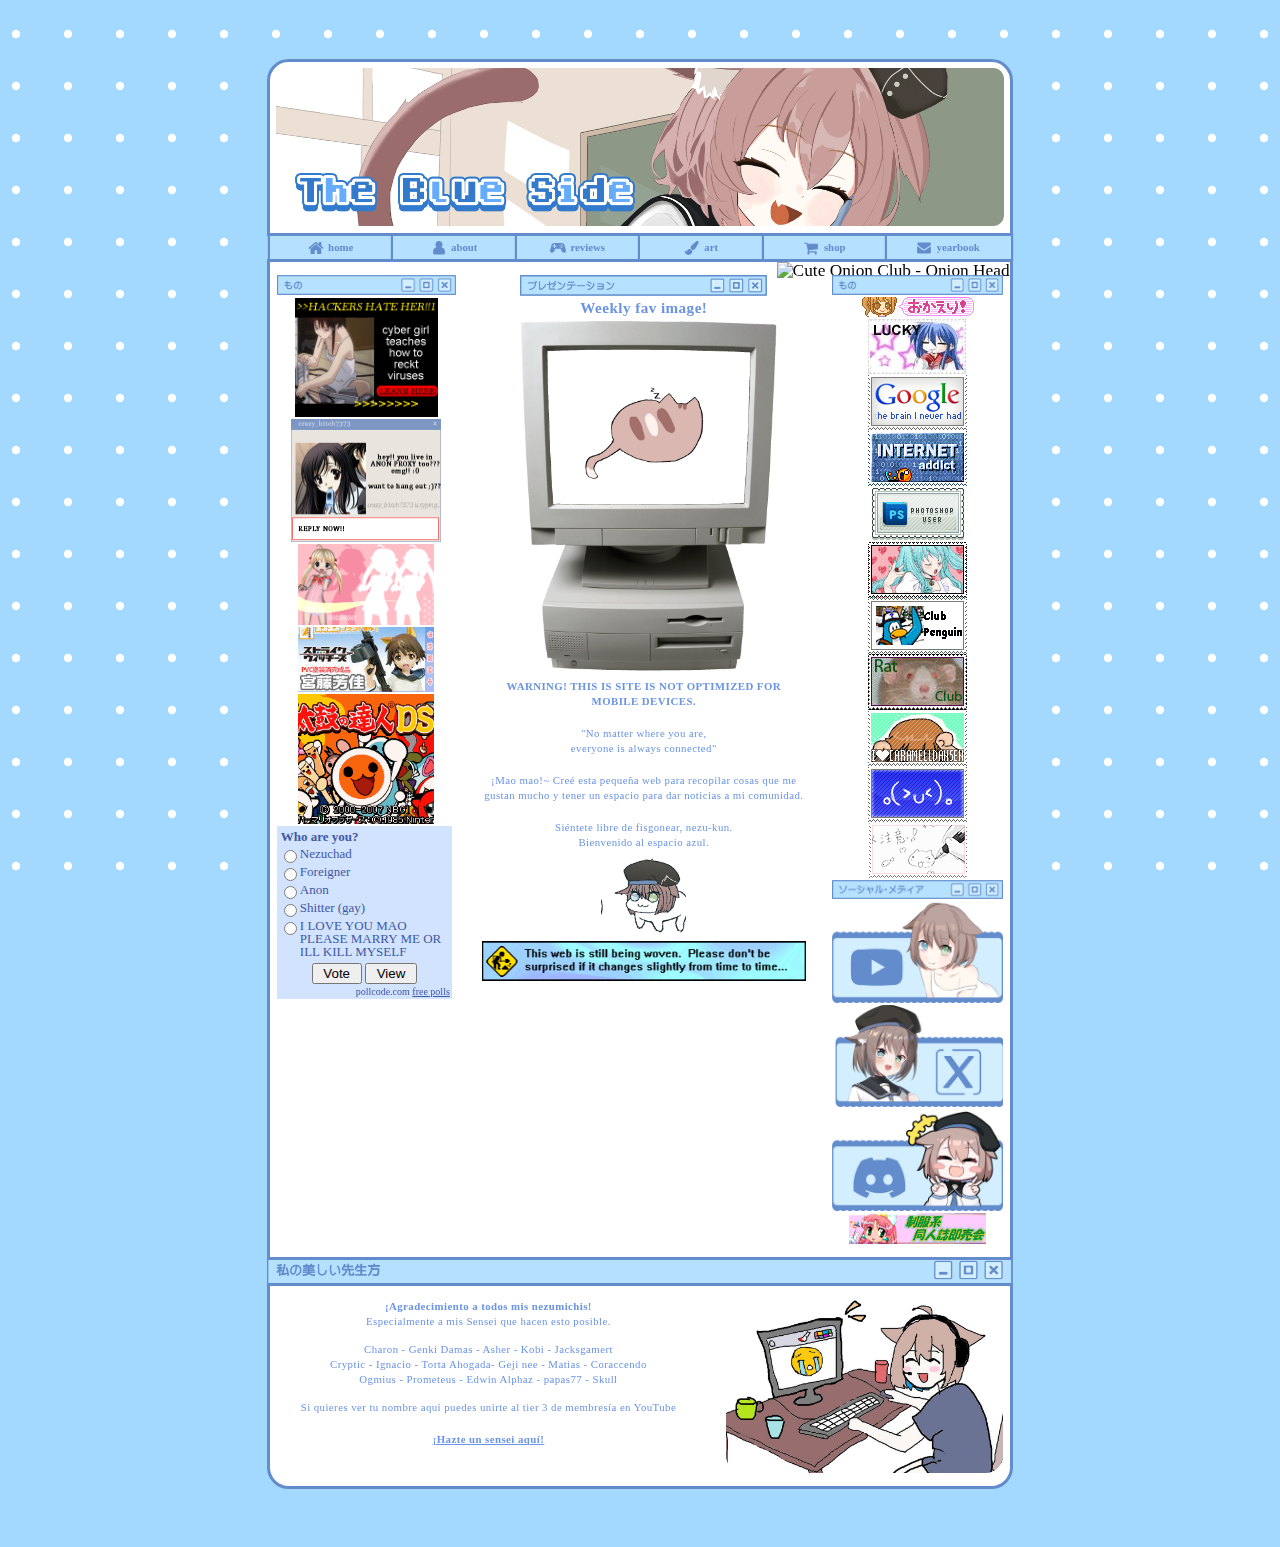
==== commit f6a11e31: "Update index.html" ====
--- a/index.html
+++ b/index.html
@@ -24,7 +24,15346 @@
 		type="text/css">
 	<link rel="icon" type="image/png" href="assets/images/mwicon.png?v=bc84479c">
 	<link rel="apple-touch-icon" href="assets/images/apple-touch-icon.png?v=bc84479c">
-	<link rel="stylesheet" href="assets/css/style.css?v=bc84479c">
+	<style>
+		html,
+		body,
+		div,
+		span,
+		applet,
+		object,
+		iframe,
+		h1,
+		h2,
+		h3,
+		h4,
+		h5,
+		h6,
+		p,
+		blockquote,
+		pre,
+		a,
+		abbr,
+		acronym,
+		address,
+		big,
+		cite,
+		code,
+		del,
+		dfn,
+		em,
+		img,
+		ins,
+		kbd,
+		q,
+		s,
+		samp,
+		small,
+		strike,
+		strong,
+		sub,
+		sup,
+		tt,
+		var,
+		b,
+		u,
+		i,
+		center,
+		dl,
+		dt,
+		dd,
+		ol,
+		ul,
+		li,
+		fieldset,
+		form,
+		label,
+		legend,
+		table,
+		caption,
+		tbody,
+		tfoot,
+		thead,
+		tr,
+		th,
+		td,
+		article,
+		aside,
+		canvas,
+		details,
+		embed,
+		figure,
+		figcaption,
+		footer,
+		header,
+		hgroup,
+		menu,
+		nav,
+		output,
+		ruby,
+		section,
+		summary,
+		time,
+		mark,
+		audio,
+		video {
+			margin: 0;
+			padding: 0;
+			border: 0;
+			font-size: 100%;
+			font: inherit;
+			vertical-align: baseline;
+		}
+
+		article,
+		aside,
+		details,
+		figcaption,
+		figure,
+		footer,
+		header,
+		hgroup,
+		menu,
+		nav,
+		section {
+			display: block;
+		}
+
+		body {
+			line-height: 1;
+		}
+
+		ol,
+		ul {
+			list-style: none;
+		}
+
+		blockquote,
+		q {
+			quotes: none;
+		}
+
+		blockquote:before,
+		blockquote:after,
+		q:before,
+		q:after {
+			content: '';
+			content: none;
+		}
+
+		table {
+			border-collapse: collapse;
+			border-spacing: 0;
+		}
+
+		body {
+			-webkit-text-size-adjust: none
+		}
+
+		mark {
+			background-color: transparent;
+			color: inherit
+		}
+
+		input::-moz-focus-inner {
+			border: 0;
+			padding: 0
+		}
+
+		input[type="text"],
+		input[type="email"],
+		select,
+		textarea {
+			-moz-appearance: none;
+			-webkit-appearance: none;
+			-ms-appearance: none;
+			appearance: none
+		}
+
+		*,
+		*:before,
+		*:after {
+			box-sizing: border-box;
+		}
+
+		body {
+			line-height: 1.0;
+			min-height: var(--viewport-height);
+			min-width: 320px;
+			overflow-x: hidden;
+			word-wrap: break-word;
+			background-color: #A3D8FF;
+		}
+
+		body:before {
+			background-attachment: scroll;
+			content: '';
+			display: block;
+			height: var(--background-height);
+			left: 0;
+			pointer-events: none;
+			position: fixed;
+			top: 0;
+			transform: scale(1);
+			width: 100vw;
+			z-index: 0;
+			background-image: url('data:image/svg+xml;charset=utf8,%3Csvg%20xmlns%3D%22http%3A%2F%2Fwww.w3.org%2F2000%2Fsvg%22%20viewBox%3D%220%200%20512%20512%22%20width%3D%22512%22%20height%3D%22512%22%20preserveAspectRatio%3D%22none%22%3E%20%3Ccircle%20cx%3D%22256%22%20cy%3D%22256%22%20r%3D%228.01%25%22%20fill%3D%22%23FFFFFF%22%20%2F%3E%3C%2Fsvg%3E');
+			background-size: 52px;
+			background-position: center;
+			background-repeat: repeat;
+		}
+
+		:root {
+			--background-height: 100vh;
+			--site-language-alignment: left;
+			--site-language-direction: ltr;
+			--site-language-flex-alignment: flex-start;
+			--site-language-indent-left: 1;
+			--site-language-indent-right: 0;
+			--site-language-margin-left: 0;
+			--site-language-margin-right: auto;
+			--viewport-height: 100vh;
+		}
+
+		html {
+			font-size: 18pt;
+		}
+
+		u {
+			text-decoration: underline;
+		}
+
+		strong {
+			color: inherit;
+			font-weight: bolder;
+		}
+
+		em {
+			font-style: italic;
+		}
+
+		code {
+			background-color: rgba(144, 144, 144, 0.25);
+			border-radius: 0.25em;
+			font-family: 'Lucida Console', 'Courier New', monospace;
+			font-size: 0.9em;
+			font-weight: normal;
+			letter-spacing: 0;
+			margin: 0 0.25em;
+			padding: 0.25em 0.5em;
+			text-indent: 0;
+		}
+
+		mark {
+			background-color: rgba(144, 144, 144, 0.25);
+		}
+
+		spoiler-text {
+			-webkit-text-stroke: 0;
+			background-color: rgba(32, 32, 32, 0.75);
+			text-shadow: none;
+			text-stroke: 0;
+			color: transparent;
+			cursor: pointer;
+			transition: color 0.1s ease-in-out;
+		}
+
+		spoiler-text.active {
+			color: #FFFFFF;
+			cursor: text;
+		}
+
+		s {
+			text-decoration: line-through;
+		}
+
+		sub {
+			font-size: smaller;
+			vertical-align: sub;
+		}
+
+		sup {
+			font-size: smaller;
+			vertical-align: super;
+		}
+
+		a {
+			color: inherit;
+			text-decoration: underline;
+			transition: color 0.25s ease;
+		}
+
+		a[onclick]:not([href]) {
+			cursor: pointer;
+		}
+
+		unloaded-script {
+			display: none;
+		}
+
+		#wrapper {
+			-webkit-overflow-scrolling: touch;
+			align-items: center;
+			display: flex;
+			flex-direction: column;
+			justify-content: center;
+			min-height: var(--viewport-height);
+			overflow: hidden;
+			position: relative;
+			z-index: 2;
+		}
+
+		#main {
+			--alignment: center;
+			--flex-alignment: center;
+			--indent-left: 1;
+			--indent-right: 1;
+			--margin-left: auto;
+			--margin-right: auto;
+			--border-radius-tl: 0;
+			--border-radius-tr: 0;
+			--border-radius-br: 0;
+			--border-radius-bl: 0;
+			align-items: center;
+			display: flex;
+			flex-grow: 0;
+			flex-shrink: 0;
+			justify-content: center;
+			max-width: 100%;
+			position: relative;
+			text-align: var(--alignment);
+			z-index: 1;
+		}
+
+		#main>.inner {
+			--padding-horizontal: 4.625rem;
+			--padding-vertical: 3.375rem;
+			--spacing: 0rem;
+			--width: 57rem;
+			border-radius: var(--border-radius-tl) var(--border-radius-tr) var(--border-radius-br) var(--border-radius-bl);
+			max-width: 100%;
+			position: relative;
+			width: var(--width);
+			z-index: 1;
+			padding: var(--padding-vertical) var(--padding-horizontal);
+		}
+
+		#main>.inner>header {
+			margin-bottom: var(--spacing);
+		}
+
+		#main>.inner>footer {
+			margin-top: var(--spacing);
+		}
+
+		#main>.inner>*>* {
+			margin-top: var(--spacing);
+			margin-bottom: var(--spacing);
+		}
+
+		#main>.inner>*> :first-child {
+			margin-top: 0 !important;
+		}
+
+		#main>.inner>*> :last-child {
+			margin-bottom: 0 !important;
+		}
+
+		#main>.inner>.full {
+			margin-left: calc(var(--padding-horizontal) * -1);
+			max-width: calc(100% + calc(var(--padding-horizontal) * 2) + 0.4725px);
+			width: calc(100% + calc(var(--padding-horizontal) * 2) + 0.4725px);
+		}
+
+		#main>.inner>.full:first-child {
+			border-top-left-radius: inherit;
+			border-top-right-radius: inherit;
+			margin-top: calc(var(--padding-vertical) * -1) !important;
+		}
+
+		#main>.inner>.full:last-child {
+			border-bottom-left-radius: inherit;
+			border-bottom-right-radius: inherit;
+			margin-bottom: calc(var(--padding-vertical) * -1) !important;
+		}
+
+		#main>.inner>.full.screen {
+			border-radius: 0 !important;
+			max-width: 100vw;
+			position: relative;
+			width: 100vw;
+			left: 50%;
+			margin-left: -50vw;
+			right: auto;
+		}
+
+		#main>.inner>*>.full {
+			margin-left: calc(-4.625rem);
+			max-width: calc(100% + 9.25rem + 0.4725px);
+			width: calc(100% + 9.25rem + 0.4725px);
+		}
+
+		#main>.inner>*>.full.screen {
+			border-radius: 0 !important;
+			max-width: 100vw;
+			position: relative;
+			width: 100vw;
+			left: 50%;
+			margin-left: -50vw;
+			right: auto;
+		}
+
+		#main>.inner>.active>.full:first-child {
+			margin-top: -3.375rem !important;
+			border-top-left-radius: inherit;
+			border-top-right-radius: inherit;
+		}
+
+		#main>.inner>.active {
+			border-top-left-radius: inherit;
+			border-top-right-radius: inherit;
+			border-bottom-left-radius: inherit;
+			border-bottom-right-radius: inherit;
+		}
+
+		#main>.inner>.active>.full:last-child {
+			border-bottom-left-radius: inherit;
+			border-bottom-right-radius: inherit;
+			margin-bottom: -3.375rem !important;
+		}
+
+		body.is-instant #main,
+		body.is-instant #main>.inner>*,
+		body.is-instant #main>.inner>section>* {
+			transition: none !important;
+		}
+
+		body.is-instant:after {
+			display: none !important;
+			transition: none !important;
+		}
+
+		@keyframes loading-spinner {
+			0% {
+				transform: rotate(0deg);
+			}
+
+			100% {
+				transform: rotate(360deg);
+			}
+		}
+
+		.deferred:before {
+			content: '';
+			display: block;
+			width: 4rem;
+			height: 4rem;
+			position: absolute;
+			top: 50%;
+			left: 50%;
+			margin: -2rem 0 0 -2rem;
+			animation: loading-spinner 1s infinite linear;
+			transition: opacity 0.25s ease;
+			transition-delay: 0.5s;
+			opacity: 0;
+			z-index: -1;
+			background-image: url('[data-uri]');
+			background-position: center;
+			background-repeat: no-repeat;
+			background-size: 3rem;
+		}
+
+		.deferred.loading:before {
+			opacity: 0.35;
+			z-index: 0;
+		}
+
+		.slideshow-background:after {
+			content: '';
+			display: block;
+			width: 4rem;
+			height: 4rem;
+			position: absolute;
+			top: 50%;
+			left: 50%;
+			margin: -2rem 0 0 -2rem;
+			animation: loading-spinner 1s infinite linear;
+			transition: opacity 0.25s ease;
+			transition-delay: 1s;
+			opacity: 0;
+			pointer-events: none;
+			z-index: -1;
+			background-image: url('[data-uri]');
+			background-position: center;
+			background-repeat: no-repeat;
+			background-size: 3rem;
+		}
+
+		.slideshow-background.is-loading:after {
+			opacity: 0.35;
+			z-index: 0;
+		}
+
+		.slideshow-background>div {
+			background-size: cover;
+			position: absolute;
+			top: 0;
+			left: 0;
+			width: 100% !important;
+			height: 100% !important;
+			opacity: 0;
+			z-index: -2;
+			animation-timing-function: linear;
+			animation-iteration-count: infinite;
+			animation-direction: alternate;
+		}
+
+		.slideshow-background>.initial {
+			transition: none;
+		}
+
+		.slideshow-background>.visible {
+			opacity: 1;
+		}
+
+		.slideshow-background>.top {
+			z-index: -1;
+		}
+
+		.slideshow-background.instant>div {
+			visibility: hidden;
+		}
+
+		.slideshow-background.instant>.visible {
+			visibility: visible;
+		}
+
+		.slideshow-background.crossfade>div {
+			transition: opacity 2s ease-in-out;
+			visibility: hidden;
+		}
+
+		.slideshow-background.crossfade>.visible {
+			visibility: visible;
+		}
+
+		.slideshow-background.fade>div {
+			transition: opacity 2s ease-in-out;
+			visibility: visible;
+		}
+
+		.slideshow-background.fade>.visible {
+			visibility: visible;
+		}
+
+		.slideshow-background>.left,
+		.slideshow-background>.right {
+			width: 150% !important;
+		}
+
+		.slideshow-background>.up,
+		.slideshow-background>.down {
+			height: 150% !important;
+		}
+
+		.slideshow-background>.in,
+		.slideshow-background>.out {
+			transform-origin: 50% 50%;
+		}
+
+		.slideshow-background>.left.is-playing {
+			animation-name: slideshow-background-left;
+		}
+
+		.slideshow-background>.right.is-playing {
+			animation-name: slideshow-background-right;
+		}
+
+		.slideshow-background>.up.is-playing {
+			animation-name: slideshow-background-up;
+		}
+
+		.slideshow-background>.down.is-playing {
+			animation-name: slideshow-background-down;
+		}
+
+		.slideshow-background>.in.is-playing {
+			animation-name: slideshow-background-in;
+		}
+
+		.slideshow-background>.out.is-playing {
+			animation-name: slideshow-background-out;
+		}
+
+		.slideshow-background>.slow {
+			animation-duration: 60s;
+		}
+
+		.slideshow-background>.normal {
+			animation-duration: 45s;
+		}
+
+		.slideshow-background>.fast {
+			animation-duration: 30s;
+		}
+
+		@keyframes slideshow-background-left {
+			from {
+				transform: translateX(0);
+			}
+
+			to {
+				transform: translateX(-25%);
+			}
+		}
+
+		@keyframes slideshow-background-right {
+			from {
+				transform: translateX(-25%);
+			}
+
+			to {
+				transform: translateX(0);
+			}
+		}
+
+		@keyframes slideshow-background-up {
+			from {
+				transform: translateY(0);
+			}
+
+			to {
+				transform: translateY(-25%);
+			}
+		}
+
+		@keyframes slideshow-background-down {
+			from {
+				transform: translateY(-25%);
+			}
+
+			to {
+				transform: translateY(0);
+			}
+		}
+
+		@keyframes slideshow-background-in {
+			from {
+				transform: scale(1);
+			}
+
+			to {
+				transform: scale(2);
+			}
+		}
+
+		@keyframes slideshow-background-out {
+			from {
+				transform: scale(2);
+			}
+
+			to {
+				transform: scale(1);
+			}
+		}
+
+		.image {
+			display: block;
+			line-height: 0;
+			max-width: 100%;
+			position: relative;
+		}
+
+		.image .frame {
+			-webkit-backface-visibility: hidden;
+			-webkit-transform: translate3d(0, 0, 0);
+			display: inline-block;
+			max-width: 100%;
+			overflow: hidden;
+			vertical-align: top;
+			width: 100%;
+		}
+
+		.image .frame img {
+			border-radius: 0 !important;
+			max-width: 100%;
+			vertical-align: top;
+			width: inherit;
+		}
+
+		.image.full .frame {
+			display: block;
+		}
+
+		.image.full:first-child .frame {
+			border-top-left-radius: inherit;
+			border-top-right-radius: inherit;
+		}
+
+		.image.full:last-child .frame {
+			border-bottom-left-radius: inherit;
+			border-bottom-right-radius: inherit;
+		}
+
+		#image12 {
+			text-align: center;
+		}
+
+		#image12 .frame {
+			width: 14.25rem;
+			transition: none;
+		}
+
+		#image12 .frame img {
+			transition: none;
+		}
+
+		#image05:not(:first-child) {
+			margin-top: 0rem !important;
+		}
+
+		#image05:not(:last-child) {
+			margin-bottom: 0rem !important;
+		}
+
+		#image05 .frame {
+			width: 15.75rem;
+			height: 20.5rem;
+			border-radius: 0.75rem;
+			transition: none;
+		}
+
+		#image05 img {
+			height: 100% !important;
+			object-fit: cover;
+			object-position: bottom;
+			width: 100% !important;
+		}
+
+		#image05 .frame img {
+			transition: none;
+		}
+
+		#image17 {
+			text-align: center;
+		}
+
+		#image17 .frame {
+			width: 22.5rem;
+			height: 10rem;
+			border-radius: 1rem;
+			transition: none;
+		}
+
+		#image17 img {
+			height: 100% !important;
+			object-fit: cover;
+			object-position: bottom;
+			width: 100% !important;
+		}
+
+		#image17 .frame img {
+			transition: none;
+		}
+
+		#image03 {
+			text-align: center;
+		}
+
+		#image03 .frame {
+			width: 4.875rem;
+			height: 5rem;
+			border-radius: 0.75rem;
+			transition: none;
+		}
+
+		#image03 img {
+			height: 100% !important;
+			object-fit: cover;
+			object-position: bottom;
+			width: 100% !important;
+		}
+
+		#image03 .frame img {
+			transition: none;
+		}
+
+		#image67 {
+			text-align: center;
+		}
+
+		#image67 .frame {
+			max-width: 100%;
+			width: 326px;
+			transition: none;
+		}
+
+		#image67 img {
+			height: 100% !important;
+			object-fit: cover;
+			object-position: bottom;
+			width: 100% !important;
+		}
+
+		#image67 .frame img {
+			transition: none;
+		}
+
+		#image14 {
+			text-align: center;
+		}
+
+		#image14 .frame {
+			width: 33.75rem;
+			transition: none;
+		}
+
+		#image14 .frame img {
+			transition: none;
+		}
+
+		#image10 .frame {
+			max-width: 100%;
+			width: auto;
+			transition: none;
+		}
+
+		#image10 img {
+			height: 100% !important;
+			object-fit: cover;
+			object-position: center;
+			width: 100% !important;
+		}
+
+		#image10 .frame img {
+			transition: none;
+		}
+
+		#image06 {
+			text-align: center;
+		}
+
+		#image06 .frame {
+			width: 33.75rem;
+			transition: none;
+		}
+
+		#image06 .frame img {
+			transition: none;
+		}
+
+		#image15 {
+			text-align: center;
+		}
+
+		#image15 .frame {
+			width: 90.5rem;
+			height: 5.875rem;
+			transition: transform 0.375s ease, z-index 0.375s ease;
+		}
+
+		#image15 img {
+			height: 100% !important;
+			object-fit: cover;
+			object-position: bottom;
+			width: 100% !important;
+		}
+
+		#image15 .frame:hover {
+			transform: rotate(-3.875deg);
+			z-index: 1;
+		}
+
+		#image16 {
+			text-align: center;
+		}
+
+		#image16 .frame {
+			width: 89.75rem;
+			height: 5.875rem;
+			transition: transform 0.375s ease, z-index 0.375s ease;
+		}
+
+		#image16 img {
+			height: 100% !important;
+			object-fit: cover;
+			object-position: bottom;
+			width: 100% !important;
+		}
+
+		#image16 .frame:hover {
+			transform: rotate(-3.875deg);
+			z-index: 1;
+		}
+
+		#image09 {
+			text-align: center;
+		}
+
+		#image09 .frame {
+			width: 89.75rem;
+			height: 5.875rem;
+			transition: transform 0.375s ease, z-index 0.375s ease;
+		}
+
+		#image09 img {
+			height: 100% !important;
+			object-fit: cover;
+			object-position: bottom;
+			width: 100% !important;
+		}
+
+		#image09 .frame:hover {
+			transform: rotate(-3.875deg);
+			z-index: 1;
+		}
+
+		#image71 {
+			text-align: center;
+		}
+
+		#image71 .frame {
+			width: 7.875rem;
+			height: 1.75rem;
+			transition: none;
+		}
+
+		#image71 img {
+			height: 100% !important;
+			object-fit: cover;
+			object-position: bottom;
+			width: 100% !important;
+		}
+
+		#image71 .frame img {
+			transition: none;
+		}
+
+		.image.style1 .frame {
+			width: 42rem;
+			height: 9.125rem;
+			border-radius: 0.625rem;
+			transition: none;
+		}
+
+		.image.style1 img {
+			height: 100% !important;
+			object-fit: cover;
+			object-position: center;
+			width: 100% !important;
+		}
+
+		.image.style1 .frame img {
+			transition: none;
+		}
+
+		#image13 {
+			text-align: center;
+		}
+
+		#image13 .frame {
+			width: 33.75rem;
+			transition: none;
+		}
+
+		#image13 .frame img {
+			transition: none;
+		}
+
+		#image11 {
+			text-align: center;
+		}
+
+		#image11 .frame {
+			width: 8.25rem;
+			height: 6.875rem;
+			transition: none;
+		}
+
+		#image11 img {
+			height: 100% !important;
+			object-fit: cover;
+			object-position: bottom;
+			width: 100% !important;
+		}
+
+		#image11 .frame img {
+			transition: none;
+		}
+
+		#image07 {
+			text-align: center;
+		}
+
+		#image07 .frame {
+			width: 8.625rem;
+			height: 7.125rem;
+			transition: none;
+		}
+
+		#image07 img {
+			height: 100% !important;
+			object-fit: cover;
+			object-position: bottom;
+			width: 100% !important;
+		}
+
+		#image07 .frame img {
+			transition: none;
+		}
+
+		#image08 {
+			text-align: center;
+		}
+
+		#image08 .frame {
+			width: 7.875rem;
+			height: 4.625rem;
+			transition: none;
+		}
+
+		#image08 img {
+			height: 100% !important;
+			object-fit: cover;
+			object-position: bottom;
+			width: 100% !important;
+		}
+
+		#image08 .frame img {
+			transition: none;
+		}
+
+		#image72 {
+			text-align: center;
+		}
+
+		#image72 .frame {
+			width: 7.875rem;
+			height: 3.75rem;
+			transition: none;
+		}
+
+		#image72 img {
+			height: 100% !important;
+			object-fit: cover;
+			object-position: bottom;
+			width: 100% !important;
+		}
+
+		#image72 .frame img {
+			transition: none;
+		}
+
+		#image70 {
+			text-align: center;
+		}
+
+		#image70 .frame {
+			width: 7.875rem;
+			height: 7.5rem;
+			transition: none;
+		}
+
+		#image70 img {
+			height: 100% !important;
+			object-fit: cover;
+			object-position: bottom;
+			width: 100% !important;
+		}
+
+		#image70 .frame img {
+			transition: none;
+		}
+
+		#image23 {
+			text-align: center;
+		}
+
+		#image23 .frame {
+			width: 43rem;
+			height: 1.375rem;
+			transition: none;
+		}
+
+		#image23 img {
+			height: 100% !important;
+			object-fit: cover;
+			object-position: bottom;
+			width: 100% !important;
+		}
+
+		#image23 .frame img {
+			transition: none;
+		}
+
+		#image25 {
+			text-align: center;
+		}
+
+		#image25 .frame {
+			width: 14.25rem;
+			height: 23.125rem;
+			transition: none;
+		}
+
+		#image25 img {
+			height: 100% !important;
+			object-fit: cover;
+			object-position: bottom;
+			width: 100% !important;
+		}
+
+		#image25 .frame img {
+			transition: none;
+		}
+
+		#image20 {
+			text-align: center;
+		}
+
+		#image20 .frame {
+			width: 13.5rem;
+			height: 6.375rem;
+			transition: transform 0.375s ease, z-index 0.375s ease;
+		}
+
+		#image20 img {
+			height: 100% !important;
+			object-fit: cover;
+			object-position: bottom;
+			width: 100% !important;
+		}
+
+		#image20 .frame:hover {
+			transform: rotate(3.875deg);
+			z-index: 1;
+		}
+
+		#image26 {
+			text-align: center;
+		}
+
+		#image26 .frame {
+			width: 15rem;
+			height: 15rem;
+			transition: none;
+		}
+
+		#image26 img {
+			height: 100% !important;
+			object-fit: cover;
+			object-position: bottom;
+			width: 100% !important;
+		}
+
+		#image26 .frame img {
+			transition: none;
+		}
+
+		#image27 {
+			text-align: center;
+		}
+
+		#image27 .frame {
+			width: 11.25rem;
+			height: 6.625rem;
+			transition: none;
+		}
+
+		#image27 img {
+			height: 100% !important;
+			object-fit: cover;
+			object-position: bottom;
+			width: 100% !important;
+		}
+
+		#image27 .frame img {
+			transition: none;
+		}
+
+		#image28 {
+			text-align: center;
+		}
+
+		#image28:not(:first-child) {
+			margin-top: 2.125rem !important;
+		}
+
+		#image28:not(:last-child) {
+			margin-bottom: 2.125rem !important;
+		}
+
+		#image28 .frame {
+			width: 12.875rem;
+			height: 11.5rem;
+			transition: none;
+		}
+
+		#image28 img {
+			height: 100% !important;
+			object-fit: cover;
+			object-position: bottom;
+			width: 100% !important;
+		}
+
+		#image28 .frame img {
+			transition: none;
+		}
+
+		#image19 {
+			text-align: center;
+		}
+
+		#image19 .frame {
+			width: 43rem;
+			height: 1.375rem;
+			transition: none;
+		}
+
+		#image19 img {
+			height: 100% !important;
+			object-fit: cover;
+			object-position: bottom;
+			width: 100% !important;
+		}
+
+		#image19 .frame img {
+			transition: none;
+		}
+
+		#image47 {
+			text-align: center;
+		}
+
+		#image47 .frame {
+			width: 6.75rem;
+			height: 7.25rem;
+			border-radius: 1.25rem;
+			border-color: #628CCC;
+			border-style: solid;
+			border-width: 4px;
+			box-shadow: -0.007rem 0.375rem 0rem 0rem #628CCC;
+			transition: transform 0.375s ease, z-index 0.375s ease;
+		}
+
+		#image47 .frame img:first-child {
+			border-radius: calc(1.25rem - 4px) !important;
+		}
+
+		#image47 img {
+			height: 100% !important;
+			object-fit: cover;
+			object-position: bottom;
+			width: 100% !important;
+		}
+
+		#image47 .frame:hover {
+			transform: scale(0.9225);
+			z-index: 1;
+		}
+
+		.image.style6 {
+			text-align: center;
+		}
+
+		.image.style6 .frame {
+			width: 6.75rem;
+			height: 7.25rem;
+			border-radius: 1.25rem;
+			border-color: #628CCC;
+			border-style: solid;
+			border-width: 4px;
+			box-shadow: -0.007rem 0.375rem 0rem 0rem #628CCC;
+			transition: transform 0.375s ease, z-index 0.375s ease;
+		}
+
+		.image.style6 .frame img:first-child {
+			border-radius: calc(1.25rem - 4px) !important;
+		}
+
+		.image.style6 img {
+			height: 100% !important;
+			object-fit: cover;
+			object-position: bottom;
+			width: 100% !important;
+		}
+
+		.image.style6 .frame:hover {
+			transform: scale(0.9225);
+			z-index: 1;
+		}
+
+		#image43 {
+			text-align: center;
+		}
+
+		#image43 .frame {
+			width: 43rem;
+			height: 1.375rem;
+			transition: none;
+		}
+
+		#image43 img {
+			height: 100% !important;
+			object-fit: cover;
+			object-position: bottom;
+			width: 100% !important;
+		}
+
+		#image43 .frame img {
+			transition: none;
+		}
+
+		.image.style4 {
+			text-align: center;
+		}
+
+		.image.style4 .frame {
+			width: 9.75rem;
+			height: 14.625rem;
+			border-radius: 0.375rem;
+			border-color: #628CCC;
+			border-style: solid;
+			border-width: 3px;
+			box-shadow: -0.004rem 0.25rem 0rem 0rem #628CCC;
+			transition: none;
+		}
+
+		.image.style4 .frame img:first-child {
+			border-radius: calc(0.375rem - 3px) !important;
+		}
+
+		.image.style4 img {
+			height: 100% !important;
+			object-fit: cover;
+			object-position: bottom;
+			width: 100% !important;
+			-webkit-touch-callout: none;
+			user-select: none;
+		}
+
+		.image.style4 .frame img {
+			transition: none;
+		}
+
+		#image60 {
+			text-align: center;
+		}
+
+		#image60 .frame {
+			width: 5.25rem;
+			height: 1.875rem;
+			transition: none;
+		}
+
+		#image60 img {
+			height: 100% !important;
+			object-fit: cover;
+			object-position: bottom;
+			width: 100% !important;
+		}
+
+		#image60 .frame img {
+			transition: none;
+		}
+
+		#image64 {
+			text-align: center;
+		}
+
+		#image64 .frame {
+			width: 4.125rem;
+			transition: none;
+		}
+
+		#image64 .frame img {
+			transition: none;
+		}
+
+		#image62 {
+			text-align: center;
+		}
+
+		#image62 .frame {
+			width: 43rem;
+			height: 1.375rem;
+			transition: none;
+		}
+
+		#image62 img {
+			height: 100% !important;
+			object-fit: cover;
+			object-position: bottom;
+			width: 100% !important;
+		}
+
+		#image62 .frame img {
+			transition: none;
+		}
+
+		#image04 {
+			text-align: center;
+		}
+
+		#image04 .frame {
+			width: 43rem;
+			height: 1.375rem;
+			transition: none;
+		}
+
+		#image04 img {
+			height: 100% !important;
+			object-fit: cover;
+			object-position: bottom;
+			width: 100% !important;
+		}
+
+		#image04 .frame img {
+			transition: none;
+		}
+
+		#image42 {
+			text-align: center;
+		}
+
+		#image42 .frame {
+			width: 25.875rem;
+			transition: none;
+		}
+
+		#image42 .frame img {
+			transition: none;
+		}
+
+		#image30 {
+			text-align: center;
+		}
+
+		#image30 .frame {
+			width: 13.875rem;
+			height: 12.75rem;
+			transition: none;
+		}
+
+		#image30 img {
+			height: 100% !important;
+			object-fit: cover;
+			object-position: bottom;
+			width: 100% !important;
+		}
+
+		#image30 .frame img {
+			transition: none;
+		}
+
+		#image44 {
+			text-align: center;
+		}
+
+		#image44 .frame {
+			width: 13.875rem;
+			height: 12.75rem;
+			transition: none;
+		}
+
+		#image44 img {
+			height: 100% !important;
+			object-fit: cover;
+			object-position: bottom;
+			width: 100% !important;
+		}
+
+		#image44 .frame img {
+			transition: none;
+		}
+
+		#image55 {
+			text-align: center;
+		}
+
+		#image55 .frame {
+			width: 18rem;
+			height: 16.5rem;
+			transition: none;
+		}
+
+		#image55 img {
+			height: 100% !important;
+			object-fit: cover;
+			object-position: bottom;
+			width: 100% !important;
+		}
+
+		#image55 .frame img {
+			transition: none;
+		}
+
+		#image69 {
+			text-align: center;
+		}
+
+		#image69 .frame {
+			max-width: 100%;
+			width: 326px;
+			transition: none;
+		}
+
+		#image69 img {
+			height: 100% !important;
+			object-fit: cover;
+			object-position: bottom;
+			width: 100% !important;
+		}
+
+		#image69 .frame img {
+			transition: none;
+		}
+
+		#image33 {
+			text-align: center;
+		}
+
+		#image33 .frame {
+			width: 4.5rem;
+			height: 7.625rem;
+			transition: none;
+		}
+
+		#image33 img {
+			height: 100% !important;
+			object-fit: cover;
+			object-position: bottom;
+			width: 100% !important;
+		}
+
+		#image33 .frame img {
+			transition: none;
+		}
+
+		#image68 {
+			text-align: center;
+		}
+
+		#image68 .frame {
+			max-width: 100%;
+			width: 326px;
+			transition: none;
+		}
+
+		#image68 img {
+			height: 100% !important;
+			object-fit: cover;
+			object-position: bottom;
+			width: 100% !important;
+		}
+
+		#image68 .frame img {
+			transition: none;
+		}
+
+		#image52 {
+			text-align: center;
+		}
+
+		#image52 .frame {
+			width: 43rem;
+			height: 1.375rem;
+			transition: none;
+		}
+
+		#image52 img {
+			height: 100% !important;
+			object-fit: cover;
+			object-position: bottom;
+			width: 100% !important;
+		}
+
+		#image52 .frame img {
+			transition: none;
+		}
+
+		.image.style5 {
+			text-align: center;
+		}
+
+		.image.style5 .frame {
+			width: 12rem;
+			height: 12rem;
+			border-radius: 0.5rem;
+			border-color: #628CCC;
+			border-style: solid;
+			border-width: 3px;
+			box-shadow: 0rem 0.25rem 0rem 0rem #628CCC;
+			transition: transform 0.375s ease, z-index 0.375s ease;
+		}
+
+		.image.style5 .frame img:first-child {
+			border-radius: calc(0.5rem - 3px) !important;
+		}
+
+		.image.style5 img {
+			height: 100% !important;
+			object-fit: cover;
+			object-position: bottom;
+			width: 100% !important;
+		}
+
+		.image.style5 .frame:hover {
+			transform: scale(0.9225);
+			z-index: 1;
+		}
+
+		#image50 {
+			text-align: center;
+		}
+
+		#image50 .frame {
+			width: 7.5rem;
+			height: 4.625rem;
+			transition: none;
+		}
+
+		#image50 img {
+			height: 100% !important;
+			object-fit: cover;
+			object-position: bottom;
+			width: 100% !important;
+		}
+
+		#image50 .frame img {
+			transition: none;
+		}
+
+		#image66 {
+			text-align: center;
+		}
+
+		#image66 .frame {
+			max-width: 100%;
+			width: 326px;
+			transition: none;
+		}
+
+		#image66 img {
+			height: 100% !important;
+			object-fit: cover;
+			object-position: bottom;
+			width: 100% !important;
+		}
+
+		#image66 .frame img {
+			transition: none;
+		}
+
+		#image40 {
+			text-align: center;
+		}
+
+		#image40 .frame {
+			width: 43rem;
+			height: 1.375rem;
+			transition: none;
+		}
+
+		#image40 img {
+			height: 100% !important;
+			object-fit: cover;
+			object-position: bottom;
+			width: 100% !important;
+		}
+
+		#image40 .frame img {
+			transition: none;
+		}
+
+		#image49 {
+			text-align: center;
+		}
+
+		#image49:not(:first-child) {
+			margin-top: 0.875rem !important;
+		}
+
+		#image49:not(:last-child) {
+			margin-bottom: 0.875rem !important;
+		}
+
+		#image49 .frame {
+			width: 12.75rem;
+			height: 4.625rem;
+			transition: none;
+		}
+
+		#image49 img {
+			height: 100% !important;
+			object-fit: cover;
+			object-position: bottom;
+			width: 100% !important;
+		}
+
+		#image49 .frame img {
+			transition: none;
+		}
+
+		#image34 {
+			text-align: center;
+		}
+
+		#image34 .frame {
+			width: 43rem;
+			height: 1.375rem;
+			transition: none;
+		}
+
+		#image34 img {
+			height: 100% !important;
+			object-fit: cover;
+			object-position: bottom;
+			width: 100% !important;
+		}
+
+		#image34 .frame img {
+			transition: none;
+		}
+
+		#image02 {
+			text-align: center;
+		}
+
+		#image02 .frame {
+			width: 7.125rem;
+			height: 7rem;
+			transition: none;
+		}
+
+		#image02 img {
+			height: 100% !important;
+			object-fit: cover;
+			object-position: bottom;
+			width: 100% !important;
+		}
+
+		#image02 .frame img {
+			transition: none;
+		}
+
+		#image51 {
+			text-align: center;
+		}
+
+		#image51 .frame {
+			width: 43rem;
+			height: 1.375rem;
+			transition: none;
+		}
+
+		#image51 img {
+			height: 100% !important;
+			object-fit: cover;
+			object-position: bottom;
+			width: 100% !important;
+		}
+
+		#image51 .frame img {
+			transition: none;
+		}
+
+		#image22 {
+			text-align: center;
+		}
+
+		#image22 .frame {
+			width: 43rem;
+			height: 1.375rem;
+			transition: none;
+		}
+
+		#image22 img {
+			height: 100% !important;
+			object-fit: cover;
+			object-position: bottom;
+			width: 100% !important;
+		}
+
+		#image22 .frame img {
+			transition: none;
+		}
+
+		h1,
+		h2,
+		h3,
+		p {
+			direction: var(--site-language-direction);
+			position: relative;
+		}
+
+		h1 span.p,
+		h2 span.p,
+		h3 span.p,
+		p span.p {
+			display: block;
+			position: relative;
+		}
+
+		h1 span[style],
+		h2 span[style],
+		h3 span[style],
+		p span[style],
+		h1 strong,
+		h2 strong,
+		h3 strong,
+		p strong,
+		h1 a,
+		h2 a,
+		h3 a,
+		p a,
+		h1 code,
+		h2 code,
+		h3 code,
+		p code,
+		h1 mark,
+		h2 mark,
+		h3 mark,
+		p mark,
+		h1 spoiler-text,
+		h2 spoiler-text,
+		h3 spoiler-text,
+		p spoiler-text {
+			-webkit-text-fill-color: currentcolor;
+		}
+
+		#text04:not(:first-child) {
+			margin-top: 0.125rem !important;
+		}
+
+		#text04:not(:last-child) {
+			margin-bottom: 0.125rem !important;
+		}
+
+		#text04 {
+			color: #6B94E3;
+			font-family: 'Pixelify Sans', cursive;
+			letter-spacing: 0.025rem;
+			width: calc(100% + 0.025rem);
+			font-size: 0.875em;
+			line-height: 1.375;
+			font-weight: 400;
+		}
+
+		#text04 a {
+			text-decoration: underline;
+		}
+
+		#text04 a:hover {
+			text-decoration: none;
+		}
+
+		#text04 span.p:nth-child(n + 2) {
+			margin-top: 1rem;
+		}
+
+		h1.style2,
+		h2.style2,
+		h3.style2,
+		p.style2 {
+			color: #6B94E3;
+			font-family: 'Pixelify Sans', cursive;
+			letter-spacing: 0.025rem;
+			width: calc(100% + 0.025rem);
+			font-size: 0.625em;
+			line-height: 1.375;
+			font-weight: 400;
+		}
+
+		h1.style2 a,
+		h2.style2 a,
+		h3.style2 a,
+		p.style2 a {
+			text-decoration: underline;
+		}
+
+		h1.style2 a:hover,
+		h2.style2 a:hover,
+		h3.style2 a:hover,
+		p.style2 a:hover {
+			text-decoration: none;
+		}
+
+		h1.style2 span.p:nth-child(n + 2),
+		h2.style2 span.p:nth-child(n + 2),
+		h3.style2 span.p:nth-child(n + 2),
+		p.style2 span.p:nth-child(n + 2) {
+			margin-top: 1rem;
+		}
+
+		#text01:not(:first-child) {
+			margin-top: 0.75rem !important;
+		}
+
+		#text01:not(:last-child) {
+			margin-bottom: 0.75rem !important;
+		}
+
+		#text01 {
+			color: #6B94E3;
+			font-family: 'Pixelify Sans', cursive;
+			letter-spacing: 0.025rem;
+			width: calc(100% + 0.025rem);
+			font-size: 0.625em;
+			line-height: 1.375;
+			font-weight: 400;
+		}
+
+		#text01 a {
+			text-decoration: underline;
+		}
+
+		#text01 a:hover {
+			text-decoration: none;
+		}
+
+		#text01 span.p:nth-child(n + 2) {
+			margin-top: 1rem;
+		}
+
+		#text55:not(:first-child) {
+			margin-top: 0.375rem !important;
+		}
+
+		#text55:not(:last-child) {
+			margin-bottom: 0.375rem !important;
+		}
+
+		#text55 {
+			color: #6B94E3;
+			font-family: 'Pixelify Sans', cursive;
+			letter-spacing: 0.025rem;
+			width: calc(100% + 0.025rem);
+			font-size: 1em;
+			line-height: 1.375;
+			font-weight: 400;
+		}
+
+		#text55 a {
+			text-decoration: underline;
+		}
+
+		#text55 a:hover {
+			text-decoration: none;
+		}
+
+		#text55 span.p:nth-child(n + 2) {
+			margin-top: 1rem;
+		}
+
+		#text08:not(:first-child) {
+			margin-top: 0.375rem !important;
+		}
+
+		#text08:not(:last-child) {
+			margin-bottom: 0.375rem !important;
+		}
+
+		#text08 {
+			color: #6B94E3;
+			font-family: 'Pixelify Sans', cursive;
+			letter-spacing: 0.025rem;
+			width: calc(100% + 0.025rem);
+			font-size: 1em;
+			line-height: 1.375;
+			font-weight: 400;
+		}
+
+		#text08 a {
+			text-decoration: underline;
+		}
+
+		#text08 a:hover {
+			text-decoration: none;
+		}
+
+		#text08 span.p:nth-child(n + 2) {
+			margin-top: 1rem;
+		}
+
+		#text07 {
+			color: #6B94E3;
+			font-family: 'Pixelify Sans', cursive;
+			letter-spacing: 0.025rem;
+			width: calc(100% + 0.025rem);
+			font-size: 0.75em;
+			line-height: 1.375;
+			font-weight: 400;
+		}
+
+		#text07 a {
+			text-decoration: underline;
+		}
+
+		#text07 a:hover {
+			text-decoration: none;
+		}
+
+		#text07 span.p:nth-child(n + 2) {
+			margin-top: 1rem;
+		}
+
+		#text15 {
+			color: #6B94E3;
+			font-family: 'Pixelify Sans', cursive;
+			letter-spacing: 0.025rem;
+			width: calc(100% + 0.025rem);
+			font-size: 1em;
+			line-height: 1.375;
+			font-weight: 400;
+		}
+
+		#text15 a {
+			text-decoration: underline;
+		}
+
+		#text15 a:hover {
+			text-decoration: none;
+		}
+
+		#text15 span.p:nth-child(n + 2) {
+			margin-top: 1rem;
+		}
+
+		#text39 {
+			color: #6B94E3;
+			font-family: 'Pixelify Sans', cursive;
+			letter-spacing: 0.025rem;
+			width: calc(100% + 0.025rem);
+			font-size: 0.875em;
+			line-height: 1.375;
+			font-weight: 400;
+		}
+
+		#text39 a {
+			text-decoration: underline;
+		}
+
+		#text39 a:hover {
+			text-decoration: none;
+		}
+
+		#text39 span.p:nth-child(n + 2) {
+			margin-top: 1rem;
+		}
+
+		#text40 {
+			color: #6B94E3;
+			font-family: 'Pixelify Sans', cursive;
+			letter-spacing: 0.025rem;
+			width: calc(100% + 0.025rem);
+			font-size: 0.875em;
+			line-height: 1.375;
+			font-weight: 400;
+		}
+
+		#text40 a {
+			text-decoration: underline;
+		}
+
+		#text40 a:hover {
+			text-decoration: none;
+		}
+
+		#text40 span.p:nth-child(n + 2) {
+			margin-top: 1rem;
+		}
+
+		#text12 {
+			color: #6B94E3;
+			font-family: 'Pixelify Sans', cursive;
+			letter-spacing: 0.025rem;
+			width: calc(100% + 0.025rem);
+			font-size: 0.875em;
+			line-height: 1.375;
+			font-weight: 400;
+		}
+
+		#text12 a {
+			text-decoration: underline;
+		}
+
+		#text12 a:hover {
+			text-decoration: none;
+		}
+
+		#text12 span.p:nth-child(n + 2) {
+			margin-top: 1rem;
+		}
+
+		#text11 {
+			color: #6B94E3;
+			font-family: 'Pixelify Sans', cursive;
+			letter-spacing: 0.025rem;
+			width: calc(100% + 0.025rem);
+			font-size: 0.875em;
+			line-height: 1.375;
+			font-weight: 400;
+		}
+
+		#text11 a {
+			text-decoration: underline;
+		}
+
+		#text11 a:hover {
+			text-decoration: none;
+		}
+
+		#text11 span.p:nth-child(n + 2) {
+			margin-top: 1rem;
+		}
+
+		#text36 {
+			color: #6B94E3;
+			font-family: 'Pixelify Sans', cursive;
+			letter-spacing: 0.025rem;
+			width: calc(100% + 0.025rem);
+			font-size: 0.875em;
+			line-height: 1.375;
+			font-weight: 400;
+		}
+
+		#text36 a {
+			text-decoration: underline;
+		}
+
+		#text36 a:hover {
+			text-decoration: none;
+		}
+
+		#text36 span.p:nth-child(n + 2) {
+			margin-top: 1rem;
+		}
+
+		#text46 {
+			color: #6B94E3;
+			font-family: 'Pixelify Sans', cursive;
+			letter-spacing: 0.025rem;
+			width: calc(100% + 0.025rem);
+			font-size: 0.875em;
+			line-height: 1.375;
+			font-weight: 400;
+		}
+
+		#text46 a {
+			text-decoration: underline;
+		}
+
+		#text46 a:hover {
+			text-decoration: none;
+		}
+
+		#text46 span.p:nth-child(n + 2) {
+			margin-top: 1rem;
+		}
+
+		#text47 {
+			color: #6B94E3;
+			font-family: 'Pixelify Sans', cursive;
+			letter-spacing: 0.025rem;
+			width: calc(100% + 0.025rem);
+			font-size: 0.875em;
+			line-height: 1.375;
+			font-weight: 400;
+		}
+
+		#text47 a {
+			text-decoration: underline;
+		}
+
+		#text47 a:hover {
+			text-decoration: none;
+		}
+
+		#text47 span.p:nth-child(n + 2) {
+			margin-top: 1rem;
+		}
+
+		#text48 {
+			color: #6B94E3;
+			font-family: 'Pixelify Sans', cursive;
+			letter-spacing: 0.025rem;
+			width: calc(100% + 0.025rem);
+			font-size: 0.875em;
+			line-height: 1.375;
+			font-weight: 400;
+		}
+
+		#text48 a {
+			text-decoration: underline;
+		}
+
+		#text48 a:hover {
+			text-decoration: none;
+		}
+
+		#text48 span.p:nth-child(n + 2) {
+			margin-top: 1rem;
+		}
+
+		#text49:not(:first-child) {
+			margin-top: 4.875rem !important;
+		}
+
+		#text49:not(:last-child) {
+			margin-bottom: 4.875rem !important;
+		}
+
+		#text49 {
+			text-align: left;
+			color: #6B94E3;
+			font-family: 'Pixelify Sans', cursive;
+			letter-spacing: 0.025rem;
+			width: calc(100% + 0.025rem);
+			font-size: 0.625em;
+			line-height: 1.375;
+			font-weight: 400;
+		}
+
+		#text49 a {
+			text-decoration: underline;
+		}
+
+		#text49 a:hover {
+			text-decoration: none;
+		}
+
+		#text49 span.p:nth-child(n + 2) {
+			margin-top: 0.625rem;
+		}
+
+		#text50:not(:first-child) {
+			margin-top: 1rem !important;
+		}
+
+		#text50:not(:last-child) {
+			margin-bottom: 1rem !important;
+		}
+
+		#text50 {
+			text-align: left;
+			color: #6B94E3;
+			font-family: 'Pixelify Sans', cursive;
+			letter-spacing: 0.025rem;
+			width: calc(100% + 0.025rem);
+			font-size: 0.625em;
+			line-height: 1.375;
+			font-weight: 400;
+		}
+
+		#text50 a {
+			text-decoration: underline;
+		}
+
+		#text50 a:hover {
+			text-decoration: none;
+		}
+
+		#text50 span.p:nth-child(n + 2) {
+			margin-top: 0.625rem;
+		}
+
+		#text09:not(:first-child) {
+			margin-top: 1rem !important;
+		}
+
+		#text09:not(:last-child) {
+			margin-bottom: 1rem !important;
+		}
+
+		#text09 {
+			text-align: left;
+			color: #6B94E3;
+			font-family: 'Pixelify Sans', cursive;
+			letter-spacing: 0.025rem;
+			width: calc(100% + 0.025rem);
+			font-size: 0.625em;
+			line-height: 1.375;
+			font-weight: 400;
+		}
+
+		#text09 a {
+			text-decoration: underline;
+		}
+
+		#text09 a:hover {
+			text-decoration: none;
+		}
+
+		#text09 span.p:nth-child(n + 2) {
+			margin-top: 0.625rem;
+		}
+
+		#text21:not(:first-child) {
+			margin-top: 1.25rem !important;
+		}
+
+		#text21:not(:last-child) {
+			margin-bottom: 1.25rem !important;
+		}
+
+		#text21 {
+			text-align: left;
+			color: #6B94E3;
+			font-family: 'Pixelify Sans', cursive;
+			text-indent: 0.5rem;
+			letter-spacing: 0.025rem;
+			width: calc(100% + 0.025rem);
+			font-size: 0.625em;
+			line-height: 1.375;
+			font-weight: 400;
+		}
+
+		#text21 a {
+			text-decoration: underline;
+		}
+
+		#text21 a:hover {
+			text-decoration: none;
+		}
+
+		#text21 span.p:nth-child(n + 2) {
+			margin-top: 0.625rem;
+		}
+
+		h1.style4:not(:first-child),
+		h2.style4:not(:first-child),
+		h3.style4:not(:first-child),
+		p.style4:not(:first-child) {
+			margin-top: 1rem !important;
+		}
+
+		h1.style4:not(:last-child),
+		h2.style4:not(:last-child),
+		h3.style4:not(:last-child),
+		p.style4:not(:last-child) {
+			margin-bottom: 1rem !important;
+		}
+
+		h1.style4,
+		h2.style4,
+		h3.style4,
+		p.style4 {
+			text-align: left;
+			color: #6B94E3;
+			font-family: 'Pixelify Sans', cursive;
+			letter-spacing: 0.025rem;
+			width: calc(100% + 0.025rem);
+			font-size: 0.625em;
+			line-height: 1.375;
+			font-weight: 400;
+		}
+
+		h1.style4 a,
+		h2.style4 a,
+		h3.style4 a,
+		p.style4 a {
+			text-decoration: underline;
+		}
+
+		h1.style4 a:hover,
+		h2.style4 a:hover,
+		h3.style4 a:hover,
+		p.style4 a:hover {
+			text-decoration: none;
+		}
+
+		h1.style4 span.p:nth-child(n + 2),
+		h2.style4 span.p:nth-child(n + 2),
+		h3.style4 span.p:nth-child(n + 2),
+		p.style4 span.p:nth-child(n + 2) {
+			margin-top: 0.625rem;
+		}
+
+		#text17 {
+			color: #6B94E3;
+			font-family: 'Pixelify Sans', cursive;
+			letter-spacing: 0.025rem;
+			width: calc(100% + 0.025rem);
+			font-size: 0.875em;
+			line-height: 1.375;
+			font-weight: 400;
+		}
+
+		#text17 a {
+			text-decoration: underline;
+		}
+
+		#text17 a:hover {
+			text-decoration: none;
+		}
+
+		#text17 span.p:nth-child(n + 2) {
+			margin-top: 1rem;
+		}
+
+		#text25 {
+			color: #6B94E3;
+			font-family: 'Pixelify Sans', cursive;
+			letter-spacing: 0.025rem;
+			width: calc(100% + 0.025rem);
+			font-size: 0.875em;
+			line-height: 1.375;
+			font-weight: 400;
+		}
+
+		#text25 a {
+			text-decoration: underline;
+		}
+
+		#text25 a:hover {
+			text-decoration: none;
+		}
+
+		#text25 span.p:nth-child(n + 2) {
+			margin-top: 1rem;
+		}
+
+		#text38 {
+			color: #6B94E3;
+			font-family: 'Pixelify Sans', cursive;
+			letter-spacing: 0.025rem;
+			width: calc(100% + 0.025rem);
+			font-size: 0.875em;
+			line-height: 1.375;
+			font-weight: 400;
+		}
+
+		#text38 a {
+			text-decoration: underline;
+		}
+
+		#text38 a:hover {
+			text-decoration: none;
+		}
+
+		#text38 span.p:nth-child(n + 2) {
+			margin-top: 1rem;
+		}
+
+		#text43 {
+			color: #6B94E3;
+			font-family: 'Pixelify Sans', cursive;
+			letter-spacing: 0.025rem;
+			width: calc(100% + 0.025rem);
+			font-size: 0.875em;
+			line-height: 1.375;
+			font-weight: 400;
+		}
+
+		#text43 a {
+			text-decoration: underline;
+		}
+
+		#text43 a:hover {
+			text-decoration: none;
+		}
+
+		#text43 span.p:nth-child(n + 2) {
+			margin-top: 1rem;
+		}
+
+		#text37 {
+			color: #6B94E3;
+			font-family: 'Pixelify Sans', cursive;
+			letter-spacing: 0.025rem;
+			width: calc(100% + 0.025rem);
+			font-size: 0.875em;
+			line-height: 1.375;
+			font-weight: 400;
+		}
+
+		#text37 a {
+			text-decoration: underline;
+		}
+
+		#text37 a:hover {
+			text-decoration: none;
+		}
+
+		#text37 span.p:nth-child(n + 2) {
+			margin-top: 1rem;
+		}
+
+		#text34:not(:first-child) {
+			margin-top: 0.375rem !important;
+		}
+
+		#text34:not(:last-child) {
+			margin-bottom: 0.375rem !important;
+		}
+
+		#text34 {
+			color: #6B94E3;
+			font-family: 'Pixelify Sans', cursive;
+			letter-spacing: 0.025rem;
+			width: calc(100% + 0.025rem);
+			font-size: 1em;
+			line-height: 1.375;
+			font-weight: 400;
+		}
+
+		#text34 a {
+			text-decoration: underline;
+		}
+
+		#text34 a:hover {
+			text-decoration: none;
+		}
+
+		#text34 span.p:nth-child(n + 2) {
+			margin-top: 1rem;
+		}
+
+		#text35:not(:first-child) {
+			margin-top: 0.375rem !important;
+		}
+
+		#text35:not(:last-child) {
+			margin-bottom: 0.375rem !important;
+		}
+
+		#text35 {
+			color: #6B94E3;
+			font-family: 'Pixelify Sans', cursive;
+			letter-spacing: 0.025rem;
+			width: calc(100% + 0.025rem);
+			font-size: 1em;
+			line-height: 1.375;
+			font-weight: 400;
+		}
+
+		#text35 a {
+			text-decoration: underline;
+		}
+
+		#text35 a:hover {
+			text-decoration: none;
+		}
+
+		#text35 span.p:nth-child(n + 2) {
+			margin-top: 1rem;
+		}
+
+		#text45:not(:first-child) {
+			margin-top: 0.375rem !important;
+		}
+
+		#text45:not(:last-child) {
+			margin-bottom: 0.375rem !important;
+		}
+
+		#text45 {
+			color: #6B94E3;
+			font-family: 'Pixelify Sans', cursive;
+			letter-spacing: 0.025rem;
+			width: calc(100% + 0.025rem);
+			font-size: 1em;
+			line-height: 1.375;
+			font-weight: 400;
+		}
+
+		#text45 a {
+			text-decoration: underline;
+		}
+
+		#text45 a:hover {
+			text-decoration: none;
+		}
+
+		#text45 span.p:nth-child(n + 2) {
+			margin-top: 1rem;
+		}
+
+		#text54:not(:first-child) {
+			margin-top: 6rem !important;
+		}
+
+		#text54:not(:last-child) {
+			margin-bottom: 6rem !important;
+		}
+
+		#text54 {
+			text-align: left;
+			color: #6B94E3;
+			font-family: 'Pixelify Sans', cursive;
+			letter-spacing: 0.025rem;
+			width: calc(100% + 0.025rem);
+			font-size: 0.625em;
+			line-height: 1.375;
+			font-weight: 400;
+		}
+
+		#text54 a {
+			text-decoration: underline;
+		}
+
+		#text54 a:hover {
+			text-decoration: none;
+		}
+
+		#text54 span.p:nth-child(n + 2) {
+			margin-top: 0.625rem;
+		}
+
+		#text56:not(:first-child) {
+			margin-top: 6rem !important;
+		}
+
+		#text56:not(:last-child) {
+			margin-bottom: 6rem !important;
+		}
+
+		#text56 {
+			text-align: left;
+			color: #6B94E3;
+			font-family: 'Pixelify Sans', cursive;
+			letter-spacing: 0.025rem;
+			width: calc(100% + 0.025rem);
+			font-size: 0.625em;
+			line-height: 1.375;
+			font-weight: 400;
+		}
+
+		#text56 a {
+			text-decoration: underline;
+		}
+
+		#text56 a:hover {
+			text-decoration: none;
+		}
+
+		#text56 span.p:nth-child(n + 2) {
+			margin-top: 0.625rem;
+		}
+
+		#text57:not(:first-child) {
+			margin-top: 6rem !important;
+		}
+
+		#text57:not(:last-child) {
+			margin-bottom: 6rem !important;
+		}
+
+		#text57 {
+			text-align: left;
+			color: #6B94E3;
+			font-family: 'Pixelify Sans', cursive;
+			letter-spacing: 0.025rem;
+			width: calc(100% + 0.025rem);
+			font-size: 0.625em;
+			line-height: 1.375;
+			font-weight: 400;
+		}
+
+		#text57 a {
+			text-decoration: underline;
+		}
+
+		#text57 a:hover {
+			text-decoration: none;
+		}
+
+		#text57 span.p:nth-child(n + 2) {
+			margin-top: 0.625rem;
+		}
+
+		#text58:not(:first-child) {
+			margin-top: 6rem !important;
+		}
+
+		#text58:not(:last-child) {
+			margin-bottom: 6rem !important;
+		}
+
+		#text58 {
+			text-align: left;
+			color: #6B94E3;
+			font-family: 'Pixelify Sans', cursive;
+			letter-spacing: 0.025rem;
+			width: calc(100% + 0.025rem);
+			font-size: 0.625em;
+			line-height: 1.375;
+			font-weight: 400;
+		}
+
+		#text58 a {
+			text-decoration: underline;
+		}
+
+		#text58 a:hover {
+			text-decoration: none;
+		}
+
+		#text58 span.p:nth-child(n + 2) {
+			margin-top: 0.625rem;
+		}
+
+		#text42:not(:first-child) {
+			margin-top: 6rem !important;
+		}
+
+		#text42:not(:last-child) {
+			margin-bottom: 6rem !important;
+		}
+
+		#text42 {
+			text-align: left;
+			color: #6B94E3;
+			font-family: 'Pixelify Sans', cursive;
+			letter-spacing: 0.025rem;
+			width: calc(100% + 0.025rem);
+			font-size: 0.625em;
+			line-height: 1.375;
+			font-weight: 400;
+		}
+
+		#text42 a {
+			text-decoration: underline;
+		}
+
+		#text42 a:hover {
+			text-decoration: none;
+		}
+
+		#text42 span.p:nth-child(n + 2) {
+			margin-top: 0.625rem;
+		}
+
+		#text19:not(:first-child) {
+			margin-top: 0.375rem !important;
+		}
+
+		#text19:not(:last-child) {
+			margin-bottom: 0.375rem !important;
+		}
+
+		#text19 {
+			color: #6B94E3;
+			font-family: 'Pixelify Sans', cursive;
+			letter-spacing: 0.025rem;
+			width: calc(100% + 0.025rem);
+			font-size: 1em;
+			line-height: 1.375;
+			font-weight: 400;
+		}
+
+		#text19 a {
+			text-decoration: underline;
+		}
+
+		#text19 a:hover {
+			text-decoration: none;
+		}
+
+		#text19 span.p:nth-child(n + 2) {
+			margin-top: 1rem;
+		}
+
+		#text27 {
+			color: #6B94E3;
+			font-family: 'Pixelify Sans', cursive;
+			letter-spacing: 0.025rem;
+			width: calc(100% + 0.025rem);
+			font-size: 0.75em;
+			line-height: 1.375;
+			font-weight: 400;
+		}
+
+		#text27 a {
+			text-decoration: none;
+		}
+
+		#text27 a:hover {
+			text-decoration: underline;
+		}
+
+		#text27 span.p:nth-child(n + 2) {
+			margin-top: 1rem;
+		}
+
+		h1.style3:not(:first-child),
+		h2.style3:not(:first-child),
+		h3.style3:not(:first-child),
+		p.style3:not(:first-child) {
+			margin-top: 0.5rem !important;
+		}
+
+		h1.style3:not(:last-child),
+		h2.style3:not(:last-child),
+		h3.style3:not(:last-child),
+		p.style3:not(:last-child) {
+			margin-bottom: 0.5rem !important;
+		}
+
+		h1.style3,
+		h2.style3,
+		h3.style3,
+		p.style3 {
+			text-align: left;
+			color: #6B94E3;
+			font-family: 'Pixelify Sans', cursive;
+			letter-spacing: 0.025rem;
+			width: calc(100% + 0.025rem);
+			font-size: 0.625em;
+			line-height: 1.375;
+			font-weight: 400;
+		}
+
+		h1.style3 a,
+		h2.style3 a,
+		h3.style3 a,
+		p.style3 a {
+			text-decoration: underline;
+		}
+
+		h1.style3 a:hover,
+		h2.style3 a:hover,
+		h3.style3 a:hover,
+		p.style3 a:hover {
+			text-decoration: none;
+		}
+
+		h1.style3 span.p:nth-child(n + 2),
+		h2.style3 span.p:nth-child(n + 2),
+		h3.style3 span.p:nth-child(n + 2),
+		p.style3 span.p:nth-child(n + 2) {
+			margin-top: 1rem;
+		}
+
+		#text28 {
+			color: #6B94E3;
+			font-family: 'Pixelify Sans', cursive;
+			letter-spacing: 0.025rem;
+			width: calc(100% + 0.025rem);
+			font-size: 0.75em;
+			line-height: 1.375;
+			font-weight: 400;
+		}
+
+		#text28 a {
+			text-decoration: none;
+		}
+
+		#text28 a:hover {
+			text-decoration: underline;
+		}
+
+		#text28 span.p:nth-child(n + 2) {
+			margin-top: 1rem;
+		}
+
+		#text22 {
+			color: #6B94E3;
+			font-family: 'Pixelify Sans', cursive;
+			letter-spacing: 0.025rem;
+			width: calc(100% + 0.025rem);
+			font-size: 0.75em;
+			line-height: 1.375;
+			font-weight: 400;
+		}
+
+		#text22 a {
+			text-decoration: none;
+		}
+
+		#text22 a:hover {
+			text-decoration: underline;
+		}
+
+		#text22 span.p:nth-child(n + 2) {
+			margin-top: 1rem;
+		}
+
+		#text23:not(:first-child) {
+			margin-top: 0.5rem !important;
+		}
+
+		#text23:not(:last-child) {
+			margin-bottom: 0.5rem !important;
+		}
+
+		#text23 {
+			color: #6B94E3;
+			font-family: 'Pixelify Sans', cursive;
+			letter-spacing: 0.025rem;
+			width: calc(100% + 0.025rem);
+			font-size: 1em;
+			line-height: 1.375;
+			font-weight: 400;
+		}
+
+		#text23 a {
+			text-decoration: underline;
+		}
+
+		#text23 a:hover {
+			text-decoration: none;
+		}
+
+		#text23 span.p:nth-child(n + 2) {
+			margin-top: 1rem;
+		}
+
+		#text20:not(:first-child) {
+			margin-top: 0.875rem !important;
+		}
+
+		#text20:not(:last-child) {
+			margin-bottom: 0.875rem !important;
+		}
+
+		#text20 {
+			text-align: center;
+			color: #6B94E3;
+			font-family: 'Pixelify Sans', cursive;
+			letter-spacing: 0.025rem;
+			width: calc(100% + 0.025rem);
+			font-size: 0.625em;
+			line-height: 1.375;
+			font-weight: 400;
+		}
+
+		#text20 a {
+			text-decoration: underline;
+		}
+
+		#text20 a:hover {
+			text-decoration: none;
+		}
+
+		#text20 span.p:nth-child(n + 2) {
+			margin-top: 1rem;
+		}
+
+		#text31:not(:first-child) {
+			margin-top: 0.375rem !important;
+		}
+
+		#text31:not(:last-child) {
+			margin-bottom: 0.375rem !important;
+		}
+
+		#text31 {
+			color: #6B94E3;
+			font-family: 'Pixelify Sans', cursive;
+			letter-spacing: 0.025rem;
+			width: calc(100% + 0.025rem);
+			font-size: 1.125em;
+			line-height: 1.375;
+			font-weight: 400;
+		}
+
+		#text31 a {
+			text-decoration: underline;
+		}
+
+		#text31 a:hover {
+			text-decoration: none;
+		}
+
+		#text31 span.p:nth-child(n + 2) {
+			margin-top: 1rem;
+		}
+
+		#text32 {
+			color: #6B94E3;
+			font-family: 'Pixelify Sans', cursive;
+			letter-spacing: 0.025rem;
+			width: calc(100% + 0.025rem);
+			font-size: 0.625em;
+			line-height: 1.375;
+			font-weight: 400;
+		}
+
+		#text32 a {
+			text-decoration: underline;
+		}
+
+		#text32 a:hover {
+			text-decoration: none;
+		}
+
+		#text32 span.p:nth-child(n + 2) {
+			margin-top: 1rem;
+		}
+
+		#text33:not(:first-child) {
+			margin-top: 0.375rem !important;
+		}
+
+		#text33:not(:last-child) {
+			margin-bottom: 0.375rem !important;
+		}
+
+		#text33 {
+			color: #6B94E3;
+			font-family: 'Pixelify Sans', cursive;
+			letter-spacing: 0.025rem;
+			width: calc(100% + 0.025rem);
+			font-size: 1em;
+			line-height: 1.375;
+			font-weight: 400;
+		}
+
+		#text33 a {
+			text-decoration: underline;
+		}
+
+		#text33 a:hover {
+			text-decoration: none;
+		}
+
+		#text33 span.p:nth-child(n + 2) {
+			margin-top: 1rem;
+		}
+
+		.gallery .inner {
+			display: inline-block;
+			max-width: 100%;
+			vertical-align: middle;
+		}
+
+		.gallery ul {
+			display: flex;
+			flex-wrap: wrap;
+			justify-content: var(--flex-alignment);
+		}
+
+		.gallery ul li {
+			position: relative;
+		}
+
+		.gallery ul li .thumbnail {
+			border-radius: inherit;
+			position: relative;
+		}
+
+		.gallery ul li .frame {
+			-webkit-backface-visibility: hidden;
+			-webkit-transform: translate3d(0, 0, 0);
+			display: inline-block;
+			overflow: hidden;
+			vertical-align: top;
+		}
+
+		.gallery ul li img {
+			margin: 0;
+			max-width: 100%;
+			vertical-align: top;
+			width: auto;
+		}
+
+		.gallery ul li .caption {
+			width: 100%;
+		}
+
+		.gallery ul li .caption p {
+			width: 100%;
+		}
+
+		.gallery ul li .caption a,
+		.gallery ul li .caption spoiler-text {
+			pointer-events: auto;
+		}
+
+		@keyframes gallery-modal-spinner {
+			0% {
+				transform: rotate(0deg);
+			}
+
+			100% {
+				transform: rotate(360deg);
+			}
+		}
+
+		.gallery-modal {
+			-webkit-tap-highlight-color: rgba(0, 0, 0, 0);
+			align-content: center;
+			align-items: center;
+			background-color: var(--color-background);
+			display: grid;
+			grid-template-areas: "previous image next" "caption caption caption";
+			grid-template-columns: min-content auto min-content;
+			height: 100%;
+			justify-content: space-between;
+			left: 0;
+			opacity: 0;
+			outline: 0;
+			padding: 2rem 0;
+			pointer-events: none;
+			position: fixed;
+			top: 0;
+			touch-action: pan-x pinch-zoom;
+			transition: opacity 0.5s ease, visibility 0.5s, z-index 0.5s, background-color 0.5s ease;
+			user-select: none;
+			visibility: hidden;
+			width: 100%;
+			z-index: 0;
+		}
+
+		.gallery-modal:before {
+			animation: gallery-modal-spinner 1s infinite linear;
+			background-position: center;
+			background-repeat: no-repeat;
+			background-size: 4rem;
+			content: '';
+			display: block;
+			height: 4rem;
+			left: 50%;
+			margin: -2rem 0 0 -2rem;
+			opacity: 0;
+			position: absolute;
+			top: 50%;
+			transition: opacity 0.25s ease;
+			transition-delay: 0.5s;
+			width: 4rem;
+		}
+
+		.gallery-modal .inner {
+			box-shadow: 0 1em 3em 0 rgba(0, 0, 0, 0.35);
+			grid-area: image;
+			height: 100%;
+			opacity: 0;
+			overflow: hidden;
+			transform: translateY(0.75em);
+			transition: all 0.5s ease;
+			width: 100%;
+		}
+
+		.gallery-modal .inner img {
+			display: block;
+			height: 100%;
+			object-fit: contain;
+			width: 100%;
+			max-width: var(--natural-width, none);
+			max-height: var(--natural-height, none);
+			margin: 0 auto;
+		}
+
+		.gallery-modal .caption {
+			color: var(--color-caption-text);
+			font-family: '-apple-system', 'BlinkMacSystemFont', 'Segoe UI', 'Roboto', 'Helvetica Neue', 'Arial', sans-serif, 'Apple Color Emoji', 'Segoe UI Emoji', 'Segoe UI Symbol';
+			font-size: 1rem;
+			grid-area: caption;
+			line-height: 1.6;
+			opacity: 0;
+			padding: 2rem 2rem 0 2rem;
+			pointer-events: none;
+			text-align: center;
+			transform: translateY(0.25em);
+			transition: all 0.5s ease;
+		}
+
+		.gallery-modal .caption::-webkit-scrollbar {
+			display: none;
+		}
+
+		.gallery-modal .caption a,
+		.gallery-modal .caption spoiler-text {
+			pointer-events: auto;
+		}
+
+		.gallery-modal .nav {
+			-webkit-tap-highlight-color: rgba(0, 0, 0, 0);
+			background-position: center;
+			background-repeat: no-repeat;
+			background-size: 3rem;
+			cursor: pointer;
+			height: 6rem;
+			transition: opacity 0.25s ease, transform 0.5s ease;
+			width: 8rem;
+		}
+
+		.gallery-modal .nav:hover {
+			opacity: 1 !important;
+		}
+
+		.gallery-modal .nav.next {
+			grid-area: next;
+		}
+
+		.gallery-modal .nav.previous {
+			grid-area: previous;
+			transform: scaleX(-1);
+		}
+
+		.gallery-modal .close {
+			-webkit-tap-highlight-color: rgba(0, 0, 0, 0);
+			background-position: top 1rem right 1rem;
+			background-repeat: no-repeat;
+			background-size: 3rem;
+			cursor: pointer;
+			display: block;
+			height: 6rem;
+			position: absolute;
+			right: 0;
+			top: 0;
+			transition: opacity 0.25s ease, transform 0.5s ease;
+			width: 6rem;
+		}
+
+		.gallery-modal .close:hover {
+			opacity: 1 !important;
+		}
+
+		.gallery-modal.visible {
+			opacity: 1;
+			pointer-events: auto;
+			visibility: visible;
+			z-index: 10000;
+		}
+
+		.gallery-modal.visible:before {
+			opacity: 1;
+		}
+
+		.gallery-modal.loaded:before {
+			opacity: 0 !important;
+			transition-delay: 0s !important;
+		}
+
+		.gallery-modal.loaded .inner {
+			opacity: 1;
+			transform: translateY(0);
+		}
+
+		.gallery-modal.loaded .caption {
+			opacity: 1;
+			transform: translateY(0);
+		}
+
+		.gallery-modal.switching .inner {
+			transition: opacity 0.375s ease, transform 0.5s ease;
+		}
+
+		.gallery-modal.switching.from-left .inner {
+			transform: translateY(0) translateX(-1.5em);
+		}
+
+		.gallery-modal.switching.from-right .inner {
+			transform: translateY(0) translateX(1.5em);
+		}
+
+		.gallery-modal.switching.done .inner {
+			transition: opacity 0.375s ease;
+			transform: translateY(0) translateX(0);
+		}
+
+		.gallery-modal.zooming {
+			background-color: var(--color-background-zooming);
+		}
+
+		.gallery-modal.zooming .caption {
+			opacity: 0;
+		}
+
+		.gallery-modal.zooming .nav.next {
+			opacity: 0;
+			pointer-events: none;
+			transform: translateX(50%);
+		}
+
+		.gallery-modal.zooming .nav.previous {
+			opacity: 0;
+			pointer-events: none;
+			transform: translateX(-50%) scaleX(-1);
+		}
+
+		.gallery-modal.zooming .close {
+			opacity: 0;
+			pointer-events: none;
+			transform: translateX(50%) translateY(-50%);
+		}
+
+		.gallery-modal.dark {
+			--color-background: rgba(10, 10, 10, 0.85);
+			--color-background-zooming: rgba(0, 0, 0, 1);
+			--color-caption-text: #FFFFFF;
+		}
+
+		.gallery-modal.dark:before {
+			animation: gallery-modal-spinner 1s infinite linear;
+			background-image: url('[data-uri]');
+		}
+
+		.gallery-modal.dark .close {
+			background-image: url('[data-uri]');
+			opacity: 0.25;
+		}
+
+		.gallery-modal.dark .nav {
+			-webkit-tap-highlight-color: rgba(0, 0, 0, 0);
+			background-image: url('[data-uri]');
+			opacity: 0.25;
+		}
+
+		.gallery-modal.light {
+			--color-background: rgba(255, 255, 255, 0.9);
+			--color-background-zooming: rgba(255, 255, 255, 1);
+			--color-caption-text: #000000;
+		}
+
+		.gallery-modal.light:before {
+			animation: gallery-modal-spinner 1s infinite linear;
+			background-image: url('[data-uri]');
+		}
+
+		.gallery-modal.light .close {
+			background-image: url('[data-uri]');
+			opacity: 0.375;
+		}
+
+		.gallery-modal.light .nav {
+			background-image: url('[data-uri]');
+			opacity: 0.375;
+		}
+
+		#gallery02 .inner {
+			max-width: 100%;
+		}
+
+		#gallery02 ul li {
+			border-radius: 0rem;
+			display: inline-block;
+		}
+
+		#gallery02 ul li .frame {
+			border-radius: 0rem;
+		}
+
+		#gallery02 ul {
+			gap: 0rem;
+		}
+
+		#gallery02 ul li .thumbnail {
+			display: block;
+			transition: none;
+		}
+
+		#gallery02 ul li img {
+			height: auto;
+			max-height: 15rem;
+		}
+
+		#gallery02 ul li .thumbnail img {
+			transition: none;
+		}
+
+		#gallery01:not(:first-child) {
+			margin-top: 0.875rem !important;
+		}
+
+		#gallery01:not(:last-child) {
+			margin-bottom: 0.875rem !important;
+		}
+
+		#gallery01 .inner {
+			max-width: 100%;
+		}
+
+		#gallery01 ul li {
+			border-radius: 0rem;
+			display: inline-block;
+		}
+
+		#gallery01 ul li .frame {
+			border-radius: 0rem;
+		}
+
+		#gallery01 ul li .caption p {
+			padding-bottom: 0.125rem;
+			padding-top: 0.125rem;
+			color: #FFFFFF;
+			font-family: 'Pixelify Sans', cursive;
+			letter-spacing: 0.025rem;
+			font-size: 0.625em;
+			line-height: 1.375;
+			font-weight: 400;
+		}
+
+		#gallery01 ul {
+			gap: 0rem;
+		}
+
+		#gallery01 ul li .thumbnail {
+			display: block;
+			transition: none;
+		}
+
+		#gallery01 ul li img {
+			height: auto;
+			max-height: 15rem;
+		}
+
+		#gallery01 ul li .thumbnail img {
+			transition: none;
+		}
+
+		#gallery03 {
+			text-align: center;
+		}
+
+		#gallery03:not(:first-child) {
+			margin-top: 0.5rem !important;
+		}
+
+		#gallery03:not(:last-child) {
+			margin-bottom: 0.5rem !important;
+		}
+
+		#gallery03 .inner {
+			max-width: 81rem;
+		}
+
+		#gallery03 ul {
+			justify-content: center;
+			gap: 0rem;
+		}
+
+		#gallery03 ul li {
+			border-radius: 0rem;
+			display: inline-block;
+		}
+
+		#gallery03 ul li .frame {
+			border-radius: 0rem;
+		}
+
+		#gallery03 ul li .caption p {
+			padding-bottom: 0.125rem;
+			padding-top: 0.125rem;
+			color: #FFFFFF;
+			font-family: 'Pixelify Sans', cursive;
+			letter-spacing: 0.025rem;
+			font-size: 0.625em;
+			line-height: 1.375;
+			font-weight: 400;
+		}
+
+		#gallery03 ul li .thumbnail {
+			display: block;
+			transition: none;
+		}
+
+		#gallery03 ul li img {
+			height: auto;
+			max-height: 7.25rem;
+		}
+
+		#gallery03 ul li .thumbnail img {
+			transition: none;
+		}
+
+		#gallery05 {
+			text-align: center;
+		}
+
+		#gallery05:not(:first-child) {
+			margin-top: 0.5rem !important;
+		}
+
+		#gallery05:not(:last-child) {
+			margin-bottom: 0.5rem !important;
+		}
+
+		#gallery05 .inner {
+			max-width: 81rem;
+		}
+
+		#gallery05 ul {
+			justify-content: center;
+			gap: 0rem;
+		}
+
+		#gallery05 ul li {
+			border-radius: 0rem;
+			display: inline-block;
+		}
+
+		#gallery05 ul li .frame {
+			border-radius: 0rem;
+		}
+
+		#gallery05 ul li .caption p {
+			padding-bottom: 0.125rem;
+			padding-top: 0.125rem;
+			color: #FFFFFF;
+			font-family: 'Pixelify Sans', cursive;
+			letter-spacing: 0.025rem;
+			font-size: 0.625em;
+			line-height: 1.375;
+			font-weight: 400;
+		}
+
+		#gallery05 ul li .thumbnail {
+			display: block;
+			transition: none;
+		}
+
+		#gallery05 ul li img {
+			height: auto;
+			max-height: 7.25rem;
+		}
+
+		#gallery05 ul li .thumbnail img {
+			transition: none;
+		}
+
+		#gallery04 {
+			text-align: center;
+		}
+
+		#gallery04:not(:first-child) {
+			margin-top: 0.5rem !important;
+		}
+
+		#gallery04:not(:last-child) {
+			margin-bottom: 0.5rem !important;
+		}
+
+		#gallery04 .inner {
+			max-width: 81rem;
+		}
+
+		#gallery04 ul {
+			justify-content: center;
+			gap: 0rem;
+		}
+
+		#gallery04 ul li {
+			border-radius: 0rem;
+			display: inline-block;
+		}
+
+		#gallery04 ul li .frame {
+			border-radius: 0rem;
+		}
+
+		#gallery04 ul li img {
+			-webkit-touch-callout: none;
+			user-select: none;
+			height: auto;
+			max-height: 7.25rem;
+		}
+
+		#gallery04 ul li .caption p {
+			padding-bottom: 0.125rem;
+			padding-top: 0.125rem;
+			color: #FFFFFF;
+			font-family: 'Pixelify Sans', cursive;
+			letter-spacing: 0.025rem;
+			font-size: 0.625em;
+			line-height: 1.375;
+			font-weight: 400;
+		}
+
+		#gallery04 ul li .thumbnail {
+			display: block;
+			transition: none;
+		}
+
+		#gallery04 ul li .thumbnail img {
+			transition: none;
+		}
+
+		.container {
+			position: relative;
+		}
+
+		.container>.wrapper {
+			vertical-align: top;
+			position: relative;
+			max-width: 100%;
+			border-radius: inherit;
+		}
+
+		.container>.wrapper>.inner {
+			vertical-align: top;
+			position: relative;
+			max-width: 100%;
+			border-radius: inherit;
+			text-align: var(--alignment);
+		}
+
+		#main .container.full:first-child>.wrapper {
+			border-top-left-radius: inherit;
+			border-top-right-radius: inherit;
+		}
+
+		#main .container.full:last-child>.wrapper {
+			border-bottom-left-radius: inherit;
+			border-bottom-right-radius: inherit;
+		}
+
+		#main .container.full:first-child>.wrapper>.inner {
+			border-top-left-radius: inherit;
+			border-top-right-radius: inherit;
+		}
+
+		#main .container.full:last-child>.wrapper>.inner {
+			border-bottom-left-radius: inherit;
+			border-bottom-right-radius: inherit;
+		}
+
+		.container.style3 {
+			--alignment: center;
+			--flex-alignment: center;
+			--indent-left: 1;
+			--indent-right: 1;
+			--margin-left: auto;
+			--margin-right: auto;
+		}
+
+		.container.style3:not(:first-child) {
+			margin-top: 7rem !important;
+		}
+
+		.container.style3>.wrapper {
+			display: inline-block;
+			width: 43rem;
+			background-color: #FFFFFF;
+			border-color: #628CCC;
+			border-style: solid;
+			border-width: 3px;
+			box-shadow: 0.25rem 0rem 0rem 0rem transparent;
+			border-top-left-radius: 1.25rem;
+			border-top-right-radius: 1.25rem;
+		}
+
+		.container.style3>.wrapper>.inner {
+			--gutters: 4.875rem;
+			--padding-horizontal: 0rem;
+			--padding-vertical: 0.375rem;
+			padding: var(--padding-vertical) var(--padding-horizontal);
+			border-top-left-radius: calc(1.25rem - 3px);
+			border-top-right-radius: calc(1.25rem - 3px);
+		}
+
+		.container.style3.default>.wrapper>.inner>* {
+			margin-bottom: var(--spacing);
+			margin-top: var(--spacing);
+		}
+
+		.container.style3.default>.wrapper>.inner>*:first-child {
+			margin-top: 0 !important;
+		}
+
+		.container.style3.default>.wrapper>.inner>*:last-child {
+			margin-bottom: 0 !important;
+		}
+
+		.container.style3.columns>.wrapper>.inner {
+			flex-wrap: wrap;
+			display: flex;
+			align-items: center;
+		}
+
+		.container.style3.columns>.wrapper>.inner>* {
+			flex-grow: 0;
+			flex-shrink: 0;
+			max-width: 100%;
+			text-align: var(--alignment);
+			padding: 0 0 0 var(--gutters);
+		}
+
+		.container.style3.columns>.wrapper>.inner>*>* {
+			margin-bottom: var(--spacing);
+			margin-top: var(--spacing);
+		}
+
+		.container.style3.columns>.wrapper>.inner>*>*:first-child {
+			margin-top: 0 !important;
+		}
+
+		.container.style3.columns>.wrapper>.inner>*>*:last-child {
+			margin-bottom: 0 !important;
+		}
+
+		.container.style3.columns>.wrapper>.inner>*:first-child {
+			margin-left: calc(var(--gutters) * -1);
+		}
+
+		.container.style3.default>.wrapper>.inner>.full {
+			margin-left: calc(var(--padding-horizontal) * -1);
+			max-width: none !important;
+			width: calc(100% + (var(--padding-horizontal) * 2) + 0.4725px);
+		}
+
+		.container.style3.default>.wrapper>.inner>.full:first-child {
+			margin-top: calc(var(--padding-vertical) * -1) !important;
+			border-top-left-radius: inherit;
+			border-top-right-radius: inherit;
+		}
+
+		.container.style3.default>.wrapper>.inner>.full:last-child {
+			margin-bottom: calc(var(--padding-vertical) * -1) !important;
+			border-bottom-left-radius: inherit;
+			border-bottom-right-radius: inherit;
+		}
+
+		.container.style3.columns>.wrapper>.inner>div>.full {
+			margin-left: calc(var(--gutters) * -0.5);
+			max-width: none !important;
+			width: calc(100% + var(--gutters) + 0.4725px);
+		}
+
+		.container.style3.columns>.wrapper>.inner>div:first-child>.full {
+			margin-left: calc(var(--padding-horizontal) * -1);
+			width: calc(100% + var(--padding-horizontal) + calc(var(--gutters) * 0.5) + 0.4725px);
+		}
+
+		.container.style3.columns>.wrapper>.inner>div:last-child>.full {
+			width: calc(100% + var(--padding-horizontal) + calc(var(--gutters) * 0.5) + 0.4725px);
+		}
+
+		.container.style3.columns>.wrapper>.inner>div>.full:first-child {
+			margin-top: calc(var(--padding-vertical) * -1) !important;
+		}
+
+		.container.style3.columns>.wrapper>.inner>div>.full:last-child {
+			margin-bottom: calc(var(--padding-vertical) * -1) !important;
+		}
+
+		.container.style3.columns>.wrapper>.inner>.full {
+			align-self: stretch;
+		}
+
+		.container.style3.columns>.wrapper>.inner>.full:first-child {
+			border-bottom-left-radius: inherit;
+			border-top-left-radius: inherit;
+		}
+
+		.container.style3.columns>.wrapper>.inner>.full:last-child {
+			border-bottom-right-radius: inherit;
+			border-top-right-radius: inherit;
+		}
+
+		.container.style3.columns>.wrapper>.inner>.full>.full:first-child:last-child {
+			border-radius: inherit;
+			height: calc(100% + (var(--padding-vertical) * 2));
+		}
+
+		.container.style3.columns>.wrapper>.inner>.full>.full:first-child:last-child>* {
+			border-radius: inherit;
+			height: 100%;
+			position: absolute;
+			width: 100%;
+		}
+
+		#container06>.wrapper {
+			display: inline-block;
+			width: 43rem;
+			background-color: #FFFFFF;
+			border-color: #628CCC;
+			border-style: solid;
+			border-width: 3px;
+			box-shadow: 0.25rem 0rem 0rem 0rem transparent;
+		}
+
+		#container06>.wrapper>.inner {
+			--gutters: 1.5rem;
+			--padding-horizontal: 0.375rem;
+			--padding-vertical: 0.75rem;
+			--spacing: 0.125rem;
+			padding: var(--padding-vertical) var(--padding-horizontal);
+		}
+
+		#container06.default>.wrapper>.inner>* {
+			margin-bottom: var(--spacing);
+			margin-top: var(--spacing);
+		}
+
+		#container06.default>.wrapper>.inner>*:first-child {
+			margin-top: 0 !important;
+		}
+
+		#container06.default>.wrapper>.inner>*:last-child {
+			margin-bottom: 0 !important;
+		}
+
+		#container06.columns>.wrapper>.inner {
+			flex-wrap: wrap;
+			display: flex;
+			align-items: flex-start;
+		}
+
+		#container06.columns>.wrapper>.inner>* {
+			flex-grow: 0;
+			flex-shrink: 0;
+			max-width: 100%;
+			text-align: var(--alignment);
+			padding: 0 0 0 var(--gutters);
+		}
+
+		#container06.columns>.wrapper>.inner>*>* {
+			margin-bottom: var(--spacing);
+			margin-top: var(--spacing);
+		}
+
+		#container06.columns>.wrapper>.inner>*>*:first-child {
+			margin-top: 0 !important;
+		}
+
+		#container06.columns>.wrapper>.inner>*>*:last-child {
+			margin-bottom: 0 !important;
+		}
+
+		#container06.columns>.wrapper>.inner>*:first-child {
+			margin-left: calc(var(--gutters) * -1);
+		}
+
+		#container06.default>.wrapper>.inner>.full {
+			margin-left: calc(var(--padding-horizontal) * -1);
+			max-width: none !important;
+			width: calc(100% + (var(--padding-horizontal) * 2) + 0.4725px);
+		}
+
+		#container06.default>.wrapper>.inner>.full:first-child {
+			margin-top: calc(var(--padding-vertical) * -1) !important;
+			border-top-left-radius: inherit;
+			border-top-right-radius: inherit;
+		}
+
+		#container06.default>.wrapper>.inner>.full:last-child {
+			margin-bottom: calc(var(--padding-vertical) * -1) !important;
+			border-bottom-left-radius: inherit;
+			border-bottom-right-radius: inherit;
+		}
+
+		#container06.columns>.wrapper>.inner>div>.full {
+			margin-left: calc(var(--gutters) * -0.5);
+			max-width: none !important;
+			width: calc(100% + var(--gutters) + 0.4725px);
+		}
+
+		#container06.columns>.wrapper>.inner>div:first-child>.full {
+			margin-left: calc(var(--padding-horizontal) * -1);
+			width: calc(100% + var(--padding-horizontal) + calc(var(--gutters) * 0.5) + 0.4725px);
+		}
+
+		#container06.columns>.wrapper>.inner>div:last-child>.full {
+			width: calc(100% + var(--padding-horizontal) + calc(var(--gutters) * 0.5) + 0.4725px);
+		}
+
+		#container06.columns>.wrapper>.inner>div>.full:first-child {
+			margin-top: calc(var(--padding-vertical) * -1) !important;
+		}
+
+		#container06.columns>.wrapper>.inner>div>.full:last-child {
+			margin-bottom: calc(var(--padding-vertical) * -1) !important;
+		}
+
+		#container06.columns>.wrapper>.inner>div:first-child,
+		#container06.columns>.wrapper>.inner>div:first-child>.full:first-child {
+			border-top-left-radius: inherit;
+		}
+
+		#container06.columns>.wrapper>.inner>div:last-child,
+		#container06.columns>.wrapper>.inner>div:last-child>.full:first-child {
+			border-top-right-radius: inherit;
+		}
+
+		#container06.columns>.wrapper>.inner>.full {
+			align-self: stretch;
+		}
+
+		#container06.columns>.wrapper>.inner>.full:first-child {
+			border-bottom-left-radius: inherit;
+			border-top-left-radius: inherit;
+		}
+
+		#container06.columns>.wrapper>.inner>.full:last-child {
+			border-bottom-right-radius: inherit;
+			border-top-right-radius: inherit;
+		}
+
+		#container06.columns>.wrapper>.inner>.full>.full:first-child:last-child {
+			border-radius: inherit;
+			height: calc(100% + (var(--padding-vertical) * 2));
+		}
+
+		#container06.columns>.wrapper>.inner>.full>.full:first-child:last-child>* {
+			border-radius: inherit;
+			height: 100%;
+			position: absolute;
+			width: 100%;
+		}
+
+		#container06>.wrapper>.inner> :nth-child(1) {
+			width: calc(27% + (var(--gutters) / 3));
+			--alignment: left;
+			--flex-alignment: flex-start;
+			--indent-left: 1;
+			--indent-right: 0;
+			--margin-left: 0;
+			--margin-right: auto;
+		}
+
+		#container06>.wrapper>.inner> :nth-child(2) {
+			width: calc(47% + (var(--gutters) / 3));
+		}
+
+		#container06>.wrapper>.inner> :nth-child(3) {
+			width: calc(26% + (var(--gutters) / 3));
+			--alignment: center;
+			--flex-alignment: center;
+			--indent-left: 1;
+			--indent-right: 1;
+			--margin-left: auto;
+			--margin-right: auto;
+		}
+
+		#container02>.wrapper {
+			display: inline-block;
+			width: 43rem;
+			background-color: #FFFFFF;
+			border-color: #628CCC;
+			border-style: solid;
+			border-width: 3px;
+			box-shadow: 0.25rem 0rem 0rem 0rem transparent;
+			border-bottom-left-radius: 1.25rem;
+			border-bottom-right-radius: 1.25rem;
+		}
+
+		#container02>.wrapper>.inner {
+			--gutters: 1.5rem;
+			--padding-horizontal: 0.375rem;
+			--padding-vertical: 0.75rem;
+			--spacing: 0.125rem;
+			padding: var(--padding-vertical) var(--padding-horizontal);
+			border-bottom-left-radius: calc(1.25rem - 3px);
+			border-bottom-right-radius: calc(1.25rem - 3px);
+		}
+
+		#container02.default>.wrapper>.inner>* {
+			margin-bottom: var(--spacing);
+			margin-top: var(--spacing);
+		}
+
+		#container02.default>.wrapper>.inner>*:first-child {
+			margin-top: 0 !important;
+		}
+
+		#container02.default>.wrapper>.inner>*:last-child {
+			margin-bottom: 0 !important;
+		}
+
+		#container02.columns>.wrapper>.inner {
+			flex-wrap: wrap;
+			display: flex;
+			align-items: flex-start;
+		}
+
+		#container02.columns>.wrapper>.inner>* {
+			flex-grow: 0;
+			flex-shrink: 0;
+			max-width: 100%;
+			text-align: var(--alignment);
+			padding: 0 0 0 var(--gutters);
+		}
+
+		#container02.columns>.wrapper>.inner>*>* {
+			margin-bottom: var(--spacing);
+			margin-top: var(--spacing);
+		}
+
+		#container02.columns>.wrapper>.inner>*>*:first-child {
+			margin-top: 0 !important;
+		}
+
+		#container02.columns>.wrapper>.inner>*>*:last-child {
+			margin-bottom: 0 !important;
+		}
+
+		#container02.columns>.wrapper>.inner>*:first-child {
+			margin-left: calc(var(--gutters) * -1);
+		}
+
+		#container02.default>.wrapper>.inner>.full {
+			margin-left: calc(var(--padding-horizontal) * -1);
+			max-width: none !important;
+			width: calc(100% + (var(--padding-horizontal) * 2) + 0.4725px);
+		}
+
+		#container02.default>.wrapper>.inner>.full:first-child {
+			margin-top: calc(var(--padding-vertical) * -1) !important;
+			border-top-left-radius: inherit;
+			border-top-right-radius: inherit;
+		}
+
+		#container02.default>.wrapper>.inner>.full:last-child {
+			margin-bottom: calc(var(--padding-vertical) * -1) !important;
+			border-bottom-left-radius: inherit;
+			border-bottom-right-radius: inherit;
+		}
+
+		#container02.columns>.wrapper>.inner>div>.full {
+			margin-left: calc(var(--gutters) * -0.5);
+			max-width: none !important;
+			width: calc(100% + var(--gutters) + 0.4725px);
+		}
+
+		#container02.columns>.wrapper>.inner>div:first-child>.full {
+			margin-left: calc(var(--padding-horizontal) * -1);
+			width: calc(100% + var(--padding-horizontal) + calc(var(--gutters) * 0.5) + 0.4725px);
+		}
+
+		#container02.columns>.wrapper>.inner>div:last-child>.full {
+			width: calc(100% + var(--padding-horizontal) + calc(var(--gutters) * 0.5) + 0.4725px);
+		}
+
+		#container02.columns>.wrapper>.inner>div>.full:first-child {
+			margin-top: calc(var(--padding-vertical) * -1) !important;
+		}
+
+		#container02.columns>.wrapper>.inner>div>.full:last-child {
+			margin-bottom: calc(var(--padding-vertical) * -1) !important;
+		}
+
+		#container02.columns>.wrapper>.inner>div:first-child,
+		#container02.columns>.wrapper>.inner>div:first-child>.full:first-child {
+			border-top-left-radius: inherit;
+		}
+
+		#container02.columns>.wrapper>.inner>div:last-child,
+		#container02.columns>.wrapper>.inner>div:last-child>.full:first-child {
+			border-top-right-radius: inherit;
+		}
+
+		#container02.columns>.wrapper>.inner>.full {
+			align-self: stretch;
+		}
+
+		#container02.columns>.wrapper>.inner>.full:first-child {
+			border-bottom-left-radius: inherit;
+			border-top-left-radius: inherit;
+		}
+
+		#container02.columns>.wrapper>.inner>.full:last-child {
+			border-bottom-right-radius: inherit;
+			border-top-right-radius: inherit;
+		}
+
+		#container02.columns>.wrapper>.inner>.full>.full:first-child:last-child {
+			border-radius: inherit;
+			height: calc(100% + (var(--padding-vertical) * 2));
+		}
+
+		#container02.columns>.wrapper>.inner>.full>.full:first-child:last-child>* {
+			border-radius: inherit;
+			height: 100%;
+			position: absolute;
+			width: 100%;
+		}
+
+		#container02>.wrapper>.inner> :nth-child(1) {
+			width: calc(60% + (var(--gutters) / 2));
+		}
+
+		#container02>.wrapper>.inner> :nth-child(2) {
+			width: calc(40% + (var(--gutters) / 2));
+		}
+
+		#container08>.wrapper {
+			display: inline-block;
+			width: 43rem;
+			background-color: #FFFFFF;
+			border-color: #628CCC;
+			border-style: solid;
+			border-top-width: 3px;
+			border-left-width: 3px;
+			border-right-width: 3px;
+			box-shadow: 0.25rem 0rem 0rem 0rem transparent;
+		}
+
+		#container08>.wrapper>.inner {
+			--gutters: 0.125rem;
+			--padding-horizontal: 2.375rem;
+			--padding-vertical: 0.75rem;
+			--spacing: 0.125rem;
+			padding: var(--padding-vertical) var(--padding-horizontal);
+		}
+
+		#container08.default>.wrapper>.inner>* {
+			margin-bottom: var(--spacing);
+			margin-top: var(--spacing);
+		}
+
+		#container08.default>.wrapper>.inner>*:first-child {
+			margin-top: 0 !important;
+		}
+
+		#container08.default>.wrapper>.inner>*:last-child {
+			margin-bottom: 0 !important;
+		}
+
+		#container08.columns>.wrapper>.inner {
+			flex-wrap: wrap;
+			display: flex;
+			align-items: flex-start;
+		}
+
+		#container08.columns>.wrapper>.inner>* {
+			flex-grow: 0;
+			flex-shrink: 0;
+			max-width: 100%;
+			text-align: var(--alignment);
+			padding: 0 0 0 var(--gutters);
+		}
+
+		#container08.columns>.wrapper>.inner>*>* {
+			margin-bottom: var(--spacing);
+			margin-top: var(--spacing);
+		}
+
+		#container08.columns>.wrapper>.inner>*>*:first-child {
+			margin-top: 0 !important;
+		}
+
+		#container08.columns>.wrapper>.inner>*>*:last-child {
+			margin-bottom: 0 !important;
+		}
+
+		#container08.columns>.wrapper>.inner>*:first-child {
+			margin-left: calc(var(--gutters) * -1);
+		}
+
+		#container08.default>.wrapper>.inner>.full {
+			margin-left: calc(var(--padding-horizontal) * -1);
+			max-width: none !important;
+			width: calc(100% + (var(--padding-horizontal) * 2) + 0.4725px);
+		}
+
+		#container08.default>.wrapper>.inner>.full:first-child {
+			margin-top: calc(var(--padding-vertical) * -1) !important;
+			border-top-left-radius: inherit;
+			border-top-right-radius: inherit;
+		}
+
+		#container08.default>.wrapper>.inner>.full:last-child {
+			margin-bottom: calc(var(--padding-vertical) * -1) !important;
+			border-bottom-left-radius: inherit;
+			border-bottom-right-radius: inherit;
+		}
+
+		#container08.columns>.wrapper>.inner>div>.full {
+			margin-left: calc(var(--gutters) * -0.5);
+			max-width: none !important;
+			width: calc(100% + var(--gutters) + 0.4725px);
+		}
+
+		#container08.columns>.wrapper>.inner>div:first-child>.full {
+			margin-left: calc(var(--padding-horizontal) * -1);
+			width: calc(100% + var(--padding-horizontal) + calc(var(--gutters) * 0.5) + 0.4725px);
+		}
+
+		#container08.columns>.wrapper>.inner>div:last-child>.full {
+			width: calc(100% + var(--padding-horizontal) + calc(var(--gutters) * 0.5) + 0.4725px);
+		}
+
+		#container08.columns>.wrapper>.inner>div>.full:first-child {
+			margin-top: calc(var(--padding-vertical) * -1) !important;
+		}
+
+		#container08.columns>.wrapper>.inner>div>.full:last-child {
+			margin-bottom: calc(var(--padding-vertical) * -1) !important;
+		}
+
+		#container08.columns>.wrapper>.inner>div:first-child,
+		#container08.columns>.wrapper>.inner>div:first-child>.full:first-child {
+			border-top-left-radius: inherit;
+		}
+
+		#container08.columns>.wrapper>.inner>div:last-child,
+		#container08.columns>.wrapper>.inner>div:last-child>.full:first-child {
+			border-top-right-radius: inherit;
+		}
+
+		#container08.columns>.wrapper>.inner>.full {
+			align-self: stretch;
+		}
+
+		#container08.columns>.wrapper>.inner>.full:first-child {
+			border-bottom-left-radius: inherit;
+			border-top-left-radius: inherit;
+		}
+
+		#container08.columns>.wrapper>.inner>.full:last-child {
+			border-bottom-right-radius: inherit;
+			border-top-right-radius: inherit;
+		}
+
+		#container08.columns>.wrapper>.inner>.full>.full:first-child:last-child {
+			border-radius: inherit;
+			height: calc(100% + (var(--padding-vertical) * 2));
+		}
+
+		#container08.columns>.wrapper>.inner>.full>.full:first-child:last-child>* {
+			border-radius: inherit;
+			height: 100%;
+			position: absolute;
+			width: 100%;
+		}
+
+		#container08>.wrapper>.inner> :nth-child(1) {
+			width: calc(50% + (var(--gutters) / 2));
+		}
+
+		#container08>.wrapper>.inner> :nth-child(2) {
+			width: calc(50% + (var(--gutters) / 2));
+		}
+
+		#container10>.wrapper {
+			display: inline-block;
+			width: 43rem;
+			background-color: #FFFFFF;
+			border-color: #628CCC;
+			border-style: solid;
+			border-bottom-width: 3px;
+			border-left-width: 3px;
+			border-right-width: 3px;
+			box-shadow: 0.25rem 0rem 0rem 0rem transparent;
+		}
+
+		#container10>.wrapper>.inner {
+			--gutters: 0.125rem;
+			--padding-horizontal: 2.375rem;
+			--padding-vertical: 0rem;
+			--spacing: 0.125rem;
+			padding: var(--padding-vertical) var(--padding-horizontal);
+		}
+
+		#container10.default>.wrapper>.inner>* {
+			margin-bottom: var(--spacing);
+			margin-top: var(--spacing);
+		}
+
+		#container10.default>.wrapper>.inner>*:first-child {
+			margin-top: 0 !important;
+		}
+
+		#container10.default>.wrapper>.inner>*:last-child {
+			margin-bottom: 0 !important;
+		}
+
+		#container10.columns>.wrapper>.inner {
+			flex-wrap: wrap;
+			display: flex;
+			align-items: flex-start;
+		}
+
+		#container10.columns>.wrapper>.inner>* {
+			flex-grow: 0;
+			flex-shrink: 0;
+			max-width: 100%;
+			text-align: var(--alignment);
+			padding: 0 0 0 var(--gutters);
+		}
+
+		#container10.columns>.wrapper>.inner>*>* {
+			margin-bottom: var(--spacing);
+			margin-top: var(--spacing);
+		}
+
+		#container10.columns>.wrapper>.inner>*>*:first-child {
+			margin-top: 0 !important;
+		}
+
+		#container10.columns>.wrapper>.inner>*>*:last-child {
+			margin-bottom: 0 !important;
+		}
+
+		#container10.columns>.wrapper>.inner>*:first-child {
+			margin-left: calc(var(--gutters) * -1);
+		}
+
+		#container10.default>.wrapper>.inner>.full {
+			margin-left: calc(var(--padding-horizontal) * -1);
+			max-width: none !important;
+			width: calc(100% + (var(--padding-horizontal) * 2) + 0.4725px);
+		}
+
+		#container10.default>.wrapper>.inner>.full:first-child {
+			margin-top: calc(var(--padding-vertical) * -1) !important;
+			border-top-left-radius: inherit;
+			border-top-right-radius: inherit;
+		}
+
+		#container10.default>.wrapper>.inner>.full:last-child {
+			margin-bottom: calc(var(--padding-vertical) * -1) !important;
+			border-bottom-left-radius: inherit;
+			border-bottom-right-radius: inherit;
+		}
+
+		#container10.columns>.wrapper>.inner>div>.full {
+			margin-left: calc(var(--gutters) * -0.5);
+			max-width: none !important;
+			width: calc(100% + var(--gutters) + 0.4725px);
+		}
+
+		#container10.columns>.wrapper>.inner>div:first-child>.full {
+			margin-left: calc(var(--padding-horizontal) * -1);
+			width: calc(100% + var(--padding-horizontal) + calc(var(--gutters) * 0.5) + 0.4725px);
+		}
+
+		#container10.columns>.wrapper>.inner>div:last-child>.full {
+			width: calc(100% + var(--padding-horizontal) + calc(var(--gutters) * 0.5) + 0.4725px);
+		}
+
+		#container10.columns>.wrapper>.inner>div>.full:first-child {
+			margin-top: calc(var(--padding-vertical) * -1) !important;
+		}
+
+		#container10.columns>.wrapper>.inner>div>.full:last-child {
+			margin-bottom: calc(var(--padding-vertical) * -1) !important;
+		}
+
+		#container10.columns>.wrapper>.inner>div:first-child,
+		#container10.columns>.wrapper>.inner>div:first-child>.full:first-child {
+			border-top-left-radius: inherit;
+		}
+
+		#container10.columns>.wrapper>.inner>div:last-child,
+		#container10.columns>.wrapper>.inner>div:last-child>.full:first-child {
+			border-top-right-radius: inherit;
+		}
+
+		#container10.columns>.wrapper>.inner>.full {
+			align-self: stretch;
+		}
+
+		#container10.columns>.wrapper>.inner>.full:first-child {
+			border-bottom-left-radius: inherit;
+			border-top-left-radius: inherit;
+		}
+
+		#container10.columns>.wrapper>.inner>.full:last-child {
+			border-bottom-right-radius: inherit;
+			border-top-right-radius: inherit;
+		}
+
+		#container10.columns>.wrapper>.inner>.full>.full:first-child:last-child {
+			border-radius: inherit;
+			height: calc(100% + (var(--padding-vertical) * 2));
+		}
+
+		#container10.columns>.wrapper>.inner>.full>.full:first-child:last-child>* {
+			border-radius: inherit;
+			height: 100%;
+			position: absolute;
+			width: 100%;
+		}
+
+		#container09>.wrapper {
+			display: inline-block;
+			width: 43rem;
+			background-color: #FFFFFF;
+			border-color: #628CCC;
+			border-style: solid;
+			border-width: 3px;
+			box-shadow: 0.25rem 0rem 0rem 0rem transparent;
+			border-bottom-left-radius: 1.25rem;
+			border-bottom-right-radius: 1.25rem;
+		}
+
+		#container09>.wrapper>.inner {
+			--gutters: 0.125rem;
+			--padding-horizontal: 2.375rem;
+			--padding-vertical: 0.75rem;
+			--spacing: 0.125rem;
+			padding: var(--padding-vertical) var(--padding-horizontal);
+			border-bottom-left-radius: calc(1.25rem - 3px);
+			border-bottom-right-radius: calc(1.25rem - 3px);
+		}
+
+		#container09.default>.wrapper>.inner>* {
+			margin-bottom: var(--spacing);
+			margin-top: var(--spacing);
+		}
+
+		#container09.default>.wrapper>.inner>*:first-child {
+			margin-top: 0 !important;
+		}
+
+		#container09.default>.wrapper>.inner>*:last-child {
+			margin-bottom: 0 !important;
+		}
+
+		#container09.columns>.wrapper>.inner {
+			flex-wrap: wrap;
+			display: flex;
+			align-items: flex-start;
+		}
+
+		#container09.columns>.wrapper>.inner>* {
+			flex-grow: 0;
+			flex-shrink: 0;
+			max-width: 100%;
+			text-align: var(--alignment);
+			padding: 0 0 0 var(--gutters);
+		}
+
+		#container09.columns>.wrapper>.inner>*>* {
+			margin-bottom: var(--spacing);
+			margin-top: var(--spacing);
+		}
+
+		#container09.columns>.wrapper>.inner>*>*:first-child {
+			margin-top: 0 !important;
+		}
+
+		#container09.columns>.wrapper>.inner>*>*:last-child {
+			margin-bottom: 0 !important;
+		}
+
+		#container09.columns>.wrapper>.inner>*:first-child {
+			margin-left: calc(var(--gutters) * -1);
+		}
+
+		#container09.default>.wrapper>.inner>.full {
+			margin-left: calc(var(--padding-horizontal) * -1);
+			max-width: none !important;
+			width: calc(100% + (var(--padding-horizontal) * 2) + 0.4725px);
+		}
+
+		#container09.default>.wrapper>.inner>.full:first-child {
+			margin-top: calc(var(--padding-vertical) * -1) !important;
+			border-top-left-radius: inherit;
+			border-top-right-radius: inherit;
+		}
+
+		#container09.default>.wrapper>.inner>.full:last-child {
+			margin-bottom: calc(var(--padding-vertical) * -1) !important;
+			border-bottom-left-radius: inherit;
+			border-bottom-right-radius: inherit;
+		}
+
+		#container09.columns>.wrapper>.inner>div>.full {
+			margin-left: calc(var(--gutters) * -0.5);
+			max-width: none !important;
+			width: calc(100% + var(--gutters) + 0.4725px);
+		}
+
+		#container09.columns>.wrapper>.inner>div:first-child>.full {
+			margin-left: calc(var(--padding-horizontal) * -1);
+			width: calc(100% + var(--padding-horizontal) + calc(var(--gutters) * 0.5) + 0.4725px);
+		}
+
+		#container09.columns>.wrapper>.inner>div:last-child>.full {
+			width: calc(100% + var(--padding-horizontal) + calc(var(--gutters) * 0.5) + 0.4725px);
+		}
+
+		#container09.columns>.wrapper>.inner>div>.full:first-child {
+			margin-top: calc(var(--padding-vertical) * -1) !important;
+		}
+
+		#container09.columns>.wrapper>.inner>div>.full:last-child {
+			margin-bottom: calc(var(--padding-vertical) * -1) !important;
+		}
+
+		#container09.columns>.wrapper>.inner>div:first-child,
+		#container09.columns>.wrapper>.inner>div:first-child>.full:first-child {
+			border-top-left-radius: inherit;
+		}
+
+		#container09.columns>.wrapper>.inner>div:last-child,
+		#container09.columns>.wrapper>.inner>div:last-child>.full:first-child {
+			border-top-right-radius: inherit;
+		}
+
+		#container09.columns>.wrapper>.inner>.full {
+			align-self: stretch;
+		}
+
+		#container09.columns>.wrapper>.inner>.full:first-child {
+			border-bottom-left-radius: inherit;
+			border-top-left-radius: inherit;
+		}
+
+		#container09.columns>.wrapper>.inner>.full:last-child {
+			border-bottom-right-radius: inherit;
+			border-top-right-radius: inherit;
+		}
+
+		#container09.columns>.wrapper>.inner>.full>.full:first-child:last-child {
+			border-radius: inherit;
+			height: calc(100% + (var(--padding-vertical) * 2));
+		}
+
+		#container09.columns>.wrapper>.inner>.full>.full:first-child:last-child>* {
+			border-radius: inherit;
+			height: 100%;
+			position: absolute;
+			width: 100%;
+		}
+
+		#container28>.wrapper {
+			display: inline-block;
+			width: 43rem;
+			background-color: #FFFFFF;
+			border-color: #628CCC;
+			border-style: solid;
+			border-top-width: 3px;
+			border-left-width: 3px;
+			border-right-width: 3px;
+			box-shadow: 0.25rem 0rem 0rem 0rem transparent;
+		}
+
+		#container28>.wrapper>.inner {
+			--gutters: 0.125rem;
+			--padding-horizontal: 2.375rem;
+			--padding-vertical: 0.75rem;
+			--spacing: 0.125rem;
+			padding: var(--padding-vertical) var(--padding-horizontal);
+		}
+
+		#container28.default>.wrapper>.inner>* {
+			margin-bottom: var(--spacing);
+			margin-top: var(--spacing);
+		}
+
+		#container28.default>.wrapper>.inner>*:first-child {
+			margin-top: 0 !important;
+		}
+
+		#container28.default>.wrapper>.inner>*:last-child {
+			margin-bottom: 0 !important;
+		}
+
+		#container28.columns>.wrapper>.inner {
+			flex-wrap: wrap;
+			display: flex;
+			align-items: flex-start;
+		}
+
+		#container28.columns>.wrapper>.inner>* {
+			flex-grow: 0;
+			flex-shrink: 0;
+			max-width: 100%;
+			text-align: var(--alignment);
+			padding: 0 0 0 var(--gutters);
+		}
+
+		#container28.columns>.wrapper>.inner>*>* {
+			margin-bottom: var(--spacing);
+			margin-top: var(--spacing);
+		}
+
+		#container28.columns>.wrapper>.inner>*>*:first-child {
+			margin-top: 0 !important;
+		}
+
+		#container28.columns>.wrapper>.inner>*>*:last-child {
+			margin-bottom: 0 !important;
+		}
+
+		#container28.columns>.wrapper>.inner>*:first-child {
+			margin-left: calc(var(--gutters) * -1);
+		}
+
+		#container28.default>.wrapper>.inner>.full {
+			margin-left: calc(var(--padding-horizontal) * -1);
+			max-width: none !important;
+			width: calc(100% + (var(--padding-horizontal) * 2) + 0.4725px);
+		}
+
+		#container28.default>.wrapper>.inner>.full:first-child {
+			margin-top: calc(var(--padding-vertical) * -1) !important;
+			border-top-left-radius: inherit;
+			border-top-right-radius: inherit;
+		}
+
+		#container28.default>.wrapper>.inner>.full:last-child {
+			margin-bottom: calc(var(--padding-vertical) * -1) !important;
+			border-bottom-left-radius: inherit;
+			border-bottom-right-radius: inherit;
+		}
+
+		#container28.columns>.wrapper>.inner>div>.full {
+			margin-left: calc(var(--gutters) * -0.5);
+			max-width: none !important;
+			width: calc(100% + var(--gutters) + 0.4725px);
+		}
+
+		#container28.columns>.wrapper>.inner>div:first-child>.full {
+			margin-left: calc(var(--padding-horizontal) * -1);
+			width: calc(100% + var(--padding-horizontal) + calc(var(--gutters) * 0.5) + 0.4725px);
+		}
+
+		#container28.columns>.wrapper>.inner>div:last-child>.full {
+			width: calc(100% + var(--padding-horizontal) + calc(var(--gutters) * 0.5) + 0.4725px);
+		}
+
+		#container28.columns>.wrapper>.inner>div>.full:first-child {
+			margin-top: calc(var(--padding-vertical) * -1) !important;
+		}
+
+		#container28.columns>.wrapper>.inner>div>.full:last-child {
+			margin-bottom: calc(var(--padding-vertical) * -1) !important;
+		}
+
+		#container28.columns>.wrapper>.inner>div:first-child,
+		#container28.columns>.wrapper>.inner>div:first-child>.full:first-child {
+			border-top-left-radius: inherit;
+		}
+
+		#container28.columns>.wrapper>.inner>div:last-child,
+		#container28.columns>.wrapper>.inner>div:last-child>.full:first-child {
+			border-top-right-radius: inherit;
+		}
+
+		#container28.columns>.wrapper>.inner>.full {
+			align-self: stretch;
+		}
+
+		#container28.columns>.wrapper>.inner>.full:first-child {
+			border-bottom-left-radius: inherit;
+			border-top-left-radius: inherit;
+		}
+
+		#container28.columns>.wrapper>.inner>.full:last-child {
+			border-bottom-right-radius: inherit;
+			border-top-right-radius: inherit;
+		}
+
+		#container28.columns>.wrapper>.inner>.full>.full:first-child:last-child {
+			border-radius: inherit;
+			height: calc(100% + (var(--padding-vertical) * 2));
+		}
+
+		#container28.columns>.wrapper>.inner>.full>.full:first-child:last-child>* {
+			border-radius: inherit;
+			height: 100%;
+			position: absolute;
+			width: 100%;
+		}
+
+		#container30>.wrapper {
+			display: inline-block;
+			width: 43rem;
+			background-color: #FFFFFF;
+			border-color: #628CCC;
+			border-style: solid;
+			border-left-width: 3px;
+			border-right-width: 3px;
+			box-shadow: 0.25rem 0rem 0rem 0rem transparent;
+		}
+
+		#container30>.wrapper>.inner {
+			--gutters: 0.125rem;
+			--padding-horizontal: 2.375rem;
+			--padding-vertical: 0.75rem;
+			--spacing: 0.125rem;
+			padding: var(--padding-vertical) var(--padding-horizontal);
+		}
+
+		#container30.default>.wrapper>.inner>* {
+			margin-bottom: var(--spacing);
+			margin-top: var(--spacing);
+		}
+
+		#container30.default>.wrapper>.inner>*:first-child {
+			margin-top: 0 !important;
+		}
+
+		#container30.default>.wrapper>.inner>*:last-child {
+			margin-bottom: 0 !important;
+		}
+
+		#container30.columns>.wrapper>.inner {
+			flex-wrap: wrap;
+			display: flex;
+			align-items: flex-start;
+		}
+
+		#container30.columns>.wrapper>.inner>* {
+			flex-grow: 0;
+			flex-shrink: 0;
+			max-width: 100%;
+			text-align: var(--alignment);
+			padding: 0 0 0 var(--gutters);
+		}
+
+		#container30.columns>.wrapper>.inner>*>* {
+			margin-bottom: var(--spacing);
+			margin-top: var(--spacing);
+		}
+
+		#container30.columns>.wrapper>.inner>*>*:first-child {
+			margin-top: 0 !important;
+		}
+
+		#container30.columns>.wrapper>.inner>*>*:last-child {
+			margin-bottom: 0 !important;
+		}
+
+		#container30.columns>.wrapper>.inner>*:first-child {
+			margin-left: calc(var(--gutters) * -1);
+		}
+
+		#container30.default>.wrapper>.inner>.full {
+			margin-left: calc(var(--padding-horizontal) * -1);
+			max-width: none !important;
+			width: calc(100% + (var(--padding-horizontal) * 2) + 0.4725px);
+		}
+
+		#container30.default>.wrapper>.inner>.full:first-child {
+			margin-top: calc(var(--padding-vertical) * -1) !important;
+			border-top-left-radius: inherit;
+			border-top-right-radius: inherit;
+		}
+
+		#container30.default>.wrapper>.inner>.full:last-child {
+			margin-bottom: calc(var(--padding-vertical) * -1) !important;
+			border-bottom-left-radius: inherit;
+			border-bottom-right-radius: inherit;
+		}
+
+		#container30.columns>.wrapper>.inner>div>.full {
+			margin-left: calc(var(--gutters) * -0.5);
+			max-width: none !important;
+			width: calc(100% + var(--gutters) + 0.4725px);
+		}
+
+		#container30.columns>.wrapper>.inner>div:first-child>.full {
+			margin-left: calc(var(--padding-horizontal) * -1);
+			width: calc(100% + var(--padding-horizontal) + calc(var(--gutters) * 0.5) + 0.4725px);
+		}
+
+		#container30.columns>.wrapper>.inner>div:last-child>.full {
+			width: calc(100% + var(--padding-horizontal) + calc(var(--gutters) * 0.5) + 0.4725px);
+		}
+
+		#container30.columns>.wrapper>.inner>div>.full:first-child {
+			margin-top: calc(var(--padding-vertical) * -1) !important;
+		}
+
+		#container30.columns>.wrapper>.inner>div>.full:last-child {
+			margin-bottom: calc(var(--padding-vertical) * -1) !important;
+		}
+
+		#container30.columns>.wrapper>.inner>div:first-child,
+		#container30.columns>.wrapper>.inner>div:first-child>.full:first-child {
+			border-top-left-radius: inherit;
+		}
+
+		#container30.columns>.wrapper>.inner>div:last-child,
+		#container30.columns>.wrapper>.inner>div:last-child>.full:first-child {
+			border-top-right-radius: inherit;
+		}
+
+		#container30.columns>.wrapper>.inner>.full {
+			align-self: stretch;
+		}
+
+		#container30.columns>.wrapper>.inner>.full:first-child {
+			border-bottom-left-radius: inherit;
+			border-top-left-radius: inherit;
+		}
+
+		#container30.columns>.wrapper>.inner>.full:last-child {
+			border-bottom-right-radius: inherit;
+			border-top-right-radius: inherit;
+		}
+
+		#container30.columns>.wrapper>.inner>.full>.full:first-child:last-child {
+			border-radius: inherit;
+			height: calc(100% + (var(--padding-vertical) * 2));
+		}
+
+		#container30.columns>.wrapper>.inner>.full>.full:first-child:last-child>* {
+			border-radius: inherit;
+			height: 100%;
+			position: absolute;
+			width: 100%;
+		}
+
+		#container30>.wrapper>.inner> :nth-child(1) {
+			width: calc(50% + (var(--gutters) / 2));
+		}
+
+		#container30>.wrapper>.inner> :nth-child(2) {
+			width: calc(50% + (var(--gutters) / 2));
+		}
+
+		#container03>.wrapper {
+			display: inline-block;
+			width: 43rem;
+			background-color: #FFFFFF;
+			border-color: #628CCC;
+			border-style: solid;
+			border-bottom-width: 3px;
+			border-left-width: 3px;
+			border-right-width: 3px;
+			box-shadow: 0.25rem 0rem 0rem 0rem transparent;
+		}
+
+		#container03>.wrapper>.inner {
+			--gutters: 0.125rem;
+			--padding-horizontal: 2.375rem;
+			--padding-vertical: 0.75rem;
+			--spacing: 0.125rem;
+			padding: var(--padding-vertical) var(--padding-horizontal);
+		}
+
+		#container03.default>.wrapper>.inner>* {
+			margin-bottom: var(--spacing);
+			margin-top: var(--spacing);
+		}
+
+		#container03.default>.wrapper>.inner>*:first-child {
+			margin-top: 0 !important;
+		}
+
+		#container03.default>.wrapper>.inner>*:last-child {
+			margin-bottom: 0 !important;
+		}
+
+		#container03.columns>.wrapper>.inner {
+			flex-wrap: wrap;
+			display: flex;
+			align-items: flex-start;
+		}
+
+		#container03.columns>.wrapper>.inner>* {
+			flex-grow: 0;
+			flex-shrink: 0;
+			max-width: 100%;
+			text-align: var(--alignment);
+			padding: 0 0 0 var(--gutters);
+		}
+
+		#container03.columns>.wrapper>.inner>*>* {
+			margin-bottom: var(--spacing);
+			margin-top: var(--spacing);
+		}
+
+		#container03.columns>.wrapper>.inner>*>*:first-child {
+			margin-top: 0 !important;
+		}
+
+		#container03.columns>.wrapper>.inner>*>*:last-child {
+			margin-bottom: 0 !important;
+		}
+
+		#container03.columns>.wrapper>.inner>*:first-child {
+			margin-left: calc(var(--gutters) * -1);
+		}
+
+		#container03.default>.wrapper>.inner>.full {
+			margin-left: calc(var(--padding-horizontal) * -1);
+			max-width: none !important;
+			width: calc(100% + (var(--padding-horizontal) * 2) + 0.4725px);
+		}
+
+		#container03.default>.wrapper>.inner>.full:first-child {
+			margin-top: calc(var(--padding-vertical) * -1) !important;
+			border-top-left-radius: inherit;
+			border-top-right-radius: inherit;
+		}
+
+		#container03.default>.wrapper>.inner>.full:last-child {
+			margin-bottom: calc(var(--padding-vertical) * -1) !important;
+			border-bottom-left-radius: inherit;
+			border-bottom-right-radius: inherit;
+		}
+
+		#container03.columns>.wrapper>.inner>div>.full {
+			margin-left: calc(var(--gutters) * -0.5);
+			max-width: none !important;
+			width: calc(100% + var(--gutters) + 0.4725px);
+		}
+
+		#container03.columns>.wrapper>.inner>div:first-child>.full {
+			margin-left: calc(var(--padding-horizontal) * -1);
+			width: calc(100% + var(--padding-horizontal) + calc(var(--gutters) * 0.5) + 0.4725px);
+		}
+
+		#container03.columns>.wrapper>.inner>div:last-child>.full {
+			width: calc(100% + var(--padding-horizontal) + calc(var(--gutters) * 0.5) + 0.4725px);
+		}
+
+		#container03.columns>.wrapper>.inner>div>.full:first-child {
+			margin-top: calc(var(--padding-vertical) * -1) !important;
+		}
+
+		#container03.columns>.wrapper>.inner>div>.full:last-child {
+			margin-bottom: calc(var(--padding-vertical) * -1) !important;
+		}
+
+		#container03.columns>.wrapper>.inner>div:first-child,
+		#container03.columns>.wrapper>.inner>div:first-child>.full:first-child {
+			border-top-left-radius: inherit;
+		}
+
+		#container03.columns>.wrapper>.inner>div:last-child,
+		#container03.columns>.wrapper>.inner>div:last-child>.full:first-child {
+			border-top-right-radius: inherit;
+		}
+
+		#container03.columns>.wrapper>.inner>.full {
+			align-self: stretch;
+		}
+
+		#container03.columns>.wrapper>.inner>.full:first-child {
+			border-bottom-left-radius: inherit;
+			border-top-left-radius: inherit;
+		}
+
+		#container03.columns>.wrapper>.inner>.full:last-child {
+			border-bottom-right-radius: inherit;
+			border-top-right-radius: inherit;
+		}
+
+		#container03.columns>.wrapper>.inner>.full>.full:first-child:last-child {
+			border-radius: inherit;
+			height: calc(100% + (var(--padding-vertical) * 2));
+		}
+
+		#container03.columns>.wrapper>.inner>.full>.full:first-child:last-child>* {
+			border-radius: inherit;
+			height: 100%;
+			position: absolute;
+			width: 100%;
+		}
+
+		#container05>.wrapper {
+			display: inline-block;
+			width: 43rem;
+			background-color: #FFFFFF;
+			border-color: #628CCC;
+			border-style: solid;
+			border-width: 3px;
+			box-shadow: 0.25rem 0rem 0rem 0rem transparent;
+			border-bottom-left-radius: 1.25rem;
+			border-bottom-right-radius: 1.25rem;
+		}
+
+		#container05>.wrapper>.inner {
+			--gutters: 0.125rem;
+			--padding-horizontal: 2.375rem;
+			--padding-vertical: 0.75rem;
+			--spacing: 0.125rem;
+			padding: var(--padding-vertical) var(--padding-horizontal);
+			border-bottom-left-radius: calc(1.25rem - 3px);
+			border-bottom-right-radius: calc(1.25rem - 3px);
+		}
+
+		#container05.default>.wrapper>.inner>* {
+			margin-bottom: var(--spacing);
+			margin-top: var(--spacing);
+		}
+
+		#container05.default>.wrapper>.inner>*:first-child {
+			margin-top: 0 !important;
+		}
+
+		#container05.default>.wrapper>.inner>*:last-child {
+			margin-bottom: 0 !important;
+		}
+
+		#container05.columns>.wrapper>.inner {
+			flex-wrap: wrap;
+			display: flex;
+			align-items: flex-start;
+		}
+
+		#container05.columns>.wrapper>.inner>* {
+			flex-grow: 0;
+			flex-shrink: 0;
+			max-width: 100%;
+			text-align: var(--alignment);
+			padding: 0 0 0 var(--gutters);
+		}
+
+		#container05.columns>.wrapper>.inner>*>* {
+			margin-bottom: var(--spacing);
+			margin-top: var(--spacing);
+		}
+
+		#container05.columns>.wrapper>.inner>*>*:first-child {
+			margin-top: 0 !important;
+		}
+
+		#container05.columns>.wrapper>.inner>*>*:last-child {
+			margin-bottom: 0 !important;
+		}
+
+		#container05.columns>.wrapper>.inner>*:first-child {
+			margin-left: calc(var(--gutters) * -1);
+		}
+
+		#container05.default>.wrapper>.inner>.full {
+			margin-left: calc(var(--padding-horizontal) * -1);
+			max-width: none !important;
+			width: calc(100% + (var(--padding-horizontal) * 2) + 0.4725px);
+		}
+
+		#container05.default>.wrapper>.inner>.full:first-child {
+			margin-top: calc(var(--padding-vertical) * -1) !important;
+			border-top-left-radius: inherit;
+			border-top-right-radius: inherit;
+		}
+
+		#container05.default>.wrapper>.inner>.full:last-child {
+			margin-bottom: calc(var(--padding-vertical) * -1) !important;
+			border-bottom-left-radius: inherit;
+			border-bottom-right-radius: inherit;
+		}
+
+		#container05.columns>.wrapper>.inner>div>.full {
+			margin-left: calc(var(--gutters) * -0.5);
+			max-width: none !important;
+			width: calc(100% + var(--gutters) + 0.4725px);
+		}
+
+		#container05.columns>.wrapper>.inner>div:first-child>.full {
+			margin-left: calc(var(--padding-horizontal) * -1);
+			width: calc(100% + var(--padding-horizontal) + calc(var(--gutters) * 0.5) + 0.4725px);
+		}
+
+		#container05.columns>.wrapper>.inner>div:last-child>.full {
+			width: calc(100% + var(--padding-horizontal) + calc(var(--gutters) * 0.5) + 0.4725px);
+		}
+
+		#container05.columns>.wrapper>.inner>div>.full:first-child {
+			margin-top: calc(var(--padding-vertical) * -1) !important;
+		}
+
+		#container05.columns>.wrapper>.inner>div>.full:last-child {
+			margin-bottom: calc(var(--padding-vertical) * -1) !important;
+		}
+
+		#container05.columns>.wrapper>.inner>div:first-child,
+		#container05.columns>.wrapper>.inner>div:first-child>.full:first-child {
+			border-top-left-radius: inherit;
+		}
+
+		#container05.columns>.wrapper>.inner>div:last-child,
+		#container05.columns>.wrapper>.inner>div:last-child>.full:first-child {
+			border-top-right-radius: inherit;
+		}
+
+		#container05.columns>.wrapper>.inner>.full {
+			align-self: stretch;
+		}
+
+		#container05.columns>.wrapper>.inner>.full:first-child {
+			border-bottom-left-radius: inherit;
+			border-top-left-radius: inherit;
+		}
+
+		#container05.columns>.wrapper>.inner>.full:last-child {
+			border-bottom-right-radius: inherit;
+			border-top-right-radius: inherit;
+		}
+
+		#container05.columns>.wrapper>.inner>.full>.full:first-child:last-child {
+			border-radius: inherit;
+			height: calc(100% + (var(--padding-vertical) * 2));
+		}
+
+		#container05.columns>.wrapper>.inner>.full>.full:first-child:last-child>* {
+			border-radius: inherit;
+			height: 100%;
+			position: absolute;
+			width: 100%;
+		}
+
+		#container33>.wrapper {
+			display: inline-block;
+			width: 43rem;
+			background-color: #FFFFFF;
+			border-color: #628CCC;
+			border-style: solid;
+			border-top-width: 3px;
+			border-left-width: 3px;
+			border-right-width: 3px;
+			box-shadow: 0.25rem 0rem 0rem 0rem transparent;
+		}
+
+		#container33>.wrapper>.inner {
+			--gutters: 0.125rem;
+			--padding-horizontal: 2.375rem;
+			--padding-vertical: 0.75rem;
+			--spacing: 0.125rem;
+			padding: var(--padding-vertical) var(--padding-horizontal);
+		}
+
+		#container33.default>.wrapper>.inner>* {
+			margin-bottom: var(--spacing);
+			margin-top: var(--spacing);
+		}
+
+		#container33.default>.wrapper>.inner>*:first-child {
+			margin-top: 0 !important;
+		}
+
+		#container33.default>.wrapper>.inner>*:last-child {
+			margin-bottom: 0 !important;
+		}
+
+		#container33.columns>.wrapper>.inner {
+			flex-wrap: wrap;
+			display: flex;
+			align-items: flex-start;
+		}
+
+		#container33.columns>.wrapper>.inner>* {
+			flex-grow: 0;
+			flex-shrink: 0;
+			max-width: 100%;
+			text-align: var(--alignment);
+			padding: 0 0 0 var(--gutters);
+		}
+
+		#container33.columns>.wrapper>.inner>*>* {
+			margin-bottom: var(--spacing);
+			margin-top: var(--spacing);
+		}
+
+		#container33.columns>.wrapper>.inner>*>*:first-child {
+			margin-top: 0 !important;
+		}
+
+		#container33.columns>.wrapper>.inner>*>*:last-child {
+			margin-bottom: 0 !important;
+		}
+
+		#container33.columns>.wrapper>.inner>*:first-child {
+			margin-left: calc(var(--gutters) * -1);
+		}
+
+		#container33.default>.wrapper>.inner>.full {
+			margin-left: calc(var(--padding-horizontal) * -1);
+			max-width: none !important;
+			width: calc(100% + (var(--padding-horizontal) * 2) + 0.4725px);
+		}
+
+		#container33.default>.wrapper>.inner>.full:first-child {
+			margin-top: calc(var(--padding-vertical) * -1) !important;
+			border-top-left-radius: inherit;
+			border-top-right-radius: inherit;
+		}
+
+		#container33.default>.wrapper>.inner>.full:last-child {
+			margin-bottom: calc(var(--padding-vertical) * -1) !important;
+			border-bottom-left-radius: inherit;
+			border-bottom-right-radius: inherit;
+		}
+
+		#container33.columns>.wrapper>.inner>div>.full {
+			margin-left: calc(var(--gutters) * -0.5);
+			max-width: none !important;
+			width: calc(100% + var(--gutters) + 0.4725px);
+		}
+
+		#container33.columns>.wrapper>.inner>div:first-child>.full {
+			margin-left: calc(var(--padding-horizontal) * -1);
+			width: calc(100% + var(--padding-horizontal) + calc(var(--gutters) * 0.5) + 0.4725px);
+		}
+
+		#container33.columns>.wrapper>.inner>div:last-child>.full {
+			width: calc(100% + var(--padding-horizontal) + calc(var(--gutters) * 0.5) + 0.4725px);
+		}
+
+		#container33.columns>.wrapper>.inner>div>.full:first-child {
+			margin-top: calc(var(--padding-vertical) * -1) !important;
+		}
+
+		#container33.columns>.wrapper>.inner>div>.full:last-child {
+			margin-bottom: calc(var(--padding-vertical) * -1) !important;
+		}
+
+		#container33.columns>.wrapper>.inner>div:first-child,
+		#container33.columns>.wrapper>.inner>div:first-child>.full:first-child {
+			border-top-left-radius: inherit;
+		}
+
+		#container33.columns>.wrapper>.inner>div:last-child,
+		#container33.columns>.wrapper>.inner>div:last-child>.full:first-child {
+			border-top-right-radius: inherit;
+		}
+
+		#container33.columns>.wrapper>.inner>.full {
+			align-self: stretch;
+		}
+
+		#container33.columns>.wrapper>.inner>.full:first-child {
+			border-bottom-left-radius: inherit;
+			border-top-left-radius: inherit;
+		}
+
+		#container33.columns>.wrapper>.inner>.full:last-child {
+			border-bottom-right-radius: inherit;
+			border-top-right-radius: inherit;
+		}
+
+		#container33.columns>.wrapper>.inner>.full>.full:first-child:last-child {
+			border-radius: inherit;
+			height: calc(100% + (var(--padding-vertical) * 2));
+		}
+
+		#container33.columns>.wrapper>.inner>.full>.full:first-child:last-child>* {
+			border-radius: inherit;
+			height: 100%;
+			position: absolute;
+			width: 100%;
+		}
+
+		#container33>.wrapper>.inner> :nth-child(1) {
+			width: calc(50% + (var(--gutters) / 2));
+		}
+
+		#container33>.wrapper>.inner> :nth-child(2) {
+			width: calc(50% + (var(--gutters) / 2));
+		}
+
+		#container35>.wrapper {
+			display: inline-block;
+			width: 43rem;
+			background-color: #FFFFFF;
+			border-color: #628CCC;
+			border-style: solid;
+			border-bottom-width: 3px;
+			border-left-width: 3px;
+			border-right-width: 3px;
+			box-shadow: 0.25rem 0rem 0rem 0rem transparent;
+		}
+
+		#container35>.wrapper>.inner {
+			--gutters: 0.125rem;
+			--padding-horizontal: 2.375rem;
+			--padding-vertical: 0.75rem;
+			--spacing: 0.125rem;
+			padding: var(--padding-vertical) var(--padding-horizontal);
+		}
+
+		#container35.default>.wrapper>.inner>* {
+			margin-bottom: var(--spacing);
+			margin-top: var(--spacing);
+		}
+
+		#container35.default>.wrapper>.inner>*:first-child {
+			margin-top: 0 !important;
+		}
+
+		#container35.default>.wrapper>.inner>*:last-child {
+			margin-bottom: 0 !important;
+		}
+
+		#container35.columns>.wrapper>.inner {
+			flex-wrap: wrap;
+			display: flex;
+			align-items: flex-start;
+		}
+
+		#container35.columns>.wrapper>.inner>* {
+			flex-grow: 0;
+			flex-shrink: 0;
+			max-width: 100%;
+			text-align: var(--alignment);
+			padding: 0 0 0 var(--gutters);
+		}
+
+		#container35.columns>.wrapper>.inner>*>* {
+			margin-bottom: var(--spacing);
+			margin-top: var(--spacing);
+		}
+
+		#container35.columns>.wrapper>.inner>*>*:first-child {
+			margin-top: 0 !important;
+		}
+
+		#container35.columns>.wrapper>.inner>*>*:last-child {
+			margin-bottom: 0 !important;
+		}
+
+		#container35.columns>.wrapper>.inner>*:first-child {
+			margin-left: calc(var(--gutters) * -1);
+		}
+
+		#container35.default>.wrapper>.inner>.full {
+			margin-left: calc(var(--padding-horizontal) * -1);
+			max-width: none !important;
+			width: calc(100% + (var(--padding-horizontal) * 2) + 0.4725px);
+		}
+
+		#container35.default>.wrapper>.inner>.full:first-child {
+			margin-top: calc(var(--padding-vertical) * -1) !important;
+			border-top-left-radius: inherit;
+			border-top-right-radius: inherit;
+		}
+
+		#container35.default>.wrapper>.inner>.full:last-child {
+			margin-bottom: calc(var(--padding-vertical) * -1) !important;
+			border-bottom-left-radius: inherit;
+			border-bottom-right-radius: inherit;
+		}
+
+		#container35.columns>.wrapper>.inner>div>.full {
+			margin-left: calc(var(--gutters) * -0.5);
+			max-width: none !important;
+			width: calc(100% + var(--gutters) + 0.4725px);
+		}
+
+		#container35.columns>.wrapper>.inner>div:first-child>.full {
+			margin-left: calc(var(--padding-horizontal) * -1);
+			width: calc(100% + var(--padding-horizontal) + calc(var(--gutters) * 0.5) + 0.4725px);
+		}
+
+		#container35.columns>.wrapper>.inner>div:last-child>.full {
+			width: calc(100% + var(--padding-horizontal) + calc(var(--gutters) * 0.5) + 0.4725px);
+		}
+
+		#container35.columns>.wrapper>.inner>div>.full:first-child {
+			margin-top: calc(var(--padding-vertical) * -1) !important;
+		}
+
+		#container35.columns>.wrapper>.inner>div>.full:last-child {
+			margin-bottom: calc(var(--padding-vertical) * -1) !important;
+		}
+
+		#container35.columns>.wrapper>.inner>div:first-child,
+		#container35.columns>.wrapper>.inner>div:first-child>.full:first-child {
+			border-top-left-radius: inherit;
+		}
+
+		#container35.columns>.wrapper>.inner>div:last-child,
+		#container35.columns>.wrapper>.inner>div:last-child>.full:first-child {
+			border-top-right-radius: inherit;
+		}
+
+		#container35.columns>.wrapper>.inner>.full {
+			align-self: stretch;
+		}
+
+		#container35.columns>.wrapper>.inner>.full:first-child {
+			border-bottom-left-radius: inherit;
+			border-top-left-radius: inherit;
+		}
+
+		#container35.columns>.wrapper>.inner>.full:last-child {
+			border-bottom-right-radius: inherit;
+			border-top-right-radius: inherit;
+		}
+
+		#container35.columns>.wrapper>.inner>.full>.full:first-child:last-child {
+			border-radius: inherit;
+			height: calc(100% + (var(--padding-vertical) * 2));
+		}
+
+		#container35.columns>.wrapper>.inner>.full>.full:first-child:last-child>* {
+			border-radius: inherit;
+			height: 100%;
+			position: absolute;
+			width: 100%;
+		}
+
+		#container36>.wrapper {
+			display: inline-block;
+			width: 43rem;
+			background-color: #FFFFFF;
+			border-color: #628CCC;
+			border-style: solid;
+			border-width: 3px;
+			box-shadow: 0.25rem 0rem 0rem 0rem transparent;
+			border-bottom-left-radius: 1.25rem;
+			border-bottom-right-radius: 1.25rem;
+		}
+
+		#container36>.wrapper>.inner {
+			--gutters: 0.125rem;
+			--padding-horizontal: 2.375rem;
+			--padding-vertical: 0.75rem;
+			--spacing: 0.125rem;
+			padding: var(--padding-vertical) var(--padding-horizontal);
+			border-bottom-left-radius: calc(1.25rem - 3px);
+			border-bottom-right-radius: calc(1.25rem - 3px);
+		}
+
+		#container36.default>.wrapper>.inner>* {
+			margin-bottom: var(--spacing);
+			margin-top: var(--spacing);
+		}
+
+		#container36.default>.wrapper>.inner>*:first-child {
+			margin-top: 0 !important;
+		}
+
+		#container36.default>.wrapper>.inner>*:last-child {
+			margin-bottom: 0 !important;
+		}
+
+		#container36.columns>.wrapper>.inner {
+			flex-wrap: wrap;
+			display: flex;
+			align-items: flex-start;
+		}
+
+		#container36.columns>.wrapper>.inner>* {
+			flex-grow: 0;
+			flex-shrink: 0;
+			max-width: 100%;
+			text-align: var(--alignment);
+			padding: 0 0 0 var(--gutters);
+		}
+
+		#container36.columns>.wrapper>.inner>*>* {
+			margin-bottom: var(--spacing);
+			margin-top: var(--spacing);
+		}
+
+		#container36.columns>.wrapper>.inner>*>*:first-child {
+			margin-top: 0 !important;
+		}
+
+		#container36.columns>.wrapper>.inner>*>*:last-child {
+			margin-bottom: 0 !important;
+		}
+
+		#container36.columns>.wrapper>.inner>*:first-child {
+			margin-left: calc(var(--gutters) * -1);
+		}
+
+		#container36.default>.wrapper>.inner>.full {
+			margin-left: calc(var(--padding-horizontal) * -1);
+			max-width: none !important;
+			width: calc(100% + (var(--padding-horizontal) * 2) + 0.4725px);
+		}
+
+		#container36.default>.wrapper>.inner>.full:first-child {
+			margin-top: calc(var(--padding-vertical) * -1) !important;
+			border-top-left-radius: inherit;
+			border-top-right-radius: inherit;
+		}
+
+		#container36.default>.wrapper>.inner>.full:last-child {
+			margin-bottom: calc(var(--padding-vertical) * -1) !important;
+			border-bottom-left-radius: inherit;
+			border-bottom-right-radius: inherit;
+		}
+
+		#container36.columns>.wrapper>.inner>div>.full {
+			margin-left: calc(var(--gutters) * -0.5);
+			max-width: none !important;
+			width: calc(100% + var(--gutters) + 0.4725px);
+		}
+
+		#container36.columns>.wrapper>.inner>div:first-child>.full {
+			margin-left: calc(var(--padding-horizontal) * -1);
+			width: calc(100% + var(--padding-horizontal) + calc(var(--gutters) * 0.5) + 0.4725px);
+		}
+
+		#container36.columns>.wrapper>.inner>div:last-child>.full {
+			width: calc(100% + var(--padding-horizontal) + calc(var(--gutters) * 0.5) + 0.4725px);
+		}
+
+		#container36.columns>.wrapper>.inner>div>.full:first-child {
+			margin-top: calc(var(--padding-vertical) * -1) !important;
+		}
+
+		#container36.columns>.wrapper>.inner>div>.full:last-child {
+			margin-bottom: calc(var(--padding-vertical) * -1) !important;
+		}
+
+		#container36.columns>.wrapper>.inner>div:first-child,
+		#container36.columns>.wrapper>.inner>div:first-child>.full:first-child {
+			border-top-left-radius: inherit;
+		}
+
+		#container36.columns>.wrapper>.inner>div:last-child,
+		#container36.columns>.wrapper>.inner>div:last-child>.full:first-child {
+			border-top-right-radius: inherit;
+		}
+
+		#container36.columns>.wrapper>.inner>.full {
+			align-self: stretch;
+		}
+
+		#container36.columns>.wrapper>.inner>.full:first-child {
+			border-bottom-left-radius: inherit;
+			border-top-left-radius: inherit;
+		}
+
+		#container36.columns>.wrapper>.inner>.full:last-child {
+			border-bottom-right-radius: inherit;
+			border-top-right-radius: inherit;
+		}
+
+		#container36.columns>.wrapper>.inner>.full>.full:first-child:last-child {
+			border-radius: inherit;
+			height: calc(100% + (var(--padding-vertical) * 2));
+		}
+
+		#container36.columns>.wrapper>.inner>.full>.full:first-child:last-child>* {
+			border-radius: inherit;
+			height: 100%;
+			position: absolute;
+			width: 100%;
+		}
+
+		#container15>.wrapper {
+			display: inline-block;
+			width: 43rem;
+			background-color: #FFFFFF;
+			border-color: #628CCC;
+			border-style: solid;
+			border-top-width: 3px;
+			border-left-width: 3px;
+			border-right-width: 3px;
+			box-shadow: 0.25rem 0rem 0rem 0rem transparent;
+		}
+
+		#container15>.wrapper>.inner {
+			--gutters: 0.125rem;
+			--padding-horizontal: 2.375rem;
+			--padding-vertical: 0.75rem;
+			--spacing: 0.125rem;
+			padding: var(--padding-vertical) var(--padding-horizontal);
+		}
+
+		#container15.default>.wrapper>.inner>* {
+			margin-bottom: var(--spacing);
+			margin-top: var(--spacing);
+		}
+
+		#container15.default>.wrapper>.inner>*:first-child {
+			margin-top: 0 !important;
+		}
+
+		#container15.default>.wrapper>.inner>*:last-child {
+			margin-bottom: 0 !important;
+		}
+
+		#container15.columns>.wrapper>.inner {
+			flex-wrap: wrap;
+			display: flex;
+			align-items: flex-start;
+		}
+
+		#container15.columns>.wrapper>.inner>* {
+			flex-grow: 0;
+			flex-shrink: 0;
+			max-width: 100%;
+			text-align: var(--alignment);
+			padding: 0 0 0 var(--gutters);
+		}
+
+		#container15.columns>.wrapper>.inner>*>* {
+			margin-bottom: var(--spacing);
+			margin-top: var(--spacing);
+		}
+
+		#container15.columns>.wrapper>.inner>*>*:first-child {
+			margin-top: 0 !important;
+		}
+
+		#container15.columns>.wrapper>.inner>*>*:last-child {
+			margin-bottom: 0 !important;
+		}
+
+		#container15.columns>.wrapper>.inner>*:first-child {
+			margin-left: calc(var(--gutters) * -1);
+		}
+
+		#container15.default>.wrapper>.inner>.full {
+			margin-left: calc(var(--padding-horizontal) * -1);
+			max-width: none !important;
+			width: calc(100% + (var(--padding-horizontal) * 2) + 0.4725px);
+		}
+
+		#container15.default>.wrapper>.inner>.full:first-child {
+			margin-top: calc(var(--padding-vertical) * -1) !important;
+			border-top-left-radius: inherit;
+			border-top-right-radius: inherit;
+		}
+
+		#container15.default>.wrapper>.inner>.full:last-child {
+			margin-bottom: calc(var(--padding-vertical) * -1) !important;
+			border-bottom-left-radius: inherit;
+			border-bottom-right-radius: inherit;
+		}
+
+		#container15.columns>.wrapper>.inner>div>.full {
+			margin-left: calc(var(--gutters) * -0.5);
+			max-width: none !important;
+			width: calc(100% + var(--gutters) + 0.4725px);
+		}
+
+		#container15.columns>.wrapper>.inner>div:first-child>.full {
+			margin-left: calc(var(--padding-horizontal) * -1);
+			width: calc(100% + var(--padding-horizontal) + calc(var(--gutters) * 0.5) + 0.4725px);
+		}
+
+		#container15.columns>.wrapper>.inner>div:last-child>.full {
+			width: calc(100% + var(--padding-horizontal) + calc(var(--gutters) * 0.5) + 0.4725px);
+		}
+
+		#container15.columns>.wrapper>.inner>div>.full:first-child {
+			margin-top: calc(var(--padding-vertical) * -1) !important;
+		}
+
+		#container15.columns>.wrapper>.inner>div>.full:last-child {
+			margin-bottom: calc(var(--padding-vertical) * -1) !important;
+		}
+
+		#container15.columns>.wrapper>.inner>div:first-child,
+		#container15.columns>.wrapper>.inner>div:first-child>.full:first-child {
+			border-top-left-radius: inherit;
+		}
+
+		#container15.columns>.wrapper>.inner>div:last-child,
+		#container15.columns>.wrapper>.inner>div:last-child>.full:first-child {
+			border-top-right-radius: inherit;
+		}
+
+		#container15.columns>.wrapper>.inner>.full {
+			align-self: stretch;
+		}
+
+		#container15.columns>.wrapper>.inner>.full:first-child {
+			border-bottom-left-radius: inherit;
+			border-top-left-radius: inherit;
+		}
+
+		#container15.columns>.wrapper>.inner>.full:last-child {
+			border-bottom-right-radius: inherit;
+			border-top-right-radius: inherit;
+		}
+
+		#container15.columns>.wrapper>.inner>.full>.full:first-child:last-child {
+			border-radius: inherit;
+			height: calc(100% + (var(--padding-vertical) * 2));
+		}
+
+		#container15.columns>.wrapper>.inner>.full>.full:first-child:last-child>* {
+			border-radius: inherit;
+			height: 100%;
+			position: absolute;
+			width: 100%;
+		}
+
+		#container15>.wrapper>.inner> :nth-child(1) {
+			width: calc(50% + (var(--gutters) / 2));
+		}
+
+		#container15>.wrapper>.inner> :nth-child(2) {
+			width: calc(50% + (var(--gutters) / 2));
+		}
+
+		#container14>.wrapper {
+			display: inline-block;
+			width: 43rem;
+			background-color: #FFFFFF;
+			border-color: #628CCC;
+			border-style: solid;
+			border-bottom-width: 3px;
+			border-left-width: 3px;
+			border-right-width: 3px;
+			box-shadow: 0.25rem 0rem 0rem 0rem transparent;
+		}
+
+		#container14>.wrapper>.inner {
+			--gutters: 0.125rem;
+			--padding-horizontal: 2.375rem;
+			--padding-vertical: 0.75rem;
+			--spacing: 0.125rem;
+			padding: var(--padding-vertical) var(--padding-horizontal);
+		}
+
+		#container14.default>.wrapper>.inner>* {
+			margin-bottom: var(--spacing);
+			margin-top: var(--spacing);
+		}
+
+		#container14.default>.wrapper>.inner>*:first-child {
+			margin-top: 0 !important;
+		}
+
+		#container14.default>.wrapper>.inner>*:last-child {
+			margin-bottom: 0 !important;
+		}
+
+		#container14.columns>.wrapper>.inner {
+			flex-wrap: wrap;
+			display: flex;
+			align-items: flex-start;
+		}
+
+		#container14.columns>.wrapper>.inner>* {
+			flex-grow: 0;
+			flex-shrink: 0;
+			max-width: 100%;
+			text-align: var(--alignment);
+			padding: 0 0 0 var(--gutters);
+		}
+
+		#container14.columns>.wrapper>.inner>*>* {
+			margin-bottom: var(--spacing);
+			margin-top: var(--spacing);
+		}
+
+		#container14.columns>.wrapper>.inner>*>*:first-child {
+			margin-top: 0 !important;
+		}
+
+		#container14.columns>.wrapper>.inner>*>*:last-child {
+			margin-bottom: 0 !important;
+		}
+
+		#container14.columns>.wrapper>.inner>*:first-child {
+			margin-left: calc(var(--gutters) * -1);
+		}
+
+		#container14.default>.wrapper>.inner>.full {
+			margin-left: calc(var(--padding-horizontal) * -1);
+			max-width: none !important;
+			width: calc(100% + (var(--padding-horizontal) * 2) + 0.4725px);
+		}
+
+		#container14.default>.wrapper>.inner>.full:first-child {
+			margin-top: calc(var(--padding-vertical) * -1) !important;
+			border-top-left-radius: inherit;
+			border-top-right-radius: inherit;
+		}
+
+		#container14.default>.wrapper>.inner>.full:last-child {
+			margin-bottom: calc(var(--padding-vertical) * -1) !important;
+			border-bottom-left-radius: inherit;
+			border-bottom-right-radius: inherit;
+		}
+
+		#container14.columns>.wrapper>.inner>div>.full {
+			margin-left: calc(var(--gutters) * -0.5);
+			max-width: none !important;
+			width: calc(100% + var(--gutters) + 0.4725px);
+		}
+
+		#container14.columns>.wrapper>.inner>div:first-child>.full {
+			margin-left: calc(var(--padding-horizontal) * -1);
+			width: calc(100% + var(--padding-horizontal) + calc(var(--gutters) * 0.5) + 0.4725px);
+		}
+
+		#container14.columns>.wrapper>.inner>div:last-child>.full {
+			width: calc(100% + var(--padding-horizontal) + calc(var(--gutters) * 0.5) + 0.4725px);
+		}
+
+		#container14.columns>.wrapper>.inner>div>.full:first-child {
+			margin-top: calc(var(--padding-vertical) * -1) !important;
+		}
+
+		#container14.columns>.wrapper>.inner>div>.full:last-child {
+			margin-bottom: calc(var(--padding-vertical) * -1) !important;
+		}
+
+		#container14.columns>.wrapper>.inner>div:first-child,
+		#container14.columns>.wrapper>.inner>div:first-child>.full:first-child {
+			border-top-left-radius: inherit;
+		}
+
+		#container14.columns>.wrapper>.inner>div:last-child,
+		#container14.columns>.wrapper>.inner>div:last-child>.full:first-child {
+			border-top-right-radius: inherit;
+		}
+
+		#container14.columns>.wrapper>.inner>.full {
+			align-self: stretch;
+		}
+
+		#container14.columns>.wrapper>.inner>.full:first-child {
+			border-bottom-left-radius: inherit;
+			border-top-left-radius: inherit;
+		}
+
+		#container14.columns>.wrapper>.inner>.full:last-child {
+			border-bottom-right-radius: inherit;
+			border-top-right-radius: inherit;
+		}
+
+		#container14.columns>.wrapper>.inner>.full>.full:first-child:last-child {
+			border-radius: inherit;
+			height: calc(100% + (var(--padding-vertical) * 2));
+		}
+
+		#container14.columns>.wrapper>.inner>.full>.full:first-child:last-child>* {
+			border-radius: inherit;
+			height: 100%;
+			position: absolute;
+			width: 100%;
+		}
+
+		#container26>.wrapper {
+			display: inline-block;
+			width: 43rem;
+			background-color: #FFFFFF;
+			border-color: #628CCC;
+			border-style: solid;
+			border-width: 3px;
+			box-shadow: 0.25rem 0rem 0rem 0rem transparent;
+			border-bottom-left-radius: 1.25rem;
+			border-bottom-right-radius: 1.25rem;
+		}
+
+		#container26>.wrapper>.inner {
+			--gutters: 0.125rem;
+			--padding-horizontal: 2.375rem;
+			--padding-vertical: 0.75rem;
+			--spacing: 0.125rem;
+			padding: var(--padding-vertical) var(--padding-horizontal);
+			border-bottom-left-radius: calc(1.25rem - 3px);
+			border-bottom-right-radius: calc(1.25rem - 3px);
+		}
+
+		#container26.default>.wrapper>.inner>* {
+			margin-bottom: var(--spacing);
+			margin-top: var(--spacing);
+		}
+
+		#container26.default>.wrapper>.inner>*:first-child {
+			margin-top: 0 !important;
+		}
+
+		#container26.default>.wrapper>.inner>*:last-child {
+			margin-bottom: 0 !important;
+		}
+
+		#container26.columns>.wrapper>.inner {
+			flex-wrap: wrap;
+			display: flex;
+			align-items: flex-start;
+		}
+
+		#container26.columns>.wrapper>.inner>* {
+			flex-grow: 0;
+			flex-shrink: 0;
+			max-width: 100%;
+			text-align: var(--alignment);
+			padding: 0 0 0 var(--gutters);
+		}
+
+		#container26.columns>.wrapper>.inner>*>* {
+			margin-bottom: var(--spacing);
+			margin-top: var(--spacing);
+		}
+
+		#container26.columns>.wrapper>.inner>*>*:first-child {
+			margin-top: 0 !important;
+		}
+
+		#container26.columns>.wrapper>.inner>*>*:last-child {
+			margin-bottom: 0 !important;
+		}
+
+		#container26.columns>.wrapper>.inner>*:first-child {
+			margin-left: calc(var(--gutters) * -1);
+		}
+
+		#container26.default>.wrapper>.inner>.full {
+			margin-left: calc(var(--padding-horizontal) * -1);
+			max-width: none !important;
+			width: calc(100% + (var(--padding-horizontal) * 2) + 0.4725px);
+		}
+
+		#container26.default>.wrapper>.inner>.full:first-child {
+			margin-top: calc(var(--padding-vertical) * -1) !important;
+			border-top-left-radius: inherit;
+			border-top-right-radius: inherit;
+		}
+
+		#container26.default>.wrapper>.inner>.full:last-child {
+			margin-bottom: calc(var(--padding-vertical) * -1) !important;
+			border-bottom-left-radius: inherit;
+			border-bottom-right-radius: inherit;
+		}
+
+		#container26.columns>.wrapper>.inner>div>.full {
+			margin-left: calc(var(--gutters) * -0.5);
+			max-width: none !important;
+			width: calc(100% + var(--gutters) + 0.4725px);
+		}
+
+		#container26.columns>.wrapper>.inner>div:first-child>.full {
+			margin-left: calc(var(--padding-horizontal) * -1);
+			width: calc(100% + var(--padding-horizontal) + calc(var(--gutters) * 0.5) + 0.4725px);
+		}
+
+		#container26.columns>.wrapper>.inner>div:last-child>.full {
+			width: calc(100% + var(--padding-horizontal) + calc(var(--gutters) * 0.5) + 0.4725px);
+		}
+
+		#container26.columns>.wrapper>.inner>div>.full:first-child {
+			margin-top: calc(var(--padding-vertical) * -1) !important;
+		}
+
+		#container26.columns>.wrapper>.inner>div>.full:last-child {
+			margin-bottom: calc(var(--padding-vertical) * -1) !important;
+		}
+
+		#container26.columns>.wrapper>.inner>div:first-child,
+		#container26.columns>.wrapper>.inner>div:first-child>.full:first-child {
+			border-top-left-radius: inherit;
+		}
+
+		#container26.columns>.wrapper>.inner>div:last-child,
+		#container26.columns>.wrapper>.inner>div:last-child>.full:first-child {
+			border-top-right-radius: inherit;
+		}
+
+		#container26.columns>.wrapper>.inner>.full {
+			align-self: stretch;
+		}
+
+		#container26.columns>.wrapper>.inner>.full:first-child {
+			border-bottom-left-radius: inherit;
+			border-top-left-radius: inherit;
+		}
+
+		#container26.columns>.wrapper>.inner>.full:last-child {
+			border-bottom-right-radius: inherit;
+			border-top-right-radius: inherit;
+		}
+
+		#container26.columns>.wrapper>.inner>.full>.full:first-child:last-child {
+			border-radius: inherit;
+			height: calc(100% + (var(--padding-vertical) * 2));
+		}
+
+		#container26.columns>.wrapper>.inner>.full>.full:first-child:last-child>* {
+			border-radius: inherit;
+			height: 100%;
+			position: absolute;
+			width: 100%;
+		}
+
+		#container25>.wrapper {
+			display: inline-block;
+			width: 43rem;
+			background-color: #FFFFFF;
+			border-color: #628CCC;
+			border-style: solid;
+			border-top-width: 3px;
+			border-left-width: 3px;
+			border-right-width: 3px;
+			box-shadow: 0.25rem 0rem 0rem 0rem transparent;
+		}
+
+		#container25>.wrapper>.inner {
+			--gutters: 0.125rem;
+			--padding-horizontal: 2.375rem;
+			--padding-vertical: 0.75rem;
+			--spacing: 0.125rem;
+			padding: var(--padding-vertical) var(--padding-horizontal);
+		}
+
+		#container25.default>.wrapper>.inner>* {
+			margin-bottom: var(--spacing);
+			margin-top: var(--spacing);
+		}
+
+		#container25.default>.wrapper>.inner>*:first-child {
+			margin-top: 0 !important;
+		}
+
+		#container25.default>.wrapper>.inner>*:last-child {
+			margin-bottom: 0 !important;
+		}
+
+		#container25.columns>.wrapper>.inner {
+			flex-wrap: wrap;
+			display: flex;
+			align-items: flex-start;
+		}
+
+		#container25.columns>.wrapper>.inner>* {
+			flex-grow: 0;
+			flex-shrink: 0;
+			max-width: 100%;
+			text-align: var(--alignment);
+			padding: 0 0 0 var(--gutters);
+		}
+
+		#container25.columns>.wrapper>.inner>*>* {
+			margin-bottom: var(--spacing);
+			margin-top: var(--spacing);
+		}
+
+		#container25.columns>.wrapper>.inner>*>*:first-child {
+			margin-top: 0 !important;
+		}
+
+		#container25.columns>.wrapper>.inner>*>*:last-child {
+			margin-bottom: 0 !important;
+		}
+
+		#container25.columns>.wrapper>.inner>*:first-child {
+			margin-left: calc(var(--gutters) * -1);
+		}
+
+		#container25.default>.wrapper>.inner>.full {
+			margin-left: calc(var(--padding-horizontal) * -1);
+			max-width: none !important;
+			width: calc(100% + (var(--padding-horizontal) * 2) + 0.4725px);
+		}
+
+		#container25.default>.wrapper>.inner>.full:first-child {
+			margin-top: calc(var(--padding-vertical) * -1) !important;
+			border-top-left-radius: inherit;
+			border-top-right-radius: inherit;
+		}
+
+		#container25.default>.wrapper>.inner>.full:last-child {
+			margin-bottom: calc(var(--padding-vertical) * -1) !important;
+			border-bottom-left-radius: inherit;
+			border-bottom-right-radius: inherit;
+		}
+
+		#container25.columns>.wrapper>.inner>div>.full {
+			margin-left: calc(var(--gutters) * -0.5);
+			max-width: none !important;
+			width: calc(100% + var(--gutters) + 0.4725px);
+		}
+
+		#container25.columns>.wrapper>.inner>div:first-child>.full {
+			margin-left: calc(var(--padding-horizontal) * -1);
+			width: calc(100% + var(--padding-horizontal) + calc(var(--gutters) * 0.5) + 0.4725px);
+		}
+
+		#container25.columns>.wrapper>.inner>div:last-child>.full {
+			width: calc(100% + var(--padding-horizontal) + calc(var(--gutters) * 0.5) + 0.4725px);
+		}
+
+		#container25.columns>.wrapper>.inner>div>.full:first-child {
+			margin-top: calc(var(--padding-vertical) * -1) !important;
+		}
+
+		#container25.columns>.wrapper>.inner>div>.full:last-child {
+			margin-bottom: calc(var(--padding-vertical) * -1) !important;
+		}
+
+		#container25.columns>.wrapper>.inner>div:first-child,
+		#container25.columns>.wrapper>.inner>div:first-child>.full:first-child {
+			border-top-left-radius: inherit;
+		}
+
+		#container25.columns>.wrapper>.inner>div:last-child,
+		#container25.columns>.wrapper>.inner>div:last-child>.full:first-child {
+			border-top-right-radius: inherit;
+		}
+
+		#container25.columns>.wrapper>.inner>.full {
+			align-self: stretch;
+		}
+
+		#container25.columns>.wrapper>.inner>.full:first-child {
+			border-bottom-left-radius: inherit;
+			border-top-left-radius: inherit;
+		}
+
+		#container25.columns>.wrapper>.inner>.full:last-child {
+			border-bottom-right-radius: inherit;
+			border-top-right-radius: inherit;
+		}
+
+		#container25.columns>.wrapper>.inner>.full>.full:first-child:last-child {
+			border-radius: inherit;
+			height: calc(100% + (var(--padding-vertical) * 2));
+		}
+
+		#container25.columns>.wrapper>.inner>.full>.full:first-child:last-child>* {
+			border-radius: inherit;
+			height: 100%;
+			position: absolute;
+			width: 100%;
+		}
+
+		#container27>.wrapper {
+			display: inline-block;
+			width: 43rem;
+			background-color: #FFFFFF;
+			border-color: #628CCC;
+			border-style: solid;
+			border-left-width: 3px;
+			border-right-width: 3px;
+			box-shadow: 0.25rem 0rem 0rem 0rem transparent;
+		}
+
+		#container27>.wrapper>.inner {
+			--gutters: 0.125rem;
+			--padding-horizontal: 2.375rem;
+			--padding-vertical: 0.75rem;
+			--spacing: 0.125rem;
+			padding: var(--padding-vertical) var(--padding-horizontal);
+		}
+
+		#container27.default>.wrapper>.inner>* {
+			margin-bottom: var(--spacing);
+			margin-top: var(--spacing);
+		}
+
+		#container27.default>.wrapper>.inner>*:first-child {
+			margin-top: 0 !important;
+		}
+
+		#container27.default>.wrapper>.inner>*:last-child {
+			margin-bottom: 0 !important;
+		}
+
+		#container27.columns>.wrapper>.inner {
+			flex-wrap: wrap;
+			display: flex;
+			align-items: flex-start;
+		}
+
+		#container27.columns>.wrapper>.inner>* {
+			flex-grow: 0;
+			flex-shrink: 0;
+			max-width: 100%;
+			text-align: var(--alignment);
+			padding: 0 0 0 var(--gutters);
+		}
+
+		#container27.columns>.wrapper>.inner>*>* {
+			margin-bottom: var(--spacing);
+			margin-top: var(--spacing);
+		}
+
+		#container27.columns>.wrapper>.inner>*>*:first-child {
+			margin-top: 0 !important;
+		}
+
+		#container27.columns>.wrapper>.inner>*>*:last-child {
+			margin-bottom: 0 !important;
+		}
+
+		#container27.columns>.wrapper>.inner>*:first-child {
+			margin-left: calc(var(--gutters) * -1);
+		}
+
+		#container27.default>.wrapper>.inner>.full {
+			margin-left: calc(var(--padding-horizontal) * -1);
+			max-width: none !important;
+			width: calc(100% + (var(--padding-horizontal) * 2) + 0.4725px);
+		}
+
+		#container27.default>.wrapper>.inner>.full:first-child {
+			margin-top: calc(var(--padding-vertical) * -1) !important;
+			border-top-left-radius: inherit;
+			border-top-right-radius: inherit;
+		}
+
+		#container27.default>.wrapper>.inner>.full:last-child {
+			margin-bottom: calc(var(--padding-vertical) * -1) !important;
+			border-bottom-left-radius: inherit;
+			border-bottom-right-radius: inherit;
+		}
+
+		#container27.columns>.wrapper>.inner>div>.full {
+			margin-left: calc(var(--gutters) * -0.5);
+			max-width: none !important;
+			width: calc(100% + var(--gutters) + 0.4725px);
+		}
+
+		#container27.columns>.wrapper>.inner>div:first-child>.full {
+			margin-left: calc(var(--padding-horizontal) * -1);
+			width: calc(100% + var(--padding-horizontal) + calc(var(--gutters) * 0.5) + 0.4725px);
+		}
+
+		#container27.columns>.wrapper>.inner>div:last-child>.full {
+			width: calc(100% + var(--padding-horizontal) + calc(var(--gutters) * 0.5) + 0.4725px);
+		}
+
+		#container27.columns>.wrapper>.inner>div>.full:first-child {
+			margin-top: calc(var(--padding-vertical) * -1) !important;
+		}
+
+		#container27.columns>.wrapper>.inner>div>.full:last-child {
+			margin-bottom: calc(var(--padding-vertical) * -1) !important;
+		}
+
+		#container27.columns>.wrapper>.inner>div:first-child,
+		#container27.columns>.wrapper>.inner>div:first-child>.full:first-child {
+			border-top-left-radius: inherit;
+		}
+
+		#container27.columns>.wrapper>.inner>div:last-child,
+		#container27.columns>.wrapper>.inner>div:last-child>.full:first-child {
+			border-top-right-radius: inherit;
+		}
+
+		#container27.columns>.wrapper>.inner>.full {
+			align-self: stretch;
+		}
+
+		#container27.columns>.wrapper>.inner>.full:first-child {
+			border-bottom-left-radius: inherit;
+			border-top-left-radius: inherit;
+		}
+
+		#container27.columns>.wrapper>.inner>.full:last-child {
+			border-bottom-right-radius: inherit;
+			border-top-right-radius: inherit;
+		}
+
+		#container27.columns>.wrapper>.inner>.full>.full:first-child:last-child {
+			border-radius: inherit;
+			height: calc(100% + (var(--padding-vertical) * 2));
+		}
+
+		#container27.columns>.wrapper>.inner>.full>.full:first-child:last-child>* {
+			border-radius: inherit;
+			height: 100%;
+			position: absolute;
+			width: 100%;
+		}
+
+		#container27>.wrapper>.inner> :nth-child(1) {
+			width: calc(50% + (var(--gutters) / 2));
+		}
+
+		#container27>.wrapper>.inner> :nth-child(2) {
+			width: calc(50% + (var(--gutters) / 2));
+		}
+
+		#container32>.wrapper {
+			display: inline-block;
+			width: 43rem;
+			background-color: #FFFFFF;
+			border-color: #628CCC;
+			border-style: solid;
+			border-bottom-width: 3px;
+			border-left-width: 3px;
+			border-right-width: 3px;
+			box-shadow: 0.25rem 0rem 0rem 0rem transparent;
+		}
+
+		#container32>.wrapper>.inner {
+			--gutters: 0.125rem;
+			--padding-horizontal: 2.375rem;
+			--padding-vertical: 0.75rem;
+			--spacing: 0.125rem;
+			padding: var(--padding-vertical) var(--padding-horizontal);
+		}
+
+		#container32.default>.wrapper>.inner>* {
+			margin-bottom: var(--spacing);
+			margin-top: var(--spacing);
+		}
+
+		#container32.default>.wrapper>.inner>*:first-child {
+			margin-top: 0 !important;
+		}
+
+		#container32.default>.wrapper>.inner>*:last-child {
+			margin-bottom: 0 !important;
+		}
+
+		#container32.columns>.wrapper>.inner {
+			flex-wrap: wrap;
+			display: flex;
+			align-items: flex-start;
+		}
+
+		#container32.columns>.wrapper>.inner>* {
+			flex-grow: 0;
+			flex-shrink: 0;
+			max-width: 100%;
+			text-align: var(--alignment);
+			padding: 0 0 0 var(--gutters);
+		}
+
+		#container32.columns>.wrapper>.inner>*>* {
+			margin-bottom: var(--spacing);
+			margin-top: var(--spacing);
+		}
+
+		#container32.columns>.wrapper>.inner>*>*:first-child {
+			margin-top: 0 !important;
+		}
+
+		#container32.columns>.wrapper>.inner>*>*:last-child {
+			margin-bottom: 0 !important;
+		}
+
+		#container32.columns>.wrapper>.inner>*:first-child {
+			margin-left: calc(var(--gutters) * -1);
+		}
+
+		#container32.default>.wrapper>.inner>.full {
+			margin-left: calc(var(--padding-horizontal) * -1);
+			max-width: none !important;
+			width: calc(100% + (var(--padding-horizontal) * 2) + 0.4725px);
+		}
+
+		#container32.default>.wrapper>.inner>.full:first-child {
+			margin-top: calc(var(--padding-vertical) * -1) !important;
+			border-top-left-radius: inherit;
+			border-top-right-radius: inherit;
+		}
+
+		#container32.default>.wrapper>.inner>.full:last-child {
+			margin-bottom: calc(var(--padding-vertical) * -1) !important;
+			border-bottom-left-radius: inherit;
+			border-bottom-right-radius: inherit;
+		}
+
+		#container32.columns>.wrapper>.inner>div>.full {
+			margin-left: calc(var(--gutters) * -0.5);
+			max-width: none !important;
+			width: calc(100% + var(--gutters) + 0.4725px);
+		}
+
+		#container32.columns>.wrapper>.inner>div:first-child>.full {
+			margin-left: calc(var(--padding-horizontal) * -1);
+			width: calc(100% + var(--padding-horizontal) + calc(var(--gutters) * 0.5) + 0.4725px);
+		}
+
+		#container32.columns>.wrapper>.inner>div:last-child>.full {
+			width: calc(100% + var(--padding-horizontal) + calc(var(--gutters) * 0.5) + 0.4725px);
+		}
+
+		#container32.columns>.wrapper>.inner>div>.full:first-child {
+			margin-top: calc(var(--padding-vertical) * -1) !important;
+		}
+
+		#container32.columns>.wrapper>.inner>div>.full:last-child {
+			margin-bottom: calc(var(--padding-vertical) * -1) !important;
+		}
+
+		#container32.columns>.wrapper>.inner>div:first-child,
+		#container32.columns>.wrapper>.inner>div:first-child>.full:first-child {
+			border-top-left-radius: inherit;
+		}
+
+		#container32.columns>.wrapper>.inner>div:last-child,
+		#container32.columns>.wrapper>.inner>div:last-child>.full:first-child {
+			border-top-right-radius: inherit;
+		}
+
+		#container32.columns>.wrapper>.inner>.full {
+			align-self: stretch;
+		}
+
+		#container32.columns>.wrapper>.inner>.full:first-child {
+			border-bottom-left-radius: inherit;
+			border-top-left-radius: inherit;
+		}
+
+		#container32.columns>.wrapper>.inner>.full:last-child {
+			border-bottom-right-radius: inherit;
+			border-top-right-radius: inherit;
+		}
+
+		#container32.columns>.wrapper>.inner>.full>.full:first-child:last-child {
+			border-radius: inherit;
+			height: calc(100% + (var(--padding-vertical) * 2));
+		}
+
+		#container32.columns>.wrapper>.inner>.full>.full:first-child:last-child>* {
+			border-radius: inherit;
+			height: 100%;
+			position: absolute;
+			width: 100%;
+		}
+
+		#container31>.wrapper {
+			display: inline-block;
+			width: 43rem;
+			background-color: #FFFFFF;
+			border-color: #628CCC;
+			border-style: solid;
+			border-width: 3px;
+			box-shadow: 0.25rem 0rem 0rem 0rem transparent;
+			border-bottom-left-radius: 1.25rem;
+			border-bottom-right-radius: 1.25rem;
+		}
+
+		#container31>.wrapper>.inner {
+			--gutters: 0.125rem;
+			--padding-horizontal: 2.375rem;
+			--padding-vertical: 0.75rem;
+			--spacing: 0.125rem;
+			padding: var(--padding-vertical) var(--padding-horizontal);
+			border-bottom-left-radius: calc(1.25rem - 3px);
+			border-bottom-right-radius: calc(1.25rem - 3px);
+		}
+
+		#container31.default>.wrapper>.inner>* {
+			margin-bottom: var(--spacing);
+			margin-top: var(--spacing);
+		}
+
+		#container31.default>.wrapper>.inner>*:first-child {
+			margin-top: 0 !important;
+		}
+
+		#container31.default>.wrapper>.inner>*:last-child {
+			margin-bottom: 0 !important;
+		}
+
+		#container31.columns>.wrapper>.inner {
+			flex-wrap: wrap;
+			display: flex;
+			align-items: flex-start;
+		}
+
+		#container31.columns>.wrapper>.inner>* {
+			flex-grow: 0;
+			flex-shrink: 0;
+			max-width: 100%;
+			text-align: var(--alignment);
+			padding: 0 0 0 var(--gutters);
+		}
+
+		#container31.columns>.wrapper>.inner>*>* {
+			margin-bottom: var(--spacing);
+			margin-top: var(--spacing);
+		}
+
+		#container31.columns>.wrapper>.inner>*>*:first-child {
+			margin-top: 0 !important;
+		}
+
+		#container31.columns>.wrapper>.inner>*>*:last-child {
+			margin-bottom: 0 !important;
+		}
+
+		#container31.columns>.wrapper>.inner>*:first-child {
+			margin-left: calc(var(--gutters) * -1);
+		}
+
+		#container31.default>.wrapper>.inner>.full {
+			margin-left: calc(var(--padding-horizontal) * -1);
+			max-width: none !important;
+			width: calc(100% + (var(--padding-horizontal) * 2) + 0.4725px);
+		}
+
+		#container31.default>.wrapper>.inner>.full:first-child {
+			margin-top: calc(var(--padding-vertical) * -1) !important;
+			border-top-left-radius: inherit;
+			border-top-right-radius: inherit;
+		}
+
+		#container31.default>.wrapper>.inner>.full:last-child {
+			margin-bottom: calc(var(--padding-vertical) * -1) !important;
+			border-bottom-left-radius: inherit;
+			border-bottom-right-radius: inherit;
+		}
+
+		#container31.columns>.wrapper>.inner>div>.full {
+			margin-left: calc(var(--gutters) * -0.5);
+			max-width: none !important;
+			width: calc(100% + var(--gutters) + 0.4725px);
+		}
+
+		#container31.columns>.wrapper>.inner>div:first-child>.full {
+			margin-left: calc(var(--padding-horizontal) * -1);
+			width: calc(100% + var(--padding-horizontal) + calc(var(--gutters) * 0.5) + 0.4725px);
+		}
+
+		#container31.columns>.wrapper>.inner>div:last-child>.full {
+			width: calc(100% + var(--padding-horizontal) + calc(var(--gutters) * 0.5) + 0.4725px);
+		}
+
+		#container31.columns>.wrapper>.inner>div>.full:first-child {
+			margin-top: calc(var(--padding-vertical) * -1) !important;
+		}
+
+		#container31.columns>.wrapper>.inner>div>.full:last-child {
+			margin-bottom: calc(var(--padding-vertical) * -1) !important;
+		}
+
+		#container31.columns>.wrapper>.inner>div:first-child,
+		#container31.columns>.wrapper>.inner>div:first-child>.full:first-child {
+			border-top-left-radius: inherit;
+		}
+
+		#container31.columns>.wrapper>.inner>div:last-child,
+		#container31.columns>.wrapper>.inner>div:last-child>.full:first-child {
+			border-top-right-radius: inherit;
+		}
+
+		#container31.columns>.wrapper>.inner>.full {
+			align-self: stretch;
+		}
+
+		#container31.columns>.wrapper>.inner>.full:first-child {
+			border-bottom-left-radius: inherit;
+			border-top-left-radius: inherit;
+		}
+
+		#container31.columns>.wrapper>.inner>.full:last-child {
+			border-bottom-right-radius: inherit;
+			border-top-right-radius: inherit;
+		}
+
+		#container31.columns>.wrapper>.inner>.full>.full:first-child:last-child {
+			border-radius: inherit;
+			height: calc(100% + (var(--padding-vertical) * 2));
+		}
+
+		#container31.columns>.wrapper>.inner>.full>.full:first-child:last-child>* {
+			border-radius: inherit;
+			height: 100%;
+			position: absolute;
+			width: 100%;
+		}
+
+		#container20>.wrapper {
+			display: inline-block;
+			width: 43rem;
+			background-color: #FFFFFF;
+			border-color: #628CCC;
+			border-style: solid;
+			border-width: 3px;
+			box-shadow: 0.25rem 0rem 0rem 0rem transparent;
+		}
+
+		#container20>.wrapper>.inner {
+			--gutters: 0.125rem;
+			--padding-horizontal: 2.375rem;
+			--padding-vertical: 2.5rem;
+			--spacing: 0.125rem;
+			padding: var(--padding-vertical) var(--padding-horizontal);
+		}
+
+		#container20.default>.wrapper>.inner>* {
+			margin-bottom: var(--spacing);
+			margin-top: var(--spacing);
+		}
+
+		#container20.default>.wrapper>.inner>*:first-child {
+			margin-top: 0 !important;
+		}
+
+		#container20.default>.wrapper>.inner>*:last-child {
+			margin-bottom: 0 !important;
+		}
+
+		#container20.columns>.wrapper>.inner {
+			flex-wrap: wrap;
+			display: flex;
+			align-items: flex-start;
+		}
+
+		#container20.columns>.wrapper>.inner>* {
+			flex-grow: 0;
+			flex-shrink: 0;
+			max-width: 100%;
+			text-align: var(--alignment);
+			padding: 0 0 0 var(--gutters);
+		}
+
+		#container20.columns>.wrapper>.inner>*>* {
+			margin-bottom: var(--spacing);
+			margin-top: var(--spacing);
+		}
+
+		#container20.columns>.wrapper>.inner>*>*:first-child {
+			margin-top: 0 !important;
+		}
+
+		#container20.columns>.wrapper>.inner>*>*:last-child {
+			margin-bottom: 0 !important;
+		}
+
+		#container20.columns>.wrapper>.inner>*:first-child {
+			margin-left: calc(var(--gutters) * -1);
+		}
+
+		#container20.default>.wrapper>.inner>.full {
+			margin-left: calc(var(--padding-horizontal) * -1);
+			max-width: none !important;
+			width: calc(100% + (var(--padding-horizontal) * 2) + 0.4725px);
+		}
+
+		#container20.default>.wrapper>.inner>.full:first-child {
+			margin-top: calc(var(--padding-vertical) * -1) !important;
+			border-top-left-radius: inherit;
+			border-top-right-radius: inherit;
+		}
+
+		#container20.default>.wrapper>.inner>.full:last-child {
+			margin-bottom: calc(var(--padding-vertical) * -1) !important;
+			border-bottom-left-radius: inherit;
+			border-bottom-right-radius: inherit;
+		}
+
+		#container20.columns>.wrapper>.inner>div>.full {
+			margin-left: calc(var(--gutters) * -0.5);
+			max-width: none !important;
+			width: calc(100% + var(--gutters) + 0.4725px);
+		}
+
+		#container20.columns>.wrapper>.inner>div:first-child>.full {
+			margin-left: calc(var(--padding-horizontal) * -1);
+			width: calc(100% + var(--padding-horizontal) + calc(var(--gutters) * 0.5) + 0.4725px);
+		}
+
+		#container20.columns>.wrapper>.inner>div:last-child>.full {
+			width: calc(100% + var(--padding-horizontal) + calc(var(--gutters) * 0.5) + 0.4725px);
+		}
+
+		#container20.columns>.wrapper>.inner>div>.full:first-child {
+			margin-top: calc(var(--padding-vertical) * -1) !important;
+		}
+
+		#container20.columns>.wrapper>.inner>div>.full:last-child {
+			margin-bottom: calc(var(--padding-vertical) * -1) !important;
+		}
+
+		#container20.columns>.wrapper>.inner>div:first-child,
+		#container20.columns>.wrapper>.inner>div:first-child>.full:first-child {
+			border-top-left-radius: inherit;
+		}
+
+		#container20.columns>.wrapper>.inner>div:last-child,
+		#container20.columns>.wrapper>.inner>div:last-child>.full:first-child {
+			border-top-right-radius: inherit;
+		}
+
+		#container20.columns>.wrapper>.inner>.full {
+			align-self: stretch;
+		}
+
+		#container20.columns>.wrapper>.inner>.full:first-child {
+			border-bottom-left-radius: inherit;
+			border-top-left-radius: inherit;
+		}
+
+		#container20.columns>.wrapper>.inner>.full:last-child {
+			border-bottom-right-radius: inherit;
+			border-top-right-radius: inherit;
+		}
+
+		#container20.columns>.wrapper>.inner>.full>.full:first-child:last-child {
+			border-radius: inherit;
+			height: calc(100% + (var(--padding-vertical) * 2));
+		}
+
+		#container20.columns>.wrapper>.inner>.full>.full:first-child:last-child>* {
+			border-radius: inherit;
+			height: 100%;
+			position: absolute;
+			width: 100%;
+		}
+
+		#container22>.wrapper {
+			display: inline-block;
+			width: 43rem;
+			background-color: #FFFFFF;
+			border-color: #628CCC;
+			border-style: solid;
+			border-width: 3px;
+			box-shadow: 0.25rem 0rem 0rem 0rem transparent;
+			border-bottom-left-radius: 1.25rem;
+			border-bottom-right-radius: 1.25rem;
+		}
+
+		#container22>.wrapper>.inner {
+			--gutters: 0.125rem;
+			--padding-horizontal: 2.375rem;
+			--padding-vertical: 0.75rem;
+			--spacing: 0.125rem;
+			padding: var(--padding-vertical) var(--padding-horizontal);
+			border-bottom-left-radius: calc(1.25rem - 3px);
+			border-bottom-right-radius: calc(1.25rem - 3px);
+		}
+
+		#container22.default>.wrapper>.inner>* {
+			margin-bottom: var(--spacing);
+			margin-top: var(--spacing);
+		}
+
+		#container22.default>.wrapper>.inner>*:first-child {
+			margin-top: 0 !important;
+		}
+
+		#container22.default>.wrapper>.inner>*:last-child {
+			margin-bottom: 0 !important;
+		}
+
+		#container22.columns>.wrapper>.inner {
+			flex-wrap: wrap;
+			display: flex;
+			align-items: flex-start;
+		}
+
+		#container22.columns>.wrapper>.inner>* {
+			flex-grow: 0;
+			flex-shrink: 0;
+			max-width: 100%;
+			text-align: var(--alignment);
+			padding: 0 0 0 var(--gutters);
+		}
+
+		#container22.columns>.wrapper>.inner>*>* {
+			margin-bottom: var(--spacing);
+			margin-top: var(--spacing);
+		}
+
+		#container22.columns>.wrapper>.inner>*>*:first-child {
+			margin-top: 0 !important;
+		}
+
+		#container22.columns>.wrapper>.inner>*>*:last-child {
+			margin-bottom: 0 !important;
+		}
+
+		#container22.columns>.wrapper>.inner>*:first-child {
+			margin-left: calc(var(--gutters) * -1);
+		}
+
+		#container22.default>.wrapper>.inner>.full {
+			margin-left: calc(var(--padding-horizontal) * -1);
+			max-width: none !important;
+			width: calc(100% + (var(--padding-horizontal) * 2) + 0.4725px);
+		}
+
+		#container22.default>.wrapper>.inner>.full:first-child {
+			margin-top: calc(var(--padding-vertical) * -1) !important;
+			border-top-left-radius: inherit;
+			border-top-right-radius: inherit;
+		}
+
+		#container22.default>.wrapper>.inner>.full:last-child {
+			margin-bottom: calc(var(--padding-vertical) * -1) !important;
+			border-bottom-left-radius: inherit;
+			border-bottom-right-radius: inherit;
+		}
+
+		#container22.columns>.wrapper>.inner>div>.full {
+			margin-left: calc(var(--gutters) * -0.5);
+			max-width: none !important;
+			width: calc(100% + var(--gutters) + 0.4725px);
+		}
+
+		#container22.columns>.wrapper>.inner>div:first-child>.full {
+			margin-left: calc(var(--padding-horizontal) * -1);
+			width: calc(100% + var(--padding-horizontal) + calc(var(--gutters) * 0.5) + 0.4725px);
+		}
+
+		#container22.columns>.wrapper>.inner>div:last-child>.full {
+			width: calc(100% + var(--padding-horizontal) + calc(var(--gutters) * 0.5) + 0.4725px);
+		}
+
+		#container22.columns>.wrapper>.inner>div>.full:first-child {
+			margin-top: calc(var(--padding-vertical) * -1) !important;
+		}
+
+		#container22.columns>.wrapper>.inner>div>.full:last-child {
+			margin-bottom: calc(var(--padding-vertical) * -1) !important;
+		}
+
+		#container22.columns>.wrapper>.inner>div:first-child,
+		#container22.columns>.wrapper>.inner>div:first-child>.full:first-child {
+			border-top-left-radius: inherit;
+		}
+
+		#container22.columns>.wrapper>.inner>div:last-child,
+		#container22.columns>.wrapper>.inner>div:last-child>.full:first-child {
+			border-top-right-radius: inherit;
+		}
+
+		#container22.columns>.wrapper>.inner>.full {
+			align-self: stretch;
+		}
+
+		#container22.columns>.wrapper>.inner>.full:first-child {
+			border-bottom-left-radius: inherit;
+			border-top-left-radius: inherit;
+		}
+
+		#container22.columns>.wrapper>.inner>.full:last-child {
+			border-bottom-right-radius: inherit;
+			border-top-right-radius: inherit;
+		}
+
+		#container22.columns>.wrapper>.inner>.full>.full:first-child:last-child {
+			border-radius: inherit;
+			height: calc(100% + (var(--padding-vertical) * 2));
+		}
+
+		#container22.columns>.wrapper>.inner>.full>.full:first-child:last-child>* {
+			border-radius: inherit;
+			height: 100%;
+			position: absolute;
+			width: 100%;
+		}
+
+		#container23>.wrapper {
+			display: inline-block;
+			width: 43rem;
+			background-color: #FFFFFF;
+			border-color: #628CCC;
+			border-style: solid;
+			border-top-width: 3px;
+			border-left-width: 3px;
+			border-right-width: 3px;
+			box-shadow: 0.25rem 0rem 0rem 0rem transparent;
+		}
+
+		#container23>.wrapper>.inner {
+			--gutters: 0.125rem;
+			--padding-horizontal: 2.375rem;
+			--padding-vertical: 0.75rem;
+			--spacing: 0.125rem;
+			padding: var(--padding-vertical) var(--padding-horizontal);
+		}
+
+		#container23.default>.wrapper>.inner>* {
+			margin-bottom: var(--spacing);
+			margin-top: var(--spacing);
+		}
+
+		#container23.default>.wrapper>.inner>*:first-child {
+			margin-top: 0 !important;
+		}
+
+		#container23.default>.wrapper>.inner>*:last-child {
+			margin-bottom: 0 !important;
+		}
+
+		#container23.columns>.wrapper>.inner {
+			flex-wrap: wrap;
+			display: flex;
+			align-items: flex-start;
+		}
+
+		#container23.columns>.wrapper>.inner>* {
+			flex-grow: 0;
+			flex-shrink: 0;
+			max-width: 100%;
+			text-align: var(--alignment);
+			padding: 0 0 0 var(--gutters);
+		}
+
+		#container23.columns>.wrapper>.inner>*>* {
+			margin-bottom: var(--spacing);
+			margin-top: var(--spacing);
+		}
+
+		#container23.columns>.wrapper>.inner>*>*:first-child {
+			margin-top: 0 !important;
+		}
+
+		#container23.columns>.wrapper>.inner>*>*:last-child {
+			margin-bottom: 0 !important;
+		}
+
+		#container23.columns>.wrapper>.inner>*:first-child {
+			margin-left: calc(var(--gutters) * -1);
+		}
+
+		#container23.default>.wrapper>.inner>.full {
+			margin-left: calc(var(--padding-horizontal) * -1);
+			max-width: none !important;
+			width: calc(100% + (var(--padding-horizontal) * 2) + 0.4725px);
+		}
+
+		#container23.default>.wrapper>.inner>.full:first-child {
+			margin-top: calc(var(--padding-vertical) * -1) !important;
+			border-top-left-radius: inherit;
+			border-top-right-radius: inherit;
+		}
+
+		#container23.default>.wrapper>.inner>.full:last-child {
+			margin-bottom: calc(var(--padding-vertical) * -1) !important;
+			border-bottom-left-radius: inherit;
+			border-bottom-right-radius: inherit;
+		}
+
+		#container23.columns>.wrapper>.inner>div>.full {
+			margin-left: calc(var(--gutters) * -0.5);
+			max-width: none !important;
+			width: calc(100% + var(--gutters) + 0.4725px);
+		}
+
+		#container23.columns>.wrapper>.inner>div:first-child>.full {
+			margin-left: calc(var(--padding-horizontal) * -1);
+			width: calc(100% + var(--padding-horizontal) + calc(var(--gutters) * 0.5) + 0.4725px);
+		}
+
+		#container23.columns>.wrapper>.inner>div:last-child>.full {
+			width: calc(100% + var(--padding-horizontal) + calc(var(--gutters) * 0.5) + 0.4725px);
+		}
+
+		#container23.columns>.wrapper>.inner>div>.full:first-child {
+			margin-top: calc(var(--padding-vertical) * -1) !important;
+		}
+
+		#container23.columns>.wrapper>.inner>div>.full:last-child {
+			margin-bottom: calc(var(--padding-vertical) * -1) !important;
+		}
+
+		#container23.columns>.wrapper>.inner>div:first-child,
+		#container23.columns>.wrapper>.inner>div:first-child>.full:first-child {
+			border-top-left-radius: inherit;
+		}
+
+		#container23.columns>.wrapper>.inner>div:last-child,
+		#container23.columns>.wrapper>.inner>div:last-child>.full:first-child {
+			border-top-right-radius: inherit;
+		}
+
+		#container23.columns>.wrapper>.inner>.full {
+			align-self: stretch;
+		}
+
+		#container23.columns>.wrapper>.inner>.full:first-child {
+			border-bottom-left-radius: inherit;
+			border-top-left-radius: inherit;
+		}
+
+		#container23.columns>.wrapper>.inner>.full:last-child {
+			border-bottom-right-radius: inherit;
+			border-top-right-radius: inherit;
+		}
+
+		#container23.columns>.wrapper>.inner>.full>.full:first-child:last-child {
+			border-radius: inherit;
+			height: calc(100% + (var(--padding-vertical) * 2));
+		}
+
+		#container23.columns>.wrapper>.inner>.full>.full:first-child:last-child>* {
+			border-radius: inherit;
+			height: 100%;
+			position: absolute;
+			width: 100%;
+		}
+
+		#container17>.wrapper {
+			display: inline-block;
+			width: 43rem;
+			background-color: #FFFFFF;
+			border-color: #628CCC;
+			border-style: solid;
+			border-left-width: 3px;
+			border-right-width: 3px;
+			box-shadow: 0.25rem 0rem 0rem 0rem transparent;
+		}
+
+		#container17>.wrapper>.inner {
+			--gutters: 0.125rem;
+			--padding-horizontal: 2.375rem;
+			--padding-vertical: 0.75rem;
+			--spacing: 0.125rem;
+			padding: var(--padding-vertical) var(--padding-horizontal);
+		}
+
+		#container17.default>.wrapper>.inner>* {
+			margin-bottom: var(--spacing);
+			margin-top: var(--spacing);
+		}
+
+		#container17.default>.wrapper>.inner>*:first-child {
+			margin-top: 0 !important;
+		}
+
+		#container17.default>.wrapper>.inner>*:last-child {
+			margin-bottom: 0 !important;
+		}
+
+		#container17.columns>.wrapper>.inner {
+			flex-wrap: wrap;
+			display: flex;
+			align-items: flex-start;
+		}
+
+		#container17.columns>.wrapper>.inner>* {
+			flex-grow: 0;
+			flex-shrink: 0;
+			max-width: 100%;
+			text-align: var(--alignment);
+			padding: 0 0 0 var(--gutters);
+		}
+
+		#container17.columns>.wrapper>.inner>*>* {
+			margin-bottom: var(--spacing);
+			margin-top: var(--spacing);
+		}
+
+		#container17.columns>.wrapper>.inner>*>*:first-child {
+			margin-top: 0 !important;
+		}
+
+		#container17.columns>.wrapper>.inner>*>*:last-child {
+			margin-bottom: 0 !important;
+		}
+
+		#container17.columns>.wrapper>.inner>*:first-child {
+			margin-left: calc(var(--gutters) * -1);
+		}
+
+		#container17.default>.wrapper>.inner>.full {
+			margin-left: calc(var(--padding-horizontal) * -1);
+			max-width: none !important;
+			width: calc(100% + (var(--padding-horizontal) * 2) + 0.4725px);
+		}
+
+		#container17.default>.wrapper>.inner>.full:first-child {
+			margin-top: calc(var(--padding-vertical) * -1) !important;
+			border-top-left-radius: inherit;
+			border-top-right-radius: inherit;
+		}
+
+		#container17.default>.wrapper>.inner>.full:last-child {
+			margin-bottom: calc(var(--padding-vertical) * -1) !important;
+			border-bottom-left-radius: inherit;
+			border-bottom-right-radius: inherit;
+		}
+
+		#container17.columns>.wrapper>.inner>div>.full {
+			margin-left: calc(var(--gutters) * -0.5);
+			max-width: none !important;
+			width: calc(100% + var(--gutters) + 0.4725px);
+		}
+
+		#container17.columns>.wrapper>.inner>div:first-child>.full {
+			margin-left: calc(var(--padding-horizontal) * -1);
+			width: calc(100% + var(--padding-horizontal) + calc(var(--gutters) * 0.5) + 0.4725px);
+		}
+
+		#container17.columns>.wrapper>.inner>div:last-child>.full {
+			width: calc(100% + var(--padding-horizontal) + calc(var(--gutters) * 0.5) + 0.4725px);
+		}
+
+		#container17.columns>.wrapper>.inner>div>.full:first-child {
+			margin-top: calc(var(--padding-vertical) * -1) !important;
+		}
+
+		#container17.columns>.wrapper>.inner>div>.full:last-child {
+			margin-bottom: calc(var(--padding-vertical) * -1) !important;
+		}
+
+		#container17.columns>.wrapper>.inner>div:first-child,
+		#container17.columns>.wrapper>.inner>div:first-child>.full:first-child {
+			border-top-left-radius: inherit;
+		}
+
+		#container17.columns>.wrapper>.inner>div:last-child,
+		#container17.columns>.wrapper>.inner>div:last-child>.full:first-child {
+			border-top-right-radius: inherit;
+		}
+
+		#container17.columns>.wrapper>.inner>.full {
+			align-self: stretch;
+		}
+
+		#container17.columns>.wrapper>.inner>.full:first-child {
+			border-bottom-left-radius: inherit;
+			border-top-left-radius: inherit;
+		}
+
+		#container17.columns>.wrapper>.inner>.full:last-child {
+			border-bottom-right-radius: inherit;
+			border-top-right-radius: inherit;
+		}
+
+		#container17.columns>.wrapper>.inner>.full>.full:first-child:last-child {
+			border-radius: inherit;
+			height: calc(100% + (var(--padding-vertical) * 2));
+		}
+
+		#container17.columns>.wrapper>.inner>.full>.full:first-child:last-child>* {
+			border-radius: inherit;
+			height: 100%;
+			position: absolute;
+			width: 100%;
+		}
+
+		#container17>.wrapper>.inner> :nth-child(1) {
+			width: calc(33.33333% + (var(--gutters) / 3));
+		}
+
+		#container17>.wrapper>.inner> :nth-child(2) {
+			width: calc(33.33333% + (var(--gutters) / 3));
+		}
+
+		#container17>.wrapper>.inner> :nth-child(3) {
+			width: calc(33.33333% + (var(--gutters) / 3));
+		}
+
+		#container21>.wrapper {
+			display: inline-block;
+			width: 43rem;
+			background-color: #FFFFFF;
+			border-color: #628CCC;
+			border-style: solid;
+			border-bottom-width: 3px;
+			border-left-width: 3px;
+			border-right-width: 3px;
+			box-shadow: 0.25rem 0rem 0rem 0rem transparent;
+		}
+
+		#container21>.wrapper>.inner {
+			--gutters: 0.125rem;
+			--padding-horizontal: 2.375rem;
+			--padding-vertical: 0.75rem;
+			--spacing: 0.125rem;
+			padding: var(--padding-vertical) var(--padding-horizontal);
+		}
+
+		#container21.default>.wrapper>.inner>* {
+			margin-bottom: var(--spacing);
+			margin-top: var(--spacing);
+		}
+
+		#container21.default>.wrapper>.inner>*:first-child {
+			margin-top: 0 !important;
+		}
+
+		#container21.default>.wrapper>.inner>*:last-child {
+			margin-bottom: 0 !important;
+		}
+
+		#container21.columns>.wrapper>.inner {
+			flex-wrap: wrap;
+			display: flex;
+			align-items: flex-start;
+		}
+
+		#container21.columns>.wrapper>.inner>* {
+			flex-grow: 0;
+			flex-shrink: 0;
+			max-width: 100%;
+			text-align: var(--alignment);
+			padding: 0 0 0 var(--gutters);
+		}
+
+		#container21.columns>.wrapper>.inner>*>* {
+			margin-bottom: var(--spacing);
+			margin-top: var(--spacing);
+		}
+
+		#container21.columns>.wrapper>.inner>*>*:first-child {
+			margin-top: 0 !important;
+		}
+
+		#container21.columns>.wrapper>.inner>*>*:last-child {
+			margin-bottom: 0 !important;
+		}
+
+		#container21.columns>.wrapper>.inner>*:first-child {
+			margin-left: calc(var(--gutters) * -1);
+		}
+
+		#container21.default>.wrapper>.inner>.full {
+			margin-left: calc(var(--padding-horizontal) * -1);
+			max-width: none !important;
+			width: calc(100% + (var(--padding-horizontal) * 2) + 0.4725px);
+		}
+
+		#container21.default>.wrapper>.inner>.full:first-child {
+			margin-top: calc(var(--padding-vertical) * -1) !important;
+			border-top-left-radius: inherit;
+			border-top-right-radius: inherit;
+		}
+
+		#container21.default>.wrapper>.inner>.full:last-child {
+			margin-bottom: calc(var(--padding-vertical) * -1) !important;
+			border-bottom-left-radius: inherit;
+			border-bottom-right-radius: inherit;
+		}
+
+		#container21.columns>.wrapper>.inner>div>.full {
+			margin-left: calc(var(--gutters) * -0.5);
+			max-width: none !important;
+			width: calc(100% + var(--gutters) + 0.4725px);
+		}
+
+		#container21.columns>.wrapper>.inner>div:first-child>.full {
+			margin-left: calc(var(--padding-horizontal) * -1);
+			width: calc(100% + var(--padding-horizontal) + calc(var(--gutters) * 0.5) + 0.4725px);
+		}
+
+		#container21.columns>.wrapper>.inner>div:last-child>.full {
+			width: calc(100% + var(--padding-horizontal) + calc(var(--gutters) * 0.5) + 0.4725px);
+		}
+
+		#container21.columns>.wrapper>.inner>div>.full:first-child {
+			margin-top: calc(var(--padding-vertical) * -1) !important;
+		}
+
+		#container21.columns>.wrapper>.inner>div>.full:last-child {
+			margin-bottom: calc(var(--padding-vertical) * -1) !important;
+		}
+
+		#container21.columns>.wrapper>.inner>div:first-child,
+		#container21.columns>.wrapper>.inner>div:first-child>.full:first-child {
+			border-top-left-radius: inherit;
+		}
+
+		#container21.columns>.wrapper>.inner>div:last-child,
+		#container21.columns>.wrapper>.inner>div:last-child>.full:first-child {
+			border-top-right-radius: inherit;
+		}
+
+		#container21.columns>.wrapper>.inner>.full {
+			align-self: stretch;
+		}
+
+		#container21.columns>.wrapper>.inner>.full:first-child {
+			border-bottom-left-radius: inherit;
+			border-top-left-radius: inherit;
+		}
+
+		#container21.columns>.wrapper>.inner>.full:last-child {
+			border-bottom-right-radius: inherit;
+			border-top-right-radius: inherit;
+		}
+
+		#container21.columns>.wrapper>.inner>.full>.full:first-child:last-child {
+			border-radius: inherit;
+			height: calc(100% + (var(--padding-vertical) * 2));
+		}
+
+		#container21.columns>.wrapper>.inner>.full>.full:first-child:last-child>* {
+			border-radius: inherit;
+			height: 100%;
+			position: absolute;
+			width: 100%;
+		}
+
+		#container18>.wrapper {
+			display: inline-block;
+			width: 43rem;
+			background-color: #FFFFFF;
+			border-color: #628CCC;
+			border-style: solid;
+			border-width: 3px;
+			box-shadow: 0.25rem 0rem 0rem 0rem transparent;
+			border-bottom-left-radius: 1.25rem;
+			border-bottom-right-radius: 1.25rem;
+		}
+
+		#container18>.wrapper>.inner {
+			--gutters: 0.125rem;
+			--padding-horizontal: 2.375rem;
+			--padding-vertical: 0.75rem;
+			--spacing: 0.125rem;
+			padding: var(--padding-vertical) var(--padding-horizontal);
+			border-bottom-left-radius: calc(1.25rem - 3px);
+			border-bottom-right-radius: calc(1.25rem - 3px);
+		}
+
+		#container18.default>.wrapper>.inner>* {
+			margin-bottom: var(--spacing);
+			margin-top: var(--spacing);
+		}
+
+		#container18.default>.wrapper>.inner>*:first-child {
+			margin-top: 0 !important;
+		}
+
+		#container18.default>.wrapper>.inner>*:last-child {
+			margin-bottom: 0 !important;
+		}
+
+		#container18.columns>.wrapper>.inner {
+			flex-wrap: wrap;
+			display: flex;
+			align-items: flex-start;
+		}
+
+		#container18.columns>.wrapper>.inner>* {
+			flex-grow: 0;
+			flex-shrink: 0;
+			max-width: 100%;
+			text-align: var(--alignment);
+			padding: 0 0 0 var(--gutters);
+		}
+
+		#container18.columns>.wrapper>.inner>*>* {
+			margin-bottom: var(--spacing);
+			margin-top: var(--spacing);
+		}
+
+		#container18.columns>.wrapper>.inner>*>*:first-child {
+			margin-top: 0 !important;
+		}
+
+		#container18.columns>.wrapper>.inner>*>*:last-child {
+			margin-bottom: 0 !important;
+		}
+
+		#container18.columns>.wrapper>.inner>*:first-child {
+			margin-left: calc(var(--gutters) * -1);
+		}
+
+		#container18.default>.wrapper>.inner>.full {
+			margin-left: calc(var(--padding-horizontal) * -1);
+			max-width: none !important;
+			width: calc(100% + (var(--padding-horizontal) * 2) + 0.4725px);
+		}
+
+		#container18.default>.wrapper>.inner>.full:first-child {
+			margin-top: calc(var(--padding-vertical) * -1) !important;
+			border-top-left-radius: inherit;
+			border-top-right-radius: inherit;
+		}
+
+		#container18.default>.wrapper>.inner>.full:last-child {
+			margin-bottom: calc(var(--padding-vertical) * -1) !important;
+			border-bottom-left-radius: inherit;
+			border-bottom-right-radius: inherit;
+		}
+
+		#container18.columns>.wrapper>.inner>div>.full {
+			margin-left: calc(var(--gutters) * -0.5);
+			max-width: none !important;
+			width: calc(100% + var(--gutters) + 0.4725px);
+		}
+
+		#container18.columns>.wrapper>.inner>div:first-child>.full {
+			margin-left: calc(var(--padding-horizontal) * -1);
+			width: calc(100% + var(--padding-horizontal) + calc(var(--gutters) * 0.5) + 0.4725px);
+		}
+
+		#container18.columns>.wrapper>.inner>div:last-child>.full {
+			width: calc(100% + var(--padding-horizontal) + calc(var(--gutters) * 0.5) + 0.4725px);
+		}
+
+		#container18.columns>.wrapper>.inner>div>.full:first-child {
+			margin-top: calc(var(--padding-vertical) * -1) !important;
+		}
+
+		#container18.columns>.wrapper>.inner>div>.full:last-child {
+			margin-bottom: calc(var(--padding-vertical) * -1) !important;
+		}
+
+		#container18.columns>.wrapper>.inner>div:first-child,
+		#container18.columns>.wrapper>.inner>div:first-child>.full:first-child {
+			border-top-left-radius: inherit;
+		}
+
+		#container18.columns>.wrapper>.inner>div:last-child,
+		#container18.columns>.wrapper>.inner>div:last-child>.full:first-child {
+			border-top-right-radius: inherit;
+		}
+
+		#container18.columns>.wrapper>.inner>.full {
+			align-self: stretch;
+		}
+
+		#container18.columns>.wrapper>.inner>.full:first-child {
+			border-bottom-left-radius: inherit;
+			border-top-left-radius: inherit;
+		}
+
+		#container18.columns>.wrapper>.inner>.full:last-child {
+			border-bottom-right-radius: inherit;
+			border-top-right-radius: inherit;
+		}
+
+		#container18.columns>.wrapper>.inner>.full>.full:first-child:last-child {
+			border-radius: inherit;
+			height: calc(100% + (var(--padding-vertical) * 2));
+		}
+
+		#container18.columns>.wrapper>.inner>.full>.full:first-child:last-child>* {
+			border-radius: inherit;
+			height: 100%;
+			position: absolute;
+			width: 100%;
+		}
+
+		#container37>.wrapper {
+			display: inline-block;
+			width: 43rem;
+			background-color: #FFFFFF;
+			border-color: #628CCC;
+			border-style: solid;
+			border-width: 3px;
+			box-shadow: 0.25rem 0rem 0rem 0rem transparent;
+		}
+
+		#container37>.wrapper>.inner {
+			--gutters: 0.125rem;
+			--padding-horizontal: 2.375rem;
+			--padding-vertical: 0.75rem;
+			--spacing: 0.125rem;
+			padding: var(--padding-vertical) var(--padding-horizontal);
+		}
+
+		#container37.default>.wrapper>.inner>* {
+			margin-bottom: var(--spacing);
+			margin-top: var(--spacing);
+		}
+
+		#container37.default>.wrapper>.inner>*:first-child {
+			margin-top: 0 !important;
+		}
+
+		#container37.default>.wrapper>.inner>*:last-child {
+			margin-bottom: 0 !important;
+		}
+
+		#container37.columns>.wrapper>.inner {
+			flex-wrap: wrap;
+			display: flex;
+			align-items: flex-start;
+		}
+
+		#container37.columns>.wrapper>.inner>* {
+			flex-grow: 0;
+			flex-shrink: 0;
+			max-width: 100%;
+			text-align: var(--alignment);
+			padding: 0 0 0 var(--gutters);
+		}
+
+		#container37.columns>.wrapper>.inner>*>* {
+			margin-bottom: var(--spacing);
+			margin-top: var(--spacing);
+		}
+
+		#container37.columns>.wrapper>.inner>*>*:first-child {
+			margin-top: 0 !important;
+		}
+
+		#container37.columns>.wrapper>.inner>*>*:last-child {
+			margin-bottom: 0 !important;
+		}
+
+		#container37.columns>.wrapper>.inner>*:first-child {
+			margin-left: calc(var(--gutters) * -1);
+		}
+
+		#container37.default>.wrapper>.inner>.full {
+			margin-left: calc(var(--padding-horizontal) * -1);
+			max-width: none !important;
+			width: calc(100% + (var(--padding-horizontal) * 2) + 0.4725px);
+		}
+
+		#container37.default>.wrapper>.inner>.full:first-child {
+			margin-top: calc(var(--padding-vertical) * -1) !important;
+			border-top-left-radius: inherit;
+			border-top-right-radius: inherit;
+		}
+
+		#container37.default>.wrapper>.inner>.full:last-child {
+			margin-bottom: calc(var(--padding-vertical) * -1) !important;
+			border-bottom-left-radius: inherit;
+			border-bottom-right-radius: inherit;
+		}
+
+		#container37.columns>.wrapper>.inner>div>.full {
+			margin-left: calc(var(--gutters) * -0.5);
+			max-width: none !important;
+			width: calc(100% + var(--gutters) + 0.4725px);
+		}
+
+		#container37.columns>.wrapper>.inner>div:first-child>.full {
+			margin-left: calc(var(--padding-horizontal) * -1);
+			width: calc(100% + var(--padding-horizontal) + calc(var(--gutters) * 0.5) + 0.4725px);
+		}
+
+		#container37.columns>.wrapper>.inner>div:last-child>.full {
+			width: calc(100% + var(--padding-horizontal) + calc(var(--gutters) * 0.5) + 0.4725px);
+		}
+
+		#container37.columns>.wrapper>.inner>div>.full:first-child {
+			margin-top: calc(var(--padding-vertical) * -1) !important;
+		}
+
+		#container37.columns>.wrapper>.inner>div>.full:last-child {
+			margin-bottom: calc(var(--padding-vertical) * -1) !important;
+		}
+
+		#container37.columns>.wrapper>.inner>div:first-child,
+		#container37.columns>.wrapper>.inner>div:first-child>.full:first-child {
+			border-top-left-radius: inherit;
+		}
+
+		#container37.columns>.wrapper>.inner>div:last-child,
+		#container37.columns>.wrapper>.inner>div:last-child>.full:first-child {
+			border-top-right-radius: inherit;
+		}
+
+		#container37.columns>.wrapper>.inner>.full {
+			align-self: stretch;
+		}
+
+		#container37.columns>.wrapper>.inner>.full:first-child {
+			border-bottom-left-radius: inherit;
+			border-top-left-radius: inherit;
+		}
+
+		#container37.columns>.wrapper>.inner>.full:last-child {
+			border-bottom-right-radius: inherit;
+			border-top-right-radius: inherit;
+		}
+
+		#container37.columns>.wrapper>.inner>.full>.full:first-child:last-child {
+			border-radius: inherit;
+			height: calc(100% + (var(--padding-vertical) * 2));
+		}
+
+		#container37.columns>.wrapper>.inner>.full>.full:first-child:last-child>* {
+			border-radius: inherit;
+			height: 100%;
+			position: absolute;
+			width: 100%;
+		}
+
+		#container38>.wrapper {
+			display: inline-block;
+			width: 43rem;
+			background-color: #FFFFFF;
+			border-color: #628CCC;
+			border-style: solid;
+			border-width: 3px;
+			box-shadow: 0.25rem 0rem 0rem 0rem transparent;
+			border-bottom-left-radius: 1.25rem;
+			border-bottom-right-radius: 1.25rem;
+		}
+
+		#container38>.wrapper>.inner {
+			--gutters: 0.125rem;
+			--padding-horizontal: 2.375rem;
+			--padding-vertical: 0.75rem;
+			--spacing: 0.125rem;
+			padding: var(--padding-vertical) var(--padding-horizontal);
+			border-bottom-left-radius: calc(1.25rem - 3px);
+			border-bottom-right-radius: calc(1.25rem - 3px);
+		}
+
+		#container38.default>.wrapper>.inner>* {
+			margin-bottom: var(--spacing);
+			margin-top: var(--spacing);
+		}
+
+		#container38.default>.wrapper>.inner>*:first-child {
+			margin-top: 0 !important;
+		}
+
+		#container38.default>.wrapper>.inner>*:last-child {
+			margin-bottom: 0 !important;
+		}
+
+		#container38.columns>.wrapper>.inner {
+			flex-wrap: wrap;
+			display: flex;
+			align-items: flex-start;
+		}
+
+		#container38.columns>.wrapper>.inner>* {
+			flex-grow: 0;
+			flex-shrink: 0;
+			max-width: 100%;
+			text-align: var(--alignment);
+			padding: 0 0 0 var(--gutters);
+		}
+
+		#container38.columns>.wrapper>.inner>*>* {
+			margin-bottom: var(--spacing);
+			margin-top: var(--spacing);
+		}
+
+		#container38.columns>.wrapper>.inner>*>*:first-child {
+			margin-top: 0 !important;
+		}
+
+		#container38.columns>.wrapper>.inner>*>*:last-child {
+			margin-bottom: 0 !important;
+		}
+
+		#container38.columns>.wrapper>.inner>*:first-child {
+			margin-left: calc(var(--gutters) * -1);
+		}
+
+		#container38.default>.wrapper>.inner>.full {
+			margin-left: calc(var(--padding-horizontal) * -1);
+			max-width: none !important;
+			width: calc(100% + (var(--padding-horizontal) * 2) + 0.4725px);
+		}
+
+		#container38.default>.wrapper>.inner>.full:first-child {
+			margin-top: calc(var(--padding-vertical) * -1) !important;
+			border-top-left-radius: inherit;
+			border-top-right-radius: inherit;
+		}
+
+		#container38.default>.wrapper>.inner>.full:last-child {
+			margin-bottom: calc(var(--padding-vertical) * -1) !important;
+			border-bottom-left-radius: inherit;
+			border-bottom-right-radius: inherit;
+		}
+
+		#container38.columns>.wrapper>.inner>div>.full {
+			margin-left: calc(var(--gutters) * -0.5);
+			max-width: none !important;
+			width: calc(100% + var(--gutters) + 0.4725px);
+		}
+
+		#container38.columns>.wrapper>.inner>div:first-child>.full {
+			margin-left: calc(var(--padding-horizontal) * -1);
+			width: calc(100% + var(--padding-horizontal) + calc(var(--gutters) * 0.5) + 0.4725px);
+		}
+
+		#container38.columns>.wrapper>.inner>div:last-child>.full {
+			width: calc(100% + var(--padding-horizontal) + calc(var(--gutters) * 0.5) + 0.4725px);
+		}
+
+		#container38.columns>.wrapper>.inner>div>.full:first-child {
+			margin-top: calc(var(--padding-vertical) * -1) !important;
+		}
+
+		#container38.columns>.wrapper>.inner>div>.full:last-child {
+			margin-bottom: calc(var(--padding-vertical) * -1) !important;
+		}
+
+		#container38.columns>.wrapper>.inner>div:first-child,
+		#container38.columns>.wrapper>.inner>div:first-child>.full:first-child {
+			border-top-left-radius: inherit;
+		}
+
+		#container38.columns>.wrapper>.inner>div:last-child,
+		#container38.columns>.wrapper>.inner>div:last-child>.full:first-child {
+			border-top-right-radius: inherit;
+		}
+
+		#container38.columns>.wrapper>.inner>.full {
+			align-self: stretch;
+		}
+
+		#container38.columns>.wrapper>.inner>.full:first-child {
+			border-bottom-left-radius: inherit;
+			border-top-left-radius: inherit;
+		}
+
+		#container38.columns>.wrapper>.inner>.full:last-child {
+			border-bottom-right-radius: inherit;
+			border-top-right-radius: inherit;
+		}
+
+		#container38.columns>.wrapper>.inner>.full>.full:first-child:last-child {
+			border-radius: inherit;
+			height: calc(100% + (var(--padding-vertical) * 2));
+		}
+
+		#container38.columns>.wrapper>.inner>.full>.full:first-child:last-child>* {
+			border-radius: inherit;
+			height: 100%;
+			position: absolute;
+			width: 100%;
+		}
+
+		#container01 {
+			--alignment: center;
+			--flex-alignment: center;
+			--indent-left: 1;
+			--indent-right: 1;
+			--margin-left: auto;
+			--margin-right: auto;
+		}
+
+		#container01:not(:first-child) {
+			margin-top: 7rem !important;
+		}
+
+		#container01>.wrapper {
+			display: inline-block;
+			width: 43rem;
+			background-color: #FFFFFF;
+			border-color: #628CCC;
+			border-style: solid;
+			border-width: 3px;
+			box-shadow: 0.25rem 0rem 0rem 0rem transparent;
+			border-top-left-radius: 1.25rem;
+			border-top-right-radius: 1.25rem;
+		}
+
+		#container01>.wrapper>.inner {
+			--gutters: 4.875rem;
+			--padding-horizontal: 0rem;
+			--padding-vertical: 0.375rem;
+			padding: var(--padding-vertical) var(--padding-horizontal);
+			border-top-left-radius: calc(1.25rem - 3px);
+			border-top-right-radius: calc(1.25rem - 3px);
+		}
+
+		#container01.default>.wrapper>.inner>* {
+			margin-bottom: var(--spacing);
+			margin-top: var(--spacing);
+		}
+
+		#container01.default>.wrapper>.inner>*:first-child {
+			margin-top: 0 !important;
+		}
+
+		#container01.default>.wrapper>.inner>*:last-child {
+			margin-bottom: 0 !important;
+		}
+
+		#container01.columns>.wrapper>.inner {
+			flex-wrap: wrap;
+			display: flex;
+			align-items: center;
+		}
+
+		#container01.columns>.wrapper>.inner>* {
+			flex-grow: 0;
+			flex-shrink: 0;
+			max-width: 100%;
+			text-align: var(--alignment);
+			padding: 0 0 0 var(--gutters);
+		}
+
+		#container01.columns>.wrapper>.inner>*>* {
+			margin-bottom: var(--spacing);
+			margin-top: var(--spacing);
+		}
+
+		#container01.columns>.wrapper>.inner>*>*:first-child {
+			margin-top: 0 !important;
+		}
+
+		#container01.columns>.wrapper>.inner>*>*:last-child {
+			margin-bottom: 0 !important;
+		}
+
+		#container01.columns>.wrapper>.inner>*:first-child {
+			margin-left: calc(var(--gutters) * -1);
+		}
+
+		#container01.default>.wrapper>.inner>.full {
+			margin-left: calc(var(--padding-horizontal) * -1);
+			max-width: none !important;
+			width: calc(100% + (var(--padding-horizontal) * 2) + 0.4725px);
+		}
+
+		#container01.default>.wrapper>.inner>.full:first-child {
+			margin-top: calc(var(--padding-vertical) * -1) !important;
+			border-top-left-radius: inherit;
+			border-top-right-radius: inherit;
+		}
+
+		#container01.default>.wrapper>.inner>.full:last-child {
+			margin-bottom: calc(var(--padding-vertical) * -1) !important;
+			border-bottom-left-radius: inherit;
+			border-bottom-right-radius: inherit;
+		}
+
+		#container01.columns>.wrapper>.inner>div>.full {
+			margin-left: calc(var(--gutters) * -0.5);
+			max-width: none !important;
+			width: calc(100% + var(--gutters) + 0.4725px);
+		}
+
+		#container01.columns>.wrapper>.inner>div:first-child>.full {
+			margin-left: calc(var(--padding-horizontal) * -1);
+			width: calc(100% + var(--padding-horizontal) + calc(var(--gutters) * 0.5) + 0.4725px);
+		}
+
+		#container01.columns>.wrapper>.inner>div:last-child>.full {
+			width: calc(100% + var(--padding-horizontal) + calc(var(--gutters) * 0.5) + 0.4725px);
+		}
+
+		#container01.columns>.wrapper>.inner>div>.full:first-child {
+			margin-top: calc(var(--padding-vertical) * -1) !important;
+		}
+
+		#container01.columns>.wrapper>.inner>div>.full:last-child {
+			margin-bottom: calc(var(--padding-vertical) * -1) !important;
+		}
+
+		#container01.columns>.wrapper>.inner>.full {
+			align-self: stretch;
+		}
+
+		#container01.columns>.wrapper>.inner>.full:first-child {
+			border-bottom-left-radius: inherit;
+			border-top-left-radius: inherit;
+		}
+
+		#container01.columns>.wrapper>.inner>.full:last-child {
+			border-bottom-right-radius: inherit;
+			border-top-right-radius: inherit;
+		}
+
+		#container01.columns>.wrapper>.inner>.full>.full:first-child:last-child {
+			border-radius: inherit;
+			height: calc(100% + (var(--padding-vertical) * 2));
+		}
+
+		#container01.columns>.wrapper>.inner>.full>.full:first-child:last-child>* {
+			border-radius: inherit;
+			height: 100%;
+			position: absolute;
+			width: 100%;
+		}
+
+		#container12>.wrapper {
+			display: inline-block;
+			width: 43rem;
+			background-color: #FFFFFF;
+			border-color: #628CCC;
+			border-style: solid;
+			border-width: 3px;
+			box-shadow: 0.25rem 0rem 0rem 0rem transparent;
+		}
+
+		#container12>.wrapper>.inner {
+			--gutters: 0.125rem;
+			--padding-horizontal: 2.375rem;
+			--padding-vertical: 0.75rem;
+			--spacing: 0.125rem;
+			padding: var(--padding-vertical) var(--padding-horizontal);
+		}
+
+		#container12.default>.wrapper>.inner>* {
+			margin-bottom: var(--spacing);
+			margin-top: var(--spacing);
+		}
+
+		#container12.default>.wrapper>.inner>*:first-child {
+			margin-top: 0 !important;
+		}
+
+		#container12.default>.wrapper>.inner>*:last-child {
+			margin-bottom: 0 !important;
+		}
+
+		#container12.columns>.wrapper>.inner {
+			flex-wrap: wrap;
+			display: flex;
+			align-items: flex-start;
+		}
+
+		#container12.columns>.wrapper>.inner>* {
+			flex-grow: 0;
+			flex-shrink: 0;
+			max-width: 100%;
+			text-align: var(--alignment);
+			padding: 0 0 0 var(--gutters);
+		}
+
+		#container12.columns>.wrapper>.inner>*>* {
+			margin-bottom: var(--spacing);
+			margin-top: var(--spacing);
+		}
+
+		#container12.columns>.wrapper>.inner>*>*:first-child {
+			margin-top: 0 !important;
+		}
+
+		#container12.columns>.wrapper>.inner>*>*:last-child {
+			margin-bottom: 0 !important;
+		}
+
+		#container12.columns>.wrapper>.inner>*:first-child {
+			margin-left: calc(var(--gutters) * -1);
+		}
+
+		#container12.default>.wrapper>.inner>.full {
+			margin-left: calc(var(--padding-horizontal) * -1);
+			max-width: none !important;
+			width: calc(100% + (var(--padding-horizontal) * 2) + 0.4725px);
+		}
+
+		#container12.default>.wrapper>.inner>.full:first-child {
+			margin-top: calc(var(--padding-vertical) * -1) !important;
+			border-top-left-radius: inherit;
+			border-top-right-radius: inherit;
+		}
+
+		#container12.default>.wrapper>.inner>.full:last-child {
+			margin-bottom: calc(var(--padding-vertical) * -1) !important;
+			border-bottom-left-radius: inherit;
+			border-bottom-right-radius: inherit;
+		}
+
+		#container12.columns>.wrapper>.inner>div>.full {
+			margin-left: calc(var(--gutters) * -0.5);
+			max-width: none !important;
+			width: calc(100% + var(--gutters) + 0.4725px);
+		}
+
+		#container12.columns>.wrapper>.inner>div:first-child>.full {
+			margin-left: calc(var(--padding-horizontal) * -1);
+			width: calc(100% + var(--padding-horizontal) + calc(var(--gutters) * 0.5) + 0.4725px);
+		}
+
+		#container12.columns>.wrapper>.inner>div:last-child>.full {
+			width: calc(100% + var(--padding-horizontal) + calc(var(--gutters) * 0.5) + 0.4725px);
+		}
+
+		#container12.columns>.wrapper>.inner>div>.full:first-child {
+			margin-top: calc(var(--padding-vertical) * -1) !important;
+		}
+
+		#container12.columns>.wrapper>.inner>div>.full:last-child {
+			margin-bottom: calc(var(--padding-vertical) * -1) !important;
+		}
+
+		#container12.columns>.wrapper>.inner>div:first-child,
+		#container12.columns>.wrapper>.inner>div:first-child>.full:first-child {
+			border-top-left-radius: inherit;
+		}
+
+		#container12.columns>.wrapper>.inner>div:last-child,
+		#container12.columns>.wrapper>.inner>div:last-child>.full:first-child {
+			border-top-right-radius: inherit;
+		}
+
+		#container12.columns>.wrapper>.inner>.full {
+			align-self: stretch;
+		}
+
+		#container12.columns>.wrapper>.inner>.full:first-child {
+			border-bottom-left-radius: inherit;
+			border-top-left-radius: inherit;
+		}
+
+		#container12.columns>.wrapper>.inner>.full:last-child {
+			border-bottom-right-radius: inherit;
+			border-top-right-radius: inherit;
+		}
+
+		#container12.columns>.wrapper>.inner>.full>.full:first-child:last-child {
+			border-radius: inherit;
+			height: calc(100% + (var(--padding-vertical) * 2));
+		}
+
+		#container12.columns>.wrapper>.inner>.full>.full:first-child:last-child>* {
+			border-radius: inherit;
+			height: 100%;
+			position: absolute;
+			width: 100%;
+		}
+
+		#container13>.wrapper {
+			display: inline-block;
+			width: 43rem;
+			background-color: #FFFFFF;
+			border-color: #628CCC;
+			border-style: solid;
+			border-width: 3px;
+			box-shadow: 0.25rem 0rem 0rem 0rem transparent;
+			border-bottom-left-radius: 1.25rem;
+			border-bottom-right-radius: 1.25rem;
+		}
+
+		#container13>.wrapper>.inner {
+			--gutters: 0.125rem;
+			--padding-horizontal: 2.375rem;
+			--padding-vertical: 0.75rem;
+			--spacing: 0.125rem;
+			padding: var(--padding-vertical) var(--padding-horizontal);
+			border-bottom-left-radius: calc(1.25rem - 3px);
+			border-bottom-right-radius: calc(1.25rem - 3px);
+		}
+
+		#container13.default>.wrapper>.inner>* {
+			margin-bottom: var(--spacing);
+			margin-top: var(--spacing);
+		}
+
+		#container13.default>.wrapper>.inner>*:first-child {
+			margin-top: 0 !important;
+		}
+
+		#container13.default>.wrapper>.inner>*:last-child {
+			margin-bottom: 0 !important;
+		}
+
+		#container13.columns>.wrapper>.inner {
+			flex-wrap: wrap;
+			display: flex;
+			align-items: flex-start;
+		}
+
+		#container13.columns>.wrapper>.inner>* {
+			flex-grow: 0;
+			flex-shrink: 0;
+			max-width: 100%;
+			text-align: var(--alignment);
+			padding: 0 0 0 var(--gutters);
+		}
+
+		#container13.columns>.wrapper>.inner>*>* {
+			margin-bottom: var(--spacing);
+			margin-top: var(--spacing);
+		}
+
+		#container13.columns>.wrapper>.inner>*>*:first-child {
+			margin-top: 0 !important;
+		}
+
+		#container13.columns>.wrapper>.inner>*>*:last-child {
+			margin-bottom: 0 !important;
+		}
+
+		#container13.columns>.wrapper>.inner>*:first-child {
+			margin-left: calc(var(--gutters) * -1);
+		}
+
+		#container13.default>.wrapper>.inner>.full {
+			margin-left: calc(var(--padding-horizontal) * -1);
+			max-width: none !important;
+			width: calc(100% + (var(--padding-horizontal) * 2) + 0.4725px);
+		}
+
+		#container13.default>.wrapper>.inner>.full:first-child {
+			margin-top: calc(var(--padding-vertical) * -1) !important;
+			border-top-left-radius: inherit;
+			border-top-right-radius: inherit;
+		}
+
+		#container13.default>.wrapper>.inner>.full:last-child {
+			margin-bottom: calc(var(--padding-vertical) * -1) !important;
+			border-bottom-left-radius: inherit;
+			border-bottom-right-radius: inherit;
+		}
+
+		#container13.columns>.wrapper>.inner>div>.full {
+			margin-left: calc(var(--gutters) * -0.5);
+			max-width: none !important;
+			width: calc(100% + var(--gutters) + 0.4725px);
+		}
+
+		#container13.columns>.wrapper>.inner>div:first-child>.full {
+			margin-left: calc(var(--padding-horizontal) * -1);
+			width: calc(100% + var(--padding-horizontal) + calc(var(--gutters) * 0.5) + 0.4725px);
+		}
+
+		#container13.columns>.wrapper>.inner>div:last-child>.full {
+			width: calc(100% + var(--padding-horizontal) + calc(var(--gutters) * 0.5) + 0.4725px);
+		}
+
+		#container13.columns>.wrapper>.inner>div>.full:first-child {
+			margin-top: calc(var(--padding-vertical) * -1) !important;
+		}
+
+		#container13.columns>.wrapper>.inner>div>.full:last-child {
+			margin-bottom: calc(var(--padding-vertical) * -1) !important;
+		}
+
+		#container13.columns>.wrapper>.inner>div:first-child,
+		#container13.columns>.wrapper>.inner>div:first-child>.full:first-child {
+			border-top-left-radius: inherit;
+		}
+
+		#container13.columns>.wrapper>.inner>div:last-child,
+		#container13.columns>.wrapper>.inner>div:last-child>.full:first-child {
+			border-top-right-radius: inherit;
+		}
+
+		#container13.columns>.wrapper>.inner>.full {
+			align-self: stretch;
+		}
+
+		#container13.columns>.wrapper>.inner>.full:first-child {
+			border-bottom-left-radius: inherit;
+			border-top-left-radius: inherit;
+		}
+
+		#container13.columns>.wrapper>.inner>.full:last-child {
+			border-bottom-right-radius: inherit;
+			border-top-right-radius: inherit;
+		}
+
+		#container13.columns>.wrapper>.inner>.full>.full:first-child:last-child {
+			border-radius: inherit;
+			height: calc(100% + (var(--padding-vertical) * 2));
+		}
+
+		#container13.columns>.wrapper>.inner>.full>.full:first-child:last-child>* {
+			border-radius: inherit;
+			height: 100%;
+			position: absolute;
+			width: 100%;
+		}
+
+		.buttons {
+			cursor: default;
+			display: flex;
+			justify-content: var(--flex-alignment);
+			letter-spacing: 0;
+			padding: 0;
+		}
+
+		.buttons li {
+			max-width: 100%;
+			text-align: var(--alignment);
+		}
+
+		.buttons li a {
+			align-items: center;
+			justify-content: center;
+			max-width: 100%;
+			text-align: center;
+			text-decoration: none;
+			vertical-align: middle;
+			white-space: nowrap;
+		}
+
+		.buttons.style1 {
+			--flex-alignment: center;
+			--alignment: center;
+			gap: 0rem;
+			flex-direction: row;
+			flex-wrap: wrap;
+		}
+
+		.buttons.style1 li a {
+			display: inline-flex;
+			width: 7.125rem;
+			height: 1.375rem;
+			line-height: 1.375rem;
+			padding: 0 0.34375rem;
+			vertical-align: middle;
+			text-transform: lowercase;
+			font-family: 'Pixelify Sans', cursive;
+			font-size: 0.625em;
+			font-weight: 700;
+			border-radius: 0rem;
+			box-shadow: 0rem 0rem 0rem 0.125rem #628CCC;
+			transition: transform 0.125s ease, color 0.125s ease, background-color 0.125s ease, border-color 0.125s ease;
+		}
+
+		.buttons.style1 li a svg {
+			display: block;
+			fill: #628CCC;
+			flex-grow: 0;
+			flex-shrink: 0;
+			height: 100%;
+			min-width: 16px;
+			pointer-events: none;
+			width: 1em;
+			margin-left: -0.125em;
+			margin-right: calc(0.25rem + 0rem);
+			transition: fill 0.125s ease;
+		}
+
+		.buttons.style1 li a .label {
+			direction: var(--site-language-direction);
+			overflow: hidden;
+		}
+
+		.buttons.style1 .button {
+			background-color: #B5E0FF;
+			color: #628CCC;
+		}
+
+		.buttons.style1 .button svg {
+			fill: #628CCC;
+		}
+
+		.buttons.style1 li a:hover {
+			transform: scale(1.0425);
+		}
+
+		#buttons02 {
+			--flex-alignment: center;
+			--alignment: center;
+			gap: 0rem;
+			flex-direction: row;
+			flex-wrap: wrap;
+		}
+
+		#buttons02 li a {
+			display: inline-flex;
+			width: 8.75rem;
+			height: 1.375rem;
+			line-height: 1.375rem;
+			padding: 0 0.34375rem;
+			vertical-align: middle;
+			text-transform: lowercase;
+			font-family: 'Pixelify Sans', cursive;
+			font-size: 0.625em;
+			font-weight: 700;
+			border-radius: 0.125rem;
+			box-shadow: 0rem 0rem 0rem 0.125rem #628CCC;
+			transition: transform 0.125s ease, color 0.125s ease, background-color 0.125s ease, border-color 0.125s ease;
+		}
+
+		#buttons02 li a svg {
+			display: block;
+			fill: #628CCC;
+			flex-grow: 0;
+			flex-shrink: 0;
+			height: 100%;
+			min-width: 16px;
+			pointer-events: none;
+			width: 1em;
+			margin-left: -0.125em;
+			margin-right: calc(0.25rem + 0rem);
+			transition: fill 0.125s ease;
+		}
+
+		#buttons02 li a .label {
+			direction: var(--site-language-direction);
+			overflow: hidden;
+		}
+
+		#buttons02 .button {
+			background-color: #B5E0FF;
+			color: #628CCC;
+		}
+
+		#buttons02 .button svg {
+			fill: #628CCC;
+		}
+
+		#buttons02 li a:hover {
+			transform: scale(0.9575);
+		}
+
+		#buttons11 {
+			--flex-alignment: center;
+			--alignment: center;
+			gap: 0rem;
+			flex-direction: row;
+			flex-wrap: wrap;
+		}
+
+		#buttons11:not(:first-child) {
+			margin-top: 0.5rem !important;
+		}
+
+		#buttons11:not(:last-child) {
+			margin-bottom: 0.5rem !important;
+		}
+
+		#buttons11 li a {
+			display: inline-block;
+			width: 6.5rem;
+			height: 1.375rem;
+			line-height: 1.375rem;
+			padding: 0 0.34375rem;
+			vertical-align: middle;
+			text-transform: lowercase;
+			font-family: 'Pixelify Sans', cursive;
+			font-size: 0.625em;
+			font-weight: 700;
+			border-radius: 0.25rem;
+			box-shadow: 0rem 0rem 0rem 0.125rem #628CCC;
+			direction: var(--site-language-direction);
+			overflow: hidden;
+			text-overflow: ellipsis;
+			transition: transform 0.125s ease, color 0.125s ease, background-color 0.125s ease, border-color 0.125s ease;
+		}
+
+		#buttons11 .button {
+			background-color: #B5E0FF;
+			color: #628CCC;
+		}
+
+		#buttons11 li a:hover {
+			transform: scale(1.0425);
+		}
+
+		#buttons05 {
+			--flex-alignment: center;
+			--alignment: center;
+			gap: 0rem;
+			flex-direction: row;
+			flex-wrap: wrap;
+		}
+
+		#buttons05 li a {
+			display: inline-flex;
+			width: 8.75rem;
+			height: 1.375rem;
+			line-height: 1.375rem;
+			padding: 0 0.34375rem;
+			vertical-align: middle;
+			text-transform: lowercase;
+			font-family: 'Pixelify Sans', cursive;
+			font-size: 0.625em;
+			font-weight: 700;
+			border-radius: 0.125rem;
+			box-shadow: 0rem 0rem 0rem 0.125rem #628CCC;
+			transition: transform 0.125s ease, color 0.125s ease, background-color 0.125s ease, border-color 0.125s ease;
+		}
+
+		#buttons05 li a svg {
+			display: block;
+			fill: #628CCC;
+			flex-grow: 0;
+			flex-shrink: 0;
+			height: 100%;
+			min-width: 16px;
+			pointer-events: none;
+			width: 1em;
+			margin-left: -0.125em;
+			margin-right: calc(0.25rem + 0rem);
+			transition: fill 0.125s ease;
+		}
+
+		#buttons05 li a .label {
+			direction: var(--site-language-direction);
+			overflow: hidden;
+		}
+
+		#buttons05 .button {
+			background-color: #B5E0FF;
+			color: #628CCC;
+		}
+
+		#buttons05 .button svg {
+			fill: #628CCC;
+		}
+
+		#buttons05 li a:hover {
+			transform: scale(0.9575);
+		}
+
+		#buttons20 {
+			--flex-alignment: center;
+			--alignment: center;
+			gap: 0rem;
+			flex-direction: row;
+			flex-wrap: wrap;
+		}
+
+		#buttons20 li a {
+			display: inline-flex;
+			width: 5.125rem;
+			height: 1.375rem;
+			line-height: 1.375rem;
+			padding: 0 0.34375rem;
+			vertical-align: middle;
+			text-transform: lowercase;
+			font-family: 'Pixelify Sans', cursive;
+			font-size: 0.625em;
+			font-weight: 700;
+			border-radius: 0.25rem;
+			box-shadow: 0rem 0rem 0rem 0.125rem #628CCC;
+			transition: transform 0.125s ease, color 0.125s ease, background-color 0.125s ease, border-color 0.125s ease;
+		}
+
+		#buttons20 li a svg {
+			display: block;
+			fill: #628CCC;
+			flex-grow: 0;
+			flex-shrink: 0;
+			height: 100%;
+			min-width: 16px;
+			pointer-events: none;
+			width: 1em;
+			margin-left: -0.125em;
+			margin-right: calc(0.25rem + 0rem);
+			transition: fill 0.125s ease;
+		}
+
+		#buttons20 li a .label {
+			direction: var(--site-language-direction);
+			overflow: hidden;
+		}
+
+		#buttons20 .button {
+			background-color: #B5E0FF;
+			color: #628CCC;
+		}
+
+		#buttons20 .button svg {
+			fill: #628CCC;
+		}
+
+		#buttons20 li a:hover {
+			transform: scale(1.0425);
+		}
+
+		#buttons21 {
+			--flex-alignment: center;
+			--alignment: center;
+			gap: 0rem;
+			flex-direction: row;
+			flex-wrap: wrap;
+		}
+
+		#buttons21 li a {
+			display: inline-flex;
+			width: 8.75rem;
+			height: 1.375rem;
+			line-height: 1.375rem;
+			padding: 0 0.34375rem;
+			vertical-align: middle;
+			text-transform: lowercase;
+			font-family: 'Pixelify Sans', cursive;
+			font-size: 0.625em;
+			font-weight: 700;
+			border-radius: 0.125rem;
+			box-shadow: 0rem 0rem 0rem 0.125rem #628CCC;
+			transition: transform 0.125s ease, color 0.125s ease, background-color 0.125s ease, border-color 0.125s ease;
+		}
+
+		#buttons21 li a svg {
+			display: block;
+			fill: #628CCC;
+			flex-grow: 0;
+			flex-shrink: 0;
+			height: 100%;
+			min-width: 16px;
+			pointer-events: none;
+			width: 1em;
+			margin-left: -0.125em;
+			margin-right: calc(0.25rem + 0rem);
+			transition: fill 0.125s ease;
+		}
+
+		#buttons21 li a .label {
+			direction: var(--site-language-direction);
+			overflow: hidden;
+		}
+
+		#buttons21 .button {
+			background-color: #B5E0FF;
+			color: #628CCC;
+		}
+
+		#buttons21 .button svg {
+			fill: #628CCC;
+		}
+
+		#buttons21 li a:hover {
+			transform: scale(0.9575);
+		}
+
+		#buttons18 {
+			--flex-alignment: center;
+			--alignment: center;
+			gap: 0rem;
+			flex-direction: row;
+			flex-wrap: wrap;
+		}
+
+		#buttons18 li a {
+			display: inline-flex;
+			width: 8.75rem;
+			height: 1.375rem;
+			line-height: 1.375rem;
+			padding: 0 0.34375rem;
+			vertical-align: middle;
+			text-transform: lowercase;
+			font-family: 'Pixelify Sans', cursive;
+			font-size: 0.625em;
+			font-weight: 700;
+			border-radius: 0.125rem;
+			box-shadow: 0rem 0rem 0rem 0.125rem #628CCC;
+			transition: transform 0.125s ease, color 0.125s ease, background-color 0.125s ease, border-color 0.125s ease;
+		}
+
+		#buttons18 li a svg {
+			display: block;
+			fill: #628CCC;
+			flex-grow: 0;
+			flex-shrink: 0;
+			height: 100%;
+			min-width: 16px;
+			pointer-events: none;
+			width: 1em;
+			margin-left: -0.125em;
+			margin-right: calc(0.25rem + 0rem);
+			transition: fill 0.125s ease;
+		}
+
+		#buttons18 li a .label {
+			direction: var(--site-language-direction);
+			overflow: hidden;
+		}
+
+		#buttons18 .button {
+			background-color: #B5E0FF;
+			color: #628CCC;
+		}
+
+		#buttons18 .button svg {
+			fill: #628CCC;
+		}
+
+		#buttons18 li a:hover {
+			transform: scale(0.9575);
+		}
+
+		#buttons17 {
+			--flex-alignment: center;
+			--alignment: center;
+			gap: 0rem;
+			flex-direction: row;
+			flex-wrap: wrap;
+		}
+
+		#buttons17 li a {
+			display: inline-flex;
+			width: 8.75rem;
+			height: 1.375rem;
+			line-height: 1.375rem;
+			padding: 0 0.34375rem;
+			vertical-align: middle;
+			text-transform: lowercase;
+			font-family: 'Pixelify Sans', cursive;
+			font-size: 0.625em;
+			font-weight: 700;
+			border-radius: 0.125rem;
+			box-shadow: 0rem 0rem 0rem 0.125rem #628CCC;
+			transition: transform 0.125s ease, color 0.125s ease, background-color 0.125s ease, border-color 0.125s ease;
+		}
+
+		#buttons17 li a svg {
+			display: block;
+			fill: #628CCC;
+			flex-grow: 0;
+			flex-shrink: 0;
+			height: 100%;
+			min-width: 16px;
+			pointer-events: none;
+			width: 1em;
+			margin-left: -0.125em;
+			margin-right: calc(0.25rem + 0rem);
+			transition: fill 0.125s ease;
+		}
+
+		#buttons17 li a .label {
+			direction: var(--site-language-direction);
+			overflow: hidden;
+		}
+
+		#buttons17 .button {
+			background-color: #B5E0FF;
+			color: #628CCC;
+		}
+
+		#buttons17 .button svg {
+			fill: #628CCC;
+		}
+
+		#buttons17 li a:hover {
+			transform: scale(0.9575);
+		}
+
+		#buttons07 {
+			--flex-alignment: center;
+			--alignment: center;
+			gap: 0rem;
+			flex-direction: row;
+			flex-wrap: wrap;
+		}
+
+		#buttons07 li a {
+			display: inline-flex;
+			width: 8.75rem;
+			height: 1.375rem;
+			line-height: 1.375rem;
+			padding: 0 0.34375rem;
+			vertical-align: middle;
+			text-transform: lowercase;
+			font-family: 'Pixelify Sans', cursive;
+			font-size: 0.625em;
+			font-weight: 700;
+			border-radius: 0.125rem;
+			box-shadow: 0rem 0rem 0rem 0.125rem #628CCC;
+			transition: transform 0.125s ease, color 0.125s ease, background-color 0.125s ease, border-color 0.125s ease;
+		}
+
+		#buttons07 li a svg {
+			display: block;
+			fill: #628CCC;
+			flex-grow: 0;
+			flex-shrink: 0;
+			height: 100%;
+			min-width: 16px;
+			pointer-events: none;
+			width: 1em;
+			margin-left: -0.125em;
+			margin-right: calc(0.25rem + 0rem);
+			transition: fill 0.125s ease;
+		}
+
+		#buttons07 li a .label {
+			direction: var(--site-language-direction);
+			overflow: hidden;
+		}
+
+		#buttons07 .button {
+			background-color: #B5E0FF;
+			color: #628CCC;
+		}
+
+		#buttons07 .button svg {
+			fill: #628CCC;
+		}
+
+		#buttons07 li a:hover {
+			transform: scale(0.9575);
+		}
+
+		#buttons09 {
+			--flex-alignment: center;
+			--alignment: center;
+			gap: 0rem;
+			flex-direction: row;
+			flex-wrap: wrap;
+		}
+
+		#buttons09 li a {
+			display: inline-flex;
+			width: 8.75rem;
+			height: 1.375rem;
+			line-height: 1.375rem;
+			padding: 0 0.34375rem;
+			vertical-align: middle;
+			text-transform: lowercase;
+			font-family: 'Pixelify Sans', cursive;
+			font-size: 0.625em;
+			font-weight: 700;
+			border-radius: 0.125rem;
+			box-shadow: 0rem 0rem 0rem 0.125rem #628CCC;
+			transition: transform 0.125s ease, color 0.125s ease, background-color 0.125s ease, border-color 0.125s ease;
+		}
+
+		#buttons09 li a svg {
+			display: block;
+			fill: #628CCC;
+			flex-grow: 0;
+			flex-shrink: 0;
+			height: 100%;
+			min-width: 16px;
+			pointer-events: none;
+			width: 1em;
+			margin-left: -0.125em;
+			margin-right: calc(0.25rem + 0rem);
+			transition: fill 0.125s ease;
+		}
+
+		#buttons09 li a .label {
+			direction: var(--site-language-direction);
+			overflow: hidden;
+		}
+
+		#buttons09 .button {
+			background-color: #B5E0FF;
+			color: #628CCC;
+		}
+
+		#buttons09 .button svg {
+			fill: #628CCC;
+		}
+
+		#buttons09 li a:hover {
+			transform: scale(0.9575);
+		}
+
+		#buttons13 {
+			--flex-alignment: center;
+			--alignment: center;
+			gap: 0rem;
+			flex-direction: row;
+			flex-wrap: wrap;
+		}
+
+		#buttons13 li a {
+			display: inline-flex;
+			width: 8.75rem;
+			height: 1.375rem;
+			line-height: 1.375rem;
+			padding: 0 0.34375rem;
+			vertical-align: middle;
+			text-transform: lowercase;
+			font-family: 'Pixelify Sans', cursive;
+			font-size: 0.625em;
+			font-weight: 700;
+			border-radius: 0.125rem;
+			box-shadow: 0rem 0rem 0rem 0.125rem #628CCC;
+			transition: transform 0.125s ease, color 0.125s ease, background-color 0.125s ease, border-color 0.125s ease;
+		}
+
+		#buttons13 li a svg {
+			display: block;
+			fill: #628CCC;
+			flex-grow: 0;
+			flex-shrink: 0;
+			height: 100%;
+			min-width: 16px;
+			pointer-events: none;
+			width: 1em;
+			margin-left: -0.125em;
+			margin-right: calc(0.25rem + 0rem);
+			transition: fill 0.125s ease;
+		}
+
+		#buttons13 li a .label {
+			direction: var(--site-language-direction);
+			overflow: hidden;
+		}
+
+		#buttons13 .button {
+			background-color: #B5E0FF;
+			color: #628CCC;
+		}
+
+		#buttons13 .button svg {
+			fill: #628CCC;
+		}
+
+		#buttons13 li a:hover {
+			transform: scale(0.9575);
+		}
+
+		#buttons22 {
+			--flex-alignment: center;
+			--alignment: center;
+			gap: 1.875rem;
+			flex-direction: row;
+			flex-wrap: wrap;
+		}
+
+		#buttons22:not(:first-child) {
+			margin-top: 0.5rem !important;
+		}
+
+		#buttons22:not(:last-child) {
+			margin-bottom: 0.5rem !important;
+		}
+
+		#buttons22 li a {
+			display: inline-block;
+			width: 6.5rem;
+			height: 1.375rem;
+			line-height: 1.375rem;
+			padding: 0 0.34375rem;
+			vertical-align: middle;
+			text-transform: lowercase;
+			font-family: 'Pixelify Sans', cursive;
+			font-size: 0.625em;
+			font-weight: 700;
+			border-radius: 0.25rem;
+			box-shadow: 0rem 0rem 0rem 0.125rem #628CCC;
+			direction: var(--site-language-direction);
+			overflow: hidden;
+			text-overflow: ellipsis;
+			transition: transform 0.125s ease, color 0.125s ease, background-color 0.125s ease, border-color 0.125s ease;
+		}
+
+		#buttons22 .button {
+			background-color: #B5E0FF;
+			color: #628CCC;
+		}
+
+		#buttons22 li a:hover {
+			transform: scale(1.0425);
+		}
+
+		#buttons23 {
+			--flex-alignment: center;
+			--alignment: center;
+			gap: 0rem;
+			flex-direction: row;
+			flex-wrap: wrap;
+		}
+
+		#buttons23 li a {
+			display: inline-flex;
+			width: 8.75rem;
+			height: 1.375rem;
+			line-height: 1.375rem;
+			padding: 0 0.34375rem;
+			vertical-align: middle;
+			text-transform: lowercase;
+			font-family: 'Pixelify Sans', cursive;
+			font-size: 0.625em;
+			font-weight: 700;
+			border-radius: 0.125rem;
+			box-shadow: 0rem 0rem 0rem 0.125rem #628CCC;
+			transition: transform 0.125s ease, color 0.125s ease, background-color 0.125s ease, border-color 0.125s ease;
+		}
+
+		#buttons23 li a svg {
+			display: block;
+			fill: #628CCC;
+			flex-grow: 0;
+			flex-shrink: 0;
+			height: 100%;
+			min-width: 16px;
+			pointer-events: none;
+			width: 1em;
+			margin-left: -0.125em;
+			margin-right: calc(0.25rem + 0rem);
+			transition: fill 0.125s ease;
+		}
+
+		#buttons23 li a .label {
+			direction: var(--site-language-direction);
+			overflow: hidden;
+		}
+
+		#buttons23 .button {
+			background-color: #B5E0FF;
+			color: #628CCC;
+		}
+
+		#buttons23 .button svg {
+			fill: #628CCC;
+		}
+
+		#buttons23 li a:hover {
+			transform: scale(0.9575);
+		}
+
+		#buttons15 {
+			--flex-alignment: center;
+			--alignment: center;
+			gap: 0rem;
+			flex-direction: row;
+			flex-wrap: wrap;
+		}
+
+		#buttons15 li a {
+			display: inline-flex;
+			width: 5.125rem;
+			height: 1.375rem;
+			line-height: 1.375rem;
+			padding: 0 0.34375rem;
+			vertical-align: middle;
+			text-transform: lowercase;
+			font-family: 'Pixelify Sans', cursive;
+			font-size: 0.625em;
+			font-weight: 700;
+			border-radius: 0.25rem;
+			box-shadow: 0rem 0rem 0rem 0.125rem #628CCC;
+			transition: transform 0.125s ease, color 0.125s ease, background-color 0.125s ease, border-color 0.125s ease;
+		}
+
+		#buttons15 li a svg {
+			display: block;
+			fill: #628CCC;
+			flex-grow: 0;
+			flex-shrink: 0;
+			height: 100%;
+			min-width: 16px;
+			pointer-events: none;
+			width: 1em;
+			margin-left: -0.125em;
+			margin-right: calc(0.25rem + 0rem);
+			transition: fill 0.125s ease;
+		}
+
+		#buttons15 li a .label {
+			direction: var(--site-language-direction);
+			overflow: hidden;
+		}
+
+		#buttons15 .button {
+			background-color: #B5E0FF;
+			color: #628CCC;
+		}
+
+		#buttons15 .button svg {
+			fill: #628CCC;
+		}
+
+		#buttons15 li a:hover {
+			transform: scale(1.0425);
+		}
+
+		hr {
+			align-items: center;
+			border: 0;
+			display: flex;
+			justify-content: var(--flex-alignment);
+			min-height: 1rem;
+			padding: 0;
+			position: relative;
+			width: 100%;
+		}
+
+		hr:before {
+			content: '';
+		}
+
+		#divider04:not(:first-child) {
+			margin-top: 0.875rem !important;
+		}
+
+		#divider04:not(:last-child) {
+			margin-bottom: 0.875rem !important;
+		}
+
+		#divider04:before {
+			width: 100%;
+			background-color: #FFFFFF;
+			height: 3px;
+			border-radius: 0px;
+		}
+
+		#divider03:before {
+			width: 100%;
+			border-top: dotted 3px #FFFFFF;
+			height: 3px;
+		}
+
+		#divider08:not(:first-child) {
+			margin-top: 0rem !important;
+		}
+
+		#divider08:not(:last-child) {
+			margin-bottom: 0rem !important;
+		}
+
+		#divider08:before {
+			width: 100%;
+			background-color: #FFFFFF;
+			height: 3px;
+			border-radius: 0px;
+		}
+
+		#divider06:not(:first-child) {
+			margin-top: 2rem !important;
+		}
+
+		#divider06:not(:last-child) {
+			margin-bottom: 2rem !important;
+		}
+
+		#divider06:before {
+			width: 100%;
+			border-top: dotted 3px #FFFFFF;
+			height: 3px;
+		}
+
+		#divider07:not(:first-child) {
+			margin-top: 2rem !important;
+		}
+
+		#divider07:not(:last-child) {
+			margin-bottom: 2rem !important;
+		}
+
+		#divider07:before {
+			width: 100%;
+			border-top: dotted 3px #FFFFFF;
+			height: 3px;
+		}
+
+		#divider09:not(:first-child) {
+			margin-top: 1.375rem !important;
+		}
+
+		#divider09:not(:last-child) {
+			margin-bottom: 1.375rem !important;
+		}
+
+		#divider09:before {
+			width: 100%;
+			border-top: dotted 3px #FFFFFF;
+			height: 3px;
+		}
+
+		#divider05:not(:first-child) {
+			margin-top: 1.375rem !important;
+		}
+
+		#divider05:not(:last-child) {
+			margin-bottom: 1.375rem !important;
+		}
+
+		#divider05:before {
+			width: 100%;
+			border-top: dotted 3px #FFFFFF;
+			height: 3px;
+		}
+
+		hr.style1:not(:first-child) {
+			margin-top: 4rem !important;
+		}
+
+		hr.style1:not(:last-child) {
+			margin-bottom: 4rem !important;
+		}
+
+		hr.style1:before {
+			width: 100%;
+			border-top: dotted 3px #FFFFFF;
+			height: 3px;
+		}
+
+		#divider01:not(:first-child) {
+			margin-top: 2.875rem !important;
+		}
+
+		#divider01:not(:last-child) {
+			margin-bottom: 2.875rem !important;
+		}
+
+		#divider01:before {
+			width: 100%;
+			border-top: dotted 3px #FFFFFF;
+			height: 3px;
+		}
+
+		.list {
+			display: block;
+		}
+
+		.list ul,
+		.list ol {
+			display: inline-block;
+			max-width: 100%;
+			text-align: var(--site-language-alignment);
+			vertical-align: middle;
+		}
+
+		.list ul li,
+		.list ol li {
+			direction: var(--site-language-direction);
+			display: flex;
+			position: relative;
+		}
+
+		.list ul li:before,
+		.list ol li:before {
+			background-repeat: no-repeat;
+			content: '';
+			display: block;
+			flex-grow: 0;
+			flex-shrink: 0;
+			font-variant: normal !important;
+			letter-spacing: 0 !important;
+			order: 1;
+			position: relative;
+		}
+
+		.list ul li:after,
+		.list ol li:after {
+			content: '';
+			display: block;
+			flex-grow: 0;
+			flex-shrink: 0;
+			order: 2;
+			pointer-events: none;
+		}
+
+		.list ul li p,
+		.list ol li p {
+			flex-grow: 1;
+			flex-shrink: 1;
+			order: 3;
+		}
+
+		.list ul li:first-child,
+		.list ol li:first-child {
+			margin-top: 0 !important;
+		}
+
+		#list02:not(:first-child) {
+			margin-top: 0.75rem !important;
+		}
+
+		#list02:not(:last-child) {
+			margin-bottom: 0.75rem !important;
+		}
+
+		#list02 {
+			color: #6B94E3;
+			font-family: 'Pixelify Sans', cursive;
+			letter-spacing: 0.025rem;
+			font-size: 0.625em;
+			line-height: 1.375;
+			font-weight: 400;
+			padding-left: calc(3.625rem * var(--indent-left));
+			padding-right: calc(3.625rem * var(--indent-right));
+		}
+
+		#list02 a {
+			text-decoration: underline;
+		}
+
+		#list02 a:hover {
+			text-decoration: none;
+		}
+
+		#list02 ul {
+			width: 100%;
+		}
+
+		#list02 ul li {
+			margin-top: 0.5rem;
+		}
+
+		#list02 ul li:after {
+			width: 0.5rem;
+		}
+
+		#list02 ul li:before {
+			background-image: url('data:image/svg+xml;charset=utf8,%3Csvg%20xmlns%3D%22http%3A%2F%2Fwww.w3.org%2F2000%2Fsvg%22%20x%3D%220px%22%20y%3D%220px%22%20viewBox%3D%220%200%2040%2040%22%3E%3Ccircle%20cx%3D%2220%22%20cy%3D%2220%22%20r%3D%2210%22%20fill%3D%22%236B94E3%22%20%2F%3E%3C%2Fsvg%3E');
+			border-radius: 0.125rem;
+			background-position: left 60%;
+			background-repeat: no-repeat;
+			background-size: contain;
+			height: 0.859375rem;
+			line-height: 0.859375rem;
+			min-width: 0.40283203125rem;
+		}
+
+		#list07:not(:first-child) {
+			margin-top: 0.875rem !important;
+		}
+
+		#list07:not(:last-child) {
+			margin-bottom: 0.875rem !important;
+		}
+
+		#list07 {
+			color: #6B94E3;
+			font-family: 'Pixelify Sans', cursive;
+			letter-spacing: 0.025rem;
+			font-size: 0.625em;
+			line-height: 1.375;
+			font-weight: 400;
+		}
+
+		#list07 a {
+			text-decoration: underline;
+		}
+
+		#list07 a:hover {
+			text-decoration: none;
+		}
+
+		#list07 ul {
+			width: 100%;
+		}
+
+		#list07 ul li {
+			margin-top: 0.5rem;
+		}
+
+		#list07 ul li:after {
+			width: 0.5rem;
+		}
+
+		#list07 ul li:before {
+			background-image: url('data:image/svg+xml;charset=utf8,%3Csvg%20xmlns%3D%22http%3A%2F%2Fwww.w3.org%2F2000%2Fsvg%22%20x%3D%220px%22%20y%3D%220px%22%20viewBox%3D%220%200%2040%2040%22%3E%3Crect%20x%3D%227.5%22%20y%3D%227.5%22%20width%3D%2225%22%20height%3D%2225%22%20fill%3D%22%236B94E3%22%20%2F%3E%3C%2Fsvg%3E');
+			border-radius: 0.125rem;
+			background-position: left 60%;
+			background-repeat: no-repeat;
+			background-size: contain;
+			height: 0.859375rem;
+			line-height: 0.859375rem;
+			min-width: 0.40283203125rem;
+		}
+
+		#list08:not(:first-child) {
+			margin-top: 0.75rem !important;
+		}
+
+		#list08:not(:last-child) {
+			margin-bottom: 0.75rem !important;
+		}
+
+		#list08 {
+			color: #6B94E3;
+			font-family: 'Pixelify Sans', cursive;
+			letter-spacing: 0.025rem;
+			font-size: 0.625em;
+			line-height: 1.375;
+			font-weight: 400;
+		}
+
+		#list08 a {
+			text-decoration: underline;
+		}
+
+		#list08 a:hover {
+			text-decoration: none;
+		}
+
+		#list08 ul {
+			width: 100%;
+		}
+
+		#list08 ul li {
+			margin-top: 0.5rem;
+		}
+
+		#list08 ul li:after {
+			width: 0.5rem;
+		}
+
+		#list08 ul li:before {
+			background-image: url('data:image/svg+xml;charset=utf8,%3Csvg%20xmlns%3D%22http%3A%2F%2Fwww.w3.org%2F2000%2Fsvg%22%20x%3D%220px%22%20y%3D%220px%22%20viewBox%3D%220%200%2040%2040%22%3E%3Crect%20x%3D%227.5%22%20y%3D%227.5%22%20width%3D%2225%22%20height%3D%2225%22%20fill%3D%22%236B94E3%22%20%2F%3E%3C%2Fsvg%3E');
+			border-radius: 0.125rem;
+			background-position: left 60%;
+			background-repeat: no-repeat;
+			background-size: contain;
+			height: 0.859375rem;
+			line-height: 0.859375rem;
+			min-width: 0.40283203125rem;
+		}
+
+		#list09:not(:first-child) {
+			margin-top: 0.75rem !important;
+		}
+
+		#list09:not(:last-child) {
+			margin-bottom: 0.75rem !important;
+		}
+
+		#list09 {
+			color: #6B94E3;
+			font-family: 'Pixelify Sans', cursive;
+			letter-spacing: 0.025rem;
+			font-size: 0.625em;
+			line-height: 1.375;
+			font-weight: 400;
+		}
+
+		#list09 a {
+			text-decoration: underline;
+		}
+
+		#list09 a:hover {
+			text-decoration: none;
+		}
+
+		#list09 ul {
+			width: 100%;
+		}
+
+		#list09 ul li {
+			margin-top: 0.5rem;
+		}
+
+		#list09 ul li:after {
+			width: 0.5rem;
+		}
+
+		#list09 ul li:before {
+			background-image: url('data:image/svg+xml;charset=utf8,%3Csvg%20xmlns%3D%22http%3A%2F%2Fwww.w3.org%2F2000%2Fsvg%22%20x%3D%220px%22%20y%3D%220px%22%20viewBox%3D%220%200%2040%2040%22%3E%3Crect%20x%3D%227.5%22%20y%3D%227.5%22%20width%3D%2225%22%20height%3D%2225%22%20fill%3D%22%236B94E3%22%20%2F%3E%3C%2Fsvg%3E');
+			border-radius: 0.125rem;
+			background-position: left 60%;
+			background-repeat: no-repeat;
+			background-size: contain;
+			height: 0.859375rem;
+			line-height: 0.859375rem;
+			min-width: 0.40283203125rem;
+		}
+
+		#list10:not(:first-child) {
+			margin-top: 0.75rem !important;
+		}
+
+		#list10:not(:last-child) {
+			margin-bottom: 0.75rem !important;
+		}
+
+		#list10 {
+			color: #6B94E3;
+			font-family: 'Pixelify Sans', cursive;
+			letter-spacing: 0.025rem;
+			font-size: 0.625em;
+			line-height: 1.375;
+			font-weight: 400;
+		}
+
+		#list10 a {
+			text-decoration: underline;
+		}
+
+		#list10 a:hover {
+			text-decoration: none;
+		}
+
+		#list10 ul {
+			width: 100%;
+		}
+
+		#list10 ul li {
+			margin-top: 0.5rem;
+		}
+
+		#list10 ul li:after {
+			width: 0.5rem;
+		}
+
+		#list10 ul li:before {
+			background-image: url('data:image/svg+xml;charset=utf8,%3Csvg%20xmlns%3D%22http%3A%2F%2Fwww.w3.org%2F2000%2Fsvg%22%20x%3D%220px%22%20y%3D%220px%22%20viewBox%3D%220%200%2040%2040%22%3E%3Crect%20x%3D%227.5%22%20y%3D%227.5%22%20width%3D%2225%22%20height%3D%2225%22%20fill%3D%22%236B94E3%22%20%2F%3E%3C%2Fsvg%3E');
+			border-radius: 0.125rem;
+			background-position: left 60%;
+			background-repeat: no-repeat;
+			background-size: contain;
+			height: 0.859375rem;
+			line-height: 0.859375rem;
+			min-width: 0.40283203125rem;
+		}
+
+		#list11:not(:first-child) {
+			margin-top: 0.75rem !important;
+		}
+
+		#list11:not(:last-child) {
+			margin-bottom: 0.75rem !important;
+		}
+
+		#list11 {
+			color: #6B94E3;
+			font-family: 'Pixelify Sans', cursive;
+			letter-spacing: 0.025rem;
+			font-size: 0.625em;
+			line-height: 1.375;
+			font-weight: 400;
+		}
+
+		#list11 a {
+			text-decoration: underline;
+		}
+
+		#list11 a:hover {
+			text-decoration: none;
+		}
+
+		#list11 ul {
+			width: 100%;
+		}
+
+		#list11 ul li {
+			margin-top: 0.5rem;
+		}
+
+		#list11 ul li:after {
+			width: 0.5rem;
+		}
+
+		#list11 ul li:before {
+			background-image: url('data:image/svg+xml;charset=utf8,%3Csvg%20xmlns%3D%22http%3A%2F%2Fwww.w3.org%2F2000%2Fsvg%22%20x%3D%220px%22%20y%3D%220px%22%20viewBox%3D%220%200%2040%2040%22%3E%3Crect%20x%3D%227.5%22%20y%3D%227.5%22%20width%3D%2225%22%20height%3D%2225%22%20fill%3D%22%236B94E3%22%20%2F%3E%3C%2Fsvg%3E');
+			border-radius: 0.125rem;
+			background-position: left 60%;
+			background-repeat: no-repeat;
+			background-size: contain;
+			height: 0.859375rem;
+			line-height: 0.859375rem;
+			min-width: 0.40283203125rem;
+		}
+
+		#list03:not(:first-child) {
+			margin-top: 0.875rem !important;
+		}
+
+		#list03:not(:last-child) {
+			margin-bottom: 0.875rem !important;
+		}
+
+		#list03 {
+			color: #6B94E3;
+			font-family: 'Pixelify Sans', cursive;
+			letter-spacing: 0.025rem;
+			font-size: 0.625em;
+			line-height: 1.375;
+			font-weight: 400;
+		}
+
+		#list03 a {
+			text-decoration: underline;
+		}
+
+		#list03 a:hover {
+			text-decoration: none;
+		}
+
+		#list03 ul {
+			width: 100%;
+		}
+
+		#list03 ul li {
+			margin-top: 0.5rem;
+		}
+
+		#list03 ul li:after {
+			width: 0.5rem;
+		}
+
+		#list03 ul li:before {
+			background-image: url('data:image/svg+xml;charset=utf8,%3Csvg%20xmlns%3D%22http%3A%2F%2Fwww.w3.org%2F2000%2Fsvg%22%20x%3D%220px%22%20y%3D%220px%22%20viewBox%3D%220%200%2040%2040%22%3E%3Crect%20x%3D%227.5%22%20y%3D%227.5%22%20width%3D%2225%22%20height%3D%2225%22%20fill%3D%22%236B94E3%22%20%2F%3E%3C%2Fsvg%3E');
+			border-radius: 0.125rem;
+			background-position: left 60%;
+			background-repeat: no-repeat;
+			background-size: contain;
+			height: 0.859375rem;
+			line-height: 0.859375rem;
+			min-width: 0.40283203125rem;
+		}
+
+		#list04:not(:first-child) {
+			margin-top: 0.75rem !important;
+		}
+
+		#list04:not(:last-child) {
+			margin-bottom: 0.75rem !important;
+		}
+
+		#list04 {
+			color: #6B94E3;
+			font-family: 'Pixelify Sans', cursive;
+			letter-spacing: 0.025rem;
+			font-size: 0.625em;
+			line-height: 1.375;
+			font-weight: 400;
+		}
+
+		#list04 a {
+			text-decoration: underline;
+		}
+
+		#list04 a:hover {
+			text-decoration: none;
+		}
+
+		#list04 ul {
+			width: 100%;
+		}
+
+		#list04 ul li {
+			margin-top: 0.5rem;
+		}
+
+		#list04 ul li:after {
+			width: 0.5rem;
+		}
+
+		#list04 ul li:before {
+			background-image: url('data:image/svg+xml;charset=utf8,%3Csvg%20xmlns%3D%22http%3A%2F%2Fwww.w3.org%2F2000%2Fsvg%22%20x%3D%220px%22%20y%3D%220px%22%20viewBox%3D%220%200%2040%2040%22%3E%3Crect%20x%3D%227.5%22%20y%3D%227.5%22%20width%3D%2225%22%20height%3D%2225%22%20fill%3D%22%236B94E3%22%20%2F%3E%3C%2Fsvg%3E');
+			border-radius: 0.125rem;
+			background-position: left 60%;
+			background-repeat: no-repeat;
+			background-size: contain;
+			height: 0.859375rem;
+			line-height: 0.859375rem;
+			min-width: 0.40283203125rem;
+		}
+
+		#list05:not(:first-child) {
+			margin-top: 0.75rem !important;
+		}
+
+		#list05:not(:last-child) {
+			margin-bottom: 0.75rem !important;
+		}
+
+		#list05 {
+			color: #6B94E3;
+			font-family: 'Pixelify Sans', cursive;
+			letter-spacing: 0.025rem;
+			font-size: 0.625em;
+			line-height: 1.375;
+			font-weight: 400;
+		}
+
+		#list05 a {
+			text-decoration: underline;
+		}
+
+		#list05 a:hover {
+			text-decoration: none;
+		}
+
+		#list05 ul {
+			width: 100%;
+		}
+
+		#list05 ul li {
+			margin-top: 0.5rem;
+		}
+
+		#list05 ul li:after {
+			width: 0.5rem;
+		}
+
+		#list05 ul li:before {
+			background-image: url('data:image/svg+xml;charset=utf8,%3Csvg%20xmlns%3D%22http%3A%2F%2Fwww.w3.org%2F2000%2Fsvg%22%20x%3D%220px%22%20y%3D%220px%22%20viewBox%3D%220%200%2040%2040%22%3E%3Crect%20x%3D%227.5%22%20y%3D%227.5%22%20width%3D%2225%22%20height%3D%2225%22%20fill%3D%22%236B94E3%22%20%2F%3E%3C%2Fsvg%3E');
+			border-radius: 0.125rem;
+			background-position: left 60%;
+			background-repeat: no-repeat;
+			background-size: contain;
+			height: 0.859375rem;
+			line-height: 0.859375rem;
+			min-width: 0.40283203125rem;
+		}
+
+		#list06:not(:first-child) {
+			margin-top: 0.75rem !important;
+		}
+
+		#list06:not(:last-child) {
+			margin-bottom: 0.75rem !important;
+		}
+
+		#list06 {
+			color: #6B94E3;
+			font-family: 'Pixelify Sans', cursive;
+			letter-spacing: 0.025rem;
+			font-size: 0.625em;
+			line-height: 1.375;
+			font-weight: 400;
+		}
+
+		#list06 a {
+			text-decoration: underline;
+		}
+
+		#list06 a:hover {
+			text-decoration: none;
+		}
+
+		#list06 ul {
+			width: 100%;
+		}
+
+		#list06 ul li {
+			margin-top: 0.5rem;
+		}
+
+		#list06 ul li:after {
+			width: 0.5rem;
+		}
+
+		#list06 ul li:before {
+			background-image: url('data:image/svg+xml;charset=utf8,%3Csvg%20xmlns%3D%22http%3A%2F%2Fwww.w3.org%2F2000%2Fsvg%22%20x%3D%220px%22%20y%3D%220px%22%20viewBox%3D%220%200%2040%2040%22%3E%3Crect%20x%3D%227.5%22%20y%3D%227.5%22%20width%3D%2225%22%20height%3D%2225%22%20fill%3D%22%236B94E3%22%20%2F%3E%3C%2Fsvg%3E');
+			border-radius: 0.125rem;
+			background-position: left 60%;
+			background-repeat: no-repeat;
+			background-size: contain;
+			height: 0.859375rem;
+			line-height: 0.859375rem;
+			min-width: 0.40283203125rem;
+		}
+
+		#list01:not(:first-child) {
+			margin-top: 0.75rem !important;
+		}
+
+		#list01:not(:last-child) {
+			margin-bottom: 0.75rem !important;
+		}
+
+		#list01 {
+			color: #6B94E3;
+			font-family: 'Pixelify Sans', cursive;
+			letter-spacing: 0.025rem;
+			font-size: 0.625em;
+			line-height: 1.375;
+			font-weight: 400;
+		}
+
+		#list01 a {
+			text-decoration: underline;
+		}
+
+		#list01 a:hover {
+			text-decoration: none;
+		}
+
+		#list01 ul {
+			width: 100%;
+		}
+
+		#list01 ul li {
+			margin-top: 0.5rem;
+		}
+
+		#list01 ul li:after {
+			width: 0.5rem;
+		}
+
+		#list01 ul li:before {
+			background-image: url('data:image/svg+xml;charset=utf8,%3Csvg%20xmlns%3D%22http%3A%2F%2Fwww.w3.org%2F2000%2Fsvg%22%20x%3D%220px%22%20y%3D%220px%22%20viewBox%3D%220%200%2040%2040%22%3E%3Crect%20x%3D%227.5%22%20y%3D%227.5%22%20width%3D%2225%22%20height%3D%2225%22%20fill%3D%22%236B94E3%22%20%2F%3E%3C%2Fsvg%3E');
+			border-radius: 0.125rem;
+			background-position: left 60%;
+			background-repeat: no-repeat;
+			background-size: contain;
+			height: 0.859375rem;
+			line-height: 0.859375rem;
+			min-width: 0.40283203125rem;
+		}
+
+		.slideshow {
+			display: block;
+			max-width: 100%;
+			position: relative;
+		}
+
+		.slideshow .content {
+			display: inline-block;
+			max-width: 100%;
+			position: relative;
+			vertical-align: top;
+		}
+
+		.slideshow .bg {
+			display: inline-block;
+			max-width: 100%;
+			overflow: hidden;
+			position: relative;
+			vertical-align: top;
+			width: 100%;
+			z-index: 1;
+		}
+
+		.slideshow .nav {
+			-webkit-tap-highlight-color: rgba(0, 0, 0, 0);
+			cursor: pointer;
+			display: flex;
+			height: 100%;
+			max-width: 25%;
+			opacity: 0.5;
+			position: absolute;
+			top: 0;
+			transition: opacity 0.25s ease, transform 0.5s ease;
+			width: 8rem;
+			z-index: 1;
+		}
+
+		.slideshow .nav:before {
+			content: '';
+			display: block;
+			transition: opacity 0.25s ease, transform 0.5s ease;
+		}
+
+		.slideshow .nav:hover {
+			opacity: 1;
+		}
+
+		.slideshow .nav.next {
+			right: 0;
+		}
+
+		.slideshow .nav.previous {
+			left: 0;
+			transform: scaleX(-1) !important;
+		}
+
+		.slideshow.full .bg {
+			display: block;
+		}
+
+		.slideshow.full:first-child .content {
+			border-top-left-radius: inherit;
+			border-top-right-radius: inherit;
+		}
+
+		.slideshow.full:last-child .content {
+			border-bottom-left-radius: inherit;
+			border-bottom-right-radius: inherit;
+		}
+
+		.slideshow.full:first-child .bg {
+			border-top-left-radius: inherit;
+			border-top-right-radius: inherit;
+		}
+
+		.slideshow.full:last-child .bg {
+			border-bottom-left-radius: inherit;
+			border-bottom-right-radius: inherit;
+		}
+
+		#slideshow01 {
+			text-align: center;
+			-webkit-touch-callout: none;
+			user-select: none;
+		}
+
+		#slideshow01 .bg {
+			width: 13.625rem;
+			height: 13.625rem;
+			border-radius: 0.375rem;
+		}
+
+		#slideshow01 .bg>.slow {
+			animation-duration: 40s;
+		}
+
+		#slideshow01 .bg>.normal {
+			animation-duration: 30s;
+		}
+
+		#slideshow01 .bg>.fast {
+			animation-duration: 20s;
+		}
+
+		#slideshow01 .bg>div {
+			transition-duration: 1s;
+		}
+
+		#slideshow01 .nav {
+			align-items: center;
+			justify-content: center;
+			mix-blend-mode: normal;
+		}
+
+		#slideshow01 .nav:before {
+			aspect-ratio: 1 / 1;
+			background-color: rgba(144, 144, 144, 0.5);
+			background-image: url('data:image/svg+xml;charset=utf8,%3Csvg%20xmlns%3D%22http%3A%2F%2Fwww.w3.org%2F2000%2Fsvg%22%20xmlns%3Axlink%3D%22http%3A%2F%2Fwww.w3.org%2F1999%2Fxlink%22%20width%3D%2264px%22%20height%3D%2264px%22%20viewBox%3D%220%200%2064%2064%22%20zoomAndPan%3D%22disable%22%3E%3Cstyle%3Eline%20%7Bstroke%3A%20%23FFFFFF%3Bstroke-width%3A%209px%3Bstroke-linecap%3Asquare%3B%7D%3C%2Fstyle%3E%3Cline%20x1%3D%2224%22%20y1%3D%228%22%20x2%3D%2248%22%20y2%3D%2232%22%20%2F%3E%3Cline%20x1%3D%2224%22%20y1%3D%2256%22%20x2%3D%2248%22%20y2%3D%2232%22%20%2F%3E%3C%2Fsvg%3E');
+			background-position: center;
+			background-repeat: no-repeat;
+			background-size: 50% 50%;
+			border-radius: 3rem;
+			display: block;
+			max-width: 65%;
+			width: 2rem;
+		}
+
+		@media (orientation: portrait) {
+			.gallery-modal {
+				grid-template-areas: "image" "caption";
+				grid-template-columns: auto;
+				justify-content: center;
+			}
+
+			.gallery-modal .nav {
+				background-image: none !important;
+				mix-blend-mode: difference;
+				opacity: 1 !important;
+				position: absolute;
+			}
+
+			.gallery-modal .nav.next {
+				right: 0;
+			}
+
+			.gallery-modal .nav.previous {
+				left: 0;
+			}
+
+			.gallery-modal .nav:before {
+				background-color: rgba(144, 144, 144, 0.5);
+				background-image: url('[data-uri]');
+				background-position: center;
+				background-repeat: no-repeat;
+				background-size: 1.5rem;
+				border-radius: 3rem;
+				content: '';
+				display: block;
+				height: 3rem;
+				position: absolute;
+				right: 1rem;
+				top: calc(50% - 1.5rem);
+				width: 3rem;
+			}
+		}
+
+		@media (max-width: 1920px) {}
+
+		@media (max-width: 1680px) {
+			html {
+				font-size: 13pt;
+			}
+		}
+
+		@media (max-width: 1280px) {
+			html {
+				font-size: 13pt;
+			}
+
+			.gallery-modal .nav {
+				opacity: 1 !important;
+			}
+
+			.gallery-modal .close {
+				opacity: 1 !important;
+			}
+
+			#slideshow01 .bg>.slow {
+				animation-duration: 30s;
+			}
+
+			#slideshow01 .bg>.normal {
+				animation-duration: 22.5s;
+			}
+
+			#slideshow01 .bg>.fast {
+				animation-duration: 15s;
+			}
+		}
+
+		@media (max-width: 1024px) {}
+
+		@media (max-width: 980px) {
+			html {
+				font-size: 11pt;
+			}
+		}
+
+		@media (max-width: 736px) {
+			html {
+				font-size: 11pt;
+			}
+
+			#main>.inner {
+				--padding-horizontal: 2rem;
+				--padding-vertical: 3.375rem;
+				--spacing: 0rem;
+			}
+
+			#main>.inner>*>.full {
+				margin-left: calc(-2rem);
+				max-width: calc(100% + 4rem + 0.4725px);
+				width: calc(100% + 4rem + 0.4725px);
+			}
+
+			#main>.inner>*>.full.screen {
+				margin-left: -50vw;
+			}
+
+			#main>.inner>.active>.full:first-child {
+				margin-top: -3.375rem !important;
+			}
+
+			#main>.inner>.active>.full:last-child {
+				margin-bottom: -3.375rem !important;
+			}
+
+			#image12 .frame {
+				width: 14.25rem;
+			}
+
+			#image12 img {
+				height: 100% !important;
+				object-fit: cover;
+				object-position: center;
+				width: 100% !important;
+			}
+
+			#image05:not(:first-child) {
+				margin-top: 0rem !important;
+			}
+
+			#image05:not(:last-child) {
+				margin-bottom: 0rem !important;
+			}
+
+			#image05 .frame {
+				width: 13.5rem;
+				height: 13.4375rem !important;
+			}
+
+			#image05 img {
+				height: 100% !important;
+				object-fit: cover;
+				object-position: bottom;
+				width: 100% !important;
+			}
+
+			#image17 .frame {
+				width: 12.25rem;
+				height: 8.59375rem !important;
+			}
+
+			#image17 img {
+				height: 100% !important;
+				object-fit: cover;
+				object-position: right;
+				width: 100% !important;
+			}
+
+			#image03 .frame {
+				width: 2rem;
+				height: 4.375rem !important;
+			}
+
+			#image03 img {
+				height: 100% !important;
+				object-fit: cover;
+				object-position: right;
+				width: 100% !important;
+			}
+
+			#image67 .frame {
+				width: 14.5rem;
+			}
+
+			#image67 img {
+				height: 100% !important;
+				object-fit: cover;
+				object-position: right;
+				width: 100% !important;
+			}
+
+			#image14 .frame {
+				width: 33.75rem;
+			}
+
+			#image14 img {
+				height: 100% !important;
+				object-fit: cover;
+				object-position: center;
+				width: 100% !important;
+			}
+
+			#image10 img {
+				height: 100% !important;
+				object-fit: cover;
+				object-position: center;
+				width: 100% !important;
+			}
+
+			#image06 .frame {
+				width: 33.75rem;
+			}
+
+			#image15 .frame {
+				width: 14.5rem;
+				height: 3.28125rem !important;
+			}
+
+			#image15 img {
+				height: 100% !important;
+				object-fit: cover;
+				object-position: right;
+				width: 100% !important;
+			}
+
+			#image16 .frame {
+				width: 14.75rem;
+				height: 3.125rem !important;
+			}
+
+			#image16 img {
+				height: 100% !important;
+				object-fit: cover;
+				object-position: right;
+				width: 100% !important;
+			}
+
+			#image09 .frame {
+				width: 14.75rem;
+				height: 3.125rem !important;
+			}
+
+			#image09 img {
+				height: 100% !important;
+				object-fit: cover;
+				object-position: right;
+				width: 100% !important;
+			}
+
+			#image71 .frame {
+				width: 7.875rem;
+				height: 1.40625rem !important;
+			}
+
+			#image71 img {
+				height: 100% !important;
+				object-fit: cover;
+				object-position: right;
+				width: 100% !important;
+			}
+
+			.image.style1 .frame {
+				width: 100vw;
+				height: 5.78125rem !important;
+			}
+
+			.image.style1 img {
+				height: 100% !important;
+				object-fit: cover;
+				object-position: center;
+				width: 100% !important;
+			}
+
+			#image13 .frame {
+				width: 33.75rem;
+			}
+
+			#image13 img {
+				height: 100% !important;
+				object-fit: cover;
+				object-position: center;
+				width: 100% !important;
+			}
+
+			#image11 .frame {
+				width: 7.25rem;
+				height: 4.6875rem !important;
+			}
+
+			#image11 img {
+				height: 100% !important;
+				object-fit: cover;
+				object-position: right;
+				width: 100% !important;
+			}
+
+			#image07 .frame {
+				width: 8.625rem;
+				height: 4.6875rem !important;
+			}
+
+			#image07 img {
+				height: 100% !important;
+				object-fit: cover;
+				object-position: right;
+				width: 100% !important;
+			}
+
+			#image08 .frame {
+				width: 7.875rem;
+				height: 3.125rem !important;
+			}
+
+			#image08 img {
+				height: 100% !important;
+				object-fit: cover;
+				object-position: right;
+				width: 100% !important;
+			}
+
+			#image72 .frame {
+				width: 7.875rem;
+				height: 4.6875rem !important;
+			}
+
+			#image72 img {
+				height: 100% !important;
+				object-fit: cover;
+				object-position: bottom;
+				width: 100% !important;
+			}
+
+			#image70 .frame {
+				width: 7.875rem;
+				height: 4.0625rem !important;
+			}
+
+			#image70 img {
+				height: 100% !important;
+				object-fit: cover;
+				object-position: right;
+				width: 100% !important;
+			}
+
+			#image23 .frame {
+				width: 43rem;
+				height: 1.25rem !important;
+			}
+
+			#image23 img {
+				height: 100% !important;
+				object-fit: cover;
+				object-position: right;
+				width: 100% !important;
+			}
+
+			#image25 .frame {
+				width: 14.25rem;
+				height: 18.90625rem !important;
+			}
+
+			#image25 img {
+				height: 100% !important;
+				object-fit: cover;
+				object-position: right;
+				width: 100% !important;
+			}
+
+			#image20 .frame {
+				width: 13.5rem;
+				height: 7.96875rem !important;
+			}
+
+			#image20 img {
+				height: 100% !important;
+				object-fit: cover;
+				object-position: bottom;
+				width: 100% !important;
+			}
+
+			#image26 .frame {
+				width: 11rem;
+				height: 13.59375rem !important;
+			}
+
+			#image26 img {
+				height: 100% !important;
+				object-fit: cover;
+				object-position: right;
+				width: 100% !important;
+			}
+
+			#image27 .frame {
+				width: 11.25rem;
+				height: 6.25rem !important;
+			}
+
+			#image27 img {
+				height: 100% !important;
+				object-fit: cover;
+				object-position: right;
+				width: 100% !important;
+			}
+
+			#image28:not(:first-child) {
+				margin-top: 1.59375rem !important;
+			}
+
+			#image28:not(:last-child) {
+				margin-bottom: 1.59375rem !important;
+			}
+
+			#image28 .frame {
+				width: 12.875rem;
+				height: 10.625rem !important;
+			}
+
+			#image28 img {
+				height: 100% !important;
+				object-fit: cover;
+				object-position: right;
+				width: 100% !important;
+			}
+
+			#image19 .frame {
+				width: 43rem;
+				height: 1.71875rem !important;
+			}
+
+			#image19 img {
+				height: 100% !important;
+				object-fit: cover;
+				object-position: bottom;
+				width: 100% !important;
+			}
+
+			#image47 .frame {
+				width: 4.75rem;
+				height: 6.40625rem !important;
+			}
+
+			#image47 img {
+				height: 100% !important;
+				object-fit: cover;
+				object-position: right;
+				width: 100% !important;
+			}
+
+			.image.style6 .frame {
+				width: 4.75rem;
+				height: 6.40625rem !important;
+			}
+
+			.image.style6 img {
+				height: 100% !important;
+				object-fit: cover;
+				object-position: right;
+				width: 100% !important;
+			}
+
+			#image43 .frame {
+				width: 43rem;
+				height: 1.71875rem !important;
+			}
+
+			#image43 img {
+				height: 100% !important;
+				object-fit: cover;
+				object-position: bottom;
+				width: 100% !important;
+			}
+
+			.image.style4 .frame {
+				width: 6.375rem;
+				height: 11.40625rem !important;
+			}
+
+			.image.style4 img {
+				height: 100% !important;
+				object-fit: cover;
+				object-position: right;
+				width: 100% !important;
+			}
+
+			#image60:not(:first-child) {
+				margin-top: 0.625rem !important;
+			}
+
+			#image60:not(:last-child) {
+				margin-bottom: 0.625rem !important;
+			}
+
+			#image60 .frame {
+				width: 5.25rem;
+				height: 2.34375rem !important;
+			}
+
+			#image60 img {
+				height: 100% !important;
+				object-fit: cover;
+				object-position: right;
+				width: 100% !important;
+			}
+
+			#image64:not(:first-child) {
+				margin-top: 0.375rem !important;
+			}
+
+			#image64:not(:last-child) {
+				margin-bottom: 0.375rem !important;
+			}
+
+			#image64 .frame {
+				width: 3.5rem;
+				height: 3.75rem !important;
+			}
+
+			#image64 img {
+				height: 100% !important;
+				object-fit: cover;
+				object-position: center;
+				width: 100% !important;
+			}
+
+			#image62 .frame {
+				width: 43rem;
+				height: 1.71875rem !important;
+			}
+
+			#image62 img {
+				height: 100% !important;
+				object-fit: cover;
+				object-position: bottom;
+				width: 100% !important;
+			}
+
+			#image04 .frame {
+				width: 43rem;
+				height: 1.71875rem !important;
+			}
+
+			#image04 img {
+				height: 100% !important;
+				object-fit: cover;
+				object-position: bottom;
+				width: 100% !important;
+			}
+
+			#image42 .frame {
+				width: 25.875rem;
+				height: 25rem !important;
+			}
+
+			#image42 img {
+				height: 100% !important;
+				object-fit: cover;
+				object-position: right;
+				width: 100% !important;
+			}
+
+			#image30 .frame {
+				width: 13.875rem;
+				height: 15.15625rem !important;
+			}
+
+			#image30 img {
+				height: 100% !important;
+				object-fit: cover;
+				object-position: right;
+				width: 100% !important;
+			}
+
+			#image44 .frame {
+				width: 12rem;
+				height: 13.28125rem !important;
+			}
+
+			#image44 img {
+				height: 100% !important;
+				object-fit: cover;
+				object-position: right;
+				width: 100% !important;
+			}
+
+			#image55 .frame {
+				width: 14.125rem;
+				height: 17.5rem !important;
+			}
+
+			#image55 img {
+				height: 100% !important;
+				object-fit: cover;
+				object-position: right;
+				width: 100% !important;
+			}
+
+			#image69 .frame {
+				width: 14.5rem;
+			}
+
+			#image69 img {
+				height: 100% !important;
+				object-fit: cover;
+				object-position: right;
+				width: 100% !important;
+			}
+
+			#image33 .frame {
+				width: 5.375rem;
+				height: 9.84375rem !important;
+			}
+
+			#image33 img {
+				height: 100% !important;
+				object-fit: cover;
+				object-position: right;
+				width: 100% !important;
+			}
+
+			#image68 .frame {
+				width: 14.5rem;
+			}
+
+			#image68 img {
+				height: 100% !important;
+				object-fit: cover;
+				object-position: right;
+				width: 100% !important;
+			}
+
+			#image52 .frame {
+				width: 43rem;
+				height: 1.71875rem !important;
+			}
+
+			#image52 img {
+				height: 100% !important;
+				object-fit: cover;
+				object-position: bottom;
+				width: 100% !important;
+			}
+
+			.image.style5 .frame {
+				width: 12rem;
+				height: 15rem !important;
+			}
+
+			.image.style5 img {
+				height: 100% !important;
+				object-fit: cover;
+				object-position: bottom;
+				width: 100% !important;
+			}
+
+			#image50 .frame {
+				width: 7.5rem;
+				height: 5.78125rem !important;
+			}
+
+			#image50 img {
+				height: 100% !important;
+				object-fit: cover;
+				object-position: bottom;
+				width: 100% !important;
+			}
+
+			#image66 .frame {
+				width: 14.5rem;
+			}
+
+			#image66 img {
+				height: 100% !important;
+				object-fit: cover;
+				object-position: right;
+				width: 100% !important;
+			}
+
+			#image40 .frame {
+				width: 43rem;
+				height: 1.71875rem !important;
+			}
+
+			#image40 img {
+				height: 100% !important;
+				object-fit: cover;
+				object-position: bottom;
+				width: 100% !important;
+			}
+
+			#image49:not(:first-child) {
+				margin-top: 0.65625rem !important;
+			}
+
+			#image49:not(:last-child) {
+				margin-bottom: 0.65625rem !important;
+			}
+
+			#image49 .frame {
+				width: 10.125rem;
+				height: 4.53125rem !important;
+			}
+
+			#image49 img {
+				height: 100% !important;
+				object-fit: cover;
+				object-position: right;
+				width: 100% !important;
+			}
+
+			#image34 .frame {
+				width: 43rem;
+				height: 1.25rem !important;
+			}
+
+			#image34 img {
+				height: 100% !important;
+				object-fit: cover;
+				object-position: right;
+				width: 100% !important;
+			}
+
+			#image02 .frame {
+				width: 7.125rem;
+				height: 8.75rem !important;
+			}
+
+			#image02 img {
+				height: 100% !important;
+				object-fit: cover;
+				object-position: bottom;
+				width: 100% !important;
+			}
+
+			#image51 .frame {
+				width: 43rem;
+				height: 1.25rem !important;
+			}
+
+			#image51 img {
+				height: 100% !important;
+				object-fit: cover;
+				object-position: right;
+				width: 100% !important;
+			}
+
+			#image22 .frame {
+				width: 33.5rem;
+				height: 1.25rem !important;
+			}
+
+			#image22 img {
+				height: 100% !important;
+				object-fit: cover;
+				object-position: right;
+				width: 100% !important;
+			}
+
+			#text04:not(:first-child) {
+				margin-top: 0.09375rem !important;
+			}
+
+			#text04:not(:last-child) {
+				margin-bottom: 0.09375rem !important;
+			}
+
+			#text04 {
+				letter-spacing: 0.021875rem;
+				width: calc(100% + 0.021875rem);
+				font-size: 0.875em;
+				line-height: 1.375;
+			}
+
+			h1.style2,
+			h2.style2,
+			h3.style2,
+			p.style2 {
+				letter-spacing: 0.021875rem;
+				width: calc(100% + 0.021875rem);
+				font-size: 0.625em;
+				line-height: 0.75;
+			}
+
+			#text01:not(:first-child) {
+				margin-top: 0.5625rem !important;
+			}
+
+			#text01:not(:last-child) {
+				margin-bottom: 0.5625rem !important;
+			}
+
+			#text01 {
+				letter-spacing: 0.021875rem;
+				width: calc(100% + 0.021875rem);
+				font-size: 0.625em;
+				line-height: 1.375;
+			}
+
+			#text55:not(:first-child) {
+				margin-top: 0.28125rem !important;
+			}
+
+			#text55:not(:last-child) {
+				margin-bottom: 0.28125rem !important;
+			}
+
+			#text55 {
+				letter-spacing: 0.021875rem;
+				width: calc(100% + 0.021875rem);
+				font-size: 1em;
+				line-height: 1.375;
+			}
+
+			#text08:not(:first-child) {
+				margin-top: 0.28125rem !important;
+			}
+
+			#text08:not(:last-child) {
+				margin-bottom: 0.28125rem !important;
+			}
+
+			#text08 {
+				letter-spacing: 0.021875rem;
+				width: calc(100% + 0.021875rem);
+				font-size: 1em;
+				line-height: 1.375;
+			}
+
+			#text07 {
+				letter-spacing: 0.021875rem;
+				width: calc(100% + 0.021875rem);
+				font-size: 0.75em;
+				line-height: 1.375;
+			}
+
+			#text15 {
+				letter-spacing: 0.021875rem;
+				width: calc(100% + 0.021875rem);
+				font-size: 1em;
+				line-height: 1.375;
+			}
+
+			#text39 {
+				letter-spacing: 0.021875rem;
+				width: calc(100% + 0.021875rem);
+				font-size: 0.875em;
+				line-height: 1.375;
+			}
+
+			#text40 {
+				letter-spacing: 0.021875rem;
+				width: calc(100% + 0.021875rem);
+				font-size: 0.875em;
+				line-height: 1.375;
+			}
+
+			#text12 {
+				letter-spacing: 0.021875rem;
+				width: calc(100% + 0.021875rem);
+				font-size: 0.875em;
+				line-height: 1.375;
+			}
+
+			#text11 {
+				letter-spacing: 0.021875rem;
+				width: calc(100% + 0.021875rem);
+				font-size: 0.875em;
+				line-height: 1.375;
+			}
+
+			#text36 {
+				letter-spacing: 0.021875rem;
+				width: calc(100% + 0.021875rem);
+				font-size: 0.875em;
+				line-height: 1.375;
+			}
+
+			#text46 {
+				letter-spacing: 0.021875rem;
+				width: calc(100% + 0.021875rem);
+				font-size: 0.875em;
+				line-height: 1.375;
+			}
+
+			#text47 {
+				letter-spacing: 0.021875rem;
+				width: calc(100% + 0.021875rem);
+				font-size: 0.875em;
+				line-height: 1.375;
+			}
+
+			#text48 {
+				letter-spacing: 0.021875rem;
+				width: calc(100% + 0.021875rem);
+				font-size: 0.875em;
+				line-height: 1.375;
+			}
+
+			#text49:not(:first-child) {
+				margin-top: 2.625rem !important;
+			}
+
+			#text49:not(:last-child) {
+				margin-bottom: 2.625rem !important;
+			}
+
+			#text49 {
+				letter-spacing: 0.021875rem;
+				width: calc(100% + 0.021875rem);
+				font-size: 0.625em;
+				line-height: 0.875;
+			}
+
+			#text50:not(:first-child) {
+				margin-top: 0.75rem !important;
+			}
+
+			#text50:not(:last-child) {
+				margin-bottom: 0.75rem !important;
+			}
+
+			#text50 {
+				letter-spacing: 0.021875rem;
+				width: calc(100% + 0.021875rem);
+				font-size: 0.625em;
+				line-height: 0.875;
+			}
+
+			#text09:not(:first-child) {
+				margin-top: 0.75rem !important;
+			}
+
+			#text09:not(:last-child) {
+				margin-bottom: 0.75rem !important;
+			}
+
+			#text09 {
+				letter-spacing: 0.021875rem;
+				width: calc(100% + 0.021875rem);
+				font-size: 0.625em;
+				line-height: 0.875;
+			}
+
+			#text21:not(:first-child) {
+				margin-top: 0.9375rem !important;
+			}
+
+			#text21:not(:last-child) {
+				margin-bottom: 0.9375rem !important;
+			}
+
+			#text21 {
+				text-indent: 0.375rem;
+				letter-spacing: 0.021875rem;
+				width: calc(100% + 0.021875rem);
+				font-size: 0.625em;
+				line-height: 0.875;
+			}
+
+			h1.style4:not(:first-child),
+			h2.style4:not(:first-child),
+			h3.style4:not(:first-child),
+			p.style4:not(:first-child) {
+				margin-top: 0.75rem !important;
+			}
+
+			h1.style4:not(:last-child),
+			h2.style4:not(:last-child),
+			h3.style4:not(:last-child),
+			p.style4:not(:last-child) {
+				margin-bottom: 0.75rem !important;
+			}
+
+			h1.style4,
+			h2.style4,
+			h3.style4,
+			p.style4 {
+				letter-spacing: 0.021875rem;
+				width: calc(100% + 0.021875rem);
+				font-size: 0.625em;
+				line-height: 0.875;
+			}
+
+			#text17 {
+				letter-spacing: 0.021875rem;
+				width: calc(100% + 0.021875rem);
+				font-size: 0.875em;
+				line-height: 1.375;
+			}
+
+			#text25 {
+				letter-spacing: 0.021875rem;
+				width: calc(100% + 0.021875rem);
+				font-size: 0.875em;
+				line-height: 1.375;
+			}
+
+			#text38 {
+				letter-spacing: 0.021875rem;
+				width: calc(100% + 0.021875rem);
+				font-size: 0.875em;
+				line-height: 1.375;
+			}
+
+			#text43 {
+				letter-spacing: 0.021875rem;
+				width: calc(100% + 0.021875rem);
+				font-size: 0.875em;
+				line-height: 1.375;
+			}
+
+			#text37 {
+				letter-spacing: 0.021875rem;
+				width: calc(100% + 0.021875rem);
+				font-size: 0.875em;
+				line-height: 1.375;
+			}
+
+			#text34:not(:first-child) {
+				margin-top: 0.28125rem !important;
+			}
+
+			#text34:not(:last-child) {
+				margin-bottom: 0.28125rem !important;
+			}
+
+			#text34 {
+				letter-spacing: 0.021875rem;
+				width: calc(100% + 0.021875rem);
+				font-size: 1em;
+				line-height: 1.375;
+			}
+
+			#text35:not(:first-child) {
+				margin-top: 0.28125rem !important;
+			}
+
+			#text35:not(:last-child) {
+				margin-bottom: 0.28125rem !important;
+			}
+
+			#text35 {
+				letter-spacing: 0.021875rem;
+				width: calc(100% + 0.021875rem);
+				font-size: 1em;
+				line-height: 1.375;
+			}
+
+			#text45:not(:first-child) {
+				margin-top: 0.28125rem !important;
+			}
+
+			#text45:not(:last-child) {
+				margin-bottom: 0.28125rem !important;
+			}
+
+			#text45 {
+				letter-spacing: 0.021875rem;
+				width: calc(100% + 0.021875rem);
+				font-size: 1em;
+				line-height: 1.375;
+			}
+
+			#text54:not(:first-child) {
+				margin-top: 2.625rem !important;
+			}
+
+			#text54:not(:last-child) {
+				margin-bottom: 2.625rem !important;
+			}
+
+			#text54 {
+				letter-spacing: 0.021875rem;
+				width: calc(100% + 0.021875rem);
+				font-size: 0.625em;
+				line-height: 0.875;
+			}
+
+			#text56:not(:first-child) {
+				margin-top: 2.625rem !important;
+			}
+
+			#text56:not(:last-child) {
+				margin-bottom: 2.625rem !important;
+			}
+
+			#text56 {
+				letter-spacing: 0.021875rem;
+				width: calc(100% + 0.021875rem);
+				font-size: 0.625em;
+				line-height: 1.375;
+			}
+
+			#text57:not(:first-child) {
+				margin-top: 2.625rem !important;
+			}
+
+			#text57:not(:last-child) {
+				margin-bottom: 2.625rem !important;
+			}
+
+			#text57 {
+				letter-spacing: 0.021875rem;
+				width: calc(100% + 0.021875rem);
+				font-size: 0.625em;
+				line-height: 1.375;
+			}
+
+			#text58:not(:first-child) {
+				margin-top: 2.625rem !important;
+			}
+
+			#text58:not(:last-child) {
+				margin-bottom: 2.625rem !important;
+			}
+
+			#text58 {
+				letter-spacing: 0.021875rem;
+				width: calc(100% + 0.021875rem);
+				font-size: 0.625em;
+				line-height: 1.375;
+			}
+
+			#text42:not(:first-child) {
+				margin-top: 2.625rem !important;
+			}
+
+			#text42:not(:last-child) {
+				margin-bottom: 2.625rem !important;
+			}
+
+			#text42 {
+				letter-spacing: 0.021875rem;
+				width: calc(100% + 0.021875rem);
+				font-size: 0.625em;
+				line-height: 1.375;
+			}
+
+			#text19:not(:first-child) {
+				margin-top: 0.28125rem !important;
+			}
+
+			#text19:not(:last-child) {
+				margin-bottom: 0.28125rem !important;
+			}
+
+			#text19 {
+				letter-spacing: 0.021875rem;
+				width: calc(100% + 0.021875rem);
+				font-size: 1em;
+				line-height: 1.375;
+			}
+
+			#text27 {
+				letter-spacing: 0.021875rem;
+				width: calc(100% + 0.021875rem);
+				font-size: 0.75em;
+				line-height: 1.375;
+			}
+
+			h1.style3:not(:first-child),
+			h2.style3:not(:first-child),
+			h3.style3:not(:first-child),
+			p.style3:not(:first-child) {
+				margin-top: 0.375rem !important;
+			}
+
+			h1.style3:not(:last-child),
+			h2.style3:not(:last-child),
+			h3.style3:not(:last-child),
+			p.style3:not(:last-child) {
+				margin-bottom: 0.375rem !important;
+			}
+
+			h1.style3,
+			h2.style3,
+			h3.style3,
+			p.style3 {
+				letter-spacing: 0.021875rem;
+				width: calc(100% + 0.021875rem);
+				font-size: 0.625em;
+				line-height: 1.375;
+			}
+
+			#text28 {
+				letter-spacing: 0.021875rem;
+				width: calc(100% + 0.021875rem);
+				font-size: 0.75em;
+				line-height: 1.375;
+			}
+
+			#text22 {
+				letter-spacing: 0.021875rem;
+				width: calc(100% + 0.021875rem);
+				font-size: 0.75em;
+				line-height: 1.375;
+			}
+
+			#text23:not(:first-child) {
+				margin-top: 0.375rem !important;
+			}
+
+			#text23:not(:last-child) {
+				margin-bottom: 0.375rem !important;
+			}
+
+			#text23 {
+				letter-spacing: 0.021875rem;
+				width: calc(100% + 0.021875rem);
+				font-size: 1em;
+				line-height: 1.375;
+			}
+
+			#text20:not(:first-child) {
+				margin-top: 0.65625rem !important;
+			}
+
+			#text20:not(:last-child) {
+				margin-bottom: 0.65625rem !important;
+			}
+
+			#text20 {
+				letter-spacing: 0.021875rem;
+				width: calc(100% + 0.021875rem);
+				font-size: 0.625em;
+				line-height: 1.375;
+			}
+
+			#text31:not(:first-child) {
+				margin-top: 0.28125rem !important;
+			}
+
+			#text31:not(:last-child) {
+				margin-bottom: 0.28125rem !important;
+			}
+
+			#text31 {
+				letter-spacing: 0.021875rem;
+				width: calc(100% + 0.021875rem);
+				font-size: 1.125em;
+				line-height: 1.375;
+			}
+
+			#text32 {
+				letter-spacing: 0.021875rem;
+				width: calc(100% + 0.021875rem);
+				font-size: 0.625em;
+				line-height: 1.375;
+			}
+
+			#text33:not(:first-child) {
+				margin-top: 0.28125rem !important;
+			}
+
+			#text33:not(:last-child) {
+				margin-bottom: 0.28125rem !important;
+			}
+
+			#text33 {
+				letter-spacing: 0.021875rem;
+				width: calc(100% + 0.021875rem);
+				font-size: 1em;
+				line-height: 1.375;
+			}
+
+			.gallery-modal .close {
+				background-position: top 0.5rem right 0.5rem;
+			}
+
+			#gallery02 ul li img {
+				max-height: 2.375rem;
+			}
+
+			#gallery01:not(:first-child) {
+				margin-top: 0.375rem !important;
+			}
+
+			#gallery01:not(:last-child) {
+				margin-bottom: 0.375rem !important;
+			}
+
+			#gallery01 ul li .caption p {
+				letter-spacing: 0.025rem;
+				font-size: 0.625em;
+				line-height: 1.375;
+			}
+
+			#gallery01 ul li img {
+				max-height: 2.125rem;
+			}
+
+			#gallery03:not(:first-child) {
+				margin-top: 0.375rem !important;
+			}
+
+			#gallery03:not(:last-child) {
+				margin-bottom: 0.375rem !important;
+			}
+
+			#gallery03 ul li .caption p {
+				letter-spacing: 0.025rem;
+				font-size: 0.625em;
+				line-height: 1.375;
+			}
+
+			#gallery03 ul li img {
+				max-height: 3.5rem;
+			}
+
+			#gallery05:not(:first-child) {
+				margin-top: 0.375rem !important;
+			}
+
+			#gallery05:not(:last-child) {
+				margin-bottom: 0.375rem !important;
+			}
+
+			#gallery05 ul li .caption p {
+				letter-spacing: 0.025rem;
+				font-size: 0.625em;
+				line-height: 1.375;
+			}
+
+			#gallery05 ul li img {
+				max-height: 3.5rem;
+			}
+
+			#gallery04:not(:first-child) {
+				margin-top: 0.375rem !important;
+			}
+
+			#gallery04:not(:last-child) {
+				margin-bottom: 0.375rem !important;
+			}
+
+			#gallery04 ul li .caption p {
+				letter-spacing: 0.025rem;
+				font-size: 0.625em;
+				line-height: 1.375;
+			}
+
+			#gallery04 ul li img {
+				max-height: 3.5rem;
+			}
+
+			.container.style3:not(:first-child) {
+				margin-top: 2.625rem !important;
+			}
+
+			.container.style3>.wrapper>.inner {
+				--gutters: 4.875rem;
+				--padding-horizontal: 0.25rem;
+				--padding-vertical: 0.375rem;
+			}
+
+			.container.style3.columns>.wrapper>.inner {
+				flex-direction: column !important;
+				flex-wrap: nowrap !important;
+			}
+
+			.container.style3.columns>.wrapper>.inner>span {
+				height: 0;
+				margin-top: calc(var(--gutters) * -1);
+				pointer-events: none;
+				visibility: hidden;
+			}
+
+			.container.style3.columns>.wrapper>.inner>*:first-child {
+				margin-left: 0 !important;
+				padding-top: 0 !important;
+			}
+
+			.container.style3.columns>.wrapper>.inner>* {
+				padding: calc(var(--gutters) * 0.5) 0 !important;
+			}
+
+			.container.style3.columns>.wrapper>.inner>*:last-child {
+				padding-bottom: 0 !important;
+			}
+
+			.container.style3.columns>.wrapper>.inner>div>.full {
+				margin-left: calc(var(--padding-horizontal) * -1);
+				width: calc(100% + (var(--padding-horizontal) * 2) + 0.4725px);
+			}
+
+			.container.style3.columns>.wrapper>.inner>div:first-of-type>.full {
+				margin-left: calc(var(--padding-horizontal) * -1);
+				width: calc(100% + (var(--padding-horizontal) * 2) + 0.4725px);
+			}
+
+			.container.style3.columns>.wrapper>.inner>div:last-of-type>.full {
+				margin-left: calc(var(--padding-horizontal) * -1);
+				width: calc(100% + (var(--padding-horizontal) * 2) + 0.4725px);
+			}
+
+			.container.style3.columns>.wrapper>.inner>div>.full:first-child {
+				margin-top: calc(var(--gutters) * -0.5) !important;
+			}
+
+			.container.style3.columns>.wrapper>.inner>div>.full:last-child {
+				margin-bottom: calc(var(--gutters) * -0.5) !important;
+			}
+
+			.container.style3.columns>.wrapper>.inner>div:first-of-type>.full:first-child {
+				margin-top: calc(var(--padding-vertical) * -1) !important;
+			}
+
+			.container.style3.columns>.wrapper>.inner>div:last-of-type>.full:last-child {
+				margin-bottom: calc(var(--padding-vertical) * -1) !important;
+			}
+
+			.container.style3.columns>.wrapper>.inner>div:first-of-type,
+			.container.style3.columns>.wrapper>.inner>div:first-of-type>.full:first-child {
+				border-top-left-radius: inherit;
+				border-top-right-radius: inherit;
+			}
+
+			.container.style3.columns>.wrapper>.inner>div:last-of-type,
+			.container.style3.columns>.wrapper>.inner>div:last-of-type>.full:last-child {
+				border-bottom-left-radius: inherit;
+				border-bottom-right-radius: inherit;
+			}
+
+			.container.style3.columns>.wrapper>.inner>div:first-of-type,
+			.container.style3.columns>.wrapper>.inner>div:first-of-type>.full:last-child {
+				border-bottom-left-radius: 0 !important;
+			}
+
+			.container.style3.columns>.wrapper>.inner>div:last-of-type,
+			.container.style3.columns>.wrapper>.inner>div:last-of-type>.full:first-child {
+				border-top-right-radius: 0 !important;
+			}
+
+			.container.style3.columns>.wrapper>.inner>.full>.full:first-child:last-child {
+				height: auto;
+			}
+
+			.container.style3.columns>.wrapper>.inner>.full>.full:first-child:last-child>* {
+				height: auto;
+				position: relative;
+				width: auto;
+			}
+
+			#container06>.wrapper>.inner {
+				--gutters: 1.5rem;
+				--padding-horizontal: 0.25rem;
+				--padding-vertical: 0.75rem;
+				--spacing: 0.125rem;
+			}
+
+			#container06>.wrapper>.inner> :nth-child(1) {
+				--alignment: left;
+				--flex-alignment: flex-start;
+				--indent-left: 1;
+				--indent-right: 0;
+				--margin-left: 0;
+				--margin-right: auto;
+			}
+
+			#container06>.wrapper>.inner> :nth-child(3) {
+				--alignment: center;
+				--flex-alignment: center;
+				--indent-left: 1;
+				--indent-right: 1;
+				--margin-left: auto;
+				--margin-right: auto;
+			}
+
+			#container02>.wrapper>.inner {
+				--gutters: 1.5rem;
+				--padding-horizontal: 2rem;
+				--padding-vertical: 0.75rem;
+				--spacing: 0.125rem;
+			}
+
+			#container02.columns>.wrapper>.inner {
+				flex-direction: column !important;
+				flex-wrap: nowrap !important;
+			}
+
+			#container02.columns>.wrapper>.inner>span {
+				height: 0;
+				margin-top: calc(var(--gutters) * -1);
+				pointer-events: none;
+				visibility: hidden;
+			}
+
+			#container02.columns>.wrapper>.inner>*:first-child {
+				margin-left: 0 !important;
+				padding-top: 0 !important;
+			}
+
+			#container02.columns>.wrapper>.inner>* {
+				padding: calc(var(--gutters) * 0.5) 0 !important;
+			}
+
+			#container02.columns>.wrapper>.inner>*:last-child {
+				padding-bottom: 0 !important;
+			}
+
+			#container02.columns>.wrapper>.inner>div>.full {
+				margin-left: calc(var(--padding-horizontal) * -1);
+				width: calc(100% + (var(--padding-horizontal) * 2) + 0.4725px);
+			}
+
+			#container02.columns>.wrapper>.inner>div:first-of-type>.full {
+				margin-left: calc(var(--padding-horizontal) * -1);
+				width: calc(100% + (var(--padding-horizontal) * 2) + 0.4725px);
+			}
+
+			#container02.columns>.wrapper>.inner>div:last-of-type>.full {
+				margin-left: calc(var(--padding-horizontal) * -1);
+				width: calc(100% + (var(--padding-horizontal) * 2) + 0.4725px);
+			}
+
+			#container02.columns>.wrapper>.inner>div>.full:first-child {
+				margin-top: calc(var(--gutters) * -0.5) !important;
+			}
+
+			#container02.columns>.wrapper>.inner>div>.full:last-child {
+				margin-bottom: calc(var(--gutters) * -0.5) !important;
+			}
+
+			#container02.columns>.wrapper>.inner>div:first-of-type>.full:first-child {
+				margin-top: calc(var(--padding-vertical) * -1) !important;
+			}
+
+			#container02.columns>.wrapper>.inner>div:last-of-type>.full:last-child {
+				margin-bottom: calc(var(--padding-vertical) * -1) !important;
+			}
+
+			#container02.columns>.wrapper>.inner>div:first-of-type,
+			#container02.columns>.wrapper>.inner>div:first-of-type>.full:first-child {
+				border-top-left-radius: inherit;
+				border-top-right-radius: inherit;
+			}
+
+			#container02.columns>.wrapper>.inner>div:last-of-type,
+			#container02.columns>.wrapper>.inner>div:last-of-type>.full:last-child {
+				border-bottom-left-radius: inherit;
+				border-bottom-right-radius: inherit;
+			}
+
+			#container02.columns>.wrapper>.inner>div:first-of-type,
+			#container02.columns>.wrapper>.inner>div:first-of-type>.full:last-child {
+				border-bottom-left-radius: 0 !important;
+			}
+
+			#container02.columns>.wrapper>.inner>div:last-of-type,
+			#container02.columns>.wrapper>.inner>div:last-of-type>.full:first-child {
+				border-top-right-radius: 0 !important;
+			}
+
+			#container02.columns>.wrapper>.inner>.full>.full:first-child:last-child {
+				height: auto;
+			}
+
+			#container02.columns>.wrapper>.inner>.full>.full:first-child:last-child>* {
+				height: auto;
+				position: relative;
+				width: auto;
+			}
+
+			#container02>.wrapper>.inner> :nth-child(1) {
+				min-height: 100% !important;
+				width: 100% !important;
+			}
+
+			#container02>.wrapper>.inner> :nth-child(2) {
+				min-height: 100% !important;
+				width: 100% !important;
+			}
+
+			#container08>.wrapper>.inner {
+				--gutters: 0.125rem;
+				--padding-horizontal: 0.5rem;
+				--padding-vertical: 0.75rem;
+				--spacing: 0.125rem;
+			}
+
+			#container10>.wrapper>.inner {
+				--gutters: 0.125rem;
+				--padding-horizontal: 2rem;
+				--padding-vertical: 0rem;
+				--spacing: 0.125rem;
+			}
+
+			#container10.columns>.wrapper>.inner {
+				flex-direction: column !important;
+				flex-wrap: nowrap !important;
+			}
+
+			#container10.columns>.wrapper>.inner>span {
+				height: 0;
+				margin-top: calc(var(--gutters) * -1);
+				pointer-events: none;
+				visibility: hidden;
+			}
+
+			#container10.columns>.wrapper>.inner>*:first-child {
+				margin-left: 0 !important;
+				padding-top: 0 !important;
+			}
+
+			#container10.columns>.wrapper>.inner>* {
+				padding: calc(var(--gutters) * 0.5) 0 !important;
+			}
+
+			#container10.columns>.wrapper>.inner>*:last-child {
+				padding-bottom: 0 !important;
+			}
+
+			#container10.columns>.wrapper>.inner>div>.full {
+				margin-left: calc(var(--padding-horizontal) * -1);
+				width: calc(100% + (var(--padding-horizontal) * 2) + 0.4725px);
+			}
+
+			#container10.columns>.wrapper>.inner>div:first-of-type>.full {
+				margin-left: calc(var(--padding-horizontal) * -1);
+				width: calc(100% + (var(--padding-horizontal) * 2) + 0.4725px);
+			}
+
+			#container10.columns>.wrapper>.inner>div:last-of-type>.full {
+				margin-left: calc(var(--padding-horizontal) * -1);
+				width: calc(100% + (var(--padding-horizontal) * 2) + 0.4725px);
+			}
+
+			#container10.columns>.wrapper>.inner>div>.full:first-child {
+				margin-top: calc(var(--gutters) * -0.5) !important;
+			}
+
+			#container10.columns>.wrapper>.inner>div>.full:last-child {
+				margin-bottom: calc(var(--gutters) * -0.5) !important;
+			}
+
+			#container10.columns>.wrapper>.inner>div:first-of-type>.full:first-child {
+				margin-top: calc(var(--padding-vertical) * -1) !important;
+			}
+
+			#container10.columns>.wrapper>.inner>div:last-of-type>.full:last-child {
+				margin-bottom: calc(var(--padding-vertical) * -1) !important;
+			}
+
+			#container10.columns>.wrapper>.inner>div:first-of-type,
+			#container10.columns>.wrapper>.inner>div:first-of-type>.full:first-child {
+				border-top-left-radius: inherit;
+				border-top-right-radius: inherit;
+			}
+
+			#container10.columns>.wrapper>.inner>div:last-of-type,
+			#container10.columns>.wrapper>.inner>div:last-of-type>.full:last-child {
+				border-bottom-left-radius: inherit;
+				border-bottom-right-radius: inherit;
+			}
+
+			#container10.columns>.wrapper>.inner>div:first-of-type,
+			#container10.columns>.wrapper>.inner>div:first-of-type>.full:last-child {
+				border-bottom-left-radius: 0 !important;
+			}
+
+			#container10.columns>.wrapper>.inner>div:last-of-type,
+			#container10.columns>.wrapper>.inner>div:last-of-type>.full:first-child {
+				border-top-right-radius: 0 !important;
+			}
+
+			#container10.columns>.wrapper>.inner>.full>.full:first-child:last-child {
+				height: auto;
+			}
+
+			#container10.columns>.wrapper>.inner>.full>.full:first-child:last-child>* {
+				height: auto;
+				position: relative;
+				width: auto;
+			}
+
+			#container09>.wrapper>.inner {
+				--gutters: 0.125rem;
+				--padding-horizontal: 2rem;
+				--padding-vertical: 0.75rem;
+				--spacing: 0.125rem;
+			}
+
+			#container09.columns>.wrapper>.inner {
+				flex-direction: column !important;
+				flex-wrap: nowrap !important;
+			}
+
+			#container09.columns>.wrapper>.inner>span {
+				height: 0;
+				margin-top: calc(var(--gutters) * -1);
+				pointer-events: none;
+				visibility: hidden;
+			}
+
+			#container09.columns>.wrapper>.inner>*:first-child {
+				margin-left: 0 !important;
+				padding-top: 0 !important;
+			}
+
+			#container09.columns>.wrapper>.inner>* {
+				padding: calc(var(--gutters) * 0.5) 0 !important;
+			}
+
+			#container09.columns>.wrapper>.inner>*:last-child {
+				padding-bottom: 0 !important;
+			}
+
+			#container09.columns>.wrapper>.inner>div>.full {
+				margin-left: calc(var(--padding-horizontal) * -1);
+				width: calc(100% + (var(--padding-horizontal) * 2) + 0.4725px);
+			}
+
+			#container09.columns>.wrapper>.inner>div:first-of-type>.full {
+				margin-left: calc(var(--padding-horizontal) * -1);
+				width: calc(100% + (var(--padding-horizontal) * 2) + 0.4725px);
+			}
+
+			#container09.columns>.wrapper>.inner>div:last-of-type>.full {
+				margin-left: calc(var(--padding-horizontal) * -1);
+				width: calc(100% + (var(--padding-horizontal) * 2) + 0.4725px);
+			}
+
+			#container09.columns>.wrapper>.inner>div>.full:first-child {
+				margin-top: calc(var(--gutters) * -0.5) !important;
+			}
+
+			#container09.columns>.wrapper>.inner>div>.full:last-child {
+				margin-bottom: calc(var(--gutters) * -0.5) !important;
+			}
+
+			#container09.columns>.wrapper>.inner>div:first-of-type>.full:first-child {
+				margin-top: calc(var(--padding-vertical) * -1) !important;
+			}
+
+			#container09.columns>.wrapper>.inner>div:last-of-type>.full:last-child {
+				margin-bottom: calc(var(--padding-vertical) * -1) !important;
+			}
+
+			#container09.columns>.wrapper>.inner>div:first-of-type,
+			#container09.columns>.wrapper>.inner>div:first-of-type>.full:first-child {
+				border-top-left-radius: inherit;
+				border-top-right-radius: inherit;
+			}
+
+			#container09.columns>.wrapper>.inner>div:last-of-type,
+			#container09.columns>.wrapper>.inner>div:last-of-type>.full:last-child {
+				border-bottom-left-radius: inherit;
+				border-bottom-right-radius: inherit;
+			}
+
+			#container09.columns>.wrapper>.inner>div:first-of-type,
+			#container09.columns>.wrapper>.inner>div:first-of-type>.full:last-child {
+				border-bottom-left-radius: 0 !important;
+			}
+
+			#container09.columns>.wrapper>.inner>div:last-of-type,
+			#container09.columns>.wrapper>.inner>div:last-of-type>.full:first-child {
+				border-top-right-radius: 0 !important;
+			}
+
+			#container09.columns>.wrapper>.inner>.full>.full:first-child:last-child {
+				height: auto;
+			}
+
+			#container09.columns>.wrapper>.inner>.full>.full:first-child:last-child>* {
+				height: auto;
+				position: relative;
+				width: auto;
+			}
+
+			#container28>.wrapper>.inner {
+				--gutters: 0.125rem;
+				--padding-horizontal: 2rem;
+				--padding-vertical: 0.75rem;
+				--spacing: 0.125rem;
+			}
+
+			#container28.columns>.wrapper>.inner {
+				flex-direction: column !important;
+				flex-wrap: nowrap !important;
+			}
+
+			#container28.columns>.wrapper>.inner>span {
+				height: 0;
+				margin-top: calc(var(--gutters) * -1);
+				pointer-events: none;
+				visibility: hidden;
+			}
+
+			#container28.columns>.wrapper>.inner>*:first-child {
+				margin-left: 0 !important;
+				padding-top: 0 !important;
+			}
+
+			#container28.columns>.wrapper>.inner>* {
+				padding: calc(var(--gutters) * 0.5) 0 !important;
+			}
+
+			#container28.columns>.wrapper>.inner>*:last-child {
+				padding-bottom: 0 !important;
+			}
+
+			#container28.columns>.wrapper>.inner>div>.full {
+				margin-left: calc(var(--padding-horizontal) * -1);
+				width: calc(100% + (var(--padding-horizontal) * 2) + 0.4725px);
+			}
+
+			#container28.columns>.wrapper>.inner>div:first-of-type>.full {
+				margin-left: calc(var(--padding-horizontal) * -1);
+				width: calc(100% + (var(--padding-horizontal) * 2) + 0.4725px);
+			}
+
+			#container28.columns>.wrapper>.inner>div:last-of-type>.full {
+				margin-left: calc(var(--padding-horizontal) * -1);
+				width: calc(100% + (var(--padding-horizontal) * 2) + 0.4725px);
+			}
+
+			#container28.columns>.wrapper>.inner>div>.full:first-child {
+				margin-top: calc(var(--gutters) * -0.5) !important;
+			}
+
+			#container28.columns>.wrapper>.inner>div>.full:last-child {
+				margin-bottom: calc(var(--gutters) * -0.5) !important;
+			}
+
+			#container28.columns>.wrapper>.inner>div:first-of-type>.full:first-child {
+				margin-top: calc(var(--padding-vertical) * -1) !important;
+			}
+
+			#container28.columns>.wrapper>.inner>div:last-of-type>.full:last-child {
+				margin-bottom: calc(var(--padding-vertical) * -1) !important;
+			}
+
+			#container28.columns>.wrapper>.inner>div:first-of-type,
+			#container28.columns>.wrapper>.inner>div:first-of-type>.full:first-child {
+				border-top-left-radius: inherit;
+				border-top-right-radius: inherit;
+			}
+
+			#container28.columns>.wrapper>.inner>div:last-of-type,
+			#container28.columns>.wrapper>.inner>div:last-of-type>.full:last-child {
+				border-bottom-left-radius: inherit;
+				border-bottom-right-radius: inherit;
+			}
+
+			#container28.columns>.wrapper>.inner>div:first-of-type,
+			#container28.columns>.wrapper>.inner>div:first-of-type>.full:last-child {
+				border-bottom-left-radius: 0 !important;
+			}
+
+			#container28.columns>.wrapper>.inner>div:last-of-type,
+			#container28.columns>.wrapper>.inner>div:last-of-type>.full:first-child {
+				border-top-right-radius: 0 !important;
+			}
+
+			#container28.columns>.wrapper>.inner>.full>.full:first-child:last-child {
+				height: auto;
+			}
+
+			#container28.columns>.wrapper>.inner>.full>.full:first-child:last-child>* {
+				height: auto;
+				position: relative;
+				width: auto;
+			}
+
+			#container30>.wrapper>.inner {
+				--gutters: 0.125rem;
+				--padding-horizontal: 2rem;
+				--padding-vertical: 0.75rem;
+				--spacing: 0.125rem;
+			}
+
+			#container03>.wrapper>.inner {
+				--gutters: 0.125rem;
+				--padding-horizontal: 2rem;
+				--padding-vertical: 0.75rem;
+				--spacing: 0.125rem;
+			}
+
+			#container03.columns>.wrapper>.inner {
+				flex-direction: column !important;
+				flex-wrap: nowrap !important;
+			}
+
+			#container03.columns>.wrapper>.inner>span {
+				height: 0;
+				margin-top: calc(var(--gutters) * -1);
+				pointer-events: none;
+				visibility: hidden;
+			}
+
+			#container03.columns>.wrapper>.inner>*:first-child {
+				margin-left: 0 !important;
+				padding-top: 0 !important;
+			}
+
+			#container03.columns>.wrapper>.inner>* {
+				padding: calc(var(--gutters) * 0.5) 0 !important;
+			}
+
+			#container03.columns>.wrapper>.inner>*:last-child {
+				padding-bottom: 0 !important;
+			}
+
+			#container03.columns>.wrapper>.inner>div>.full {
+				margin-left: calc(var(--padding-horizontal) * -1);
+				width: calc(100% + (var(--padding-horizontal) * 2) + 0.4725px);
+			}
+
+			#container03.columns>.wrapper>.inner>div:first-of-type>.full {
+				margin-left: calc(var(--padding-horizontal) * -1);
+				width: calc(100% + (var(--padding-horizontal) * 2) + 0.4725px);
+			}
+
+			#container03.columns>.wrapper>.inner>div:last-of-type>.full {
+				margin-left: calc(var(--padding-horizontal) * -1);
+				width: calc(100% + (var(--padding-horizontal) * 2) + 0.4725px);
+			}
+
+			#container03.columns>.wrapper>.inner>div>.full:first-child {
+				margin-top: calc(var(--gutters) * -0.5) !important;
+			}
+
+			#container03.columns>.wrapper>.inner>div>.full:last-child {
+				margin-bottom: calc(var(--gutters) * -0.5) !important;
+			}
+
+			#container03.columns>.wrapper>.inner>div:first-of-type>.full:first-child {
+				margin-top: calc(var(--padding-vertical) * -1) !important;
+			}
+
+			#container03.columns>.wrapper>.inner>div:last-of-type>.full:last-child {
+				margin-bottom: calc(var(--padding-vertical) * -1) !important;
+			}
+
+			#container03.columns>.wrapper>.inner>div:first-of-type,
+			#container03.columns>.wrapper>.inner>div:first-of-type>.full:first-child {
+				border-top-left-radius: inherit;
+				border-top-right-radius: inherit;
+			}
+
+			#container03.columns>.wrapper>.inner>div:last-of-type,
+			#container03.columns>.wrapper>.inner>div:last-of-type>.full:last-child {
+				border-bottom-left-radius: inherit;
+				border-bottom-right-radius: inherit;
+			}
+
+			#container03.columns>.wrapper>.inner>div:first-of-type,
+			#container03.columns>.wrapper>.inner>div:first-of-type>.full:last-child {
+				border-bottom-left-radius: 0 !important;
+			}
+
+			#container03.columns>.wrapper>.inner>div:last-of-type,
+			#container03.columns>.wrapper>.inner>div:last-of-type>.full:first-child {
+				border-top-right-radius: 0 !important;
+			}
+
+			#container03.columns>.wrapper>.inner>.full>.full:first-child:last-child {
+				height: auto;
+			}
+
+			#container03.columns>.wrapper>.inner>.full>.full:first-child:last-child>* {
+				height: auto;
+				position: relative;
+				width: auto;
+			}
+
+			#container05>.wrapper>.inner {
+				--gutters: 0.125rem;
+				--padding-horizontal: 2rem;
+				--padding-vertical: 0.75rem;
+				--spacing: 0.125rem;
+			}
+
+			#container05.columns>.wrapper>.inner {
+				flex-direction: column !important;
+				flex-wrap: nowrap !important;
+			}
+
+			#container05.columns>.wrapper>.inner>span {
+				height: 0;
+				margin-top: calc(var(--gutters) * -1);
+				pointer-events: none;
+				visibility: hidden;
+			}
+
+			#container05.columns>.wrapper>.inner>*:first-child {
+				margin-left: 0 !important;
+				padding-top: 0 !important;
+			}
+
+			#container05.columns>.wrapper>.inner>* {
+				padding: calc(var(--gutters) * 0.5) 0 !important;
+			}
+
+			#container05.columns>.wrapper>.inner>*:last-child {
+				padding-bottom: 0 !important;
+			}
+
+			#container05.columns>.wrapper>.inner>div>.full {
+				margin-left: calc(var(--padding-horizontal) * -1);
+				width: calc(100% + (var(--padding-horizontal) * 2) + 0.4725px);
+			}
+
+			#container05.columns>.wrapper>.inner>div:first-of-type>.full {
+				margin-left: calc(var(--padding-horizontal) * -1);
+				width: calc(100% + (var(--padding-horizontal) * 2) + 0.4725px);
+			}
+
+			#container05.columns>.wrapper>.inner>div:last-of-type>.full {
+				margin-left: calc(var(--padding-horizontal) * -1);
+				width: calc(100% + (var(--padding-horizontal) * 2) + 0.4725px);
+			}
+
+			#container05.columns>.wrapper>.inner>div>.full:first-child {
+				margin-top: calc(var(--gutters) * -0.5) !important;
+			}
+
+			#container05.columns>.wrapper>.inner>div>.full:last-child {
+				margin-bottom: calc(var(--gutters) * -0.5) !important;
+			}
+
+			#container05.columns>.wrapper>.inner>div:first-of-type>.full:first-child {
+				margin-top: calc(var(--padding-vertical) * -1) !important;
+			}
+
+			#container05.columns>.wrapper>.inner>div:last-of-type>.full:last-child {
+				margin-bottom: calc(var(--padding-vertical) * -1) !important;
+			}
+
+			#container05.columns>.wrapper>.inner>div:first-of-type,
+			#container05.columns>.wrapper>.inner>div:first-of-type>.full:first-child {
+				border-top-left-radius: inherit;
+				border-top-right-radius: inherit;
+			}
+
+			#container05.columns>.wrapper>.inner>div:last-of-type,
+			#container05.columns>.wrapper>.inner>div:last-of-type>.full:last-child {
+				border-bottom-left-radius: inherit;
+				border-bottom-right-radius: inherit;
+			}
+
+			#container05.columns>.wrapper>.inner>div:first-of-type,
+			#container05.columns>.wrapper>.inner>div:first-of-type>.full:last-child {
+				border-bottom-left-radius: 0 !important;
+			}
+
+			#container05.columns>.wrapper>.inner>div:last-of-type,
+			#container05.columns>.wrapper>.inner>div:last-of-type>.full:first-child {
+				border-top-right-radius: 0 !important;
+			}
+
+			#container05.columns>.wrapper>.inner>.full>.full:first-child:last-child {
+				height: auto;
+			}
+
+			#container05.columns>.wrapper>.inner>.full>.full:first-child:last-child>* {
+				height: auto;
+				position: relative;
+				width: auto;
+			}
+
+			#container33>.wrapper>.inner {
+				--gutters: 0.125rem;
+				--padding-horizontal: 0.5rem;
+				--padding-vertical: 0.75rem;
+				--spacing: 2.625rem;
+			}
+
+			#container35>.wrapper>.inner {
+				--gutters: 0.125rem;
+				--padding-horizontal: 2rem;
+				--padding-vertical: 0.75rem;
+				--spacing: 0.125rem;
+			}
+
+			#container35.columns>.wrapper>.inner {
+				flex-direction: column !important;
+				flex-wrap: nowrap !important;
+			}
+
+			#container35.columns>.wrapper>.inner>span {
+				height: 0;
+				margin-top: calc(var(--gutters) * -1);
+				pointer-events: none;
+				visibility: hidden;
+			}
+
+			#container35.columns>.wrapper>.inner>*:first-child {
+				margin-left: 0 !important;
+				padding-top: 0 !important;
+			}
+
+			#container35.columns>.wrapper>.inner>* {
+				padding: calc(var(--gutters) * 0.5) 0 !important;
+			}
+
+			#container35.columns>.wrapper>.inner>*:last-child {
+				padding-bottom: 0 !important;
+			}
+
+			#container35.columns>.wrapper>.inner>div>.full {
+				margin-left: calc(var(--padding-horizontal) * -1);
+				width: calc(100% + (var(--padding-horizontal) * 2) + 0.4725px);
+			}
+
+			#container35.columns>.wrapper>.inner>div:first-of-type>.full {
+				margin-left: calc(var(--padding-horizontal) * -1);
+				width: calc(100% + (var(--padding-horizontal) * 2) + 0.4725px);
+			}
+
+			#container35.columns>.wrapper>.inner>div:last-of-type>.full {
+				margin-left: calc(var(--padding-horizontal) * -1);
+				width: calc(100% + (var(--padding-horizontal) * 2) + 0.4725px);
+			}
+
+			#container35.columns>.wrapper>.inner>div>.full:first-child {
+				margin-top: calc(var(--gutters) * -0.5) !important;
+			}
+
+			#container35.columns>.wrapper>.inner>div>.full:last-child {
+				margin-bottom: calc(var(--gutters) * -0.5) !important;
+			}
+
+			#container35.columns>.wrapper>.inner>div:first-of-type>.full:first-child {
+				margin-top: calc(var(--padding-vertical) * -1) !important;
+			}
+
+			#container35.columns>.wrapper>.inner>div:last-of-type>.full:last-child {
+				margin-bottom: calc(var(--padding-vertical) * -1) !important;
+			}
+
+			#container35.columns>.wrapper>.inner>div:first-of-type,
+			#container35.columns>.wrapper>.inner>div:first-of-type>.full:first-child {
+				border-top-left-radius: inherit;
+				border-top-right-radius: inherit;
+			}
+
+			#container35.columns>.wrapper>.inner>div:last-of-type,
+			#container35.columns>.wrapper>.inner>div:last-of-type>.full:last-child {
+				border-bottom-left-radius: inherit;
+				border-bottom-right-radius: inherit;
+			}
+
+			#container35.columns>.wrapper>.inner>div:first-of-type,
+			#container35.columns>.wrapper>.inner>div:first-of-type>.full:last-child {
+				border-bottom-left-radius: 0 !important;
+			}
+
+			#container35.columns>.wrapper>.inner>div:last-of-type,
+			#container35.columns>.wrapper>.inner>div:last-of-type>.full:first-child {
+				border-top-right-radius: 0 !important;
+			}
+
+			#container35.columns>.wrapper>.inner>.full>.full:first-child:last-child {
+				height: auto;
+			}
+
+			#container35.columns>.wrapper>.inner>.full>.full:first-child:last-child>* {
+				height: auto;
+				position: relative;
+				width: auto;
+			}
+
+			#container36>.wrapper>.inner {
+				--gutters: 0.125rem;
+				--padding-horizontal: 2rem;
+				--padding-vertical: 0.75rem;
+				--spacing: 0.125rem;
+			}
+
+			#container36.columns>.wrapper>.inner {
+				flex-direction: column !important;
+				flex-wrap: nowrap !important;
+			}
+
+			#container36.columns>.wrapper>.inner>span {
+				height: 0;
+				margin-top: calc(var(--gutters) * -1);
+				pointer-events: none;
+				visibility: hidden;
+			}
+
+			#container36.columns>.wrapper>.inner>*:first-child {
+				margin-left: 0 !important;
+				padding-top: 0 !important;
+			}
+
+			#container36.columns>.wrapper>.inner>* {
+				padding: calc(var(--gutters) * 0.5) 0 !important;
+			}
+
+			#container36.columns>.wrapper>.inner>*:last-child {
+				padding-bottom: 0 !important;
+			}
+
+			#container36.columns>.wrapper>.inner>div>.full {
+				margin-left: calc(var(--padding-horizontal) * -1);
+				width: calc(100% + (var(--padding-horizontal) * 2) + 0.4725px);
+			}
+
+			#container36.columns>.wrapper>.inner>div:first-of-type>.full {
+				margin-left: calc(var(--padding-horizontal) * -1);
+				width: calc(100% + (var(--padding-horizontal) * 2) + 0.4725px);
+			}
+
+			#container36.columns>.wrapper>.inner>div:last-of-type>.full {
+				margin-left: calc(var(--padding-horizontal) * -1);
+				width: calc(100% + (var(--padding-horizontal) * 2) + 0.4725px);
+			}
+
+			#container36.columns>.wrapper>.inner>div>.full:first-child {
+				margin-top: calc(var(--gutters) * -0.5) !important;
+			}
+
+			#container36.columns>.wrapper>.inner>div>.full:last-child {
+				margin-bottom: calc(var(--gutters) * -0.5) !important;
+			}
+
+			#container36.columns>.wrapper>.inner>div:first-of-type>.full:first-child {
+				margin-top: calc(var(--padding-vertical) * -1) !important;
+			}
+
+			#container36.columns>.wrapper>.inner>div:last-of-type>.full:last-child {
+				margin-bottom: calc(var(--padding-vertical) * -1) !important;
+			}
+
+			#container36.columns>.wrapper>.inner>div:first-of-type,
+			#container36.columns>.wrapper>.inner>div:first-of-type>.full:first-child {
+				border-top-left-radius: inherit;
+				border-top-right-radius: inherit;
+			}
+
+			#container36.columns>.wrapper>.inner>div:last-of-type,
+			#container36.columns>.wrapper>.inner>div:last-of-type>.full:last-child {
+				border-bottom-left-radius: inherit;
+				border-bottom-right-radius: inherit;
+			}
+
+			#container36.columns>.wrapper>.inner>div:first-of-type,
+			#container36.columns>.wrapper>.inner>div:first-of-type>.full:last-child {
+				border-bottom-left-radius: 0 !important;
+			}
+
+			#container36.columns>.wrapper>.inner>div:last-of-type,
+			#container36.columns>.wrapper>.inner>div:last-of-type>.full:first-child {
+				border-top-right-radius: 0 !important;
+			}
+
+			#container36.columns>.wrapper>.inner>.full>.full:first-child:last-child {
+				height: auto;
+			}
+
+			#container36.columns>.wrapper>.inner>.full>.full:first-child:last-child>* {
+				height: auto;
+				position: relative;
+				width: auto;
+			}
+
+			#container15>.wrapper>.inner {
+				--gutters: 0.125rem;
+				--padding-horizontal: 0.5rem;
+				--padding-vertical: 0.75rem;
+				--spacing: 2.625rem;
+			}
+
+			#container14>.wrapper>.inner {
+				--gutters: 0.125rem;
+				--padding-horizontal: 2rem;
+				--padding-vertical: 0.75rem;
+				--spacing: 0.125rem;
+			}
+
+			#container14.columns>.wrapper>.inner {
+				flex-direction: column !important;
+				flex-wrap: nowrap !important;
+			}
+
+			#container14.columns>.wrapper>.inner>span {
+				height: 0;
+				margin-top: calc(var(--gutters) * -1);
+				pointer-events: none;
+				visibility: hidden;
+			}
+
+			#container14.columns>.wrapper>.inner>*:first-child {
+				margin-left: 0 !important;
+				padding-top: 0 !important;
+			}
+
+			#container14.columns>.wrapper>.inner>* {
+				padding: calc(var(--gutters) * 0.5) 0 !important;
+			}
+
+			#container14.columns>.wrapper>.inner>*:last-child {
+				padding-bottom: 0 !important;
+			}
+
+			#container14.columns>.wrapper>.inner>div>.full {
+				margin-left: calc(var(--padding-horizontal) * -1);
+				width: calc(100% + (var(--padding-horizontal) * 2) + 0.4725px);
+			}
+
+			#container14.columns>.wrapper>.inner>div:first-of-type>.full {
+				margin-left: calc(var(--padding-horizontal) * -1);
+				width: calc(100% + (var(--padding-horizontal) * 2) + 0.4725px);
+			}
+
+			#container14.columns>.wrapper>.inner>div:last-of-type>.full {
+				margin-left: calc(var(--padding-horizontal) * -1);
+				width: calc(100% + (var(--padding-horizontal) * 2) + 0.4725px);
+			}
+
+			#container14.columns>.wrapper>.inner>div>.full:first-child {
+				margin-top: calc(var(--gutters) * -0.5) !important;
+			}
+
+			#container14.columns>.wrapper>.inner>div>.full:last-child {
+				margin-bottom: calc(var(--gutters) * -0.5) !important;
+			}
+
+			#container14.columns>.wrapper>.inner>div:first-of-type>.full:first-child {
+				margin-top: calc(var(--padding-vertical) * -1) !important;
+			}
+
+			#container14.columns>.wrapper>.inner>div:last-of-type>.full:last-child {
+				margin-bottom: calc(var(--padding-vertical) * -1) !important;
+			}
+
+			#container14.columns>.wrapper>.inner>div:first-of-type,
+			#container14.columns>.wrapper>.inner>div:first-of-type>.full:first-child {
+				border-top-left-radius: inherit;
+				border-top-right-radius: inherit;
+			}
+
+			#container14.columns>.wrapper>.inner>div:last-of-type,
+			#container14.columns>.wrapper>.inner>div:last-of-type>.full:last-child {
+				border-bottom-left-radius: inherit;
+				border-bottom-right-radius: inherit;
+			}
+
+			#container14.columns>.wrapper>.inner>div:first-of-type,
+			#container14.columns>.wrapper>.inner>div:first-of-type>.full:last-child {
+				border-bottom-left-radius: 0 !important;
+			}
+
+			#container14.columns>.wrapper>.inner>div:last-of-type,
+			#container14.columns>.wrapper>.inner>div:last-of-type>.full:first-child {
+				border-top-right-radius: 0 !important;
+			}
+
+			#container14.columns>.wrapper>.inner>.full>.full:first-child:last-child {
+				height: auto;
+			}
+
+			#container14.columns>.wrapper>.inner>.full>.full:first-child:last-child>* {
+				height: auto;
+				position: relative;
+				width: auto;
+			}
+
+			#container26>.wrapper>.inner {
+				--gutters: 0.125rem;
+				--padding-horizontal: 2rem;
+				--padding-vertical: 0.75rem;
+				--spacing: 0.125rem;
+			}
+
+			#container26.columns>.wrapper>.inner {
+				flex-direction: column !important;
+				flex-wrap: nowrap !important;
+			}
+
+			#container26.columns>.wrapper>.inner>span {
+				height: 0;
+				margin-top: calc(var(--gutters) * -1);
+				pointer-events: none;
+				visibility: hidden;
+			}
+
+			#container26.columns>.wrapper>.inner>*:first-child {
+				margin-left: 0 !important;
+				padding-top: 0 !important;
+			}
+
+			#container26.columns>.wrapper>.inner>* {
+				padding: calc(var(--gutters) * 0.5) 0 !important;
+			}
+
+			#container26.columns>.wrapper>.inner>*:last-child {
+				padding-bottom: 0 !important;
+			}
+
+			#container26.columns>.wrapper>.inner>div>.full {
+				margin-left: calc(var(--padding-horizontal) * -1);
+				width: calc(100% + (var(--padding-horizontal) * 2) + 0.4725px);
+			}
+
+			#container26.columns>.wrapper>.inner>div:first-of-type>.full {
+				margin-left: calc(var(--padding-horizontal) * -1);
+				width: calc(100% + (var(--padding-horizontal) * 2) + 0.4725px);
+			}
+
+			#container26.columns>.wrapper>.inner>div:last-of-type>.full {
+				margin-left: calc(var(--padding-horizontal) * -1);
+				width: calc(100% + (var(--padding-horizontal) * 2) + 0.4725px);
+			}
+
+			#container26.columns>.wrapper>.inner>div>.full:first-child {
+				margin-top: calc(var(--gutters) * -0.5) !important;
+			}
+
+			#container26.columns>.wrapper>.inner>div>.full:last-child {
+				margin-bottom: calc(var(--gutters) * -0.5) !important;
+			}
+
+			#container26.columns>.wrapper>.inner>div:first-of-type>.full:first-child {
+				margin-top: calc(var(--padding-vertical) * -1) !important;
+			}
+
+			#container26.columns>.wrapper>.inner>div:last-of-type>.full:last-child {
+				margin-bottom: calc(var(--padding-vertical) * -1) !important;
+			}
+
+			#container26.columns>.wrapper>.inner>div:first-of-type,
+			#container26.columns>.wrapper>.inner>div:first-of-type>.full:first-child {
+				border-top-left-radius: inherit;
+				border-top-right-radius: inherit;
+			}
+
+			#container26.columns>.wrapper>.inner>div:last-of-type,
+			#container26.columns>.wrapper>.inner>div:last-of-type>.full:last-child {
+				border-bottom-left-radius: inherit;
+				border-bottom-right-radius: inherit;
+			}
+
+			#container26.columns>.wrapper>.inner>div:first-of-type,
+			#container26.columns>.wrapper>.inner>div:first-of-type>.full:last-child {
+				border-bottom-left-radius: 0 !important;
+			}
+
+			#container26.columns>.wrapper>.inner>div:last-of-type,
+			#container26.columns>.wrapper>.inner>div:last-of-type>.full:first-child {
+				border-top-right-radius: 0 !important;
+			}
+
+			#container26.columns>.wrapper>.inner>.full>.full:first-child:last-child {
+				height: auto;
+			}
+
+			#container26.columns>.wrapper>.inner>.full>.full:first-child:last-child>* {
+				height: auto;
+				position: relative;
+				width: auto;
+			}
+
+			#container25>.wrapper>.inner {
+				--gutters: 0.125rem;
+				--padding-horizontal: 2rem;
+				--padding-vertical: 0.75rem;
+				--spacing: 0.125rem;
+			}
+
+			#container25.columns>.wrapper>.inner {
+				flex-direction: column !important;
+				flex-wrap: nowrap !important;
+			}
+
+			#container25.columns>.wrapper>.inner>span {
+				height: 0;
+				margin-top: calc(var(--gutters) * -1);
+				pointer-events: none;
+				visibility: hidden;
+			}
+
+			#container25.columns>.wrapper>.inner>*:first-child {
+				margin-left: 0 !important;
+				padding-top: 0 !important;
+			}
+
+			#container25.columns>.wrapper>.inner>* {
+				padding: calc(var(--gutters) * 0.5) 0 !important;
+			}
+
+			#container25.columns>.wrapper>.inner>*:last-child {
+				padding-bottom: 0 !important;
+			}
+
+			#container25.columns>.wrapper>.inner>div>.full {
+				margin-left: calc(var(--padding-horizontal) * -1);
+				width: calc(100% + (var(--padding-horizontal) * 2) + 0.4725px);
+			}
+
+			#container25.columns>.wrapper>.inner>div:first-of-type>.full {
+				margin-left: calc(var(--padding-horizontal) * -1);
+				width: calc(100% + (var(--padding-horizontal) * 2) + 0.4725px);
+			}
+
+			#container25.columns>.wrapper>.inner>div:last-of-type>.full {
+				margin-left: calc(var(--padding-horizontal) * -1);
+				width: calc(100% + (var(--padding-horizontal) * 2) + 0.4725px);
+			}
+
+			#container25.columns>.wrapper>.inner>div>.full:first-child {
+				margin-top: calc(var(--gutters) * -0.5) !important;
+			}
+
+			#container25.columns>.wrapper>.inner>div>.full:last-child {
+				margin-bottom: calc(var(--gutters) * -0.5) !important;
+			}
+
+			#container25.columns>.wrapper>.inner>div:first-of-type>.full:first-child {
+				margin-top: calc(var(--padding-vertical) * -1) !important;
+			}
+
+			#container25.columns>.wrapper>.inner>div:last-of-type>.full:last-child {
+				margin-bottom: calc(var(--padding-vertical) * -1) !important;
+			}
+
+			#container25.columns>.wrapper>.inner>div:first-of-type,
+			#container25.columns>.wrapper>.inner>div:first-of-type>.full:first-child {
+				border-top-left-radius: inherit;
+				border-top-right-radius: inherit;
+			}
+
+			#container25.columns>.wrapper>.inner>div:last-of-type,
+			#container25.columns>.wrapper>.inner>div:last-of-type>.full:last-child {
+				border-bottom-left-radius: inherit;
+				border-bottom-right-radius: inherit;
+			}
+
+			#container25.columns>.wrapper>.inner>div:first-of-type,
+			#container25.columns>.wrapper>.inner>div:first-of-type>.full:last-child {
+				border-bottom-left-radius: 0 !important;
+			}
+
+			#container25.columns>.wrapper>.inner>div:last-of-type,
+			#container25.columns>.wrapper>.inner>div:last-of-type>.full:first-child {
+				border-top-right-radius: 0 !important;
+			}
+
+			#container25.columns>.wrapper>.inner>.full>.full:first-child:last-child {
+				height: auto;
+			}
+
+			#container25.columns>.wrapper>.inner>.full>.full:first-child:last-child>* {
+				height: auto;
+				position: relative;
+				width: auto;
+			}
+
+			#container27>.wrapper>.inner {
+				--gutters: 0.125rem;
+				--padding-horizontal: 2rem;
+				--padding-vertical: 0.75rem;
+				--spacing: 0.125rem;
+			}
+
+			#container27.columns>.wrapper>.inner {
+				flex-direction: column !important;
+				flex-wrap: nowrap !important;
+			}
+
+			#container27.columns>.wrapper>.inner>span {
+				height: 0;
+				margin-top: calc(var(--gutters) * -1);
+				pointer-events: none;
+				visibility: hidden;
+			}
+
+			#container27.columns>.wrapper>.inner>*:first-child {
+				margin-left: 0 !important;
+				padding-top: 0 !important;
+			}
+
+			#container27.columns>.wrapper>.inner>* {
+				padding: calc(var(--gutters) * 0.5) 0 !important;
+			}
+
+			#container27.columns>.wrapper>.inner>*:last-child {
+				padding-bottom: 0 !important;
+			}
+
+			#container27.columns>.wrapper>.inner>div>.full {
+				margin-left: calc(var(--padding-horizontal) * -1);
+				width: calc(100% + (var(--padding-horizontal) * 2) + 0.4725px);
+			}
+
+			#container27.columns>.wrapper>.inner>div:first-of-type>.full {
+				margin-left: calc(var(--padding-horizontal) * -1);
+				width: calc(100% + (var(--padding-horizontal) * 2) + 0.4725px);
+			}
+
+			#container27.columns>.wrapper>.inner>div:last-of-type>.full {
+				margin-left: calc(var(--padding-horizontal) * -1);
+				width: calc(100% + (var(--padding-horizontal) * 2) + 0.4725px);
+			}
+
+			#container27.columns>.wrapper>.inner>div>.full:first-child {
+				margin-top: calc(var(--gut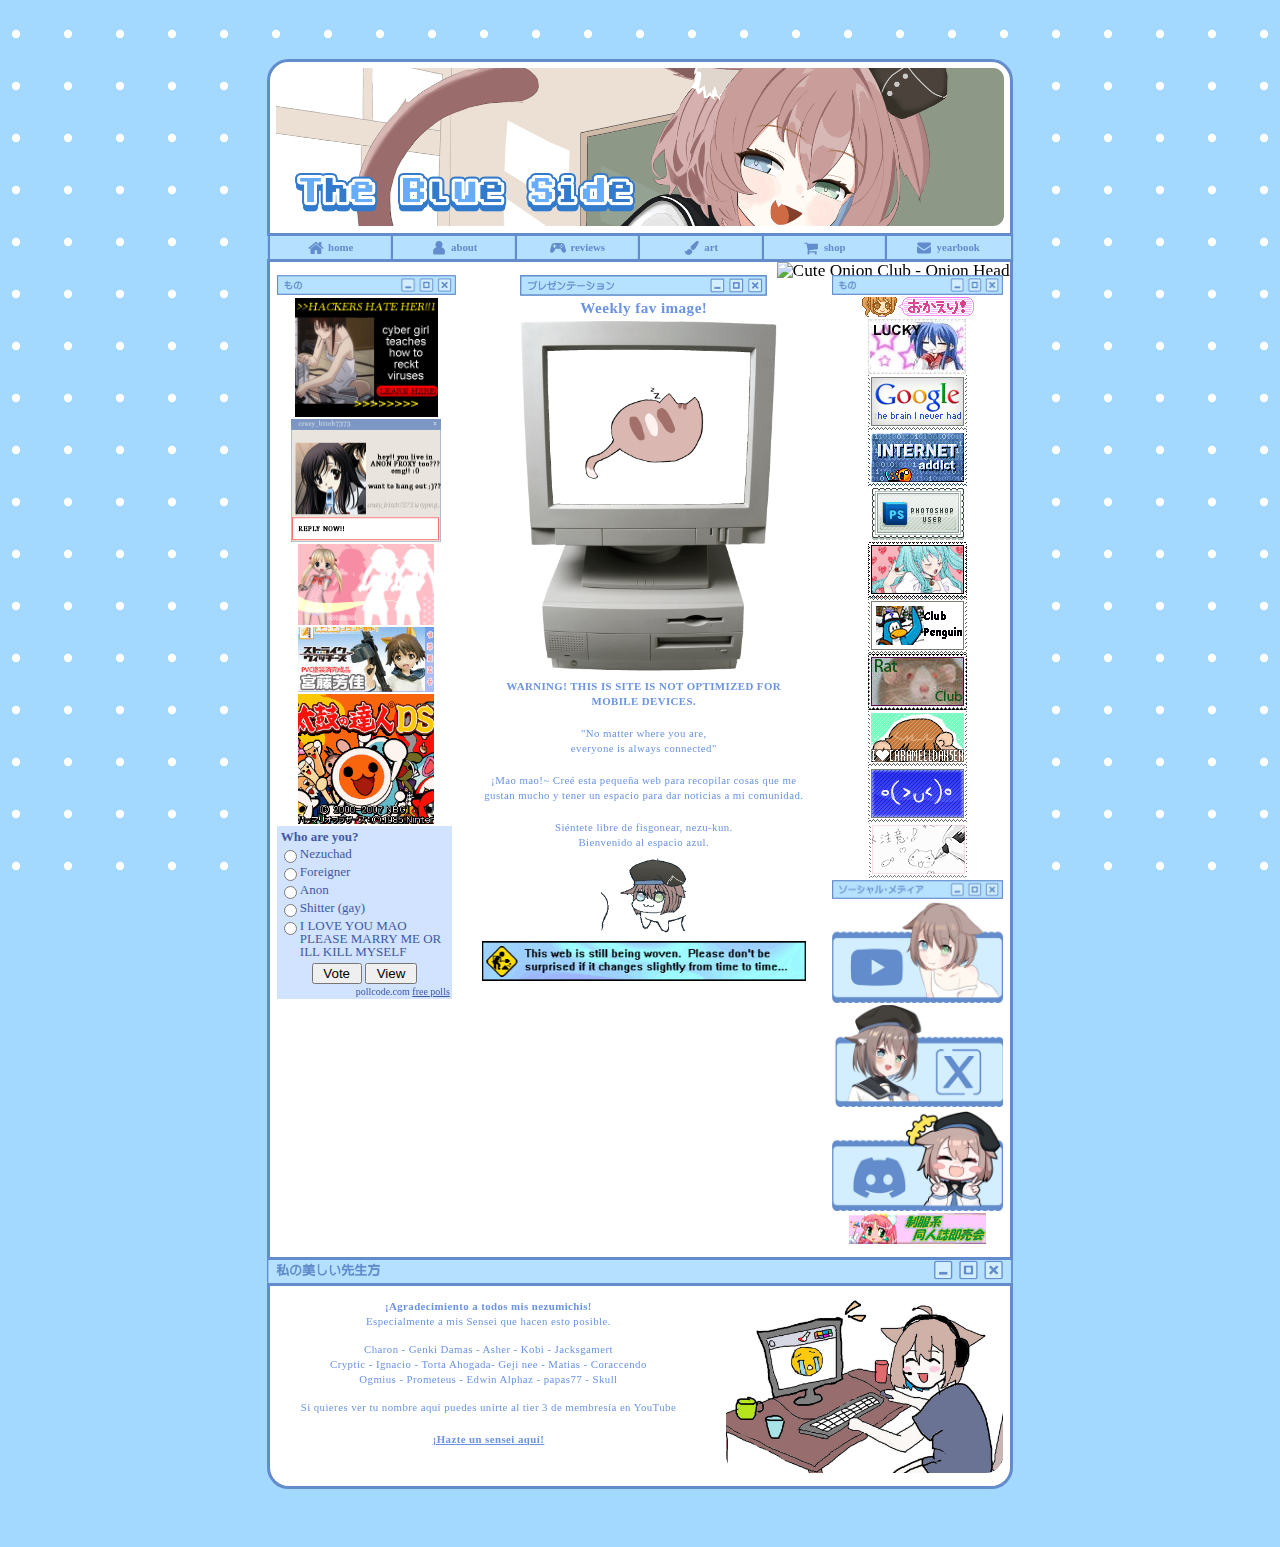
==== commit f8170165: "Update index.html" ====
--- a/index.html
+++ b/index.html
@@ -24,6 +24,7 @@
 		type="text/css">
 	<link rel="icon" type="image/png" href="assets/images/mwicon.png?v=bc84479c">
 	<link rel="apple-touch-icon" href="assets/images/apple-touch-icon.png?v=bc84479c">
+	<!--there's more than 10000 fucking lines of CSS code in this fucking piece of shit and it's making the entire page slow AS FUCK, needs to be optimized as soon as possible.-->
 	<style>
 		html,
 		body,
